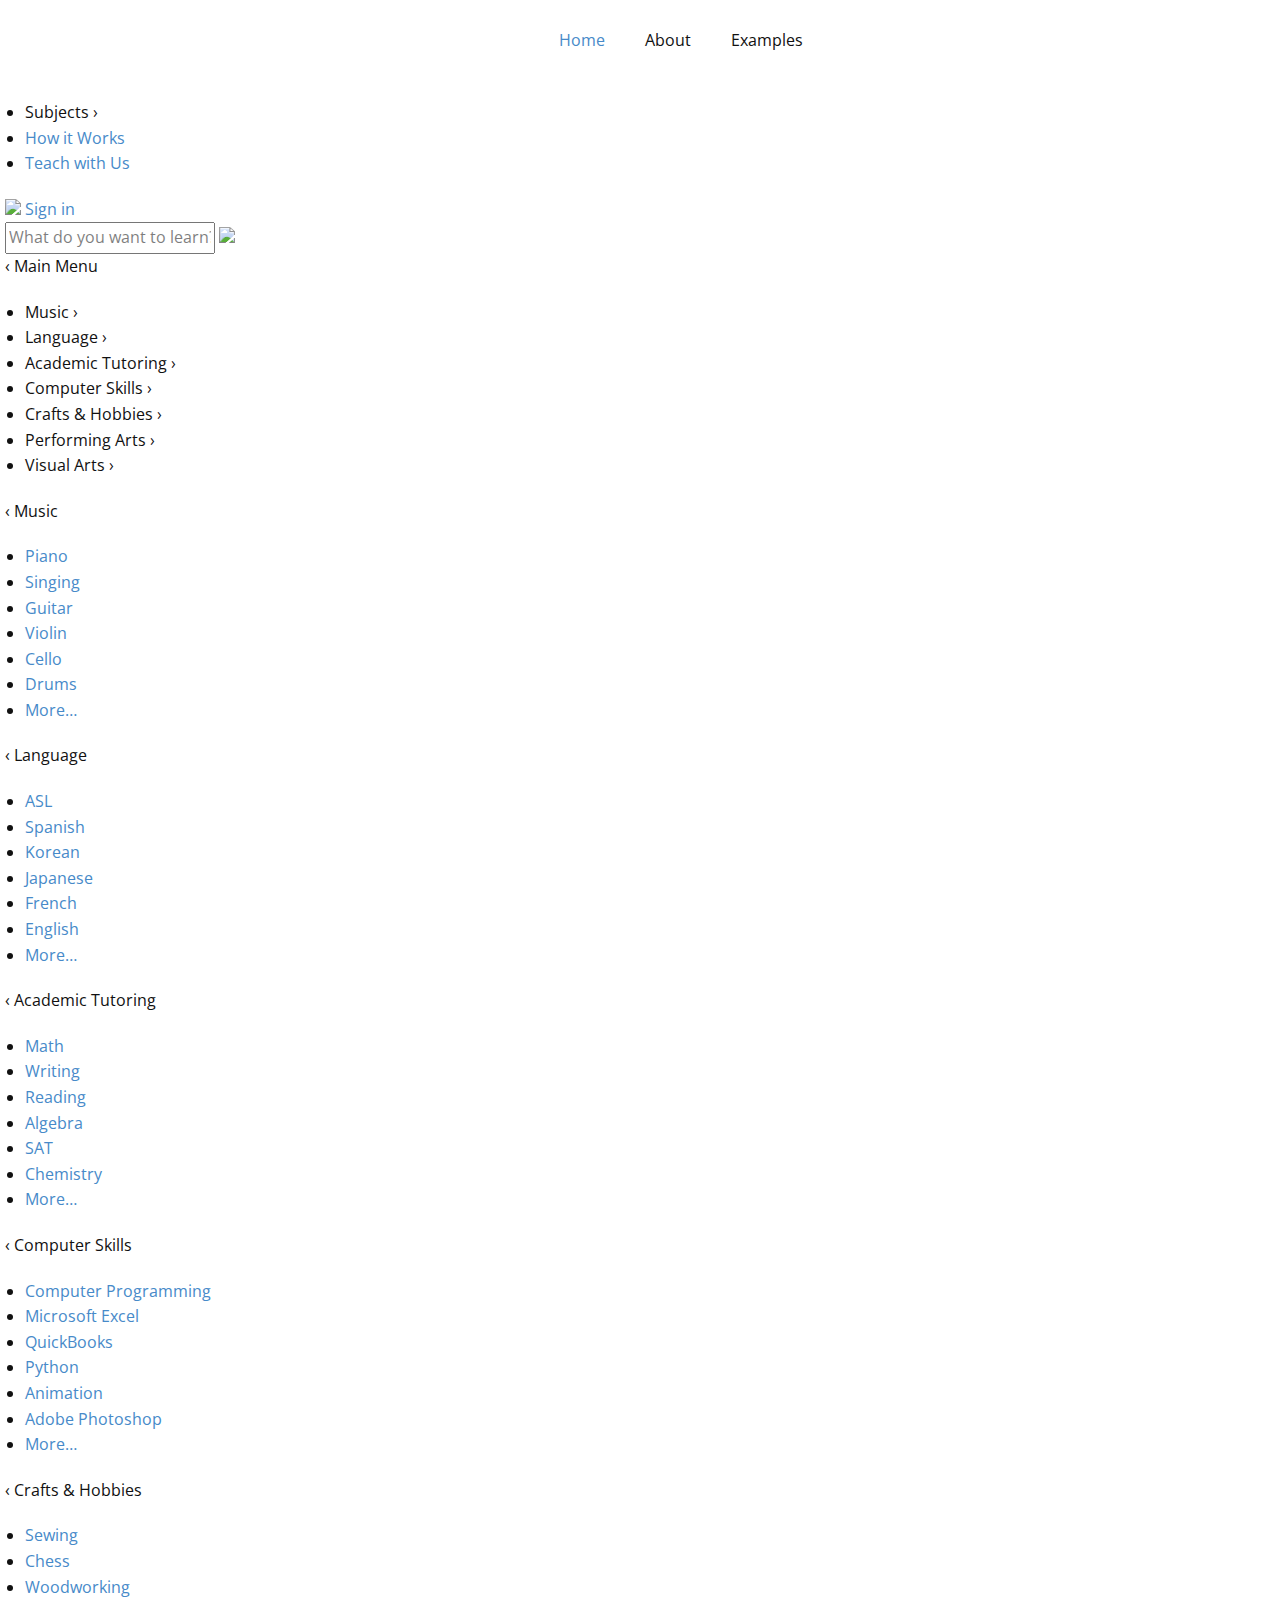
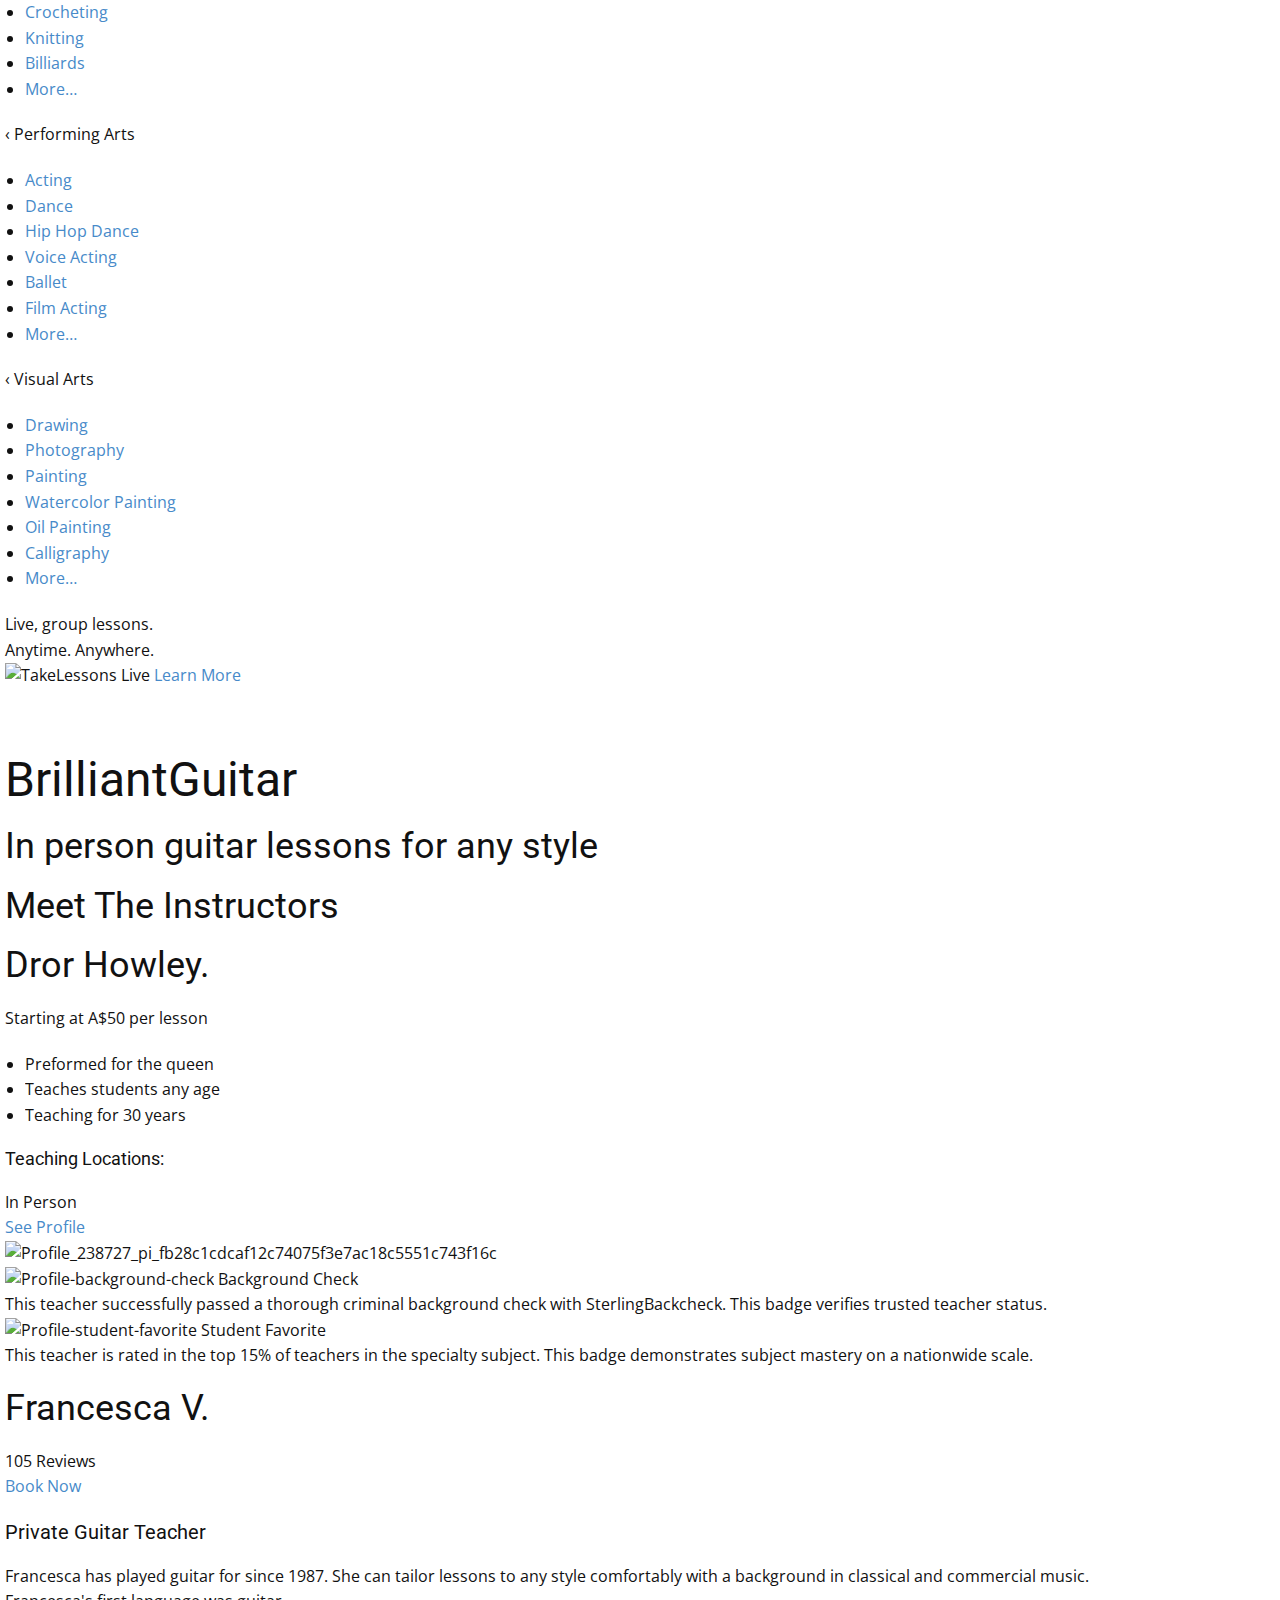
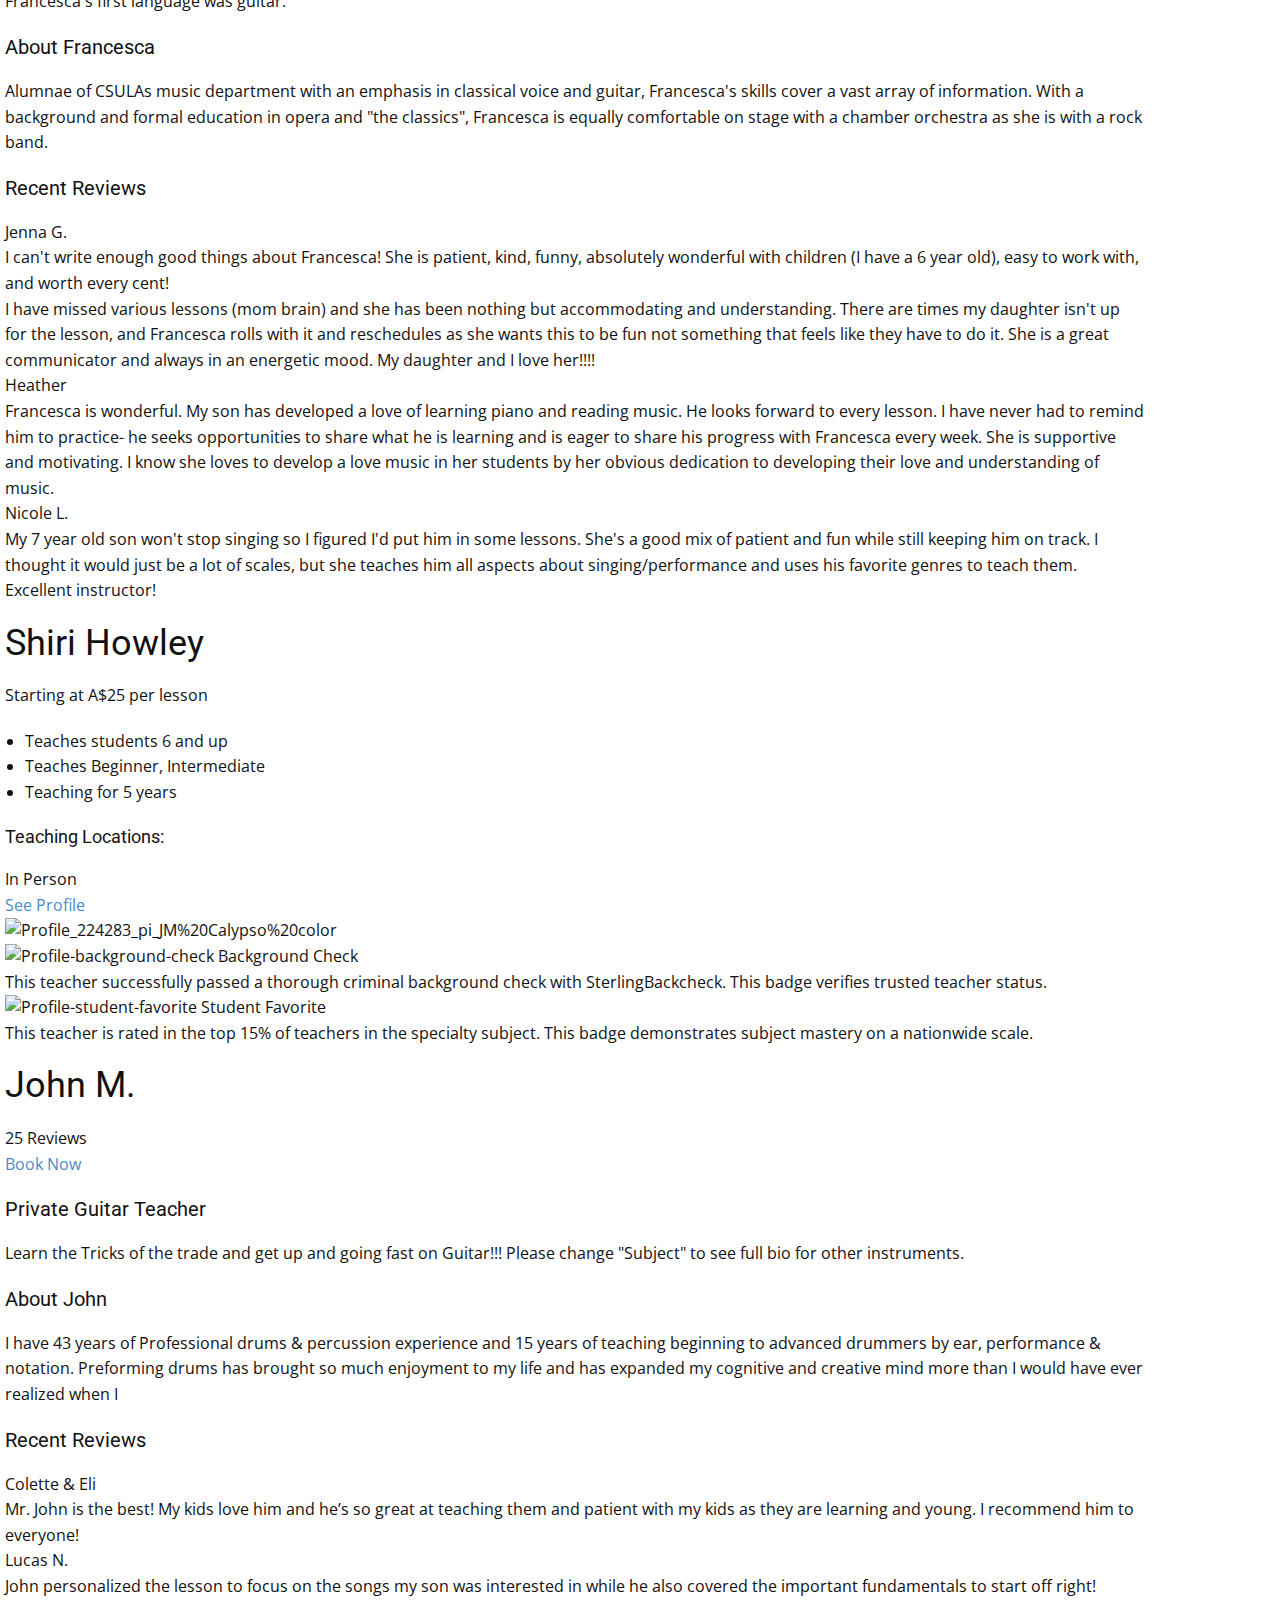
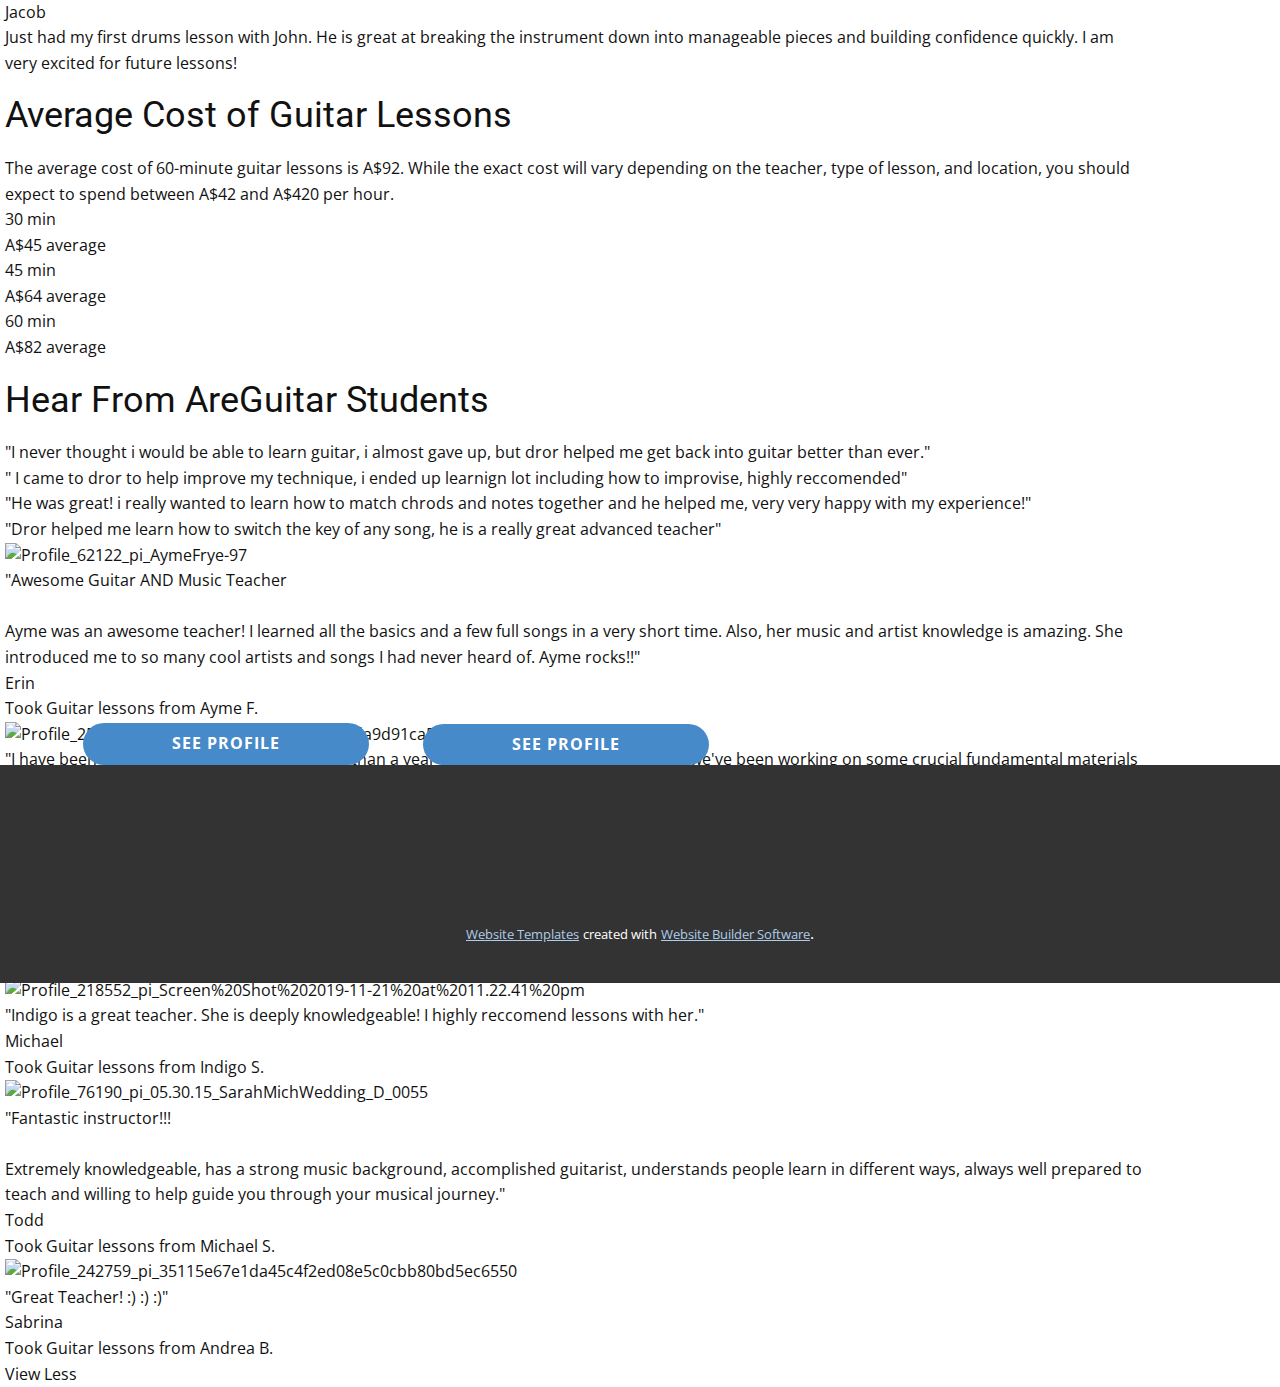
==== index.html @ 49162f6f "test ver2 (fixed buttons)" ====
<!DOCTYPE html>
<html style="font-size: 16px;">
  <head>
    <meta name="viewport" content="width=device-width, initial-scale=1.0">
    <meta charset="utf-8">
    <meta name="keywords" content="BrilliantGuitar, In person guitar lessons for any style, Meet The Instructors, Dror Howley., Francesca V., Shiri Howley, John M., Average Cost of Guitar Lessons, Hear From AreGuitar Students">
    <title>Home</title>
    <link rel="stylesheet" href="nicepage.css" media="screen">
<link rel="stylesheet" href="Home.css" media="screen">
    <script class="u-script" type="text/javascript" src="jquery.js" defer=""></script>
    <script class="u-script" type="text/javascript" src="nicepage.js" defer=""></script>
    <meta name="generator" content="Nicepage 3.22.0, nicepage.com">
    <link id="u-theme-google-font" rel="stylesheet" href="https://fonts.googleapis.com/css?family=Roboto:100,100i,300,300i,400,400i,500,500i,700,700i,900,900i|Open+Sans:300,300i,400,400i,600,600i,700,700i,800,800i">
    
    
    <script type="application/ld+json">{
		"@context": "http://schema.org",
		"@type": "Organization",
		"name": ""
}</script>
    <meta name="theme-color" content="#478ac9">
    <meta property="og:type" content="website">
  </head>
  <body data-home-page="Home.html" data-home-page-title="Home" class="u-body"><header class="u-clearfix u-header u-header" id="sec-bcfb"><div class="u-clearfix u-sheet u-valign-middle u-sheet-1">
        <nav class="u-menu u-menu-dropdown u-offcanvas u-menu-1">
          <div class="menu-collapse" style="font-size: 1rem; letter-spacing: 0px;">
            <a class="u-button-style u-custom-left-right-menu-spacing u-custom-padding-bottom u-custom-top-bottom-menu-spacing u-nav-link u-text-active-palette-1-base u-text-hover-palette-2-base" href="#">
              <svg><use xmlns:xlink="http://www.w3.org/1999/xlink" xlink:href="#menu-hamburger"></use></svg>
              <svg version="1.1" xmlns="http://www.w3.org/2000/svg" xmlns:xlink="http://www.w3.org/1999/xlink"><defs><symbol id="menu-hamburger" viewBox="0 0 16 16" style="width: 16px; height: 16px;"><rect y="1" width="16" height="2"></rect><rect y="7" width="16" height="2"></rect><rect y="13" width="16" height="2"></rect>
</symbol>
</defs></svg>
            </a>
          </div>
          <div class="u-custom-menu u-nav-container">
            <ul class="u-nav u-unstyled u-nav-1"><li class="u-nav-item"><a class="u-button-style u-nav-link u-text-active-palette-1-base u-text-hover-palette-2-base" href="Home.html" style="padding: 10px 20px;">Home</a>
</li><li class="u-nav-item"><a class="u-button-style u-nav-link u-text-active-palette-1-base u-text-hover-palette-2-base" href="About.html" style="padding: 10px 20px;">About</a>
</li><li class="u-nav-item"><a class="u-button-style u-nav-link u-text-active-palette-1-base u-text-hover-palette-2-base" href="Examples.html" style="padding: 10px 20px;">Examples</a>
</li></ul>
          </div>
          <div class="u-custom-menu u-nav-container-collapse">
            <div class="u-black u-container-style u-inner-container-layout u-opacity u-opacity-95 u-sidenav">
              <div class="u-sidenav-overflow">
                <div class="u-menu-close"></div>
                <ul class="u-align-center u-nav u-popupmenu-items u-unstyled u-nav-2"><li class="u-nav-item"><a class="u-button-style u-nav-link" href="Home.html" style="padding: 10px 20px;">Home</a>
</li><li class="u-nav-item"><a class="u-button-style u-nav-link" href="About.html" style="padding: 10px 20px;">About</a>
</li><li class="u-nav-item"><a class="u-button-style u-nav-link" href="Examples.html" style="padding: 10px 20px;">Examples</a>
</li></ul>
              </div>
            </div>
            <div class="u-black u-menu-overlay u-opacity u-opacity-70"></div>
          </div>
        </nav>
      </div></header>
    <section class="u-clearfix u-section-1" id="sec-49fb">
      <div class="u-clearfix u-sheet u-valign-top-xl u-sheet-1">
        <div class="u-clearfix u-custom-html u-expanded-width-sm u-expanded-width-xs u-custom-html-1">
          <meta name="viewport" content="width=device-width, initial-scale=1, maximum-scale=1">
          <meta http-equiv="X-UA-Compatible" content="IE=edge">
          <meta http-equiv="Content-Type" content="text/html; charset=utf-8">
          <meta http-equiv="Cache-Control" content="public,max-age=86400">
          <meta http-equiv="Pragma" content="">
          <meta name="description" content="">
          <meta name="page_type" content="np-template-header-footer-from-plugin">
          <meta name="robots" content="index, follow">
          <meta name="language" content="en">
          <title></title>
          <link ref="preconnect" href="https://www.google-analytics.com">
          <link ref="preconnect" href="https://www.googletagmanager.com">
          <link rel="preconnect" href="https://tl-cdn.s3.amazonaws.com">
          <link rel="apple-touch-icon" sizes="180x180" href="/apple-touch-icon.png">
          <link rel="icon" type="image/png" href="/favicon-32x32.png" sizes="32x32">
          <link rel="icon" type="image/png" href="/favicon-16x16.png" sizes="16x16">
          <link rel="manifest" href="/manifest.json">
          <link rel="mask-icon" href="/safari-pinned-tab.svg" color="#3c88c8">
          <meta name="theme-color" content="#ffffff">
          <meta property="og:type" content="website">
          <meta property="fb:app_id" content="107284401466">
          <meta property="fb:admins" content="100000017107214">
          <meta property="og:site_name" content="TakeLessons">
          <meta property="og:title" content="TakeLessons">
          <meta property="og:url" content="https://takelessons.com/">
          <meta property="og:image" content="https://takelessons.com/images/logoForFacebook.png">
          <meta property="og:description" content="Take private guitar lessons with expert teachers. In-home or studio classes with certified guitar teachers for beginners and advanced. Find a teacher near you today!">
          <link rel="canonical" href="https://takelessons.com/music/guitar-lessons">
          <link rel="preconnect" href="https://fonts.gstatic.com">
          <link href="https://fonts.googleapis.com/css?family=Muli:400,600,700|Libre+Baskerville:400&amp;display=swap" rel="stylesheet" type="text/css">
          <script async="async" src="//www.googletagmanager.com/gtm.js?id=GTM-NB5HP6"></script>
          <script src="https://ajax.googleapis.com/ajax/libs/jquery/3.5.1/jquery.min.js"></script>
          <link rel="stylesheet" type="text/css" href="https://prod-direct-takelessons.netdna-ssl.com/dist/css/gen/landing/category.css?v=1643084970">
          <script src="https://prod-direct-takelessons.netdna-ssl.com/dist/js/gen/landing/landing.js?v=1643084970" defer="defer"></script>
          <style type="text/css"></style>
          <style data-jss=""> .\#honey-offers\,\ \#honey-offers\ div-0-0-1 {
  fontFamily: SuisseIntl, BlinkMacSystemFont, 'Segoe UI', Roboto, Helvetica, Arial, sans-serif, 'Apple Color Emoji', 'Segoe UI Emoji', 'Segoe UI Symbol';
}
.\#honey-offers\ a-0-0-2 {
  textDecoration: none;
} </style><!-- Our Tag Manager Opts-->
          <script> _tagManagerOpts = {
    "eventUrl": "https://takelessons.com/pixelTracking/webSplitTestImage?app=public"
  }; </script><!-- End Our Tag Manager Opts --><!-- Tag Manager Data Layer -->
          <script> dataLayer = [{"pageType":"category","customUrl":"\/music\/guitar-lessons","category":"Guitar","vertical":"Music","stage":"prod","debug":false,"app":"public","thirdParty":"1","useAnalytics":"1"}];
  gtmLoaded = false; </script><!-- End Tag Manager Data Layer --><!-- Google Tag Manager -->
          <script>(function(w, d, s, l, i) {
    w[l] = w[l] || [];
    w[l].push({'gtm.start':
        new Date().getTime(), event: 'gtm.js'});
    var f = d.getElementsByTagName(s)[0],
      j = d.createElement(s), dl = l != 'dataLayer' ? '&l=' + l : '';
    j.async = true;
    j.src =
      '//www.googletagmanager.com/gtm.js?id=' + i + dl;
    j.addEventListener('load', function() {
      gtmLoaded = true;
    });
    f.parentNode.insertBefore(j, f);
  })(window, document, 'script', 'dataLayer', 'GTM-NB5HP6');</script><!-- End Google Tag Manager -->
          <div id="WebsiteAlert"></div>
          <header id="js-header" class="PublicHeader">
            <div class="PublicHeader_MobileBack js-header-close"></div>
            <nav class="PublicHeader_MobileMenu js-header-block">
              <div id="js-header-mobile-main" class="PublicHeader_MobileMenu_Main">
                <ul>
                  <li id="js-header-mobile-open-verticals"> Subjects <span>›</span>
                  </li>
                  <li>
                    <a href="/students/how-it-works">How it Works</a>
                  </li>
                  <li>
                    <a href="/teachers">Teach with Us</a>
                  </li>
                </ul>
                <a href="/login" class="PublicHeader_MobileMenu_Main_Login js-auth-hide">
                  <img src="https://prod-takelessons.netdna-ssl.com/images/public/header/icon-avatar.png" width="32">
                  <span> Sign in</span>
                </a>
                <a class="Hide PublicHeader_MobileMenu_Main_Login PublicHeader_MobileMenu_Main_Login-Auth js-auth-link js-auth-show">
                  <img class="js-auth-image" width="32">
                  <span class="js-auth-name"></span>
                </a>
                <form method="get" action="/search" class="PublicHeader_MobileMenu_Main_Search">
                  <input class="StyledInput js-service-input" type="text" name="service" autocomplete="off" placeholder="What do you want to learn?">
                  <img src="https://prod-takelessons.netdna-ssl.com/images/public/header/icon-search.png" width="15">
                  <input type="hidden" value="" name="recaptchaResponse">
                </form>
              </div>
              <div id="js-header-mobile-verticals" class="PublicHeader_MobileMenu_Verticals Right">
                <div class="PublicHeader_MobileMenu_Verticals_Back js-header-mobile-verticals-pop">
                  <span>‹</span> Main Menu 
                </div>
                <ul>
                  <li data-vertical="music" class="js-header-mobile-open-subjects"> Music <span>›</span>
                  </li>
                  <li data-vertical="language" class="js-header-mobile-open-subjects"> Language <span>›</span>
                  </li>
                  <li data-vertical="tutor" class="js-header-mobile-open-subjects"> Academic Tutoring <span>›</span>
                  </li>
                  <li data-vertical="computer-skills" class="js-header-mobile-open-subjects"> Computer Skills <span>›</span>
                  </li>
                  <li data-vertical="crafts-and-hobbies" class="js-header-mobile-open-subjects"> Crafts &amp; Hobbies <span>›</span>
                  </li>
                  <li data-vertical="performing-arts" class="js-header-mobile-open-subjects"> Performing Arts <span>›</span>
                  </li>
                  <li data-vertical="visual-arts" class="js-header-mobile-open-subjects"> Visual Arts <span>›</span>
                  </li>
                </ul>
              </div>
              <div class="PublicHeader_MobileMenu_Subjects Right js-header-mobile-subjects" data-vertical="music">
                <div class="PublicHeader_MobileMenu_Subjects_Back js-header-mobile-subjects-pop">
                  <span>‹</span> Music 
                </div>
                <ul>
                  <li>
                    <a href="/music/piano-lessons" title="Piano"> Piano </a>
                  </li>
                  <li>
                    <a href="/music/singing-lessons" title="Singing"> Singing </a>
                  </li>
                  <li>
                    <a href="/music/guitar-lessons" title="Guitar"> Guitar </a>
                  </li>
                  <li>
                    <a href="/music/violin-lessons" title="Violin"> Violin </a>
                  </li>
                  <li>
                    <a href="/music/cello-lessons" title="Cello"> Cello </a>
                  </li>
                  <li>
                    <a href="/music/drums-lessons" title="Drums"> Drums </a>
                  </li>
                  <li>
                    <a href="/music-lessons" class="More"> More… </a>
                  </li>
                </ul>
              </div>
              <div class="PublicHeader_MobileMenu_Subjects Right js-header-mobile-subjects" data-vertical="language">
                <div class="PublicHeader_MobileMenu_Subjects_Back js-header-mobile-subjects-pop">
                  <span>‹</span> Language 
                </div>
                <ul>
                  <li>
                    <a href="/language/american-sign-language-lessons" title="American Sign Language"> ASL </a>
                  </li>
                  <li>
                    <a href="/language/spanish-lessons" title="Spanish"> Spanish </a>
                  </li>
                  <li>
                    <a href="/language/korean-lessons" title="Korean"> Korean </a>
                  </li>
                  <li>
                    <a href="/language/japanese-lessons" title="Japanese"> Japanese </a>
                  </li>
                  <li>
                    <a href="/language/french-lessons" title="French"> French </a>
                  </li>
                  <li>
                    <a href="/language/english-lessons" title="English"> English </a>
                  </li>
                  <li>
                    <a href="/language-lessons" class="More"> More… </a>
                  </li>
                </ul>
              </div>
              <div class="PublicHeader_MobileMenu_Subjects Right js-header-mobile-subjects" data-vertical="tutor">
                <div class="PublicHeader_MobileMenu_Subjects_Back js-header-mobile-subjects-pop">
                  <span>‹</span> Academic Tutoring 
                </div>
                <ul>
                  <li>
                    <a href="/tutor/math-lessons" title="Math"> Math </a>
                  </li>
                  <li>
                    <a href="/tutor/writing-lessons" title="Writing"> Writing </a>
                  </li>
                  <li>
                    <a href="/tutor/reading-lessons" title="Reading"> Reading </a>
                  </li>
                  <li>
                    <a href="/tutor/algebra-lessons" title="Algebra"> Algebra </a>
                  </li>
                  <li>
                    <a href="/tutor/sat-lessons" title="SAT"> SAT </a>
                  </li>
                  <li>
                    <a href="/tutor/chemistry-lessons" title="Chemistry"> Chemistry </a>
                  </li>
                  <li>
                    <a href="/tutor-lessons" class="More"> More… </a>
                  </li>
                </ul>
              </div>
              <div class="PublicHeader_MobileMenu_Subjects Right js-header-mobile-subjects" data-vertical="computer-skills">
                <div class="PublicHeader_MobileMenu_Subjects_Back js-header-mobile-subjects-pop">
                  <span>‹</span> Computer Skills 
                </div>
                <ul>
                  <li>
                    <a href="/computer-skills/computer-programming-lessons" title="Computer Programming"> Computer Programming </a>
                  </li>
                  <li>
                    <a href="/computer-skills/microsoft-excel-lessons" title="Microsoft Excel"> Microsoft Excel </a>
                  </li>
                  <li>
                    <a href="/computer-skills/quickbooks-lessons" title="QuickBooks"> QuickBooks </a>
                  </li>
                  <li>
                    <a href="/computer-skills/python-lessons" title="Python"> Python </a>
                  </li>
                  <li>
                    <a href="/computer-skills/animation-lessons" title="Animation"> Animation </a>
                  </li>
                  <li>
                    <a href="/computer-skills/adobe-photoshop-lessons" title="Adobe Photoshop"> Adobe Photoshop </a>
                  </li>
                  <li>
                    <a href="/computer-skills-lessons" class="More"> More… </a>
                  </li>
                </ul>
              </div>
              <div class="PublicHeader_MobileMenu_Subjects Right js-header-mobile-subjects" data-vertical="crafts-and-hobbies">
                <div class="PublicHeader_MobileMenu_Subjects_Back js-header-mobile-subjects-pop">
                  <span>‹</span> Crafts &amp; Hobbies 
                </div>
                <ul>
                  <li>
                    <a href="/crafts-and-hobbies/sewing-lessons" title="Sewing"> Sewing </a>
                  </li>
                  <li>
                    <a href="/crafts-and-hobbies/chess-lessons" title="Chess"> Chess </a>
                  </li>
                  <li>
                    <a href="/crafts-and-hobbies/woodworking-lessons" title="Woodworking"> Woodworking </a>
                  </li>
                  <li>
                    <a href="/crafts-and-hobbies/crocheting-lessons" title="Crocheting"> Crocheting </a>
                  </li>
                  <li>
                    <a href="/crafts-and-hobbies/knitting-lessons" title="Knitting"> Knitting </a>
                  </li>
                  <li>
                    <a href="/crafts-and-hobbies/billiards-lessons" title="Billiards"> Billiards </a>
                  </li>
                  <li>
                    <a href="/crafts-and-hobbies-lessons" class="More"> More… </a>
                  </li>
                </ul>
              </div>
              <div class="PublicHeader_MobileMenu_Subjects Right js-header-mobile-subjects" data-vertical="performing-arts">
                <div class="PublicHeader_MobileMenu_Subjects_Back js-header-mobile-subjects-pop">
                  <span>‹</span> Performing Arts 
                </div>
                <ul>
                  <li>
                    <a href="/performing-arts/acting-lessons" title="Acting"> Acting </a>
                  </li>
                  <li>
                    <a href="/performing-arts/dance-lessons" title="Dance"> Dance </a>
                  </li>
                  <li>
                    <a href="/performing-arts/hip-hop-dance-lessons" title="Hip Hop Dance"> Hip Hop Dance </a>
                  </li>
                  <li>
                    <a href="/performing-arts/voice-acting-lessons" title="Voice Acting"> Voice Acting </a>
                  </li>
                  <li>
                    <a href="/performing-arts/ballet-lessons" title="Ballet"> Ballet </a>
                  </li>
                  <li>
                    <a href="/performing-arts/film-acting-lessons" title="Film Acting"> Film Acting </a>
                  </li>
                  <li>
                    <a href="/performing-arts-lessons" class="More"> More… </a>
                  </li>
                </ul>
              </div>
              <div class="PublicHeader_MobileMenu_Subjects Right js-header-mobile-subjects" data-vertical="visual-arts">
                <div class="PublicHeader_MobileMenu_Subjects_Back js-header-mobile-subjects-pop">
                  <span>‹</span> Visual Arts 
                </div>
                <ul>
                  <li>
                    <a href="/visual-arts/drawing-lessons" title="Drawing"> Drawing </a>
                  </li>
                  <li>
                    <a href="/visual-arts/photography-lessons" title="Photography"> Photography </a>
                  </li>
                  <li>
                    <a href="/visual-arts/painting-lessons" title="Painting"> Painting </a>
                  </li>
                  <li>
                    <a href="/visual-arts/watercolor-painting-lessons" title="Watercolor Painting"> Watercolor Painting </a>
                  </li>
                  <li>
                    <a href="/visual-arts/oil-painting-lessons" title="Oil Painting"> Oil Painting </a>
                  </li>
                  <li>
                    <a href="/visual-arts/calligraphy-lessons" title="Calligraphy"> Calligraphy </a>
                  </li>
                  <li>
                    <a href="/visual-arts-lessons" class="More"> More… </a>
                  </li>
                </ul>
              </div>
              <div class="PublicHeader_MobileMenu_LiveBox">
                <div> Live, group lessons. <br> Anytime. Anywhere. 
                </div>
                <img alt="TakeLessons Live" class="FullLiveLogo" src="https://prod-takelessons.netdna-ssl.com/images/tl-live-logo-full.svg">
                <a href="/live" target="_blank">Learn More</a>
              </div>
            </nav>
          </header>
          <input type="hidden" name="header_autocomplete_options" id="js-header-service-options" value="Piano|Singing|Guitar|Violin|Cello|Drums|Ukulele|Saxophone|Bass Guitar|Flute|Trumpet|Banjo|Acoustic Guitar|Harp|Accordion|Clarinet|Opera Voice|Viola|Mandolin|Classical Piano|Harmonica|Hip Hop &amp; Rap|Electric Guitar|Broadway Singing|Classical Guitar|Bagpipes|Fiddle|DJing|Music Theory|Upright Bass|Trombone|Songwriting|Classical Voice|Organ|Oboe|Flamenco Guitar|Ableton|Music Recording|Tabla|Beatboxing|Blues Guitar|Percussion|Erhu|Bassoon|Tuba|Dulcimer|Music Performance|Steel Drums|Artist Business Coaching|Djembe|Sitar|Bluegrass Guitar|Bodhran|Tin Whistle|Bongo|Ear Training|Country Guitar|American Sign Language|Spanish|Korean|Japanese|French|English|Mandarin Chinese|Italian|German|Russian|ESL|Arabic|Hindi|Accent Reduction|Portuguese|Vietnamese|Hebrew|Tagalog|Greek|Mandarin|Farsi|Swedish|Latin|Turkish|Polish|Cantonese|Norwegian|Romanian|Dutch|Ukrainian|Danish|Hungarian|Czech|Math|Writing|Reading|Algebra|SAT|Chemistry|Calculus|Physics|Biology|Elementary Math|ACT|Statistics|Geometry|Grammar|Science|Accounting|History|Basic Math|GRE|Pre Calculus|LSAT|MCAT|Phonics|GMAT|Anatomy|Spelling|SSAT|Test Prep|Pre Algebra|Trigonometry|PSAT|Arithmetic|Computer Programming|Microsoft Excel|QuickBooks|Python|Animation|Adobe Photoshop|Typing|Microsoft Office|JavaScript|AutoCAD|WordPress|Java|Graphic Design|Web Design|Adobe Illustrator|Microsoft Word|SQL|HTML|Linux|PHP|SEO|Drawing|Photography|Painting|Watercolor Painting|Oil Painting|Calligraphy|Acrylic Painting|Graffiti|Abstract Painting|Illustration|Cartooning|Sewing|Chess|Woodworking|Crocheting|Knitting|Billiards|Stained Glass|Bridge|Embroidery|Poker|Jewelry Design|Hula Hoop|Quilting|Weaving|Origami|Astrology|Ceramics|Gardening|Gaming|Scrapbooking|Acting|Dance|Hip Hop Dance|Voice Acting|Ballet|Film Acting|Ballroom Dance|Salsa Dancing|Speaking Voice|Belly Dancing|Magic|Improv Acting|Tap Dance|Swing Dance|Theater Acting|Baton Twirling|Jazz Dancing|Burlesque|Method Acting|Tango|Theatrical Dance|Shakespearean Acting|Meisner Technique|Cooking|Cake Decorating|Baking|Indian Cooking|Healthy Cooking|Asian Cooking|Italian Cooking|French Cooking|Middle Eastern Cooking|Mixology|Desserts|Pasta Making|Hair Braiding|Makeup|Fashion Design|Fashion Stylist|Nail Design|Skin Care|Yoga|Meditation|Pilates|Flexibility Training|Life Coaching|Qigong|Alexander Technique|Weight Loss|Nutrition|Health Coaching|Alternative Medicine|Reiki|Volleyball|Tennis|Gymnastics|Tai Chi Chuan|Boxing|Parkour|Cheerleading|Football|Mixed Martial Arts|Karate|Soccer|Kung Fu|Basketball|Fencing|Taekwondo|Zumba|Ninjutsu|Fitness|Kickboxing|Golf|Judo|Archery|Muay Thai|Jeet Kune Do|Kajukenbo|Dance Fitness|Strength and Conditioning|Krav Maga|Running|Sports Nutrition|Hapkido|Kenpo">
          <div id="FlashMessage">
            <ul></ul>
          </div>
          <main role="main" class="ResponsiveB">
            <div class="ServiceHero_NewYear">
              <picture>
                <source srcset="https://prod-takelessons.netdna-ssl.com/images/public/landing/new-year/hero-guitar.jpg" type="image/jpeg" media="(min-width: 541px)">
                <source srcset="https://prod-takelessons.netdna-ssl.com/images/public/landing/new-year/hero-guitar-mobile.jpg" type="image/jpeg" media="(max-width: 540px)">
                <img srcset="https://prod-takelessons.netdna-ssl.com/images/public/landing/new-year/hero-guitar.jpg">
              </picture>
              <div class="Container">
                <div class="ServiceHero_NewYear_Content">
                  <h1>BrilliantGuitar<br>
                  </h1>
                  <h2>In person guitar lessons for any style</h2>
                </div>
                <div class="ServiceHero_NewYear_Breadcrumbs"></div>
              </div>
            </div>
            <div class="ServiceHero_NewYear_Spacer"></div>
            <section class="TeacherList TeacherList_Odd">
              <div class="Container">
                <header>
                  <h2> Meet The Instructors </h2>
                </header>
                <div class="Results">
                  <div>
                    <div class="TeacherCard js-teachercard" data-prv="francesca-v">
                      <div class="TeacherCard-Top">
                        <div>
                          <picture class="TeacherCard-Image">
                            <source data-lazy-srcset="https://media.discordapp.net/attachments/928415124304322562/938700497320300545/20220203_181805.jpg?" type="image/webp" srcset="https://media.discordapp.net/attachments/928415124304322562/938700497320300545/20220203_181805.jpg?" class="IsLoaded">
                            <source data-lazy-srcset="https://prod-takelessons.netdna-ssl.com/document/profile_238727_pi_fb28c1cdcaf12c74075f3e7ac18c5551c743f16c.JPG.jp2?v=1594223099" type="image/jp2" srcset="https://prod-takelessons.netdna-ssl.com/document/profile_238727_pi_fb28c1cdcaf12c74075f3e7ac18c5551c743f16c.JPG.jp2?v=1594223099" class="IsLoaded">
                            <source data-lazy-srcset="https://prod-takelessons.netdna-ssl.com/document/profile_238727_pi_fb28c1cdcaf12c74075f3e7ac18c5551c743f16c.JPG.pjpg?v=1594223099" type="image/jpeg" srcset="https://prod-takelessons.netdna-ssl.com/document/profile_238727_pi_fb28c1cdcaf12c74075f3e7ac18c5551c743f16c.JPG.pjpg?v=1594223099" class="IsLoaded">
                          </picture>
                        </div>
                        <div class="TeacherCard-TeacherInfo">
                          <h2 class="TeacherCard-Name" clamp="1" style="overflow: hidden; text-overflow: ellipsis; -webkit-box-orient: vertical; display: -webkit-box; -webkit-line-clamp: 1;">Dror Howley.</h2>
                          <div class="TeacherCard-StartingPrice">Starting at A$50 per lesson</div>
                        </div>
                      </div>
                      <ul class="TeacherCard-Facts">
                        <li class="TeacherCard-Fact">
                          <brick class="Fontello-record"></brick>
                          <brick>
                            <span clamp="2" style="overflow: hidden; text-overflow: ellipsis; -webkit-box-orient: vertical; display: -webkit-box; -webkit-line-clamp: 2;">Preformed for the queen</span>
                          </brick>
                        </li>
                        <li class="TeacherCard-Fact">
                          <brick class="Fontello-record"></brick>
                          <brick>
                            <span clamp="2" style="overflow: hidden; text-overflow: ellipsis; -webkit-box-orient: vertical; display: -webkit-box; -webkit-line-clamp: 2;">Teaches students any age</span>
                          </brick>
                        </li>
                        <li class="TeacherCard-Fact">
                          <brick class="Fontello-record"></brick>
                          <brick>
                            <span clamp="2" style="overflow: hidden; text-overflow: ellipsis; -webkit-box-orient: vertical; display: -webkit-box; -webkit-line-clamp: 2;">Teaching for 30 years</span>
                          </brick>
                        </li>
                      </ul>
                      <div class="TeacherCard-TeachingLocations">
                        <h6>Teaching Locations:</h6>
                        <div class="TeacherCard-Locations">
                          <div class="TeacherCard-Location">
                            <span class="TeacherCard-Location-Image"></span>
                            <span>In Person</span>
                          </div>
                        </div>
                      </div>
                      <div class="TeacherCard-Spacer"></div>
                      <div class="TeacherCard-Bottom">
                        <a href="/profile/francesca-v?service=guitar" class="Blue PillButton"> See Profile </a>
                      </div>
                    </div>
                    <div class="ProviderMoreInfo" data-prv="francesca-v">
                      <header>
                        <a href="#" class="Cancel">
                          <span class="Fontello-cancel"></span>
                        </a>
                      </header>
                      <div class="TeacherOverlay">
                        <div class="TeacherOverlay-Top">
                          <div>
                            <picture class="IsLoaded Lazy TeacherOverlay-Image">
                              <img src="https://prod-takelessons.netdna-ssl.com/document/profile_238727_pi_fb28c1cdcaf12c74075f3e7ac18c5551c743f16c.JPG?v=1594223099" alt="Profile_238727_pi_fb28c1cdcaf12c74075f3e7ac18c5551c743f16c">
                            </picture>
                            <div class="TeacherOverlay-Badges">
                              <div class="BackgroundCheck TeacherOverlay-Badge">
                                <picture class="IsLoaded Lazy">
                                  <img src="https://prod-takelessons.netdna-ssl.com/images/public/search/profile-background-check.png" alt="Profile-background-check">
                                </picture> Background Check <div data-trigger-selector=".TeacherOverlay-Badge.BackgroundCheck" data-tooltip-trigger="hover" data-tooltip-class="FlippedVertical" class="DeferredInit TooltipContent">This teacher successfully passed a thorough
criminal background check with SterlingBackcheck.
This badge verifies trusted teacher status.</div>
                              </div>
                              <div class="StudentFavorite TeacherOverlay-Badge">
                                <picture class="IsLoaded Lazy">
                                  <img src="https://prod-takelessons.netdna-ssl.com/images/public/search/profile-student-favorite.png" alt="Profile-student-favorite">
                                </picture> Student Favorite <div data-trigger-selector=".TeacherOverlay-Badge.StudentFavorite" data-tooltip-trigger="hover" data-tooltip-class="FlippedVertical" class="DeferredInit TooltipContent">This teacher is rated in the top 15% of
teachers in the specialty subject.
This badge demonstrates subject mastery
on a nationwide scale.</div>
                              </div>
                            </div>
                          </div>
                          <div class="TeacherOverlay-TeacherInfo">
                            <h2 class="TeacherOverlay-Name" clamp="1" style="overflow: hidden; text-overflow: ellipsis; -webkit-box-orient: vertical; display: -webkit-box; -webkit-line-clamp: 1;">Francesca V.</h2>
                            <div class="TeacherOverlay-Rating">
                              <div class="Rating">
                                <div class="Stars">
                                  <span class="Fontello-star Icon"></span>
                                  <span class="Fontello-star Icon"></span>
                                  <span class="Fontello-star Icon"></span>
                                  <span class="Fontello-star Icon"></span>
                                  <span class="Fontello-star Icon"></span>
                                  <div class="Full" style="width: 98.2857%;">
                                    <span class="Fontello-star Icon"></span>
                                    <span class="Fontello-star Icon"></span>
                                    <span class="Fontello-star Icon"></span>
                                    <span class="Fontello-star Icon"></span>
                                    <span class="Fontello-star Icon"></span>
                                  </div>
                                </div>
                              </div>
                              <span class="TeacherOverlay-Rating_Caption"> 105          Reviews </span>
                            </div>
                            <a href="/profile/francesca-v?service=guitar" class="Blue PillButton"> Book Now <span class="Fontello-right-open-big"></span>
                            </a>
                          </div>
                        </div>
                        <div class="TeacherOverlay-AboutInfo">
                          <h5>Private Guitar Teacher</h5>
                          <div class="ServiceContent">
                            <p>Francesca has played guitar for since 1987. She can tailor lessons to any style comfortably with a background in classical and commercial music. Francesca's first language was guitar.</p>
                          </div>
                          <div>
                            <h5>About Francesca</h5>
                            <p> Alumnae of CSULAs music department with an emphasis in classical voice and guitar, Francesca's skills cover a vast array of information. With a background and formal education in opera and "the classics", Francesca is equally comfortable on stage with a chamber orchestra as she is with a rock band. </p>
                          </div>
                        </div>
                        <div class="TeacherOverlay-Reviews">
                          <h5>Recent Reviews</h5>
                          <div class="TeacherOverlay-Review">
                            <div class="Rating">
                              <div class="Stars">
                                <span class="Fontello-star Icon"></span>
                                <span class="Fontello-star Icon"></span>
                                <span class="Fontello-star Icon"></span>
                                <span class="Fontello-star Icon"></span>
                                <span class="Fontello-star Icon"></span>
                                <div class="Full" style="width: 100%">
                                  <span class="Fontello-star Icon"></span>
                                  <span class="Fontello-star Icon"></span>
                                  <span class="Fontello-star Icon"></span>
                                  <span class="Fontello-star Icon"></span>
                                  <span class="Fontello-star Icon"></span>
                                </div>
                              </div>
                            </div>
                            <div class="TeacherOverlay-Review-Reviewer"> Jenna G. </div> I can't write enough good things about Francesca! She is patient, kind, funny, absolutely wonderful with children (I have a 6 year old), easy to work with, and worth every cent! <br> I have missed various lessons (mom brain) and she has been nothing but accommodating and understanding. There are times my daughter isn't up for the lesson, and Francesca rolls with it and reschedules as she wants this to be fun not something that feels like they have to do it. She is a great communicator and always in an energetic mood. My daughter and I love her!!!! 
                          </div>
                          <div class="TeacherOverlay-Review">
                            <div class="Rating">
                              <div class="Stars">
                                <span class="Fontello-star Icon"></span>
                                <span class="Fontello-star Icon"></span>
                                <span class="Fontello-star Icon"></span>
                                <span class="Fontello-star Icon"></span>
                                <span class="Fontello-star Icon"></span>
                                <div class="Full" style="width: 100%">
                                  <span class="Fontello-star Icon"></span>
                                  <span class="Fontello-star Icon"></span>
                                  <span class="Fontello-star Icon"></span>
                                  <span class="Fontello-star Icon"></span>
                                  <span class="Fontello-star Icon"></span>
                                </div>
                              </div>
                            </div>
                            <div class="TeacherOverlay-Review-Reviewer"> Heather </div> Francesca is wonderful.  My son has developed a love of learning piano and reading music.  He looks forward to every lesson.  I have never had to remind him to practice- he seeks opportunities to share what he is learning and is eager to share his progress with Francesca every week. She is supportive and motivating.  I know she loves to develop a love music in her students by her obvious dedication to developing their love and understanding of music. 
                          </div>
                          <div class="TeacherOverlay-Review">
                            <div class="Rating">
                              <div class="Stars">
                                <span class="Fontello-star Icon"></span>
                                <span class="Fontello-star Icon"></span>
                                <span class="Fontello-star Icon"></span>
                                <span class="Fontello-star Icon"></span>
                                <span class="Fontello-star Icon"></span>
                                <div class="Full" style="width: 100%">
                                  <span class="Fontello-star Icon"></span>
                                  <span class="Fontello-star Icon"></span>
                                  <span class="Fontello-star Icon"></span>
                                  <span class="Fontello-star Icon"></span>
                                  <span class="Fontello-star Icon"></span>
                                </div>
                              </div>
                            </div>
                            <div class="TeacherOverlay-Review-Reviewer"> Nicole L. </div> My 7 year old son won't stop singing so I figured I'd put him in some lessons.  She's a good mix of patient and fun while still keeping him on track.  I thought it would just be a lot of scales, but she teaches him all aspects about singing/performance and uses his favorite genres to teach them.  Excellent instructor! 
                          </div>
                        </div>
                      </div>
                    </div>
                  </div>
                  <div>
                    <div class="TeacherCard js-teachercard" data-prv="john-m129">
                      <div class="TeacherCard-Top">
                        <div>
                          <picture class="TeacherCard-Image">
                            <source data-lazy-srcset="https://prod-takelessons.netdna-ssl.com/document/profile_224283_pi_JM%20Calypso%20color.jpg.webp?v=1583814344" type="image/webp" srcset="https://prod-takelessons.netdna-ssl.com/document/profile_224283_pi_JM%20Calypso%20color.jpg.webp?v=1583814344" class="IsLoaded">
                            <source data-lazy-srcset="https://prod-takelessons.netdna-ssl.com/document/profile_224283_pi_JM%20Calypso%20color.jpg.jp2?v=1583814344" type="image/jp2" srcset="https://prod-takelessons.netdna-ssl.com/document/profile_224283_pi_JM%20Calypso%20color.jpg.jp2?v=1583814344" class="IsLoaded">
                            <source data-lazy-srcset="https://prod-takelessons.netdna-ssl.com/document/profile_224283_pi_JM%20Calypso%20color.jpg.pjpg?v=1583814344" type="image/jpeg" srcset="https://prod-takelessons.netdna-ssl.com/document/profile_224283_pi_JM%20Calypso%20color.jpg.pjpg?v=1583814344" class="IsLoaded">
                          </picture>
                        </div>
                        <div class="TeacherCard-TeacherInfo">
                          <h2 class="TeacherCard-Name" clamp="1" style="overflow: hidden; text-overflow: ellipsis; -webkit-box-orient: vertical; display: -webkit-box; -webkit-line-clamp: 1;">Shiri Howley</h2>
                          <div class="TeacherCard-StartingPrice">Starting at A$25 per lesson</div>
                        </div>
                      </div>
                      <ul class="TeacherCard-Facts">
                        <li class="TeacherCard-Fact">
                          <brick class="Fontello-record"></brick>
                          <brick>
                            <span clamp="2" style="overflow: hidden; text-overflow: ellipsis; -webkit-box-orient: vertical; display: -webkit-box; -webkit-line-clamp: 2;">Teaches students 6 and up</span>
                          </brick>
                        </li>
                        <li class="TeacherCard-Fact">
                          <brick class="Fontello-record"></brick>
                          <brick>
                            <span clamp="2" style="overflow: hidden; text-overflow: ellipsis; -webkit-box-orient: vertical; display: -webkit-box; -webkit-line-clamp: 2;">Teaches Beginner, Intermediate</span>
                          </brick>
                        </li>
                        <li class="TeacherCard-Fact">
                          <brick class="Fontello-record"></brick>
                          <brick>
                            <span clamp="2" style="overflow: hidden; text-overflow: ellipsis; -webkit-box-orient: vertical; display: -webkit-box; -webkit-line-clamp: 2;">Teaching for 5 years</span>
                          </brick>
                        </li>
                      </ul>
                      <div class="TeacherCard-TeachingLocations">
                        <h6>Teaching Locations:</h6>
                        <div class="TeacherCard-Locations">
                          <div class="TeacherCard-Location">
                            <span class="TeacherCard-Location-Image"></span>
                            <span>In Person</span>
                          </div>
                        </div>
                      </div>
                      <div class="TeacherCard-Spacer"></div>
                      <div class="TeacherCard-Bottom">
                        <a href="/profile/john-m129?service=guitar" class="Blue PillButton"> See Profile </a>
                      </div>
                    </div>
                    <div class="ProviderMoreInfo" data-prv="john-m129">
                      <header>
                        <a href="#" class="Cancel">
                          <span class="Fontello-cancel"></span>
                        </a>
                      </header>
                      <div class="TeacherOverlay">
                        <div class="TeacherOverlay-Top">
                          <div>
                            <picture class="IsLoaded Lazy TeacherOverlay-Image">
                              <img src="https://prod-takelessons.netdna-ssl.com/document/profile_224283_pi_JM%20Calypso%20color.jpg?v=1583814344" alt="Profile_224283_pi_JM%20Calypso%20color">
                            </picture>
                            <div class="TeacherOverlay-Badges">
                              <div class="BackgroundCheck TeacherOverlay-Badge">
                                <picture class="IsLoaded Lazy">
                                  <img src="https://prod-takelessons.netdna-ssl.com/images/public/search/profile-background-check.png" alt="Profile-background-check">
                                </picture> Background Check <div data-trigger-selector=".TeacherOverlay-Badge.BackgroundCheck" data-tooltip-trigger="hover" data-tooltip-class="FlippedVertical" class="DeferredInit TooltipContent">This teacher successfully passed a thorough
criminal background check with SterlingBackcheck.
This badge verifies trusted teacher status.</div>
                              </div>
                              <div class="StudentFavorite TeacherOverlay-Badge">
                                <picture class="IsLoaded Lazy">
                                  <img src="https://prod-takelessons.netdna-ssl.com/images/public/search/profile-student-favorite.png" alt="Profile-student-favorite">
                                </picture> Student Favorite <div data-trigger-selector=".TeacherOverlay-Badge.StudentFavorite" data-tooltip-trigger="hover" data-tooltip-class="FlippedVertical" class="DeferredInit TooltipContent">This teacher is rated in the top 15% of
teachers in the specialty subject.
This badge demonstrates subject mastery
on a nationwide scale.</div>
                              </div>
                            </div>
                          </div>
                          <div class="TeacherOverlay-TeacherInfo">
                            <h2 class="TeacherOverlay-Name" clamp="1" style="overflow: hidden; text-overflow: ellipsis; -webkit-box-orient: vertical; display: -webkit-box; -webkit-line-clamp: 1;">John M.</h2>
                            <div class="TeacherOverlay-Rating">
                              <div class="Rating">
                                <div class="Stars">
                                  <span class="Fontello-star Icon"></span>
                                  <span class="Fontello-star Icon"></span>
                                  <span class="Fontello-star Icon"></span>
                                  <span class="Fontello-star Icon"></span>
                                  <span class="Fontello-star Icon"></span>
                                  <div class="Full" style="width: 98.4%">
                                    <span class="Fontello-star Icon"></span>
                                    <span class="Fontello-star Icon"></span>
                                    <span class="Fontello-star Icon"></span>
                                    <span class="Fontello-star Icon"></span>
                                    <span class="Fontello-star Icon"></span>
                                  </div>
                                </div>
                              </div>
                              <span class="TeacherOverlay-Rating_Caption"> 25          Reviews </span>
                            </div>
                            <a href="/profile/john-m129?service=guitar" class="Blue PillButton"> Book Now <span class="Fontello-right-open-big"></span>
                            </a>
                          </div>
                        </div>
                        <div class="TeacherOverlay-AboutInfo">
                          <h5>Private Guitar Teacher</h5>
                          <div class="ServiceContent">
                            <p>Learn the Tricks of the trade and get up and going fast on Guitar!!!  Please change "Subject" to see full bio for other instruments.</p>
                          </div>
                          <div>
                            <h5>About John</h5>
                            <p> I have 43 years of Professional drums &amp; percussion experience and 15 years of teaching beginning to advanced drummers by ear, performance &amp; notation. Preforming drums has brought so much enjoyment to my life and has expanded my cognitive and creative mind more than I would have ever realized when I </p>
                          </div>
                        </div>
                        <div class="TeacherOverlay-Reviews">
                          <h5>Recent Reviews</h5>
                          <div class="TeacherOverlay-Review">
                            <div class="Rating">
                              <div class="Stars">
                                <span class="Fontello-star Icon"></span>
                                <span class="Fontello-star Icon"></span>
                                <span class="Fontello-star Icon"></span>
                                <span class="Fontello-star Icon"></span>
                                <span class="Fontello-star Icon"></span>
                                <div class="Full" style="width: 100%">
                                  <span class="Fontello-star Icon"></span>
                                  <span class="Fontello-star Icon"></span>
                                  <span class="Fontello-star Icon"></span>
                                  <span class="Fontello-star Icon"></span>
                                  <span class="Fontello-star Icon"></span>
                                </div>
                              </div>
                            </div>
                            <div class="TeacherOverlay-Review-Reviewer"> Colette &amp; Eli </div> Mr. John is the best! My kids love him and he’s so great at teaching them and patient with my kids as they are learning and young. I recommend him to everyone! 
                          </div>
                          <div class="TeacherOverlay-Review">
                            <div class="Rating">
                              <div class="Stars">
                                <span class="Fontello-star Icon"></span>
                                <span class="Fontello-star Icon"></span>
                                <span class="Fontello-star Icon"></span>
                                <span class="Fontello-star Icon"></span>
                                <span class="Fontello-star Icon"></span>
                                <div class="Full" style="width: 100%">
                                  <span class="Fontello-star Icon"></span>
                                  <span class="Fontello-star Icon"></span>
                                  <span class="Fontello-star Icon"></span>
                                  <span class="Fontello-star Icon"></span>
                                  <span class="Fontello-star Icon"></span>
                                </div>
                              </div>
                            </div>
                            <div class="TeacherOverlay-Review-Reviewer"> Lucas N. </div> John personalized the lesson to focus on the songs my son was interested in while he also covered the important fundamentals to start off right! 
                          </div>
                          <div class="TeacherOverlay-Review">
                            <div class="Rating">
                              <div class="Stars">
                                <span class="Fontello-star Icon"></span>
                                <span class="Fontello-star Icon"></span>
                                <span class="Fontello-star Icon"></span>
                                <span class="Fontello-star Icon"></span>
                                <span class="Fontello-star Icon"></span>
                                <div class="Full" style="width: 100%">
                                  <span class="Fontello-star Icon"></span>
                                  <span class="Fontello-star Icon"></span>
                                  <span class="Fontello-star Icon"></span>
                                  <span class="Fontello-star Icon"></span>
                                  <span class="Fontello-star Icon"></span>
                                </div>
                              </div>
                            </div>
                            <div class="TeacherOverlay-Review-Reviewer"> Jacob </div> Just had my first drums lesson with John. He is great at breaking the instrument down into manageable pieces and building confidence quickly. I am very excited for future lessons! 
                          </div>
                        </div>
                      </div>
                    </div>
                  </div>
                </div>
              </div>
              <footer></footer>
            </section>
            <section class="Landing_BetterWay Landing_BetterWay-Filled"></section>
            <section class="CostEstimates">
              <div class="Container">
                <header>
                  <h2>Average Cost of Guitar Lessons </h2>
                  <div> The average cost of 60-minute guitar lessons
 is A$92. 
While the exact cost will vary depending on the teacher, type of lesson, and location, 
you should expect to spend between A$42 and A$420 per hour. </div>
                </header>
                <div class="CostEstimates_Content">
                  <div class="CostEstimate_Flex">
                    <div class="CostEstimate_Duration"> 30 min </div>
                    <div class="CostEstimate_GraphCell">
                      <div class="CostEstimate_Graph">
                        <span class="CostEstimate_GraphFill" style="width: 14.9091%;"></span>
                      </div>
                    </div>
                  </div>
                  <div class="CostEstimate_Average">
                    <span class="CostEstimate_Cost">A$45</span> average 
                  </div>
                  <div class="CostEstimate_Flex">
                    <div class="CostEstimate_Duration"> 45 min </div>
                    <div class="CostEstimate_GraphCell">
                      <div class="CostEstimate_Graph">
                        <span class="CostEstimate_GraphFill" style="width: 17.6667%;"></span>
                      </div>
                    </div>
                  </div>
                  <div class="CostEstimate_Average">
                    <span class="CostEstimate_Cost">A$64</span> average 
                  </div>
                  <div class="CostEstimate_Flex">
                    <div class="CostEstimate_Duration"> 60 min </div>
                    <div class="CostEstimate_GraphCell">
                      <div class="CostEstimate_Graph">
                        <span class="CostEstimate_GraphFill" style="width: 22%"></span>
                      </div>
                    </div>
                  </div>
                  <div class="CostEstimate_Average">
                    <span class="CostEstimate_Cost">A$82</span> average 
                  </div>
                </div>
              </div>
            </section>
            <section class="Landing_Reviews">
              <div class="Container">
                <header>
                  <h2>Hear From AreGuitar Students</h2>
                </header>
                <div class="Landing_Reviews_ReviewHolder">
                  <div class="Landing_Reviews_Review">
                    <div class="Landing_Reviews_Image"></div>
                    <div class="Landing_Reviews_Review_Right">
                      <div class="Landing_Reviews_Review_Content"> "I never thought i would be able to learn guitar, i almost gave up, but dror helped me get back into guitar better than ever." </div>
                    </div>
                  </div>
                  <div class="Landing_Reviews_Review">
                    <div class="Landing_Reviews_Image"></div>
                    <div class="Landing_Reviews_Review_Right">
                      <div class="Landing_Reviews_Review_Content"> " I came to dror to help improve my technique, i ended up learnign lot including how to improvise, highly reccomended" </div>
                    </div>
                  </div>
                  <div class="Landing_Reviews_Review">
                    <div class="Landing_Reviews_Image"></div>
                    <div class="Landing_Reviews_Review_Right">
                      <div class="Landing_Reviews_Review_Content"> "He was great! i really wanted to learn how to match chrods and notes together and he helped me, very very happy with my experience!" </div>
                    </div>
                  </div>
                  <div class="Landing_Reviews_Review">
                    <div class="Landing_Reviews_Image"></div>
                    <div class="Landing_Reviews_Review_Right">
                      <div class="Landing_Reviews_Review_Content"> "Dror helped me learn how to switch the key of any song, he is a really great advanced teacher" </div>
                    </div>
                  </div>
                  <div class="Hide Landing_Reviews_Review js-landing-reviews-additional">
                    <div class="Landing_Reviews_Image">
                      <img src="https://prod-takelessons.netdna-ssl.com/document/profile_62122_pi_AymeFrye-97.jpg?v=1590624132" alt="Profile_62122_pi_AymeFrye-97">
                    </div>
                    <div class="Landing_Reviews_Review_Right">
                      <div class="Landing_Reviews_Review_Content"> "Awesome Guitar AND Music Teacher<br>
                        <br> Ayme was an awesome teacher! I learned all the basics and a few full songs in a very short time. Also, her music and artist knowledge is amazing. She introduced me to so many cool artists and songs I had never heard of. Ayme rocks!!" 
                      </div>
                      <div class="Landing_Reviews_Review_Author"> Erin </div>
                      <div class="Landing_Reviews_Review_Context"> Took Guitar lessons from Ayme F. </div>
                    </div>
                  </div>
                  <div class="Hide Landing_Reviews_Review js-landing-reviews-additional">
                    <div class="Landing_Reviews_Image">
                      <img src="https://prod-takelessons.netdna-ssl.com/document/profile_255868_pi_5eedfafdea69e0c833fc29cda9d91ca5e0d64916.jpg?v=1639856653" alt="Profile_255868_pi_5eedfafdea69e0c833fc29cda9d91ca5e0d64916">
                    </div>
                    <div class="Landing_Reviews_Review_Right">
                      <div class="Landing_Reviews_Review_Content"> "I have been taking lessons with Eric for more than a year now, and he is the best. Recently we've been working on some crucial fundamental materials that many students probably would overlook, but I am gaining noticeable improvement in my solo-ing because of that. If you really wanna "get" guitar, take lessons with Eric." </div>
                      <div class="Landing_Reviews_Review_Author"> Sizhan </div>
                      <div class="Landing_Reviews_Review_Context"> Took Guitar lessons from Eric J. </div>
                    </div>
                  </div>
                  <div class="Hide Landing_Reviews_Review js-landing-reviews-additional">
                    <div class="Landing_Reviews_Image">
                      <img src="https://prod-takelessons.netdna-ssl.com/document/profile_242759_pi_35115e67e1da45c4f2ed08e5c0cbb80bd5ec6550.jpg?v=1612380221" alt="Profile_242759_pi_35115e67e1da45c4f2ed08e5c0cbb80bd5ec6550">
                    </div>
                    <div class="Landing_Reviews_Review_Right">
                      <div class="Landing_Reviews_Review_Content"> "Very patient, kind and knowledgeable! Highly recommend!!!" </div>
                      <div class="Landing_Reviews_Review_Author"> Sam </div>
                      <div class="Landing_Reviews_Review_Context"> Took Guitar lessons from Andrea B. </div>
                    </div>
                  </div>
                  <div class="Hide Landing_Reviews_Review js-landing-reviews-additional">
                    <div class="Landing_Reviews_Image">
                      <img src="https://prod-takelessons.netdna-ssl.com/document/profile_218552_pi_Screen%20Shot%202019-11-21%20at%2011.22.41%20pm.png?v=1580162495" alt="Profile_218552_pi_Screen%20Shot%202019-11-21%20at%2011.22.41%20pm">
                    </div>
                    <div class="Landing_Reviews_Review_Right">
                      <div class="Landing_Reviews_Review_Content"> "Indigo is a great teacher. She is deeply knowledgeable! I highly reccomend lessons with her." </div>
                      <div class="Landing_Reviews_Review_Author"> Michael </div>
                      <div class="Landing_Reviews_Review_Context"> Took Guitar lessons from Indigo S. </div>
                    </div>
                  </div>
                  <div class="Hide Landing_Reviews_Review js-landing-reviews-additional">
                    <div class="Landing_Reviews_Image">
                      <img src="https://prod-takelessons.netdna-ssl.com/document/profile_76190_pi_05.30.15_SarahMichWedding_D_0055.jpg?v=1436844027" alt="Profile_76190_pi_05.30.15_SarahMichWedding_D_0055">
                    </div>
                    <div class="Landing_Reviews_Review_Right">
                      <div class="Landing_Reviews_Review_Content"> "Fantastic instructor!!!<br>
                        <br> Extremely knowledgeable, has a strong music background, accomplished guitarist, understands people learn in different ways, always well prepared to teach and willing to help guide you through your musical journey." 
                      </div>
                      <div class="Landing_Reviews_Review_Author"> Todd </div>
                      <div class="Landing_Reviews_Review_Context"> Took Guitar lessons from Michael S. </div>
                    </div>
                  </div>
                  <div class="Hide Landing_Reviews_Review js-landing-reviews-additional">
                    <div class="Landing_Reviews_Image">
                      <img src="https://prod-takelessons.netdna-ssl.com/document/profile_242759_pi_35115e67e1da45c4f2ed08e5c0cbb80bd5ec6550.jpg?v=1612380221" alt="Profile_242759_pi_35115e67e1da45c4f2ed08e5c0cbb80bd5ec6550">
                    </div>
                    <div class="Landing_Reviews_Review_Right">
                      <div class="Landing_Reviews_Review_Content"> "Great Teacher! :) :) :)" </div>
                      <div class="Landing_Reviews_Review_Author"> Sabrina </div>
                      <div class="Landing_Reviews_Review_Context"> Took Guitar lessons from Andrea B. </div>
                    </div>
                  </div>
                </div>
                <div class="Landing_Reviews_Less js-landing-reviews-less"> View Less </div>
              </div>
            </section>
            <section class="LandingAboutContentB"></section>
            <section class="LocationsAndServicesB"></section>
          </main>
          <div id="fb-root"></div>
          <a class="hss-abp-subscribe" href="abp:subscribe?location=https://www.joinhoney.com/whitelist/honey-smart-shopping.txt&amp;title=Honey-Smart-Shopping" style="position: fixed; display: block; opacity: 0; z-index: 2147483647;"></a>
        </div>
        <a href="Drors-Profile.html" data-page-id="1725708553" class="u-border-0 u-btn u-btn-round u-button-style u-hover-palette-1-dark-1 u-palette-1-base u-radius-50 u-btn-1">See Profile</a>
        <a href="Shiris-Profile.html" data-page-id="66741610" class="u-border-0 u-btn u-btn-round u-button-style u-hover-palette-1-dark-1 u-palette-1-base u-radius-50 u-btn-2">See Profile</a>
      </div>
    </section>
    
    
    <footer class="u-align-center u-clearfix u-footer u-grey-80 u-footer" id="sec-eb80"><div class="u-align-left u-clearfix u-sheet u-sheet-1"></div></footer>
    <section class="u-backlink u-clearfix u-grey-80">
      <a class="u-link" href="https://nicepage.com/website-templates" target="_blank">
        <span>Website Templates</span>
      </a>
      <p class="u-text">
        <span>created with</span>
      </p>
      <a class="u-link" href="https://nicepage.com/" target="_blank">
        <span>Website Builder Software</span>
      </a>. 
    </section>
  </body>
</html>
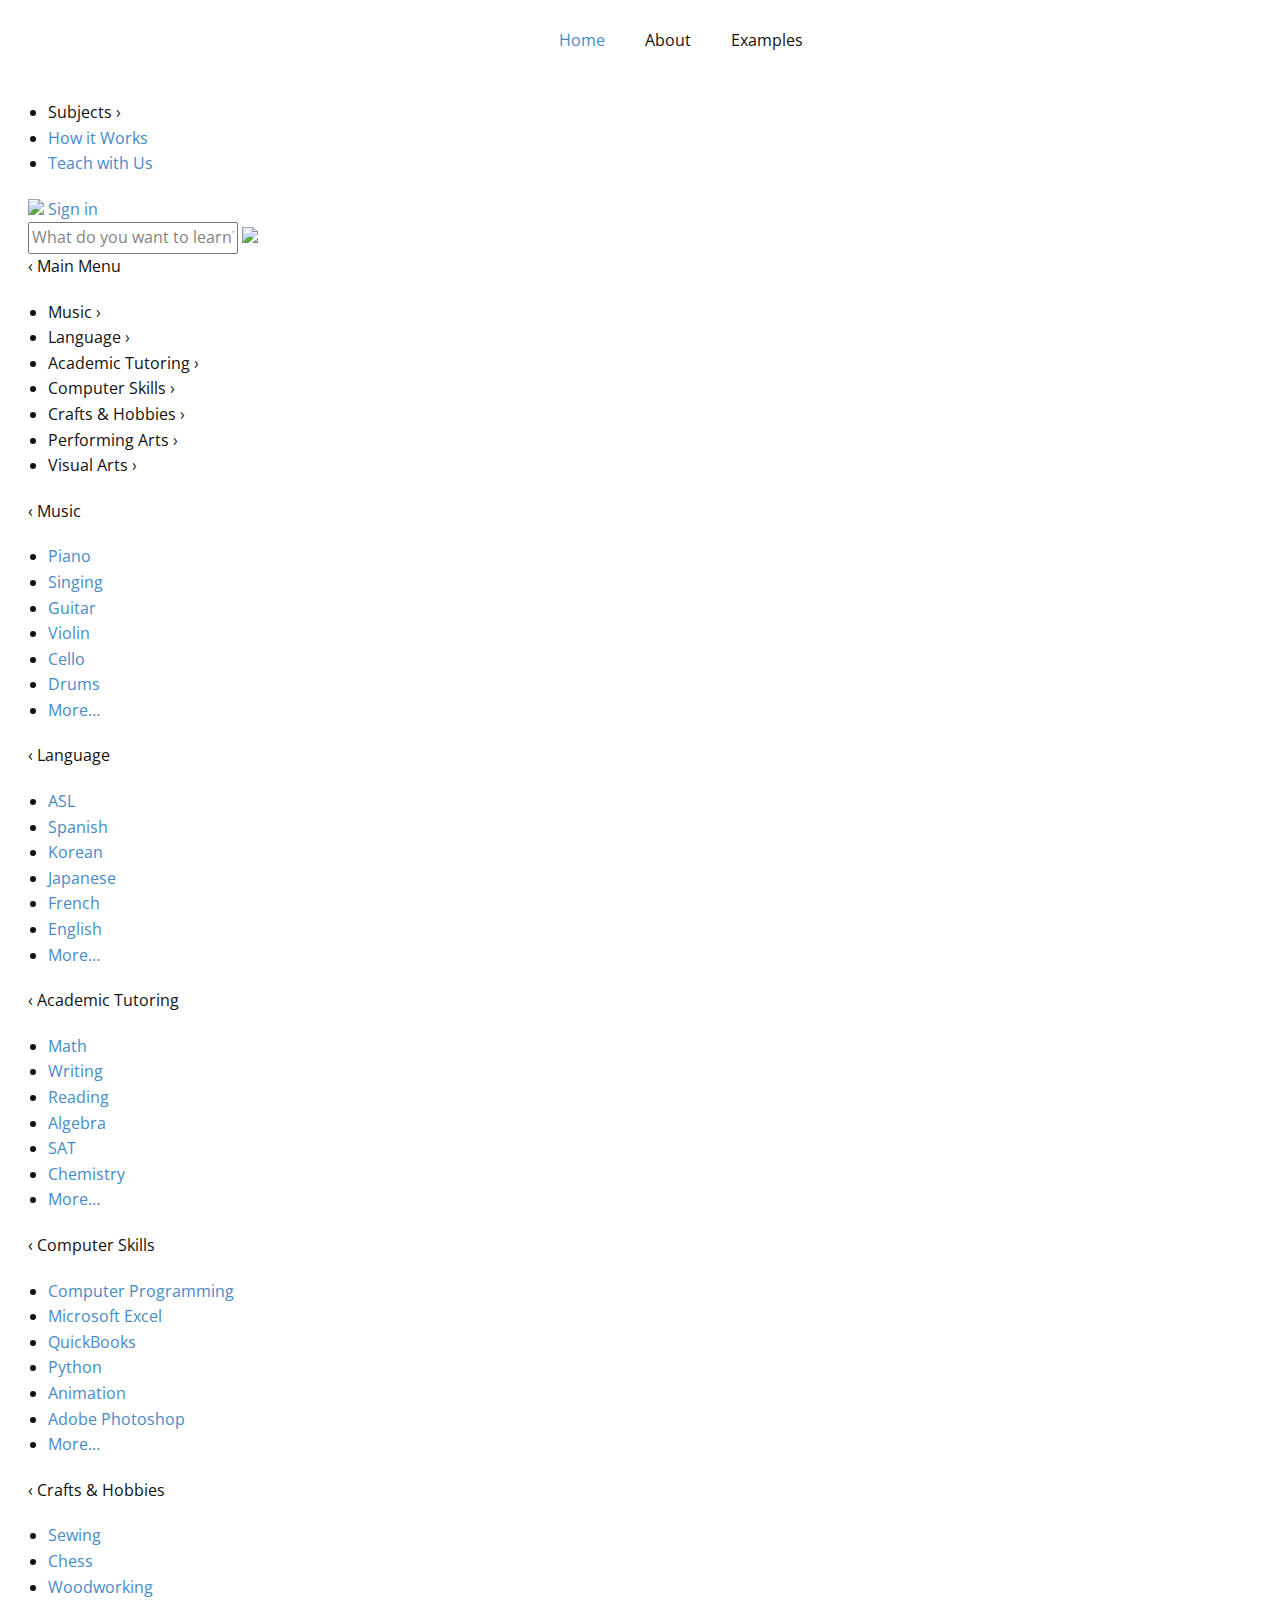
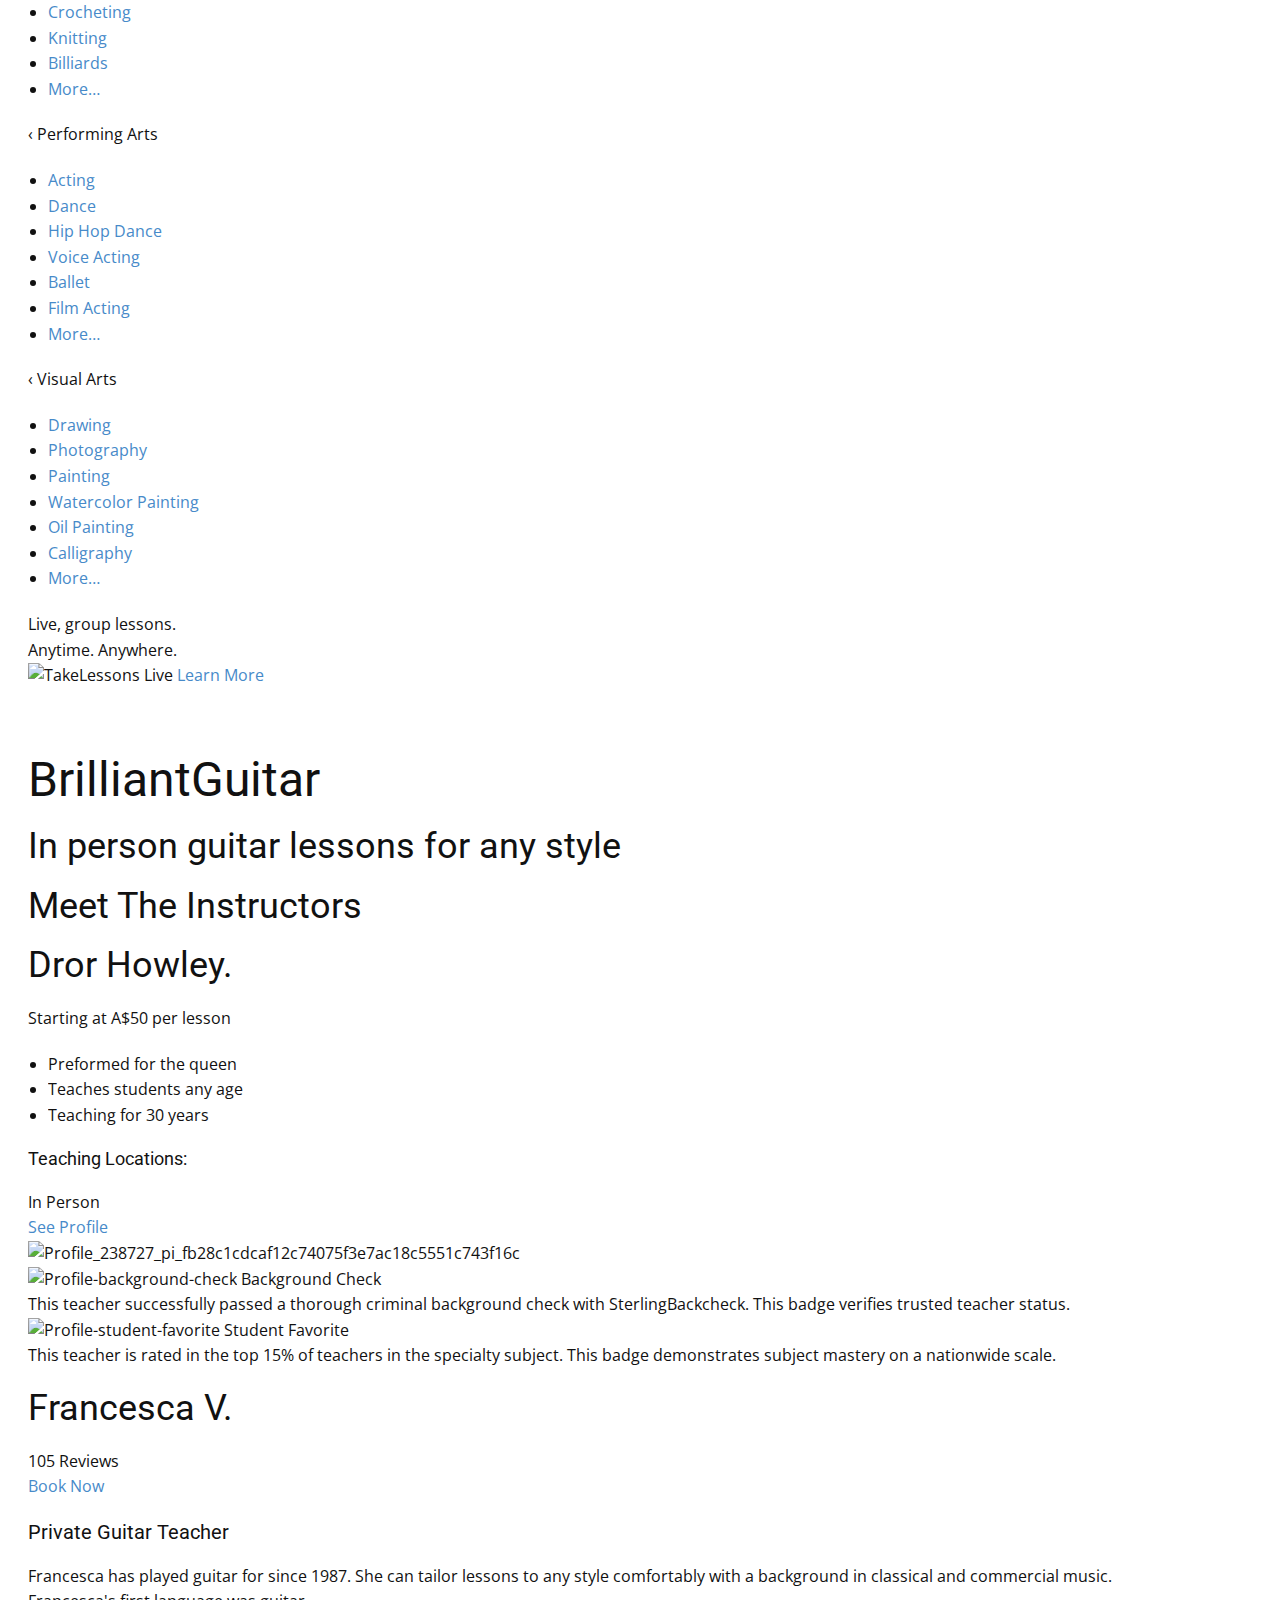
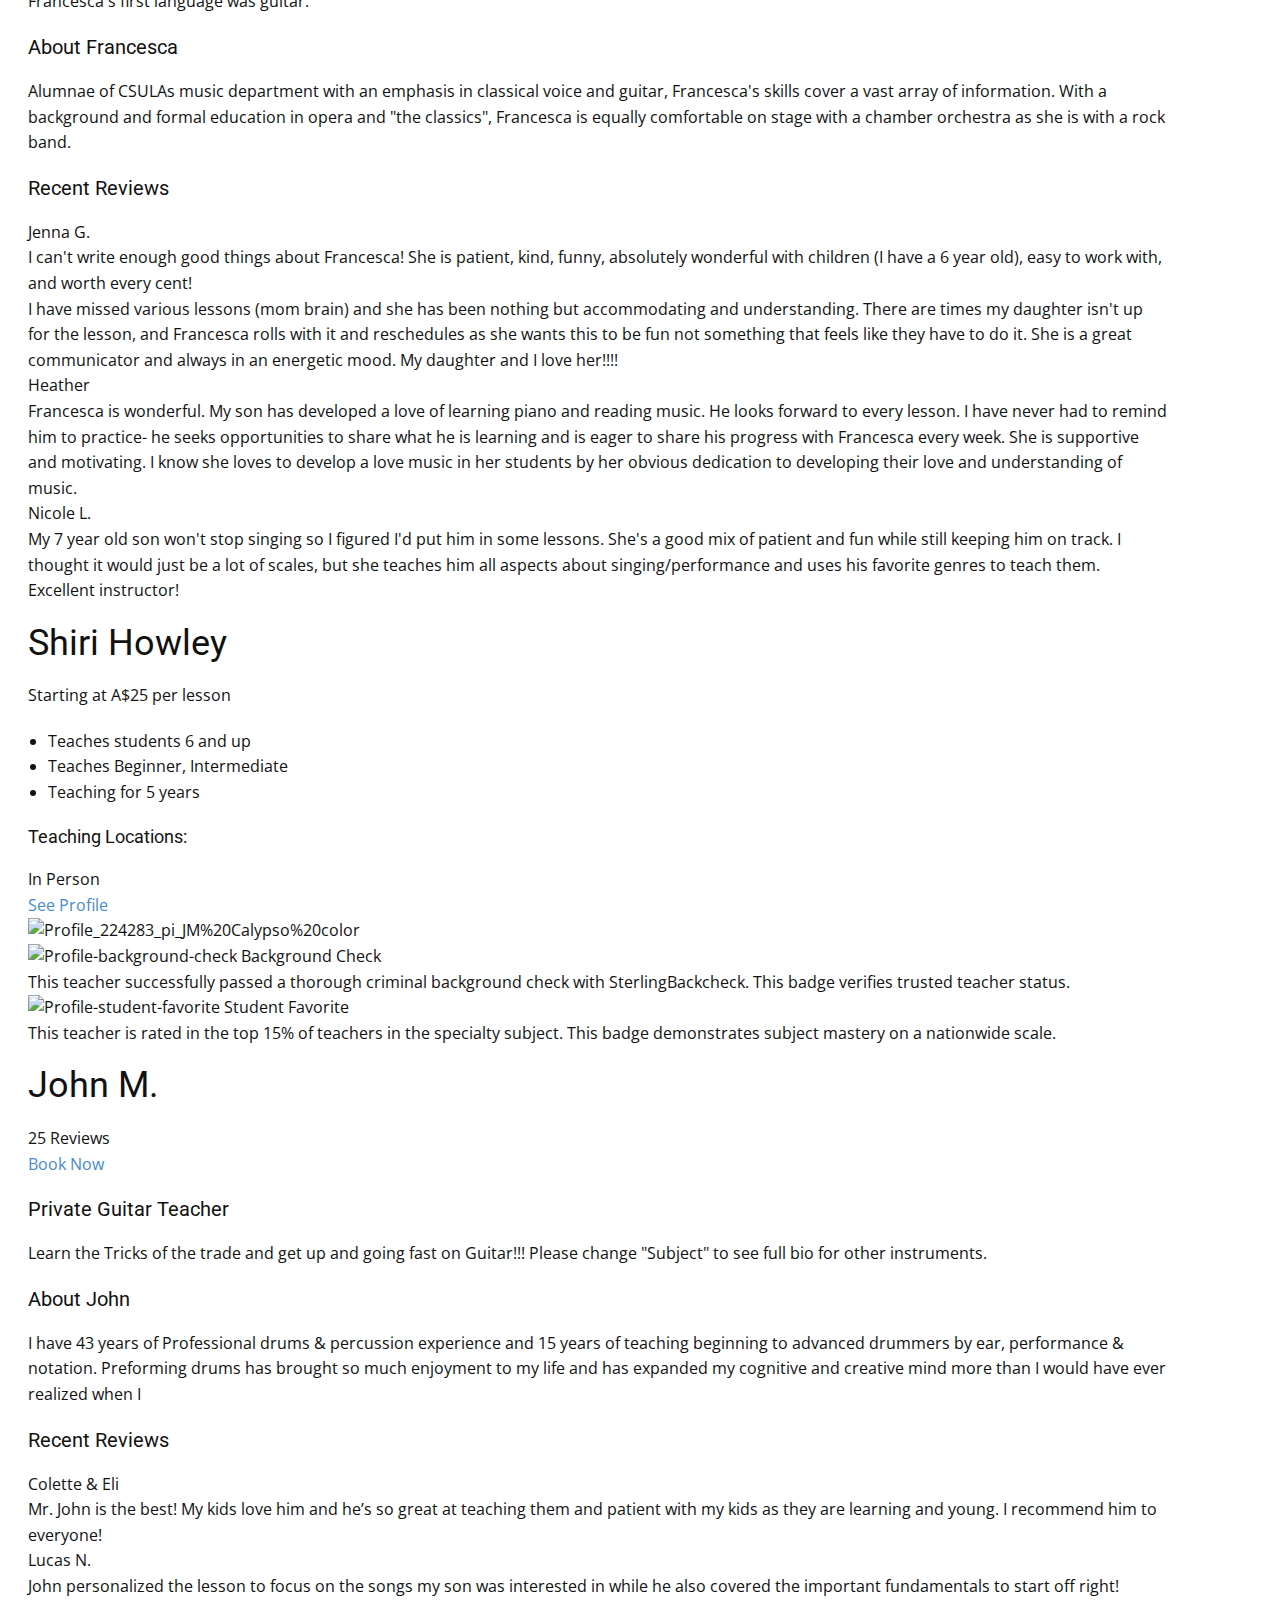
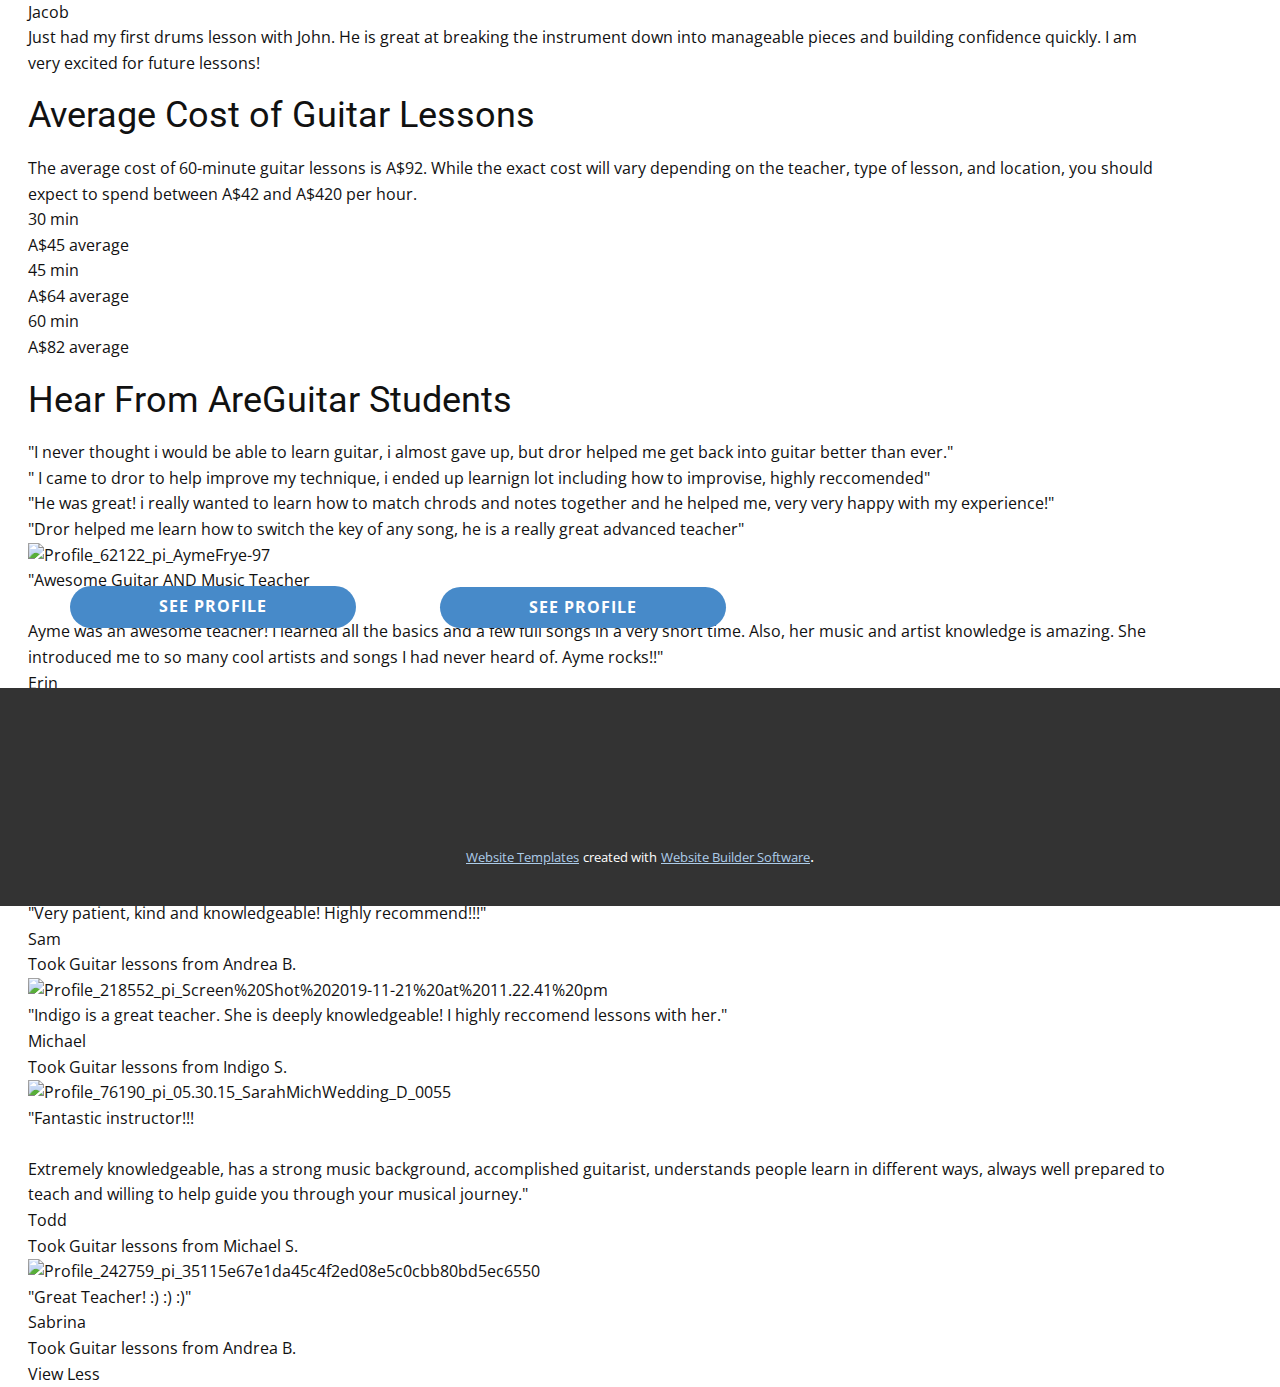
==== commit dbefc51b: "df" ====
--- a/index.html
+++ b/index.html
@@ -52,7 +52,7 @@
         </nav>
       </div></header>
     <section class="u-clearfix u-section-1" id="sec-49fb">
-      <div class="u-clearfix u-sheet u-valign-top-xl u-sheet-1">
+      <div class="u-clearfix u-sheet u-sheet-1">
         <div class="u-clearfix u-custom-html u-expanded-width-sm u-expanded-width-xs u-custom-html-1">
           <meta name="viewport" content="width=device-width, initial-scale=1, maximum-scale=1">
           <meta http-equiv="X-UA-Compatible" content="IE=edge">
--- a/Home.css
+++ b/Home.css
@@ -4,7 +4,8 @@
 
 .u-section-1 .u-custom-html-1 {
   min-height: 1533px;
-  margin: 0 65px 0 -65px;
+  height: auto;
+  margin: 0 42px 0 -42px;
 }
 
 .u-section-1 .u-btn-1 {
@@ -12,7 +13,7 @@
   border-style: solid;
   font-weight: 700;
   text-transform: uppercase;
-  margin: -664px auto 0 13px;
+  margin: -801px auto 0 0;
   padding: 8px 89px;
 }
 
@@ -21,13 +22,12 @@
   border-style: solid;
   font-weight: 700;
   text-transform: uppercase;
-  margin: -41px auto 0 353px;
+  margin: -41px auto 60px 370px;
   padding: 8px 89px;
 }
 
 @media (max-width: 1199px) {
   .u-section-1 .u-custom-html-1 {
-    height: auto;
     margin-right: 0;
     margin-left: 0;
   }
@@ -39,7 +39,6 @@
 
   .u-section-1 .u-btn-2 {
     margin-right: 306px;
-    margin-bottom: 60px;
     margin-left: auto;
   }
 }
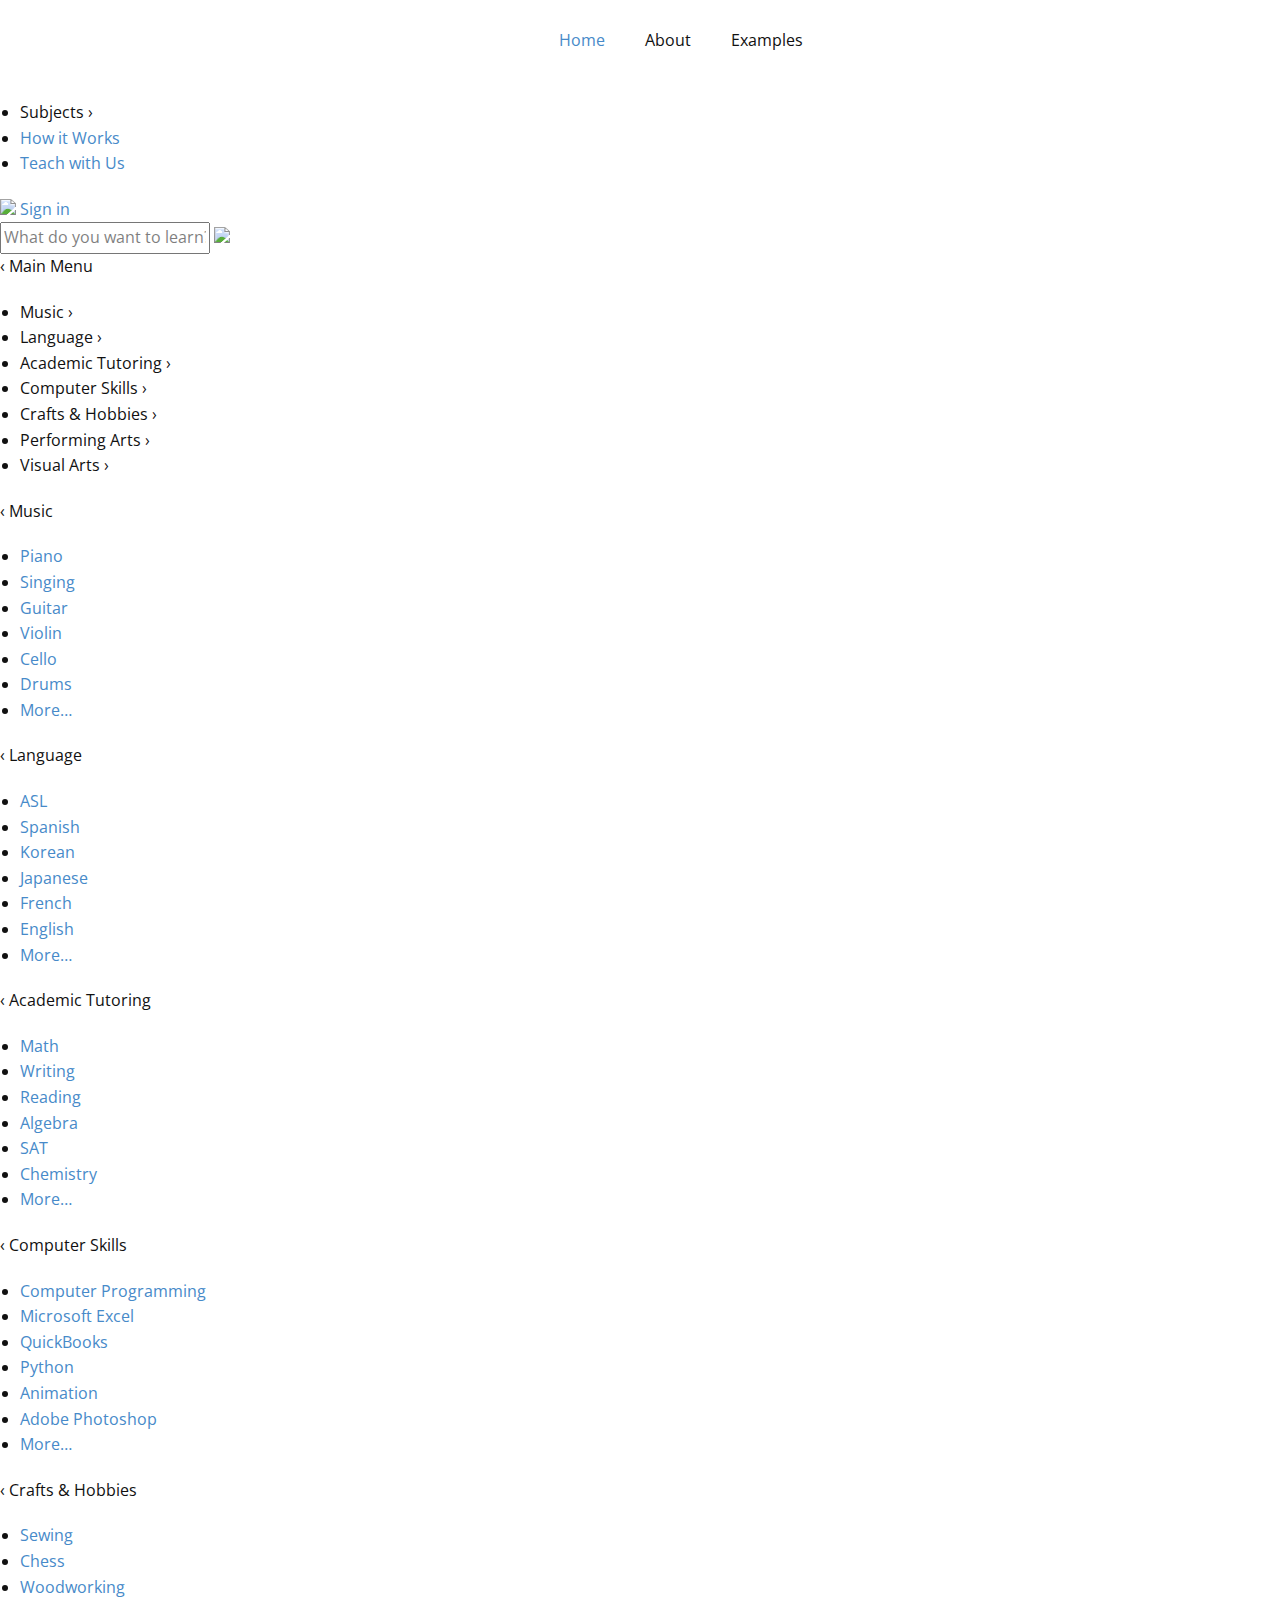
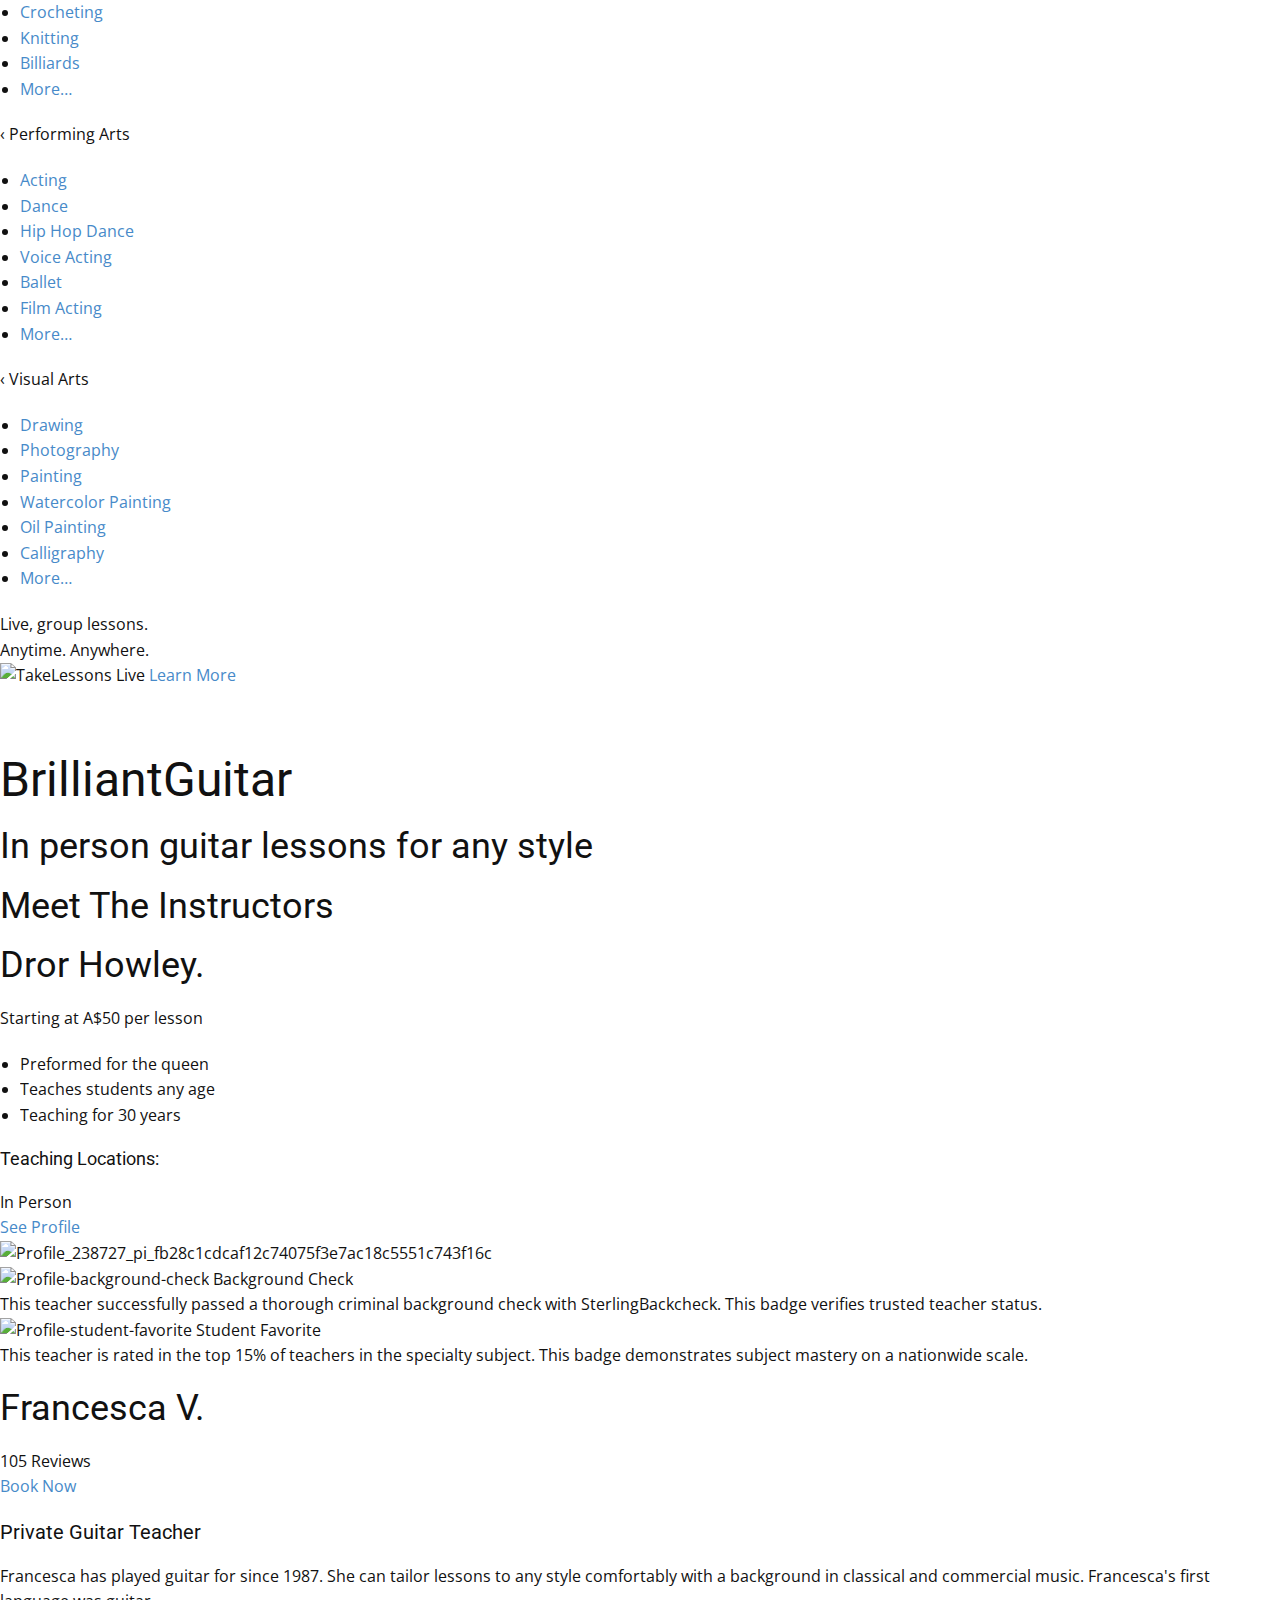
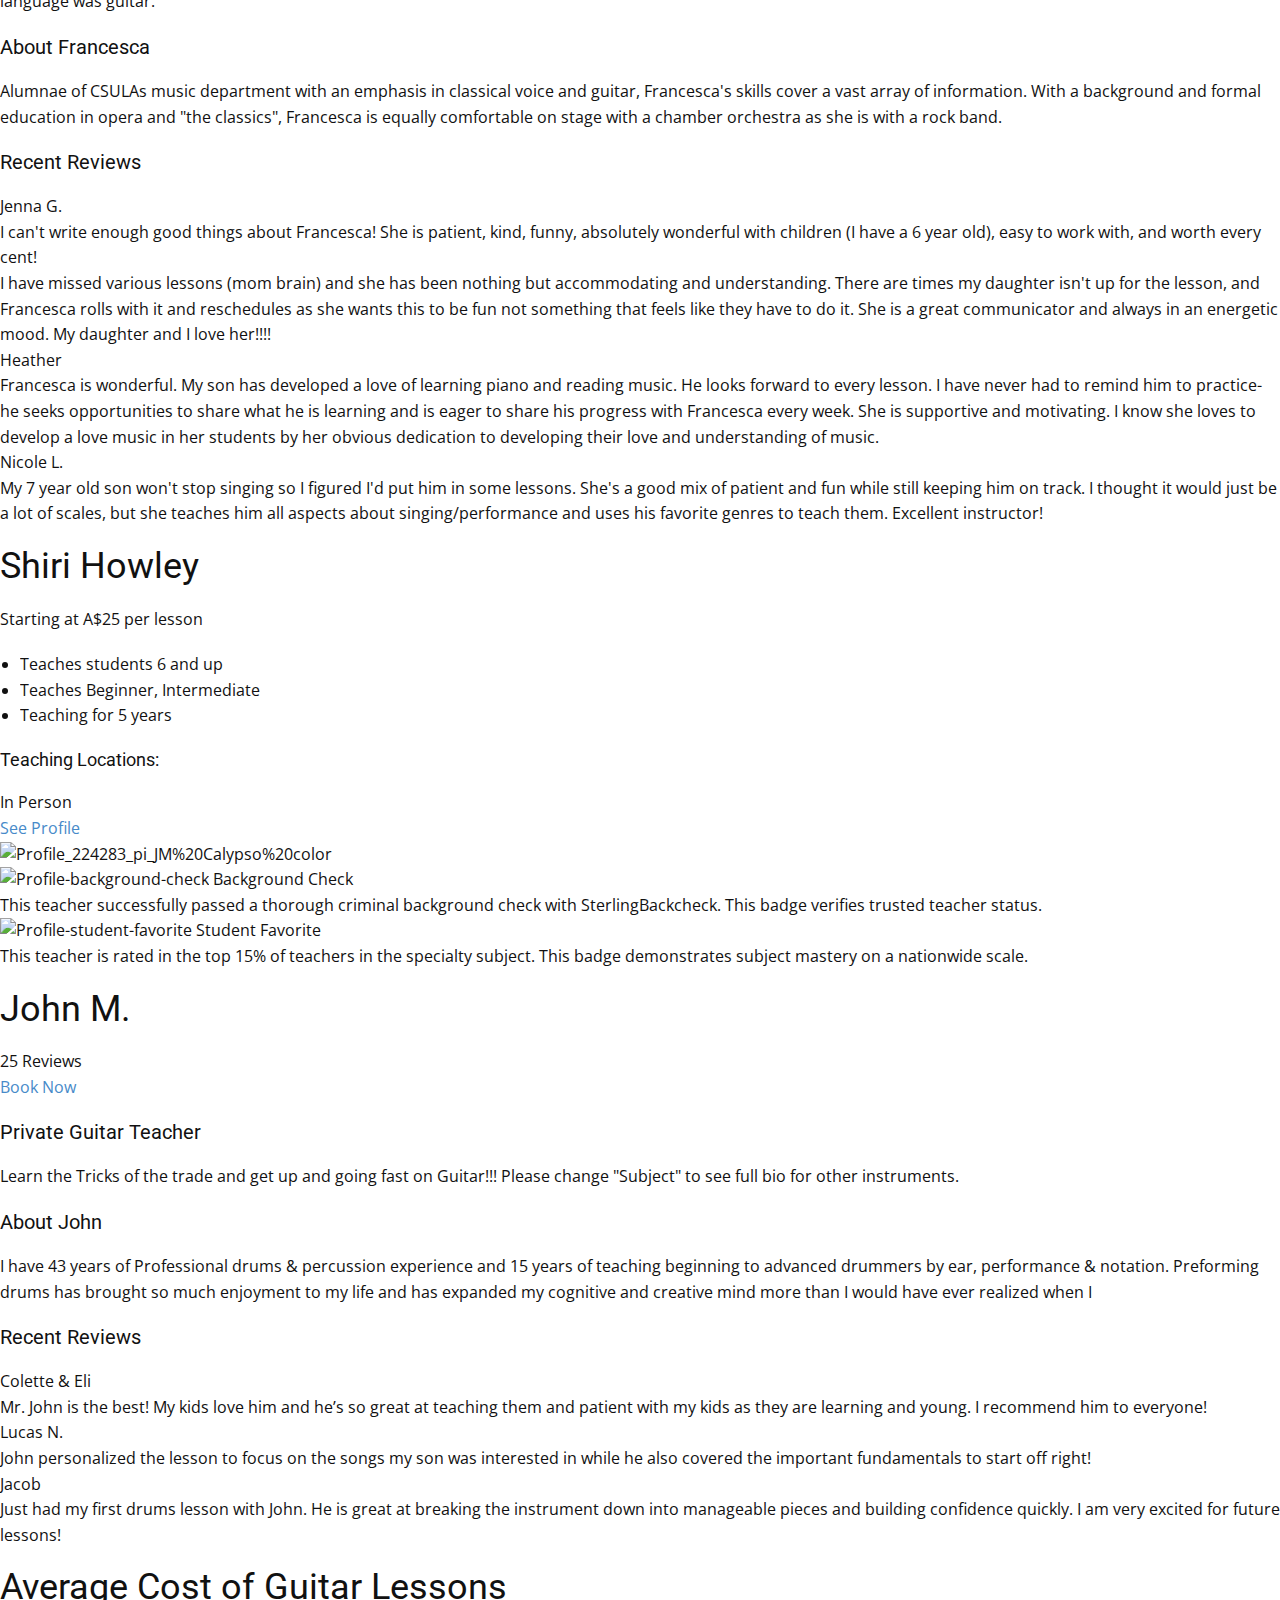
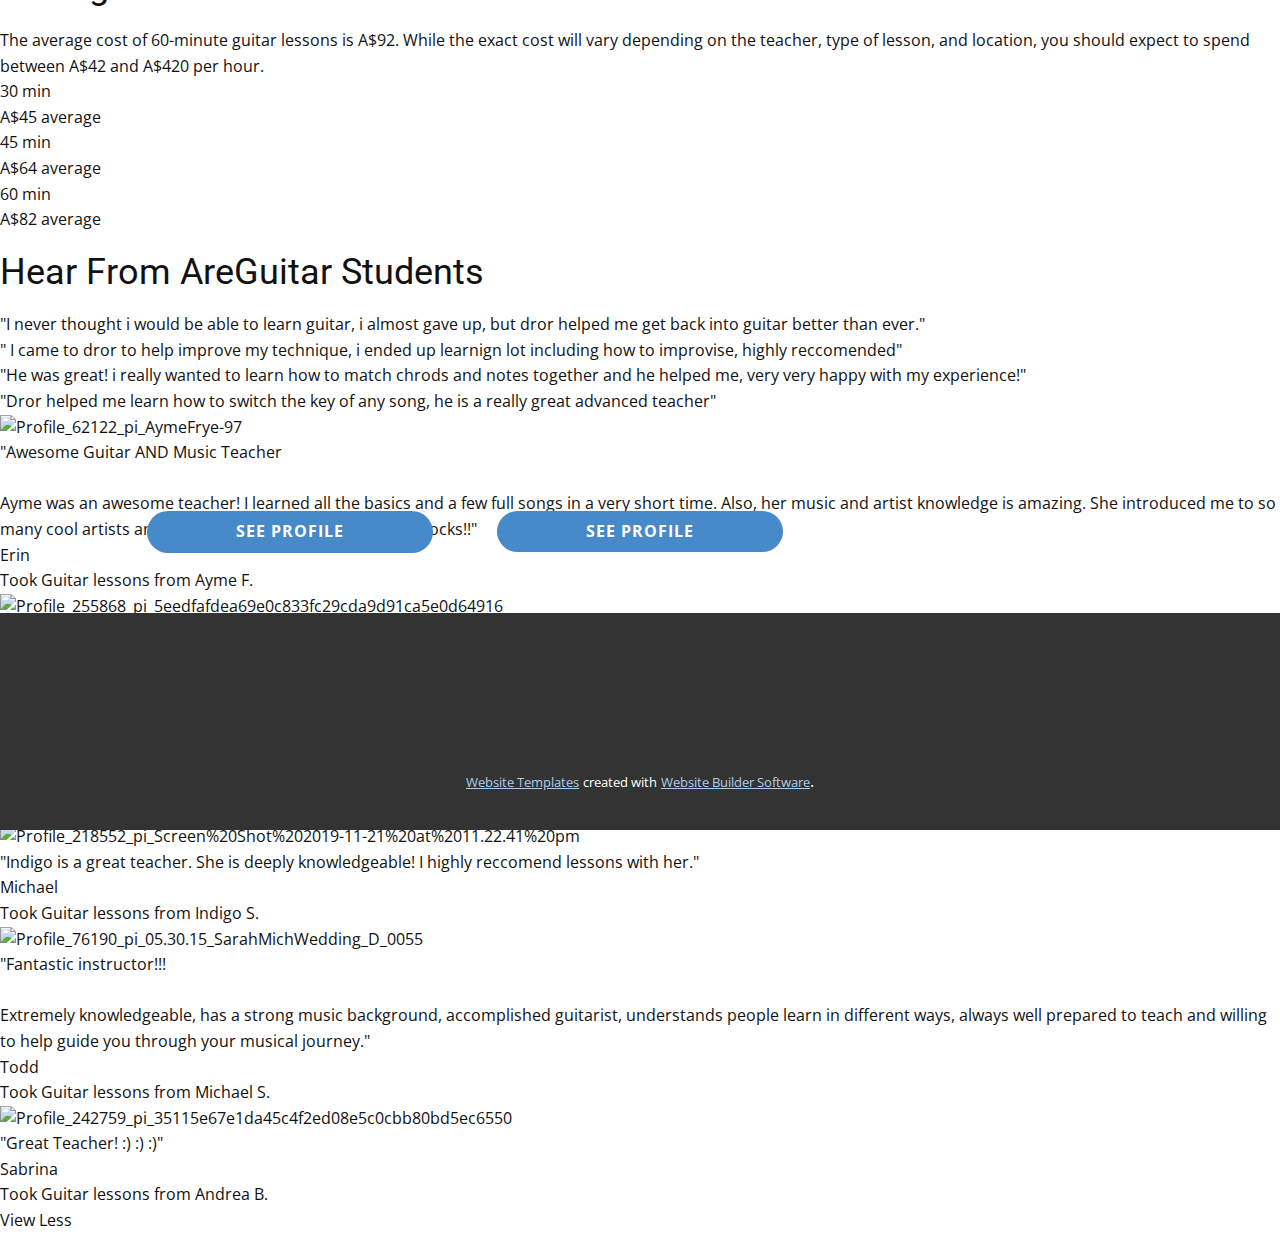
==== commit cd80d200: "fix" ====
--- a/index.html
+++ b/index.html
@@ -21,7 +21,7 @@
     <meta name="theme-color" content="#478ac9">
     <meta property="og:type" content="website">
   </head>
-  <body data-home-page="Home.html" data-home-page-title="Home" class="u-body"><header class="u-clearfix u-header u-header" id="sec-bcfb"><div class="u-clearfix u-sheet u-valign-middle u-sheet-1">
+  <body data-home-page="Home.html" data-home-page-title="Home" class="u-body"><header class="u-clearfix u-header u-header" id="sec-bcfb"><div class="u-clearfix u-sheet u-sheet-1">
         <nav class="u-menu u-menu-dropdown u-offcanvas u-menu-1">
           <div class="menu-collapse" style="font-size: 1rem; letter-spacing: 0px;">
             <a class="u-button-style u-custom-left-right-menu-spacing u-custom-padding-bottom u-custom-top-bottom-menu-spacing u-nav-link u-text-active-palette-1-base u-text-hover-palette-2-base" href="#">
@@ -51,56 +51,55 @@
           </div>
         </nav>
       </div></header>
-    <section class="u-clearfix u-section-1" id="sec-49fb">
-      <div class="u-clearfix u-sheet u-sheet-1">
-        <div class="u-clearfix u-custom-html u-expanded-width-sm u-expanded-width-xs u-custom-html-1">
-          <meta name="viewport" content="width=device-width, initial-scale=1, maximum-scale=1">
-          <meta http-equiv="X-UA-Compatible" content="IE=edge">
-          <meta http-equiv="Content-Type" content="text/html; charset=utf-8">
-          <meta http-equiv="Cache-Control" content="public,max-age=86400">
-          <meta http-equiv="Pragma" content="">
-          <meta name="description" content="">
-          <meta name="page_type" content="np-template-header-footer-from-plugin">
-          <meta name="robots" content="index, follow">
-          <meta name="language" content="en">
-          <title></title>
-          <link ref="preconnect" href="https://www.google-analytics.com">
-          <link ref="preconnect" href="https://www.googletagmanager.com">
-          <link rel="preconnect" href="https://tl-cdn.s3.amazonaws.com">
-          <link rel="apple-touch-icon" sizes="180x180" href="/apple-touch-icon.png">
-          <link rel="icon" type="image/png" href="/favicon-32x32.png" sizes="32x32">
-          <link rel="icon" type="image/png" href="/favicon-16x16.png" sizes="16x16">
-          <link rel="manifest" href="/manifest.json">
-          <link rel="mask-icon" href="/safari-pinned-tab.svg" color="#3c88c8">
-          <meta name="theme-color" content="#ffffff">
-          <meta property="og:type" content="website">
-          <meta property="fb:app_id" content="107284401466">
-          <meta property="fb:admins" content="100000017107214">
-          <meta property="og:site_name" content="TakeLessons">
-          <meta property="og:title" content="TakeLessons">
-          <meta property="og:url" content="https://takelessons.com/">
-          <meta property="og:image" content="https://takelessons.com/images/logoForFacebook.png">
-          <meta property="og:description" content="Take private guitar lessons with expert teachers. In-home or studio classes with certified guitar teachers for beginners and advanced. Find a teacher near you today!">
-          <link rel="canonical" href="https://takelessons.com/music/guitar-lessons">
-          <link rel="preconnect" href="https://fonts.gstatic.com">
-          <link href="https://fonts.googleapis.com/css?family=Muli:400,600,700|Libre+Baskerville:400&amp;display=swap" rel="stylesheet" type="text/css">
-          <script async="async" src="//www.googletagmanager.com/gtm.js?id=GTM-NB5HP6"></script>
-          <script src="https://ajax.googleapis.com/ajax/libs/jquery/3.5.1/jquery.min.js"></script>
-          <link rel="stylesheet" type="text/css" href="https://prod-direct-takelessons.netdna-ssl.com/dist/css/gen/landing/category.css?v=1643084970">
-          <script src="https://prod-direct-takelessons.netdna-ssl.com/dist/js/gen/landing/landing.js?v=1643084970" defer="defer"></script>
-          <style type="text/css"></style>
-          <style data-jss=""> .\#honey-offers\,\ \#honey-offers\ div-0-0-1 {
+    <section class="u-clearfix u-valign-top-sm u-section-1" id="sec-49fb">
+      <div class="u-clearfix u-custom-html u-expanded-width u-custom-html-1">
+        <meta name="viewport" content="width=device-width, initial-scale=1, maximum-scale=1">
+        <meta http-equiv="X-UA-Compatible" content="IE=edge">
+        <meta http-equiv="Content-Type" content="text/html; charset=utf-8">
+        <meta http-equiv="Cache-Control" content="public,max-age=86400">
+        <meta http-equiv="Pragma" content="">
+        <meta name="description" content="">
+        <meta name="page_type" content="np-template-header-footer-from-plugin">
+        <meta name="robots" content="index, follow">
+        <meta name="language" content="en">
+        <title></title>
+        <link ref="preconnect" href="https://www.google-analytics.com">
+        <link ref="preconnect" href="https://www.googletagmanager.com">
+        <link rel="preconnect" href="https://tl-cdn.s3.amazonaws.com">
+        <link rel="apple-touch-icon" sizes="180x180" href="/apple-touch-icon.png">
+        <link rel="icon" type="image/png" href="/favicon-32x32.png" sizes="32x32">
+        <link rel="icon" type="image/png" href="/favicon-16x16.png" sizes="16x16">
+        <link rel="manifest" href="/manifest.json">
+        <link rel="mask-icon" href="/safari-pinned-tab.svg" color="#3c88c8">
+        <meta name="theme-color" content="#ffffff">
+        <meta property="og:type" content="website">
+        <meta property="fb:app_id" content="107284401466">
+        <meta property="fb:admins" content="100000017107214">
+        <meta property="og:site_name" content="TakeLessons">
+        <meta property="og:title" content="TakeLessons">
+        <meta property="og:url" content="https://takelessons.com/">
+        <meta property="og:image" content="https://takelessons.com/images/logoForFacebook.png">
+        <meta property="og:description" content="Take private guitar lessons with expert teachers. In-home or studio classes with certified guitar teachers for beginners and advanced. Find a teacher near you today!">
+        <link rel="canonical" href="https://takelessons.com/music/guitar-lessons">
+        <link rel="preconnect" href="https://fonts.gstatic.com">
+        <link href="https://fonts.googleapis.com/css?family=Muli:400,600,700|Libre+Baskerville:400&amp;display=swap" rel="stylesheet" type="text/css">
+        <script async="async" src="//www.googletagmanager.com/gtm.js?id=GTM-NB5HP6"></script>
+        <script src="https://ajax.googleapis.com/ajax/libs/jquery/3.5.1/jquery.min.js"></script>
+        <link rel="stylesheet" type="text/css" href="https://prod-direct-takelessons.netdna-ssl.com/dist/css/gen/landing/category.css?v=1643084970">
+        <script src="https://prod-direct-takelessons.netdna-ssl.com/dist/js/gen/landing/landing.js?v=1643084970" defer="defer"></script>
+        <style type="text/css"></style>
+        <style data-jss=""> .\#honey-offers\,\ \#honey-offers\ div-0-0-1 {
   fontFamily: SuisseIntl, BlinkMacSystemFont, 'Segoe UI', Roboto, Helvetica, Arial, sans-serif, 'Apple Color Emoji', 'Segoe UI Emoji', 'Segoe UI Symbol';
 }
 .\#honey-offers\ a-0-0-2 {
   textDecoration: none;
 } </style><!-- Our Tag Manager Opts-->
-          <script> _tagManagerOpts = {
+        <script> _tagManagerOpts = {
     "eventUrl": "https://takelessons.com/pixelTracking/webSplitTestImage?app=public"
   }; </script><!-- End Our Tag Manager Opts --><!-- Tag Manager Data Layer -->
-          <script> dataLayer = [{"pageType":"category","customUrl":"\/music\/guitar-lessons","category":"Guitar","vertical":"Music","stage":"prod","debug":false,"app":"public","thirdParty":"1","useAnalytics":"1"}];
+        <script> dataLayer = [{"pageType":"category","customUrl":"\/music\/guitar-lessons","category":"Guitar","vertical":"Music","stage":"prod","debug":false,"app":"public","thirdParty":"1","useAnalytics":"1"}];
   gtmLoaded = false; </script><!-- End Tag Manager Data Layer --><!-- Google Tag Manager -->
-          <script>(function(w, d, s, l, i) {
+        <script>(function(w, d, s, l, i) {
     w[l] = w[l] || [];
     w[l].push({'gtm.start':
         new Date().getTime(), event: 'gtm.js'});
@@ -114,404 +113,369 @@
     });
     f.parentNode.insertBefore(j, f);
   })(window, document, 'script', 'dataLayer', 'GTM-NB5HP6');</script><!-- End Google Tag Manager -->
-          <div id="WebsiteAlert"></div>
-          <header id="js-header" class="PublicHeader">
-            <div class="PublicHeader_MobileBack js-header-close"></div>
-            <nav class="PublicHeader_MobileMenu js-header-block">
-              <div id="js-header-mobile-main" class="PublicHeader_MobileMenu_Main">
-                <ul>
-                  <li id="js-header-mobile-open-verticals"> Subjects <span>›</span>
-                  </li>
-                  <li>
-                    <a href="/students/how-it-works">How it Works</a>
-                  </li>
-                  <li>
-                    <a href="/teachers">Teach with Us</a>
-                  </li>
-                </ul>
-                <a href="/login" class="PublicHeader_MobileMenu_Main_Login js-auth-hide">
-                  <img src="https://prod-takelessons.netdna-ssl.com/images/public/header/icon-avatar.png" width="32">
-                  <span> Sign in</span>
-                </a>
-                <a class="Hide PublicHeader_MobileMenu_Main_Login PublicHeader_MobileMenu_Main_Login-Auth js-auth-link js-auth-show">
-                  <img class="js-auth-image" width="32">
-                  <span class="js-auth-name"></span>
-                </a>
-                <form method="get" action="/search" class="PublicHeader_MobileMenu_Main_Search">
-                  <input class="StyledInput js-service-input" type="text" name="service" autocomplete="off" placeholder="What do you want to learn?">
-                  <img src="https://prod-takelessons.netdna-ssl.com/images/public/header/icon-search.png" width="15">
-                  <input type="hidden" value="" name="recaptchaResponse">
-                </form>
-              </div>
-              <div id="js-header-mobile-verticals" class="PublicHeader_MobileMenu_Verticals Right">
-                <div class="PublicHeader_MobileMenu_Verticals_Back js-header-mobile-verticals-pop">
-                  <span>‹</span> Main Menu 
-                </div>
-                <ul>
-                  <li data-vertical="music" class="js-header-mobile-open-subjects"> Music <span>›</span>
-                  </li>
-                  <li data-vertical="language" class="js-header-mobile-open-subjects"> Language <span>›</span>
-                  </li>
-                  <li data-vertical="tutor" class="js-header-mobile-open-subjects"> Academic Tutoring <span>›</span>
-                  </li>
-                  <li data-vertical="computer-skills" class="js-header-mobile-open-subjects"> Computer Skills <span>›</span>
-                  </li>
-                  <li data-vertical="crafts-and-hobbies" class="js-header-mobile-open-subjects"> Crafts &amp; Hobbies <span>›</span>
-                  </li>
-                  <li data-vertical="performing-arts" class="js-header-mobile-open-subjects"> Performing Arts <span>›</span>
-                  </li>
-                  <li data-vertical="visual-arts" class="js-header-mobile-open-subjects"> Visual Arts <span>›</span>
-                  </li>
-                </ul>
-              </div>
-              <div class="PublicHeader_MobileMenu_Subjects Right js-header-mobile-subjects" data-vertical="music">
-                <div class="PublicHeader_MobileMenu_Subjects_Back js-header-mobile-subjects-pop">
-                  <span>‹</span> Music 
-                </div>
-                <ul>
-                  <li>
-                    <a href="/music/piano-lessons" title="Piano"> Piano </a>
-                  </li>
-                  <li>
-                    <a href="/music/singing-lessons" title="Singing"> Singing </a>
-                  </li>
-                  <li>
-                    <a href="/music/guitar-lessons" title="Guitar"> Guitar </a>
-                  </li>
-                  <li>
-                    <a href="/music/violin-lessons" title="Violin"> Violin </a>
-                  </li>
-                  <li>
-                    <a href="/music/cello-lessons" title="Cello"> Cello </a>
-                  </li>
-                  <li>
-                    <a href="/music/drums-lessons" title="Drums"> Drums </a>
-                  </li>
-                  <li>
-                    <a href="/music-lessons" class="More"> More… </a>
-                  </li>
-                </ul>
-              </div>
-              <div class="PublicHeader_MobileMenu_Subjects Right js-header-mobile-subjects" data-vertical="language">
-                <div class="PublicHeader_MobileMenu_Subjects_Back js-header-mobile-subjects-pop">
-                  <span>‹</span> Language 
-                </div>
-                <ul>
-                  <li>
-                    <a href="/language/american-sign-language-lessons" title="American Sign Language"> ASL </a>
-                  </li>
-                  <li>
-                    <a href="/language/spanish-lessons" title="Spanish"> Spanish </a>
-                  </li>
-                  <li>
-                    <a href="/language/korean-lessons" title="Korean"> Korean </a>
-                  </li>
-                  <li>
-                    <a href="/language/japanese-lessons" title="Japanese"> Japanese </a>
-                  </li>
-                  <li>
-                    <a href="/language/french-lessons" title="French"> French </a>
-                  </li>
-                  <li>
-                    <a href="/language/english-lessons" title="English"> English </a>
-                  </li>
-                  <li>
-                    <a href="/language-lessons" class="More"> More… </a>
-                  </li>
-                </ul>
-              </div>
-              <div class="PublicHeader_MobileMenu_Subjects Right js-header-mobile-subjects" data-vertical="tutor">
-                <div class="PublicHeader_MobileMenu_Subjects_Back js-header-mobile-subjects-pop">
-                  <span>‹</span> Academic Tutoring 
-                </div>
-                <ul>
-                  <li>
-                    <a href="/tutor/math-lessons" title="Math"> Math </a>
-                  </li>
-                  <li>
-                    <a href="/tutor/writing-lessons" title="Writing"> Writing </a>
-                  </li>
-                  <li>
-                    <a href="/tutor/reading-lessons" title="Reading"> Reading </a>
-                  </li>
-                  <li>
-                    <a href="/tutor/algebra-lessons" title="Algebra"> Algebra </a>
-                  </li>
-                  <li>
-                    <a href="/tutor/sat-lessons" title="SAT"> SAT </a>
-                  </li>
-                  <li>
-                    <a href="/tutor/chemistry-lessons" title="Chemistry"> Chemistry </a>
-                  </li>
-                  <li>
-                    <a href="/tutor-lessons" class="More"> More… </a>
-                  </li>
-                </ul>
-              </div>
-              <div class="PublicHeader_MobileMenu_Subjects Right js-header-mobile-subjects" data-vertical="computer-skills">
-                <div class="PublicHeader_MobileMenu_Subjects_Back js-header-mobile-subjects-pop">
-                  <span>‹</span> Computer Skills 
-                </div>
-                <ul>
-                  <li>
-                    <a href="/computer-skills/computer-programming-lessons" title="Computer Programming"> Computer Programming </a>
-                  </li>
-                  <li>
-                    <a href="/computer-skills/microsoft-excel-lessons" title="Microsoft Excel"> Microsoft Excel </a>
-                  </li>
-                  <li>
-                    <a href="/computer-skills/quickbooks-lessons" title="QuickBooks"> QuickBooks </a>
-                  </li>
-                  <li>
-                    <a href="/computer-skills/python-lessons" title="Python"> Python </a>
-                  </li>
-                  <li>
-                    <a href="/computer-skills/animation-lessons" title="Animation"> Animation </a>
-                  </li>
-                  <li>
-                    <a href="/computer-skills/adobe-photoshop-lessons" title="Adobe Photoshop"> Adobe Photoshop </a>
-                  </li>
-                  <li>
-                    <a href="/computer-skills-lessons" class="More"> More… </a>
-                  </li>
-                </ul>
-              </div>
-              <div class="PublicHeader_MobileMenu_Subjects Right js-header-mobile-subjects" data-vertical="crafts-and-hobbies">
-                <div class="PublicHeader_MobileMenu_Subjects_Back js-header-mobile-subjects-pop">
-                  <span>‹</span> Crafts &amp; Hobbies 
-                </div>
-                <ul>
-                  <li>
-                    <a href="/crafts-and-hobbies/sewing-lessons" title="Sewing"> Sewing </a>
-                  </li>
-                  <li>
-                    <a href="/crafts-and-hobbies/chess-lessons" title="Chess"> Chess </a>
-                  </li>
-                  <li>
-                    <a href="/crafts-and-hobbies/woodworking-lessons" title="Woodworking"> Woodworking </a>
-                  </li>
-                  <li>
-                    <a href="/crafts-and-hobbies/crocheting-lessons" title="Crocheting"> Crocheting </a>
-                  </li>
-                  <li>
-                    <a href="/crafts-and-hobbies/knitting-lessons" title="Knitting"> Knitting </a>
-                  </li>
-                  <li>
-                    <a href="/crafts-and-hobbies/billiards-lessons" title="Billiards"> Billiards </a>
-                  </li>
-                  <li>
-                    <a href="/crafts-and-hobbies-lessons" class="More"> More… </a>
-                  </li>
-                </ul>
-              </div>
-              <div class="PublicHeader_MobileMenu_Subjects Right js-header-mobile-subjects" data-vertical="performing-arts">
-                <div class="PublicHeader_MobileMenu_Subjects_Back js-header-mobile-subjects-pop">
-                  <span>‹</span> Performing Arts 
-                </div>
-                <ul>
-                  <li>
-                    <a href="/performing-arts/acting-lessons" title="Acting"> Acting </a>
-                  </li>
-                  <li>
-                    <a href="/performing-arts/dance-lessons" title="Dance"> Dance </a>
-                  </li>
-                  <li>
-                    <a href="/performing-arts/hip-hop-dance-lessons" title="Hip Hop Dance"> Hip Hop Dance </a>
-                  </li>
-                  <li>
-                    <a href="/performing-arts/voice-acting-lessons" title="Voice Acting"> Voice Acting </a>
-                  </li>
-                  <li>
-                    <a href="/performing-arts/ballet-lessons" title="Ballet"> Ballet </a>
-                  </li>
-                  <li>
-                    <a href="/performing-arts/film-acting-lessons" title="Film Acting"> Film Acting </a>
-                  </li>
-                  <li>
-                    <a href="/performing-arts-lessons" class="More"> More… </a>
-                  </li>
-                </ul>
-              </div>
-              <div class="PublicHeader_MobileMenu_Subjects Right js-header-mobile-subjects" data-vertical="visual-arts">
-                <div class="PublicHeader_MobileMenu_Subjects_Back js-header-mobile-subjects-pop">
-                  <span>‹</span> Visual Arts 
-                </div>
-                <ul>
-                  <li>
-                    <a href="/visual-arts/drawing-lessons" title="Drawing"> Drawing </a>
-                  </li>
-                  <li>
-                    <a href="/visual-arts/photography-lessons" title="Photography"> Photography </a>
-                  </li>
-                  <li>
-                    <a href="/visual-arts/painting-lessons" title="Painting"> Painting </a>
-                  </li>
-                  <li>
-                    <a href="/visual-arts/watercolor-painting-lessons" title="Watercolor Painting"> Watercolor Painting </a>
-                  </li>
-                  <li>
-                    <a href="/visual-arts/oil-painting-lessons" title="Oil Painting"> Oil Painting </a>
-                  </li>
-                  <li>
-                    <a href="/visual-arts/calligraphy-lessons" title="Calligraphy"> Calligraphy </a>
-                  </li>
-                  <li>
-                    <a href="/visual-arts-lessons" class="More"> More… </a>
-                  </li>
-                </ul>
-              </div>
-              <div class="PublicHeader_MobileMenu_LiveBox">
-                <div> Live, group lessons. <br> Anytime. Anywhere. 
-                </div>
-                <img alt="TakeLessons Live" class="FullLiveLogo" src="https://prod-takelessons.netdna-ssl.com/images/tl-live-logo-full.svg">
-                <a href="/live" target="_blank">Learn More</a>
-              </div>
-            </nav>
-          </header>
-          <input type="hidden" name="header_autocomplete_options" id="js-header-service-options" value="Piano|Singing|Guitar|Violin|Cello|Drums|Ukulele|Saxophone|Bass Guitar|Flute|Trumpet|Banjo|Acoustic Guitar|Harp|Accordion|Clarinet|Opera Voice|Viola|Mandolin|Classical Piano|Harmonica|Hip Hop &amp; Rap|Electric Guitar|Broadway Singing|Classical Guitar|Bagpipes|Fiddle|DJing|Music Theory|Upright Bass|Trombone|Songwriting|Classical Voice|Organ|Oboe|Flamenco Guitar|Ableton|Music Recording|Tabla|Beatboxing|Blues Guitar|Percussion|Erhu|Bassoon|Tuba|Dulcimer|Music Performance|Steel Drums|Artist Business Coaching|Djembe|Sitar|Bluegrass Guitar|Bodhran|Tin Whistle|Bongo|Ear Training|Country Guitar|American Sign Language|Spanish|Korean|Japanese|French|English|Mandarin Chinese|Italian|German|Russian|ESL|Arabic|Hindi|Accent Reduction|Portuguese|Vietnamese|Hebrew|Tagalog|Greek|Mandarin|Farsi|Swedish|Latin|Turkish|Polish|Cantonese|Norwegian|Romanian|Dutch|Ukrainian|Danish|Hungarian|Czech|Math|Writing|Reading|Algebra|SAT|Chemistry|Calculus|Physics|Biology|Elementary Math|ACT|Statistics|Geometry|Grammar|Science|Accounting|History|Basic Math|GRE|Pre Calculus|LSAT|MCAT|Phonics|GMAT|Anatomy|Spelling|SSAT|Test Prep|Pre Algebra|Trigonometry|PSAT|Arithmetic|Computer Programming|Microsoft Excel|QuickBooks|Python|Animation|Adobe Photoshop|Typing|Microsoft Office|JavaScript|AutoCAD|WordPress|Java|Graphic Design|Web Design|Adobe Illustrator|Microsoft Word|SQL|HTML|Linux|PHP|SEO|Drawing|Photography|Painting|Watercolor Painting|Oil Painting|Calligraphy|Acrylic Painting|Graffiti|Abstract Painting|Illustration|Cartooning|Sewing|Chess|Woodworking|Crocheting|Knitting|Billiards|Stained Glass|Bridge|Embroidery|Poker|Jewelry Design|Hula Hoop|Quilting|Weaving|Origami|Astrology|Ceramics|Gardening|Gaming|Scrapbooking|Acting|Dance|Hip Hop Dance|Voice Acting|Ballet|Film Acting|Ballroom Dance|Salsa Dancing|Speaking Voice|Belly Dancing|Magic|Improv Acting|Tap Dance|Swing Dance|Theater Acting|Baton Twirling|Jazz Dancing|Burlesque|Method Acting|Tango|Theatrical Dance|Shakespearean Acting|Meisner Technique|Cooking|Cake Decorating|Baking|Indian Cooking|Healthy Cooking|Asian Cooking|Italian Cooking|French Cooking|Middle Eastern Cooking|Mixology|Desserts|Pasta Making|Hair Braiding|Makeup|Fashion Design|Fashion Stylist|Nail Design|Skin Care|Yoga|Meditation|Pilates|Flexibility Training|Life Coaching|Qigong|Alexander Technique|Weight Loss|Nutrition|Health Coaching|Alternative Medicine|Reiki|Volleyball|Tennis|Gymnastics|Tai Chi Chuan|Boxing|Parkour|Cheerleading|Football|Mixed Martial Arts|Karate|Soccer|Kung Fu|Basketball|Fencing|Taekwondo|Zumba|Ninjutsu|Fitness|Kickboxing|Golf|Judo|Archery|Muay Thai|Jeet Kune Do|Kajukenbo|Dance Fitness|Strength and Conditioning|Krav Maga|Running|Sports Nutrition|Hapkido|Kenpo">
-          <div id="FlashMessage">
-            <ul></ul>
+        <div id="WebsiteAlert"></div>
+        <header id="js-header" class="PublicHeader">
+          <div class="PublicHeader_MobileBack js-header-close"></div>
+          <nav class="PublicHeader_MobileMenu js-header-block">
+            <div id="js-header-mobile-main" class="PublicHeader_MobileMenu_Main">
+              <ul>
+                <li id="js-header-mobile-open-verticals"> Subjects <span>›</span>
+                </li>
+                <li>
+                  <a href="/students/how-it-works">How it Works</a>
+                </li>
+                <li>
+                  <a href="/teachers">Teach with Us</a>
+                </li>
+              </ul>
+              <a href="/login" class="PublicHeader_MobileMenu_Main_Login js-auth-hide">
+                <img src="https://prod-takelessons.netdna-ssl.com/images/public/header/icon-avatar.png" width="32">
+                <span> Sign in</span>
+              </a>
+              <a class="Hide PublicHeader_MobileMenu_Main_Login PublicHeader_MobileMenu_Main_Login-Auth js-auth-link js-auth-show">
+                <img class="js-auth-image" width="32">
+                <span class="js-auth-name"></span>
+              </a>
+              <form method="get" action="/search" class="PublicHeader_MobileMenu_Main_Search">
+                <input class="StyledInput js-service-input" type="text" name="service" autocomplete="off" placeholder="What do you want to learn?">
+                <img src="https://prod-takelessons.netdna-ssl.com/images/public/header/icon-search.png" width="15">
+                <input type="hidden" value="" name="recaptchaResponse">
+              </form>
+            </div>
+            <div id="js-header-mobile-verticals" class="PublicHeader_MobileMenu_Verticals Right">
+              <div class="PublicHeader_MobileMenu_Verticals_Back js-header-mobile-verticals-pop">
+                <span>‹</span> Main Menu 
+              </div>
+              <ul>
+                <li data-vertical="music" class="js-header-mobile-open-subjects"> Music <span>›</span>
+                </li>
+                <li data-vertical="language" class="js-header-mobile-open-subjects"> Language <span>›</span>
+                </li>
+                <li data-vertical="tutor" class="js-header-mobile-open-subjects"> Academic Tutoring <span>›</span>
+                </li>
+                <li data-vertical="computer-skills" class="js-header-mobile-open-subjects"> Computer Skills <span>›</span>
+                </li>
+                <li data-vertical="crafts-and-hobbies" class="js-header-mobile-open-subjects"> Crafts &amp; Hobbies <span>›</span>
+                </li>
+                <li data-vertical="performing-arts" class="js-header-mobile-open-subjects"> Performing Arts <span>›</span>
+                </li>
+                <li data-vertical="visual-arts" class="js-header-mobile-open-subjects"> Visual Arts <span>›</span>
+                </li>
+              </ul>
+            </div>
+            <div class="PublicHeader_MobileMenu_Subjects Right js-header-mobile-subjects" data-vertical="music">
+              <div class="PublicHeader_MobileMenu_Subjects_Back js-header-mobile-subjects-pop">
+                <span>‹</span> Music 
+              </div>
+              <ul>
+                <li>
+                  <a href="/music/piano-lessons" title="Piano"> Piano </a>
+                </li>
+                <li>
+                  <a href="/music/singing-lessons" title="Singing"> Singing </a>
+                </li>
+                <li>
+                  <a href="/music/guitar-lessons" title="Guitar"> Guitar </a>
+                </li>
+                <li>
+                  <a href="/music/violin-lessons" title="Violin"> Violin </a>
+                </li>
+                <li>
+                  <a href="/music/cello-lessons" title="Cello"> Cello </a>
+                </li>
+                <li>
+                  <a href="/music/drums-lessons" title="Drums"> Drums </a>
+                </li>
+                <li>
+                  <a href="/music-lessons" class="More"> More… </a>
+                </li>
+              </ul>
+            </div>
+            <div class="PublicHeader_MobileMenu_Subjects Right js-header-mobile-subjects" data-vertical="language">
+              <div class="PublicHeader_MobileMenu_Subjects_Back js-header-mobile-subjects-pop">
+                <span>‹</span> Language 
+              </div>
+              <ul>
+                <li>
+                  <a href="/language/american-sign-language-lessons" title="American Sign Language"> ASL </a>
+                </li>
+                <li>
+                  <a href="/language/spanish-lessons" title="Spanish"> Spanish </a>
+                </li>
+                <li>
+                  <a href="/language/korean-lessons" title="Korean"> Korean </a>
+                </li>
+                <li>
+                  <a href="/language/japanese-lessons" title="Japanese"> Japanese </a>
+                </li>
+                <li>
+                  <a href="/language/french-lessons" title="French"> French </a>
+                </li>
+                <li>
+                  <a href="/language/english-lessons" title="English"> English </a>
+                </li>
+                <li>
+                  <a href="/language-lessons" class="More"> More… </a>
+                </li>
+              </ul>
+            </div>
+            <div class="PublicHeader_MobileMenu_Subjects Right js-header-mobile-subjects" data-vertical="tutor">
+              <div class="PublicHeader_MobileMenu_Subjects_Back js-header-mobile-subjects-pop">
+                <span>‹</span> Academic Tutoring 
+              </div>
+              <ul>
+                <li>
+                  <a href="/tutor/math-lessons" title="Math"> Math </a>
+                </li>
+                <li>
+                  <a href="/tutor/writing-lessons" title="Writing"> Writing </a>
+                </li>
+                <li>
+                  <a href="/tutor/reading-lessons" title="Reading"> Reading </a>
+                </li>
+                <li>
+                  <a href="/tutor/algebra-lessons" title="Algebra"> Algebra </a>
+                </li>
+                <li>
+                  <a href="/tutor/sat-lessons" title="SAT"> SAT </a>
+                </li>
+                <li>
+                  <a href="/tutor/chemistry-lessons" title="Chemistry"> Chemistry </a>
+                </li>
+                <li>
+                  <a href="/tutor-lessons" class="More"> More… </a>
+                </li>
+              </ul>
+            </div>
+            <div class="PublicHeader_MobileMenu_Subjects Right js-header-mobile-subjects" data-vertical="computer-skills">
+              <div class="PublicHeader_MobileMenu_Subjects_Back js-header-mobile-subjects-pop">
+                <span>‹</span> Computer Skills 
+              </div>
+              <ul>
+                <li>
+                  <a href="/computer-skills/computer-programming-lessons" title="Computer Programming"> Computer Programming </a>
+                </li>
+                <li>
+                  <a href="/computer-skills/microsoft-excel-lessons" title="Microsoft Excel"> Microsoft Excel </a>
+                </li>
+                <li>
+                  <a href="/computer-skills/quickbooks-lessons" title="QuickBooks"> QuickBooks </a>
+                </li>
+                <li>
+                  <a href="/computer-skills/python-lessons" title="Python"> Python </a>
+                </li>
+                <li>
+                  <a href="/computer-skills/animation-lessons" title="Animation"> Animation </a>
+                </li>
+                <li>
+                  <a href="/computer-skills/adobe-photoshop-lessons" title="Adobe Photoshop"> Adobe Photoshop </a>
+                </li>
+                <li>
+                  <a href="/computer-skills-lessons" class="More"> More… </a>
+                </li>
+              </ul>
+            </div>
+            <div class="PublicHeader_MobileMenu_Subjects Right js-header-mobile-subjects" data-vertical="crafts-and-hobbies">
+              <div class="PublicHeader_MobileMenu_Subjects_Back js-header-mobile-subjects-pop">
+                <span>‹</span> Crafts &amp; Hobbies 
+              </div>
+              <ul>
+                <li>
+                  <a href="/crafts-and-hobbies/sewing-lessons" title="Sewing"> Sewing </a>
+                </li>
+                <li>
+                  <a href="/crafts-and-hobbies/chess-lessons" title="Chess"> Chess </a>
+                </li>
+                <li>
+                  <a href="/crafts-and-hobbies/woodworking-lessons" title="Woodworking"> Woodworking </a>
+                </li>
+                <li>
+                  <a href="/crafts-and-hobbies/crocheting-lessons" title="Crocheting"> Crocheting </a>
+                </li>
+                <li>
+                  <a href="/crafts-and-hobbies/knitting-lessons" title="Knitting"> Knitting </a>
+                </li>
+                <li>
+                  <a href="/crafts-and-hobbies/billiards-lessons" title="Billiards"> Billiards </a>
+                </li>
+                <li>
+                  <a href="/crafts-and-hobbies-lessons" class="More"> More… </a>
+                </li>
+              </ul>
+            </div>
+            <div class="PublicHeader_MobileMenu_Subjects Right js-header-mobile-subjects" data-vertical="performing-arts">
+              <div class="PublicHeader_MobileMenu_Subjects_Back js-header-mobile-subjects-pop">
+                <span>‹</span> Performing Arts 
+              </div>
+              <ul>
+                <li>
+                  <a href="/performing-arts/acting-lessons" title="Acting"> Acting </a>
+                </li>
+                <li>
+                  <a href="/performing-arts/dance-lessons" title="Dance"> Dance </a>
+                </li>
+                <li>
+                  <a href="/performing-arts/hip-hop-dance-lessons" title="Hip Hop Dance"> Hip Hop Dance </a>
+                </li>
+                <li>
+                  <a href="/performing-arts/voice-acting-lessons" title="Voice Acting"> Voice Acting </a>
+                </li>
+                <li>
+                  <a href="/performing-arts/ballet-lessons" title="Ballet"> Ballet </a>
+                </li>
+                <li>
+                  <a href="/performing-arts/film-acting-lessons" title="Film Acting"> Film Acting </a>
+                </li>
+                <li>
+                  <a href="/performing-arts-lessons" class="More"> More… </a>
+                </li>
+              </ul>
+            </div>
+            <div class="PublicHeader_MobileMenu_Subjects Right js-header-mobile-subjects" data-vertical="visual-arts">
+              <div class="PublicHeader_MobileMenu_Subjects_Back js-header-mobile-subjects-pop">
+                <span>‹</span> Visual Arts 
+              </div>
+              <ul>
+                <li>
+                  <a href="/visual-arts/drawing-lessons" title="Drawing"> Drawing </a>
+                </li>
+                <li>
+                  <a href="/visual-arts/photography-lessons" title="Photography"> Photography </a>
+                </li>
+                <li>
+                  <a href="/visual-arts/painting-lessons" title="Painting"> Painting </a>
+                </li>
+                <li>
+                  <a href="/visual-arts/watercolor-painting-lessons" title="Watercolor Painting"> Watercolor Painting </a>
+                </li>
+                <li>
+                  <a href="/visual-arts/oil-painting-lessons" title="Oil Painting"> Oil Painting </a>
+                </li>
+                <li>
+                  <a href="/visual-arts/calligraphy-lessons" title="Calligraphy"> Calligraphy </a>
+                </li>
+                <li>
+                  <a href="/visual-arts-lessons" class="More"> More… </a>
+                </li>
+              </ul>
+            </div>
+            <div class="PublicHeader_MobileMenu_LiveBox">
+              <div> Live, group lessons. <br> Anytime. Anywhere. 
+              </div>
+              <img alt="TakeLessons Live" class="FullLiveLogo" src="https://prod-takelessons.netdna-ssl.com/images/tl-live-logo-full.svg">
+              <a href="/live" target="_blank">Learn More</a>
+            </div>
+          </nav>
+        </header>
+        <input type="hidden" name="header_autocomplete_options" id="js-header-service-options" value="Piano|Singing|Guitar|Violin|Cello|Drums|Ukulele|Saxophone|Bass Guitar|Flute|Trumpet|Banjo|Acoustic Guitar|Harp|Accordion|Clarinet|Opera Voice|Viola|Mandolin|Classical Piano|Harmonica|Hip Hop &amp; Rap|Electric Guitar|Broadway Singing|Classical Guitar|Bagpipes|Fiddle|DJing|Music Theory|Upright Bass|Trombone|Songwriting|Classical Voice|Organ|Oboe|Flamenco Guitar|Ableton|Music Recording|Tabla|Beatboxing|Blues Guitar|Percussion|Erhu|Bassoon|Tuba|Dulcimer|Music Performance|Steel Drums|Artist Business Coaching|Djembe|Sitar|Bluegrass Guitar|Bodhran|Tin Whistle|Bongo|Ear Training|Country Guitar|American Sign Language|Spanish|Korean|Japanese|French|English|Mandarin Chinese|Italian|German|Russian|ESL|Arabic|Hindi|Accent Reduction|Portuguese|Vietnamese|Hebrew|Tagalog|Greek|Mandarin|Farsi|Swedish|Latin|Turkish|Polish|Cantonese|Norwegian|Romanian|Dutch|Ukrainian|Danish|Hungarian|Czech|Math|Writing|Reading|Algebra|SAT|Chemistry|Calculus|Physics|Biology|Elementary Math|ACT|Statistics|Geometry|Grammar|Science|Accounting|History|Basic Math|GRE|Pre Calculus|LSAT|MCAT|Phonics|GMAT|Anatomy|Spelling|SSAT|Test Prep|Pre Algebra|Trigonometry|PSAT|Arithmetic|Computer Programming|Microsoft Excel|QuickBooks|Python|Animation|Adobe Photoshop|Typing|Microsoft Office|JavaScript|AutoCAD|WordPress|Java|Graphic Design|Web Design|Adobe Illustrator|Microsoft Word|SQL|HTML|Linux|PHP|SEO|Drawing|Photography|Painting|Watercolor Painting|Oil Painting|Calligraphy|Acrylic Painting|Graffiti|Abstract Painting|Illustration|Cartooning|Sewing|Chess|Woodworking|Crocheting|Knitting|Billiards|Stained Glass|Bridge|Embroidery|Poker|Jewelry Design|Hula Hoop|Quilting|Weaving|Origami|Astrology|Ceramics|Gardening|Gaming|Scrapbooking|Acting|Dance|Hip Hop Dance|Voice Acting|Ballet|Film Acting|Ballroom Dance|Salsa Dancing|Speaking Voice|Belly Dancing|Magic|Improv Acting|Tap Dance|Swing Dance|Theater Acting|Baton Twirling|Jazz Dancing|Burlesque|Method Acting|Tango|Theatrical Dance|Shakespearean Acting|Meisner Technique|Cooking|Cake Decorating|Baking|Indian Cooking|Healthy Cooking|Asian Cooking|Italian Cooking|French Cooking|Middle Eastern Cooking|Mixology|Desserts|Pasta Making|Hair Braiding|Makeup|Fashion Design|Fashion Stylist|Nail Design|Skin Care|Yoga|Meditation|Pilates|Flexibility Training|Life Coaching|Qigong|Alexander Technique|Weight Loss|Nutrition|Health Coaching|Alternative Medicine|Reiki|Volleyball|Tennis|Gymnastics|Tai Chi Chuan|Boxing|Parkour|Cheerleading|Football|Mixed Martial Arts|Karate|Soccer|Kung Fu|Basketball|Fencing|Taekwondo|Zumba|Ninjutsu|Fitness|Kickboxing|Golf|Judo|Archery|Muay Thai|Jeet Kune Do|Kajukenbo|Dance Fitness|Strength and Conditioning|Krav Maga|Running|Sports Nutrition|Hapkido|Kenpo">
+        <div id="FlashMessage">
+          <ul></ul>
+        </div>
+        <main role="main" class="ResponsiveB">
+          <div class="ServiceHero_NewYear">
+            <picture>
+              <source srcset="https://prod-takelessons.netdna-ssl.com/images/public/landing/new-year/hero-guitar.jpg" type="image/jpeg" media="(min-width: 541px)">
+              <source srcset="https://prod-takelessons.netdna-ssl.com/images/public/landing/new-year/hero-guitar-mobile.jpg" type="image/jpeg" media="(max-width: 540px)">
+              <img srcset="https://prod-takelessons.netdna-ssl.com/images/public/landing/new-year/hero-guitar.jpg">
+            </picture>
+            <div class="Container">
+              <div class="ServiceHero_NewYear_Content">
+                <h1>BrilliantGuitar<br>
+                </h1>
+                <h2>In person guitar lessons for any style</h2>
+              </div>
+              <div class="ServiceHero_NewYear_Breadcrumbs"></div>
+            </div>
           </div>
-          <main role="main" class="ResponsiveB">
-            <div class="ServiceHero_NewYear">
-              <picture>
-                <source srcset="https://prod-takelessons.netdna-ssl.com/images/public/landing/new-year/hero-guitar.jpg" type="image/jpeg" media="(min-width: 541px)">
-                <source srcset="https://prod-takelessons.netdna-ssl.com/images/public/landing/new-year/hero-guitar-mobile.jpg" type="image/jpeg" media="(max-width: 540px)">
-                <img srcset="https://prod-takelessons.netdna-ssl.com/images/public/landing/new-year/hero-guitar.jpg">
-              </picture>
-              <div class="Container">
-                <div class="ServiceHero_NewYear_Content">
-                  <h1>BrilliantGuitar<br>
-                  </h1>
-                  <h2>In person guitar lessons for any style</h2>
-                </div>
-                <div class="ServiceHero_NewYear_Breadcrumbs"></div>
-              </div>
-            </div>
-            <div class="ServiceHero_NewYear_Spacer"></div>
-            <section class="TeacherList TeacherList_Odd">
-              <div class="Container">
-                <header>
-                  <h2> Meet The Instructors </h2>
-                </header>
-                <div class="Results">
-                  <div>
-                    <div class="TeacherCard js-teachercard" data-prv="francesca-v">
-                      <div class="TeacherCard-Top">
+          <div class="ServiceHero_NewYear_Spacer"></div>
+          <section class="TeacherList TeacherList_Odd">
+            <div class="Container">
+              <header>
+                <h2> Meet The Instructors </h2>
+              </header>
+              <div class="Results">
+                <div>
+                  <div class="TeacherCard js-teachercard" data-prv="francesca-v">
+                    <div class="TeacherCard-Top">
+                      <div>
+                        <picture class="TeacherCard-Image">
+                          <source data-lazy-srcset="https://media.discordapp.net/attachments/928415124304322562/938700497320300545/20220203_181805.jpg?" type="image/webp" srcset="https://media.discordapp.net/attachments/928415124304322562/938700497320300545/20220203_181805.jpg?" class="IsLoaded">
+                          <source data-lazy-srcset="https://prod-takelessons.netdna-ssl.com/document/profile_238727_pi_fb28c1cdcaf12c74075f3e7ac18c5551c743f16c.JPG.jp2?v=1594223099" type="image/jp2" srcset="https://prod-takelessons.netdna-ssl.com/document/profile_238727_pi_fb28c1cdcaf12c74075f3e7ac18c5551c743f16c.JPG.jp2?v=1594223099" class="IsLoaded">
+                          <source data-lazy-srcset="https://prod-takelessons.netdna-ssl.com/document/profile_238727_pi_fb28c1cdcaf12c74075f3e7ac18c5551c743f16c.JPG.pjpg?v=1594223099" type="image/jpeg" srcset="https://prod-takelessons.netdna-ssl.com/document/profile_238727_pi_fb28c1cdcaf12c74075f3e7ac18c5551c743f16c.JPG.pjpg?v=1594223099" class="IsLoaded">
+                        </picture>
+                      </div>
+                      <div class="TeacherCard-TeacherInfo">
+                        <h2 class="TeacherCard-Name" clamp="1" style="overflow: hidden; text-overflow: ellipsis; -webkit-box-orient: vertical; display: -webkit-box; -webkit-line-clamp: 1;">Dror Howley.</h2>
+                        <div class="TeacherCard-StartingPrice">Starting at A$50 per lesson</div>
+                      </div>
+                    </div>
+                    <ul class="TeacherCard-Facts">
+                      <li class="TeacherCard-Fact">
+                        <brick class="Fontello-record"></brick>
+                        <brick>
+                          <span clamp="2" style="overflow: hidden; text-overflow: ellipsis; -webkit-box-orient: vertical; display: -webkit-box; -webkit-line-clamp: 2;">Preformed for the queen</span>
+                        </brick>
+                      </li>
+                      <li class="TeacherCard-Fact">
+                        <brick class="Fontello-record"></brick>
+                        <brick>
+                          <span clamp="2" style="overflow: hidden; text-overflow: ellipsis; -webkit-box-orient: vertical; display: -webkit-box; -webkit-line-clamp: 2;">Teaches students any age</span>
+                        </brick>
+                      </li>
+                      <li class="TeacherCard-Fact">
+                        <brick class="Fontello-record"></brick>
+                        <brick>
+                          <span clamp="2" style="overflow: hidden; text-overflow: ellipsis; -webkit-box-orient: vertical; display: -webkit-box; -webkit-line-clamp: 2;">Teaching for 30 years</span>
+                        </brick>
+                      </li>
+                    </ul>
+                    <div class="TeacherCard-TeachingLocations">
+                      <h6>Teaching Locations:</h6>
+                      <div class="TeacherCard-Locations">
+                        <div class="TeacherCard-Location">
+                          <span class="TeacherCard-Location-Image"></span>
+                          <span>In Person</span>
+                        </div>
+                      </div>
+                    </div>
+                    <div class="TeacherCard-Spacer"></div>
+                    <div class="TeacherCard-Bottom">
+                      <a href="/profile/francesca-v?service=guitar" class="Blue PillButton"> See Profile </a>
+                    </div>
+                  </div>
+                  <div class="ProviderMoreInfo" data-prv="francesca-v">
+                    <header>
+                      <a href="#" class="Cancel">
+                        <span class="Fontello-cancel"></span>
+                      </a>
+                    </header>
+                    <div class="TeacherOverlay">
+                      <div class="TeacherOverlay-Top">
                         <div>
-                          <picture class="TeacherCard-Image">
-                            <source data-lazy-srcset="https://media.discordapp.net/attachments/928415124304322562/938700497320300545/20220203_181805.jpg?" type="image/webp" srcset="https://media.discordapp.net/attachments/928415124304322562/938700497320300545/20220203_181805.jpg?" class="IsLoaded">
-                            <source data-lazy-srcset="https://prod-takelessons.netdna-ssl.com/document/profile_238727_pi_fb28c1cdcaf12c74075f3e7ac18c5551c743f16c.JPG.jp2?v=1594223099" type="image/jp2" srcset="https://prod-takelessons.netdna-ssl.com/document/profile_238727_pi_fb28c1cdcaf12c74075f3e7ac18c5551c743f16c.JPG.jp2?v=1594223099" class="IsLoaded">
-                            <source data-lazy-srcset="https://prod-takelessons.netdna-ssl.com/document/profile_238727_pi_fb28c1cdcaf12c74075f3e7ac18c5551c743f16c.JPG.pjpg?v=1594223099" type="image/jpeg" srcset="https://prod-takelessons.netdna-ssl.com/document/profile_238727_pi_fb28c1cdcaf12c74075f3e7ac18c5551c743f16c.JPG.pjpg?v=1594223099" class="IsLoaded">
+                          <picture class="IsLoaded Lazy TeacherOverlay-Image">
+                            <img src="https://prod-takelessons.netdna-ssl.com/document/profile_238727_pi_fb28c1cdcaf12c74075f3e7ac18c5551c743f16c.JPG?v=1594223099" alt="Profile_238727_pi_fb28c1cdcaf12c74075f3e7ac18c5551c743f16c">
                           </picture>
-                        </div>
-                        <div class="TeacherCard-TeacherInfo">
-                          <h2 class="TeacherCard-Name" clamp="1" style="overflow: hidden; text-overflow: ellipsis; -webkit-box-orient: vertical; display: -webkit-box; -webkit-line-clamp: 1;">Dror Howley.</h2>
-                          <div class="TeacherCard-StartingPrice">Starting at A$50 per lesson</div>
-                        </div>
-                      </div>
-                      <ul class="TeacherCard-Facts">
-                        <li class="TeacherCard-Fact">
-                          <brick class="Fontello-record"></brick>
-                          <brick>
-                            <span clamp="2" style="overflow: hidden; text-overflow: ellipsis; -webkit-box-orient: vertical; display: -webkit-box; -webkit-line-clamp: 2;">Preformed for the queen</span>
-                          </brick>
-                        </li>
-                        <li class="TeacherCard-Fact">
-                          <brick class="Fontello-record"></brick>
-                          <brick>
-                            <span clamp="2" style="overflow: hidden; text-overflow: ellipsis; -webkit-box-orient: vertical; display: -webkit-box; -webkit-line-clamp: 2;">Teaches students any age</span>
-                          </brick>
-                        </li>
-                        <li class="TeacherCard-Fact">
-                          <brick class="Fontello-record"></brick>
-                          <brick>
-                            <span clamp="2" style="overflow: hidden; text-overflow: ellipsis; -webkit-box-orient: vertical; display: -webkit-box; -webkit-line-clamp: 2;">Teaching for 30 years</span>
-                          </brick>
-                        </li>
-                      </ul>
-                      <div class="TeacherCard-TeachingLocations">
-                        <h6>Teaching Locations:</h6>
-                        <div class="TeacherCard-Locations">
-                          <div class="TeacherCard-Location">
-                            <span class="TeacherCard-Location-Image"></span>
-                            <span>In Person</span>
-                          </div>
-                        </div>
-                      </div>
-                      <div class="TeacherCard-Spacer"></div>
-                      <div class="TeacherCard-Bottom">
-                        <a href="/profile/francesca-v?service=guitar" class="Blue PillButton"> See Profile </a>
-                      </div>
-                    </div>
-                    <div class="ProviderMoreInfo" data-prv="francesca-v">
-                      <header>
-                        <a href="#" class="Cancel">
-                          <span class="Fontello-cancel"></span>
-                        </a>
-                      </header>
-                      <div class="TeacherOverlay">
-                        <div class="TeacherOverlay-Top">
-                          <div>
-                            <picture class="IsLoaded Lazy TeacherOverlay-Image">
-                              <img src="https://prod-takelessons.netdna-ssl.com/document/profile_238727_pi_fb28c1cdcaf12c74075f3e7ac18c5551c743f16c.JPG?v=1594223099" alt="Profile_238727_pi_fb28c1cdcaf12c74075f3e7ac18c5551c743f16c">
-                            </picture>
-                            <div class="TeacherOverlay-Badges">
-                              <div class="BackgroundCheck TeacherOverlay-Badge">
-                                <picture class="IsLoaded Lazy">
-                                  <img src="https://prod-takelessons.netdna-ssl.com/images/public/search/profile-background-check.png" alt="Profile-background-check">
-                                </picture> Background Check <div data-trigger-selector=".TeacherOverlay-Badge.BackgroundCheck" data-tooltip-trigger="hover" data-tooltip-class="FlippedVertical" class="DeferredInit TooltipContent">This teacher successfully passed a thorough
+                          <div class="TeacherOverlay-Badges">
+                            <div class="BackgroundCheck TeacherOverlay-Badge">
+                              <picture class="IsLoaded Lazy">
+                                <img src="https://prod-takelessons.netdna-ssl.com/images/public/search/profile-background-check.png" alt="Profile-background-check">
+                              </picture> Background Check <div data-trigger-selector=".TeacherOverlay-Badge.BackgroundCheck" data-tooltip-trigger="hover" data-tooltip-class="FlippedVertical" class="DeferredInit TooltipContent">This teacher successfully passed a thorough
 criminal background check with SterlingBackcheck.
 This badge verifies trusted teacher status.</div>
-                              </div>
-                              <div class="StudentFavorite TeacherOverlay-Badge">
-                                <picture class="IsLoaded Lazy">
-                                  <img src="https://prod-takelessons.netdna-ssl.com/images/public/search/profile-student-favorite.png" alt="Profile-student-favorite">
-                                </picture> Student Favorite <div data-trigger-selector=".TeacherOverlay-Badge.StudentFavorite" data-tooltip-trigger="hover" data-tooltip-class="FlippedVertical" class="DeferredInit TooltipContent">This teacher is rated in the top 15% of
+                            </div>
+                            <div class="StudentFavorite TeacherOverlay-Badge">
+                              <picture class="IsLoaded Lazy">
+                                <img src="https://prod-takelessons.netdna-ssl.com/images/public/search/profile-student-favorite.png" alt="Profile-student-favorite">
+                              </picture> Student Favorite <div data-trigger-selector=".TeacherOverlay-Badge.StudentFavorite" data-tooltip-trigger="hover" data-tooltip-class="FlippedVertical" class="DeferredInit TooltipContent">This teacher is rated in the top 15% of
 teachers in the specialty subject.
 This badge demonstrates subject mastery
 on a nationwide scale.</div>
-                              </div>
                             </div>
                           </div>
-                          <div class="TeacherOverlay-TeacherInfo">
-                            <h2 class="TeacherOverlay-Name" clamp="1" style="overflow: hidden; text-overflow: ellipsis; -webkit-box-orient: vertical; display: -webkit-box; -webkit-line-clamp: 1;">Francesca V.</h2>
-                            <div class="TeacherOverlay-Rating">
-                              <div class="Rating">
-                                <div class="Stars">
-                                  <span class="Fontello-star Icon"></span>
-                                  <span class="Fontello-star Icon"></span>
-                                  <span class="Fontello-star Icon"></span>
-                                  <span class="Fontello-star Icon"></span>
-                                  <span class="Fontello-star Icon"></span>
-                                  <div class="Full" style="width: 98.2857%;">
-                                    <span class="Fontello-star Icon"></span>
-                                    <span class="Fontello-star Icon"></span>
-                                    <span class="Fontello-star Icon"></span>
-                                    <span class="Fontello-star Icon"></span>
-                                    <span class="Fontello-star Icon"></span>
-                                  </div>
-                                </div>
-                              </div>
-                              <span class="TeacherOverlay-Rating_Caption"> 105          Reviews </span>
-                            </div>
-                            <a href="/profile/francesca-v?service=guitar" class="Blue PillButton"> Book Now <span class="Fontello-right-open-big"></span>
-                            </a>
-                          </div>
-                        </div>
-                        <div class="TeacherOverlay-AboutInfo">
-                          <h5>Private Guitar Teacher</h5>
-                          <div class="ServiceContent">
-                            <p>Francesca has played guitar for since 1987. She can tailor lessons to any style comfortably with a background in classical and commercial music. Francesca's first language was guitar.</p>
-                          </div>
-                          <div>
-                            <h5>About Francesca</h5>
-                            <p> Alumnae of CSULAs music department with an emphasis in classical voice and guitar, Francesca's skills cover a vast array of information. With a background and formal education in opera and "the classics", Francesca is equally comfortable on stage with a chamber orchestra as she is with a rock band. </p>
-                          </div>
-                        </div>
-                        <div class="TeacherOverlay-Reviews">
-                          <h5>Recent Reviews</h5>
-                          <div class="TeacherOverlay-Review">
+                        </div>
+                        <div class="TeacherOverlay-TeacherInfo">
+                          <h2 class="TeacherOverlay-Name" clamp="1" style="overflow: hidden; text-overflow: ellipsis; -webkit-box-orient: vertical; display: -webkit-box; -webkit-line-clamp: 1;">Francesca V.</h2>
+                          <div class="TeacherOverlay-Rating">
                             <div class="Rating">
                               <div class="Stars">
                                 <span class="Fontello-star Icon"></span>
@@ -519,7 +483,7 @@
                                 <span class="Fontello-star Icon"></span>
                                 <span class="Fontello-star Icon"></span>
                                 <span class="Fontello-star Icon"></span>
-                                <div class="Full" style="width: 100%">
+                                <div class="Full" style="width: 98.2857%;">
                                   <span class="Fontello-star Icon"></span>
                                   <span class="Fontello-star Icon"></span>
                                   <span class="Fontello-star Icon"></span>
@@ -528,9 +492,167 @@
                                 </div>
                               </div>
                             </div>
-                            <div class="TeacherOverlay-Review-Reviewer"> Jenna G. </div> I can't write enough good things about Francesca! She is patient, kind, funny, absolutely wonderful with children (I have a 6 year old), easy to work with, and worth every cent! <br> I have missed various lessons (mom brain) and she has been nothing but accommodating and understanding. There are times my daughter isn't up for the lesson, and Francesca rolls with it and reschedules as she wants this to be fun not something that feels like they have to do it. She is a great communicator and always in an energetic mood. My daughter and I love her!!!! 
+                            <span class="TeacherOverlay-Rating_Caption"> 105          Reviews </span>
                           </div>
-                          <div class="TeacherOverlay-Review">
+                          <a href="/profile/francesca-v?service=guitar" class="Blue PillButton"> Book Now <span class="Fontello-right-open-big"></span>
+                          </a>
+                        </div>
+                      </div>
+                      <div class="TeacherOverlay-AboutInfo">
+                        <h5>Private Guitar Teacher</h5>
+                        <div class="ServiceContent">
+                          <p>Francesca has played guitar for since 1987. She can tailor lessons to any style comfortably with a background in classical and commercial music. Francesca's first language was guitar.</p>
+                        </div>
+                        <div>
+                          <h5>About Francesca</h5>
+                          <p> Alumnae of CSULAs music department with an emphasis in classical voice and guitar, Francesca's skills cover a vast array of information. With a background and formal education in opera and "the classics", Francesca is equally comfortable on stage with a chamber orchestra as she is with a rock band. </p>
+                        </div>
+                      </div>
+                      <div class="TeacherOverlay-Reviews">
+                        <h5>Recent Reviews</h5>
+                        <div class="TeacherOverlay-Review">
+                          <div class="Rating">
+                            <div class="Stars">
+                              <span class="Fontello-star Icon"></span>
+                              <span class="Fontello-star Icon"></span>
+                              <span class="Fontello-star Icon"></span>
+                              <span class="Fontello-star Icon"></span>
+                              <span class="Fontello-star Icon"></span>
+                              <div class="Full" style="width: 100%">
+                                <span class="Fontello-star Icon"></span>
+                                <span class="Fontello-star Icon"></span>
+                                <span class="Fontello-star Icon"></span>
+                                <span class="Fontello-star Icon"></span>
+                                <span class="Fontello-star Icon"></span>
+                              </div>
+                            </div>
+                          </div>
+                          <div class="TeacherOverlay-Review-Reviewer"> Jenna G. </div> I can't write enough good things about Francesca! She is patient, kind, funny, absolutely wonderful with children (I have a 6 year old), easy to work with, and worth every cent! <br> I have missed various lessons (mom brain) and she has been nothing but accommodating and understanding. There are times my daughter isn't up for the lesson, and Francesca rolls with it and reschedules as she wants this to be fun not something that feels like they have to do it. She is a great communicator and always in an energetic mood. My daughter and I love her!!!! 
+                        </div>
+                        <div class="TeacherOverlay-Review">
+                          <div class="Rating">
+                            <div class="Stars">
+                              <span class="Fontello-star Icon"></span>
+                              <span class="Fontello-star Icon"></span>
+                              <span class="Fontello-star Icon"></span>
+                              <span class="Fontello-star Icon"></span>
+                              <span class="Fontello-star Icon"></span>
+                              <div class="Full" style="width: 100%">
+                                <span class="Fontello-star Icon"></span>
+                                <span class="Fontello-star Icon"></span>
+                                <span class="Fontello-star Icon"></span>
+                                <span class="Fontello-star Icon"></span>
+                                <span class="Fontello-star Icon"></span>
+                              </div>
+                            </div>
+                          </div>
+                          <div class="TeacherOverlay-Review-Reviewer"> Heather </div> Francesca is wonderful.  My son has developed a love of learning piano and reading music.  He looks forward to every lesson.  I have never had to remind him to practice- he seeks opportunities to share what he is learning and is eager to share his progress with Francesca every week. She is supportive and motivating.  I know she loves to develop a love music in her students by her obvious dedication to developing their love and understanding of music. 
+                        </div>
+                        <div class="TeacherOverlay-Review">
+                          <div class="Rating">
+                            <div class="Stars">
+                              <span class="Fontello-star Icon"></span>
+                              <span class="Fontello-star Icon"></span>
+                              <span class="Fontello-star Icon"></span>
+                              <span class="Fontello-star Icon"></span>
+                              <span class="Fontello-star Icon"></span>
+                              <div class="Full" style="width: 100%">
+                                <span class="Fontello-star Icon"></span>
+                                <span class="Fontello-star Icon"></span>
+                                <span class="Fontello-star Icon"></span>
+                                <span class="Fontello-star Icon"></span>
+                                <span class="Fontello-star Icon"></span>
+                              </div>
+                            </div>
+                          </div>
+                          <div class="TeacherOverlay-Review-Reviewer"> Nicole L. </div> My 7 year old son won't stop singing so I figured I'd put him in some lessons.  She's a good mix of patient and fun while still keeping him on track.  I thought it would just be a lot of scales, but she teaches him all aspects about singing/performance and uses his favorite genres to teach them.  Excellent instructor! 
+                        </div>
+                      </div>
+                    </div>
+                  </div>
+                </div>
+                <div>
+                  <div class="TeacherCard js-teachercard" data-prv="john-m129">
+                    <div class="TeacherCard-Top">
+                      <div>
+                        <picture class="TeacherCard-Image">
+                          <source data-lazy-srcset="https://prod-takelessons.netdna-ssl.com/document/profile_224283_pi_JM%20Calypso%20color.jpg.webp?v=1583814344" type="image/webp" srcset="https://prod-takelessons.netdna-ssl.com/document/profile_224283_pi_JM%20Calypso%20color.jpg.webp?v=1583814344" class="IsLoaded">
+                          <source data-lazy-srcset="https://prod-takelessons.netdna-ssl.com/document/profile_224283_pi_JM%20Calypso%20color.jpg.jp2?v=1583814344" type="image/jp2" srcset="https://prod-takelessons.netdna-ssl.com/document/profile_224283_pi_JM%20Calypso%20color.jpg.jp2?v=1583814344" class="IsLoaded">
+                          <source data-lazy-srcset="https://prod-takelessons.netdna-ssl.com/document/profile_224283_pi_JM%20Calypso%20color.jpg.pjpg?v=1583814344" type="image/jpeg" srcset="https://prod-takelessons.netdna-ssl.com/document/profile_224283_pi_JM%20Calypso%20color.jpg.pjpg?v=1583814344" class="IsLoaded">
+                        </picture>
+                      </div>
+                      <div class="TeacherCard-TeacherInfo">
+                        <h2 class="TeacherCard-Name" clamp="1" style="overflow: hidden; text-overflow: ellipsis; -webkit-box-orient: vertical; display: -webkit-box; -webkit-line-clamp: 1;">Shiri Howley</h2>
+                        <div class="TeacherCard-StartingPrice">Starting at A$25 per lesson</div>
+                      </div>
+                    </div>
+                    <ul class="TeacherCard-Facts">
+                      <li class="TeacherCard-Fact">
+                        <brick class="Fontello-record"></brick>
+                        <brick>
+                          <span clamp="2" style="overflow: hidden; text-overflow: ellipsis; -webkit-box-orient: vertical; display: -webkit-box; -webkit-line-clamp: 2;">Teaches students 6 and up</span>
+                        </brick>
+                      </li>
+                      <li class="TeacherCard-Fact">
+                        <brick class="Fontello-record"></brick>
+                        <brick>
+                          <span clamp="2" style="overflow: hidden; text-overflow: ellipsis; -webkit-box-orient: vertical; display: -webkit-box; -webkit-line-clamp: 2;">Teaches Beginner, Intermediate</span>
+                        </brick>
+                      </li>
+                      <li class="TeacherCard-Fact">
+                        <brick class="Fontello-record"></brick>
+                        <brick>
+                          <span clamp="2" style="overflow: hidden; text-overflow: ellipsis; -webkit-box-orient: vertical; display: -webkit-box; -webkit-line-clamp: 2;">Teaching for 5 years</span>
+                        </brick>
+                      </li>
+                    </ul>
+                    <div class="TeacherCard-TeachingLocations">
+                      <h6>Teaching Locations:</h6>
+                      <div class="TeacherCard-Locations">
+                        <div class="TeacherCard-Location">
+                          <span class="TeacherCard-Location-Image"></span>
+                          <span>In Person</span>
+                        </div>
+                      </div>
+                    </div>
+                    <div class="TeacherCard-Spacer"></div>
+                    <div class="TeacherCard-Bottom">
+                      <a href="/profile/john-m129?service=guitar" class="Blue PillButton"> See Profile </a>
+                    </div>
+                  </div>
+                  <div class="ProviderMoreInfo" data-prv="john-m129">
+                    <header>
+                      <a href="#" class="Cancel">
+                        <span class="Fontello-cancel"></span>
+                      </a>
+                    </header>
+                    <div class="TeacherOverlay">
+                      <div class="TeacherOverlay-Top">
+                        <div>
+                          <picture class="IsLoaded Lazy TeacherOverlay-Image">
+                            <img src="https://prod-takelessons.netdna-ssl.com/document/profile_224283_pi_JM%20Calypso%20color.jpg?v=1583814344" alt="Profile_224283_pi_JM%20Calypso%20color">
+                          </picture>
+                          <div class="TeacherOverlay-Badges">
+                            <div class="BackgroundCheck TeacherOverlay-Badge">
+                              <picture class="IsLoaded Lazy">
+                                <img src="https://prod-takelessons.netdna-ssl.com/images/public/search/profile-background-check.png" alt="Profile-background-check">
+                              </picture> Background Check <div data-trigger-selector=".TeacherOverlay-Badge.BackgroundCheck" data-tooltip-trigger="hover" data-tooltip-class="FlippedVertical" class="DeferredInit TooltipContent">This teacher successfully passed a thorough
+criminal background check with SterlingBackcheck.
+This badge verifies trusted teacher status.</div>
+                            </div>
+                            <div class="StudentFavorite TeacherOverlay-Badge">
+                              <picture class="IsLoaded Lazy">
+                                <img src="https://prod-takelessons.netdna-ssl.com/images/public/search/profile-student-favorite.png" alt="Profile-student-favorite">
+                              </picture> Student Favorite <div data-trigger-selector=".TeacherOverlay-Badge.StudentFavorite" data-tooltip-trigger="hover" data-tooltip-class="FlippedVertical" class="DeferredInit TooltipContent">This teacher is rated in the top 15% of
+teachers in the specialty subject.
+This badge demonstrates subject mastery
+on a nationwide scale.</div>
+                            </div>
+                          </div>
+                        </div>
+                        <div class="TeacherOverlay-TeacherInfo">
+                          <h2 class="TeacherOverlay-Name" clamp="1" style="overflow: hidden; text-overflow: ellipsis; -webkit-box-orient: vertical; display: -webkit-box; -webkit-line-clamp: 1;">John M.</h2>
+                          <div class="TeacherOverlay-Rating">
                             <div class="Rating">
                               <div class="Stars">
                                 <span class="Fontello-star Icon"></span>
@@ -538,7 +660,7 @@
                                 <span class="Fontello-star Icon"></span>
                                 <span class="Fontello-star Icon"></span>
                                 <span class="Fontello-star Icon"></span>
-                                <div class="Full" style="width: 100%">
+                                <div class="Full" style="width: 98.4%">
                                   <span class="Fontello-star Icon"></span>
                                   <span class="Fontello-star Icon"></span>
                                   <span class="Fontello-star Icon"></span>
@@ -547,366 +669,242 @@
                                 </div>
                               </div>
                             </div>
-                            <div class="TeacherOverlay-Review-Reviewer"> Heather </div> Francesca is wonderful.  My son has developed a love of learning piano and reading music.  He looks forward to every lesson.  I have never had to remind him to practice- he seeks opportunities to share what he is learning and is eager to share his progress with Francesca every week. She is supportive and motivating.  I know she loves to develop a love music in her students by her obvious dedication to developing their love and understanding of music. 
+                            <span class="TeacherOverlay-Rating_Caption"> 25          Reviews </span>
                           </div>
-                          <div class="TeacherOverlay-Review">
-                            <div class="Rating">
-                              <div class="Stars">
-                                <span class="Fontello-star Icon"></span>
-                                <span class="Fontello-star Icon"></span>
-                                <span class="Fontello-star Icon"></span>
-                                <span class="Fontello-star Icon"></span>
-                                <span class="Fontello-star Icon"></span>
-                                <div class="Full" style="width: 100%">
-                                  <span class="Fontello-star Icon"></span>
-                                  <span class="Fontello-star Icon"></span>
-                                  <span class="Fontello-star Icon"></span>
-                                  <span class="Fontello-star Icon"></span>
-                                  <span class="Fontello-star Icon"></span>
-                                </div>
+                          <a href="/profile/john-m129?service=guitar" class="Blue PillButton"> Book Now <span class="Fontello-right-open-big"></span>
+                          </a>
+                        </div>
+                      </div>
+                      <div class="TeacherOverlay-AboutInfo">
+                        <h5>Private Guitar Teacher</h5>
+                        <div class="ServiceContent">
+                          <p>Learn the Tricks of the trade and get up and going fast on Guitar!!!  Please change "Subject" to see full bio for other instruments.</p>
+                        </div>
+                        <div>
+                          <h5>About John</h5>
+                          <p> I have 43 years of Professional drums &amp; percussion experience and 15 years of teaching beginning to advanced drummers by ear, performance &amp; notation. Preforming drums has brought so much enjoyment to my life and has expanded my cognitive and creative mind more than I would have ever realized when I </p>
+                        </div>
+                      </div>
+                      <div class="TeacherOverlay-Reviews">
+                        <h5>Recent Reviews</h5>
+                        <div class="TeacherOverlay-Review">
+                          <div class="Rating">
+                            <div class="Stars">
+                              <span class="Fontello-star Icon"></span>
+                              <span class="Fontello-star Icon"></span>
+                              <span class="Fontello-star Icon"></span>
+                              <span class="Fontello-star Icon"></span>
+                              <span class="Fontello-star Icon"></span>
+                              <div class="Full" style="width: 100%">
+                                <span class="Fontello-star Icon"></span>
+                                <span class="Fontello-star Icon"></span>
+                                <span class="Fontello-star Icon"></span>
+                                <span class="Fontello-star Icon"></span>
+                                <span class="Fontello-star Icon"></span>
                               </div>
                             </div>
-                            <div class="TeacherOverlay-Review-Reviewer"> Nicole L. </div> My 7 year old son won't stop singing so I figured I'd put him in some lessons.  She's a good mix of patient and fun while still keeping him on track.  I thought it would just be a lot of scales, but she teaches him all aspects about singing/performance and uses his favorite genres to teach them.  Excellent instructor! 
                           </div>
-                        </div>
-                      </div>
-                    </div>
-                  </div>
-                  <div>
-                    <div class="TeacherCard js-teachercard" data-prv="john-m129">
-                      <div class="TeacherCard-Top">
-                        <div>
-                          <picture class="TeacherCard-Image">
-                            <source data-lazy-srcset="https://prod-takelessons.netdna-ssl.com/document/profile_224283_pi_JM%20Calypso%20color.jpg.webp?v=1583814344" type="image/webp" srcset="https://prod-takelessons.netdna-ssl.com/document/profile_224283_pi_JM%20Calypso%20color.jpg.webp?v=1583814344" class="IsLoaded">
-                            <source data-lazy-srcset="https://prod-takelessons.netdna-ssl.com/document/profile_224283_pi_JM%20Calypso%20color.jpg.jp2?v=1583814344" type="image/jp2" srcset="https://prod-takelessons.netdna-ssl.com/document/profile_224283_pi_JM%20Calypso%20color.jpg.jp2?v=1583814344" class="IsLoaded">
-                            <source data-lazy-srcset="https://prod-takelessons.netdna-ssl.com/document/profile_224283_pi_JM%20Calypso%20color.jpg.pjpg?v=1583814344" type="image/jpeg" srcset="https://prod-takelessons.netdna-ssl.com/document/profile_224283_pi_JM%20Calypso%20color.jpg.pjpg?v=1583814344" class="IsLoaded">
-                          </picture>
-                        </div>
-                        <div class="TeacherCard-TeacherInfo">
-                          <h2 class="TeacherCard-Name" clamp="1" style="overflow: hidden; text-overflow: ellipsis; -webkit-box-orient: vertical; display: -webkit-box; -webkit-line-clamp: 1;">Shiri Howley</h2>
-                          <div class="TeacherCard-StartingPrice">Starting at A$25 per lesson</div>
-                        </div>
-                      </div>
-                      <ul class="TeacherCard-Facts">
-                        <li class="TeacherCard-Fact">
-                          <brick class="Fontello-record"></brick>
-                          <brick>
-                            <span clamp="2" style="overflow: hidden; text-overflow: ellipsis; -webkit-box-orient: vertical; display: -webkit-box; -webkit-line-clamp: 2;">Teaches students 6 and up</span>
-                          </brick>
-                        </li>
-                        <li class="TeacherCard-Fact">
-                          <brick class="Fontello-record"></brick>
-                          <brick>
-                            <span clamp="2" style="overflow: hidden; text-overflow: ellipsis; -webkit-box-orient: vertical; display: -webkit-box; -webkit-line-clamp: 2;">Teaches Beginner, Intermediate</span>
-                          </brick>
-                        </li>
-                        <li class="TeacherCard-Fact">
-                          <brick class="Fontello-record"></brick>
-                          <brick>
-                            <span clamp="2" style="overflow: hidden; text-overflow: ellipsis; -webkit-box-orient: vertical; display: -webkit-box; -webkit-line-clamp: 2;">Teaching for 5 years</span>
-                          </brick>
-                        </li>
-                      </ul>
-                      <div class="TeacherCard-TeachingLocations">
-                        <h6>Teaching Locations:</h6>
-                        <div class="TeacherCard-Locations">
-                          <div class="TeacherCard-Location">
-                            <span class="TeacherCard-Location-Image"></span>
-                            <span>In Person</span>
+                          <div class="TeacherOverlay-Review-Reviewer"> Colette &amp; Eli </div> Mr. John is the best! My kids love him and he’s so great at teaching them and patient with my kids as they are learning and young. I recommend him to everyone! 
+                        </div>
+                        <div class="TeacherOverlay-Review">
+                          <div class="Rating">
+                            <div class="Stars">
+                              <span class="Fontello-star Icon"></span>
+                              <span class="Fontello-star Icon"></span>
+                              <span class="Fontello-star Icon"></span>
+                              <span class="Fontello-star Icon"></span>
+                              <span class="Fontello-star Icon"></span>
+                              <div class="Full" style="width: 100%">
+                                <span class="Fontello-star Icon"></span>
+                                <span class="Fontello-star Icon"></span>
+                                <span class="Fontello-star Icon"></span>
+                                <span class="Fontello-star Icon"></span>
+                                <span class="Fontello-star Icon"></span>
+                              </div>
+                            </div>
                           </div>
-                        </div>
-                      </div>
-                      <div class="TeacherCard-Spacer"></div>
-                      <div class="TeacherCard-Bottom">
-                        <a href="/profile/john-m129?service=guitar" class="Blue PillButton"> See Profile </a>
-                      </div>
-                    </div>
-                    <div class="ProviderMoreInfo" data-prv="john-m129">
-                      <header>
-                        <a href="#" class="Cancel">
-                          <span class="Fontello-cancel"></span>
-                        </a>
-                      </header>
-                      <div class="TeacherOverlay">
-                        <div class="TeacherOverlay-Top">
-                          <div>
-                            <picture class="IsLoaded Lazy TeacherOverlay-Image">
-                              <img src="https://prod-takelessons.netdna-ssl.com/document/profile_224283_pi_JM%20Calypso%20color.jpg?v=1583814344" alt="Profile_224283_pi_JM%20Calypso%20color">
-                            </picture>
-                            <div class="TeacherOverlay-Badges">
-                              <div class="BackgroundCheck TeacherOverlay-Badge">
-                                <picture class="IsLoaded Lazy">
-                                  <img src="https://prod-takelessons.netdna-ssl.com/images/public/search/profile-background-check.png" alt="Profile-background-check">
-                                </picture> Background Check <div data-trigger-selector=".TeacherOverlay-Badge.BackgroundCheck" data-tooltip-trigger="hover" data-tooltip-class="FlippedVertical" class="DeferredInit TooltipContent">This teacher successfully passed a thorough
-criminal background check with SterlingBackcheck.
-This badge verifies trusted teacher status.</div>
+                          <div class="TeacherOverlay-Review-Reviewer"> Lucas N. </div> John personalized the lesson to focus on the songs my son was interested in while he also covered the important fundamentals to start off right! 
+                        </div>
+                        <div class="TeacherOverlay-Review">
+                          <div class="Rating">
+                            <div class="Stars">
+                              <span class="Fontello-star Icon"></span>
+                              <span class="Fontello-star Icon"></span>
+                              <span class="Fontello-star Icon"></span>
+                              <span class="Fontello-star Icon"></span>
+                              <span class="Fontello-star Icon"></span>
+                              <div class="Full" style="width: 100%">
+                                <span class="Fontello-star Icon"></span>
+                                <span class="Fontello-star Icon"></span>
+                                <span class="Fontello-star Icon"></span>
+                                <span class="Fontello-star Icon"></span>
+                                <span class="Fontello-star Icon"></span>
                               </div>
-                              <div class="StudentFavorite TeacherOverlay-Badge">
-                                <picture class="IsLoaded Lazy">
-                                  <img src="https://prod-takelessons.netdna-ssl.com/images/public/search/profile-student-favorite.png" alt="Profile-student-favorite">
-                                </picture> Student Favorite <div data-trigger-selector=".TeacherOverlay-Badge.StudentFavorite" data-tooltip-trigger="hover" data-tooltip-class="FlippedVertical" class="DeferredInit TooltipContent">This teacher is rated in the top 15% of
-teachers in the specialty subject.
-This badge demonstrates subject mastery
-on a nationwide scale.</div>
-                              </div>
                             </div>
                           </div>
-                          <div class="TeacherOverlay-TeacherInfo">
-                            <h2 class="TeacherOverlay-Name" clamp="1" style="overflow: hidden; text-overflow: ellipsis; -webkit-box-orient: vertical; display: -webkit-box; -webkit-line-clamp: 1;">John M.</h2>
-                            <div class="TeacherOverlay-Rating">
-                              <div class="Rating">
-                                <div class="Stars">
-                                  <span class="Fontello-star Icon"></span>
-                                  <span class="Fontello-star Icon"></span>
-                                  <span class="Fontello-star Icon"></span>
-                                  <span class="Fontello-star Icon"></span>
-                                  <span class="Fontello-star Icon"></span>
-                                  <div class="Full" style="width: 98.4%">
-                                    <span class="Fontello-star Icon"></span>
-                                    <span class="Fontello-star Icon"></span>
-                                    <span class="Fontello-star Icon"></span>
-                                    <span class="Fontello-star Icon"></span>
-                                    <span class="Fontello-star Icon"></span>
-                                  </div>
-                                </div>
-                              </div>
-                              <span class="TeacherOverlay-Rating_Caption"> 25          Reviews </span>
-                            </div>
-                            <a href="/profile/john-m129?service=guitar" class="Blue PillButton"> Book Now <span class="Fontello-right-open-big"></span>
-                            </a>
-                          </div>
-                        </div>
-                        <div class="TeacherOverlay-AboutInfo">
-                          <h5>Private Guitar Teacher</h5>
-                          <div class="ServiceContent">
-                            <p>Learn the Tricks of the trade and get up and going fast on Guitar!!!  Please change "Subject" to see full bio for other instruments.</p>
-                          </div>
-                          <div>
-                            <h5>About John</h5>
-                            <p> I have 43 years of Professional drums &amp; percussion experience and 15 years of teaching beginning to advanced drummers by ear, performance &amp; notation. Preforming drums has brought so much enjoyment to my life and has expanded my cognitive and creative mind more than I would have ever realized when I </p>
-                          </div>
-                        </div>
-                        <div class="TeacherOverlay-Reviews">
-                          <h5>Recent Reviews</h5>
-                          <div class="TeacherOverlay-Review">
-                            <div class="Rating">
-                              <div class="Stars">
-                                <span class="Fontello-star Icon"></span>
-                                <span class="Fontello-star Icon"></span>
-                                <span class="Fontello-star Icon"></span>
-                                <span class="Fontello-star Icon"></span>
-                                <span class="Fontello-star Icon"></span>
-                                <div class="Full" style="width: 100%">
-                                  <span class="Fontello-star Icon"></span>
-                                  <span class="Fontello-star Icon"></span>
-                                  <span class="Fontello-star Icon"></span>
-                                  <span class="Fontello-star Icon"></span>
-                                  <span class="Fontello-star Icon"></span>
-                                </div>
-                              </div>
-                            </div>
-                            <div class="TeacherOverlay-Review-Reviewer"> Colette &amp; Eli </div> Mr. John is the best! My kids love him and he’s so great at teaching them and patient with my kids as they are learning and young. I recommend him to everyone! 
-                          </div>
-                          <div class="TeacherOverlay-Review">
-                            <div class="Rating">
-                              <div class="Stars">
-                                <span class="Fontello-star Icon"></span>
-                                <span class="Fontello-star Icon"></span>
-                                <span class="Fontello-star Icon"></span>
-                                <span class="Fontello-star Icon"></span>
-                                <span class="Fontello-star Icon"></span>
-                                <div class="Full" style="width: 100%">
-                                  <span class="Fontello-star Icon"></span>
-                                  <span class="Fontello-star Icon"></span>
-                                  <span class="Fontello-star Icon"></span>
-                                  <span class="Fontello-star Icon"></span>
-                                  <span class="Fontello-star Icon"></span>
-                                </div>
-                              </div>
-                            </div>
-                            <div class="TeacherOverlay-Review-Reviewer"> Lucas N. </div> John personalized the lesson to focus on the songs my son was interested in while he also covered the important fundamentals to start off right! 
-                          </div>
-                          <div class="TeacherOverlay-Review">
-                            <div class="Rating">
-                              <div class="Stars">
-                                <span class="Fontello-star Icon"></span>
-                                <span class="Fontello-star Icon"></span>
-                                <span class="Fontello-star Icon"></span>
-                                <span class="Fontello-star Icon"></span>
-                                <span class="Fontello-star Icon"></span>
-                                <div class="Full" style="width: 100%">
-                                  <span class="Fontello-star Icon"></span>
-                                  <span class="Fontello-star Icon"></span>
-                                  <span class="Fontello-star Icon"></span>
-                                  <span class="Fontello-star Icon"></span>
-                                  <span class="Fontello-star Icon"></span>
-                                </div>
-                              </div>
-                            </div>
-                            <div class="TeacherOverlay-Review-Reviewer"> Jacob </div> Just had my first drums lesson with John. He is great at breaking the instrument down into manageable pieces and building confidence quickly. I am very excited for future lessons! 
-                          </div>
-                        </div>
-                      </div>
-                    </div>
-                  </div>
-                </div>
-              </div>
-              <footer></footer>
-            </section>
-            <section class="Landing_BetterWay Landing_BetterWay-Filled"></section>
-            <section class="CostEstimates">
-              <div class="Container">
-                <header>
-                  <h2>Average Cost of Guitar Lessons </h2>
-                  <div> The average cost of 60-minute guitar lessons
+                          <div class="TeacherOverlay-Review-Reviewer"> Jacob </div> Just had my first drums lesson with John. He is great at breaking the instrument down into manageable pieces and building confidence quickly. I am very excited for future lessons! 
+                        </div>
+                      </div>
+                    </div>
+                  </div>
+                </div>
+              </div>
+            </div>
+            <footer></footer>
+          </section>
+          <section class="Landing_BetterWay Landing_BetterWay-Filled"></section>
+          <section class="CostEstimates">
+            <div class="Container">
+              <header>
+                <h2>Average Cost of Guitar Lessons </h2>
+                <div> The average cost of 60-minute guitar lessons
  is A$92. 
 While the exact cost will vary depending on the teacher, type of lesson, and location, 
 you should expect to spend between A$42 and A$420 per hour. </div>
-                </header>
-                <div class="CostEstimates_Content">
-                  <div class="CostEstimate_Flex">
-                    <div class="CostEstimate_Duration"> 30 min </div>
-                    <div class="CostEstimate_GraphCell">
-                      <div class="CostEstimate_Graph">
-                        <span class="CostEstimate_GraphFill" style="width: 14.9091%;"></span>
-                      </div>
-                    </div>
-                  </div>
-                  <div class="CostEstimate_Average">
-                    <span class="CostEstimate_Cost">A$45</span> average 
-                  </div>
-                  <div class="CostEstimate_Flex">
-                    <div class="CostEstimate_Duration"> 45 min </div>
-                    <div class="CostEstimate_GraphCell">
-                      <div class="CostEstimate_Graph">
-                        <span class="CostEstimate_GraphFill" style="width: 17.6667%;"></span>
-                      </div>
-                    </div>
-                  </div>
-                  <div class="CostEstimate_Average">
-                    <span class="CostEstimate_Cost">A$64</span> average 
-                  </div>
-                  <div class="CostEstimate_Flex">
-                    <div class="CostEstimate_Duration"> 60 min </div>
-                    <div class="CostEstimate_GraphCell">
-                      <div class="CostEstimate_Graph">
-                        <span class="CostEstimate_GraphFill" style="width: 22%"></span>
-                      </div>
-                    </div>
-                  </div>
-                  <div class="CostEstimate_Average">
-                    <span class="CostEstimate_Cost">A$82</span> average 
-                  </div>
-                </div>
-              </div>
-            </section>
-            <section class="Landing_Reviews">
-              <div class="Container">
-                <header>
-                  <h2>Hear From AreGuitar Students</h2>
-                </header>
-                <div class="Landing_Reviews_ReviewHolder">
-                  <div class="Landing_Reviews_Review">
-                    <div class="Landing_Reviews_Image"></div>
-                    <div class="Landing_Reviews_Review_Right">
-                      <div class="Landing_Reviews_Review_Content"> "I never thought i would be able to learn guitar, i almost gave up, but dror helped me get back into guitar better than ever." </div>
-                    </div>
-                  </div>
-                  <div class="Landing_Reviews_Review">
-                    <div class="Landing_Reviews_Image"></div>
-                    <div class="Landing_Reviews_Review_Right">
-                      <div class="Landing_Reviews_Review_Content"> " I came to dror to help improve my technique, i ended up learnign lot including how to improvise, highly reccomended" </div>
-                    </div>
-                  </div>
-                  <div class="Landing_Reviews_Review">
-                    <div class="Landing_Reviews_Image"></div>
-                    <div class="Landing_Reviews_Review_Right">
-                      <div class="Landing_Reviews_Review_Content"> "He was great! i really wanted to learn how to match chrods and notes together and he helped me, very very happy with my experience!" </div>
-                    </div>
-                  </div>
-                  <div class="Landing_Reviews_Review">
-                    <div class="Landing_Reviews_Image"></div>
-                    <div class="Landing_Reviews_Review_Right">
-                      <div class="Landing_Reviews_Review_Content"> "Dror helped me learn how to switch the key of any song, he is a really great advanced teacher" </div>
-                    </div>
-                  </div>
-                  <div class="Hide Landing_Reviews_Review js-landing-reviews-additional">
-                    <div class="Landing_Reviews_Image">
-                      <img src="https://prod-takelessons.netdna-ssl.com/document/profile_62122_pi_AymeFrye-97.jpg?v=1590624132" alt="Profile_62122_pi_AymeFrye-97">
-                    </div>
-                    <div class="Landing_Reviews_Review_Right">
-                      <div class="Landing_Reviews_Review_Content"> "Awesome Guitar AND Music Teacher<br>
-                        <br> Ayme was an awesome teacher! I learned all the basics and a few full songs in a very short time. Also, her music and artist knowledge is amazing. She introduced me to so many cool artists and songs I had never heard of. Ayme rocks!!" 
-                      </div>
-                      <div class="Landing_Reviews_Review_Author"> Erin </div>
-                      <div class="Landing_Reviews_Review_Context"> Took Guitar lessons from Ayme F. </div>
-                    </div>
-                  </div>
-                  <div class="Hide Landing_Reviews_Review js-landing-reviews-additional">
-                    <div class="Landing_Reviews_Image">
-                      <img src="https://prod-takelessons.netdna-ssl.com/document/profile_255868_pi_5eedfafdea69e0c833fc29cda9d91ca5e0d64916.jpg?v=1639856653" alt="Profile_255868_pi_5eedfafdea69e0c833fc29cda9d91ca5e0d64916">
-                    </div>
-                    <div class="Landing_Reviews_Review_Right">
-                      <div class="Landing_Reviews_Review_Content"> "I have been taking lessons with Eric for more than a year now, and he is the best. Recently we've been working on some crucial fundamental materials that many students probably would overlook, but I am gaining noticeable improvement in my solo-ing because of that. If you really wanna "get" guitar, take lessons with Eric." </div>
-                      <div class="Landing_Reviews_Review_Author"> Sizhan </div>
-                      <div class="Landing_Reviews_Review_Context"> Took Guitar lessons from Eric J. </div>
-                    </div>
-                  </div>
-                  <div class="Hide Landing_Reviews_Review js-landing-reviews-additional">
-                    <div class="Landing_Reviews_Image">
-                      <img src="https://prod-takelessons.netdna-ssl.com/document/profile_242759_pi_35115e67e1da45c4f2ed08e5c0cbb80bd5ec6550.jpg?v=1612380221" alt="Profile_242759_pi_35115e67e1da45c4f2ed08e5c0cbb80bd5ec6550">
-                    </div>
-                    <div class="Landing_Reviews_Review_Right">
-                      <div class="Landing_Reviews_Review_Content"> "Very patient, kind and knowledgeable! Highly recommend!!!" </div>
-                      <div class="Landing_Reviews_Review_Author"> Sam </div>
-                      <div class="Landing_Reviews_Review_Context"> Took Guitar lessons from Andrea B. </div>
-                    </div>
-                  </div>
-                  <div class="Hide Landing_Reviews_Review js-landing-reviews-additional">
-                    <div class="Landing_Reviews_Image">
-                      <img src="https://prod-takelessons.netdna-ssl.com/document/profile_218552_pi_Screen%20Shot%202019-11-21%20at%2011.22.41%20pm.png?v=1580162495" alt="Profile_218552_pi_Screen%20Shot%202019-11-21%20at%2011.22.41%20pm">
-                    </div>
-                    <div class="Landing_Reviews_Review_Right">
-                      <div class="Landing_Reviews_Review_Content"> "Indigo is a great teacher. She is deeply knowledgeable! I highly reccomend lessons with her." </div>
-                      <div class="Landing_Reviews_Review_Author"> Michael </div>
-                      <div class="Landing_Reviews_Review_Context"> Took Guitar lessons from Indigo S. </div>
-                    </div>
-                  </div>
-                  <div class="Hide Landing_Reviews_Review js-landing-reviews-additional">
-                    <div class="Landing_Reviews_Image">
-                      <img src="https://prod-takelessons.netdna-ssl.com/document/profile_76190_pi_05.30.15_SarahMichWedding_D_0055.jpg?v=1436844027" alt="Profile_76190_pi_05.30.15_SarahMichWedding_D_0055">
-                    </div>
-                    <div class="Landing_Reviews_Review_Right">
-                      <div class="Landing_Reviews_Review_Content"> "Fantastic instructor!!!<br>
-                        <br> Extremely knowledgeable, has a strong music background, accomplished guitarist, understands people learn in different ways, always well prepared to teach and willing to help guide you through your musical journey." 
-                      </div>
-                      <div class="Landing_Reviews_Review_Author"> Todd </div>
-                      <div class="Landing_Reviews_Review_Context"> Took Guitar lessons from Michael S. </div>
-                    </div>
-                  </div>
-                  <div class="Hide Landing_Reviews_Review js-landing-reviews-additional">
-                    <div class="Landing_Reviews_Image">
-                      <img src="https://prod-takelessons.netdna-ssl.com/document/profile_242759_pi_35115e67e1da45c4f2ed08e5c0cbb80bd5ec6550.jpg?v=1612380221" alt="Profile_242759_pi_35115e67e1da45c4f2ed08e5c0cbb80bd5ec6550">
-                    </div>
-                    <div class="Landing_Reviews_Review_Right">
-                      <div class="Landing_Reviews_Review_Content"> "Great Teacher! :) :) :)" </div>
-                      <div class="Landing_Reviews_Review_Author"> Sabrina </div>
-                      <div class="Landing_Reviews_Review_Context"> Took Guitar lessons from Andrea B. </div>
-                    </div>
-                  </div>
-                </div>
-                <div class="Landing_Reviews_Less js-landing-reviews-less"> View Less </div>
-              </div>
-            </section>
-            <section class="LandingAboutContentB"></section>
-            <section class="LocationsAndServicesB"></section>
-          </main>
-          <div id="fb-root"></div>
-          <a class="hss-abp-subscribe" href="abp:subscribe?location=https://www.joinhoney.com/whitelist/honey-smart-shopping.txt&amp;title=Honey-Smart-Shopping" style="position: fixed; display: block; opacity: 0; z-index: 2147483647;"></a>
-        </div>
-        <a href="Drors-Profile.html" data-page-id="1725708553" class="u-border-0 u-btn u-btn-round u-button-style u-hover-palette-1-dark-1 u-palette-1-base u-radius-50 u-btn-1">See Profile</a>
-        <a href="Shiris-Profile.html" data-page-id="66741610" class="u-border-0 u-btn u-btn-round u-button-style u-hover-palette-1-dark-1 u-palette-1-base u-radius-50 u-btn-2">See Profile</a>
+              </header>
+              <div class="CostEstimates_Content">
+                <div class="CostEstimate_Flex">
+                  <div class="CostEstimate_Duration"> 30 min </div>
+                  <div class="CostEstimate_GraphCell">
+                    <div class="CostEstimate_Graph">
+                      <span class="CostEstimate_GraphFill" style="width: 14.9091%;"></span>
+                    </div>
+                  </div>
+                </div>
+                <div class="CostEstimate_Average">
+                  <span class="CostEstimate_Cost">A$45</span> average 
+                </div>
+                <div class="CostEstimate_Flex">
+                  <div class="CostEstimate_Duration"> 45 min </div>
+                  <div class="CostEstimate_GraphCell">
+                    <div class="CostEstimate_Graph">
+                      <span class="CostEstimate_GraphFill" style="width: 17.6667%;"></span>
+                    </div>
+                  </div>
+                </div>
+                <div class="CostEstimate_Average">
+                  <span class="CostEstimate_Cost">A$64</span> average 
+                </div>
+                <div class="CostEstimate_Flex">
+                  <div class="CostEstimate_Duration"> 60 min </div>
+                  <div class="CostEstimate_GraphCell">
+                    <div class="CostEstimate_Graph">
+                      <span class="CostEstimate_GraphFill" style="width: 22%"></span>
+                    </div>
+                  </div>
+                </div>
+                <div class="CostEstimate_Average">
+                  <span class="CostEstimate_Cost">A$82</span> average 
+                </div>
+              </div>
+            </div>
+          </section>
+          <section class="Landing_Reviews">
+            <div class="Container">
+              <header>
+                <h2>Hear From AreGuitar Students</h2>
+              </header>
+              <div class="Landing_Reviews_ReviewHolder">
+                <div class="Landing_Reviews_Review">
+                  <div class="Landing_Reviews_Image"></div>
+                  <div class="Landing_Reviews_Review_Right">
+                    <div class="Landing_Reviews_Review_Content"> "I never thought i would be able to learn guitar, i almost gave up, but dror helped me get back into guitar better than ever." </div>
+                  </div>
+                </div>
+                <div class="Landing_Reviews_Review">
+                  <div class="Landing_Reviews_Image"></div>
+                  <div class="Landing_Reviews_Review_Right">
+                    <div class="Landing_Reviews_Review_Content"> " I came to dror to help improve my technique, i ended up learnign lot including how to improvise, highly reccomended" </div>
+                  </div>
+                </div>
+                <div class="Landing_Reviews_Review">
+                  <div class="Landing_Reviews_Image"></div>
+                  <div class="Landing_Reviews_Review_Right">
+                    <div class="Landing_Reviews_Review_Content"> "He was great! i really wanted to learn how to match chrods and notes together and he helped me, very very happy with my experience!" </div>
+                  </div>
+                </div>
+                <div class="Landing_Reviews_Review">
+                  <div class="Landing_Reviews_Image"></div>
+                  <div class="Landing_Reviews_Review_Right">
+                    <div class="Landing_Reviews_Review_Content"> "Dror helped me learn how to switch the key of any song, he is a really great advanced teacher" </div>
+                  </div>
+                </div>
+                <div class="Hide Landing_Reviews_Review js-landing-reviews-additional">
+                  <div class="Landing_Reviews_Image">
+                    <img src="https://prod-takelessons.netdna-ssl.com/document/profile_62122_pi_AymeFrye-97.jpg?v=1590624132" alt="Profile_62122_pi_AymeFrye-97">
+                  </div>
+                  <div class="Landing_Reviews_Review_Right">
+                    <div class="Landing_Reviews_Review_Content"> "Awesome Guitar AND Music Teacher<br>
+                      <br> Ayme was an awesome teacher! I learned all the basics and a few full songs in a very short time. Also, her music and artist knowledge is amazing. She introduced me to so many cool artists and songs I had never heard of. Ayme rocks!!" 
+                    </div>
+                    <div class="Landing_Reviews_Review_Author"> Erin </div>
+                    <div class="Landing_Reviews_Review_Context"> Took Guitar lessons from Ayme F. </div>
+                  </div>
+                </div>
+                <div class="Hide Landing_Reviews_Review js-landing-reviews-additional">
+                  <div class="Landing_Reviews_Image">
+                    <img src="https://prod-takelessons.netdna-ssl.com/document/profile_255868_pi_5eedfafdea69e0c833fc29cda9d91ca5e0d64916.jpg?v=1639856653" alt="Profile_255868_pi_5eedfafdea69e0c833fc29cda9d91ca5e0d64916">
+                  </div>
+                  <div class="Landing_Reviews_Review_Right">
+                    <div class="Landing_Reviews_Review_Content"> "I have been taking lessons with Eric for more than a year now, and he is the best. Recently we've been working on some crucial fundamental materials that many students probably would overlook, but I am gaining noticeable improvement in my solo-ing because of that. If you really wanna "get" guitar, take lessons with Eric." </div>
+                    <div class="Landing_Reviews_Review_Author"> Sizhan </div>
+                    <div class="Landing_Reviews_Review_Context"> Took Guitar lessons from Eric J. </div>
+                  </div>
+                </div>
+                <div class="Hide Landing_Reviews_Review js-landing-reviews-additional">
+                  <div class="Landing_Reviews_Image">
+                    <img src="https://prod-takelessons.netdna-ssl.com/document/profile_242759_pi_35115e67e1da45c4f2ed08e5c0cbb80bd5ec6550.jpg?v=1612380221" alt="Profile_242759_pi_35115e67e1da45c4f2ed08e5c0cbb80bd5ec6550">
+                  </div>
+                  <div class="Landing_Reviews_Review_Right">
+                    <div class="Landing_Reviews_Review_Content"> "Very patient, kind and knowledgeable! Highly recommend!!!" </div>
+                    <div class="Landing_Reviews_Review_Author"> Sam </div>
+                    <div class="Landing_Reviews_Review_Context"> Took Guitar lessons from Andrea B. </div>
+                  </div>
+                </div>
+                <div class="Hide Landing_Reviews_Review js-landing-reviews-additional">
+                  <div class="Landing_Reviews_Image">
+                    <img src="https://prod-takelessons.netdna-ssl.com/document/profile_218552_pi_Screen%20Shot%202019-11-21%20at%2011.22.41%20pm.png?v=1580162495" alt="Profile_218552_pi_Screen%20Shot%202019-11-21%20at%2011.22.41%20pm">
+                  </div>
+                  <div class="Landing_Reviews_Review_Right">
+                    <div class="Landing_Reviews_Review_Content"> "Indigo is a great teacher. She is deeply knowledgeable! I highly reccomend lessons with her." </div>
+                    <div class="Landing_Reviews_Review_Author"> Michael </div>
+                    <div class="Landing_Reviews_Review_Context"> Took Guitar lessons from Indigo S. </div>
+                  </div>
+                </div>
+                <div class="Hide Landing_Reviews_Review js-landing-reviews-additional">
+                  <div class="Landing_Reviews_Image">
+                    <img src="https://prod-takelessons.netdna-ssl.com/document/profile_76190_pi_05.30.15_SarahMichWedding_D_0055.jpg?v=1436844027" alt="Profile_76190_pi_05.30.15_SarahMichWedding_D_0055">
+                  </div>
+                  <div class="Landing_Reviews_Review_Right">
+                    <div class="Landing_Reviews_Review_Content"> "Fantastic instructor!!!<br>
+                      <br> Extremely knowledgeable, has a strong music background, accomplished guitarist, understands people learn in different ways, always well prepared to teach and willing to help guide you through your musical journey." 
+                    </div>
+                    <div class="Landing_Reviews_Review_Author"> Todd </div>
+                    <div class="Landing_Reviews_Review_Context"> Took Guitar lessons from Michael S. </div>
+                  </div>
+                </div>
+                <div class="Hide Landing_Reviews_Review js-landing-reviews-additional">
+                  <div class="Landing_Reviews_Image">
+                    <img src="https://prod-takelessons.netdna-ssl.com/document/profile_242759_pi_35115e67e1da45c4f2ed08e5c0cbb80bd5ec6550.jpg?v=1612380221" alt="Profile_242759_pi_35115e67e1da45c4f2ed08e5c0cbb80bd5ec6550">
+                  </div>
+                  <div class="Landing_Reviews_Review_Right">
+                    <div class="Landing_Reviews_Review_Content"> "Great Teacher! :) :) :)" </div>
+                    <div class="Landing_Reviews_Review_Author"> Sabrina </div>
+                    <div class="Landing_Reviews_Review_Context"> Took Guitar lessons from Andrea B. </div>
+                  </div>
+                </div>
+              </div>
+              <div class="Landing_Reviews_Less js-landing-reviews-less"> View Less </div>
+            </div>
+          </section>
+          <section class="LandingAboutContentB"></section>
+          <section class="LocationsAndServicesB"></section>
+        </main>
+        <div id="fb-root"></div>
+        <a class="hss-abp-subscribe" href="abp:subscribe?location=https://www.joinhoney.com/whitelist/honey-smart-shopping.txt&amp;title=Honey-Smart-Shopping" style="position: fixed; display: block; opacity: 0; z-index: 2147483647;"></a>
       </div>
+      <a href="Drors-Profile.html" data-page-id="1725708553" class="u-border-0 u-btn u-btn-round u-button-style u-hover-palette-1-dark-1 u-palette-1-base u-radius-50 u-btn-1">See Profile</a>
+      <a href="Shiris-Profile.html" data-page-id="66741610" class="u-border-0 u-btn u-btn-round u-button-style u-hover-palette-1-dark-1 u-palette-1-base u-radius-50 u-btn-2">See Profile</a>
     </section>
     
     
--- a/Home.css
+++ b/Home.css
@@ -1,11 +1,12 @@
-.u-section-1 .u-sheet-1 {
+.u-section-1 {
   min-height: 1593px;
 }
 
 .u-section-1 .u-custom-html-1 {
-  min-height: 1533px;
+  min-height: 1593px;
   height: auto;
-  margin: 0 42px 0 -42px;
+  margin-top: 0;
+  margin-bottom: 0;
 }
 
 .u-section-1 .u-btn-1 {
@@ -13,7 +14,7 @@
   border-style: solid;
   font-weight: 700;
   text-transform: uppercase;
-  margin: -801px auto 0 0;
+  margin: -723px auto 0;
   padding: 8px 89px;
 }
 
@@ -22,86 +23,89 @@
   border-style: solid;
   font-weight: 700;
   text-transform: uppercase;
-  margin: -41px auto 60px 370px;
+  margin: -41px auto 60px calc(((100% - 1140px) / 2) + 77px);
   padding: 8px 89px;
 }
 
 @media (max-width: 1199px) {
-  .u-section-1 .u-custom-html-1 {
-    margin-right: 0;
-    margin-left: 0;
-  }
-
   .u-section-1 .u-btn-1 {
-    margin-top: -688px;
-    margin-left: 43px;
+    margin-left: calc(((100% - 940px) / 2) + 18px);
+    padding-left: 75px;
+    padding-right: 75px;
   }
 
   .u-section-1 .u-btn-2 {
-    margin-right: 306px;
-    margin-left: auto;
+    margin-left: calc(((100% - 940px) / 2) + 329px);
+    padding-right: 81px;
+    padding-left: 80px;
   }
 }
 
 @media (max-width: 991px) {
-  .u-section-1 .u-sheet-1 {
-    min-height: 1717px;
+  .u-section-1 {
+    min-height: 1673px;
+  }
+
+  .u-section-1 .u-custom-html-1 {
+    min-height: 1673px;
   }
 
   .u-section-1 .u-btn-1 {
-    margin-top: -777px;
-    margin-left: 62px;
-    padding-left: 22px;
-    padding-right: 22px;
+    margin-top: -732px;
+    margin-left: calc(((100% - 720px) / 2) + 20px);
+    padding-right: 35px;
+    padding-left: 34px;
   }
 
   .u-section-1 .u-btn-2 {
-    margin-right: auto;
-    margin-left: 276px;
-    padding-left: 23px;
-    padding-right: 23px;
+    margin-left: auto;
+    padding-left: 42px;
+    padding-right: 42px;
   }
 }
 
 @media (max-width: 767px) {
-  .u-section-1 .u-sheet-1 {
+  .u-section-1 {
     min-height: 2213px;
   }
 
   .u-section-1 .u-custom-html-1 {
     min-height: 2213px;
-    margin-right: initial;
-    margin-left: initial;
   }
 
   .u-section-1 .u-btn-1 {
-    margin-top: -1210px;
-    margin-left: 56px;
+    margin-top: -1248px;
+    margin-left: calc(((100% - 540px) / 2) + 18px);
     padding-right: 7px;
     padding-left: 6px;
   }
 
   .u-section-1 .u-btn-2 {
-    margin-right: 183px;
-    margin-left: auto;
-    padding-left: 8px;
-    padding-right: 8px;
+    margin-left: calc(((100% - 540px) / 2) + 196px);
+    padding-left: 12px;
+    padding-right: 12px;
   }
 }
 
 @media (max-width: 575px) {
-  .u-section-1 .u-sheet-1 {
+  .u-section-1 {
+    min-height: 2223px;
+  }
+
+  .u-section-1 .u-custom-html-1 {
     min-height: 2223px;
   }
 
   .u-section-1 .u-btn-1 {
     margin-top: -1233px;
-    margin-left: 64px;
+    margin-left: calc(((100% - 340px) / 2) + 20px);
+    padding: 9px 3px 9px 2px;
   }
 
   .u-section-1 .u-btn-2 {
-    margin-right: 0;
-    padding-left: 0;
-    padding-right: 0;
+    margin-top: -43px;
+    margin-right: calc(((100% - 340px) / 2) + 36px);
+    margin-left: auto;
+    padding: 9px 5px 9px 4px;
   }
 }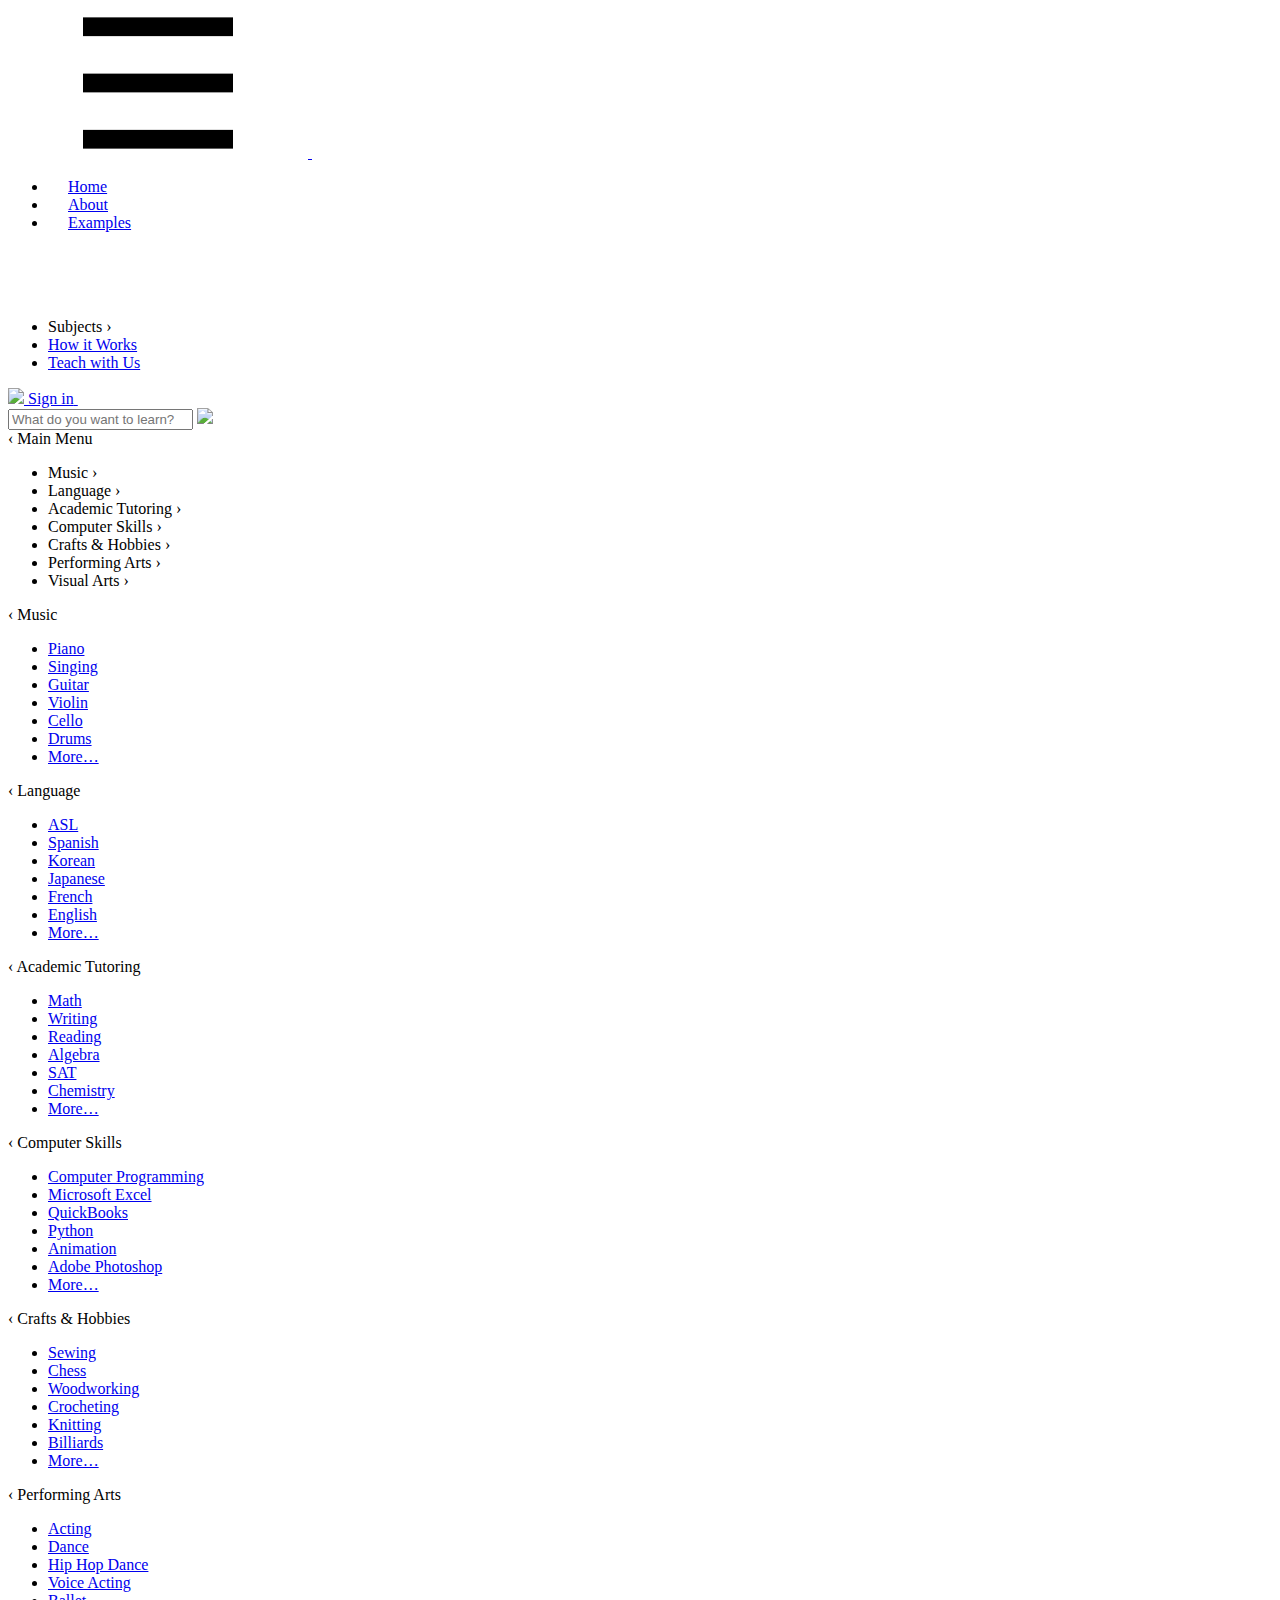
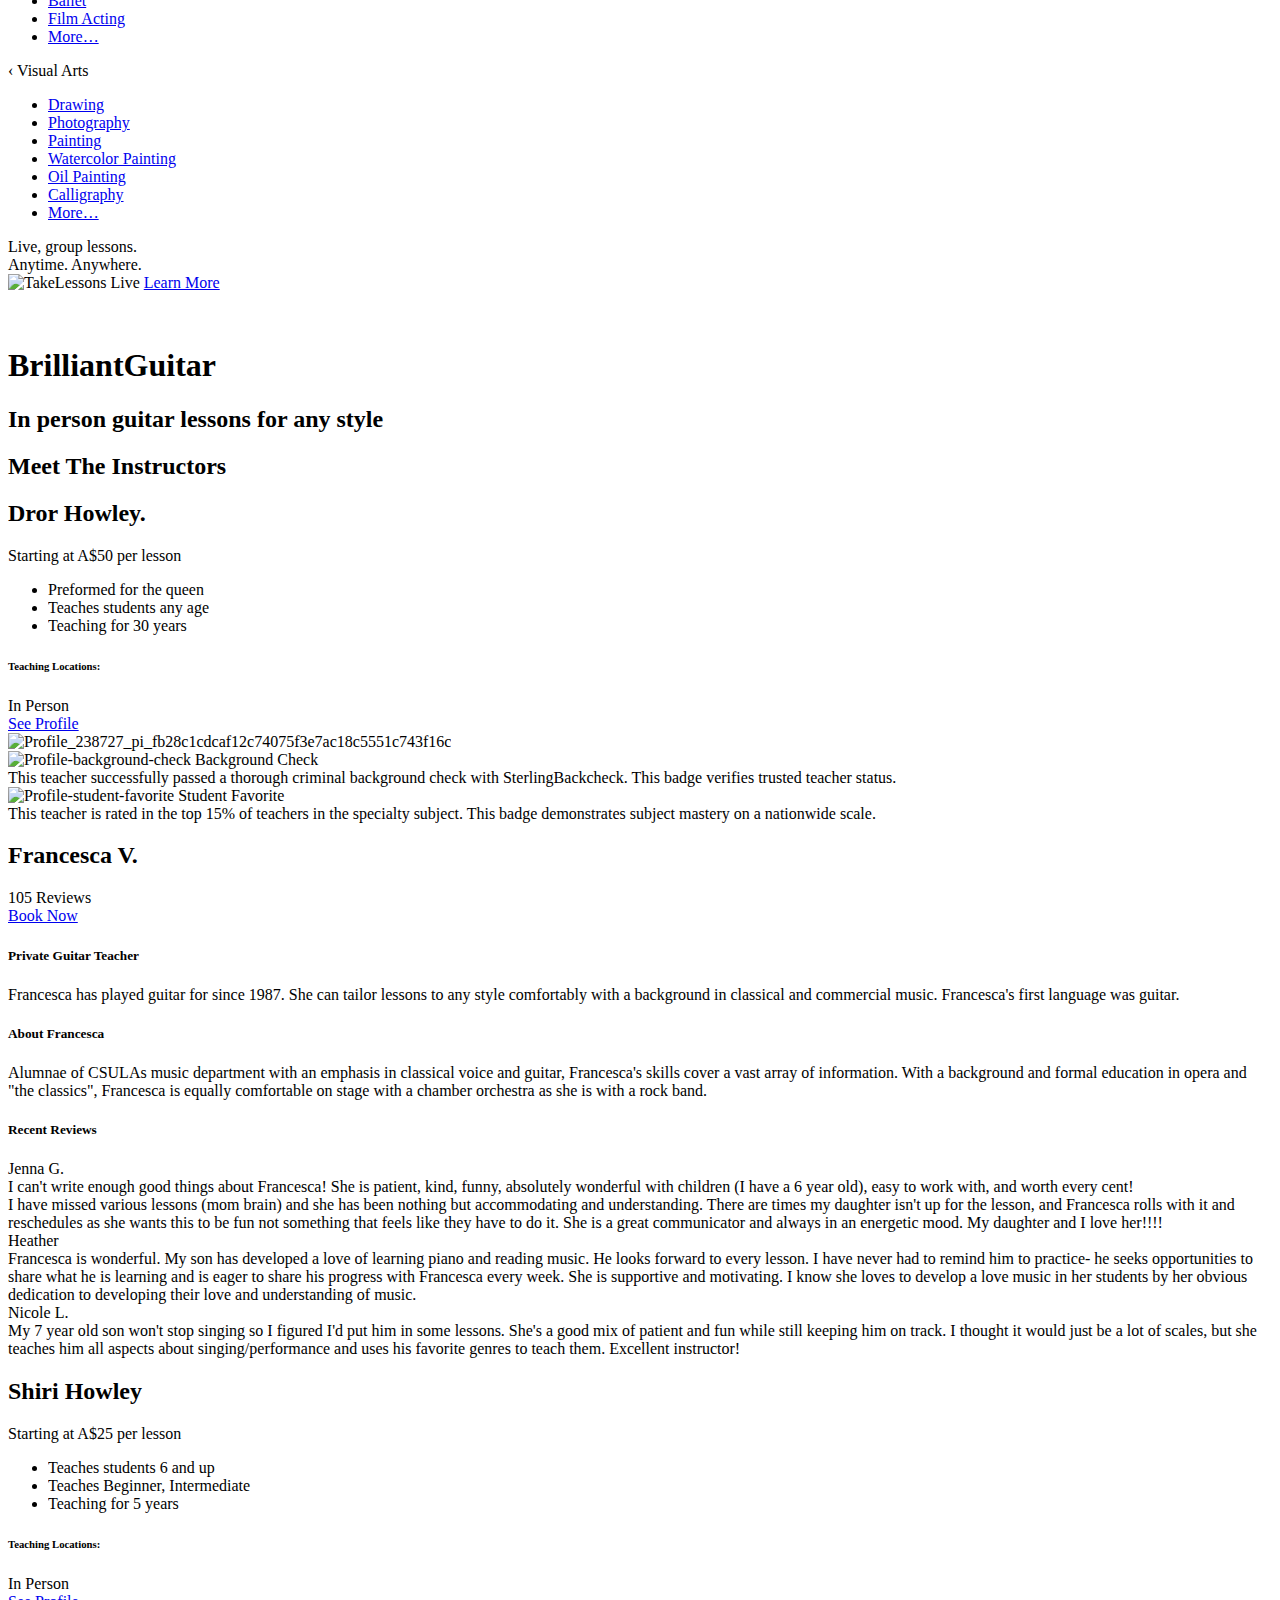
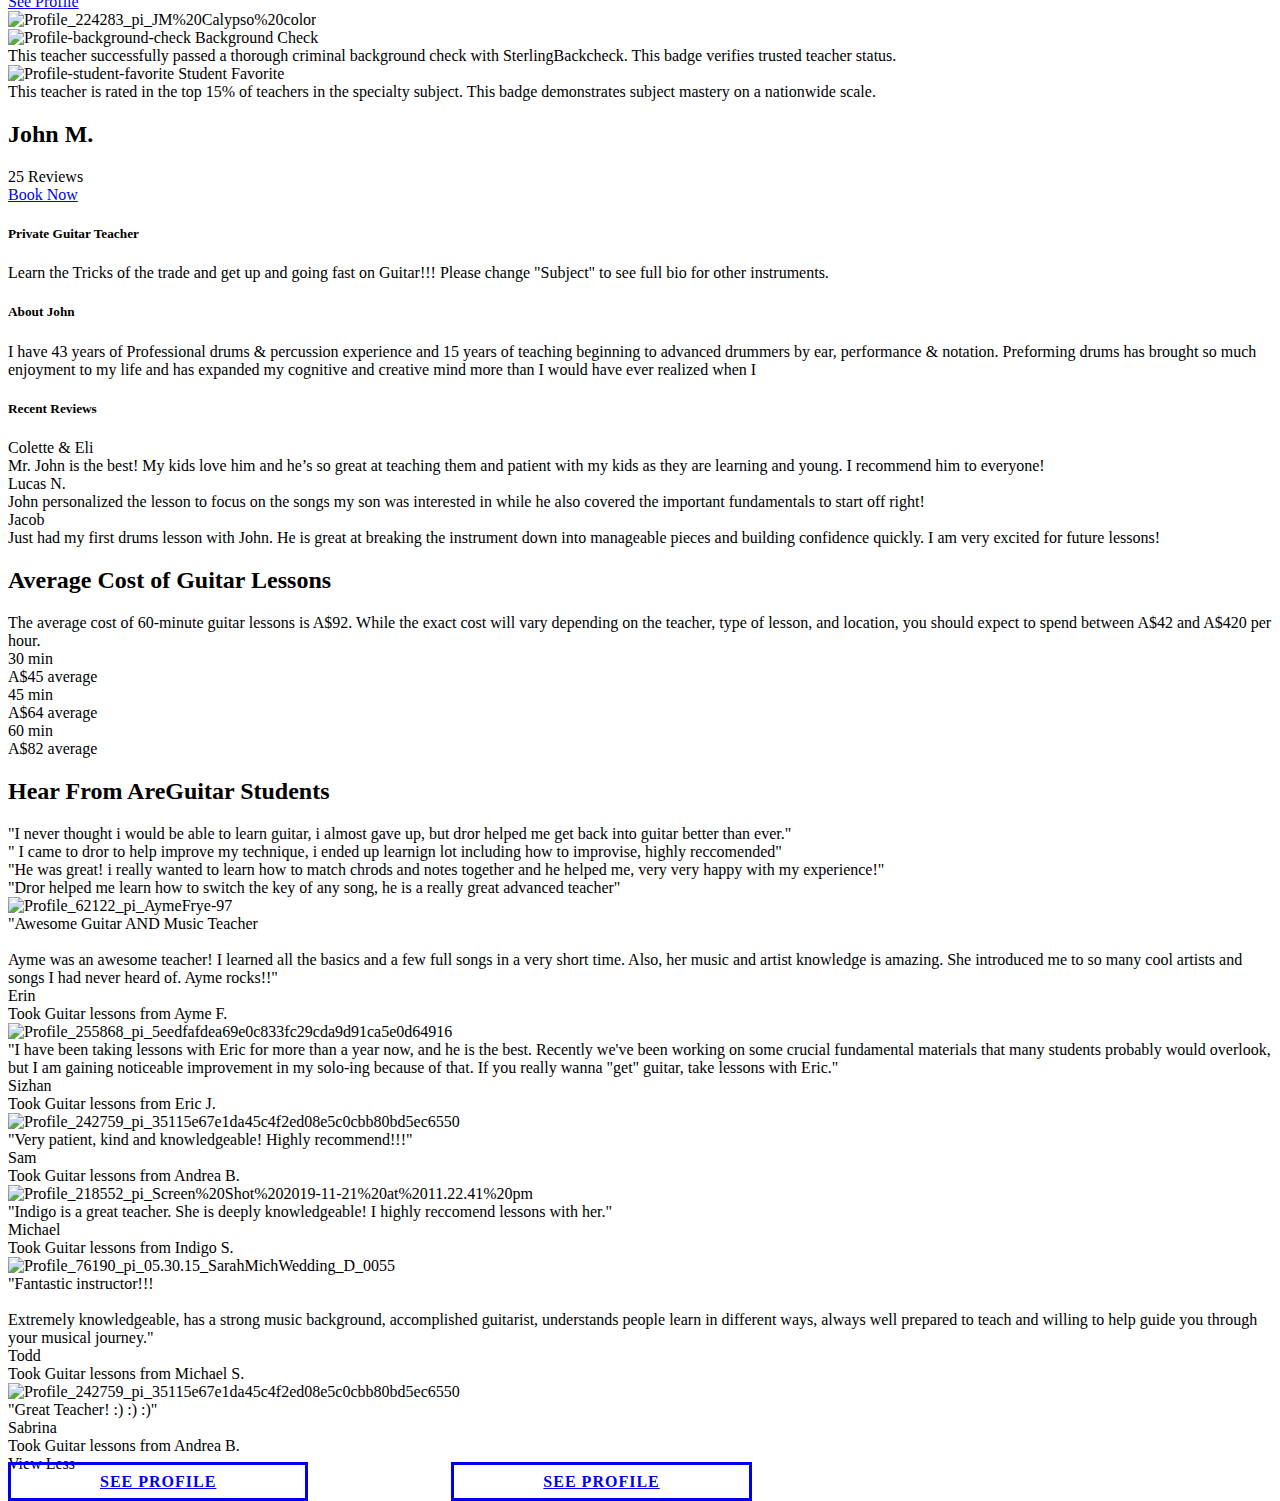
==== commit 50597f4a: "bru" ====
--- a/index.html
+++ b/index.html
@@ -907,18 +907,4 @@
       <a href="Shiris-Profile.html" data-page-id="66741610" class="u-border-0 u-btn u-btn-round u-button-style u-hover-palette-1-dark-1 u-palette-1-base u-radius-50 u-btn-2">See Profile</a>
     </section>
     
-    
-    <footer class="u-align-center u-clearfix u-footer u-grey-80 u-footer" id="sec-eb80"><div class="u-align-left u-clearfix u-sheet u-sheet-1"></div></footer>
-    <section class="u-backlink u-clearfix u-grey-80">
-      <a class="u-link" href="https://nicepage.com/website-templates" target="_blank">
-        <span>Website Templates</span>
-      </a>
-      <p class="u-text">
-        <span>created with</span>
-      </p>
-      <a class="u-link" href="https://nicepage.com/" target="_blank">
-        <span>Website Builder Software</span>
-      </a>. 
-    </section>
-  </body>
-</html>+ 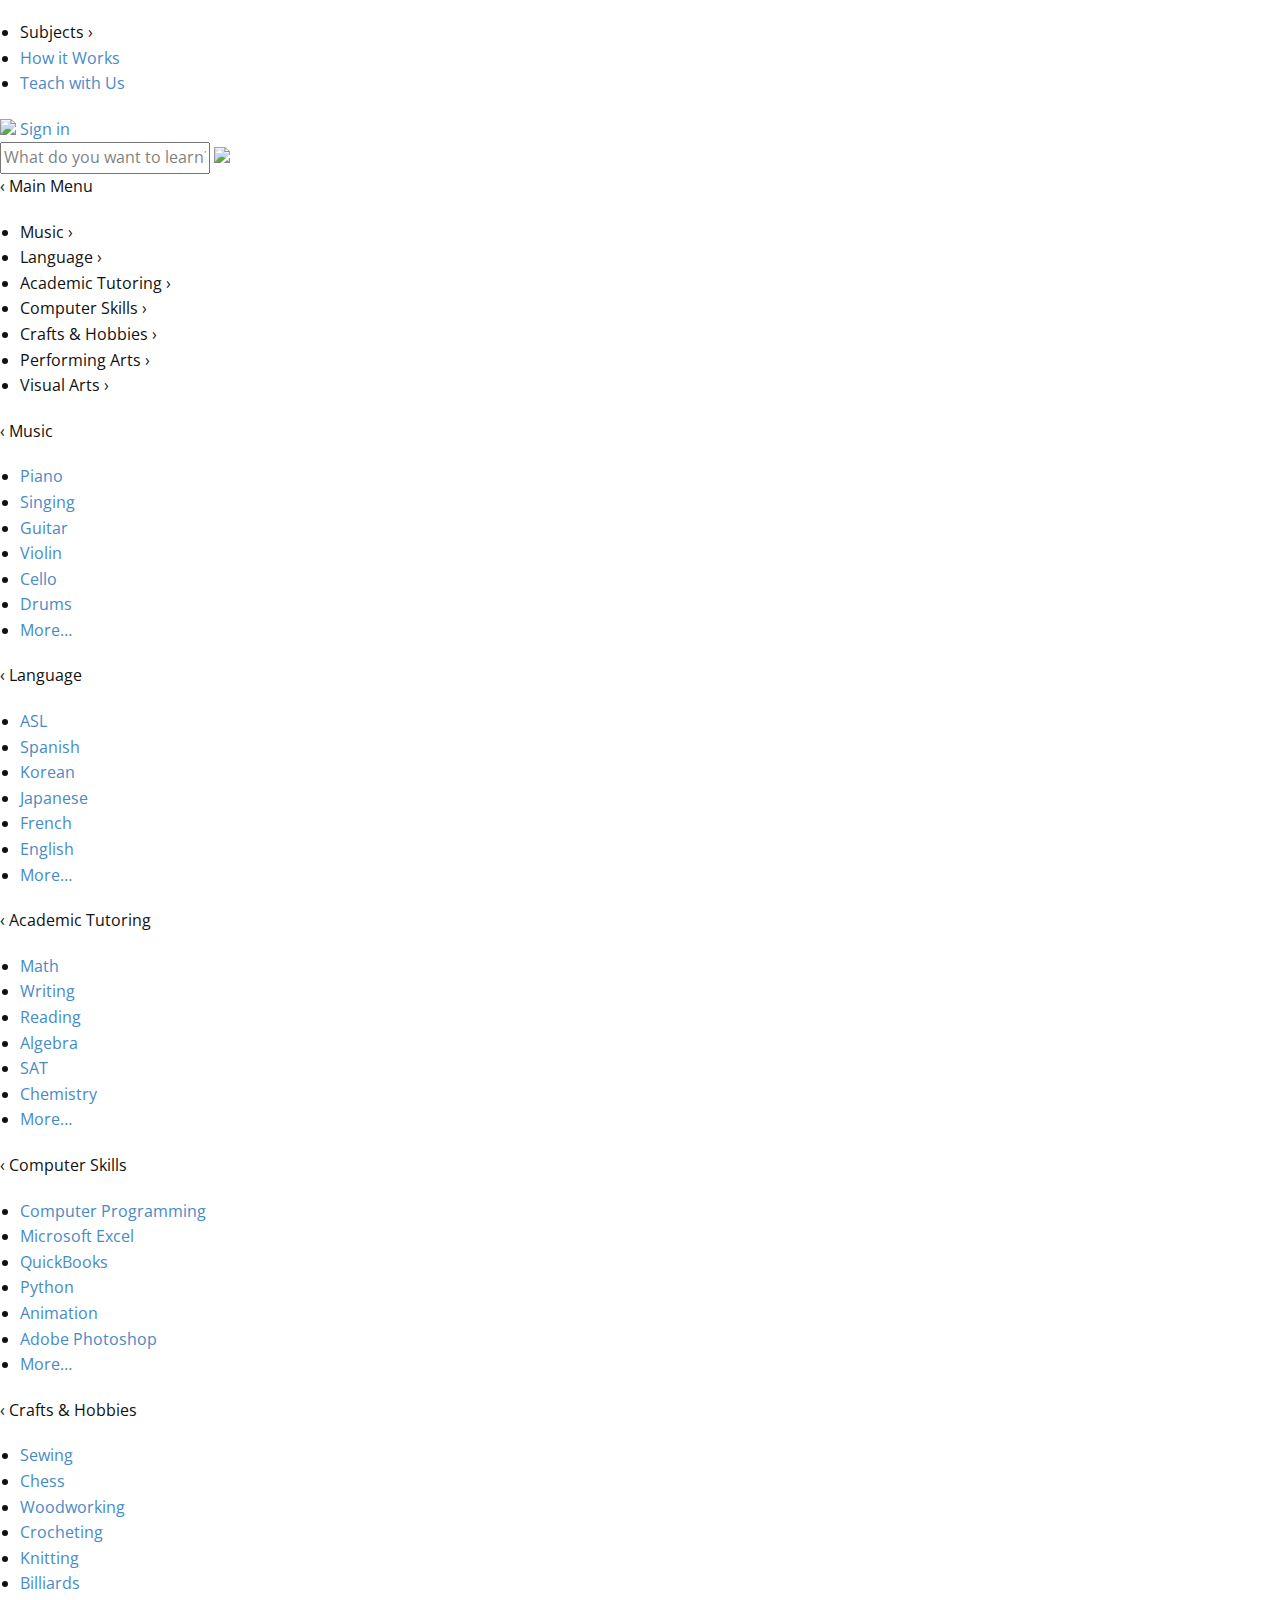
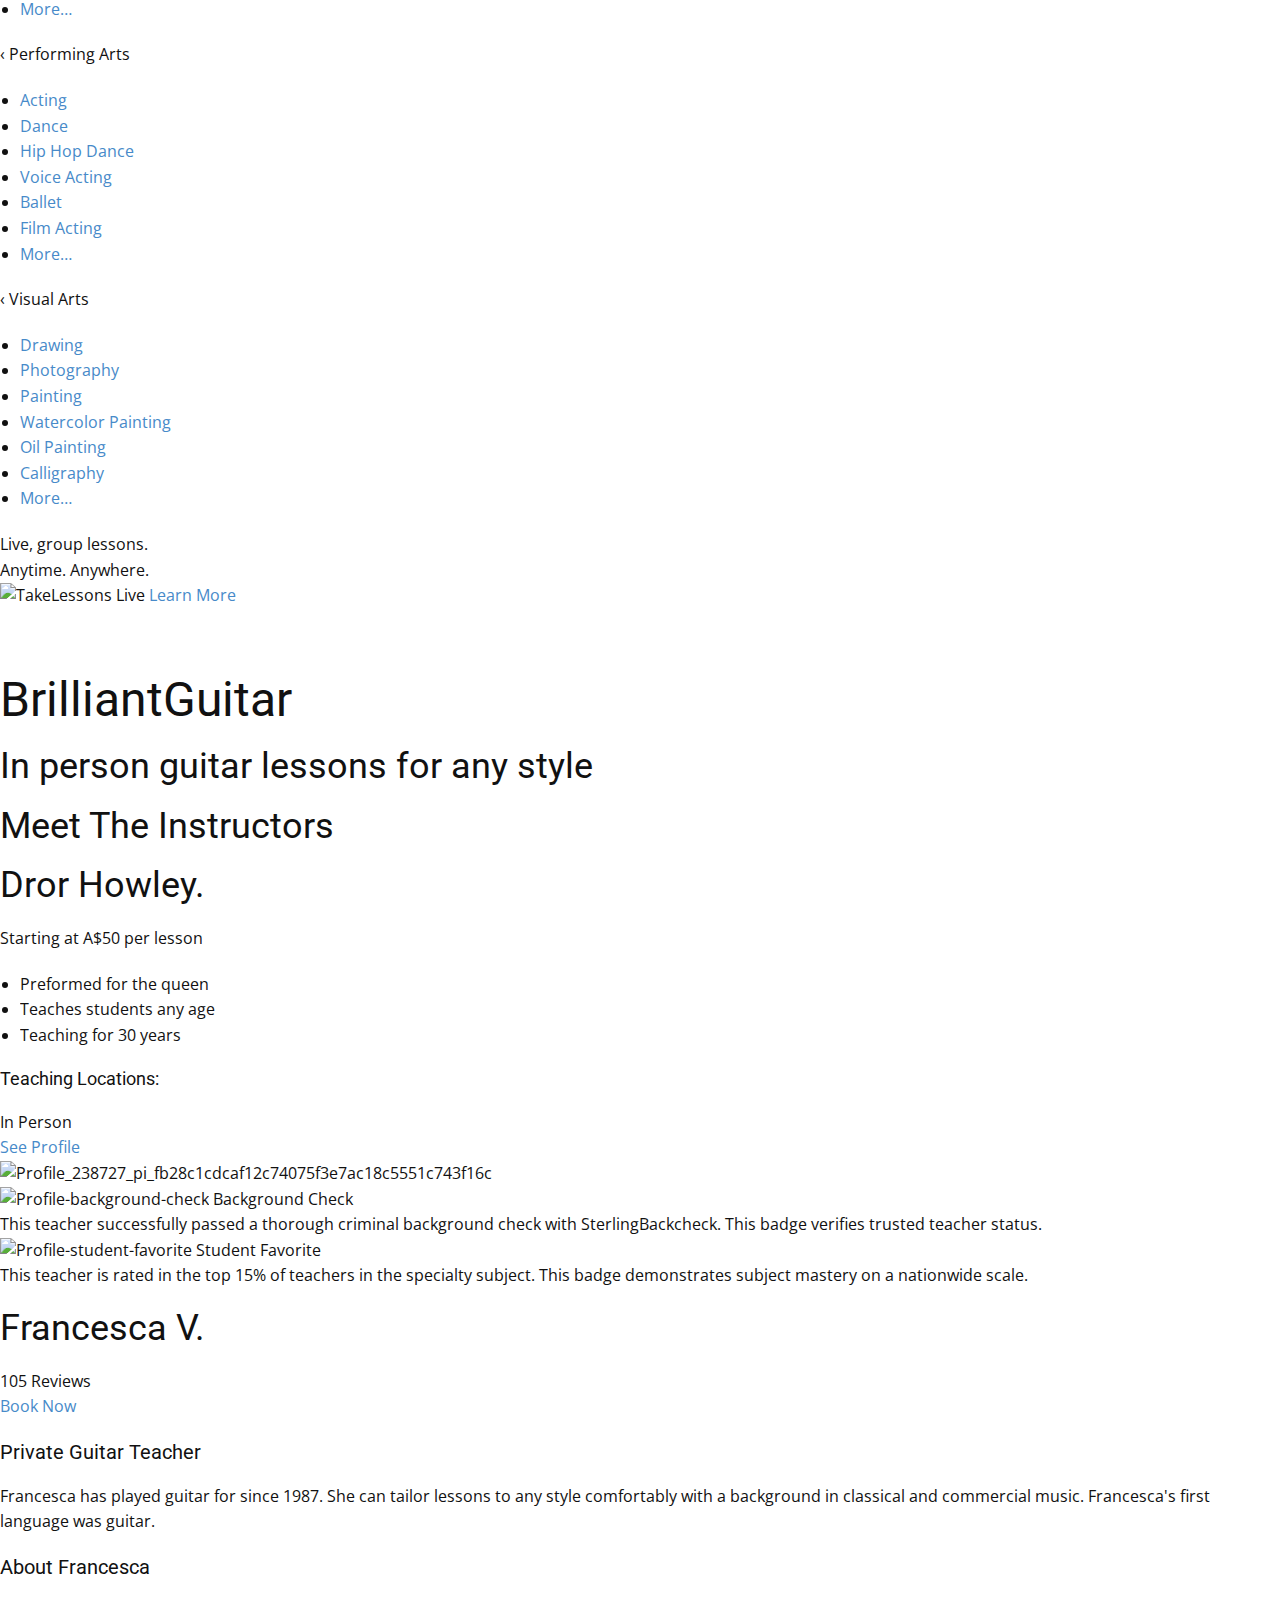
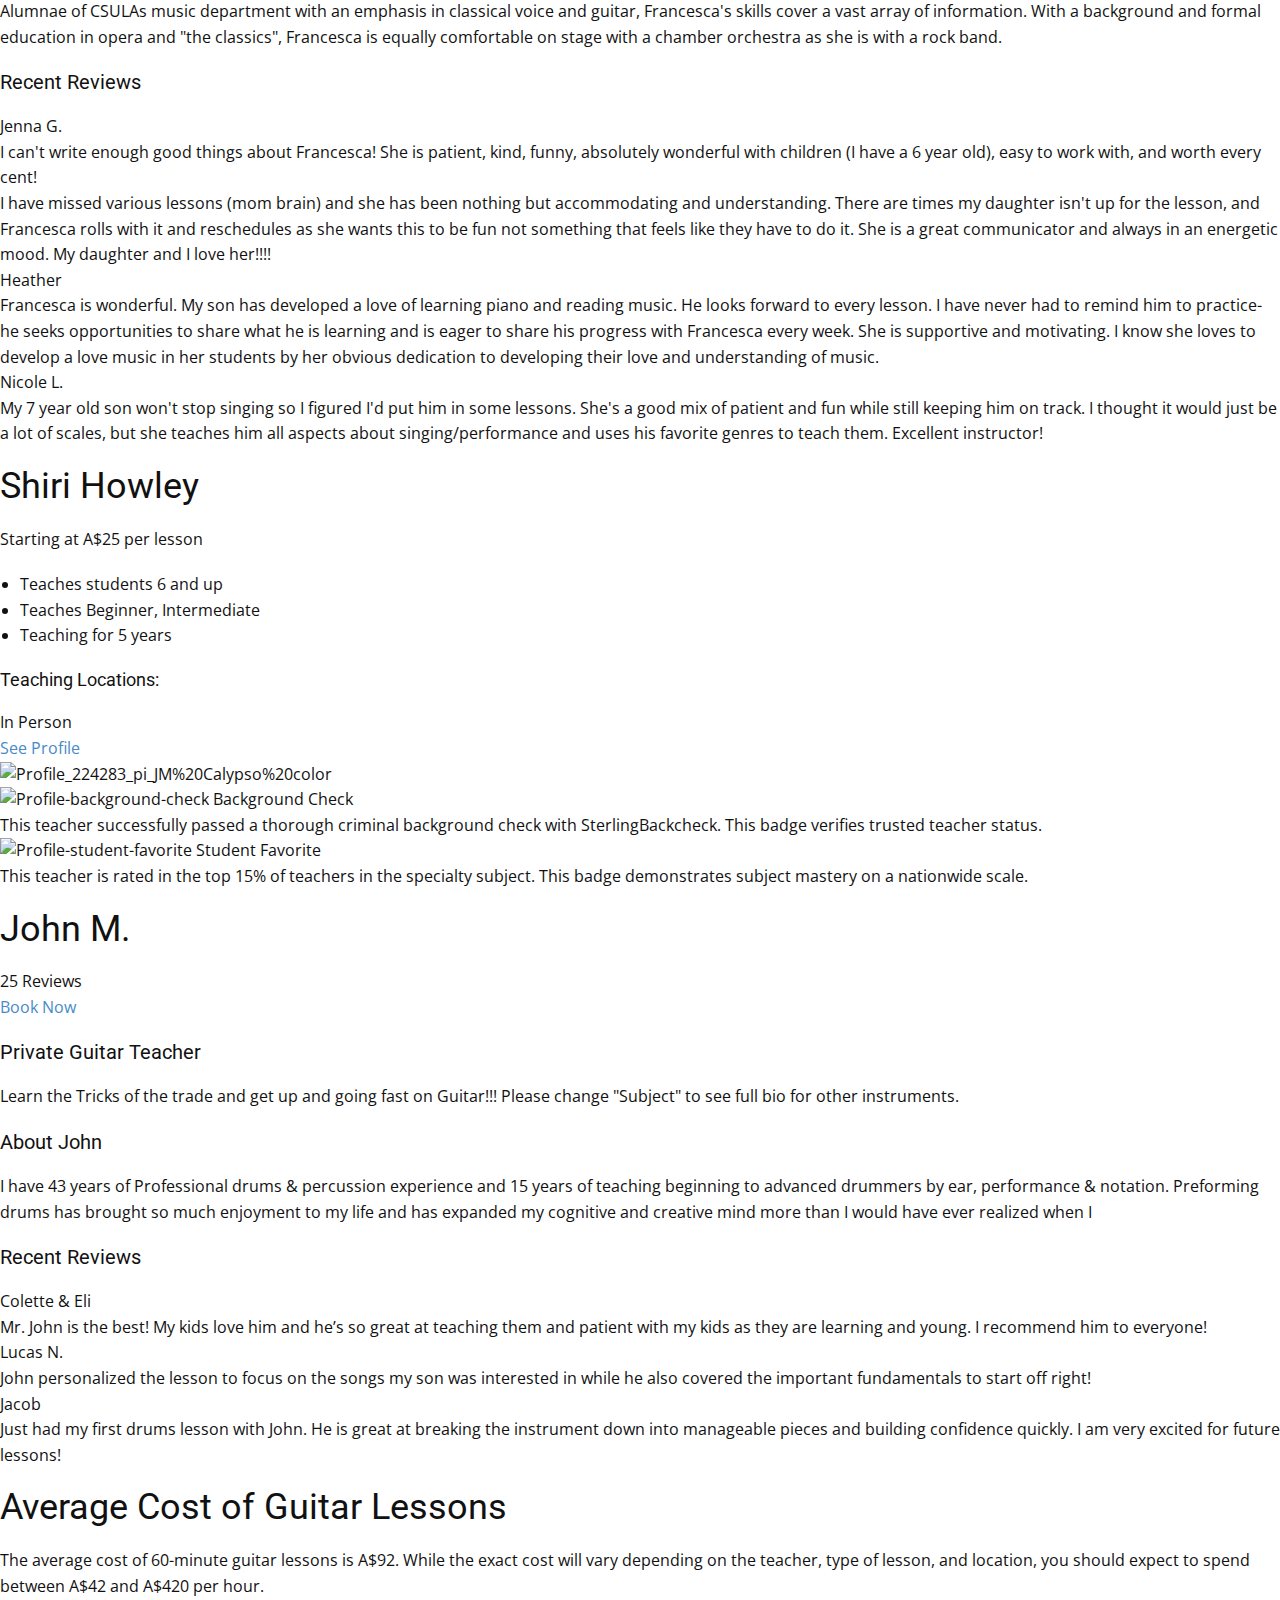
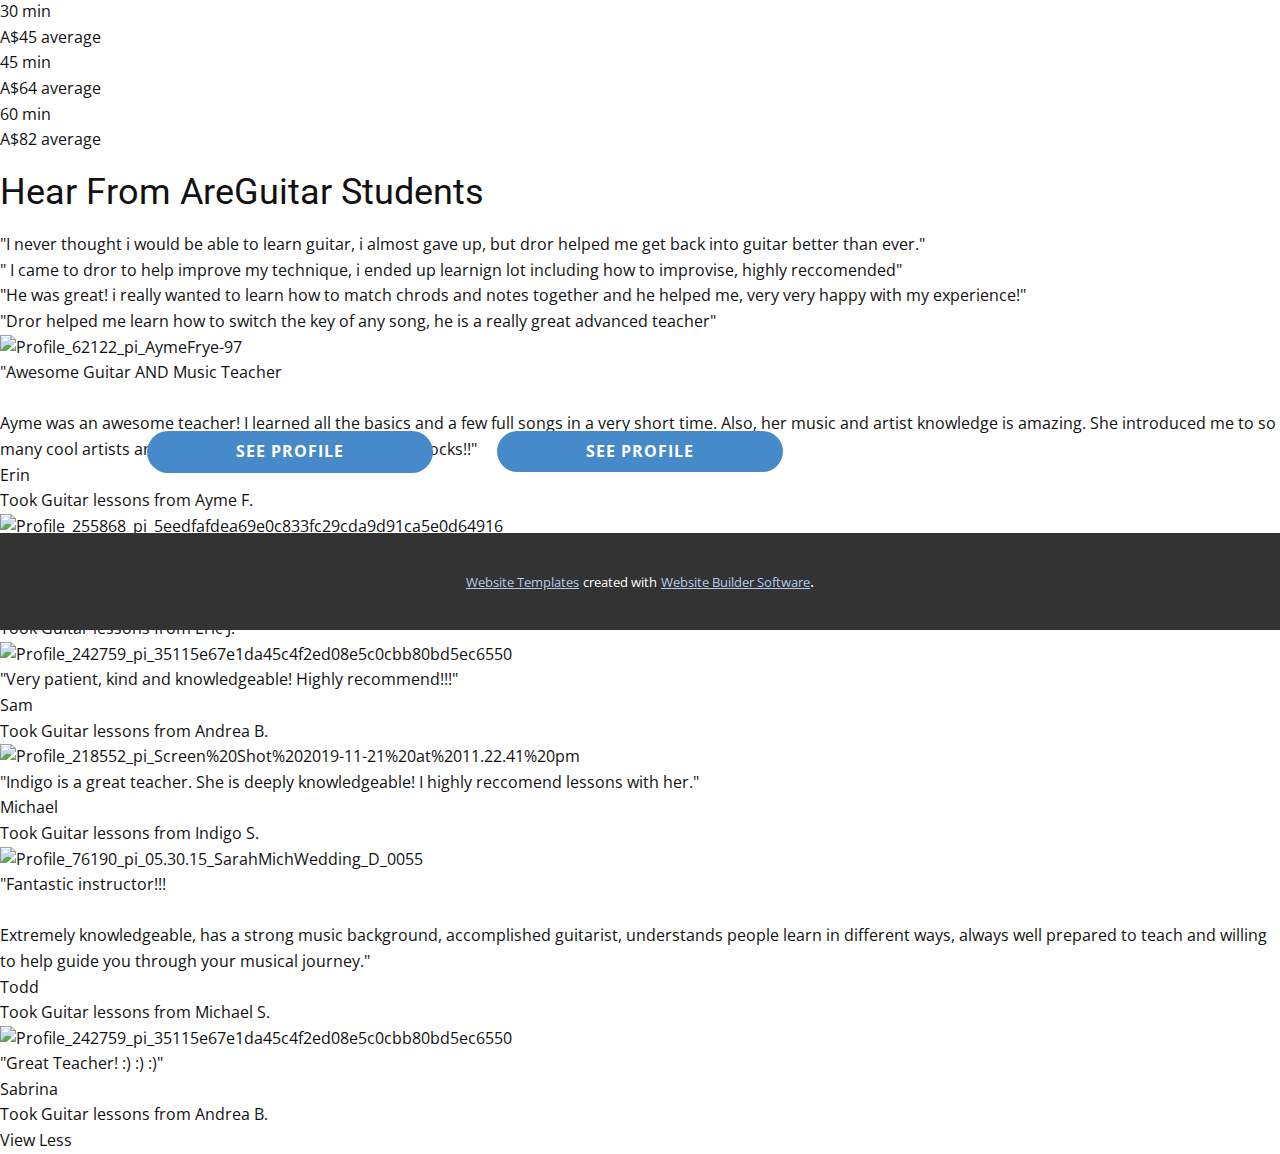
==== commit 5c823c12: "f" ====
--- a/index.html
+++ b/index.html
@@ -21,37 +21,8 @@
     <meta name="theme-color" content="#478ac9">
     <meta property="og:type" content="website">
   </head>
-  <body data-home-page="Home.html" data-home-page-title="Home" class="u-body"><header class="u-clearfix u-header u-header" id="sec-bcfb"><div class="u-clearfix u-sheet u-sheet-1">
-        <nav class="u-menu u-menu-dropdown u-offcanvas u-menu-1">
-          <div class="menu-collapse" style="font-size: 1rem; letter-spacing: 0px;">
-            <a class="u-button-style u-custom-left-right-menu-spacing u-custom-padding-bottom u-custom-top-bottom-menu-spacing u-nav-link u-text-active-palette-1-base u-text-hover-palette-2-base" href="#">
-              <svg><use xmlns:xlink="http://www.w3.org/1999/xlink" xlink:href="#menu-hamburger"></use></svg>
-              <svg version="1.1" xmlns="http://www.w3.org/2000/svg" xmlns:xlink="http://www.w3.org/1999/xlink"><defs><symbol id="menu-hamburger" viewBox="0 0 16 16" style="width: 16px; height: 16px;"><rect y="1" width="16" height="2"></rect><rect y="7" width="16" height="2"></rect><rect y="13" width="16" height="2"></rect>
-</symbol>
-</defs></svg>
-            </a>
-          </div>
-          <div class="u-custom-menu u-nav-container">
-            <ul class="u-nav u-unstyled u-nav-1"><li class="u-nav-item"><a class="u-button-style u-nav-link u-text-active-palette-1-base u-text-hover-palette-2-base" href="Home.html" style="padding: 10px 20px;">Home</a>
-</li><li class="u-nav-item"><a class="u-button-style u-nav-link u-text-active-palette-1-base u-text-hover-palette-2-base" href="About.html" style="padding: 10px 20px;">About</a>
-</li><li class="u-nav-item"><a class="u-button-style u-nav-link u-text-active-palette-1-base u-text-hover-palette-2-base" href="Examples.html" style="padding: 10px 20px;">Examples</a>
-</li></ul>
-          </div>
-          <div class="u-custom-menu u-nav-container-collapse">
-            <div class="u-black u-container-style u-inner-container-layout u-opacity u-opacity-95 u-sidenav">
-              <div class="u-sidenav-overflow">
-                <div class="u-menu-close"></div>
-                <ul class="u-align-center u-nav u-popupmenu-items u-unstyled u-nav-2"><li class="u-nav-item"><a class="u-button-style u-nav-link" href="Home.html" style="padding: 10px 20px;">Home</a>
-</li><li class="u-nav-item"><a class="u-button-style u-nav-link" href="About.html" style="padding: 10px 20px;">About</a>
-</li><li class="u-nav-item"><a class="u-button-style u-nav-link" href="Examples.html" style="padding: 10px 20px;">Examples</a>
-</li></ul>
-              </div>
-            </div>
-            <div class="u-black u-menu-overlay u-opacity u-opacity-70"></div>
-          </div>
-        </nav>
-      </div></header>
-    <section class="u-clearfix u-valign-top-sm u-section-1" id="sec-49fb">
+  <body data-home-page="Home.html" data-home-page-title="Home" class="u-body">
+    <section class="u-clearfix u-valign-top-sm u-valign-top-xs u-section-1" id="sec-49fb">
       <div class="u-clearfix u-custom-html u-expanded-width u-custom-html-1">
         <meta name="viewport" content="width=device-width, initial-scale=1, maximum-scale=1">
         <meta http-equiv="X-UA-Compatible" content="IE=edge">
@@ -907,4 +878,18 @@
       <a href="Shiris-Profile.html" data-page-id="66741610" class="u-border-0 u-btn u-btn-round u-button-style u-hover-palette-1-dark-1 u-palette-1-base u-radius-50 u-btn-2">See Profile</a>
     </section>
     
- +    
+    
+    <section class="u-backlink u-clearfix u-grey-80">
+      <a class="u-link" href="https://nicepage.com/website-templates" target="_blank">
+        <span>Website Templates</span>
+      </a>
+      <p class="u-text">
+        <span>created with</span>
+      </p>
+      <a class="u-link" href="https://nicepage.com/" target="_blank">
+        <span>Website Builder Software</span>
+      </a>. 
+    </section>
+  </body>
+</html>--- a/nicepage.css
+++ b/nicepage.css
@@ -0,0 +1,34146 @@
+/*begin-commonstyles library*//*!
+ * froala_editor v3.2.3 (https://www.froala.com/wysiwyg-editor)
+ * License https://froala.com/wysiwyg-editor/terms/
+ * Copyright 2014-2020 Froala Labs
+ */
+
+.fr-clearfix::after {
+  clear: both;
+  display: block;
+  content: "";
+  height: 0; }
+
+.fr-hide-by-clipping {
+  position: absolute;
+  width: 1px;
+  height: 1px;
+  padding: 0;
+  margin: -1px;
+  overflow: hidden;
+  clip: rect(0, 0, 0, 0);
+  border: 0; }
+
+.fr-view img.fr-rounded, .fr-view .fr-img-caption.fr-rounded img {
+  border-radius: 10px;
+  -moz-border-radius: 10px;
+  -webkit-border-radius: 10px;
+  -moz-background-clip: padding;
+  -webkit-background-clip: padding-box;
+  background-clip: padding-box; }
+
+.fr-view img.fr-shadow, .fr-view .fr-img-caption.fr-shadow img {
+  -webkit-box-shadow: 10px 10px 5px 0px #cccccc;
+  -moz-box-shadow: 10px 10px 5px 0px #cccccc;
+  box-shadow: 10px 10px 5px 0px #cccccc; }
+
+.fr-view img.fr-bordered, .fr-view .fr-img-caption.fr-bordered img {
+  border: solid 5px #CCC; }
+
+.fr-view img.fr-bordered {
+  -webkit-box-sizing: content-box;
+  -moz-box-sizing: content-box;
+  box-sizing: content-box; }
+
+.fr-view .fr-img-caption.fr-bordered img {
+  -webkit-box-sizing: border-box;
+  -moz-box-sizing: border-box;
+  box-sizing: border-box; }
+
+.fr-view {
+  word-wrap: break-word; }
+  .fr-view span[style~="color:"] a {
+    color: inherit; }
+  .fr-view strong {
+    font-weight: 700; }
+  .fr-view table {
+    border: none;
+    border-collapse: collapse;
+    empty-cells: show;
+    max-width: 100%; }
+    .fr-view table td {
+      min-width: 5px; }
+    .fr-view table.fr-dashed-borders td, .fr-view table.fr-dashed-borders th {
+      border-style: dashed; }
+    .fr-view table.fr-alternate-rows tbody tr:nth-child(2n) {
+      background: whitesmoke; }
+    .fr-view table td, .fr-view table th {
+      border: 1px solid #DDD; }
+      .fr-view table td:empty, .fr-view table th:empty {
+        height: 20px; }
+      .fr-view table td.fr-highlighted, .fr-view table th.fr-highlighted {
+        border: 1px double red; }
+      .fr-view table td.fr-thick, .fr-view table th.fr-thick {
+        border-width: 2px; }
+    .fr-view table th {
+      background: #ececec; }
+  .fr-view hr {
+    clear: both;
+    user-select: none;
+    -o-user-select: none;
+    -moz-user-select: none;
+    -khtml-user-select: none;
+    -webkit-user-select: none;
+    -ms-user-select: none;
+    break-after: always;
+    page-break-after: always; }
+  .fr-view .fr-file {
+    position: relative; }
+    .fr-view .fr-file::after {
+      position: relative;
+      content: "\1F4CE";
+      font-weight: normal; }
+  .fr-view pre {
+    white-space: pre-wrap;
+    word-wrap: break-word;
+    overflow: visible; }
+/*.fr-view[dir="rtl"] blockquote {
+  border-left: none;
+  border-right: solid 2px #5E35B1;
+  margin-right: 0;
+  padding-right: 5px;
+  padding-left: 0; }
+  .fr-view[dir="rtl"] blockquote blockquote {
+    border-color: #00BCD4; }
+    .fr-view[dir="rtl"] blockquote blockquote blockquote {
+      border-color: #43A047; }
+.fr-view blockquote {
+  border-left: solid 2px #5E35B1;
+  margin-left: 0;
+  padding-left: 5px;
+  color: #5E35B1; }
+  .fr-view blockquote blockquote {
+    border-color: #00BCD4;
+    color: #00BCD4; }
+    .fr-view blockquote blockquote blockquote {
+      border-color: #43A047;
+      color: #43A047; }*/
+  .fr-view span.fr-emoticon {
+    font-weight: normal;
+    font-family: "Apple Color Emoji","Segoe UI Emoji","NotoColorEmoji","Segoe UI Symbol","Android Emoji","EmojiSymbols";
+    display: inline;
+    line-height: 0; }
+    .fr-view span.fr-emoticon.fr-emoticon-img {
+      background-repeat: no-repeat !important;
+      font-size: inherit;
+      height: 1em;
+      width: 1em;
+      min-height: 20px;
+      min-width: 20px;
+      display: inline-block;
+      margin: -.1em .1em .1em;
+      line-height: 1;
+      vertical-align: middle; }
+  .fr-view .fr-text-gray {
+    color: #AAA !important; }
+  .fr-view .fr-text-bordered {
+    border-top: solid 1px #222;
+    border-bottom: solid 1px #222;
+    padding: 10px 0; }
+  .fr-view .fr-text-spaced {
+    letter-spacing: 1px; }
+  .fr-view .fr-text-uppercase {
+    text-transform: uppercase; }
+  .fr-view .fr-class-highlighted {
+    background-color: #ffff00; }
+  .fr-view .fr-class-code {
+    border-color: #cccccc;
+    border-radius: 2px;
+    -moz-border-radius: 2px;
+    -webkit-border-radius: 2px;
+    -moz-background-clip: padding;
+    -webkit-background-clip: padding-box;
+    background-clip: padding-box;
+    background: #f5f5f5;
+    padding: 10px;
+    font-family: "Courier New", Courier, monospace; }
+  .fr-view .fr-class-transparency {
+    opacity: 0.5; }
+  .fr-view img {
+    position: relative;
+    max-width: 100%; }
+    .fr-view img.fr-dib {
+      margin: 10px auto;
+      display: block;
+      float: none;
+      vertical-align: top; }
+      .fr-view img.fr-dib.fr-fil {
+        margin-left: 0;
+        text-align: left; }
+      .fr-view img.fr-dib.fr-fir {
+        margin-right: 0;
+        text-align: right; }
+    .fr-view img.fr-dii {
+      display: inline-block;
+      float: none;
+      vertical-align: bottom;
+      margin-left: 5px;
+      margin-right: 5px;
+      max-width: calc(100% - (2 * 5px)); }
+      .fr-view img.fr-dii.fr-fil {
+        float: left;
+        margin: 10px 15px 10px 0;
+        max-width: calc(100% - 5px); }
+      .fr-view img.fr-dii.fr-fir {
+        float: right;
+        margin: 10px 0 10px 15px;
+        max-width: calc(100% - 5px); }
+  .fr-view span.fr-img-caption {
+    position: relative;
+    max-width: 100%; }
+    .fr-view span.fr-img-caption.fr-dib {
+      margin: 5px auto;
+      display: block;
+      float: none;
+      vertical-align: top; }
+      .fr-view span.fr-img-caption.fr-dib.fr-fil {
+        margin-left: 0;
+        text-align: left; }
+      .fr-view span.fr-img-caption.fr-dib.fr-fir {
+        margin-right: 0;
+        text-align: right; }
+    .fr-view span.fr-img-caption.fr-dii {
+      display: inline-block;
+      float: none;
+      vertical-align: bottom;
+      margin-left: 5px;
+      margin-right: 5px;
+      max-width: calc(100% - (2 * 5px)); }
+      .fr-view span.fr-img-caption.fr-dii.fr-fil {
+        float: left;
+        margin: 5px 5px 5px 0;
+        max-width: calc(100% - 5px); }
+      .fr-view span.fr-img-caption.fr-dii.fr-fir {
+        float: right;
+        margin: 5px 0 5px 5px;
+        max-width: calc(100% - 5px); }
+  .fr-view .fr-video {
+    text-align: center;
+    position: relative; }
+    .fr-view .fr-video.fr-rv {
+      padding-bottom: 56.25%;
+      padding-top: 30px;
+      height: 0;
+      overflow: hidden; }
+      .fr-view .fr-video.fr-rv > iframe, .fr-view .fr-video.fr-rv object, .fr-view .fr-video.fr-rv embed {
+        position: absolute !important;
+        top: 0;
+        left: 0;
+        width: 100%;
+        height: 100%; }
+    .fr-view .fr-video > * {
+      -webkit-box-sizing: content-box;
+      -moz-box-sizing: content-box;
+      box-sizing: content-box;
+      max-width: 100%;
+      border: none; }
+    .fr-view .fr-video.fr-dvb {
+      display: block;
+      clear: both; }
+      .fr-view .fr-video.fr-dvb.fr-fvl {
+        text-align: left; }
+      .fr-view .fr-video.fr-dvb.fr-fvr {
+        text-align: right; }
+    .fr-view .fr-video.fr-dvi {
+      display: inline-block; }
+      .fr-view .fr-video.fr-dvi.fr-fvl {
+        float: left; }
+      .fr-view .fr-video.fr-dvi.fr-fvr {
+        float: right; }
+  .fr-view a.fr-strong {
+    font-weight: 700; }
+  .fr-view a.fr-green {
+    color: green; }
+  .fr-view .fr-img-caption {
+    text-align: center; }
+    .fr-view .fr-img-caption .fr-img-wrap {
+      padding: 0;
+      margin: auto;
+      text-align: center;
+      width: 100%; }
+      .fr-view .fr-img-caption .fr-img-wrap a {
+        display: block; }
+      .fr-view .fr-img-caption .fr-img-wrap img {
+        display: block;
+        margin: auto;
+        width: 100%; }
+      .fr-view .fr-img-caption .fr-img-wrap > span {
+        margin: auto;
+        display: block;
+        padding: 5px 5px 10px;
+        font-size: 14px;
+        font-weight: initial;
+        -webkit-box-sizing: border-box;
+        -moz-box-sizing: border-box;
+        box-sizing: border-box;
+        -webkit-opacity: 0.9;
+        -moz-opacity: 0.9;
+        opacity: 0.9;
+        -ms-filter: "progid:DXImageTransform.Microsoft.Alpha(Opacity=0)";
+        width: 100%;
+        text-align: center; }
+  .fr-view button.fr-rounded, .fr-view input.fr-rounded, .fr-view textarea.fr-rounded {
+    border-radius: 10px;
+    -moz-border-radius: 10px;
+    -webkit-border-radius: 10px;
+    -moz-background-clip: padding;
+    -webkit-background-clip: padding-box;
+    background-clip: padding-box; }
+  .fr-view button.fr-large, .fr-view input.fr-large, .fr-view textarea.fr-large {
+    font-size: 24px; }
+  .fr-view ul, .fr-view ol {
+    list-style-position: inside; }
+
+/**
+ * Image style.
+ */
+a.fr-view.fr-strong {
+  font-weight: 700; }
+a.fr-view.fr-green {
+  color: green; }
+
+/**
+ * Link style.
+ */
+img.fr-view {
+  position: relative;
+  max-width: 100%; }
+  img.fr-view.fr-dib {
+    margin: 5px auto;
+    display: block;
+    float: none;
+    vertical-align: top; }
+    img.fr-view.fr-dib.fr-fil {
+      margin-left: 0;
+      text-align: left; }
+    img.fr-view.fr-dib.fr-fir {
+      margin-right: 0;
+      text-align: right; }
+  img.fr-view.fr-dii {
+    display: inline-block;
+    float: none;
+    vertical-align: bottom;
+    margin-left: 5px;
+    margin-right: 5px;
+    max-width: calc(100% - (2 * 5px)); }
+    img.fr-view.fr-dii.fr-fil {
+      float: left;
+      margin: 5px 5px 5px 0;
+      max-width: calc(100% - 5px); }
+    img.fr-view.fr-dii.fr-fir {
+      float: right;
+      margin: 5px 0 5px 5px;
+      max-width: calc(100% - 5px); }
+
+span.fr-img-caption.fr-view {
+  position: relative;
+  max-width: 100%; }
+  span.fr-img-caption.fr-view.fr-dib {
+    margin: 5px auto;
+    display: block;
+    float: none;
+    vertical-align: top; }
+    span.fr-img-caption.fr-view.fr-dib.fr-fil {
+      margin-left: 0;
+      text-align: left; }
+    span.fr-img-caption.fr-view.fr-dib.fr-fir {
+      margin-right: 0;
+      text-align: right; }
+  span.fr-img-caption.fr-view.fr-dii {
+    display: inline-block;
+    float: none;
+    vertical-align: bottom;
+    margin-left: 5px;
+    margin-right: 5px;
+    max-width: calc(100% - (2 * 5px)); }
+    span.fr-img-caption.fr-view.fr-dii.fr-fil {
+      float: left;
+      margin: 5px 5px 5px 0;
+      max-width: calc(100% - 5px); }
+    span.fr-img-caption.fr-view.fr-dii.fr-fir {
+      float: right;
+      margin: 5px 0 5px 5px;
+      max-width: calc(100% - 5px); }
+/*end-commonstyles library*//*begin-commonstyles library*/@charset "UTF-8";
+
+/*!
+ * animate.css -https://daneden.github.io/animate.css/
+ * Version - 3.7.2
+ * Licensed under the MIT license - http://opensource.org/licenses/MIT
+ *
+ * Copyright (c) 2019 Daniel Eden
+ */
+
+@-webkit-keyframes bounce {
+  from,
+  20%,
+  53%,
+  80%,
+  to {
+    -webkit-animation-timing-function: cubic-bezier(0.215, 0.61, 0.355, 1);
+    animation-timing-function: cubic-bezier(0.215, 0.61, 0.355, 1);
+    -webkit-transform: translate3d(0, 0, 0);
+    transform: translate3d(0, 0, 0);
+  }
+
+  40%,
+  43% {
+    -webkit-animation-timing-function: cubic-bezier(0.755, 0.05, 0.855, 0.06);
+    animation-timing-function: cubic-bezier(0.755, 0.05, 0.855, 0.06);
+    -webkit-transform: translate3d(0, -30px, 0);
+    transform: translate3d(0, -30px, 0);
+  }
+
+  70% {
+    -webkit-animation-timing-function: cubic-bezier(0.755, 0.05, 0.855, 0.06);
+    animation-timing-function: cubic-bezier(0.755, 0.05, 0.855, 0.06);
+    -webkit-transform: translate3d(0, -15px, 0);
+    transform: translate3d(0, -15px, 0);
+  }
+
+  90% {
+    -webkit-transform: translate3d(0, -4px, 0);
+    transform: translate3d(0, -4px, 0);
+  }
+}
+
+@keyframes bounce {
+  from,
+  20%,
+  53%,
+  80%,
+  to {
+    -webkit-animation-timing-function: cubic-bezier(0.215, 0.61, 0.355, 1);
+    animation-timing-function: cubic-bezier(0.215, 0.61, 0.355, 1);
+    -webkit-transform: translate3d(0, 0, 0);
+    transform: translate3d(0, 0, 0);
+  }
+
+  40%,
+  43% {
+    -webkit-animation-timing-function: cubic-bezier(0.755, 0.05, 0.855, 0.06);
+    animation-timing-function: cubic-bezier(0.755, 0.05, 0.855, 0.06);
+    -webkit-transform: translate3d(0, -30px, 0);
+    transform: translate3d(0, -30px, 0);
+  }
+
+  70% {
+    -webkit-animation-timing-function: cubic-bezier(0.755, 0.05, 0.855, 0.06);
+    animation-timing-function: cubic-bezier(0.755, 0.05, 0.855, 0.06);
+    -webkit-transform: translate3d(0, -15px, 0);
+    transform: translate3d(0, -15px, 0);
+  }
+
+  90% {
+    -webkit-transform: translate3d(0, -4px, 0);
+    transform: translate3d(0, -4px, 0);
+  }
+}
+
+.bounce {
+  -webkit-animation-name: bounce;
+  animation-name: bounce;
+  -webkit-transform-origin: center bottom;
+  transform-origin: center bottom;
+}
+
+@-webkit-keyframes flash {
+  from,
+  50%,
+  to {
+    opacity: 1;
+  }
+
+  25%,
+  75% {
+    opacity: 0;
+  }
+}
+
+@keyframes flash {
+  from,
+  50%,
+  to {
+    opacity: 1;
+  }
+
+  25%,
+  75% {
+    opacity: 0;
+  }
+}
+
+.flash {
+  -webkit-animation-name: flash;
+  animation-name: flash;
+}
+
+/* originally authored by Nick Pettit - https://github.com/nickpettit/glide */
+
+@-webkit-keyframes pulse {
+  from {
+    -webkit-transform: scale3d(1, 1, 1);
+    transform: scale3d(1, 1, 1);
+  }
+
+  50% {
+    -webkit-transform: scale3d(1.05, 1.05, 1.05);
+    transform: scale3d(1.05, 1.05, 1.05);
+  }
+
+  to {
+    -webkit-transform: scale3d(1, 1, 1);
+    transform: scale3d(1, 1, 1);
+  }
+}
+
+@keyframes pulse {
+  from {
+    -webkit-transform: scale3d(1, 1, 1);
+    transform: scale3d(1, 1, 1);
+  }
+
+  50% {
+    -webkit-transform: scale3d(1.05, 1.05, 1.05);
+    transform: scale3d(1.05, 1.05, 1.05);
+  }
+
+  to {
+    -webkit-transform: scale3d(1, 1, 1);
+    transform: scale3d(1, 1, 1);
+  }
+}
+
+.pulse {
+  -webkit-animation-name: pulse;
+  animation-name: pulse;
+}
+
+@-webkit-keyframes rubberBand {
+  from {
+    -webkit-transform: scale3d(1, 1, 1);
+    transform: scale3d(1, 1, 1);
+  }
+
+  30% {
+    -webkit-transform: scale3d(1.25, 0.75, 1);
+    transform: scale3d(1.25, 0.75, 1);
+  }
+
+  40% {
+    -webkit-transform: scale3d(0.75, 1.25, 1);
+    transform: scale3d(0.75, 1.25, 1);
+  }
+
+  50% {
+    -webkit-transform: scale3d(1.15, 0.85, 1);
+    transform: scale3d(1.15, 0.85, 1);
+  }
+
+  65% {
+    -webkit-transform: scale3d(0.95, 1.05, 1);
+    transform: scale3d(0.95, 1.05, 1);
+  }
+
+  75% {
+    -webkit-transform: scale3d(1.05, 0.95, 1);
+    transform: scale3d(1.05, 0.95, 1);
+  }
+
+  to {
+    -webkit-transform: scale3d(1, 1, 1);
+    transform: scale3d(1, 1, 1);
+  }
+}
+
+@keyframes rubberBand {
+  from {
+    -webkit-transform: scale3d(1, 1, 1);
+    transform: scale3d(1, 1, 1);
+  }
+
+  30% {
+    -webkit-transform: scale3d(1.25, 0.75, 1);
+    transform: scale3d(1.25, 0.75, 1);
+  }
+
+  40% {
+    -webkit-transform: scale3d(0.75, 1.25, 1);
+    transform: scale3d(0.75, 1.25, 1);
+  }
+
+  50% {
+    -webkit-transform: scale3d(1.15, 0.85, 1);
+    transform: scale3d(1.15, 0.85, 1);
+  }
+
+  65% {
+    -webkit-transform: scale3d(0.95, 1.05, 1);
+    transform: scale3d(0.95, 1.05, 1);
+  }
+
+  75% {
+    -webkit-transform: scale3d(1.05, 0.95, 1);
+    transform: scale3d(1.05, 0.95, 1);
+  }
+
+  to {
+    -webkit-transform: scale3d(1, 1, 1);
+    transform: scale3d(1, 1, 1);
+  }
+}
+
+.rubberBand {
+  -webkit-animation-name: rubberBand;
+  animation-name: rubberBand;
+}
+
+@-webkit-keyframes shake {
+  from,
+  to {
+    -webkit-transform: translate3d(0, 0, 0);
+    transform: translate3d(0, 0, 0);
+  }
+
+  10%,
+  30%,
+  50%,
+  70%,
+  90% {
+    -webkit-transform: translate3d(-10px, 0, 0);
+    transform: translate3d(-10px, 0, 0);
+  }
+
+  20%,
+  40%,
+  60%,
+  80% {
+    -webkit-transform: translate3d(10px, 0, 0);
+    transform: translate3d(10px, 0, 0);
+  }
+}
+
+@keyframes shake {
+  from,
+  to {
+    -webkit-transform: translate3d(0, 0, 0);
+    transform: translate3d(0, 0, 0);
+  }
+
+  10%,
+  30%,
+  50%,
+  70%,
+  90% {
+    -webkit-transform: translate3d(-10px, 0, 0);
+    transform: translate3d(-10px, 0, 0);
+  }
+
+  20%,
+  40%,
+  60%,
+  80% {
+    -webkit-transform: translate3d(10px, 0, 0);
+    transform: translate3d(10px, 0, 0);
+  }
+}
+
+.shake {
+  -webkit-animation-name: shake;
+  animation-name: shake;
+}
+
+@-webkit-keyframes headShake {
+  0% {
+    -webkit-transform: translateX(0);
+    transform: translateX(0);
+  }
+
+  6.5% {
+    -webkit-transform: translateX(-6px) rotateY(-9deg);
+    transform: translateX(-6px) rotateY(-9deg);
+  }
+
+  18.5% {
+    -webkit-transform: translateX(5px) rotateY(7deg);
+    transform: translateX(5px) rotateY(7deg);
+  }
+
+  31.5% {
+    -webkit-transform: translateX(-3px) rotateY(-5deg);
+    transform: translateX(-3px) rotateY(-5deg);
+  }
+
+  43.5% {
+    -webkit-transform: translateX(2px) rotateY(3deg);
+    transform: translateX(2px) rotateY(3deg);
+  }
+
+  50% {
+    -webkit-transform: translateX(0);
+    transform: translateX(0);
+  }
+}
+
+@keyframes headShake {
+  0% {
+    -webkit-transform: translateX(0);
+    transform: translateX(0);
+  }
+
+  6.5% {
+    -webkit-transform: translateX(-6px) rotateY(-9deg);
+    transform: translateX(-6px) rotateY(-9deg);
+  }
+
+  18.5% {
+    -webkit-transform: translateX(5px) rotateY(7deg);
+    transform: translateX(5px) rotateY(7deg);
+  }
+
+  31.5% {
+    -webkit-transform: translateX(-3px) rotateY(-5deg);
+    transform: translateX(-3px) rotateY(-5deg);
+  }
+
+  43.5% {
+    -webkit-transform: translateX(2px) rotateY(3deg);
+    transform: translateX(2px) rotateY(3deg);
+  }
+
+  50% {
+    -webkit-transform: translateX(0);
+    transform: translateX(0);
+  }
+}
+
+.headShake {
+  -webkit-animation-timing-function: ease-in-out;
+  animation-timing-function: ease-in-out;
+  -webkit-animation-name: headShake;
+  animation-name: headShake;
+}
+
+@-webkit-keyframes swing {
+  20% {
+    -webkit-transform: rotate3d(0, 0, 1, 15deg);
+    transform: rotate3d(0, 0, 1, 15deg);
+  }
+
+  40% {
+    -webkit-transform: rotate3d(0, 0, 1, -10deg);
+    transform: rotate3d(0, 0, 1, -10deg);
+  }
+
+  60% {
+    -webkit-transform: rotate3d(0, 0, 1, 5deg);
+    transform: rotate3d(0, 0, 1, 5deg);
+  }
+
+  80% {
+    -webkit-transform: rotate3d(0, 0, 1, -5deg);
+    transform: rotate3d(0, 0, 1, -5deg);
+  }
+
+  to {
+    -webkit-transform: rotate3d(0, 0, 1, 0deg);
+    transform: rotate3d(0, 0, 1, 0deg);
+  }
+}
+
+@keyframes swing {
+  20% {
+    -webkit-transform: rotate3d(0, 0, 1, 15deg);
+    transform: rotate3d(0, 0, 1, 15deg);
+  }
+
+  40% {
+    -webkit-transform: rotate3d(0, 0, 1, -10deg);
+    transform: rotate3d(0, 0, 1, -10deg);
+  }
+
+  60% {
+    -webkit-transform: rotate3d(0, 0, 1, 5deg);
+    transform: rotate3d(0, 0, 1, 5deg);
+  }
+
+  80% {
+    -webkit-transform: rotate3d(0, 0, 1, -5deg);
+    transform: rotate3d(0, 0, 1, -5deg);
+  }
+
+  to {
+    -webkit-transform: rotate3d(0, 0, 1, 0deg);
+    transform: rotate3d(0, 0, 1, 0deg);
+  }
+}
+
+.swing {
+  -webkit-transform-origin: top center;
+  transform-origin: top center;
+  -webkit-animation-name: swing;
+  animation-name: swing;
+}
+
+@-webkit-keyframes tada {
+  from {
+    -webkit-transform: scale3d(1, 1, 1);
+    transform: scale3d(1, 1, 1);
+  }
+
+  10%,
+  20% {
+    -webkit-transform: scale3d(0.9, 0.9, 0.9) rotate3d(0, 0, 1, -3deg);
+    transform: scale3d(0.9, 0.9, 0.9) rotate3d(0, 0, 1, -3deg);
+  }
+
+  30%,
+  50%,
+  70%,
+  90% {
+    -webkit-transform: scale3d(1.1, 1.1, 1.1) rotate3d(0, 0, 1, 3deg);
+    transform: scale3d(1.1, 1.1, 1.1) rotate3d(0, 0, 1, 3deg);
+  }
+
+  40%,
+  60%,
+  80% {
+    -webkit-transform: scale3d(1.1, 1.1, 1.1) rotate3d(0, 0, 1, -3deg);
+    transform: scale3d(1.1, 1.1, 1.1) rotate3d(0, 0, 1, -3deg);
+  }
+
+  to {
+    -webkit-transform: scale3d(1, 1, 1);
+    transform: scale3d(1, 1, 1);
+  }
+}
+
+@keyframes tada {
+  from {
+    -webkit-transform: scale3d(1, 1, 1);
+    transform: scale3d(1, 1, 1);
+  }
+
+  10%,
+  20% {
+    -webkit-transform: scale3d(0.9, 0.9, 0.9) rotate3d(0, 0, 1, -3deg);
+    transform: scale3d(0.9, 0.9, 0.9) rotate3d(0, 0, 1, -3deg);
+  }
+
+  30%,
+  50%,
+  70%,
+  90% {
+    -webkit-transform: scale3d(1.1, 1.1, 1.1) rotate3d(0, 0, 1, 3deg);
+    transform: scale3d(1.1, 1.1, 1.1) rotate3d(0, 0, 1, 3deg);
+  }
+
+  40%,
+  60%,
+  80% {
+    -webkit-transform: scale3d(1.1, 1.1, 1.1) rotate3d(0, 0, 1, -3deg);
+    transform: scale3d(1.1, 1.1, 1.1) rotate3d(0, 0, 1, -3deg);
+  }
+
+  to {
+    -webkit-transform: scale3d(1, 1, 1);
+    transform: scale3d(1, 1, 1);
+  }
+}
+
+.tada {
+  -webkit-animation-name: tada;
+  animation-name: tada;
+}
+
+/* originally authored by Nick Pettit - https://github.com/nickpettit/glide */
+
+@-webkit-keyframes wobble {
+  from {
+    -webkit-transform: translate3d(0, 0, 0);
+    transform: translate3d(0, 0, 0);
+  }
+
+  15% {
+    -webkit-transform: translate3d(-25%, 0, 0) rotate3d(0, 0, 1, -5deg);
+    transform: translate3d(-25%, 0, 0) rotate3d(0, 0, 1, -5deg);
+  }
+
+  30% {
+    -webkit-transform: translate3d(20%, 0, 0) rotate3d(0, 0, 1, 3deg);
+    transform: translate3d(20%, 0, 0) rotate3d(0, 0, 1, 3deg);
+  }
+
+  45% {
+    -webkit-transform: translate3d(-15%, 0, 0) rotate3d(0, 0, 1, -3deg);
+    transform: translate3d(-15%, 0, 0) rotate3d(0, 0, 1, -3deg);
+  }
+
+  60% {
+    -webkit-transform: translate3d(10%, 0, 0) rotate3d(0, 0, 1, 2deg);
+    transform: translate3d(10%, 0, 0) rotate3d(0, 0, 1, 2deg);
+  }
+
+  75% {
+    -webkit-transform: translate3d(-5%, 0, 0) rotate3d(0, 0, 1, -1deg);
+    transform: translate3d(-5%, 0, 0) rotate3d(0, 0, 1, -1deg);
+  }
+
+  to {
+    -webkit-transform: translate3d(0, 0, 0);
+    transform: translate3d(0, 0, 0);
+  }
+}
+
+@keyframes wobble {
+  from {
+    -webkit-transform: translate3d(0, 0, 0);
+    transform: translate3d(0, 0, 0);
+  }
+
+  15% {
+    -webkit-transform: translate3d(-25%, 0, 0) rotate3d(0, 0, 1, -5deg);
+    transform: translate3d(-25%, 0, 0) rotate3d(0, 0, 1, -5deg);
+  }
+
+  30% {
+    -webkit-transform: translate3d(20%, 0, 0) rotate3d(0, 0, 1, 3deg);
+    transform: translate3d(20%, 0, 0) rotate3d(0, 0, 1, 3deg);
+  }
+
+  45% {
+    -webkit-transform: translate3d(-15%, 0, 0) rotate3d(0, 0, 1, -3deg);
+    transform: translate3d(-15%, 0, 0) rotate3d(0, 0, 1, -3deg);
+  }
+
+  60% {
+    -webkit-transform: translate3d(10%, 0, 0) rotate3d(0, 0, 1, 2deg);
+    transform: translate3d(10%, 0, 0) rotate3d(0, 0, 1, 2deg);
+  }
+
+  75% {
+    -webkit-transform: translate3d(-5%, 0, 0) rotate3d(0, 0, 1, -1deg);
+    transform: translate3d(-5%, 0, 0) rotate3d(0, 0, 1, -1deg);
+  }
+
+  to {
+    -webkit-transform: translate3d(0, 0, 0);
+    transform: translate3d(0, 0, 0);
+  }
+}
+
+.wobble {
+  -webkit-animation-name: wobble;
+  animation-name: wobble;
+}
+
+@-webkit-keyframes jello {
+  from,
+  11.1%,
+  to {
+    -webkit-transform: translate3d(0, 0, 0);
+    transform: translate3d(0, 0, 0);
+  }
+
+  22.2% {
+    -webkit-transform: skewX(-12.5deg) skewY(-12.5deg);
+    transform: skewX(-12.5deg) skewY(-12.5deg);
+  }
+
+  33.3% {
+    -webkit-transform: skewX(6.25deg) skewY(6.25deg);
+    transform: skewX(6.25deg) skewY(6.25deg);
+  }
+
+  44.4% {
+    -webkit-transform: skewX(-3.125deg) skewY(-3.125deg);
+    transform: skewX(-3.125deg) skewY(-3.125deg);
+  }
+
+  55.5% {
+    -webkit-transform: skewX(1.5625deg) skewY(1.5625deg);
+    transform: skewX(1.5625deg) skewY(1.5625deg);
+  }
+
+  66.6% {
+    -webkit-transform: skewX(-0.78125deg) skewY(-0.78125deg);
+    transform: skewX(-0.78125deg) skewY(-0.78125deg);
+  }
+
+  77.7% {
+    -webkit-transform: skewX(0.390625deg) skewY(0.390625deg);
+    transform: skewX(0.390625deg) skewY(0.390625deg);
+  }
+
+  88.8% {
+    -webkit-transform: skewX(-0.1953125deg) skewY(-0.1953125deg);
+    transform: skewX(-0.1953125deg) skewY(-0.1953125deg);
+  }
+}
+
+@keyframes jello {
+  from,
+  11.1%,
+  to {
+    -webkit-transform: translate3d(0, 0, 0);
+    transform: translate3d(0, 0, 0);
+  }
+
+  22.2% {
+    -webkit-transform: skewX(-12.5deg) skewY(-12.5deg);
+    transform: skewX(-12.5deg) skewY(-12.5deg);
+  }
+
+  33.3% {
+    -webkit-transform: skewX(6.25deg) skewY(6.25deg);
+    transform: skewX(6.25deg) skewY(6.25deg);
+  }
+
+  44.4% {
+    -webkit-transform: skewX(-3.125deg) skewY(-3.125deg);
+    transform: skewX(-3.125deg) skewY(-3.125deg);
+  }
+
+  55.5% {
+    -webkit-transform: skewX(1.5625deg) skewY(1.5625deg);
+    transform: skewX(1.5625deg) skewY(1.5625deg);
+  }
+
+  66.6% {
+    -webkit-transform: skewX(-0.78125deg) skewY(-0.78125deg);
+    transform: skewX(-0.78125deg) skewY(-0.78125deg);
+  }
+
+  77.7% {
+    -webkit-transform: skewX(0.390625deg) skewY(0.390625deg);
+    transform: skewX(0.390625deg) skewY(0.390625deg);
+  }
+
+  88.8% {
+    -webkit-transform: skewX(-0.1953125deg) skewY(-0.1953125deg);
+    transform: skewX(-0.1953125deg) skewY(-0.1953125deg);
+  }
+}
+
+.jello {
+  -webkit-animation-name: jello;
+  animation-name: jello;
+  -webkit-transform-origin: center;
+  transform-origin: center;
+}
+
+@-webkit-keyframes heartBeat {
+  0% {
+    -webkit-transform: scale(1);
+    transform: scale(1);
+  }
+
+  14% {
+    -webkit-transform: scale(1.3);
+    transform: scale(1.3);
+  }
+
+  28% {
+    -webkit-transform: scale(1);
+    transform: scale(1);
+  }
+
+  42% {
+    -webkit-transform: scale(1.3);
+    transform: scale(1.3);
+  }
+
+  70% {
+    -webkit-transform: scale(1);
+    transform: scale(1);
+  }
+}
+
+@keyframes heartBeat {
+  0% {
+    -webkit-transform: scale(1);
+    transform: scale(1);
+  }
+
+  14% {
+    -webkit-transform: scale(1.3);
+    transform: scale(1.3);
+  }
+
+  28% {
+    -webkit-transform: scale(1);
+    transform: scale(1);
+  }
+
+  42% {
+    -webkit-transform: scale(1.3);
+    transform: scale(1.3);
+  }
+
+  70% {
+    -webkit-transform: scale(1);
+    transform: scale(1);
+  }
+}
+
+.heartBeat {
+  -webkit-animation-name: heartBeat;
+  animation-name: heartBeat;
+  -webkit-animation-duration: 1.3s;
+  animation-duration: 1.3s;
+  -webkit-animation-timing-function: ease-in-out;
+  animation-timing-function: ease-in-out;
+}
+
+@-webkit-keyframes bounceIn {
+  from,
+  20%,
+  40%,
+  60%,
+  80%,
+  to {
+    -webkit-animation-timing-function: cubic-bezier(0.215, 0.61, 0.355, 1);
+    animation-timing-function: cubic-bezier(0.215, 0.61, 0.355, 1);
+  }
+
+  0% {
+    opacity: 0;
+    -webkit-transform: scale3d(0.3, 0.3, 0.3);
+    transform: scale3d(0.3, 0.3, 0.3);
+  }
+
+  20% {
+    -webkit-transform: scale3d(1.1, 1.1, 1.1);
+    transform: scale3d(1.1, 1.1, 1.1);
+  }
+
+  40% {
+    -webkit-transform: scale3d(0.9, 0.9, 0.9);
+    transform: scale3d(0.9, 0.9, 0.9);
+  }
+
+  60% {
+    opacity: 1;
+    -webkit-transform: scale3d(1.03, 1.03, 1.03);
+    transform: scale3d(1.03, 1.03, 1.03);
+  }
+
+  80% {
+    -webkit-transform: scale3d(0.97, 0.97, 0.97);
+    transform: scale3d(0.97, 0.97, 0.97);
+  }
+
+  to {
+    opacity: 1;
+    -webkit-transform: scale3d(1, 1, 1);
+    transform: scale3d(1, 1, 1);
+  }
+}
+
+@keyframes bounceIn {
+  from,
+  20%,
+  40%,
+  60%,
+  80%,
+  to {
+    -webkit-animation-timing-function: cubic-bezier(0.215, 0.61, 0.355, 1);
+    animation-timing-function: cubic-bezier(0.215, 0.61, 0.355, 1);
+  }
+
+  0% {
+    opacity: 0;
+    -webkit-transform: scale3d(0.3, 0.3, 0.3);
+    transform: scale3d(0.3, 0.3, 0.3);
+  }
+
+  20% {
+    -webkit-transform: scale3d(1.1, 1.1, 1.1);
+    transform: scale3d(1.1, 1.1, 1.1);
+  }
+
+  40% {
+    -webkit-transform: scale3d(0.9, 0.9, 0.9);
+    transform: scale3d(0.9, 0.9, 0.9);
+  }
+
+  60% {
+    opacity: 1;
+    -webkit-transform: scale3d(1.03, 1.03, 1.03);
+    transform: scale3d(1.03, 1.03, 1.03);
+  }
+
+  80% {
+    -webkit-transform: scale3d(0.97, 0.97, 0.97);
+    transform: scale3d(0.97, 0.97, 0.97);
+  }
+
+  to {
+    opacity: 1;
+    -webkit-transform: scale3d(1, 1, 1);
+    transform: scale3d(1, 1, 1);
+  }
+}
+
+.bounceIn {
+  -webkit-animation-duration: 0.75s;
+  animation-duration: 0.75s;
+  -webkit-animation-name: bounceIn;
+  animation-name: bounceIn;
+}
+
+@-webkit-keyframes bounceInDown {
+  from,
+  60%,
+  75%,
+  90%,
+  to {
+    -webkit-animation-timing-function: cubic-bezier(0.215, 0.61, 0.355, 1);
+    animation-timing-function: cubic-bezier(0.215, 0.61, 0.355, 1);
+  }
+
+  0% {
+    opacity: 0;
+    -webkit-transform: translate3d(0, -3000px, 0);
+    transform: translate3d(0, -3000px, 0);
+  }
+
+  60% {
+    opacity: 1;
+    -webkit-transform: translate3d(0, 25px, 0);
+    transform: translate3d(0, 25px, 0);
+  }
+
+  75% {
+    -webkit-transform: translate3d(0, -10px, 0);
+    transform: translate3d(0, -10px, 0);
+  }
+
+  90% {
+    -webkit-transform: translate3d(0, 5px, 0);
+    transform: translate3d(0, 5px, 0);
+  }
+
+  to {
+    -webkit-transform: translate3d(0, 0, 0);
+    transform: translate3d(0, 0, 0);
+  }
+}
+
+@keyframes bounceInDown {
+  from,
+  60%,
+  75%,
+  90%,
+  to {
+    -webkit-animation-timing-function: cubic-bezier(0.215, 0.61, 0.355, 1);
+    animation-timing-function: cubic-bezier(0.215, 0.61, 0.355, 1);
+  }
+
+  0% {
+    opacity: 0;
+    -webkit-transform: translate3d(0, -3000px, 0);
+    transform: translate3d(0, -3000px, 0);
+  }
+
+  60% {
+    opacity: 1;
+    -webkit-transform: translate3d(0, 25px, 0);
+    transform: translate3d(0, 25px, 0);
+  }
+
+  75% {
+    -webkit-transform: translate3d(0, -10px, 0);
+    transform: translate3d(0, -10px, 0);
+  }
+
+  90% {
+    -webkit-transform: translate3d(0, 5px, 0);
+    transform: translate3d(0, 5px, 0);
+  }
+
+  to {
+    -webkit-transform: translate3d(0, 0, 0);
+    transform: translate3d(0, 0, 0);
+  }
+}
+
+.bounceInDown {
+  -webkit-animation-name: bounceInDown;
+  animation-name: bounceInDown;
+}
+
+@-webkit-keyframes bounceInLeft {
+  from,
+  60%,
+  75%,
+  90%,
+  to {
+    -webkit-animation-timing-function: cubic-bezier(0.215, 0.61, 0.355, 1);
+    animation-timing-function: cubic-bezier(0.215, 0.61, 0.355, 1);
+  }
+
+  0% {
+    opacity: 0;
+    -webkit-transform: translate3d(-3000px, 0, 0);
+    transform: translate3d(-3000px, 0, 0);
+  }
+
+  60% {
+    opacity: 1;
+    -webkit-transform: translate3d(25px, 0, 0);
+    transform: translate3d(25px, 0, 0);
+  }
+
+  75% {
+    -webkit-transform: translate3d(-10px, 0, 0);
+    transform: translate3d(-10px, 0, 0);
+  }
+
+  90% {
+    -webkit-transform: translate3d(5px, 0, 0);
+    transform: translate3d(5px, 0, 0);
+  }
+
+  to {
+    -webkit-transform: translate3d(0, 0, 0);
+    transform: translate3d(0, 0, 0);
+  }
+}
+
+@keyframes bounceInLeft {
+  from,
+  60%,
+  75%,
+  90%,
+  to {
+    -webkit-animation-timing-function: cubic-bezier(0.215, 0.61, 0.355, 1);
+    animation-timing-function: cubic-bezier(0.215, 0.61, 0.355, 1);
+  }
+
+  0% {
+    opacity: 0;
+    -webkit-transform: translate3d(-3000px, 0, 0);
+    transform: translate3d(-3000px, 0, 0);
+  }
+
+  60% {
+    opacity: 1;
+    -webkit-transform: translate3d(25px, 0, 0);
+    transform: translate3d(25px, 0, 0);
+  }
+
+  75% {
+    -webkit-transform: translate3d(-10px, 0, 0);
+    transform: translate3d(-10px, 0, 0);
+  }
+
+  90% {
+    -webkit-transform: translate3d(5px, 0, 0);
+    transform: translate3d(5px, 0, 0);
+  }
+
+  to {
+    -webkit-transform: translate3d(0, 0, 0);
+    transform: translate3d(0, 0, 0);
+  }
+}
+
+.bounceInLeft {
+  -webkit-animation-name: bounceInLeft;
+  animation-name: bounceInLeft;
+}
+
+@-webkit-keyframes bounceInRight {
+  from,
+  60%,
+  75%,
+  90%,
+  to {
+    -webkit-animation-timing-function: cubic-bezier(0.215, 0.61, 0.355, 1);
+    animation-timing-function: cubic-bezier(0.215, 0.61, 0.355, 1);
+  }
+
+  from {
+    opacity: 0;
+    -webkit-transform: translate3d(3000px, 0, 0);
+    transform: translate3d(3000px, 0, 0);
+  }
+
+  60% {
+    opacity: 1;
+    -webkit-transform: translate3d(-25px, 0, 0);
+    transform: translate3d(-25px, 0, 0);
+  }
+
+  75% {
+    -webkit-transform: translate3d(10px, 0, 0);
+    transform: translate3d(10px, 0, 0);
+  }
+
+  90% {
+    -webkit-transform: translate3d(-5px, 0, 0);
+    transform: translate3d(-5px, 0, 0);
+  }
+
+  to {
+    -webkit-transform: translate3d(0, 0, 0);
+    transform: translate3d(0, 0, 0);
+  }
+}
+
+@keyframes bounceInRight {
+  from,
+  60%,
+  75%,
+  90%,
+  to {
+    -webkit-animation-timing-function: cubic-bezier(0.215, 0.61, 0.355, 1);
+    animation-timing-function: cubic-bezier(0.215, 0.61, 0.355, 1);
+  }
+
+  from {
+    opacity: 0;
+    -webkit-transform: translate3d(3000px, 0, 0);
+    transform: translate3d(3000px, 0, 0);
+  }
+
+  60% {
+    opacity: 1;
+    -webkit-transform: translate3d(-25px, 0, 0);
+    transform: translate3d(-25px, 0, 0);
+  }
+
+  75% {
+    -webkit-transform: translate3d(10px, 0, 0);
+    transform: translate3d(10px, 0, 0);
+  }
+
+  90% {
+    -webkit-transform: translate3d(-5px, 0, 0);
+    transform: translate3d(-5px, 0, 0);
+  }
+
+  to {
+    -webkit-transform: translate3d(0, 0, 0);
+    transform: translate3d(0, 0, 0);
+  }
+}
+
+.bounceInRight {
+  -webkit-animation-name: bounceInRight;
+  animation-name: bounceInRight;
+}
+
+@-webkit-keyframes bounceInUp {
+  from,
+  60%,
+  75%,
+  90%,
+  to {
+    -webkit-animation-timing-function: cubic-bezier(0.215, 0.61, 0.355, 1);
+    animation-timing-function: cubic-bezier(0.215, 0.61, 0.355, 1);
+  }
+
+  from {
+    opacity: 0;
+    -webkit-transform: translate3d(0, 3000px, 0);
+    transform: translate3d(0, 3000px, 0);
+  }
+
+  60% {
+    opacity: 1;
+    -webkit-transform: translate3d(0, -20px, 0);
+    transform: translate3d(0, -20px, 0);
+  }
+
+  75% {
+    -webkit-transform: translate3d(0, 10px, 0);
+    transform: translate3d(0, 10px, 0);
+  }
+
+  90% {
+    -webkit-transform: translate3d(0, -5px, 0);
+    transform: translate3d(0, -5px, 0);
+  }
+
+  to {
+    -webkit-transform: translate3d(0, 0, 0);
+    transform: translate3d(0, 0, 0);
+  }
+}
+
+@keyframes bounceInUp {
+  from,
+  60%,
+  75%,
+  90%,
+  to {
+    -webkit-animation-timing-function: cubic-bezier(0.215, 0.61, 0.355, 1);
+    animation-timing-function: cubic-bezier(0.215, 0.61, 0.355, 1);
+  }
+
+  from {
+    opacity: 0;
+    -webkit-transform: translate3d(0, 3000px, 0);
+    transform: translate3d(0, 3000px, 0);
+  }
+
+  60% {
+    opacity: 1;
+    -webkit-transform: translate3d(0, -20px, 0);
+    transform: translate3d(0, -20px, 0);
+  }
+
+  75% {
+    -webkit-transform: translate3d(0, 10px, 0);
+    transform: translate3d(0, 10px, 0);
+  }
+
+  90% {
+    -webkit-transform: translate3d(0, -5px, 0);
+    transform: translate3d(0, -5px, 0);
+  }
+
+  to {
+    -webkit-transform: translate3d(0, 0, 0);
+    transform: translate3d(0, 0, 0);
+  }
+}
+
+.bounceInUp {
+  -webkit-animation-name: bounceInUp;
+  animation-name: bounceInUp;
+}
+
+@-webkit-keyframes bounceOut {
+  20% {
+    -webkit-transform: scale3d(0.9, 0.9, 0.9);
+    transform: scale3d(0.9, 0.9, 0.9);
+  }
+
+  50%,
+  55% {
+    opacity: 1;
+    -webkit-transform: scale3d(1.1, 1.1, 1.1);
+    transform: scale3d(1.1, 1.1, 1.1);
+  }
+
+  to {
+    opacity: 0;
+    -webkit-transform: scale3d(0.3, 0.3, 0.3);
+    transform: scale3d(0.3, 0.3, 0.3);
+  }
+}
+
+@keyframes bounceOut {
+  20% {
+    -webkit-transform: scale3d(0.9, 0.9, 0.9);
+    transform: scale3d(0.9, 0.9, 0.9);
+  }
+
+  50%,
+  55% {
+    opacity: 1;
+    -webkit-transform: scale3d(1.1, 1.1, 1.1);
+    transform: scale3d(1.1, 1.1, 1.1);
+  }
+
+  to {
+    opacity: 0;
+    -webkit-transform: scale3d(0.3, 0.3, 0.3);
+    transform: scale3d(0.3, 0.3, 0.3);
+  }
+}
+
+.bounceOut {
+  -webkit-animation-duration: 0.75s;
+  animation-duration: 0.75s;
+  -webkit-animation-name: bounceOut;
+  animation-name: bounceOut;
+}
+
+@-webkit-keyframes bounceOutDown {
+  20% {
+    -webkit-transform: translate3d(0, 10px, 0);
+    transform: translate3d(0, 10px, 0);
+  }
+
+  40%,
+  45% {
+    opacity: 1;
+    -webkit-transform: translate3d(0, -20px, 0);
+    transform: translate3d(0, -20px, 0);
+  }
+
+  to {
+    opacity: 0;
+    -webkit-transform: translate3d(0, 2000px, 0);
+    transform: translate3d(0, 2000px, 0);
+  }
+}
+
+@keyframes bounceOutDown {
+  20% {
+    -webkit-transform: translate3d(0, 10px, 0);
+    transform: translate3d(0, 10px, 0);
+  }
+
+  40%,
+  45% {
+    opacity: 1;
+    -webkit-transform: translate3d(0, -20px, 0);
+    transform: translate3d(0, -20px, 0);
+  }
+
+  to {
+    opacity: 0;
+    -webkit-transform: translate3d(0, 2000px, 0);
+    transform: translate3d(0, 2000px, 0);
+  }
+}
+
+.bounceOutDown {
+  -webkit-animation-name: bounceOutDown;
+  animation-name: bounceOutDown;
+}
+
+@-webkit-keyframes bounceOutLeft {
+  20% {
+    opacity: 1;
+    -webkit-transform: translate3d(20px, 0, 0);
+    transform: translate3d(20px, 0, 0);
+  }
+
+  to {
+    opacity: 0;
+    -webkit-transform: translate3d(-2000px, 0, 0);
+    transform: translate3d(-2000px, 0, 0);
+  }
+}
+
+@keyframes bounceOutLeft {
+  20% {
+    opacity: 1;
+    -webkit-transform: translate3d(20px, 0, 0);
+    transform: translate3d(20px, 0, 0);
+  }
+
+  to {
+    opacity: 0;
+    -webkit-transform: translate3d(-2000px, 0, 0);
+    transform: translate3d(-2000px, 0, 0);
+  }
+}
+
+.bounceOutLeft {
+  -webkit-animation-name: bounceOutLeft;
+  animation-name: bounceOutLeft;
+}
+
+@-webkit-keyframes bounceOutRight {
+  20% {
+    opacity: 1;
+    -webkit-transform: translate3d(-20px, 0, 0);
+    transform: translate3d(-20px, 0, 0);
+  }
+
+  to {
+    opacity: 0;
+    -webkit-transform: translate3d(2000px, 0, 0);
+    transform: translate3d(2000px, 0, 0);
+  }
+}
+
+@keyframes bounceOutRight {
+  20% {
+    opacity: 1;
+    -webkit-transform: translate3d(-20px, 0, 0);
+    transform: translate3d(-20px, 0, 0);
+  }
+
+  to {
+    opacity: 0;
+    -webkit-transform: translate3d(2000px, 0, 0);
+    transform: translate3d(2000px, 0, 0);
+  }
+}
+
+.bounceOutRight {
+  -webkit-animation-name: bounceOutRight;
+  animation-name: bounceOutRight;
+}
+
+@-webkit-keyframes bounceOutUp {
+  20% {
+    -webkit-transform: translate3d(0, -10px, 0);
+    transform: translate3d(0, -10px, 0);
+  }
+
+  40%,
+  45% {
+    opacity: 1;
+    -webkit-transform: translate3d(0, 20px, 0);
+    transform: translate3d(0, 20px, 0);
+  }
+
+  to {
+    opacity: 0;
+    -webkit-transform: translate3d(0, -2000px, 0);
+    transform: translate3d(0, -2000px, 0);
+  }
+}
+
+@keyframes bounceOutUp {
+  20% {
+    -webkit-transform: translate3d(0, -10px, 0);
+    transform: translate3d(0, -10px, 0);
+  }
+
+  40%,
+  45% {
+    opacity: 1;
+    -webkit-transform: translate3d(0, 20px, 0);
+    transform: translate3d(0, 20px, 0);
+  }
+
+  to {
+    opacity: 0;
+    -webkit-transform: translate3d(0, -2000px, 0);
+    transform: translate3d(0, -2000px, 0);
+  }
+}
+
+.bounceOutUp {
+  -webkit-animation-name: bounceOutUp;
+  animation-name: bounceOutUp;
+}
+
+@-webkit-keyframes fadeIn {
+  from {
+    opacity: 0;
+  }
+
+  to {
+    opacity: 1;
+  }
+}
+
+@keyframes fadeIn {
+  from {
+    opacity: 0;
+  }
+
+  to {
+    opacity: 1;
+  }
+}
+
+.fadeIn {
+  -webkit-animation-name: fadeIn;
+  animation-name: fadeIn;
+}
+
+@-webkit-keyframes fadeInDown {
+  from {
+    opacity: 0;
+    -webkit-transform: translate3d(0, -100%, 0);
+    transform: translate3d(0, -100%, 0);
+  }
+
+  to {
+    opacity: 1;
+    -webkit-transform: translate3d(0, 0, 0);
+    transform: translate3d(0, 0, 0);
+  }
+}
+
+@keyframes fadeInDown {
+  from {
+    opacity: 0;
+    -webkit-transform: translate3d(0, -100%, 0);
+    transform: translate3d(0, -100%, 0);
+  }
+
+  to {
+    opacity: 1;
+    -webkit-transform: translate3d(0, 0, 0);
+    transform: translate3d(0, 0, 0);
+  }
+}
+
+.fadeInDown {
+  -webkit-animation-name: fadeInDown;
+  animation-name: fadeInDown;
+}
+
+@-webkit-keyframes fadeInDownBig {
+  from {
+    opacity: 0;
+    -webkit-transform: translate3d(0, -2000px, 0);
+    transform: translate3d(0, -2000px, 0);
+  }
+
+  to {
+    opacity: 1;
+    -webkit-transform: translate3d(0, 0, 0);
+    transform: translate3d(0, 0, 0);
+  }
+}
+
+@keyframes fadeInDownBig {
+  from {
+    opacity: 0;
+    -webkit-transform: translate3d(0, -2000px, 0);
+    transform: translate3d(0, -2000px, 0);
+  }
+
+  to {
+    opacity: 1;
+    -webkit-transform: translate3d(0, 0, 0);
+    transform: translate3d(0, 0, 0);
+  }
+}
+
+.fadeInDownBig {
+  -webkit-animation-name: fadeInDownBig;
+  animation-name: fadeInDownBig;
+}
+
+@-webkit-keyframes fadeInLeft {
+  from {
+    opacity: 0;
+    -webkit-transform: translate3d(-100%, 0, 0);
+    transform: translate3d(-100%, 0, 0);
+  }
+
+  to {
+    opacity: 1;
+    -webkit-transform: translate3d(0, 0, 0);
+    transform: translate3d(0, 0, 0);
+  }
+}
+
+@keyframes fadeInLeft {
+  from {
+    opacity: 0;
+    -webkit-transform: translate3d(-100%, 0, 0);
+    transform: translate3d(-100%, 0, 0);
+  }
+
+  to {
+    opacity: 1;
+    -webkit-transform: translate3d(0, 0, 0);
+    transform: translate3d(0, 0, 0);
+  }
+}
+
+.fadeInLeft {
+  -webkit-animation-name: fadeInLeft;
+  animation-name: fadeInLeft;
+}
+
+@-webkit-keyframes fadeInLeftBig {
+  from {
+    opacity: 0;
+    -webkit-transform: translate3d(-2000px, 0, 0);
+    transform: translate3d(-2000px, 0, 0);
+  }
+
+  to {
+    opacity: 1;
+    -webkit-transform: translate3d(0, 0, 0);
+    transform: translate3d(0, 0, 0);
+  }
+}
+
+@keyframes fadeInLeftBig {
+  from {
+    opacity: 0;
+    -webkit-transform: translate3d(-2000px, 0, 0);
+    transform: translate3d(-2000px, 0, 0);
+  }
+
+  to {
+    opacity: 1;
+    -webkit-transform: translate3d(0, 0, 0);
+    transform: translate3d(0, 0, 0);
+  }
+}
+
+.fadeInLeftBig {
+  -webkit-animation-name: fadeInLeftBig;
+  animation-name: fadeInLeftBig;
+}
+
+@-webkit-keyframes fadeInRight {
+  from {
+    opacity: 0;
+    -webkit-transform: translate3d(100%, 0, 0);
+    transform: translate3d(100%, 0, 0);
+  }
+
+  to {
+    opacity: 1;
+    -webkit-transform: translate3d(0, 0, 0);
+    transform: translate3d(0, 0, 0);
+  }
+}
+
+@keyframes fadeInRight {
+  from {
+    opacity: 0;
+    -webkit-transform: translate3d(100%, 0, 0);
+    transform: translate3d(100%, 0, 0);
+  }
+
+  to {
+    opacity: 1;
+    -webkit-transform: translate3d(0, 0, 0);
+    transform: translate3d(0, 0, 0);
+  }
+}
+
+.fadeInRight {
+  -webkit-animation-name: fadeInRight;
+  animation-name: fadeInRight;
+}
+
+@-webkit-keyframes fadeInRightBig {
+  from {
+    opacity: 0;
+    -webkit-transform: translate3d(2000px, 0, 0);
+    transform: translate3d(2000px, 0, 0);
+  }
+
+  to {
+    opacity: 1;
+    -webkit-transform: translate3d(0, 0, 0);
+    transform: translate3d(0, 0, 0);
+  }
+}
+
+@keyframes fadeInRightBig {
+  from {
+    opacity: 0;
+    -webkit-transform: translate3d(2000px, 0, 0);
+    transform: translate3d(2000px, 0, 0);
+  }
+
+  to {
+    opacity: 1;
+    -webkit-transform: translate3d(0, 0, 0);
+    transform: translate3d(0, 0, 0);
+  }
+}
+
+.fadeInRightBig {
+  -webkit-animation-name: fadeInRightBig;
+  animation-name: fadeInRightBig;
+}
+
+@-webkit-keyframes fadeInUp {
+  from {
+    opacity: 0;
+    -webkit-transform: translate3d(0, 100%, 0);
+    transform: translate3d(0, 100%, 0);
+  }
+
+  to {
+    opacity: 1;
+    -webkit-transform: translate3d(0, 0, 0);
+    transform: translate3d(0, 0, 0);
+  }
+}
+
+@keyframes fadeInUp {
+  from {
+    opacity: 0;
+    -webkit-transform: translate3d(0, 100%, 0);
+    transform: translate3d(0, 100%, 0);
+  }
+
+  to {
+    opacity: 1;
+    -webkit-transform: translate3d(0, 0, 0);
+    transform: translate3d(0, 0, 0);
+  }
+}
+
+.fadeInUp {
+  -webkit-animation-name: fadeInUp;
+  animation-name: fadeInUp;
+}
+
+@-webkit-keyframes fadeInUpBig {
+  from {
+    opacity: 0;
+    -webkit-transform: translate3d(0, 2000px, 0);
+    transform: translate3d(0, 2000px, 0);
+  }
+
+  to {
+    opacity: 1;
+    -webkit-transform: translate3d(0, 0, 0);
+    transform: translate3d(0, 0, 0);
+  }
+}
+
+@keyframes fadeInUpBig {
+  from {
+    opacity: 0;
+    -webkit-transform: translate3d(0, 2000px, 0);
+    transform: translate3d(0, 2000px, 0);
+  }
+
+  to {
+    opacity: 1;
+    -webkit-transform: translate3d(0, 0, 0);
+    transform: translate3d(0, 0, 0);
+  }
+}
+
+.fadeInUpBig {
+  -webkit-animation-name: fadeInUpBig;
+  animation-name: fadeInUpBig;
+}
+
+@-webkit-keyframes fadeOut {
+  from {
+    opacity: 1;
+  }
+
+  to {
+    opacity: 0;
+  }
+}
+
+@keyframes fadeOut {
+  from {
+    opacity: 1;
+  }
+
+  to {
+    opacity: 0;
+  }
+}
+
+.fadeOut {
+  -webkit-animation-name: fadeOut;
+  animation-name: fadeOut;
+}
+
+@-webkit-keyframes fadeOutDown {
+  from {
+    opacity: 1;
+  }
+
+  to {
+    opacity: 0;
+    -webkit-transform: translate3d(0, 100%, 0);
+    transform: translate3d(0, 100%, 0);
+  }
+}
+
+@keyframes fadeOutDown {
+  from {
+    opacity: 1;
+  }
+
+  to {
+    opacity: 0;
+    -webkit-transform: translate3d(0, 100%, 0);
+    transform: translate3d(0, 100%, 0);
+  }
+}
+
+.fadeOutDown {
+  -webkit-animation-name: fadeOutDown;
+  animation-name: fadeOutDown;
+}
+
+@-webkit-keyframes fadeOutDownBig {
+  from {
+    opacity: 1;
+  }
+
+  to {
+    opacity: 0;
+    -webkit-transform: translate3d(0, 2000px, 0);
+    transform: translate3d(0, 2000px, 0);
+  }
+}
+
+@keyframes fadeOutDownBig {
+  from {
+    opacity: 1;
+  }
+
+  to {
+    opacity: 0;
+    -webkit-transform: translate3d(0, 2000px, 0);
+    transform: translate3d(0, 2000px, 0);
+  }
+}
+
+.fadeOutDownBig {
+  -webkit-animation-name: fadeOutDownBig;
+  animation-name: fadeOutDownBig;
+}
+
+@-webkit-keyframes fadeOutLeft {
+  from {
+    opacity: 1;
+  }
+
+  to {
+    opacity: 0;
+    -webkit-transform: translate3d(-100%, 0, 0);
+    transform: translate3d(-100%, 0, 0);
+  }
+}
+
+@keyframes fadeOutLeft {
+  from {
+    opacity: 1;
+  }
+
+  to {
+    opacity: 0;
+    -webkit-transform: translate3d(-100%, 0, 0);
+    transform: translate3d(-100%, 0, 0);
+  }
+}
+
+.fadeOutLeft {
+  -webkit-animation-name: fadeOutLeft;
+  animation-name: fadeOutLeft;
+}
+
+@-webkit-keyframes fadeOutLeftBig {
+  from {
+    opacity: 1;
+  }
+
+  to {
+    opacity: 0;
+    -webkit-transform: translate3d(-2000px, 0, 0);
+    transform: translate3d(-2000px, 0, 0);
+  }
+}
+
+@keyframes fadeOutLeftBig {
+  from {
+    opacity: 1;
+  }
+
+  to {
+    opacity: 0;
+    -webkit-transform: translate3d(-2000px, 0, 0);
+    transform: translate3d(-2000px, 0, 0);
+  }
+}
+
+.fadeOutLeftBig {
+  -webkit-animation-name: fadeOutLeftBig;
+  animation-name: fadeOutLeftBig;
+}
+
+@-webkit-keyframes fadeOutRight {
+  from {
+    opacity: 1;
+  }
+
+  to {
+    opacity: 0;
+    -webkit-transform: translate3d(100%, 0, 0);
+    transform: translate3d(100%, 0, 0);
+  }
+}
+
+@keyframes fadeOutRight {
+  from {
+    opacity: 1;
+  }
+
+  to {
+    opacity: 0;
+    -webkit-transform: translate3d(100%, 0, 0);
+    transform: translate3d(100%, 0, 0);
+  }
+}
+
+.fadeOutRight {
+  -webkit-animation-name: fadeOutRight;
+  animation-name: fadeOutRight;
+}
+
+@-webkit-keyframes fadeOutRightBig {
+  from {
+    opacity: 1;
+  }
+
+  to {
+    opacity: 0;
+    -webkit-transform: translate3d(2000px, 0, 0);
+    transform: translate3d(2000px, 0, 0);
+  }
+}
+
+@keyframes fadeOutRightBig {
+  from {
+    opacity: 1;
+  }
+
+  to {
+    opacity: 0;
+    -webkit-transform: translate3d(2000px, 0, 0);
+    transform: translate3d(2000px, 0, 0);
+  }
+}
+
+.fadeOutRightBig {
+  -webkit-animation-name: fadeOutRightBig;
+  animation-name: fadeOutRightBig;
+}
+
+@-webkit-keyframes fadeOutUp {
+  from {
+    opacity: 1;
+  }
+
+  to {
+    opacity: 0;
+    -webkit-transform: translate3d(0, -100%, 0);
+    transform: translate3d(0, -100%, 0);
+  }
+}
+
+@keyframes fadeOutUp {
+  from {
+    opacity: 1;
+  }
+
+  to {
+    opacity: 0;
+    -webkit-transform: translate3d(0, -100%, 0);
+    transform: translate3d(0, -100%, 0);
+  }
+}
+
+.fadeOutUp {
+  -webkit-animation-name: fadeOutUp;
+  animation-name: fadeOutUp;
+}
+
+@-webkit-keyframes fadeOutUpBig {
+  from {
+    opacity: 1;
+  }
+
+  to {
+    opacity: 0;
+    -webkit-transform: translate3d(0, -2000px, 0);
+    transform: translate3d(0, -2000px, 0);
+  }
+}
+
+@keyframes fadeOutUpBig {
+  from {
+    opacity: 1;
+  }
+
+  to {
+    opacity: 0;
+    -webkit-transform: translate3d(0, -2000px, 0);
+    transform: translate3d(0, -2000px, 0);
+  }
+}
+
+.fadeOutUpBig {
+  -webkit-animation-name: fadeOutUpBig;
+  animation-name: fadeOutUpBig;
+}
+
+@-webkit-keyframes flip {
+  from {
+    -webkit-transform: perspective(400px) scale3d(1, 1, 1) translate3d(0, 0, 0)
+      rotate3d(0, 1, 0, -360deg);
+    transform: perspective(400px) scale3d(1, 1, 1) translate3d(0, 0, 0) rotate3d(0, 1, 0, -360deg);
+    -webkit-animation-timing-function: ease-out;
+    animation-timing-function: ease-out;
+  }
+
+  40% {
+    -webkit-transform: perspective(400px) scale3d(1, 1, 1) translate3d(0, 0, 150px)
+      rotate3d(0, 1, 0, -190deg);
+    transform: perspective(400px) scale3d(1, 1, 1) translate3d(0, 0, 150px)
+      rotate3d(0, 1, 0, -190deg);
+    -webkit-animation-timing-function: ease-out;
+    animation-timing-function: ease-out;
+  }
+
+  50% {
+    -webkit-transform: perspective(400px) scale3d(1, 1, 1) translate3d(0, 0, 150px)
+      rotate3d(0, 1, 0, -170deg);
+    transform: perspective(400px) scale3d(1, 1, 1) translate3d(0, 0, 150px)
+      rotate3d(0, 1, 0, -170deg);
+    -webkit-animation-timing-function: ease-in;
+    animation-timing-function: ease-in;
+  }
+
+  80% {
+    -webkit-transform: perspective(400px) scale3d(0.95, 0.95, 0.95) translate3d(0, 0, 0)
+      rotate3d(0, 1, 0, 0deg);
+    transform: perspective(400px) scale3d(0.95, 0.95, 0.95) translate3d(0, 0, 0)
+      rotate3d(0, 1, 0, 0deg);
+    -webkit-animation-timing-function: ease-in;
+    animation-timing-function: ease-in;
+  }
+
+  to {
+    -webkit-transform: perspective(400px) scale3d(1, 1, 1) translate3d(0, 0, 0)
+      rotate3d(0, 1, 0, 0deg);
+    transform: perspective(400px) scale3d(1, 1, 1) translate3d(0, 0, 0) rotate3d(0, 1, 0, 0deg);
+    -webkit-animation-timing-function: ease-in;
+    animation-timing-function: ease-in;
+  }
+}
+
+@keyframes flip {
+  from {
+    -webkit-transform: perspective(400px) scale3d(1, 1, 1) translate3d(0, 0, 0)
+      rotate3d(0, 1, 0, -360deg);
+    transform: perspective(400px) scale3d(1, 1, 1) translate3d(0, 0, 0) rotate3d(0, 1, 0, -360deg);
+    -webkit-animation-timing-function: ease-out;
+    animation-timing-function: ease-out;
+  }
+
+  40% {
+    -webkit-transform: perspective(400px) scale3d(1, 1, 1) translate3d(0, 0, 150px)
+      rotate3d(0, 1, 0, -190deg);
+    transform: perspective(400px) scale3d(1, 1, 1) translate3d(0, 0, 150px)
+      rotate3d(0, 1, 0, -190deg);
+    -webkit-animation-timing-function: ease-out;
+    animation-timing-function: ease-out;
+  }
+
+  50% {
+    -webkit-transform: perspective(400px) scale3d(1, 1, 1) translate3d(0, 0, 150px)
+      rotate3d(0, 1, 0, -170deg);
+    transform: perspective(400px) scale3d(1, 1, 1) translate3d(0, 0, 150px)
+      rotate3d(0, 1, 0, -170deg);
+    -webkit-animation-timing-function: ease-in;
+    animation-timing-function: ease-in;
+  }
+
+  80% {
+    -webkit-transform: perspective(400px) scale3d(0.95, 0.95, 0.95) translate3d(0, 0, 0)
+      rotate3d(0, 1, 0, 0deg);
+    transform: perspective(400px) scale3d(0.95, 0.95, 0.95) translate3d(0, 0, 0)
+      rotate3d(0, 1, 0, 0deg);
+    -webkit-animation-timing-function: ease-in;
+    animation-timing-function: ease-in;
+  }
+
+  to {
+    -webkit-transform: perspective(400px) scale3d(1, 1, 1) translate3d(0, 0, 0)
+      rotate3d(0, 1, 0, 0deg);
+    transform: perspective(400px) scale3d(1, 1, 1) translate3d(0, 0, 0) rotate3d(0, 1, 0, 0deg);
+    -webkit-animation-timing-function: ease-in;
+    animation-timing-function: ease-in;
+  }
+}
+
+.animated.flip {
+  -webkit-backface-visibility: visible;
+  backface-visibility: visible;
+  -webkit-animation-name: flip;
+  animation-name: flip;
+}
+
+@-webkit-keyframes flipInX {
+  from {
+    -webkit-transform: perspective(400px) rotate3d(1, 0, 0, 90deg);
+    transform: perspective(400px) rotate3d(1, 0, 0, 90deg);
+    -webkit-animation-timing-function: ease-in;
+    animation-timing-function: ease-in;
+    opacity: 0;
+  }
+
+  40% {
+    -webkit-transform: perspective(400px) rotate3d(1, 0, 0, -20deg);
+    transform: perspective(400px) rotate3d(1, 0, 0, -20deg);
+    -webkit-animation-timing-function: ease-in;
+    animation-timing-function: ease-in;
+  }
+
+  60% {
+    -webkit-transform: perspective(400px) rotate3d(1, 0, 0, 10deg);
+    transform: perspective(400px) rotate3d(1, 0, 0, 10deg);
+    opacity: 1;
+  }
+
+  80% {
+    -webkit-transform: perspective(400px) rotate3d(1, 0, 0, -5deg);
+    transform: perspective(400px) rotate3d(1, 0, 0, -5deg);
+  }
+
+  to {
+    -webkit-transform: perspective(400px);
+    transform: perspective(400px);
+  }
+}
+
+@keyframes flipInX {
+  from {
+    -webkit-transform: perspective(400px) rotate3d(1, 0, 0, 90deg);
+    transform: perspective(400px) rotate3d(1, 0, 0, 90deg);
+    -webkit-animation-timing-function: ease-in;
+    animation-timing-function: ease-in;
+    opacity: 0;
+  }
+
+  40% {
+    -webkit-transform: perspective(400px) rotate3d(1, 0, 0, -20deg);
+    transform: perspective(400px) rotate3d(1, 0, 0, -20deg);
+    -webkit-animation-timing-function: ease-in;
+    animation-timing-function: ease-in;
+  }
+
+  60% {
+    -webkit-transform: perspective(400px) rotate3d(1, 0, 0, 10deg);
+    transform: perspective(400px) rotate3d(1, 0, 0, 10deg);
+    opacity: 1;
+  }
+
+  80% {
+    -webkit-transform: perspective(400px) rotate3d(1, 0, 0, -5deg);
+    transform: perspective(400px) rotate3d(1, 0, 0, -5deg);
+  }
+
+  to {
+    -webkit-transform: perspective(400px);
+    transform: perspective(400px);
+  }
+}
+
+.flipInX {
+  -webkit-backface-visibility: visible !important;
+  backface-visibility: visible !important;
+  -webkit-animation-name: flipInX;
+  animation-name: flipInX;
+}
+
+@-webkit-keyframes flipInY {
+  from {
+    -webkit-transform: perspective(400px) rotate3d(0, 1, 0, 90deg);
+    transform: perspective(400px) rotate3d(0, 1, 0, 90deg);
+    -webkit-animation-timing-function: ease-in;
+    animation-timing-function: ease-in;
+    opacity: 0;
+  }
+
+  40% {
+    -webkit-transform: perspective(400px) rotate3d(0, 1, 0, -20deg);
+    transform: perspective(400px) rotate3d(0, 1, 0, -20deg);
+    -webkit-animation-timing-function: ease-in;
+    animation-timing-function: ease-in;
+  }
+
+  60% {
+    -webkit-transform: perspective(400px) rotate3d(0, 1, 0, 10deg);
+    transform: perspective(400px) rotate3d(0, 1, 0, 10deg);
+    opacity: 1;
+  }
+
+  80% {
+    -webkit-transform: perspective(400px) rotate3d(0, 1, 0, -5deg);
+    transform: perspective(400px) rotate3d(0, 1, 0, -5deg);
+  }
+
+  to {
+    -webkit-transform: perspective(400px);
+    transform: perspective(400px);
+  }
+}
+
+@keyframes flipInY {
+  from {
+    -webkit-transform: perspective(400px) rotate3d(0, 1, 0, 90deg);
+    transform: perspective(400px) rotate3d(0, 1, 0, 90deg);
+    -webkit-animation-timing-function: ease-in;
+    animation-timing-function: ease-in;
+    opacity: 0;
+  }
+
+  40% {
+    -webkit-transform: perspective(400px) rotate3d(0, 1, 0, -20deg);
+    transform: perspective(400px) rotate3d(0, 1, 0, -20deg);
+    -webkit-animation-timing-function: ease-in;
+    animation-timing-function: ease-in;
+  }
+
+  60% {
+    -webkit-transform: perspective(400px) rotate3d(0, 1, 0, 10deg);
+    transform: perspective(400px) rotate3d(0, 1, 0, 10deg);
+    opacity: 1;
+  }
+
+  80% {
+    -webkit-transform: perspective(400px) rotate3d(0, 1, 0, -5deg);
+    transform: perspective(400px) rotate3d(0, 1, 0, -5deg);
+  }
+
+  to {
+    -webkit-transform: perspective(400px);
+    transform: perspective(400px);
+  }
+}
+
+.flipInY {
+  -webkit-backface-visibility: visible !important;
+  backface-visibility: visible !important;
+  -webkit-animation-name: flipInY;
+  animation-name: flipInY;
+}
+
+@-webkit-keyframes flipOutX {
+  from {
+    -webkit-transform: perspective(400px);
+    transform: perspective(400px);
+  }
+
+  30% {
+    -webkit-transform: perspective(400px) rotate3d(1, 0, 0, -20deg);
+    transform: perspective(400px) rotate3d(1, 0, 0, -20deg);
+    opacity: 1;
+  }
+
+  to {
+    -webkit-transform: perspective(400px) rotate3d(1, 0, 0, 90deg);
+    transform: perspective(400px) rotate3d(1, 0, 0, 90deg);
+    opacity: 0;
+  }
+}
+
+@keyframes flipOutX {
+  from {
+    -webkit-transform: perspective(400px);
+    transform: perspective(400px);
+  }
+
+  30% {
+    -webkit-transform: perspective(400px) rotate3d(1, 0, 0, -20deg);
+    transform: perspective(400px) rotate3d(1, 0, 0, -20deg);
+    opacity: 1;
+  }
+
+  to {
+    -webkit-transform: perspective(400px) rotate3d(1, 0, 0, 90deg);
+    transform: perspective(400px) rotate3d(1, 0, 0, 90deg);
+    opacity: 0;
+  }
+}
+
+.flipOutX {
+  -webkit-animation-duration: 0.75s;
+  animation-duration: 0.75s;
+  -webkit-animation-name: flipOutX;
+  animation-name: flipOutX;
+  -webkit-backface-visibility: visible !important;
+  backface-visibility: visible !important;
+}
+
+@-webkit-keyframes flipOutY {
+  from {
+    -webkit-transform: perspective(400px);
+    transform: perspective(400px);
+  }
+
+  30% {
+    -webkit-transform: perspective(400px) rotate3d(0, 1, 0, -15deg);
+    transform: perspective(400px) rotate3d(0, 1, 0, -15deg);
+    opacity: 1;
+  }
+
+  to {
+    -webkit-transform: perspective(400px) rotate3d(0, 1, 0, 90deg);
+    transform: perspective(400px) rotate3d(0, 1, 0, 90deg);
+    opacity: 0;
+  }
+}
+
+@keyframes flipOutY {
+  from {
+    -webkit-transform: perspective(400px);
+    transform: perspective(400px);
+  }
+
+  30% {
+    -webkit-transform: perspective(400px) rotate3d(0, 1, 0, -15deg);
+    transform: perspective(400px) rotate3d(0, 1, 0, -15deg);
+    opacity: 1;
+  }
+
+  to {
+    -webkit-transform: perspective(400px) rotate3d(0, 1, 0, 90deg);
+    transform: perspective(400px) rotate3d(0, 1, 0, 90deg);
+    opacity: 0;
+  }
+}
+
+.flipOutY {
+  -webkit-animation-duration: 0.75s;
+  animation-duration: 0.75s;
+  -webkit-backface-visibility: visible !important;
+  backface-visibility: visible !important;
+  -webkit-animation-name: flipOutY;
+  animation-name: flipOutY;
+}
+
+@-webkit-keyframes lightSpeedIn {
+  from {
+    -webkit-transform: translate3d(100%, 0, 0) skewX(-30deg);
+    transform: translate3d(100%, 0, 0) skewX(-30deg);
+    opacity: 0;
+  }
+
+  60% {
+    -webkit-transform: skewX(20deg);
+    transform: skewX(20deg);
+    opacity: 1;
+  }
+
+  80% {
+    -webkit-transform: skewX(-5deg);
+    transform: skewX(-5deg);
+  }
+
+  to {
+    -webkit-transform: translate3d(0, 0, 0);
+    transform: translate3d(0, 0, 0);
+  }
+}
+
+@keyframes lightSpeedIn {
+  from {
+    -webkit-transform: translate3d(100%, 0, 0) skewX(-30deg);
+    transform: translate3d(100%, 0, 0) skewX(-30deg);
+    opacity: 0;
+  }
+
+  60% {
+    -webkit-transform: skewX(20deg);
+    transform: skewX(20deg);
+    opacity: 1;
+  }
+
+  80% {
+    -webkit-transform: skewX(-5deg);
+    transform: skewX(-5deg);
+  }
+
+  to {
+    -webkit-transform: translate3d(0, 0, 0);
+    transform: translate3d(0, 0, 0);
+  }
+}
+
+.lightSpeedIn {
+  -webkit-animation-name: lightSpeedIn;
+  animation-name: lightSpeedIn;
+  -webkit-animation-timing-function: ease-out;
+  animation-timing-function: ease-out;
+}
+
+@-webkit-keyframes lightSpeedOut {
+  from {
+    opacity: 1;
+  }
+
+  to {
+    -webkit-transform: translate3d(100%, 0, 0) skewX(30deg);
+    transform: translate3d(100%, 0, 0) skewX(30deg);
+    opacity: 0;
+  }
+}
+
+@keyframes lightSpeedOut {
+  from {
+    opacity: 1;
+  }
+
+  to {
+    -webkit-transform: translate3d(100%, 0, 0) skewX(30deg);
+    transform: translate3d(100%, 0, 0) skewX(30deg);
+    opacity: 0;
+  }
+}
+
+.lightSpeedOut {
+  -webkit-animation-name: lightSpeedOut;
+  animation-name: lightSpeedOut;
+  -webkit-animation-timing-function: ease-in;
+  animation-timing-function: ease-in;
+}
+
+@-webkit-keyframes rotateIn {
+  from {
+    -webkit-transform-origin: center;
+    transform-origin: center;
+    -webkit-transform: rotate3d(0, 0, 1, -200deg);
+    transform: rotate3d(0, 0, 1, -200deg);
+    opacity: 0;
+  }
+
+  to {
+    -webkit-transform-origin: center;
+    transform-origin: center;
+    -webkit-transform: translate3d(0, 0, 0);
+    transform: translate3d(0, 0, 0);
+    opacity: 1;
+  }
+}
+
+@keyframes rotateIn {
+  from {
+    -webkit-transform-origin: center;
+    transform-origin: center;
+    -webkit-transform: rotate3d(0, 0, 1, -200deg);
+    transform: rotate3d(0, 0, 1, -200deg);
+    opacity: 0;
+  }
+
+  to {
+    -webkit-transform-origin: center;
+    transform-origin: center;
+    -webkit-transform: translate3d(0, 0, 0);
+    transform: translate3d(0, 0, 0);
+    opacity: 1;
+  }
+}
+
+.rotateIn {
+  -webkit-animation-name: rotateIn;
+  animation-name: rotateIn;
+}
+
+@-webkit-keyframes rotateInDownLeft {
+  from {
+    -webkit-transform-origin: left bottom;
+    transform-origin: left bottom;
+    -webkit-transform: rotate3d(0, 0, 1, -45deg);
+    transform: rotate3d(0, 0, 1, -45deg);
+    opacity: 0;
+  }
+
+  to {
+    -webkit-transform-origin: left bottom;
+    transform-origin: left bottom;
+    -webkit-transform: translate3d(0, 0, 0);
+    transform: translate3d(0, 0, 0);
+    opacity: 1;
+  }
+}
+
+@keyframes rotateInDownLeft {
+  from {
+    -webkit-transform-origin: left bottom;
+    transform-origin: left bottom;
+    -webkit-transform: rotate3d(0, 0, 1, -45deg);
+    transform: rotate3d(0, 0, 1, -45deg);
+    opacity: 0;
+  }
+
+  to {
+    -webkit-transform-origin: left bottom;
+    transform-origin: left bottom;
+    -webkit-transform: translate3d(0, 0, 0);
+    transform: translate3d(0, 0, 0);
+    opacity: 1;
+  }
+}
+
+.rotateInDownLeft {
+  -webkit-animation-name: rotateInDownLeft;
+  animation-name: rotateInDownLeft;
+}
+
+@-webkit-keyframes rotateInDownRight {
+  from {
+    -webkit-transform-origin: right bottom;
+    transform-origin: right bottom;
+    -webkit-transform: rotate3d(0, 0, 1, 45deg);
+    transform: rotate3d(0, 0, 1, 45deg);
+    opacity: 0;
+  }
+
+  to {
+    -webkit-transform-origin: right bottom;
+    transform-origin: right bottom;
+    -webkit-transform: translate3d(0, 0, 0);
+    transform: translate3d(0, 0, 0);
+    opacity: 1;
+  }
+}
+
+@keyframes rotateInDownRight {
+  from {
+    -webkit-transform-origin: right bottom;
+    transform-origin: right bottom;
+    -webkit-transform: rotate3d(0, 0, 1, 45deg);
+    transform: rotate3d(0, 0, 1, 45deg);
+    opacity: 0;
+  }
+
+  to {
+    -webkit-transform-origin: right bottom;
+    transform-origin: right bottom;
+    -webkit-transform: translate3d(0, 0, 0);
+    transform: translate3d(0, 0, 0);
+    opacity: 1;
+  }
+}
+
+.rotateInDownRight {
+  -webkit-animation-name: rotateInDownRight;
+  animation-name: rotateInDownRight;
+}
+
+@-webkit-keyframes rotateInUpLeft {
+  from {
+    -webkit-transform-origin: left bottom;
+    transform-origin: left bottom;
+    -webkit-transform: rotate3d(0, 0, 1, 45deg);
+    transform: rotate3d(0, 0, 1, 45deg);
+    opacity: 0;
+  }
+
+  to {
+    -webkit-transform-origin: left bottom;
+    transform-origin: left bottom;
+    -webkit-transform: translate3d(0, 0, 0);
+    transform: translate3d(0, 0, 0);
+    opacity: 1;
+  }
+}
+
+@keyframes rotateInUpLeft {
+  from {
+    -webkit-transform-origin: left bottom;
+    transform-origin: left bottom;
+    -webkit-transform: rotate3d(0, 0, 1, 45deg);
+    transform: rotate3d(0, 0, 1, 45deg);
+    opacity: 0;
+  }
+
+  to {
+    -webkit-transform-origin: left bottom;
+    transform-origin: left bottom;
+    -webkit-transform: translate3d(0, 0, 0);
+    transform: translate3d(0, 0, 0);
+    opacity: 1;
+  }
+}
+
+.rotateInUpLeft {
+  -webkit-animation-name: rotateInUpLeft;
+  animation-name: rotateInUpLeft;
+}
+
+@-webkit-keyframes rotateInUpRight {
+  from {
+    -webkit-transform-origin: right bottom;
+    transform-origin: right bottom;
+    -webkit-transform: rotate3d(0, 0, 1, -90deg);
+    transform: rotate3d(0, 0, 1, -90deg);
+    opacity: 0;
+  }
+
+  to {
+    -webkit-transform-origin: right bottom;
+    transform-origin: right bottom;
+    -webkit-transform: translate3d(0, 0, 0);
+    transform: translate3d(0, 0, 0);
+    opacity: 1;
+  }
+}
+
+@keyframes rotateInUpRight {
+  from {
+    -webkit-transform-origin: right bottom;
+    transform-origin: right bottom;
+    -webkit-transform: rotate3d(0, 0, 1, -90deg);
+    transform: rotate3d(0, 0, 1, -90deg);
+    opacity: 0;
+  }
+
+  to {
+    -webkit-transform-origin: right bottom;
+    transform-origin: right bottom;
+    -webkit-transform: translate3d(0, 0, 0);
+    transform: translate3d(0, 0, 0);
+    opacity: 1;
+  }
+}
+
+.rotateInUpRight {
+  -webkit-animation-name: rotateInUpRight;
+  animation-name: rotateInUpRight;
+}
+
+@-webkit-keyframes rotateOut {
+  from {
+    -webkit-transform-origin: center;
+    transform-origin: center;
+    opacity: 1;
+  }
+
+  to {
+    -webkit-transform-origin: center;
+    transform-origin: center;
+    -webkit-transform: rotate3d(0, 0, 1, 200deg);
+    transform: rotate3d(0, 0, 1, 200deg);
+    opacity: 0;
+  }
+}
+
+@keyframes rotateOut {
+  from {
+    -webkit-transform-origin: center;
+    transform-origin: center;
+    opacity: 1;
+  }
+
+  to {
+    -webkit-transform-origin: center;
+    transform-origin: center;
+    -webkit-transform: rotate3d(0, 0, 1, 200deg);
+    transform: rotate3d(0, 0, 1, 200deg);
+    opacity: 0;
+  }
+}
+
+.rotateOut {
+  -webkit-animation-name: rotateOut;
+  animation-name: rotateOut;
+}
+
+@-webkit-keyframes rotateOutDownLeft {
+  from {
+    -webkit-transform-origin: left bottom;
+    transform-origin: left bottom;
+    opacity: 1;
+  }
+
+  to {
+    -webkit-transform-origin: left bottom;
+    transform-origin: left bottom;
+    -webkit-transform: rotate3d(0, 0, 1, 45deg);
+    transform: rotate3d(0, 0, 1, 45deg);
+    opacity: 0;
+  }
+}
+
+@keyframes rotateOutDownLeft {
+  from {
+    -webkit-transform-origin: left bottom;
+    transform-origin: left bottom;
+    opacity: 1;
+  }
+
+  to {
+    -webkit-transform-origin: left bottom;
+    transform-origin: left bottom;
+    -webkit-transform: rotate3d(0, 0, 1, 45deg);
+    transform: rotate3d(0, 0, 1, 45deg);
+    opacity: 0;
+  }
+}
+
+.rotateOutDownLeft {
+  -webkit-animation-name: rotateOutDownLeft;
+  animation-name: rotateOutDownLeft;
+}
+
+@-webkit-keyframes rotateOutDownRight {
+  from {
+    -webkit-transform-origin: right bottom;
+    transform-origin: right bottom;
+    opacity: 1;
+  }
+
+  to {
+    -webkit-transform-origin: right bottom;
+    transform-origin: right bottom;
+    -webkit-transform: rotate3d(0, 0, 1, -45deg);
+    transform: rotate3d(0, 0, 1, -45deg);
+    opacity: 0;
+  }
+}
+
+@keyframes rotateOutDownRight {
+  from {
+    -webkit-transform-origin: right bottom;
+    transform-origin: right bottom;
+    opacity: 1;
+  }
+
+  to {
+    -webkit-transform-origin: right bottom;
+    transform-origin: right bottom;
+    -webkit-transform: rotate3d(0, 0, 1, -45deg);
+    transform: rotate3d(0, 0, 1, -45deg);
+    opacity: 0;
+  }
+}
+
+.rotateOutDownRight {
+  -webkit-animation-name: rotateOutDownRight;
+  animation-name: rotateOutDownRight;
+}
+
+@-webkit-keyframes rotateOutUpLeft {
+  from {
+    -webkit-transform-origin: left bottom;
+    transform-origin: left bottom;
+    opacity: 1;
+  }
+
+  to {
+    -webkit-transform-origin: left bottom;
+    transform-origin: left bottom;
+    -webkit-transform: rotate3d(0, 0, 1, -45deg);
+    transform: rotate3d(0, 0, 1, -45deg);
+    opacity: 0;
+  }
+}
+
+@keyframes rotateOutUpLeft {
+  from {
+    -webkit-transform-origin: left bottom;
+    transform-origin: left bottom;
+    opacity: 1;
+  }
+
+  to {
+    -webkit-transform-origin: left bottom;
+    transform-origin: left bottom;
+    -webkit-transform: rotate3d(0, 0, 1, -45deg);
+    transform: rotate3d(0, 0, 1, -45deg);
+    opacity: 0;
+  }
+}
+
+.rotateOutUpLeft {
+  -webkit-animation-name: rotateOutUpLeft;
+  animation-name: rotateOutUpLeft;
+}
+
+@-webkit-keyframes rotateOutUpRight {
+  from {
+    -webkit-transform-origin: right bottom;
+    transform-origin: right bottom;
+    opacity: 1;
+  }
+
+  to {
+    -webkit-transform-origin: right bottom;
+    transform-origin: right bottom;
+    -webkit-transform: rotate3d(0, 0, 1, 90deg);
+    transform: rotate3d(0, 0, 1, 90deg);
+    opacity: 0;
+  }
+}
+
+@keyframes rotateOutUpRight {
+  from {
+    -webkit-transform-origin: right bottom;
+    transform-origin: right bottom;
+    opacity: 1;
+  }
+
+  to {
+    -webkit-transform-origin: right bottom;
+    transform-origin: right bottom;
+    -webkit-transform: rotate3d(0, 0, 1, 90deg);
+    transform: rotate3d(0, 0, 1, 90deg);
+    opacity: 0;
+  }
+}
+
+.rotateOutUpRight {
+  -webkit-animation-name: rotateOutUpRight;
+  animation-name: rotateOutUpRight;
+}
+
+@-webkit-keyframes hinge {
+  0% {
+    -webkit-transform-origin: top left;
+    transform-origin: top left;
+    -webkit-animation-timing-function: ease-in-out;
+    animation-timing-function: ease-in-out;
+  }
+
+  20%,
+  60% {
+    -webkit-transform: rotate3d(0, 0, 1, 80deg);
+    transform: rotate3d(0, 0, 1, 80deg);
+    -webkit-transform-origin: top left;
+    transform-origin: top left;
+    -webkit-animation-timing-function: ease-in-out;
+    animation-timing-function: ease-in-out;
+  }
+
+  40%,
+  80% {
+    -webkit-transform: rotate3d(0, 0, 1, 60deg);
+    transform: rotate3d(0, 0, 1, 60deg);
+    -webkit-transform-origin: top left;
+    transform-origin: top left;
+    -webkit-animation-timing-function: ease-in-out;
+    animation-timing-function: ease-in-out;
+    opacity: 1;
+  }
+
+  to {
+    -webkit-transform: translate3d(0, 700px, 0);
+    transform: translate3d(0, 700px, 0);
+    opacity: 0;
+  }
+}
+
+@keyframes hinge {
+  0% {
+    -webkit-transform-origin: top left;
+    transform-origin: top left;
+    -webkit-animation-timing-function: ease-in-out;
+    animation-timing-function: ease-in-out;
+  }
+
+  20%,
+  60% {
+    -webkit-transform: rotate3d(0, 0, 1, 80deg);
+    transform: rotate3d(0, 0, 1, 80deg);
+    -webkit-transform-origin: top left;
+    transform-origin: top left;
+    -webkit-animation-timing-function: ease-in-out;
+    animation-timing-function: ease-in-out;
+  }
+
+  40%,
+  80% {
+    -webkit-transform: rotate3d(0, 0, 1, 60deg);
+    transform: rotate3d(0, 0, 1, 60deg);
+    -webkit-transform-origin: top left;
+    transform-origin: top left;
+    -webkit-animation-timing-function: ease-in-out;
+    animation-timing-function: ease-in-out;
+    opacity: 1;
+  }
+
+  to {
+    -webkit-transform: translate3d(0, 700px, 0);
+    transform: translate3d(0, 700px, 0);
+    opacity: 0;
+  }
+}
+
+.hinge {
+  -webkit-animation-duration: 2s;
+  animation-duration: 2s;
+  -webkit-animation-name: hinge;
+  animation-name: hinge;
+}
+
+@-webkit-keyframes jackInTheBox {
+  from {
+    opacity: 0;
+    -webkit-transform: scale(0.1) rotate(30deg);
+    transform: scale(0.1) rotate(30deg);
+    -webkit-transform-origin: center bottom;
+    transform-origin: center bottom;
+  }
+
+  50% {
+    -webkit-transform: rotate(-10deg);
+    transform: rotate(-10deg);
+  }
+
+  70% {
+    -webkit-transform: rotate(3deg);
+    transform: rotate(3deg);
+  }
+
+  to {
+    opacity: 1;
+    -webkit-transform: scale(1);
+    transform: scale(1);
+  }
+}
+
+@keyframes jackInTheBox {
+  from {
+    opacity: 0;
+    -webkit-transform: scale(0.1) rotate(30deg);
+    transform: scale(0.1) rotate(30deg);
+    -webkit-transform-origin: center bottom;
+    transform-origin: center bottom;
+  }
+
+  50% {
+    -webkit-transform: rotate(-10deg);
+    transform: rotate(-10deg);
+  }
+
+  70% {
+    -webkit-transform: rotate(3deg);
+    transform: rotate(3deg);
+  }
+
+  to {
+    opacity: 1;
+    -webkit-transform: scale(1);
+    transform: scale(1);
+  }
+}
+
+.jackInTheBox {
+  -webkit-animation-name: jackInTheBox;
+  animation-name: jackInTheBox;
+}
+
+/* originally authored by Nick Pettit - https://github.com/nickpettit/glide */
+
+@-webkit-keyframes rollIn {
+  from {
+    opacity: 0;
+    -webkit-transform: translate3d(-100%, 0, 0) rotate3d(0, 0, 1, -120deg);
+    transform: translate3d(-100%, 0, 0) rotate3d(0, 0, 1, -120deg);
+  }
+
+  to {
+    opacity: 1;
+    -webkit-transform: translate3d(0, 0, 0);
+    transform: translate3d(0, 0, 0);
+  }
+}
+
+@keyframes rollIn {
+  from {
+    opacity: 0;
+    -webkit-transform: translate3d(-100%, 0, 0) rotate3d(0, 0, 1, -120deg);
+    transform: translate3d(-100%, 0, 0) rotate3d(0, 0, 1, -120deg);
+  }
+
+  to {
+    opacity: 1;
+    -webkit-transform: translate3d(0, 0, 0);
+    transform: translate3d(0, 0, 0);
+  }
+}
+
+.rollIn {
+  -webkit-animation-name: rollIn;
+  animation-name: rollIn;
+}
+
+/* originally authored by Nick Pettit - https://github.com/nickpettit/glide */
+
+@-webkit-keyframes rollOut {
+  from {
+    opacity: 1;
+  }
+
+  to {
+    opacity: 0;
+    -webkit-transform: translate3d(100%, 0, 0) rotate3d(0, 0, 1, 120deg);
+    transform: translate3d(100%, 0, 0) rotate3d(0, 0, 1, 120deg);
+  }
+}
+
+@keyframes rollOut {
+  from {
+    opacity: 1;
+  }
+
+  to {
+    opacity: 0;
+    -webkit-transform: translate3d(100%, 0, 0) rotate3d(0, 0, 1, 120deg);
+    transform: translate3d(100%, 0, 0) rotate3d(0, 0, 1, 120deg);
+  }
+}
+
+.rollOut {
+  -webkit-animation-name: rollOut;
+  animation-name: rollOut;
+}
+
+@-webkit-keyframes zoomIn {
+  from {
+    opacity: 0;
+    -webkit-transform: scale3d(0.3, 0.3, 0.3);
+    transform: scale3d(0.3, 0.3, 0.3);
+  }
+
+  50% {
+    opacity: 1;
+  }
+}
+
+@keyframes zoomIn {
+  from {
+    opacity: 0;
+    -webkit-transform: scale3d(0.3, 0.3, 0.3);
+    transform: scale3d(0.3, 0.3, 0.3);
+  }
+
+  50% {
+    opacity: 1;
+  }
+}
+
+.zoomIn {
+  -webkit-animation-name: zoomIn;
+  animation-name: zoomIn;
+}
+
+@-webkit-keyframes zoomInDown {
+  from {
+    opacity: 0;
+    -webkit-transform: scale3d(0.1, 0.1, 0.1) translate3d(0, -1000px, 0);
+    transform: scale3d(0.1, 0.1, 0.1) translate3d(0, -1000px, 0);
+    -webkit-animation-timing-function: cubic-bezier(0.55, 0.055, 0.675, 0.19);
+    animation-timing-function: cubic-bezier(0.55, 0.055, 0.675, 0.19);
+  }
+
+  60% {
+    opacity: 1;
+    -webkit-transform: scale3d(0.475, 0.475, 0.475) translate3d(0, 60px, 0);
+    transform: scale3d(0.475, 0.475, 0.475) translate3d(0, 60px, 0);
+    -webkit-animation-timing-function: cubic-bezier(0.175, 0.885, 0.32, 1);
+    animation-timing-function: cubic-bezier(0.175, 0.885, 0.32, 1);
+  }
+}
+
+@keyframes zoomInDown {
+  from {
+    opacity: 0;
+    -webkit-transform: scale3d(0.1, 0.1, 0.1) translate3d(0, -1000px, 0);
+    transform: scale3d(0.1, 0.1, 0.1) translate3d(0, -1000px, 0);
+    -webkit-animation-timing-function: cubic-bezier(0.55, 0.055, 0.675, 0.19);
+    animation-timing-function: cubic-bezier(0.55, 0.055, 0.675, 0.19);
+  }
+
+  60% {
+    opacity: 1;
+    -webkit-transform: scale3d(0.475, 0.475, 0.475) translate3d(0, 60px, 0);
+    transform: scale3d(0.475, 0.475, 0.475) translate3d(0, 60px, 0);
+    -webkit-animation-timing-function: cubic-bezier(0.175, 0.885, 0.32, 1);
+    animation-timing-function: cubic-bezier(0.175, 0.885, 0.32, 1);
+  }
+}
+
+.zoomInDown {
+  -webkit-animation-name: zoomInDown;
+  animation-name: zoomInDown;
+}
+
+@-webkit-keyframes zoomInLeft {
+  from {
+    opacity: 0;
+    -webkit-transform: scale3d(0.1, 0.1, 0.1) translate3d(-1000px, 0, 0);
+    transform: scale3d(0.1, 0.1, 0.1) translate3d(-1000px, 0, 0);
+    -webkit-animation-timing-function: cubic-bezier(0.55, 0.055, 0.675, 0.19);
+    animation-timing-function: cubic-bezier(0.55, 0.055, 0.675, 0.19);
+  }
+
+  60% {
+    opacity: 1;
+    -webkit-transform: scale3d(0.475, 0.475, 0.475) translate3d(10px, 0, 0);
+    transform: scale3d(0.475, 0.475, 0.475) translate3d(10px, 0, 0);
+    -webkit-animation-timing-function: cubic-bezier(0.175, 0.885, 0.32, 1);
+    animation-timing-function: cubic-bezier(0.175, 0.885, 0.32, 1);
+  }
+}
+
+@keyframes zoomInLeft {
+  from {
+    opacity: 0;
+    -webkit-transform: scale3d(0.1, 0.1, 0.1) translate3d(-1000px, 0, 0);
+    transform: scale3d(0.1, 0.1, 0.1) translate3d(-1000px, 0, 0);
+    -webkit-animation-timing-function: cubic-bezier(0.55, 0.055, 0.675, 0.19);
+    animation-timing-function: cubic-bezier(0.55, 0.055, 0.675, 0.19);
+  }
+
+  60% {
+    opacity: 1;
+    -webkit-transform: scale3d(0.475, 0.475, 0.475) translate3d(10px, 0, 0);
+    transform: scale3d(0.475, 0.475, 0.475) translate3d(10px, 0, 0);
+    -webkit-animation-timing-function: cubic-bezier(0.175, 0.885, 0.32, 1);
+    animation-timing-function: cubic-bezier(0.175, 0.885, 0.32, 1);
+  }
+}
+
+.zoomInLeft {
+  -webkit-animation-name: zoomInLeft;
+  animation-name: zoomInLeft;
+}
+
+@-webkit-keyframes zoomInRight {
+  from {
+    opacity: 0;
+    -webkit-transform: scale3d(0.1, 0.1, 0.1) translate3d(1000px, 0, 0);
+    transform: scale3d(0.1, 0.1, 0.1) translate3d(1000px, 0, 0);
+    -webkit-animation-timing-function: cubic-bezier(0.55, 0.055, 0.675, 0.19);
+    animation-timing-function: cubic-bezier(0.55, 0.055, 0.675, 0.19);
+  }
+
+  60% {
+    opacity: 1;
+    -webkit-transform: scale3d(0.475, 0.475, 0.475) translate3d(-10px, 0, 0);
+    transform: scale3d(0.475, 0.475, 0.475) translate3d(-10px, 0, 0);
+    -webkit-animation-timing-function: cubic-bezier(0.175, 0.885, 0.32, 1);
+    animation-timing-function: cubic-bezier(0.175, 0.885, 0.32, 1);
+  }
+}
+
+@keyframes zoomInRight {
+  from {
+    opacity: 0;
+    -webkit-transform: scale3d(0.1, 0.1, 0.1) translate3d(1000px, 0, 0);
+    transform: scale3d(0.1, 0.1, 0.1) translate3d(1000px, 0, 0);
+    -webkit-animation-timing-function: cubic-bezier(0.55, 0.055, 0.675, 0.19);
+    animation-timing-function: cubic-bezier(0.55, 0.055, 0.675, 0.19);
+  }
+
+  60% {
+    opacity: 1;
+    -webkit-transform: scale3d(0.475, 0.475, 0.475) translate3d(-10px, 0, 0);
+    transform: scale3d(0.475, 0.475, 0.475) translate3d(-10px, 0, 0);
+    -webkit-animation-timing-function: cubic-bezier(0.175, 0.885, 0.32, 1);
+    animation-timing-function: cubic-bezier(0.175, 0.885, 0.32, 1);
+  }
+}
+
+.zoomInRight {
+  -webkit-animation-name: zoomInRight;
+  animation-name: zoomInRight;
+}
+
+@-webkit-keyframes zoomInUp {
+  from {
+    opacity: 0;
+    -webkit-transform: scale3d(0.1, 0.1, 0.1) translate3d(0, 1000px, 0);
+    transform: scale3d(0.1, 0.1, 0.1) translate3d(0, 1000px, 0);
+    -webkit-animation-timing-function: cubic-bezier(0.55, 0.055, 0.675, 0.19);
+    animation-timing-function: cubic-bezier(0.55, 0.055, 0.675, 0.19);
+  }
+
+  60% {
+    opacity: 1;
+    -webkit-transform: scale3d(0.475, 0.475, 0.475) translate3d(0, -60px, 0);
+    transform: scale3d(0.475, 0.475, 0.475) translate3d(0, -60px, 0);
+    -webkit-animation-timing-function: cubic-bezier(0.175, 0.885, 0.32, 1);
+    animation-timing-function: cubic-bezier(0.175, 0.885, 0.32, 1);
+  }
+}
+
+@keyframes zoomInUp {
+  from {
+    opacity: 0;
+    -webkit-transform: scale3d(0.1, 0.1, 0.1) translate3d(0, 1000px, 0);
+    transform: scale3d(0.1, 0.1, 0.1) translate3d(0, 1000px, 0);
+    -webkit-animation-timing-function: cubic-bezier(0.55, 0.055, 0.675, 0.19);
+    animation-timing-function: cubic-bezier(0.55, 0.055, 0.675, 0.19);
+  }
+
+  60% {
+    opacity: 1;
+    -webkit-transform: scale3d(0.475, 0.475, 0.475) translate3d(0, -60px, 0);
+    transform: scale3d(0.475, 0.475, 0.475) translate3d(0, -60px, 0);
+    -webkit-animation-timing-function: cubic-bezier(0.175, 0.885, 0.32, 1);
+    animation-timing-function: cubic-bezier(0.175, 0.885, 0.32, 1);
+  }
+}
+
+.zoomInUp {
+  -webkit-animation-name: zoomInUp;
+  animation-name: zoomInUp;
+}
+
+@-webkit-keyframes zoomOut {
+  from {
+    opacity: 1;
+  }
+
+  50% {
+    opacity: 0;
+    -webkit-transform: scale3d(0.3, 0.3, 0.3);
+    transform: scale3d(0.3, 0.3, 0.3);
+  }
+
+  to {
+    opacity: 0;
+  }
+}
+
+@keyframes zoomOut {
+  from {
+    opacity: 1;
+  }
+
+  50% {
+    opacity: 0;
+    -webkit-transform: scale3d(0.3, 0.3, 0.3);
+    transform: scale3d(0.3, 0.3, 0.3);
+  }
+
+  to {
+    opacity: 0;
+  }
+}
+
+.zoomOut {
+  -webkit-animation-name: zoomOut;
+  animation-name: zoomOut;
+}
+
+@-webkit-keyframes zoomOutDown {
+  40% {
+    opacity: 1;
+    -webkit-transform: scale3d(0.475, 0.475, 0.475) translate3d(0, -60px, 0);
+    transform: scale3d(0.475, 0.475, 0.475) translate3d(0, -60px, 0);
+    -webkit-animation-timing-function: cubic-bezier(0.55, 0.055, 0.675, 0.19);
+    animation-timing-function: cubic-bezier(0.55, 0.055, 0.675, 0.19);
+  }
+
+  to {
+    opacity: 0;
+    -webkit-transform: scale3d(0.1, 0.1, 0.1) translate3d(0, 2000px, 0);
+    transform: scale3d(0.1, 0.1, 0.1) translate3d(0, 2000px, 0);
+    -webkit-transform-origin: center bottom;
+    transform-origin: center bottom;
+    -webkit-animation-timing-function: cubic-bezier(0.175, 0.885, 0.32, 1);
+    animation-timing-function: cubic-bezier(0.175, 0.885, 0.32, 1);
+  }
+}
+
+@keyframes zoomOutDown {
+  40% {
+    opacity: 1;
+    -webkit-transform: scale3d(0.475, 0.475, 0.475) translate3d(0, -60px, 0);
+    transform: scale3d(0.475, 0.475, 0.475) translate3d(0, -60px, 0);
+    -webkit-animation-timing-function: cubic-bezier(0.55, 0.055, 0.675, 0.19);
+    animation-timing-function: cubic-bezier(0.55, 0.055, 0.675, 0.19);
+  }
+
+  to {
+    opacity: 0;
+    -webkit-transform: scale3d(0.1, 0.1, 0.1) translate3d(0, 2000px, 0);
+    transform: scale3d(0.1, 0.1, 0.1) translate3d(0, 2000px, 0);
+    -webkit-transform-origin: center bottom;
+    transform-origin: center bottom;
+    -webkit-animation-timing-function: cubic-bezier(0.175, 0.885, 0.32, 1);
+    animation-timing-function: cubic-bezier(0.175, 0.885, 0.32, 1);
+  }
+}
+
+.zoomOutDown {
+  -webkit-animation-name: zoomOutDown;
+  animation-name: zoomOutDown;
+}
+
+@-webkit-keyframes zoomOutLeft {
+  40% {
+    opacity: 1;
+    -webkit-transform: scale3d(0.475, 0.475, 0.475) translate3d(42px, 0, 0);
+    transform: scale3d(0.475, 0.475, 0.475) translate3d(42px, 0, 0);
+  }
+
+  to {
+    opacity: 0;
+    -webkit-transform: scale(0.1) translate3d(-2000px, 0, 0);
+    transform: scale(0.1) translate3d(-2000px, 0, 0);
+    -webkit-transform-origin: left center;
+    transform-origin: left center;
+  }
+}
+
+@keyframes zoomOutLeft {
+  40% {
+    opacity: 1;
+    -webkit-transform: scale3d(0.475, 0.475, 0.475) translate3d(42px, 0, 0);
+    transform: scale3d(0.475, 0.475, 0.475) translate3d(42px, 0, 0);
+  }
+
+  to {
+    opacity: 0;
+    -webkit-transform: scale(0.1) translate3d(-2000px, 0, 0);
+    transform: scale(0.1) translate3d(-2000px, 0, 0);
+    -webkit-transform-origin: left center;
+    transform-origin: left center;
+  }
+}
+
+.zoomOutLeft {
+  -webkit-animation-name: zoomOutLeft;
+  animation-name: zoomOutLeft;
+}
+
+@-webkit-keyframes zoomOutRight {
+  40% {
+    opacity: 1;
+    -webkit-transform: scale3d(0.475, 0.475, 0.475) translate3d(-42px, 0, 0);
+    transform: scale3d(0.475, 0.475, 0.475) translate3d(-42px, 0, 0);
+  }
+
+  to {
+    opacity: 0;
+    -webkit-transform: scale(0.1) translate3d(2000px, 0, 0);
+    transform: scale(0.1) translate3d(2000px, 0, 0);
+    -webkit-transform-origin: right center;
+    transform-origin: right center;
+  }
+}
+
+@keyframes zoomOutRight {
+  40% {
+    opacity: 1;
+    -webkit-transform: scale3d(0.475, 0.475, 0.475) translate3d(-42px, 0, 0);
+    transform: scale3d(0.475, 0.475, 0.475) translate3d(-42px, 0, 0);
+  }
+
+  to {
+    opacity: 0;
+    -webkit-transform: scale(0.1) translate3d(2000px, 0, 0);
+    transform: scale(0.1) translate3d(2000px, 0, 0);
+    -webkit-transform-origin: right center;
+    transform-origin: right center;
+  }
+}
+
+.zoomOutRight {
+  -webkit-animation-name: zoomOutRight;
+  animation-name: zoomOutRight;
+}
+
+@-webkit-keyframes zoomOutUp {
+  40% {
+    opacity: 1;
+    -webkit-transform: scale3d(0.475, 0.475, 0.475) translate3d(0, 60px, 0);
+    transform: scale3d(0.475, 0.475, 0.475) translate3d(0, 60px, 0);
+    -webkit-animation-timing-function: cubic-bezier(0.55, 0.055, 0.675, 0.19);
+    animation-timing-function: cubic-bezier(0.55, 0.055, 0.675, 0.19);
+  }
+
+  to {
+    opacity: 0;
+    -webkit-transform: scale3d(0.1, 0.1, 0.1) translate3d(0, -2000px, 0);
+    transform: scale3d(0.1, 0.1, 0.1) translate3d(0, -2000px, 0);
+    -webkit-transform-origin: center bottom;
+    transform-origin: center bottom;
+    -webkit-animation-timing-function: cubic-bezier(0.175, 0.885, 0.32, 1);
+    animation-timing-function: cubic-bezier(0.175, 0.885, 0.32, 1);
+  }
+}
+
+@keyframes zoomOutUp {
+  40% {
+    opacity: 1;
+    -webkit-transform: scale3d(0.475, 0.475, 0.475) translate3d(0, 60px, 0);
+    transform: scale3d(0.475, 0.475, 0.475) translate3d(0, 60px, 0);
+    -webkit-animation-timing-function: cubic-bezier(0.55, 0.055, 0.675, 0.19);
+    animation-timing-function: cubic-bezier(0.55, 0.055, 0.675, 0.19);
+  }
+
+  to {
+    opacity: 0;
+    -webkit-transform: scale3d(0.1, 0.1, 0.1) translate3d(0, -2000px, 0);
+    transform: scale3d(0.1, 0.1, 0.1) translate3d(0, -2000px, 0);
+    -webkit-transform-origin: center bottom;
+    transform-origin: center bottom;
+    -webkit-animation-timing-function: cubic-bezier(0.175, 0.885, 0.32, 1);
+    animation-timing-function: cubic-bezier(0.175, 0.885, 0.32, 1);
+  }
+}
+
+.zoomOutUp {
+  -webkit-animation-name: zoomOutUp;
+  animation-name: zoomOutUp;
+}
+
+@-webkit-keyframes slideInDown {
+  from {
+    -webkit-transform: translate3d(0, -100%, 0);
+    transform: translate3d(0, -100%, 0);
+    visibility: visible;
+  }
+
+  to {
+    -webkit-transform: translate3d(0, 0, 0);
+    transform: translate3d(0, 0, 0);
+  }
+}
+
+@keyframes slideInDown {
+  from {
+    -webkit-transform: translate3d(0, -100%, 0);
+    transform: translate3d(0, -100%, 0);
+    visibility: visible;
+  }
+
+  to {
+    -webkit-transform: translate3d(0, 0, 0);
+    transform: translate3d(0, 0, 0);
+  }
+}
+
+.slideInDown {
+  -webkit-animation-name: slideInDown;
+  animation-name: slideInDown;
+}
+
+@-webkit-keyframes slideInLeft {
+  from {
+    -webkit-transform: translate3d(-100%, 0, 0);
+    transform: translate3d(-100%, 0, 0);
+    visibility: visible;
+  }
+
+  to {
+    -webkit-transform: translate3d(0, 0, 0);
+    transform: translate3d(0, 0, 0);
+  }
+}
+
+@keyframes slideInLeft {
+  from {
+    -webkit-transform: translate3d(-100%, 0, 0);
+    transform: translate3d(-100%, 0, 0);
+    visibility: visible;
+  }
+
+  to {
+    -webkit-transform: translate3d(0, 0, 0);
+    transform: translate3d(0, 0, 0);
+  }
+}
+
+.slideInLeft {
+  -webkit-animation-name: slideInLeft;
+  animation-name: slideInLeft;
+}
+
+@-webkit-keyframes slideInRight {
+  from {
+    -webkit-transform: translate3d(100%, 0, 0);
+    transform: translate3d(100%, 0, 0);
+    visibility: visible;
+  }
+
+  to {
+    -webkit-transform: translate3d(0, 0, 0);
+    transform: translate3d(0, 0, 0);
+  }
+}
+
+@keyframes slideInRight {
+  from {
+    -webkit-transform: translate3d(100%, 0, 0);
+    transform: translate3d(100%, 0, 0);
+    visibility: visible;
+  }
+
+  to {
+    -webkit-transform: translate3d(0, 0, 0);
+    transform: translate3d(0, 0, 0);
+  }
+}
+
+.slideInRight {
+  -webkit-animation-name: slideInRight;
+  animation-name: slideInRight;
+}
+
+@-webkit-keyframes slideInUp {
+  from {
+    -webkit-transform: translate3d(0, 100%, 0);
+    transform: translate3d(0, 100%, 0);
+    visibility: visible;
+  }
+
+  to {
+    -webkit-transform: translate3d(0, 0, 0);
+    transform: translate3d(0, 0, 0);
+  }
+}
+
+@keyframes slideInUp {
+  from {
+    -webkit-transform: translate3d(0, 100%, 0);
+    transform: translate3d(0, 100%, 0);
+    visibility: visible;
+  }
+
+  to {
+    -webkit-transform: translate3d(0, 0, 0);
+    transform: translate3d(0, 0, 0);
+  }
+}
+
+.slideInUp {
+  -webkit-animation-name: slideInUp;
+  animation-name: slideInUp;
+}
+
+@-webkit-keyframes slideOutDown {
+  from {
+    -webkit-transform: translate3d(0, 0, 0);
+    transform: translate3d(0, 0, 0);
+  }
+
+  to {
+    visibility: hidden;
+    -webkit-transform: translate3d(0, 100%, 0);
+    transform: translate3d(0, 100%, 0);
+  }
+}
+
+@keyframes slideOutDown {
+  from {
+    -webkit-transform: translate3d(0, 0, 0);
+    transform: translate3d(0, 0, 0);
+  }
+
+  to {
+    visibility: hidden;
+    -webkit-transform: translate3d(0, 100%, 0);
+    transform: translate3d(0, 100%, 0);
+  }
+}
+
+.slideOutDown {
+  -webkit-animation-name: slideOutDown;
+  animation-name: slideOutDown;
+}
+
+@-webkit-keyframes slideOutLeft {
+  from {
+    -webkit-transform: translate3d(0, 0, 0);
+    transform: translate3d(0, 0, 0);
+  }
+
+  to {
+    visibility: hidden;
+    -webkit-transform: translate3d(-100%, 0, 0);
+    transform: translate3d(-100%, 0, 0);
+  }
+}
+
+@keyframes slideOutLeft {
+  from {
+    -webkit-transform: translate3d(0, 0, 0);
+    transform: translate3d(0, 0, 0);
+  }
+
+  to {
+    visibility: hidden;
+    -webkit-transform: translate3d(-100%, 0, 0);
+    transform: translate3d(-100%, 0, 0);
+  }
+}
+
+.slideOutLeft {
+  -webkit-animation-name: slideOutLeft;
+  animation-name: slideOutLeft;
+}
+
+@-webkit-keyframes slideOutRight {
+  from {
+    -webkit-transform: translate3d(0, 0, 0);
+    transform: translate3d(0, 0, 0);
+  }
+
+  to {
+    visibility: hidden;
+    -webkit-transform: translate3d(100%, 0, 0);
+    transform: translate3d(100%, 0, 0);
+  }
+}
+
+@keyframes slideOutRight {
+  from {
+    -webkit-transform: translate3d(0, 0, 0);
+    transform: translate3d(0, 0, 0);
+  }
+
+  to {
+    visibility: hidden;
+    -webkit-transform: translate3d(100%, 0, 0);
+    transform: translate3d(100%, 0, 0);
+  }
+}
+
+.slideOutRight {
+  -webkit-animation-name: slideOutRight;
+  animation-name: slideOutRight;
+}
+
+@-webkit-keyframes slideOutUp {
+  from {
+    -webkit-transform: translate3d(0, 0, 0);
+    transform: translate3d(0, 0, 0);
+  }
+
+  to {
+    visibility: hidden;
+    -webkit-transform: translate3d(0, -100%, 0);
+    transform: translate3d(0, -100%, 0);
+  }
+}
+
+@keyframes slideOutUp {
+  from {
+    -webkit-transform: translate3d(0, 0, 0);
+    transform: translate3d(0, 0, 0);
+  }
+
+  to {
+    visibility: hidden;
+    -webkit-transform: translate3d(0, -100%, 0);
+    transform: translate3d(0, -100%, 0);
+  }
+}
+
+.slideOutUp {
+  -webkit-animation-name: slideOutUp;
+  animation-name: slideOutUp;
+}
+
+.animated {
+  -webkit-animation-duration: 1s;
+  animation-duration: 1s;
+  -webkit-animation-fill-mode: both;
+  animation-fill-mode: both;
+}
+
+.animated.infinite {
+  -webkit-animation-iteration-count: infinite;
+  animation-iteration-count: infinite;
+}
+
+.animated.delay-1s {
+  -webkit-animation-delay: 1s;
+  animation-delay: 1s;
+}
+
+.animated.delay-2s {
+  -webkit-animation-delay: 2s;
+  animation-delay: 2s;
+}
+
+.animated.delay-3s {
+  -webkit-animation-delay: 3s;
+  animation-delay: 3s;
+}
+
+.animated.delay-4s {
+  -webkit-animation-delay: 4s;
+  animation-delay: 4s;
+}
+
+.animated.delay-5s {
+  -webkit-animation-delay: 5s;
+  animation-delay: 5s;
+}
+
+.animated.fast {
+  -webkit-animation-duration: 800ms;
+  animation-duration: 800ms;
+}
+
+.animated.faster {
+  -webkit-animation-duration: 500ms;
+  animation-duration: 500ms;
+}
+
+.animated.slow {
+  -webkit-animation-duration: 2s;
+  animation-duration: 2s;
+}
+
+.animated.slower {
+  -webkit-animation-duration: 3s;
+  animation-duration: 3s;
+}
+
+@media (print), (prefers-reduced-motion: reduce) {
+  .animated {
+    -webkit-animation-duration: 1ms !important;
+    animation-duration: 1ms !important;
+    -webkit-transition-duration: 1ms !important;
+    transition-duration: 1ms !important;
+    -webkit-animation-iteration-count: 1 !important;
+    animation-iteration-count: 1 !important;
+  }
+}
+/*end-commonstyles library*//*! normalize.css v4.1.1 | MIT License | github.com/necolas/normalize.css */
+html {
+  font-family: sans-serif;
+  -ms-text-size-adjust: 100%;
+  -webkit-text-size-adjust: 100%;
+}
+body {
+  margin: 0;
+}
+article,
+aside,
+details,
+figcaption,
+figure,
+footer,
+header,
+main,
+menu,
+nav,
+section,
+summary {
+  display: block;
+}
+audio,
+canvas,
+progress,
+video {
+  display: inline-block;
+}
+audio:not([controls]) {
+  display: none;
+  height: 0;
+}
+progress {
+  vertical-align: baseline;
+}
+template,
+[hidden] {
+  display: none;
+}
+a {
+  background-color: transparent;
+  -webkit-text-decoration-skip: objects;
+}
+a:active,
+a:hover {
+  outline-width: 0;
+}
+abbr[title] {
+  border-bottom: none;
+  text-decoration: underline;
+}
+b,
+strong {
+  font-weight: inherit;
+  font-weight: bold;
+}
+dfn {
+  font-style: italic;
+}
+h1 {
+  font-size: 2em;
+  margin: 0.67em 0;
+}
+mark {
+  background-color: #ff0;
+  color: #000;
+}
+small {
+  font-size: 80%;
+}
+sub,
+sup {
+  font-size: 75%;
+  line-height: 0;
+  position: relative;
+  vertical-align: baseline;
+}
+sub {
+  bottom: -0.25em;
+}
+sup {
+  top: -0.5em;
+}
+img {
+  border-style: none;
+}
+svg:not(:root) {
+  overflow: hidden;
+}
+code,
+kbd,
+pre,
+samp {
+  font-family: monospace,monospace;
+  font-size: 1em;
+}
+hr {
+  box-sizing: content-box;
+  height: 0;
+  overflow: visible;
+}
+button,
+input,
+optgroup,
+select,
+textarea {
+  color: inherit;
+  font: inherit;
+  margin: 0;
+}
+optgroup {
+  font-weight: 700;
+}
+button,
+input {
+  overflow: visible;
+}
+button,
+select {
+  text-transform: none;
+}
+button,
+html [type="button"],
+[type="reset"],
+[type="submit"] {
+  -webkit-appearance: button;
+}
+button::-moz-focus-inner,
+[type="button"]::-moz-focus-inner,
+[type="reset"]::-moz-focus-inner,
+[type="submit"]::-moz-focus-inner {
+  border-style: none;
+  padding: 0;
+}
+button:-moz-focusring,
+[type="button"]:-moz-focusring,
+[type="reset"]:-moz-focusring,
+[type="submit"]:-moz-focusring {
+  outline: 1px dotted ButtonText;
+}
+fieldset {
+  border: 1px solid silver;
+  margin: 0 2px;
+  padding: 0.35em 0.625em 0.75em;
+}
+legend {
+  box-sizing: border-box;
+  color: inherit;
+  display: table;
+  max-width: 100%;
+  padding: 0;
+  white-space: normal;
+}
+textarea {
+  overflow: auto;
+}
+[type="checkbox"],
+[type="radio"] {
+  box-sizing: border-box;
+  padding: 0;
+}
+[type="number"]::-webkit-inner-spin-button,
+[type="number"]::-webkit-outer-spin-button {
+  height: auto;
+}
+[type="search"] {
+  -webkit-appearance: textfield;
+  outline-offset: -2px;
+}
+[type="search"]::-webkit-search-cancel-button,
+[type="search"]::-webkit-search-decoration {
+  -webkit-appearance: none;
+}
+::-webkit-input-placeholder {
+  color: inherit;
+  opacity: 0.54;
+}
+::-webkit-file-upload-button {
+  -webkit-appearance: button;
+  font: inherit;
+}
+ul,
+ol {
+  padding-left: 20px;
+}
+/* Fade effect */
+/* Over effect */
+/* Slide effect */
+/* Over and Slide effect */
+/* Flip Left effect */
+/* Flip Right effect */
+/* Flip Top effect */
+/* Flip Bottom effect */
+/* Wobble Left effect */
+/* Wobble Right effect */
+/* Wobble top effect */
+/* Wobble bottom effect */
+/* Zoom and Rotate Effects */
+/* Utility */
+.u-over-slide {
+  position: absolute;
+  left: 0;
+  top: 0;
+  width: 100%;
+  height: 100%;
+}
+.u-background-effect {
+  overflow: hidden;
+}
+/* Fade effect */
+.u-effect-fade .u-over-slide {
+  opacity: 0;
+  transition: all 500ms ease;
+}
+.u-effect-fade:hover .u-over-slide,
+.u-effect-fade.u-effect-active .u-over-slide {
+  opacity: 1;
+}
+/* Over effect */
+.u-effect-over-left .u-over-slide {
+  transform: translate(-100%, 0);
+  transition: all 500ms ease;
+}
+.u-effect-over-left:hover .u-over-slide,
+.u-effect-over-left.u-effect-active .u-over-slide {
+  transform: translate(0, 0);
+}
+.u-effect-over-right .u-over-slide {
+  transform: translate(100%, 0);
+  transition: all 500ms ease;
+}
+.u-effect-over-right:hover .u-over-slide,
+.u-effect-over-right.u-effect-active .u-over-slide {
+  transform: translate(0, 0);
+}
+.u-effect-over-top .u-over-slide {
+  transform: translate(0, -100%);
+  transition: all 500ms ease;
+}
+.u-effect-over-top:hover .u-over-slide,
+.u-effect-over-top.u-effect-active .u-over-slide {
+  transform: translate(0, 0);
+}
+.u-effect-over-bottom .u-over-slide {
+  transform: translate(0, 100%);
+  transition: all 500ms ease;
+}
+.u-effect-over-bottom:hover .u-over-slide,
+.u-effect-over-bottom.u-effect-active .u-over-slide {
+  transform: translate(0, 0);
+}
+.u-effect-over-topleft .u-over-slide {
+  transform: translate(-100%, -100%);
+  transition: all 500ms ease;
+}
+.u-effect-over-topleft:hover .u-over-slide,
+.u-effect-over-topleft.u-effect-active .u-over-slide {
+  transform: translate(0, 0);
+}
+.u-effect-over-topright .u-over-slide {
+  transform: translate(100%, -100%);
+  transition: all 500ms ease;
+}
+.u-effect-over-topright:hover .u-over-slide,
+.u-effect-over-topright.u-effect-active .u-over-slide {
+  transform: translate(0, 0);
+}
+.u-effect-over-bottomleft .u-over-slide {
+  transform: translate(-100%, 100%);
+  transition: all 500ms ease;
+}
+.u-effect-over-bottomleft:hover .u-over-slide,
+.u-effect-over-bottomleft.u-effect-active .u-over-slide {
+  transform: translate(0, 0);
+}
+.u-effect-over-bottomright .u-over-slide {
+  transform: translate(100%, 100%);
+  transition: all 500ms ease;
+}
+.u-effect-over-bottomright:hover .u-over-slide,
+.u-effect-over-bottomright.u-effect-active .u-over-slide {
+  transform: translate(0, 0);
+}
+/* Slide effect */
+.u-effect-slide-left .u-over-slide {
+  transform: translate(-100%, 0);
+  transition: all 500ms ease;
+}
+.u-effect-slide-left:hover .u-over-slide,
+.u-effect-slide-left.u-effect-active .u-over-slide {
+  transform: translate(0, 0);
+}
+.u-effect-slide-left .u-back-slide {
+  transition: all 500ms ease;
+}
+.u-effect-slide-left:hover .u-back-slide,
+.u-effect-slide-left.u-effect-active .u-back-slide {
+  transform: translate(100%, 0);
+}
+.u-effect-slide-right .u-over-slide {
+  transform: translate(100%, 0);
+  transition: all 500ms ease;
+}
+.u-effect-slide-right:hover .u-over-slide,
+.u-effect-slide-right.u-effect-active .u-over-slide {
+  transform: translate(0, 0);
+}
+.u-effect-slide-right .u-back-slide {
+  transition: all 500ms ease;
+}
+.u-effect-slide-right:hover .u-back-slide,
+.u-effect-slide-right.u-effect-active .u-back-slide {
+  transform: translate(-100%, 0);
+}
+.u-effect-slide-top .u-over-slide {
+  transform: translate(0, -100%);
+  transition: all 500ms ease;
+}
+.u-effect-slide-top:hover .u-over-slide,
+.u-effect-slide-top.u-effect-active .u-over-slide {
+  transform: translate(0, 0);
+}
+.u-effect-slide-top .u-back-slide {
+  transition: all 500ms ease;
+}
+.u-effect-slide-top:hover .u-back-slide,
+.u-effect-slide-top.u-effect-active .u-back-slide {
+  transform: translate(0, 100%);
+}
+.u-effect-slide-bottom .u-over-slide {
+  transform: translate(0, 100%);
+  transition: all 500ms ease;
+}
+.u-effect-slide-bottom:hover .u-over-slide,
+.u-effect-slide-bottom.u-effect-active .u-over-slide {
+  transform: translate(0, 0);
+}
+.u-effect-slide-bottom .u-back-slide {
+  transition: all 500ms ease;
+}
+.u-effect-slide-bottom:hover .u-back-slide,
+.u-effect-slide-bottom.u-effect-active .u-back-slide {
+  transform: translate(0, -100%);
+}
+.u-effect-slide-topleft .u-over-slide {
+  transform: translate(-100%, -100%);
+  transition: all 500ms ease;
+}
+.u-effect-slide-topleft:hover .u-over-slide,
+.u-effect-slide-topleft.u-effect-active .u-over-slide {
+  transform: translate(0, 0);
+}
+.u-effect-slide-topleft .u-back-slide {
+  transition: all 500ms ease;
+}
+.u-effect-slide-topleft:hover .u-back-slide,
+.u-effect-slide-topleft.u-effect-active .u-back-slide {
+  transform: translate(100%, 100%);
+}
+.u-effect-slide-topright .u-over-slide {
+  transform: translate(100%, -100%);
+  transition: all 500ms ease;
+}
+.u-effect-slide-topright:hover .u-over-slide,
+.u-effect-slide-topright.u-effect-active .u-over-slide {
+  transform: translate(0, 0);
+}
+.u-effect-slide-topright .u-back-slide {
+  transition: all 500ms ease;
+}
+.u-effect-slide-topright:hover .u-back-slide,
+.u-effect-slide-topright.u-effect-active .u-back-slide {
+  transform: translate(-100%, 100%);
+}
+.u-effect-slide-bottomleft .u-over-slide {
+  transform: translate(-100%, 100%);
+  transition: all 500ms ease;
+}
+.u-effect-slide-bottomleft:hover .u-over-slide,
+.u-effect-slide-bottomleft.u-effect-active .u-over-slide {
+  transform: translate(0, 0);
+}
+.u-effect-slide-bottomleft .u-back-slide {
+  transition: all 500ms ease;
+}
+.u-effect-slide-bottomleft:hover .u-back-slide,
+.u-effect-slide-bottomleft.u-effect-active .u-back-slide {
+  transform: translate(100%, -100%);
+}
+.u-effect-slide-bottomright .u-over-slide {
+  transform: translate(100%, 100%);
+  transition: all 500ms ease;
+}
+.u-effect-slide-bottomright:hover .u-over-slide,
+.u-effect-slide-bottomright.u-effect-active .u-over-slide {
+  transform: translate(0, 0);
+}
+.u-effect-slide-bottomright .u-back-slide {
+  transition: all 500ms ease;
+}
+.u-effect-slide-bottomright:hover .u-back-slide,
+.u-effect-slide-bottomright.u-effect-active .u-back-slide {
+  transform: translate(-100%, -100%);
+}
+/* Flip */
+.u-effect-flip-left,
+.u-effect-flip-left .u-slidesWrapper {
+  perspective: 300px;
+}
+.u-effect-flip-left .u-over-slide {
+  opacity: 0;
+  transform: rotateY(130deg);
+  transform-origin: center left;
+  transition: transform 500ms ease, transform-origin 500ms ease, opacity 0ms ease 500ms;
+}
+.u-effect-flip-left:hover .u-over-slide,
+.u-effect-flip-left.u-effect-active .u-over-slide {
+  opacity: 1;
+  transform: rotateY(0deg);
+  transition: transform 500ms ease, transform-origin 500ms ease;
+}
+.u-effect-flip-right,
+.u-effect-flip-right .u-slidesWrapper {
+  perspective: 300px;
+}
+.u-effect-flip-right .u-over-slide {
+  opacity: 0;
+  transform: rotateY(-130deg);
+  transform-origin: center right;
+  transition: transform 500ms ease, transform-origin 500ms ease, opacity 0ms ease 500ms;
+}
+.u-effect-flip-right:hover .u-over-slide,
+.u-effect-flip-right.u-effect-active .u-over-slide {
+  opacity: 1;
+  transform: rotateY(0deg);
+  transition: transform 500ms ease, transform-origin 500ms ease;
+}
+.u-effect-flip-top,
+.u-effect-flip-top .u-slidesWrapper {
+  perspective: 300px;
+}
+.u-effect-flip-top .u-over-slide {
+  opacity: 0;
+  transform: rotateX(-130deg);
+  transform-origin: center top;
+  transition: transform 500ms ease, transform-origin 500ms ease, opacity 0ms ease 500ms;
+}
+.u-effect-flip-top:hover .u-over-slide,
+.u-effect-flip-top.u-effect-active .u-over-slide {
+  opacity: 1;
+  transform: rotateX(0deg);
+  transition: transform 500ms ease, transform-origin 500ms ease;
+}
+.u-effect-flip-bottom,
+.u-effect-flip-bottom .u-slidesWrapper {
+  perspective: 300px;
+}
+.u-effect-flip-bottom .u-over-slide {
+  opacity: 0;
+  transform: rotateX(130deg);
+  transform-origin: center bottom;
+  transition: transform 500ms ease, transform-origin 500ms ease, opacity 0ms ease 500ms;
+}
+.u-effect-flip-bottom:hover .u-over-slide,
+.u-effect-flip-bottom.u-effect-active .u-over-slide {
+  opacity: 1;
+  transform: rotateX(0deg);
+  transition: transform 500ms ease, transform-origin 500ms ease;
+}
+/* Wooble */
+.u-effect-wobble-left,
+.u-effect-wobble-left .u-slidesWrapper {
+  perspective: 300px;
+}
+.u-effect-wobble-left .u-over-slide {
+  opacity: 0;
+  transform: rotateY(130deg);
+  transform-origin: center left;
+  transition: transform 500ms ease, transform-origin 500ms ease, opacity 0ms ease 500ms;
+}
+.u-effect-wobble-left:hover .u-over-slide,
+.u-effect-wobble-left.u-effect-active .u-over-slide {
+  opacity: 1;
+  transform: rotateY(0deg);
+  transform-origin: center right;
+  transition: transform 500ms ease, transform-origin 500ms ease;
+}
+.u-effect-wobble-right,
+.u-effect-wobble-right .u-slidesWrapper {
+  perspective: 300px;
+}
+.u-effect-wobble-right .u-over-slide {
+  opacity: 0;
+  transform: rotateY(-130deg);
+  transform-origin: center right;
+  transition: transform 500ms ease, transform-origin 500ms ease, opacity 0ms ease 500ms;
+}
+.u-effect-wobble-right:hover .u-over-slide,
+.u-effect-wobble-right.u-effect-active .u-over-slide {
+  opacity: 1;
+  transform: rotateY(0deg);
+  transform-origin: center left;
+  transition: transform 500ms ease, transform-origin 500ms ease;
+}
+.u-effect-wobble-top,
+.u-effect-wobble-top .u-slidesWrapper {
+  perspective: 300px;
+}
+.u-effect-wobble-top .u-over-slide {
+  opacity: 0;
+  transform: rotateX(-130deg);
+  transform-origin: center top;
+  transition: transform 500ms ease, transform-origin 500ms ease, opacity 0ms ease 500ms;
+}
+.u-effect-wobble-top:hover .u-over-slide,
+.u-effect-wobble-top.u-effect-active .u-over-slide {
+  opacity: 1;
+  transform: rotateX(0deg);
+  transform-origin: center bottom;
+  transition: transform 500ms ease, transform-origin 500ms ease;
+}
+.u-effect-wobble-bottom,
+.u-effect-wobble-bottom .u-slidesWrapper {
+  perspective: 300px;
+}
+.u-effect-wobble-bottom .u-over-slide {
+  opacity: 0;
+  transform: rotateX(130deg);
+  transform-origin: center bottom;
+  transition: transform 500ms ease, transform-origin 500ms ease, opacity 0ms ease 500ms;
+}
+.u-effect-wobble-bottom:hover .u-over-slide,
+.u-effect-wobble-bottom.u-effect-active .u-over-slide {
+  opacity: 1;
+  transform: rotateX(0deg);
+  transform-origin: center top;
+  transition: transform 500ms ease, transform-origin 500ms ease;
+}
+/* Zoom */
+.u-effect-zoom .u-over-slide {
+  transition: transform 500ms ease;
+  transform: scale(0, 0);
+}
+.u-effect-zoom:hover .u-over-slide,
+.u-effect-zoom.u-effect-active .u-over-slide {
+  transform: scale(1, 1);
+}
+.u-effect-hover-zoom .u-back-slide,
+.u-effect-hover-zoom .u-background-effect-image {
+  transition: transform 500ms ease;
+  transform: scale(1);
+}
+.u-effect-hover-zoom:hover .u-back-slide,
+.u-effect-hover-zoom:hover .u-background-effect-image,
+.u-effect-hover-zoom.u-effect-active .u-back-slide,
+.u-effect-hover-zoom.u-effect-active .u-background-effect-image {
+  transform: scale(1.1);
+}
+.u-effect-hover-zoomOut .u-back-slide,
+.u-effect-hover-zoomOut .u-background-effect-image {
+  transition: transform 500ms ease;
+  transform: scale(1.1);
+}
+.u-effect-hover-zoomOut:hover .u-back-slide,
+.u-effect-hover-zoomOut:hover .u-background-effect-image,
+.u-effect-hover-zoomOut.u-effect-active .u-back-slide,
+.u-effect-hover-zoomOut.u-effect-active .u-background-effect-image {
+  transform: scale(1);
+}
+.u-effect-hover-liftUp {
+  transition: transform 500ms ease;
+  transform: scale(1);
+}
+.u-effect-hover-liftUp:hover,
+.u-effect-hover-liftUp.u-effect-active {
+  transform: scale(1.03);
+  z-index: 1;
+}
+.u-effect-zoom-rotate .u-over-slide {
+  transition: transform 500ms ease;
+  transform: rotate(0deg) scale(0, 0);
+}
+.u-effect-zoom-rotate:hover .u-over-slide,
+.u-effect-zoom-rotate.u-effect-active .u-over-slide {
+  transform: rotate(360deg) scale(1, 1);
+}
+.u-effect-zoom-rotateX .u-over-slide {
+  transition: transform 500ms ease;
+  transform: rotateX(0deg) scale(0, 0);
+}
+.u-effect-zoom-rotateX:hover .u-over-slide,
+.u-effect-zoom-rotateX.u-effect-active .u-over-slide {
+  transform: rotateX(360deg) scale(1, 1);
+}
+.u-effect-zoom-rotateY .u-over-slide {
+  transition: transform 500ms ease;
+  transform: rotateY(0deg) scale(0, 0);
+}
+.u-effect-zoom-rotateY:hover .u-over-slide,
+.u-effect-zoom-rotateY.u-effect-active .u-over-slide {
+  transform: rotateY(360deg) scale(1, 1);
+}
+.u-btn {
+  /*display: inline-block;*/
+  display: table;
+  /*TODO maye need another solution for negative marin*/
+  cursor: pointer;
+  color: inherit;
+  font-size: inherit;
+  font-family: inherit;
+  line-height: inherit;
+  letter-spacing: inherit;
+  text-transform: inherit;
+  font-style: inherit;
+  font-weight: inherit;
+  text-decoration: none;
+  border: 0 none transparent;
+  outline-width: 0;
+  background-color: transparent;
+  margin: 0;
+  -webkit-text-decoration-skip: objects;
+  font-style: initial;
+  white-space: nowrap;
+  -webkit-user-select: none;
+      -ms-user-select: none;
+          user-select: none;
+  vertical-align: middle;
+  text-align: center;
+  padding: 10px 30px;
+  border-radius: 0;
+  align-self: flex-start;
+}
+.u-btn:focus,
+.u-btn:active:focus,
+.u-btn.active:focus {
+  outline: thin dotted;
+  outline: 5px auto -webkit-focus-ring-color;
+  outline-offset: -2px;
+}
+.u-btn:hover,
+.u-btn:focus {
+  text-decoration: none;
+}
+.u-btn:active,
+.u-btn.active {
+  outline: 0;
+  background-image: none;
+}
+.u-btn.disabled,
+.u-btn[disabled] {
+  opacity: 0.6;
+}
+.u-btn-circle {
+  border-radius: 50%;
+}
+.u-btn-round {
+  border-radius: 4px;
+}
+.u-btn-rectangle {
+  border-radius: 0 !important;
+}
+.u-text a,
+.u-post-content a,
+.u-tab-item a,
+.u-nav-item a {
+  font-size: inherit;
+  font-family: inherit;
+  line-height: inherit;
+  letter-spacing: inherit;
+  text-transform: inherit;
+}
+.u-text:not(ul):not(ol):not(p):not(.u-post-content):not(.u-block-content):not(.u-product-desc):not(.u-cart-block-content) a {
+  color: inherit;
+}
+.u-text:not(ul):not(ol):not(p):not(.u-post-content):not(.u-block-content):not(.u-product-desc):not(.u-cart-block-content) a,
+.u-text:not(ul):not(ol):not(p):not(.u-post-content):not(.u-block-content):not(.u-product-desc):not(.u-cart-block-content) a:hover {
+  text-decoration: none;
+}
+.u-link,
+a {
+  border-top-width: 0;
+  border-left-width: 0;
+  border-right-width: 0;
+}
+.u-link {
+  display: table;
+  border-style: solid;
+  border-bottom-width: 0;
+  white-space: nowrap;
+  align-self: flex-start;
+}
+.u-link,
+.u-link:hover,
+.u-link:focus {
+  text-decoration: none;
+}
+.u-link:focus,
+.u-link:active:focus,
+.u-link.active:focus {
+  outline: thin dotted;
+  outline: 5px auto -webkit-focus-ring-color;
+  outline-offset: -2px;
+}
+.u-underline,
+.u-underline:hover {
+  text-decoration: underline;
+  border-bottom-width: 0;
+}
+.u-no-underline,
+.u-no-underline:hover {
+  text-decoration: none;
+  border-bottom-width: 0;
+}
+.u-block-content > :first-child,
+.u-product-desc > :first-child,
+.u-product-tab-pane > :first-child,
+.u-post-content > :first-child {
+  margin-top: 0;
+}
+.u-block-content > :last-child,
+.u-product-desc > :last-child,
+.u-product-tab-pane > :last-child,
+.u-post-content > :last-child {
+  margin-bottom: 0;
+}
+.u-block-content p,
+.u-product-desc p,
+.u-product-tab-pane p,
+.u-post-content p {
+  text-decoration: inherit !important;
+  color: inherit !important;
+  font-style: inherit !important;
+  font-size: inherit !important;
+  font-weight: inherit !important;
+  font-family: inherit !important;
+  line-height: inherit !important;
+  letter-spacing: inherit !important;
+  text-transform: inherit !important;
+}
+.u-logo {
+  color: inherit;
+  font-size: inherit;
+  font-family: inherit;
+  line-height: inherit;
+  letter-spacing: inherit;
+  text-transform: inherit;
+  font-style: inherit;
+  font-weight: inherit;
+  text-decoration: none;
+  border: 0 none transparent;
+  outline-width: 0;
+  background-color: transparent;
+  margin: 0;
+  -webkit-text-decoration-skip: objects;
+}
+.u-image.u-logo {
+  display: table;
+  white-space: nowrap;
+}
+.u-image.u-logo img {
+  display: block;
+}
+.u-form-horizontal {
+  display: flex;
+  flex-flow: row;
+  align-items: center;
+  flex-grow: 1;
+}
+.u-input {
+  display: block;
+  width: 100%;
+  padding: 10px 12px;
+  background-image: none;
+  background-clip: padding-box;
+  border: none;
+  border-radius: 3px;
+  transition: border-color ease-in-out 0.15s, box-shadow ease-in-out 0.15s;
+  background-color: transparent;
+  color: inherit;
+  height: auto;
+}
+.u-form-horizontal label,
+.u-form-horizontal input,
+.u-form-horizontal .u-form-select-wrapper,
+.u-form-horizontal .u-form-radio-button-wrapper {
+  display: flex;
+  align-items: center;
+  justify-content: center;
+  margin-bottom: 0;
+  flex-grow: 1;
+}
+.u-form-vertical {
+  display: flex;
+  flex-wrap: wrap;
+  align-items: flex-end;
+}
+.u-form-vertical.u-form-spacing-50 {
+  margin-left: -50px;
+  width: calc(100% +  50px);
+}
+.u-form-vertical.u-form-spacing-50 .u-form-group {
+  margin-bottom: 50px;
+  padding-left: 50px;
+}
+.u-form-vertical.u-form-spacing-49 {
+  margin-left: -49px;
+  width: calc(100% +  49px);
+}
+.u-form-vertical.u-form-spacing-49 .u-form-group {
+  margin-bottom: 49px;
+  padding-left: 49px;
+}
+.u-form-vertical.u-form-spacing-48 {
+  margin-left: -48px;
+  width: calc(100% +  48px);
+}
+.u-form-vertical.u-form-spacing-48 .u-form-group {
+  margin-bottom: 48px;
+  padding-left: 48px;
+}
+.u-form-vertical.u-form-spacing-47 {
+  margin-left: -47px;
+  width: calc(100% +  47px);
+}
+.u-form-vertical.u-form-spacing-47 .u-form-group {
+  margin-bottom: 47px;
+  padding-left: 47px;
+}
+.u-form-vertical.u-form-spacing-46 {
+  margin-left: -46px;
+  width: calc(100% +  46px);
+}
+.u-form-vertical.u-form-spacing-46 .u-form-group {
+  margin-bottom: 46px;
+  padding-left: 46px;
+}
+.u-form-vertical.u-form-spacing-45 {
+  margin-left: -45px;
+  width: calc(100% +  45px);
+}
+.u-form-vertical.u-form-spacing-45 .u-form-group {
+  margin-bottom: 45px;
+  padding-left: 45px;
+}
+.u-form-vertical.u-form-spacing-44 {
+  margin-left: -44px;
+  width: calc(100% +  44px);
+}
+.u-form-vertical.u-form-spacing-44 .u-form-group {
+  margin-bottom: 44px;
+  padding-left: 44px;
+}
+.u-form-vertical.u-form-spacing-43 {
+  margin-left: -43px;
+  width: calc(100% +  43px);
+}
+.u-form-vertical.u-form-spacing-43 .u-form-group {
+  margin-bottom: 43px;
+  padding-left: 43px;
+}
+.u-form-vertical.u-form-spacing-42 {
+  margin-left: -42px;
+  width: calc(100% +  42px);
+}
+.u-form-vertical.u-form-spacing-42 .u-form-group {
+  margin-bottom: 42px;
+  padding-left: 42px;
+}
+.u-form-vertical.u-form-spacing-41 {
+  margin-left: -41px;
+  width: calc(100% +  41px);
+}
+.u-form-vertical.u-form-spacing-41 .u-form-group {
+  margin-bottom: 41px;
+  padding-left: 41px;
+}
+.u-form-vertical.u-form-spacing-40 {
+  margin-left: -40px;
+  width: calc(100% +  40px);
+}
+.u-form-vertical.u-form-spacing-40 .u-form-group {
+  margin-bottom: 40px;
+  padding-left: 40px;
+}
+.u-form-vertical.u-form-spacing-39 {
+  margin-left: -39px;
+  width: calc(100% +  39px);
+}
+.u-form-vertical.u-form-spacing-39 .u-form-group {
+  margin-bottom: 39px;
+  padding-left: 39px;
+}
+.u-form-vertical.u-form-spacing-38 {
+  margin-left: -38px;
+  width: calc(100% +  38px);
+}
+.u-form-vertical.u-form-spacing-38 .u-form-group {
+  margin-bottom: 38px;
+  padding-left: 38px;
+}
+.u-form-vertical.u-form-spacing-37 {
+  margin-left: -37px;
+  width: calc(100% +  37px);
+}
+.u-form-vertical.u-form-spacing-37 .u-form-group {
+  margin-bottom: 37px;
+  padding-left: 37px;
+}
+.u-form-vertical.u-form-spacing-36 {
+  margin-left: -36px;
+  width: calc(100% +  36px);
+}
+.u-form-vertical.u-form-spacing-36 .u-form-group {
+  margin-bottom: 36px;
+  padding-left: 36px;
+}
+.u-form-vertical.u-form-spacing-35 {
+  margin-left: -35px;
+  width: calc(100% +  35px);
+}
+.u-form-vertical.u-form-spacing-35 .u-form-group {
+  margin-bottom: 35px;
+  padding-left: 35px;
+}
+.u-form-vertical.u-form-spacing-34 {
+  margin-left: -34px;
+  width: calc(100% +  34px);
+}
+.u-form-vertical.u-form-spacing-34 .u-form-group {
+  margin-bottom: 34px;
+  padding-left: 34px;
+}
+.u-form-vertical.u-form-spacing-33 {
+  margin-left: -33px;
+  width: calc(100% +  33px);
+}
+.u-form-vertical.u-form-spacing-33 .u-form-group {
+  margin-bottom: 33px;
+  padding-left: 33px;
+}
+.u-form-vertical.u-form-spacing-32 {
+  margin-left: -32px;
+  width: calc(100% +  32px);
+}
+.u-form-vertical.u-form-spacing-32 .u-form-group {
+  margin-bottom: 32px;
+  padding-left: 32px;
+}
+.u-form-vertical.u-form-spacing-31 {
+  margin-left: -31px;
+  width: calc(100% +  31px);
+}
+.u-form-vertical.u-form-spacing-31 .u-form-group {
+  margin-bottom: 31px;
+  padding-left: 31px;
+}
+.u-form-vertical.u-form-spacing-30 {
+  margin-left: -30px;
+  width: calc(100% +  30px);
+}
+.u-form-vertical.u-form-spacing-30 .u-form-group {
+  margin-bottom: 30px;
+  padding-left: 30px;
+}
+.u-form-vertical.u-form-spacing-29 {
+  margin-left: -29px;
+  width: calc(100% +  29px);
+}
+.u-form-vertical.u-form-spacing-29 .u-form-group {
+  margin-bottom: 29px;
+  padding-left: 29px;
+}
+.u-form-vertical.u-form-spacing-28 {
+  margin-left: -28px;
+  width: calc(100% +  28px);
+}
+.u-form-vertical.u-form-spacing-28 .u-form-group {
+  margin-bottom: 28px;
+  padding-left: 28px;
+}
+.u-form-vertical.u-form-spacing-27 {
+  margin-left: -27px;
+  width: calc(100% +  27px);
+}
+.u-form-vertical.u-form-spacing-27 .u-form-group {
+  margin-bottom: 27px;
+  padding-left: 27px;
+}
+.u-form-vertical.u-form-spacing-26 {
+  margin-left: -26px;
+  width: calc(100% +  26px);
+}
+.u-form-vertical.u-form-spacing-26 .u-form-group {
+  margin-bottom: 26px;
+  padding-left: 26px;
+}
+.u-form-vertical.u-form-spacing-25 {
+  margin-left: -25px;
+  width: calc(100% +  25px);
+}
+.u-form-vertical.u-form-spacing-25 .u-form-group {
+  margin-bottom: 25px;
+  padding-left: 25px;
+}
+.u-form-vertical.u-form-spacing-24 {
+  margin-left: -24px;
+  width: calc(100% +  24px);
+}
+.u-form-vertical.u-form-spacing-24 .u-form-group {
+  margin-bottom: 24px;
+  padding-left: 24px;
+}
+.u-form-vertical.u-form-spacing-23 {
+  margin-left: -23px;
+  width: calc(100% +  23px);
+}
+.u-form-vertical.u-form-spacing-23 .u-form-group {
+  margin-bottom: 23px;
+  padding-left: 23px;
+}
+.u-form-vertical.u-form-spacing-22 {
+  margin-left: -22px;
+  width: calc(100% +  22px);
+}
+.u-form-vertical.u-form-spacing-22 .u-form-group {
+  margin-bottom: 22px;
+  padding-left: 22px;
+}
+.u-form-vertical.u-form-spacing-21 {
+  margin-left: -21px;
+  width: calc(100% +  21px);
+}
+.u-form-vertical.u-form-spacing-21 .u-form-group {
+  margin-bottom: 21px;
+  padding-left: 21px;
+}
+.u-form-vertical.u-form-spacing-20 {
+  margin-left: -20px;
+  width: calc(100% +  20px);
+}
+.u-form-vertical.u-form-spacing-20 .u-form-group {
+  margin-bottom: 20px;
+  padding-left: 20px;
+}
+.u-form-vertical.u-form-spacing-19 {
+  margin-left: -19px;
+  width: calc(100% +  19px);
+}
+.u-form-vertical.u-form-spacing-19 .u-form-group {
+  margin-bottom: 19px;
+  padding-left: 19px;
+}
+.u-form-vertical.u-form-spacing-18 {
+  margin-left: -18px;
+  width: calc(100% +  18px);
+}
+.u-form-vertical.u-form-spacing-18 .u-form-group {
+  margin-bottom: 18px;
+  padding-left: 18px;
+}
+.u-form-vertical.u-form-spacing-17 {
+  margin-left: -17px;
+  width: calc(100% +  17px);
+}
+.u-form-vertical.u-form-spacing-17 .u-form-group {
+  margin-bottom: 17px;
+  padding-left: 17px;
+}
+.u-form-vertical.u-form-spacing-16 {
+  margin-left: -16px;
+  width: calc(100% +  16px);
+}
+.u-form-vertical.u-form-spacing-16 .u-form-group {
+  margin-bottom: 16px;
+  padding-left: 16px;
+}
+.u-form-vertical.u-form-spacing-15 {
+  margin-left: -15px;
+  width: calc(100% +  15px);
+}
+.u-form-vertical.u-form-spacing-15 .u-form-group {
+  margin-bottom: 15px;
+  padding-left: 15px;
+}
+.u-form-vertical.u-form-spacing-14 {
+  margin-left: -14px;
+  width: calc(100% +  14px);
+}
+.u-form-vertical.u-form-spacing-14 .u-form-group {
+  margin-bottom: 14px;
+  padding-left: 14px;
+}
+.u-form-vertical.u-form-spacing-13 {
+  margin-left: -13px;
+  width: calc(100% +  13px);
+}
+.u-form-vertical.u-form-spacing-13 .u-form-group {
+  margin-bottom: 13px;
+  padding-left: 13px;
+}
+.u-form-vertical.u-form-spacing-12 {
+  margin-left: -12px;
+  width: calc(100% +  12px);
+}
+.u-form-vertical.u-form-spacing-12 .u-form-group {
+  margin-bottom: 12px;
+  padding-left: 12px;
+}
+.u-form-vertical.u-form-spacing-11 {
+  margin-left: -11px;
+  width: calc(100% +  11px);
+}
+.u-form-vertical.u-form-spacing-11 .u-form-group {
+  margin-bottom: 11px;
+  padding-left: 11px;
+}
+.u-form-vertical.u-form-spacing-10 {
+  margin-left: -10px;
+  width: calc(100% +  10px);
+}
+.u-form-vertical.u-form-spacing-10 .u-form-group {
+  margin-bottom: 10px;
+  padding-left: 10px;
+}
+.u-form-vertical.u-form-spacing-9 {
+  margin-left: -9px;
+  width: calc(100% +  9px);
+}
+.u-form-vertical.u-form-spacing-9 .u-form-group {
+  margin-bottom: 9px;
+  padding-left: 9px;
+}
+.u-form-vertical.u-form-spacing-8 {
+  margin-left: -8px;
+  width: calc(100% +  8px);
+}
+.u-form-vertical.u-form-spacing-8 .u-form-group {
+  margin-bottom: 8px;
+  padding-left: 8px;
+}
+.u-form-vertical.u-form-spacing-7 {
+  margin-left: -7px;
+  width: calc(100% +  7px);
+}
+.u-form-vertical.u-form-spacing-7 .u-form-group {
+  margin-bottom: 7px;
+  padding-left: 7px;
+}
+.u-form-vertical.u-form-spacing-6 {
+  margin-left: -6px;
+  width: calc(100% +  6px);
+}
+.u-form-vertical.u-form-spacing-6 .u-form-group {
+  margin-bottom: 6px;
+  padding-left: 6px;
+}
+.u-form-vertical.u-form-spacing-5 {
+  margin-left: -5px;
+  width: calc(100% +  5px);
+}
+.u-form-vertical.u-form-spacing-5 .u-form-group {
+  margin-bottom: 5px;
+  padding-left: 5px;
+}
+.u-form-vertical.u-form-spacing-4 {
+  margin-left: -4px;
+  width: calc(100% +  4px);
+}
+.u-form-vertical.u-form-spacing-4 .u-form-group {
+  margin-bottom: 4px;
+  padding-left: 4px;
+}
+.u-form-vertical.u-form-spacing-3 {
+  margin-left: -3px;
+  width: calc(100% +  3px);
+}
+.u-form-vertical.u-form-spacing-3 .u-form-group {
+  margin-bottom: 3px;
+  padding-left: 3px;
+}
+.u-form-vertical.u-form-spacing-2 {
+  margin-left: -2px;
+  width: calc(100% +  2px);
+}
+.u-form-vertical.u-form-spacing-2 .u-form-group {
+  margin-bottom: 2px;
+  padding-left: 2px;
+}
+.u-form-vertical.u-form-spacing-1 {
+  margin-left: -1px;
+  width: calc(100% +  1px);
+}
+.u-form-vertical.u-form-spacing-1 .u-form-group {
+  margin-bottom: 1px;
+  padding-left: 1px;
+}
+.u-form-vertical.u-form-spacing-0 {
+  margin-left: 0px;
+  width: calc(100% +  0px);
+}
+.u-form-vertical.u-form-spacing-0 .u-form-group {
+  margin-bottom: 0px;
+  padding-left: 0px;
+}
+.u-form-vertical .u-form-group {
+  width: 100%;
+}
+.u-form-vertical .u-form-partition-factor-10 {
+  width: 10%;
+}
+.u-form-vertical .u-form-partition-factor-9 {
+  width: 11.11111111%;
+}
+.u-form-vertical .u-form-partition-factor-8 {
+  width: 12.5%;
+}
+.u-form-vertical .u-form-partition-factor-7 {
+  width: 14.28571429%;
+}
+.u-form-vertical .u-form-partition-factor-6 {
+  width: 16.66666667%;
+}
+.u-form-vertical .u-form-partition-factor-5 {
+  width: 20%;
+}
+.u-form-vertical .u-form-partition-factor-4 {
+  width: 25%;
+}
+.u-form-vertical .u-form-partition-factor-3 {
+  width: 33.33333333%;
+}
+.u-form-vertical .u-form-partition-factor-2 {
+  width: 50%;
+}
+.u-form-vertical .u-form-partition-factor-1 {
+  width: 100%;
+}
+@media (max-width: 575px) {
+  .u-form-vertical .u-form-group {
+    width: 100%;
+  }
+}
+.u-form-horizontal .u-form-group {
+  display: flex;
+  flex: 0 0 auto;
+  flex-flow: row nowrap;
+  align-items: center;
+  margin-bottom: 0;
+  flex-grow: 1;
+}
+.u-form-horizontal .u-form-submit {
+  display: flex;
+  flex-grow: 0;
+}
+.u-form-horizontal .u-form-group label {
+  display: flex;
+  flex-grow: 0;
+  margin-right: 10px;
+}
+.u-form-horizontal .u-input {
+  display: flex;
+  width: 0;
+  vertical-align: middle;
+  flex-grow: 1;
+  flex-shrink: 1;
+  min-width: 0px;
+}
+.u-form-horizontal .input-group {
+  width: auto;
+}
+.u-form-control-hidden {
+  display: none !important;
+}
+.u-form-horizontal .u-btn-submit,
+.u-form-vertical .u-btn-submit {
+  margin-top: 1px;
+  margin-bottom: 1px;
+  position: relative;
+}
+.u-form-horizontal .u-form-group {
+  flex-shrink: 1;
+  min-width: 0;
+}
+/* ********  spacing ******** */
+.u-form-horizontal.u-form-spacing-50 .u-form-group {
+  margin-right: 50px;
+}
+.u-form-horizontal.u-form-spacing-49 .u-form-group {
+  margin-right: 49px;
+}
+.u-form-horizontal.u-form-spacing-48 .u-form-group {
+  margin-right: 48px;
+}
+.u-form-horizontal.u-form-spacing-47 .u-form-group {
+  margin-right: 47px;
+}
+.u-form-horizontal.u-form-spacing-46 .u-form-group {
+  margin-right: 46px;
+}
+.u-form-horizontal.u-form-spacing-45 .u-form-group {
+  margin-right: 45px;
+}
+.u-form-horizontal.u-form-spacing-44 .u-form-group {
+  margin-right: 44px;
+}
+.u-form-horizontal.u-form-spacing-43 .u-form-group {
+  margin-right: 43px;
+}
+.u-form-horizontal.u-form-spacing-42 .u-form-group {
+  margin-right: 42px;
+}
+.u-form-horizontal.u-form-spacing-41 .u-form-group {
+  margin-right: 41px;
+}
+.u-form-horizontal.u-form-spacing-40 .u-form-group {
+  margin-right: 40px;
+}
+.u-form-horizontal.u-form-spacing-39 .u-form-group {
+  margin-right: 39px;
+}
+.u-form-horizontal.u-form-spacing-38 .u-form-group {
+  margin-right: 38px;
+}
+.u-form-horizontal.u-form-spacing-37 .u-form-group {
+  margin-right: 37px;
+}
+.u-form-horizontal.u-form-spacing-36 .u-form-group {
+  margin-right: 36px;
+}
+.u-form-horizontal.u-form-spacing-35 .u-form-group {
+  margin-right: 35px;
+}
+.u-form-horizontal.u-form-spacing-34 .u-form-group {
+  margin-right: 34px;
+}
+.u-form-horizontal.u-form-spacing-33 .u-form-group {
+  margin-right: 33px;
+}
+.u-form-horizontal.u-form-spacing-32 .u-form-group {
+  margin-right: 32px;
+}
+.u-form-horizontal.u-form-spacing-31 .u-form-group {
+  margin-right: 31px;
+}
+.u-form-horizontal.u-form-spacing-30 .u-form-group {
+  margin-right: 30px;
+}
+.u-form-horizontal.u-form-spacing-29 .u-form-group {
+  margin-right: 29px;
+}
+.u-form-horizontal.u-form-spacing-28 .u-form-group {
+  margin-right: 28px;
+}
+.u-form-horizontal.u-form-spacing-27 .u-form-group {
+  margin-right: 27px;
+}
+.u-form-horizontal.u-form-spacing-26 .u-form-group {
+  margin-right: 26px;
+}
+.u-form-horizontal.u-form-spacing-25 .u-form-group {
+  margin-right: 25px;
+}
+.u-form-horizontal.u-form-spacing-24 .u-form-group {
+  margin-right: 24px;
+}
+.u-form-horizontal.u-form-spacing-23 .u-form-group {
+  margin-right: 23px;
+}
+.u-form-horizontal.u-form-spacing-22 .u-form-group {
+  margin-right: 22px;
+}
+.u-form-horizontal.u-form-spacing-21 .u-form-group {
+  margin-right: 21px;
+}
+.u-form-horizontal.u-form-spacing-20 .u-form-group {
+  margin-right: 20px;
+}
+.u-form-horizontal.u-form-spacing-19 .u-form-group {
+  margin-right: 19px;
+}
+.u-form-horizontal.u-form-spacing-18 .u-form-group {
+  margin-right: 18px;
+}
+.u-form-horizontal.u-form-spacing-17 .u-form-group {
+  margin-right: 17px;
+}
+.u-form-horizontal.u-form-spacing-16 .u-form-group {
+  margin-right: 16px;
+}
+.u-form-horizontal.u-form-spacing-15 .u-form-group {
+  margin-right: 15px;
+}
+.u-form-horizontal.u-form-spacing-14 .u-form-group {
+  margin-right: 14px;
+}
+.u-form-horizontal.u-form-spacing-13 .u-form-group {
+  margin-right: 13px;
+}
+.u-form-horizontal.u-form-spacing-12 .u-form-group {
+  margin-right: 12px;
+}
+.u-form-horizontal.u-form-spacing-11 .u-form-group {
+  margin-right: 11px;
+}
+.u-form-horizontal.u-form-spacing-10 .u-form-group {
+  margin-right: 10px;
+}
+.u-form-horizontal.u-form-spacing-9 .u-form-group {
+  margin-right: 9px;
+}
+.u-form-horizontal.u-form-spacing-8 .u-form-group {
+  margin-right: 8px;
+}
+.u-form-horizontal.u-form-spacing-7 .u-form-group {
+  margin-right: 7px;
+}
+.u-form-horizontal.u-form-spacing-6 .u-form-group {
+  margin-right: 6px;
+}
+.u-form-horizontal.u-form-spacing-5 .u-form-group {
+  margin-right: 5px;
+}
+.u-form-horizontal.u-form-spacing-4 .u-form-group {
+  margin-right: 4px;
+}
+.u-form-horizontal.u-form-spacing-3 .u-form-group {
+  margin-right: 3px;
+}
+.u-form-horizontal.u-form-spacing-2 .u-form-group {
+  margin-right: 2px;
+}
+.u-form-horizontal.u-form-spacing-1 .u-form-group {
+  margin-right: 1px;
+}
+.u-form-horizontal.u-form-spacing-0 .u-form-group {
+  margin-right: 0px;
+}
+/* ********  end of spacing ******** */
+.u-form-horizontal .u-form-group.u-form-submit {
+  margin-right: 0;
+}
+.u-form div.u-form-send-error,
+.u-form div.u-form-send-success {
+  display: none;
+  position: absolute;
+  bottom: 0px;
+  left: 0px;
+  width: 100%;
+  text-align: center;
+  color: #fff;
+  padding: 20px 0px 20px 0px;
+  border: none;
+}
+.u-form .u-form-group.u-form-checkbox,
+.u-form .u-form-group.u-form-agree {
+  display: flex;
+}
+.u-form .u-form-group.u-form-checkbox input[type="checkbox"],
+.u-form .u-form-group.u-form-agree input[type="checkbox"] {
+  float: left;
+  flex-shrink: 0;
+}
+.u-form .u-form-group.u-form-checkbox label.u-label,
+.u-form .u-form-group.u-form-agree label.u-label {
+  margin-left: 5px;
+}
+.u-form .u-form-group.u-form-checkbox label.u-label a,
+.u-form .u-form-group.u-form-agree label.u-label a {
+  margin-top: 0;
+  margin-bottom: 0;
+}
+.u-form .u-form-horizontal .u-form-group.u-form-checkbox,
+.u-form .u-form-horizontal .u-form-group.u-form-agree {
+  align-items: center;
+}
+.u-form .u-form-horizontal input[type="checkbox"] {
+  width: 13px;
+  max-width: 13px;
+  margin-bottom: 3px;
+  min-width: 13px;
+}
+.u-form .u-form-vertical .u-form-group.u-form-checkbox,
+.u-form .u-form-vertical .u-form-group.u-form-agree {
+  align-items: baseline;
+}
+.u-form-send-message {
+  z-index: 1;
+}
+.u-form-send-error {
+  background: #F95D51;
+}
+.u-form-send-success {
+  background: #62C584;
+}
+.u-form {
+  position: relative;
+  font-size: 1rem;
+  height: auto !important;
+}
+.u-form-group {
+  text-align: start;
+}
+.u-btn-submit {
+  display: inline-block;
+}
+.u-label {
+  font-weight: normal;
+}
+.u-form ::placeholder {
+  opacity: 0.5;
+}
+.u-form :-ms-input-placeholder {
+  opacity: 1;
+}
+.u-form-horizontal .u-form-submit {
+  margin-right: 0 !important;
+}
+.u-form-vertical .u-form-submit {
+  margin-bottom: 0 !important;
+}
+@media (max-width: 767px) {
+  .u-form-horizontal {
+    flex-direction: column;
+    align-items: stretch;
+    margin: -0.5rem !important;
+  }
+  .u-form-horizontal .u-form-group {
+    border: 0.5rem solid transparent !important;
+    margin-right: 0 !important;
+  }
+  .u-form-horizontal label {
+    display: none;
+  }
+  .u-form-horizontal .u-btn-submit {
+    flex-grow: 1;
+  }
+}
+.u-input-round {
+  border-radius: 4px;
+}
+.u-input-rectangle {
+  border-radius: 0;
+}
+.u-form-select-wrapper {
+  position: relative;
+}
+.u-form-select-wrapper select {
+  -webkit-appearance: none;
+     -moz-appearance: none;
+          appearance: none;
+}
+.u-form-select-wrapper .u-caret {
+  position: absolute;
+  top: 50%;
+  transform: translateY(-50%);
+  right: 10px;
+  pointer-events: none;
+}
+.u-form-select-wrapper select[size] ~ .u-caret {
+  display: none;
+}
+*,
+*:before,
+*:after {
+  box-sizing: border-box;
+}
+html {
+  height: 100%;
+  overflow-y: auto;
+  overflow-x: hidden;
+}
+body {
+  height: auto;
+  min-height: 100%;
+}
+body,
+aside,
+.u-sidebar-block,
+section,
+header,
+footer {
+  position: relative;
+}
+section > *,
+header > *,
+footer > *,
+.u-sheet > * {
+  position: relative;
+}
+base {
+  display: none;
+}
+a {
+  color: #259bca;
+  text-decoration: none;
+}
+a:hover {
+  color: #0676a4;
+}
+a:focus {
+  outline: thin dotted;
+  outline: 5px auto -webkit-focus-ring-color;
+  outline-offset: -2px;
+}
+.u-sheet-left {
+  left: calc((100% - 1140px) / 2);
+}
+.u-sheet-right {
+  right: calc((100% - 1140px) / 2);
+}
+.u-clearfix:after,
+.u-clearfix:before {
+  content: '';
+  display: table;
+}
+.u-clearfix:after {
+  clear: both;
+}
+.u-textlink,
+.u-textlink:hover,
+.u-textlink:focus,
+.u-textlink:active {
+  color: inherit;
+}
+.u-opacity-100,
+.u-opacity-100:before {
+  opacity: 1;
+}
+.u-opacity-95,
+.u-opacity-95:before {
+  opacity: 0.95;
+}
+.u-opacity-90,
+.u-opacity-90:before {
+  opacity: 0.9;
+}
+.u-opacity-85,
+.u-opacity-85:before {
+  opacity: 0.85;
+}
+.u-opacity-80,
+.u-opacity-80:before {
+  opacity: 0.8;
+}
+.u-opacity-75,
+.u-opacity-75:before {
+  opacity: 0.75;
+}
+.u-opacity-70,
+.u-opacity-70:before {
+  opacity: 0.7;
+}
+.u-opacity-65,
+.u-opacity-65:before {
+  opacity: 0.65;
+}
+.u-opacity-60,
+.u-opacity-60:before {
+  opacity: 0.6;
+}
+.u-opacity-55,
+.u-opacity-55:before {
+  opacity: 0.55;
+}
+.u-opacity-50,
+.u-opacity-50:before {
+  opacity: 0.5;
+}
+.u-opacity-45,
+.u-opacity-45:before {
+  opacity: 0.45;
+}
+.u-opacity-40,
+.u-opacity-40:before {
+  opacity: 0.4;
+}
+.u-opacity-35,
+.u-opacity-35:before {
+  opacity: 0.35;
+}
+.u-opacity-30,
+.u-opacity-30:before {
+  opacity: 0.3;
+}
+.u-opacity-25,
+.u-opacity-25:before {
+  opacity: 0.25;
+}
+.u-opacity-20,
+.u-opacity-20:before {
+  opacity: 0.2;
+}
+.u-opacity-15,
+.u-opacity-15:before {
+  opacity: 0.15;
+}
+.u-opacity-10,
+.u-opacity-10:before {
+  opacity: 0.1;
+}
+.u-opacity-5,
+.u-opacity-5:before {
+  opacity: 0.05;
+}
+.u-opacity-0,
+.u-opacity-0:before {
+  opacity: 0;
+}
+.u-text.u-spacing-100 li {
+  margin-bottom: 100px;
+}
+.u-text.u-indent-100,
+.u-text.u-indent-100 ul,
+.u-text.u-indent-100 ol {
+  padding-left: 120px;
+}
+.u-spacing-100.u-price-wrapper > div + div,
+.u-spacing-100 .u-social-url + .u-social-url {
+  margin-left: 100px;
+}
+.u-spacing-100.u-icon,
+.u-spacing-100.u-search-icon,
+.u-spacing-100.u-gallery-nav,
+.u-spacing-100.u-carousel-control {
+  padding: 100px;
+}
+blockquote.u-text.u-indent-100 {
+  padding-left: 100px;
+}
+.u-text.u-spacing-99 li {
+  margin-bottom: 99px;
+}
+.u-text.u-indent-99,
+.u-text.u-indent-99 ul,
+.u-text.u-indent-99 ol {
+  padding-left: 119px;
+}
+.u-spacing-99.u-price-wrapper > div + div,
+.u-spacing-99 .u-social-url + .u-social-url {
+  margin-left: 99px;
+}
+.u-spacing-99.u-icon,
+.u-spacing-99.u-search-icon,
+.u-spacing-99.u-gallery-nav,
+.u-spacing-99.u-carousel-control {
+  padding: 99px;
+}
+blockquote.u-text.u-indent-99 {
+  padding-left: 99px;
+}
+.u-text.u-spacing-98 li {
+  margin-bottom: 98px;
+}
+.u-text.u-indent-98,
+.u-text.u-indent-98 ul,
+.u-text.u-indent-98 ol {
+  padding-left: 118px;
+}
+.u-spacing-98.u-price-wrapper > div + div,
+.u-spacing-98 .u-social-url + .u-social-url {
+  margin-left: 98px;
+}
+.u-spacing-98.u-icon,
+.u-spacing-98.u-search-icon,
+.u-spacing-98.u-gallery-nav,
+.u-spacing-98.u-carousel-control {
+  padding: 98px;
+}
+blockquote.u-text.u-indent-98 {
+  padding-left: 98px;
+}
+.u-text.u-spacing-97 li {
+  margin-bottom: 97px;
+}
+.u-text.u-indent-97,
+.u-text.u-indent-97 ul,
+.u-text.u-indent-97 ol {
+  padding-left: 117px;
+}
+.u-spacing-97.u-price-wrapper > div + div,
+.u-spacing-97 .u-social-url + .u-social-url {
+  margin-left: 97px;
+}
+.u-spacing-97.u-icon,
+.u-spacing-97.u-search-icon,
+.u-spacing-97.u-gallery-nav,
+.u-spacing-97.u-carousel-control {
+  padding: 97px;
+}
+blockquote.u-text.u-indent-97 {
+  padding-left: 97px;
+}
+.u-text.u-spacing-96 li {
+  margin-bottom: 96px;
+}
+.u-text.u-indent-96,
+.u-text.u-indent-96 ul,
+.u-text.u-indent-96 ol {
+  padding-left: 116px;
+}
+.u-spacing-96.u-price-wrapper > div + div,
+.u-spacing-96 .u-social-url + .u-social-url {
+  margin-left: 96px;
+}
+.u-spacing-96.u-icon,
+.u-spacing-96.u-search-icon,
+.u-spacing-96.u-gallery-nav,
+.u-spacing-96.u-carousel-control {
+  padding: 96px;
+}
+blockquote.u-text.u-indent-96 {
+  padding-left: 96px;
+}
+.u-text.u-spacing-95 li {
+  margin-bottom: 95px;
+}
+.u-text.u-indent-95,
+.u-text.u-indent-95 ul,
+.u-text.u-indent-95 ol {
+  padding-left: 115px;
+}
+.u-spacing-95.u-price-wrapper > div + div,
+.u-spacing-95 .u-social-url + .u-social-url {
+  margin-left: 95px;
+}
+.u-spacing-95.u-icon,
+.u-spacing-95.u-search-icon,
+.u-spacing-95.u-gallery-nav,
+.u-spacing-95.u-carousel-control {
+  padding: 95px;
+}
+blockquote.u-text.u-indent-95 {
+  padding-left: 95px;
+}
+.u-text.u-spacing-94 li {
+  margin-bottom: 94px;
+}
+.u-text.u-indent-94,
+.u-text.u-indent-94 ul,
+.u-text.u-indent-94 ol {
+  padding-left: 114px;
+}
+.u-spacing-94.u-price-wrapper > div + div,
+.u-spacing-94 .u-social-url + .u-social-url {
+  margin-left: 94px;
+}
+.u-spacing-94.u-icon,
+.u-spacing-94.u-search-icon,
+.u-spacing-94.u-gallery-nav,
+.u-spacing-94.u-carousel-control {
+  padding: 94px;
+}
+blockquote.u-text.u-indent-94 {
+  padding-left: 94px;
+}
+.u-text.u-spacing-93 li {
+  margin-bottom: 93px;
+}
+.u-text.u-indent-93,
+.u-text.u-indent-93 ul,
+.u-text.u-indent-93 ol {
+  padding-left: 113px;
+}
+.u-spacing-93.u-price-wrapper > div + div,
+.u-spacing-93 .u-social-url + .u-social-url {
+  margin-left: 93px;
+}
+.u-spacing-93.u-icon,
+.u-spacing-93.u-search-icon,
+.u-spacing-93.u-gallery-nav,
+.u-spacing-93.u-carousel-control {
+  padding: 93px;
+}
+blockquote.u-text.u-indent-93 {
+  padding-left: 93px;
+}
+.u-text.u-spacing-92 li {
+  margin-bottom: 92px;
+}
+.u-text.u-indent-92,
+.u-text.u-indent-92 ul,
+.u-text.u-indent-92 ol {
+  padding-left: 112px;
+}
+.u-spacing-92.u-price-wrapper > div + div,
+.u-spacing-92 .u-social-url + .u-social-url {
+  margin-left: 92px;
+}
+.u-spacing-92.u-icon,
+.u-spacing-92.u-search-icon,
+.u-spacing-92.u-gallery-nav,
+.u-spacing-92.u-carousel-control {
+  padding: 92px;
+}
+blockquote.u-text.u-indent-92 {
+  padding-left: 92px;
+}
+.u-text.u-spacing-91 li {
+  margin-bottom: 91px;
+}
+.u-text.u-indent-91,
+.u-text.u-indent-91 ul,
+.u-text.u-indent-91 ol {
+  padding-left: 111px;
+}
+.u-spacing-91.u-price-wrapper > div + div,
+.u-spacing-91 .u-social-url + .u-social-url {
+  margin-left: 91px;
+}
+.u-spacing-91.u-icon,
+.u-spacing-91.u-search-icon,
+.u-spacing-91.u-gallery-nav,
+.u-spacing-91.u-carousel-control {
+  padding: 91px;
+}
+blockquote.u-text.u-indent-91 {
+  padding-left: 91px;
+}
+.u-text.u-spacing-90 li {
+  margin-bottom: 90px;
+}
+.u-text.u-indent-90,
+.u-text.u-indent-90 ul,
+.u-text.u-indent-90 ol {
+  padding-left: 110px;
+}
+.u-spacing-90.u-price-wrapper > div + div,
+.u-spacing-90 .u-social-url + .u-social-url {
+  margin-left: 90px;
+}
+.u-spacing-90.u-icon,
+.u-spacing-90.u-search-icon,
+.u-spacing-90.u-gallery-nav,
+.u-spacing-90.u-carousel-control {
+  padding: 90px;
+}
+blockquote.u-text.u-indent-90 {
+  padding-left: 90px;
+}
+.u-text.u-spacing-89 li {
+  margin-bottom: 89px;
+}
+.u-text.u-indent-89,
+.u-text.u-indent-89 ul,
+.u-text.u-indent-89 ol {
+  padding-left: 109px;
+}
+.u-spacing-89.u-price-wrapper > div + div,
+.u-spacing-89 .u-social-url + .u-social-url {
+  margin-left: 89px;
+}
+.u-spacing-89.u-icon,
+.u-spacing-89.u-search-icon,
+.u-spacing-89.u-gallery-nav,
+.u-spacing-89.u-carousel-control {
+  padding: 89px;
+}
+blockquote.u-text.u-indent-89 {
+  padding-left: 89px;
+}
+.u-text.u-spacing-88 li {
+  margin-bottom: 88px;
+}
+.u-text.u-indent-88,
+.u-text.u-indent-88 ul,
+.u-text.u-indent-88 ol {
+  padding-left: 108px;
+}
+.u-spacing-88.u-price-wrapper > div + div,
+.u-spacing-88 .u-social-url + .u-social-url {
+  margin-left: 88px;
+}
+.u-spacing-88.u-icon,
+.u-spacing-88.u-search-icon,
+.u-spacing-88.u-gallery-nav,
+.u-spacing-88.u-carousel-control {
+  padding: 88px;
+}
+blockquote.u-text.u-indent-88 {
+  padding-left: 88px;
+}
+.u-text.u-spacing-87 li {
+  margin-bottom: 87px;
+}
+.u-text.u-indent-87,
+.u-text.u-indent-87 ul,
+.u-text.u-indent-87 ol {
+  padding-left: 107px;
+}
+.u-spacing-87.u-price-wrapper > div + div,
+.u-spacing-87 .u-social-url + .u-social-url {
+  margin-left: 87px;
+}
+.u-spacing-87.u-icon,
+.u-spacing-87.u-search-icon,
+.u-spacing-87.u-gallery-nav,
+.u-spacing-87.u-carousel-control {
+  padding: 87px;
+}
+blockquote.u-text.u-indent-87 {
+  padding-left: 87px;
+}
+.u-text.u-spacing-86 li {
+  margin-bottom: 86px;
+}
+.u-text.u-indent-86,
+.u-text.u-indent-86 ul,
+.u-text.u-indent-86 ol {
+  padding-left: 106px;
+}
+.u-spacing-86.u-price-wrapper > div + div,
+.u-spacing-86 .u-social-url + .u-social-url {
+  margin-left: 86px;
+}
+.u-spacing-86.u-icon,
+.u-spacing-86.u-search-icon,
+.u-spacing-86.u-gallery-nav,
+.u-spacing-86.u-carousel-control {
+  padding: 86px;
+}
+blockquote.u-text.u-indent-86 {
+  padding-left: 86px;
+}
+.u-text.u-spacing-85 li {
+  margin-bottom: 85px;
+}
+.u-text.u-indent-85,
+.u-text.u-indent-85 ul,
+.u-text.u-indent-85 ol {
+  padding-left: 105px;
+}
+.u-spacing-85.u-price-wrapper > div + div,
+.u-spacing-85 .u-social-url + .u-social-url {
+  margin-left: 85px;
+}
+.u-spacing-85.u-icon,
+.u-spacing-85.u-search-icon,
+.u-spacing-85.u-gallery-nav,
+.u-spacing-85.u-carousel-control {
+  padding: 85px;
+}
+blockquote.u-text.u-indent-85 {
+  padding-left: 85px;
+}
+.u-text.u-spacing-84 li {
+  margin-bottom: 84px;
+}
+.u-text.u-indent-84,
+.u-text.u-indent-84 ul,
+.u-text.u-indent-84 ol {
+  padding-left: 104px;
+}
+.u-spacing-84.u-price-wrapper > div + div,
+.u-spacing-84 .u-social-url + .u-social-url {
+  margin-left: 84px;
+}
+.u-spacing-84.u-icon,
+.u-spacing-84.u-search-icon,
+.u-spacing-84.u-gallery-nav,
+.u-spacing-84.u-carousel-control {
+  padding: 84px;
+}
+blockquote.u-text.u-indent-84 {
+  padding-left: 84px;
+}
+.u-text.u-spacing-83 li {
+  margin-bottom: 83px;
+}
+.u-text.u-indent-83,
+.u-text.u-indent-83 ul,
+.u-text.u-indent-83 ol {
+  padding-left: 103px;
+}
+.u-spacing-83.u-price-wrapper > div + div,
+.u-spacing-83 .u-social-url + .u-social-url {
+  margin-left: 83px;
+}
+.u-spacing-83.u-icon,
+.u-spacing-83.u-search-icon,
+.u-spacing-83.u-gallery-nav,
+.u-spacing-83.u-carousel-control {
+  padding: 83px;
+}
+blockquote.u-text.u-indent-83 {
+  padding-left: 83px;
+}
+.u-text.u-spacing-82 li {
+  margin-bottom: 82px;
+}
+.u-text.u-indent-82,
+.u-text.u-indent-82 ul,
+.u-text.u-indent-82 ol {
+  padding-left: 102px;
+}
+.u-spacing-82.u-price-wrapper > div + div,
+.u-spacing-82 .u-social-url + .u-social-url {
+  margin-left: 82px;
+}
+.u-spacing-82.u-icon,
+.u-spacing-82.u-search-icon,
+.u-spacing-82.u-gallery-nav,
+.u-spacing-82.u-carousel-control {
+  padding: 82px;
+}
+blockquote.u-text.u-indent-82 {
+  padding-left: 82px;
+}
+.u-text.u-spacing-81 li {
+  margin-bottom: 81px;
+}
+.u-text.u-indent-81,
+.u-text.u-indent-81 ul,
+.u-text.u-indent-81 ol {
+  padding-left: 101px;
+}
+.u-spacing-81.u-price-wrapper > div + div,
+.u-spacing-81 .u-social-url + .u-social-url {
+  margin-left: 81px;
+}
+.u-spacing-81.u-icon,
+.u-spacing-81.u-search-icon,
+.u-spacing-81.u-gallery-nav,
+.u-spacing-81.u-carousel-control {
+  padding: 81px;
+}
+blockquote.u-text.u-indent-81 {
+  padding-left: 81px;
+}
+.u-text.u-spacing-80 li {
+  margin-bottom: 80px;
+}
+.u-text.u-indent-80,
+.u-text.u-indent-80 ul,
+.u-text.u-indent-80 ol {
+  padding-left: 100px;
+}
+.u-spacing-80.u-price-wrapper > div + div,
+.u-spacing-80 .u-social-url + .u-social-url {
+  margin-left: 80px;
+}
+.u-spacing-80.u-icon,
+.u-spacing-80.u-search-icon,
+.u-spacing-80.u-gallery-nav,
+.u-spacing-80.u-carousel-control {
+  padding: 80px;
+}
+blockquote.u-text.u-indent-80 {
+  padding-left: 80px;
+}
+.u-text.u-spacing-79 li {
+  margin-bottom: 79px;
+}
+.u-text.u-indent-79,
+.u-text.u-indent-79 ul,
+.u-text.u-indent-79 ol {
+  padding-left: 99px;
+}
+.u-spacing-79.u-price-wrapper > div + div,
+.u-spacing-79 .u-social-url + .u-social-url {
+  margin-left: 79px;
+}
+.u-spacing-79.u-icon,
+.u-spacing-79.u-search-icon,
+.u-spacing-79.u-gallery-nav,
+.u-spacing-79.u-carousel-control {
+  padding: 79px;
+}
+blockquote.u-text.u-indent-79 {
+  padding-left: 79px;
+}
+.u-text.u-spacing-78 li {
+  margin-bottom: 78px;
+}
+.u-text.u-indent-78,
+.u-text.u-indent-78 ul,
+.u-text.u-indent-78 ol {
+  padding-left: 98px;
+}
+.u-spacing-78.u-price-wrapper > div + div,
+.u-spacing-78 .u-social-url + .u-social-url {
+  margin-left: 78px;
+}
+.u-spacing-78.u-icon,
+.u-spacing-78.u-search-icon,
+.u-spacing-78.u-gallery-nav,
+.u-spacing-78.u-carousel-control {
+  padding: 78px;
+}
+blockquote.u-text.u-indent-78 {
+  padding-left: 78px;
+}
+.u-text.u-spacing-77 li {
+  margin-bottom: 77px;
+}
+.u-text.u-indent-77,
+.u-text.u-indent-77 ul,
+.u-text.u-indent-77 ol {
+  padding-left: 97px;
+}
+.u-spacing-77.u-price-wrapper > div + div,
+.u-spacing-77 .u-social-url + .u-social-url {
+  margin-left: 77px;
+}
+.u-spacing-77.u-icon,
+.u-spacing-77.u-search-icon,
+.u-spacing-77.u-gallery-nav,
+.u-spacing-77.u-carousel-control {
+  padding: 77px;
+}
+blockquote.u-text.u-indent-77 {
+  padding-left: 77px;
+}
+.u-text.u-spacing-76 li {
+  margin-bottom: 76px;
+}
+.u-text.u-indent-76,
+.u-text.u-indent-76 ul,
+.u-text.u-indent-76 ol {
+  padding-left: 96px;
+}
+.u-spacing-76.u-price-wrapper > div + div,
+.u-spacing-76 .u-social-url + .u-social-url {
+  margin-left: 76px;
+}
+.u-spacing-76.u-icon,
+.u-spacing-76.u-search-icon,
+.u-spacing-76.u-gallery-nav,
+.u-spacing-76.u-carousel-control {
+  padding: 76px;
+}
+blockquote.u-text.u-indent-76 {
+  padding-left: 76px;
+}
+.u-text.u-spacing-75 li {
+  margin-bottom: 75px;
+}
+.u-text.u-indent-75,
+.u-text.u-indent-75 ul,
+.u-text.u-indent-75 ol {
+  padding-left: 95px;
+}
+.u-spacing-75.u-price-wrapper > div + div,
+.u-spacing-75 .u-social-url + .u-social-url {
+  margin-left: 75px;
+}
+.u-spacing-75.u-icon,
+.u-spacing-75.u-search-icon,
+.u-spacing-75.u-gallery-nav,
+.u-spacing-75.u-carousel-control {
+  padding: 75px;
+}
+blockquote.u-text.u-indent-75 {
+  padding-left: 75px;
+}
+.u-text.u-spacing-74 li {
+  margin-bottom: 74px;
+}
+.u-text.u-indent-74,
+.u-text.u-indent-74 ul,
+.u-text.u-indent-74 ol {
+  padding-left: 94px;
+}
+.u-spacing-74.u-price-wrapper > div + div,
+.u-spacing-74 .u-social-url + .u-social-url {
+  margin-left: 74px;
+}
+.u-spacing-74.u-icon,
+.u-spacing-74.u-search-icon,
+.u-spacing-74.u-gallery-nav,
+.u-spacing-74.u-carousel-control {
+  padding: 74px;
+}
+blockquote.u-text.u-indent-74 {
+  padding-left: 74px;
+}
+.u-text.u-spacing-73 li {
+  margin-bottom: 73px;
+}
+.u-text.u-indent-73,
+.u-text.u-indent-73 ul,
+.u-text.u-indent-73 ol {
+  padding-left: 93px;
+}
+.u-spacing-73.u-price-wrapper > div + div,
+.u-spacing-73 .u-social-url + .u-social-url {
+  margin-left: 73px;
+}
+.u-spacing-73.u-icon,
+.u-spacing-73.u-search-icon,
+.u-spacing-73.u-gallery-nav,
+.u-spacing-73.u-carousel-control {
+  padding: 73px;
+}
+blockquote.u-text.u-indent-73 {
+  padding-left: 73px;
+}
+.u-text.u-spacing-72 li {
+  margin-bottom: 72px;
+}
+.u-text.u-indent-72,
+.u-text.u-indent-72 ul,
+.u-text.u-indent-72 ol {
+  padding-left: 92px;
+}
+.u-spacing-72.u-price-wrapper > div + div,
+.u-spacing-72 .u-social-url + .u-social-url {
+  margin-left: 72px;
+}
+.u-spacing-72.u-icon,
+.u-spacing-72.u-search-icon,
+.u-spacing-72.u-gallery-nav,
+.u-spacing-72.u-carousel-control {
+  padding: 72px;
+}
+blockquote.u-text.u-indent-72 {
+  padding-left: 72px;
+}
+.u-text.u-spacing-71 li {
+  margin-bottom: 71px;
+}
+.u-text.u-indent-71,
+.u-text.u-indent-71 ul,
+.u-text.u-indent-71 ol {
+  padding-left: 91px;
+}
+.u-spacing-71.u-price-wrapper > div + div,
+.u-spacing-71 .u-social-url + .u-social-url {
+  margin-left: 71px;
+}
+.u-spacing-71.u-icon,
+.u-spacing-71.u-search-icon,
+.u-spacing-71.u-gallery-nav,
+.u-spacing-71.u-carousel-control {
+  padding: 71px;
+}
+blockquote.u-text.u-indent-71 {
+  padding-left: 71px;
+}
+.u-text.u-spacing-70 li {
+  margin-bottom: 70px;
+}
+.u-text.u-indent-70,
+.u-text.u-indent-70 ul,
+.u-text.u-indent-70 ol {
+  padding-left: 90px;
+}
+.u-spacing-70.u-price-wrapper > div + div,
+.u-spacing-70 .u-social-url + .u-social-url {
+  margin-left: 70px;
+}
+.u-spacing-70.u-icon,
+.u-spacing-70.u-search-icon,
+.u-spacing-70.u-gallery-nav,
+.u-spacing-70.u-carousel-control {
+  padding: 70px;
+}
+blockquote.u-text.u-indent-70 {
+  padding-left: 70px;
+}
+.u-text.u-spacing-69 li {
+  margin-bottom: 69px;
+}
+.u-text.u-indent-69,
+.u-text.u-indent-69 ul,
+.u-text.u-indent-69 ol {
+  padding-left: 89px;
+}
+.u-spacing-69.u-price-wrapper > div + div,
+.u-spacing-69 .u-social-url + .u-social-url {
+  margin-left: 69px;
+}
+.u-spacing-69.u-icon,
+.u-spacing-69.u-search-icon,
+.u-spacing-69.u-gallery-nav,
+.u-spacing-69.u-carousel-control {
+  padding: 69px;
+}
+blockquote.u-text.u-indent-69 {
+  padding-left: 69px;
+}
+.u-text.u-spacing-68 li {
+  margin-bottom: 68px;
+}
+.u-text.u-indent-68,
+.u-text.u-indent-68 ul,
+.u-text.u-indent-68 ol {
+  padding-left: 88px;
+}
+.u-spacing-68.u-price-wrapper > div + div,
+.u-spacing-68 .u-social-url + .u-social-url {
+  margin-left: 68px;
+}
+.u-spacing-68.u-icon,
+.u-spacing-68.u-search-icon,
+.u-spacing-68.u-gallery-nav,
+.u-spacing-68.u-carousel-control {
+  padding: 68px;
+}
+blockquote.u-text.u-indent-68 {
+  padding-left: 68px;
+}
+.u-text.u-spacing-67 li {
+  margin-bottom: 67px;
+}
+.u-text.u-indent-67,
+.u-text.u-indent-67 ul,
+.u-text.u-indent-67 ol {
+  padding-left: 87px;
+}
+.u-spacing-67.u-price-wrapper > div + div,
+.u-spacing-67 .u-social-url + .u-social-url {
+  margin-left: 67px;
+}
+.u-spacing-67.u-icon,
+.u-spacing-67.u-search-icon,
+.u-spacing-67.u-gallery-nav,
+.u-spacing-67.u-carousel-control {
+  padding: 67px;
+}
+blockquote.u-text.u-indent-67 {
+  padding-left: 67px;
+}
+.u-text.u-spacing-66 li {
+  margin-bottom: 66px;
+}
+.u-text.u-indent-66,
+.u-text.u-indent-66 ul,
+.u-text.u-indent-66 ol {
+  padding-left: 86px;
+}
+.u-spacing-66.u-price-wrapper > div + div,
+.u-spacing-66 .u-social-url + .u-social-url {
+  margin-left: 66px;
+}
+.u-spacing-66.u-icon,
+.u-spacing-66.u-search-icon,
+.u-spacing-66.u-gallery-nav,
+.u-spacing-66.u-carousel-control {
+  padding: 66px;
+}
+blockquote.u-text.u-indent-66 {
+  padding-left: 66px;
+}
+.u-text.u-spacing-65 li {
+  margin-bottom: 65px;
+}
+.u-text.u-indent-65,
+.u-text.u-indent-65 ul,
+.u-text.u-indent-65 ol {
+  padding-left: 85px;
+}
+.u-spacing-65.u-price-wrapper > div + div,
+.u-spacing-65 .u-social-url + .u-social-url {
+  margin-left: 65px;
+}
+.u-spacing-65.u-icon,
+.u-spacing-65.u-search-icon,
+.u-spacing-65.u-gallery-nav,
+.u-spacing-65.u-carousel-control {
+  padding: 65px;
+}
+blockquote.u-text.u-indent-65 {
+  padding-left: 65px;
+}
+.u-text.u-spacing-64 li {
+  margin-bottom: 64px;
+}
+.u-text.u-indent-64,
+.u-text.u-indent-64 ul,
+.u-text.u-indent-64 ol {
+  padding-left: 84px;
+}
+.u-spacing-64.u-price-wrapper > div + div,
+.u-spacing-64 .u-social-url + .u-social-url {
+  margin-left: 64px;
+}
+.u-spacing-64.u-icon,
+.u-spacing-64.u-search-icon,
+.u-spacing-64.u-gallery-nav,
+.u-spacing-64.u-carousel-control {
+  padding: 64px;
+}
+blockquote.u-text.u-indent-64 {
+  padding-left: 64px;
+}
+.u-text.u-spacing-63 li {
+  margin-bottom: 63px;
+}
+.u-text.u-indent-63,
+.u-text.u-indent-63 ul,
+.u-text.u-indent-63 ol {
+  padding-left: 83px;
+}
+.u-spacing-63.u-price-wrapper > div + div,
+.u-spacing-63 .u-social-url + .u-social-url {
+  margin-left: 63px;
+}
+.u-spacing-63.u-icon,
+.u-spacing-63.u-search-icon,
+.u-spacing-63.u-gallery-nav,
+.u-spacing-63.u-carousel-control {
+  padding: 63px;
+}
+blockquote.u-text.u-indent-63 {
+  padding-left: 63px;
+}
+.u-text.u-spacing-62 li {
+  margin-bottom: 62px;
+}
+.u-text.u-indent-62,
+.u-text.u-indent-62 ul,
+.u-text.u-indent-62 ol {
+  padding-left: 82px;
+}
+.u-spacing-62.u-price-wrapper > div + div,
+.u-spacing-62 .u-social-url + .u-social-url {
+  margin-left: 62px;
+}
+.u-spacing-62.u-icon,
+.u-spacing-62.u-search-icon,
+.u-spacing-62.u-gallery-nav,
+.u-spacing-62.u-carousel-control {
+  padding: 62px;
+}
+blockquote.u-text.u-indent-62 {
+  padding-left: 62px;
+}
+.u-text.u-spacing-61 li {
+  margin-bottom: 61px;
+}
+.u-text.u-indent-61,
+.u-text.u-indent-61 ul,
+.u-text.u-indent-61 ol {
+  padding-left: 81px;
+}
+.u-spacing-61.u-price-wrapper > div + div,
+.u-spacing-61 .u-social-url + .u-social-url {
+  margin-left: 61px;
+}
+.u-spacing-61.u-icon,
+.u-spacing-61.u-search-icon,
+.u-spacing-61.u-gallery-nav,
+.u-spacing-61.u-carousel-control {
+  padding: 61px;
+}
+blockquote.u-text.u-indent-61 {
+  padding-left: 61px;
+}
+.u-text.u-spacing-60 li {
+  margin-bottom: 60px;
+}
+.u-text.u-indent-60,
+.u-text.u-indent-60 ul,
+.u-text.u-indent-60 ol {
+  padding-left: 80px;
+}
+.u-spacing-60.u-price-wrapper > div + div,
+.u-spacing-60 .u-social-url + .u-social-url {
+  margin-left: 60px;
+}
+.u-spacing-60.u-icon,
+.u-spacing-60.u-search-icon,
+.u-spacing-60.u-gallery-nav,
+.u-spacing-60.u-carousel-control {
+  padding: 60px;
+}
+blockquote.u-text.u-indent-60 {
+  padding-left: 60px;
+}
+.u-text.u-spacing-59 li {
+  margin-bottom: 59px;
+}
+.u-text.u-indent-59,
+.u-text.u-indent-59 ul,
+.u-text.u-indent-59 ol {
+  padding-left: 79px;
+}
+.u-spacing-59.u-price-wrapper > div + div,
+.u-spacing-59 .u-social-url + .u-social-url {
+  margin-left: 59px;
+}
+.u-spacing-59.u-icon,
+.u-spacing-59.u-search-icon,
+.u-spacing-59.u-gallery-nav,
+.u-spacing-59.u-carousel-control {
+  padding: 59px;
+}
+blockquote.u-text.u-indent-59 {
+  padding-left: 59px;
+}
+.u-text.u-spacing-58 li {
+  margin-bottom: 58px;
+}
+.u-text.u-indent-58,
+.u-text.u-indent-58 ul,
+.u-text.u-indent-58 ol {
+  padding-left: 78px;
+}
+.u-spacing-58.u-price-wrapper > div + div,
+.u-spacing-58 .u-social-url + .u-social-url {
+  margin-left: 58px;
+}
+.u-spacing-58.u-icon,
+.u-spacing-58.u-search-icon,
+.u-spacing-58.u-gallery-nav,
+.u-spacing-58.u-carousel-control {
+  padding: 58px;
+}
+blockquote.u-text.u-indent-58 {
+  padding-left: 58px;
+}
+.u-text.u-spacing-57 li {
+  margin-bottom: 57px;
+}
+.u-text.u-indent-57,
+.u-text.u-indent-57 ul,
+.u-text.u-indent-57 ol {
+  padding-left: 77px;
+}
+.u-spacing-57.u-price-wrapper > div + div,
+.u-spacing-57 .u-social-url + .u-social-url {
+  margin-left: 57px;
+}
+.u-spacing-57.u-icon,
+.u-spacing-57.u-search-icon,
+.u-spacing-57.u-gallery-nav,
+.u-spacing-57.u-carousel-control {
+  padding: 57px;
+}
+blockquote.u-text.u-indent-57 {
+  padding-left: 57px;
+}
+.u-text.u-spacing-56 li {
+  margin-bottom: 56px;
+}
+.u-text.u-indent-56,
+.u-text.u-indent-56 ul,
+.u-text.u-indent-56 ol {
+  padding-left: 76px;
+}
+.u-spacing-56.u-price-wrapper > div + div,
+.u-spacing-56 .u-social-url + .u-social-url {
+  margin-left: 56px;
+}
+.u-spacing-56.u-icon,
+.u-spacing-56.u-search-icon,
+.u-spacing-56.u-gallery-nav,
+.u-spacing-56.u-carousel-control {
+  padding: 56px;
+}
+blockquote.u-text.u-indent-56 {
+  padding-left: 56px;
+}
+.u-text.u-spacing-55 li {
+  margin-bottom: 55px;
+}
+.u-text.u-indent-55,
+.u-text.u-indent-55 ul,
+.u-text.u-indent-55 ol {
+  padding-left: 75px;
+}
+.u-spacing-55.u-price-wrapper > div + div,
+.u-spacing-55 .u-social-url + .u-social-url {
+  margin-left: 55px;
+}
+.u-spacing-55.u-icon,
+.u-spacing-55.u-search-icon,
+.u-spacing-55.u-gallery-nav,
+.u-spacing-55.u-carousel-control {
+  padding: 55px;
+}
+blockquote.u-text.u-indent-55 {
+  padding-left: 55px;
+}
+.u-text.u-spacing-54 li {
+  margin-bottom: 54px;
+}
+.u-text.u-indent-54,
+.u-text.u-indent-54 ul,
+.u-text.u-indent-54 ol {
+  padding-left: 74px;
+}
+.u-spacing-54.u-price-wrapper > div + div,
+.u-spacing-54 .u-social-url + .u-social-url {
+  margin-left: 54px;
+}
+.u-spacing-54.u-icon,
+.u-spacing-54.u-search-icon,
+.u-spacing-54.u-gallery-nav,
+.u-spacing-54.u-carousel-control {
+  padding: 54px;
+}
+blockquote.u-text.u-indent-54 {
+  padding-left: 54px;
+}
+.u-text.u-spacing-53 li {
+  margin-bottom: 53px;
+}
+.u-text.u-indent-53,
+.u-text.u-indent-53 ul,
+.u-text.u-indent-53 ol {
+  padding-left: 73px;
+}
+.u-spacing-53.u-price-wrapper > div + div,
+.u-spacing-53 .u-social-url + .u-social-url {
+  margin-left: 53px;
+}
+.u-spacing-53.u-icon,
+.u-spacing-53.u-search-icon,
+.u-spacing-53.u-gallery-nav,
+.u-spacing-53.u-carousel-control {
+  padding: 53px;
+}
+blockquote.u-text.u-indent-53 {
+  padding-left: 53px;
+}
+.u-text.u-spacing-52 li {
+  margin-bottom: 52px;
+}
+.u-text.u-indent-52,
+.u-text.u-indent-52 ul,
+.u-text.u-indent-52 ol {
+  padding-left: 72px;
+}
+.u-spacing-52.u-price-wrapper > div + div,
+.u-spacing-52 .u-social-url + .u-social-url {
+  margin-left: 52px;
+}
+.u-spacing-52.u-icon,
+.u-spacing-52.u-search-icon,
+.u-spacing-52.u-gallery-nav,
+.u-spacing-52.u-carousel-control {
+  padding: 52px;
+}
+blockquote.u-text.u-indent-52 {
+  padding-left: 52px;
+}
+.u-text.u-spacing-51 li {
+  margin-bottom: 51px;
+}
+.u-text.u-indent-51,
+.u-text.u-indent-51 ul,
+.u-text.u-indent-51 ol {
+  padding-left: 71px;
+}
+.u-spacing-51.u-price-wrapper > div + div,
+.u-spacing-51 .u-social-url + .u-social-url {
+  margin-left: 51px;
+}
+.u-spacing-51.u-icon,
+.u-spacing-51.u-search-icon,
+.u-spacing-51.u-gallery-nav,
+.u-spacing-51.u-carousel-control {
+  padding: 51px;
+}
+blockquote.u-text.u-indent-51 {
+  padding-left: 51px;
+}
+.u-text.u-spacing-50 li {
+  margin-bottom: 50px;
+}
+.u-text.u-indent-50,
+.u-text.u-indent-50 ul,
+.u-text.u-indent-50 ol {
+  padding-left: 70px;
+}
+.u-spacing-50.u-price-wrapper > div + div,
+.u-spacing-50 .u-social-url + .u-social-url {
+  margin-left: 50px;
+}
+.u-spacing-50.u-icon,
+.u-spacing-50.u-search-icon,
+.u-spacing-50.u-gallery-nav,
+.u-spacing-50.u-carousel-control {
+  padding: 50px;
+}
+blockquote.u-text.u-indent-50 {
+  padding-left: 50px;
+}
+.u-text.u-spacing-49 li {
+  margin-bottom: 49px;
+}
+.u-text.u-indent-49,
+.u-text.u-indent-49 ul,
+.u-text.u-indent-49 ol {
+  padding-left: 69px;
+}
+.u-spacing-49.u-price-wrapper > div + div,
+.u-spacing-49 .u-social-url + .u-social-url {
+  margin-left: 49px;
+}
+.u-spacing-49.u-icon,
+.u-spacing-49.u-search-icon,
+.u-spacing-49.u-gallery-nav,
+.u-spacing-49.u-carousel-control {
+  padding: 49px;
+}
+blockquote.u-text.u-indent-49 {
+  padding-left: 49px;
+}
+.u-text.u-spacing-48 li {
+  margin-bottom: 48px;
+}
+.u-text.u-indent-48,
+.u-text.u-indent-48 ul,
+.u-text.u-indent-48 ol {
+  padding-left: 68px;
+}
+.u-spacing-48.u-price-wrapper > div + div,
+.u-spacing-48 .u-social-url + .u-social-url {
+  margin-left: 48px;
+}
+.u-spacing-48.u-icon,
+.u-spacing-48.u-search-icon,
+.u-spacing-48.u-gallery-nav,
+.u-spacing-48.u-carousel-control {
+  padding: 48px;
+}
+blockquote.u-text.u-indent-48 {
+  padding-left: 48px;
+}
+.u-text.u-spacing-47 li {
+  margin-bottom: 47px;
+}
+.u-text.u-indent-47,
+.u-text.u-indent-47 ul,
+.u-text.u-indent-47 ol {
+  padding-left: 67px;
+}
+.u-spacing-47.u-price-wrapper > div + div,
+.u-spacing-47 .u-social-url + .u-social-url {
+  margin-left: 47px;
+}
+.u-spacing-47.u-icon,
+.u-spacing-47.u-search-icon,
+.u-spacing-47.u-gallery-nav,
+.u-spacing-47.u-carousel-control {
+  padding: 47px;
+}
+blockquote.u-text.u-indent-47 {
+  padding-left: 47px;
+}
+.u-text.u-spacing-46 li {
+  margin-bottom: 46px;
+}
+.u-text.u-indent-46,
+.u-text.u-indent-46 ul,
+.u-text.u-indent-46 ol {
+  padding-left: 66px;
+}
+.u-spacing-46.u-price-wrapper > div + div,
+.u-spacing-46 .u-social-url + .u-social-url {
+  margin-left: 46px;
+}
+.u-spacing-46.u-icon,
+.u-spacing-46.u-search-icon,
+.u-spacing-46.u-gallery-nav,
+.u-spacing-46.u-carousel-control {
+  padding: 46px;
+}
+blockquote.u-text.u-indent-46 {
+  padding-left: 46px;
+}
+.u-text.u-spacing-45 li {
+  margin-bottom: 45px;
+}
+.u-text.u-indent-45,
+.u-text.u-indent-45 ul,
+.u-text.u-indent-45 ol {
+  padding-left: 65px;
+}
+.u-spacing-45.u-price-wrapper > div + div,
+.u-spacing-45 .u-social-url + .u-social-url {
+  margin-left: 45px;
+}
+.u-spacing-45.u-icon,
+.u-spacing-45.u-search-icon,
+.u-spacing-45.u-gallery-nav,
+.u-spacing-45.u-carousel-control {
+  padding: 45px;
+}
+blockquote.u-text.u-indent-45 {
+  padding-left: 45px;
+}
+.u-text.u-spacing-44 li {
+  margin-bottom: 44px;
+}
+.u-text.u-indent-44,
+.u-text.u-indent-44 ul,
+.u-text.u-indent-44 ol {
+  padding-left: 64px;
+}
+.u-spacing-44.u-price-wrapper > div + div,
+.u-spacing-44 .u-social-url + .u-social-url {
+  margin-left: 44px;
+}
+.u-spacing-44.u-icon,
+.u-spacing-44.u-search-icon,
+.u-spacing-44.u-gallery-nav,
+.u-spacing-44.u-carousel-control {
+  padding: 44px;
+}
+blockquote.u-text.u-indent-44 {
+  padding-left: 44px;
+}
+.u-text.u-spacing-43 li {
+  margin-bottom: 43px;
+}
+.u-text.u-indent-43,
+.u-text.u-indent-43 ul,
+.u-text.u-indent-43 ol {
+  padding-left: 63px;
+}
+.u-spacing-43.u-price-wrapper > div + div,
+.u-spacing-43 .u-social-url + .u-social-url {
+  margin-left: 43px;
+}
+.u-spacing-43.u-icon,
+.u-spacing-43.u-search-icon,
+.u-spacing-43.u-gallery-nav,
+.u-spacing-43.u-carousel-control {
+  padding: 43px;
+}
+blockquote.u-text.u-indent-43 {
+  padding-left: 43px;
+}
+.u-text.u-spacing-42 li {
+  margin-bottom: 42px;
+}
+.u-text.u-indent-42,
+.u-text.u-indent-42 ul,
+.u-text.u-indent-42 ol {
+  padding-left: 62px;
+}
+.u-spacing-42.u-price-wrapper > div + div,
+.u-spacing-42 .u-social-url + .u-social-url {
+  margin-left: 42px;
+}
+.u-spacing-42.u-icon,
+.u-spacing-42.u-search-icon,
+.u-spacing-42.u-gallery-nav,
+.u-spacing-42.u-carousel-control {
+  padding: 42px;
+}
+blockquote.u-text.u-indent-42 {
+  padding-left: 42px;
+}
+.u-text.u-spacing-41 li {
+  margin-bottom: 41px;
+}
+.u-text.u-indent-41,
+.u-text.u-indent-41 ul,
+.u-text.u-indent-41 ol {
+  padding-left: 61px;
+}
+.u-spacing-41.u-price-wrapper > div + div,
+.u-spacing-41 .u-social-url + .u-social-url {
+  margin-left: 41px;
+}
+.u-spacing-41.u-icon,
+.u-spacing-41.u-search-icon,
+.u-spacing-41.u-gallery-nav,
+.u-spacing-41.u-carousel-control {
+  padding: 41px;
+}
+blockquote.u-text.u-indent-41 {
+  padding-left: 41px;
+}
+.u-text.u-spacing-40 li {
+  margin-bottom: 40px;
+}
+.u-text.u-indent-40,
+.u-text.u-indent-40 ul,
+.u-text.u-indent-40 ol {
+  padding-left: 60px;
+}
+.u-spacing-40.u-price-wrapper > div + div,
+.u-spacing-40 .u-social-url + .u-social-url {
+  margin-left: 40px;
+}
+.u-spacing-40.u-icon,
+.u-spacing-40.u-search-icon,
+.u-spacing-40.u-gallery-nav,
+.u-spacing-40.u-carousel-control {
+  padding: 40px;
+}
+blockquote.u-text.u-indent-40 {
+  padding-left: 40px;
+}
+.u-text.u-spacing-39 li {
+  margin-bottom: 39px;
+}
+.u-text.u-indent-39,
+.u-text.u-indent-39 ul,
+.u-text.u-indent-39 ol {
+  padding-left: 59px;
+}
+.u-spacing-39.u-price-wrapper > div + div,
+.u-spacing-39 .u-social-url + .u-social-url {
+  margin-left: 39px;
+}
+.u-spacing-39.u-icon,
+.u-spacing-39.u-search-icon,
+.u-spacing-39.u-gallery-nav,
+.u-spacing-39.u-carousel-control {
+  padding: 39px;
+}
+blockquote.u-text.u-indent-39 {
+  padding-left: 39px;
+}
+.u-text.u-spacing-38 li {
+  margin-bottom: 38px;
+}
+.u-text.u-indent-38,
+.u-text.u-indent-38 ul,
+.u-text.u-indent-38 ol {
+  padding-left: 58px;
+}
+.u-spacing-38.u-price-wrapper > div + div,
+.u-spacing-38 .u-social-url + .u-social-url {
+  margin-left: 38px;
+}
+.u-spacing-38.u-icon,
+.u-spacing-38.u-search-icon,
+.u-spacing-38.u-gallery-nav,
+.u-spacing-38.u-carousel-control {
+  padding: 38px;
+}
+blockquote.u-text.u-indent-38 {
+  padding-left: 38px;
+}
+.u-text.u-spacing-37 li {
+  margin-bottom: 37px;
+}
+.u-text.u-indent-37,
+.u-text.u-indent-37 ul,
+.u-text.u-indent-37 ol {
+  padding-left: 57px;
+}
+.u-spacing-37.u-price-wrapper > div + div,
+.u-spacing-37 .u-social-url + .u-social-url {
+  margin-left: 37px;
+}
+.u-spacing-37.u-icon,
+.u-spacing-37.u-search-icon,
+.u-spacing-37.u-gallery-nav,
+.u-spacing-37.u-carousel-control {
+  padding: 37px;
+}
+blockquote.u-text.u-indent-37 {
+  padding-left: 37px;
+}
+.u-text.u-spacing-36 li {
+  margin-bottom: 36px;
+}
+.u-text.u-indent-36,
+.u-text.u-indent-36 ul,
+.u-text.u-indent-36 ol {
+  padding-left: 56px;
+}
+.u-spacing-36.u-price-wrapper > div + div,
+.u-spacing-36 .u-social-url + .u-social-url {
+  margin-left: 36px;
+}
+.u-spacing-36.u-icon,
+.u-spacing-36.u-search-icon,
+.u-spacing-36.u-gallery-nav,
+.u-spacing-36.u-carousel-control {
+  padding: 36px;
+}
+blockquote.u-text.u-indent-36 {
+  padding-left: 36px;
+}
+.u-text.u-spacing-35 li {
+  margin-bottom: 35px;
+}
+.u-text.u-indent-35,
+.u-text.u-indent-35 ul,
+.u-text.u-indent-35 ol {
+  padding-left: 55px;
+}
+.u-spacing-35.u-price-wrapper > div + div,
+.u-spacing-35 .u-social-url + .u-social-url {
+  margin-left: 35px;
+}
+.u-spacing-35.u-icon,
+.u-spacing-35.u-search-icon,
+.u-spacing-35.u-gallery-nav,
+.u-spacing-35.u-carousel-control {
+  padding: 35px;
+}
+blockquote.u-text.u-indent-35 {
+  padding-left: 35px;
+}
+.u-text.u-spacing-34 li {
+  margin-bottom: 34px;
+}
+.u-text.u-indent-34,
+.u-text.u-indent-34 ul,
+.u-text.u-indent-34 ol {
+  padding-left: 54px;
+}
+.u-spacing-34.u-price-wrapper > div + div,
+.u-spacing-34 .u-social-url + .u-social-url {
+  margin-left: 34px;
+}
+.u-spacing-34.u-icon,
+.u-spacing-34.u-search-icon,
+.u-spacing-34.u-gallery-nav,
+.u-spacing-34.u-carousel-control {
+  padding: 34px;
+}
+blockquote.u-text.u-indent-34 {
+  padding-left: 34px;
+}
+.u-text.u-spacing-33 li {
+  margin-bottom: 33px;
+}
+.u-text.u-indent-33,
+.u-text.u-indent-33 ul,
+.u-text.u-indent-33 ol {
+  padding-left: 53px;
+}
+.u-spacing-33.u-price-wrapper > div + div,
+.u-spacing-33 .u-social-url + .u-social-url {
+  margin-left: 33px;
+}
+.u-spacing-33.u-icon,
+.u-spacing-33.u-search-icon,
+.u-spacing-33.u-gallery-nav,
+.u-spacing-33.u-carousel-control {
+  padding: 33px;
+}
+blockquote.u-text.u-indent-33 {
+  padding-left: 33px;
+}
+.u-text.u-spacing-32 li {
+  margin-bottom: 32px;
+}
+.u-text.u-indent-32,
+.u-text.u-indent-32 ul,
+.u-text.u-indent-32 ol {
+  padding-left: 52px;
+}
+.u-spacing-32.u-price-wrapper > div + div,
+.u-spacing-32 .u-social-url + .u-social-url {
+  margin-left: 32px;
+}
+.u-spacing-32.u-icon,
+.u-spacing-32.u-search-icon,
+.u-spacing-32.u-gallery-nav,
+.u-spacing-32.u-carousel-control {
+  padding: 32px;
+}
+blockquote.u-text.u-indent-32 {
+  padding-left: 32px;
+}
+.u-text.u-spacing-31 li {
+  margin-bottom: 31px;
+}
+.u-text.u-indent-31,
+.u-text.u-indent-31 ul,
+.u-text.u-indent-31 ol {
+  padding-left: 51px;
+}
+.u-spacing-31.u-price-wrapper > div + div,
+.u-spacing-31 .u-social-url + .u-social-url {
+  margin-left: 31px;
+}
+.u-spacing-31.u-icon,
+.u-spacing-31.u-search-icon,
+.u-spacing-31.u-gallery-nav,
+.u-spacing-31.u-carousel-control {
+  padding: 31px;
+}
+blockquote.u-text.u-indent-31 {
+  padding-left: 31px;
+}
+.u-text.u-spacing-30 li {
+  margin-bottom: 30px;
+}
+.u-text.u-indent-30,
+.u-text.u-indent-30 ul,
+.u-text.u-indent-30 ol {
+  padding-left: 50px;
+}
+.u-spacing-30.u-price-wrapper > div + div,
+.u-spacing-30 .u-social-url + .u-social-url {
+  margin-left: 30px;
+}
+.u-spacing-30.u-icon,
+.u-spacing-30.u-search-icon,
+.u-spacing-30.u-gallery-nav,
+.u-spacing-30.u-carousel-control {
+  padding: 30px;
+}
+blockquote.u-text.u-indent-30 {
+  padding-left: 30px;
+}
+.u-text.u-spacing-29 li {
+  margin-bottom: 29px;
+}
+.u-text.u-indent-29,
+.u-text.u-indent-29 ul,
+.u-text.u-indent-29 ol {
+  padding-left: 49px;
+}
+.u-spacing-29.u-price-wrapper > div + div,
+.u-spacing-29 .u-social-url + .u-social-url {
+  margin-left: 29px;
+}
+.u-spacing-29.u-icon,
+.u-spacing-29.u-search-icon,
+.u-spacing-29.u-gallery-nav,
+.u-spacing-29.u-carousel-control {
+  padding: 29px;
+}
+blockquote.u-text.u-indent-29 {
+  padding-left: 29px;
+}
+.u-text.u-spacing-28 li {
+  margin-bottom: 28px;
+}
+.u-text.u-indent-28,
+.u-text.u-indent-28 ul,
+.u-text.u-indent-28 ol {
+  padding-left: 48px;
+}
+.u-spacing-28.u-price-wrapper > div + div,
+.u-spacing-28 .u-social-url + .u-social-url {
+  margin-left: 28px;
+}
+.u-spacing-28.u-icon,
+.u-spacing-28.u-search-icon,
+.u-spacing-28.u-gallery-nav,
+.u-spacing-28.u-carousel-control {
+  padding: 28px;
+}
+blockquote.u-text.u-indent-28 {
+  padding-left: 28px;
+}
+.u-text.u-spacing-27 li {
+  margin-bottom: 27px;
+}
+.u-text.u-indent-27,
+.u-text.u-indent-27 ul,
+.u-text.u-indent-27 ol {
+  padding-left: 47px;
+}
+.u-spacing-27.u-price-wrapper > div + div,
+.u-spacing-27 .u-social-url + .u-social-url {
+  margin-left: 27px;
+}
+.u-spacing-27.u-icon,
+.u-spacing-27.u-search-icon,
+.u-spacing-27.u-gallery-nav,
+.u-spacing-27.u-carousel-control {
+  padding: 27px;
+}
+blockquote.u-text.u-indent-27 {
+  padding-left: 27px;
+}
+.u-text.u-spacing-26 li {
+  margin-bottom: 26px;
+}
+.u-text.u-indent-26,
+.u-text.u-indent-26 ul,
+.u-text.u-indent-26 ol {
+  padding-left: 46px;
+}
+.u-spacing-26.u-price-wrapper > div + div,
+.u-spacing-26 .u-social-url + .u-social-url {
+  margin-left: 26px;
+}
+.u-spacing-26.u-icon,
+.u-spacing-26.u-search-icon,
+.u-spacing-26.u-gallery-nav,
+.u-spacing-26.u-carousel-control {
+  padding: 26px;
+}
+blockquote.u-text.u-indent-26 {
+  padding-left: 26px;
+}
+.u-text.u-spacing-25 li {
+  margin-bottom: 25px;
+}
+.u-text.u-indent-25,
+.u-text.u-indent-25 ul,
+.u-text.u-indent-25 ol {
+  padding-left: 45px;
+}
+.u-spacing-25.u-price-wrapper > div + div,
+.u-spacing-25 .u-social-url + .u-social-url {
+  margin-left: 25px;
+}
+.u-spacing-25.u-icon,
+.u-spacing-25.u-search-icon,
+.u-spacing-25.u-gallery-nav,
+.u-spacing-25.u-carousel-control {
+  padding: 25px;
+}
+blockquote.u-text.u-indent-25 {
+  padding-left: 25px;
+}
+.u-text.u-spacing-24 li {
+  margin-bottom: 24px;
+}
+.u-text.u-indent-24,
+.u-text.u-indent-24 ul,
+.u-text.u-indent-24 ol {
+  padding-left: 44px;
+}
+.u-spacing-24.u-price-wrapper > div + div,
+.u-spacing-24 .u-social-url + .u-social-url {
+  margin-left: 24px;
+}
+.u-spacing-24.u-icon,
+.u-spacing-24.u-search-icon,
+.u-spacing-24.u-gallery-nav,
+.u-spacing-24.u-carousel-control {
+  padding: 24px;
+}
+blockquote.u-text.u-indent-24 {
+  padding-left: 24px;
+}
+.u-text.u-spacing-23 li {
+  margin-bottom: 23px;
+}
+.u-text.u-indent-23,
+.u-text.u-indent-23 ul,
+.u-text.u-indent-23 ol {
+  padding-left: 43px;
+}
+.u-spacing-23.u-price-wrapper > div + div,
+.u-spacing-23 .u-social-url + .u-social-url {
+  margin-left: 23px;
+}
+.u-spacing-23.u-icon,
+.u-spacing-23.u-search-icon,
+.u-spacing-23.u-gallery-nav,
+.u-spacing-23.u-carousel-control {
+  padding: 23px;
+}
+blockquote.u-text.u-indent-23 {
+  padding-left: 23px;
+}
+.u-text.u-spacing-22 li {
+  margin-bottom: 22px;
+}
+.u-text.u-indent-22,
+.u-text.u-indent-22 ul,
+.u-text.u-indent-22 ol {
+  padding-left: 42px;
+}
+.u-spacing-22.u-price-wrapper > div + div,
+.u-spacing-22 .u-social-url + .u-social-url {
+  margin-left: 22px;
+}
+.u-spacing-22.u-icon,
+.u-spacing-22.u-search-icon,
+.u-spacing-22.u-gallery-nav,
+.u-spacing-22.u-carousel-control {
+  padding: 22px;
+}
+blockquote.u-text.u-indent-22 {
+  padding-left: 22px;
+}
+.u-text.u-spacing-21 li {
+  margin-bottom: 21px;
+}
+.u-text.u-indent-21,
+.u-text.u-indent-21 ul,
+.u-text.u-indent-21 ol {
+  padding-left: 41px;
+}
+.u-spacing-21.u-price-wrapper > div + div,
+.u-spacing-21 .u-social-url + .u-social-url {
+  margin-left: 21px;
+}
+.u-spacing-21.u-icon,
+.u-spacing-21.u-search-icon,
+.u-spacing-21.u-gallery-nav,
+.u-spacing-21.u-carousel-control {
+  padding: 21px;
+}
+blockquote.u-text.u-indent-21 {
+  padding-left: 21px;
+}
+.u-text.u-spacing-20 li {
+  margin-bottom: 20px;
+}
+.u-text.u-indent-20,
+.u-text.u-indent-20 ul,
+.u-text.u-indent-20 ol {
+  padding-left: 40px;
+}
+.u-spacing-20.u-price-wrapper > div + div,
+.u-spacing-20 .u-social-url + .u-social-url {
+  margin-left: 20px;
+}
+.u-spacing-20.u-icon,
+.u-spacing-20.u-search-icon,
+.u-spacing-20.u-gallery-nav,
+.u-spacing-20.u-carousel-control {
+  padding: 20px;
+}
+blockquote.u-text.u-indent-20 {
+  padding-left: 20px;
+}
+.u-text.u-spacing-19 li {
+  margin-bottom: 19px;
+}
+.u-text.u-indent-19,
+.u-text.u-indent-19 ul,
+.u-text.u-indent-19 ol {
+  padding-left: 39px;
+}
+.u-spacing-19.u-price-wrapper > div + div,
+.u-spacing-19 .u-social-url + .u-social-url {
+  margin-left: 19px;
+}
+.u-spacing-19.u-icon,
+.u-spacing-19.u-search-icon,
+.u-spacing-19.u-gallery-nav,
+.u-spacing-19.u-carousel-control {
+  padding: 19px;
+}
+blockquote.u-text.u-indent-19 {
+  padding-left: 19px;
+}
+.u-text.u-spacing-18 li {
+  margin-bottom: 18px;
+}
+.u-text.u-indent-18,
+.u-text.u-indent-18 ul,
+.u-text.u-indent-18 ol {
+  padding-left: 38px;
+}
+.u-spacing-18.u-price-wrapper > div + div,
+.u-spacing-18 .u-social-url + .u-social-url {
+  margin-left: 18px;
+}
+.u-spacing-18.u-icon,
+.u-spacing-18.u-search-icon,
+.u-spacing-18.u-gallery-nav,
+.u-spacing-18.u-carousel-control {
+  padding: 18px;
+}
+blockquote.u-text.u-indent-18 {
+  padding-left: 18px;
+}
+.u-text.u-spacing-17 li {
+  margin-bottom: 17px;
+}
+.u-text.u-indent-17,
+.u-text.u-indent-17 ul,
+.u-text.u-indent-17 ol {
+  padding-left: 37px;
+}
+.u-spacing-17.u-price-wrapper > div + div,
+.u-spacing-17 .u-social-url + .u-social-url {
+  margin-left: 17px;
+}
+.u-spacing-17.u-icon,
+.u-spacing-17.u-search-icon,
+.u-spacing-17.u-gallery-nav,
+.u-spacing-17.u-carousel-control {
+  padding: 17px;
+}
+blockquote.u-text.u-indent-17 {
+  padding-left: 17px;
+}
+.u-text.u-spacing-16 li {
+  margin-bottom: 16px;
+}
+.u-text.u-indent-16,
+.u-text.u-indent-16 ul,
+.u-text.u-indent-16 ol {
+  padding-left: 36px;
+}
+.u-spacing-16.u-price-wrapper > div + div,
+.u-spacing-16 .u-social-url + .u-social-url {
+  margin-left: 16px;
+}
+.u-spacing-16.u-icon,
+.u-spacing-16.u-search-icon,
+.u-spacing-16.u-gallery-nav,
+.u-spacing-16.u-carousel-control {
+  padding: 16px;
+}
+blockquote.u-text.u-indent-16 {
+  padding-left: 16px;
+}
+.u-text.u-spacing-15 li {
+  margin-bottom: 15px;
+}
+.u-text.u-indent-15,
+.u-text.u-indent-15 ul,
+.u-text.u-indent-15 ol {
+  padding-left: 35px;
+}
+.u-spacing-15.u-price-wrapper > div + div,
+.u-spacing-15 .u-social-url + .u-social-url {
+  margin-left: 15px;
+}
+.u-spacing-15.u-icon,
+.u-spacing-15.u-search-icon,
+.u-spacing-15.u-gallery-nav,
+.u-spacing-15.u-carousel-control {
+  padding: 15px;
+}
+blockquote.u-text.u-indent-15 {
+  padding-left: 15px;
+}
+.u-text.u-spacing-14 li {
+  margin-bottom: 14px;
+}
+.u-text.u-indent-14,
+.u-text.u-indent-14 ul,
+.u-text.u-indent-14 ol {
+  padding-left: 34px;
+}
+.u-spacing-14.u-price-wrapper > div + div,
+.u-spacing-14 .u-social-url + .u-social-url {
+  margin-left: 14px;
+}
+.u-spacing-14.u-icon,
+.u-spacing-14.u-search-icon,
+.u-spacing-14.u-gallery-nav,
+.u-spacing-14.u-carousel-control {
+  padding: 14px;
+}
+blockquote.u-text.u-indent-14 {
+  padding-left: 14px;
+}
+.u-text.u-spacing-13 li {
+  margin-bottom: 13px;
+}
+.u-text.u-indent-13,
+.u-text.u-indent-13 ul,
+.u-text.u-indent-13 ol {
+  padding-left: 33px;
+}
+.u-spacing-13.u-price-wrapper > div + div,
+.u-spacing-13 .u-social-url + .u-social-url {
+  margin-left: 13px;
+}
+.u-spacing-13.u-icon,
+.u-spacing-13.u-search-icon,
+.u-spacing-13.u-gallery-nav,
+.u-spacing-13.u-carousel-control {
+  padding: 13px;
+}
+blockquote.u-text.u-indent-13 {
+  padding-left: 13px;
+}
+.u-text.u-spacing-12 li {
+  margin-bottom: 12px;
+}
+.u-text.u-indent-12,
+.u-text.u-indent-12 ul,
+.u-text.u-indent-12 ol {
+  padding-left: 32px;
+}
+.u-spacing-12.u-price-wrapper > div + div,
+.u-spacing-12 .u-social-url + .u-social-url {
+  margin-left: 12px;
+}
+.u-spacing-12.u-icon,
+.u-spacing-12.u-search-icon,
+.u-spacing-12.u-gallery-nav,
+.u-spacing-12.u-carousel-control {
+  padding: 12px;
+}
+blockquote.u-text.u-indent-12 {
+  padding-left: 12px;
+}
+.u-text.u-spacing-11 li {
+  margin-bottom: 11px;
+}
+.u-text.u-indent-11,
+.u-text.u-indent-11 ul,
+.u-text.u-indent-11 ol {
+  padding-left: 31px;
+}
+.u-spacing-11.u-price-wrapper > div + div,
+.u-spacing-11 .u-social-url + .u-social-url {
+  margin-left: 11px;
+}
+.u-spacing-11.u-icon,
+.u-spacing-11.u-search-icon,
+.u-spacing-11.u-gallery-nav,
+.u-spacing-11.u-carousel-control {
+  padding: 11px;
+}
+blockquote.u-text.u-indent-11 {
+  padding-left: 11px;
+}
+.u-text.u-spacing-10 li {
+  margin-bottom: 10px;
+}
+.u-text.u-indent-10,
+.u-text.u-indent-10 ul,
+.u-text.u-indent-10 ol {
+  padding-left: 30px;
+}
+.u-spacing-10.u-price-wrapper > div + div,
+.u-spacing-10 .u-social-url + .u-social-url {
+  margin-left: 10px;
+}
+.u-spacing-10.u-icon,
+.u-spacing-10.u-search-icon,
+.u-spacing-10.u-gallery-nav,
+.u-spacing-10.u-carousel-control {
+  padding: 10px;
+}
+blockquote.u-text.u-indent-10 {
+  padding-left: 10px;
+}
+.u-text.u-spacing-9 li {
+  margin-bottom: 9px;
+}
+.u-text.u-indent-9,
+.u-text.u-indent-9 ul,
+.u-text.u-indent-9 ol {
+  padding-left: 29px;
+}
+.u-spacing-9.u-price-wrapper > div + div,
+.u-spacing-9 .u-social-url + .u-social-url {
+  margin-left: 9px;
+}
+.u-spacing-9.u-icon,
+.u-spacing-9.u-search-icon,
+.u-spacing-9.u-gallery-nav,
+.u-spacing-9.u-carousel-control {
+  padding: 9px;
+}
+blockquote.u-text.u-indent-9 {
+  padding-left: 9px;
+}
+.u-text.u-spacing-8 li {
+  margin-bottom: 8px;
+}
+.u-text.u-indent-8,
+.u-text.u-indent-8 ul,
+.u-text.u-indent-8 ol {
+  padding-left: 28px;
+}
+.u-spacing-8.u-price-wrapper > div + div,
+.u-spacing-8 .u-social-url + .u-social-url {
+  margin-left: 8px;
+}
+.u-spacing-8.u-icon,
+.u-spacing-8.u-search-icon,
+.u-spacing-8.u-gallery-nav,
+.u-spacing-8.u-carousel-control {
+  padding: 8px;
+}
+blockquote.u-text.u-indent-8 {
+  padding-left: 8px;
+}
+.u-text.u-spacing-7 li {
+  margin-bottom: 7px;
+}
+.u-text.u-indent-7,
+.u-text.u-indent-7 ul,
+.u-text.u-indent-7 ol {
+  padding-left: 27px;
+}
+.u-spacing-7.u-price-wrapper > div + div,
+.u-spacing-7 .u-social-url + .u-social-url {
+  margin-left: 7px;
+}
+.u-spacing-7.u-icon,
+.u-spacing-7.u-search-icon,
+.u-spacing-7.u-gallery-nav,
+.u-spacing-7.u-carousel-control {
+  padding: 7px;
+}
+blockquote.u-text.u-indent-7 {
+  padding-left: 7px;
+}
+.u-text.u-spacing-6 li {
+  margin-bottom: 6px;
+}
+.u-text.u-indent-6,
+.u-text.u-indent-6 ul,
+.u-text.u-indent-6 ol {
+  padding-left: 26px;
+}
+.u-spacing-6.u-price-wrapper > div + div,
+.u-spacing-6 .u-social-url + .u-social-url {
+  margin-left: 6px;
+}
+.u-spacing-6.u-icon,
+.u-spacing-6.u-search-icon,
+.u-spacing-6.u-gallery-nav,
+.u-spacing-6.u-carousel-control {
+  padding: 6px;
+}
+blockquote.u-text.u-indent-6 {
+  padding-left: 6px;
+}
+.u-text.u-spacing-5 li {
+  margin-bottom: 5px;
+}
+.u-text.u-indent-5,
+.u-text.u-indent-5 ul,
+.u-text.u-indent-5 ol {
+  padding-left: 25px;
+}
+.u-spacing-5.u-price-wrapper > div + div,
+.u-spacing-5 .u-social-url + .u-social-url {
+  margin-left: 5px;
+}
+.u-spacing-5.u-icon,
+.u-spacing-5.u-search-icon,
+.u-spacing-5.u-gallery-nav,
+.u-spacing-5.u-carousel-control {
+  padding: 5px;
+}
+blockquote.u-text.u-indent-5 {
+  padding-left: 5px;
+}
+.u-text.u-spacing-4 li {
+  margin-bottom: 4px;
+}
+.u-text.u-indent-4,
+.u-text.u-indent-4 ul,
+.u-text.u-indent-4 ol {
+  padding-left: 24px;
+}
+.u-spacing-4.u-price-wrapper > div + div,
+.u-spacing-4 .u-social-url + .u-social-url {
+  margin-left: 4px;
+}
+.u-spacing-4.u-icon,
+.u-spacing-4.u-search-icon,
+.u-spacing-4.u-gallery-nav,
+.u-spacing-4.u-carousel-control {
+  padding: 4px;
+}
+blockquote.u-text.u-indent-4 {
+  padding-left: 4px;
+}
+.u-text.u-spacing-3 li {
+  margin-bottom: 3px;
+}
+.u-text.u-indent-3,
+.u-text.u-indent-3 ul,
+.u-text.u-indent-3 ol {
+  padding-left: 23px;
+}
+.u-spacing-3.u-price-wrapper > div + div,
+.u-spacing-3 .u-social-url + .u-social-url {
+  margin-left: 3px;
+}
+.u-spacing-3.u-icon,
+.u-spacing-3.u-search-icon,
+.u-spacing-3.u-gallery-nav,
+.u-spacing-3.u-carousel-control {
+  padding: 3px;
+}
+blockquote.u-text.u-indent-3 {
+  padding-left: 3px;
+}
+.u-text.u-spacing-2 li {
+  margin-bottom: 2px;
+}
+.u-text.u-indent-2,
+.u-text.u-indent-2 ul,
+.u-text.u-indent-2 ol {
+  padding-left: 22px;
+}
+.u-spacing-2.u-price-wrapper > div + div,
+.u-spacing-2 .u-social-url + .u-social-url {
+  margin-left: 2px;
+}
+.u-spacing-2.u-icon,
+.u-spacing-2.u-search-icon,
+.u-spacing-2.u-gallery-nav,
+.u-spacing-2.u-carousel-control {
+  padding: 2px;
+}
+blockquote.u-text.u-indent-2 {
+  padding-left: 2px;
+}
+.u-text.u-spacing-1 li {
+  margin-bottom: 1px;
+}
+.u-text.u-indent-1,
+.u-text.u-indent-1 ul,
+.u-text.u-indent-1 ol {
+  padding-left: 21px;
+}
+.u-spacing-1.u-price-wrapper > div + div,
+.u-spacing-1 .u-social-url + .u-social-url {
+  margin-left: 1px;
+}
+.u-spacing-1.u-icon,
+.u-spacing-1.u-search-icon,
+.u-spacing-1.u-gallery-nav,
+.u-spacing-1.u-carousel-control {
+  padding: 1px;
+}
+blockquote.u-text.u-indent-1 {
+  padding-left: 1px;
+}
+.u-text.u-spacing-0 li {
+  margin-bottom: 0px;
+}
+.u-text.u-indent-0,
+.u-text.u-indent-0 ul,
+.u-text.u-indent-0 ol {
+  padding-left: 20px;
+}
+.u-spacing-0.u-price-wrapper > div + div,
+.u-spacing-0 .u-social-url + .u-social-url {
+  margin-left: 0px;
+}
+.u-spacing-0.u-icon,
+.u-spacing-0.u-search-icon,
+.u-spacing-0.u-gallery-nav,
+.u-spacing-0.u-carousel-control {
+  padding: 0px;
+}
+blockquote.u-text.u-indent-0 {
+  padding-left: 0px;
+}
+ul.u-text li:last-child {
+  margin-bottom: 0;
+}
+.u-vertical-spacing.u-spacing-100 > li:not(:last-child) {
+  margin-right: 0 !important;
+  margin-bottom: 100px;
+}
+.u-vertical-spacing.u-spacing-99 > li:not(:last-child) {
+  margin-right: 0 !important;
+  margin-bottom: 99px;
+}
+.u-vertical-spacing.u-spacing-98 > li:not(:last-child) {
+  margin-right: 0 !important;
+  margin-bottom: 98px;
+}
+.u-vertical-spacing.u-spacing-97 > li:not(:last-child) {
+  margin-right: 0 !important;
+  margin-bottom: 97px;
+}
+.u-vertical-spacing.u-spacing-96 > li:not(:last-child) {
+  margin-right: 0 !important;
+  margin-bottom: 96px;
+}
+.u-vertical-spacing.u-spacing-95 > li:not(:last-child) {
+  margin-right: 0 !important;
+  margin-bottom: 95px;
+}
+.u-vertical-spacing.u-spacing-94 > li:not(:last-child) {
+  margin-right: 0 !important;
+  margin-bottom: 94px;
+}
+.u-vertical-spacing.u-spacing-93 > li:not(:last-child) {
+  margin-right: 0 !important;
+  margin-bottom: 93px;
+}
+.u-vertical-spacing.u-spacing-92 > li:not(:last-child) {
+  margin-right: 0 !important;
+  margin-bottom: 92px;
+}
+.u-vertical-spacing.u-spacing-91 > li:not(:last-child) {
+  margin-right: 0 !important;
+  margin-bottom: 91px;
+}
+.u-vertical-spacing.u-spacing-90 > li:not(:last-child) {
+  margin-right: 0 !important;
+  margin-bottom: 90px;
+}
+.u-vertical-spacing.u-spacing-89 > li:not(:last-child) {
+  margin-right: 0 !important;
+  margin-bottom: 89px;
+}
+.u-vertical-spacing.u-spacing-88 > li:not(:last-child) {
+  margin-right: 0 !important;
+  margin-bottom: 88px;
+}
+.u-vertical-spacing.u-spacing-87 > li:not(:last-child) {
+  margin-right: 0 !important;
+  margin-bottom: 87px;
+}
+.u-vertical-spacing.u-spacing-86 > li:not(:last-child) {
+  margin-right: 0 !important;
+  margin-bottom: 86px;
+}
+.u-vertical-spacing.u-spacing-85 > li:not(:last-child) {
+  margin-right: 0 !important;
+  margin-bottom: 85px;
+}
+.u-vertical-spacing.u-spacing-84 > li:not(:last-child) {
+  margin-right: 0 !important;
+  margin-bottom: 84px;
+}
+.u-vertical-spacing.u-spacing-83 > li:not(:last-child) {
+  margin-right: 0 !important;
+  margin-bottom: 83px;
+}
+.u-vertical-spacing.u-spacing-82 > li:not(:last-child) {
+  margin-right: 0 !important;
+  margin-bottom: 82px;
+}
+.u-vertical-spacing.u-spacing-81 > li:not(:last-child) {
+  margin-right: 0 !important;
+  margin-bottom: 81px;
+}
+.u-vertical-spacing.u-spacing-80 > li:not(:last-child) {
+  margin-right: 0 !important;
+  margin-bottom: 80px;
+}
+.u-vertical-spacing.u-spacing-79 > li:not(:last-child) {
+  margin-right: 0 !important;
+  margin-bottom: 79px;
+}
+.u-vertical-spacing.u-spacing-78 > li:not(:last-child) {
+  margin-right: 0 !important;
+  margin-bottom: 78px;
+}
+.u-vertical-spacing.u-spacing-77 > li:not(:last-child) {
+  margin-right: 0 !important;
+  margin-bottom: 77px;
+}
+.u-vertical-spacing.u-spacing-76 > li:not(:last-child) {
+  margin-right: 0 !important;
+  margin-bottom: 76px;
+}
+.u-vertical-spacing.u-spacing-75 > li:not(:last-child) {
+  margin-right: 0 !important;
+  margin-bottom: 75px;
+}
+.u-vertical-spacing.u-spacing-74 > li:not(:last-child) {
+  margin-right: 0 !important;
+  margin-bottom: 74px;
+}
+.u-vertical-spacing.u-spacing-73 > li:not(:last-child) {
+  margin-right: 0 !important;
+  margin-bottom: 73px;
+}
+.u-vertical-spacing.u-spacing-72 > li:not(:last-child) {
+  margin-right: 0 !important;
+  margin-bottom: 72px;
+}
+.u-vertical-spacing.u-spacing-71 > li:not(:last-child) {
+  margin-right: 0 !important;
+  margin-bottom: 71px;
+}
+.u-vertical-spacing.u-spacing-70 > li:not(:last-child) {
+  margin-right: 0 !important;
+  margin-bottom: 70px;
+}
+.u-vertical-spacing.u-spacing-69 > li:not(:last-child) {
+  margin-right: 0 !important;
+  margin-bottom: 69px;
+}
+.u-vertical-spacing.u-spacing-68 > li:not(:last-child) {
+  margin-right: 0 !important;
+  margin-bottom: 68px;
+}
+.u-vertical-spacing.u-spacing-67 > li:not(:last-child) {
+  margin-right: 0 !important;
+  margin-bottom: 67px;
+}
+.u-vertical-spacing.u-spacing-66 > li:not(:last-child) {
+  margin-right: 0 !important;
+  margin-bottom: 66px;
+}
+.u-vertical-spacing.u-spacing-65 > li:not(:last-child) {
+  margin-right: 0 !important;
+  margin-bottom: 65px;
+}
+.u-vertical-spacing.u-spacing-64 > li:not(:last-child) {
+  margin-right: 0 !important;
+  margin-bottom: 64px;
+}
+.u-vertical-spacing.u-spacing-63 > li:not(:last-child) {
+  margin-right: 0 !important;
+  margin-bottom: 63px;
+}
+.u-vertical-spacing.u-spacing-62 > li:not(:last-child) {
+  margin-right: 0 !important;
+  margin-bottom: 62px;
+}
+.u-vertical-spacing.u-spacing-61 > li:not(:last-child) {
+  margin-right: 0 !important;
+  margin-bottom: 61px;
+}
+.u-vertical-spacing.u-spacing-60 > li:not(:last-child) {
+  margin-right: 0 !important;
+  margin-bottom: 60px;
+}
+.u-vertical-spacing.u-spacing-59 > li:not(:last-child) {
+  margin-right: 0 !important;
+  margin-bottom: 59px;
+}
+.u-vertical-spacing.u-spacing-58 > li:not(:last-child) {
+  margin-right: 0 !important;
+  margin-bottom: 58px;
+}
+.u-vertical-spacing.u-spacing-57 > li:not(:last-child) {
+  margin-right: 0 !important;
+  margin-bottom: 57px;
+}
+.u-vertical-spacing.u-spacing-56 > li:not(:last-child) {
+  margin-right: 0 !important;
+  margin-bottom: 56px;
+}
+.u-vertical-spacing.u-spacing-55 > li:not(:last-child) {
+  margin-right: 0 !important;
+  margin-bottom: 55px;
+}
+.u-vertical-spacing.u-spacing-54 > li:not(:last-child) {
+  margin-right: 0 !important;
+  margin-bottom: 54px;
+}
+.u-vertical-spacing.u-spacing-53 > li:not(:last-child) {
+  margin-right: 0 !important;
+  margin-bottom: 53px;
+}
+.u-vertical-spacing.u-spacing-52 > li:not(:last-child) {
+  margin-right: 0 !important;
+  margin-bottom: 52px;
+}
+.u-vertical-spacing.u-spacing-51 > li:not(:last-child) {
+  margin-right: 0 !important;
+  margin-bottom: 51px;
+}
+.u-vertical-spacing.u-spacing-50 > li:not(:last-child) {
+  margin-right: 0 !important;
+  margin-bottom: 50px;
+}
+.u-vertical-spacing.u-spacing-49 > li:not(:last-child) {
+  margin-right: 0 !important;
+  margin-bottom: 49px;
+}
+.u-vertical-spacing.u-spacing-48 > li:not(:last-child) {
+  margin-right: 0 !important;
+  margin-bottom: 48px;
+}
+.u-vertical-spacing.u-spacing-47 > li:not(:last-child) {
+  margin-right: 0 !important;
+  margin-bottom: 47px;
+}
+.u-vertical-spacing.u-spacing-46 > li:not(:last-child) {
+  margin-right: 0 !important;
+  margin-bottom: 46px;
+}
+.u-vertical-spacing.u-spacing-45 > li:not(:last-child) {
+  margin-right: 0 !important;
+  margin-bottom: 45px;
+}
+.u-vertical-spacing.u-spacing-44 > li:not(:last-child) {
+  margin-right: 0 !important;
+  margin-bottom: 44px;
+}
+.u-vertical-spacing.u-spacing-43 > li:not(:last-child) {
+  margin-right: 0 !important;
+  margin-bottom: 43px;
+}
+.u-vertical-spacing.u-spacing-42 > li:not(:last-child) {
+  margin-right: 0 !important;
+  margin-bottom: 42px;
+}
+.u-vertical-spacing.u-spacing-41 > li:not(:last-child) {
+  margin-right: 0 !important;
+  margin-bottom: 41px;
+}
+.u-vertical-spacing.u-spacing-40 > li:not(:last-child) {
+  margin-right: 0 !important;
+  margin-bottom: 40px;
+}
+.u-vertical-spacing.u-spacing-39 > li:not(:last-child) {
+  margin-right: 0 !important;
+  margin-bottom: 39px;
+}
+.u-vertical-spacing.u-spacing-38 > li:not(:last-child) {
+  margin-right: 0 !important;
+  margin-bottom: 38px;
+}
+.u-vertical-spacing.u-spacing-37 > li:not(:last-child) {
+  margin-right: 0 !important;
+  margin-bottom: 37px;
+}
+.u-vertical-spacing.u-spacing-36 > li:not(:last-child) {
+  margin-right: 0 !important;
+  margin-bottom: 36px;
+}
+.u-vertical-spacing.u-spacing-35 > li:not(:last-child) {
+  margin-right: 0 !important;
+  margin-bottom: 35px;
+}
+.u-vertical-spacing.u-spacing-34 > li:not(:last-child) {
+  margin-right: 0 !important;
+  margin-bottom: 34px;
+}
+.u-vertical-spacing.u-spacing-33 > li:not(:last-child) {
+  margin-right: 0 !important;
+  margin-bottom: 33px;
+}
+.u-vertical-spacing.u-spacing-32 > li:not(:last-child) {
+  margin-right: 0 !important;
+  margin-bottom: 32px;
+}
+.u-vertical-spacing.u-spacing-31 > li:not(:last-child) {
+  margin-right: 0 !important;
+  margin-bottom: 31px;
+}
+.u-vertical-spacing.u-spacing-30 > li:not(:last-child) {
+  margin-right: 0 !important;
+  margin-bottom: 30px;
+}
+.u-vertical-spacing.u-spacing-29 > li:not(:last-child) {
+  margin-right: 0 !important;
+  margin-bottom: 29px;
+}
+.u-vertical-spacing.u-spacing-28 > li:not(:last-child) {
+  margin-right: 0 !important;
+  margin-bottom: 28px;
+}
+.u-vertical-spacing.u-spacing-27 > li:not(:last-child) {
+  margin-right: 0 !important;
+  margin-bottom: 27px;
+}
+.u-vertical-spacing.u-spacing-26 > li:not(:last-child) {
+  margin-right: 0 !important;
+  margin-bottom: 26px;
+}
+.u-vertical-spacing.u-spacing-25 > li:not(:last-child) {
+  margin-right: 0 !important;
+  margin-bottom: 25px;
+}
+.u-vertical-spacing.u-spacing-24 > li:not(:last-child) {
+  margin-right: 0 !important;
+  margin-bottom: 24px;
+}
+.u-vertical-spacing.u-spacing-23 > li:not(:last-child) {
+  margin-right: 0 !important;
+  margin-bottom: 23px;
+}
+.u-vertical-spacing.u-spacing-22 > li:not(:last-child) {
+  margin-right: 0 !important;
+  margin-bottom: 22px;
+}
+.u-vertical-spacing.u-spacing-21 > li:not(:last-child) {
+  margin-right: 0 !important;
+  margin-bottom: 21px;
+}
+.u-vertical-spacing.u-spacing-20 > li:not(:last-child) {
+  margin-right: 0 !important;
+  margin-bottom: 20px;
+}
+.u-vertical-spacing.u-spacing-19 > li:not(:last-child) {
+  margin-right: 0 !important;
+  margin-bottom: 19px;
+}
+.u-vertical-spacing.u-spacing-18 > li:not(:last-child) {
+  margin-right: 0 !important;
+  margin-bottom: 18px;
+}
+.u-vertical-spacing.u-spacing-17 > li:not(:last-child) {
+  margin-right: 0 !important;
+  margin-bottom: 17px;
+}
+.u-vertical-spacing.u-spacing-16 > li:not(:last-child) {
+  margin-right: 0 !important;
+  margin-bottom: 16px;
+}
+.u-vertical-spacing.u-spacing-15 > li:not(:last-child) {
+  margin-right: 0 !important;
+  margin-bottom: 15px;
+}
+.u-vertical-spacing.u-spacing-14 > li:not(:last-child) {
+  margin-right: 0 !important;
+  margin-bottom: 14px;
+}
+.u-vertical-spacing.u-spacing-13 > li:not(:last-child) {
+  margin-right: 0 !important;
+  margin-bottom: 13px;
+}
+.u-vertical-spacing.u-spacing-12 > li:not(:last-child) {
+  margin-right: 0 !important;
+  margin-bottom: 12px;
+}
+.u-vertical-spacing.u-spacing-11 > li:not(:last-child) {
+  margin-right: 0 !important;
+  margin-bottom: 11px;
+}
+.u-vertical-spacing.u-spacing-10 > li:not(:last-child) {
+  margin-right: 0 !important;
+  margin-bottom: 10px;
+}
+.u-vertical-spacing.u-spacing-9 > li:not(:last-child) {
+  margin-right: 0 !important;
+  margin-bottom: 9px;
+}
+.u-vertical-spacing.u-spacing-8 > li:not(:last-child) {
+  margin-right: 0 !important;
+  margin-bottom: 8px;
+}
+.u-vertical-spacing.u-spacing-7 > li:not(:last-child) {
+  margin-right: 0 !important;
+  margin-bottom: 7px;
+}
+.u-vertical-spacing.u-spacing-6 > li:not(:last-child) {
+  margin-right: 0 !important;
+  margin-bottom: 6px;
+}
+.u-vertical-spacing.u-spacing-5 > li:not(:last-child) {
+  margin-right: 0 !important;
+  margin-bottom: 5px;
+}
+.u-vertical-spacing.u-spacing-4 > li:not(:last-child) {
+  margin-right: 0 !important;
+  margin-bottom: 4px;
+}
+.u-vertical-spacing.u-spacing-3 > li:not(:last-child) {
+  margin-right: 0 !important;
+  margin-bottom: 3px;
+}
+.u-vertical-spacing.u-spacing-2 > li:not(:last-child) {
+  margin-right: 0 !important;
+  margin-bottom: 2px;
+}
+.u-vertical-spacing.u-spacing-1 > li:not(:last-child) {
+  margin-right: 0 !important;
+  margin-bottom: 1px;
+}
+.u-vertical-spacing.u-spacing-0 > li:not(:last-child) {
+  margin-right: 0 !important;
+  margin-bottom: 0px;
+}
+.u-backlink {
+  position: relative;
+  text-align: center;
+  padding: 1em;
+}
+.u-backlink a:first-letter {
+  text-transform: capitalize;
+}
+.u-backlink a,
+.u-backlink p {
+  display: inline-block;
+}
+.u-backlink span {
+  font-size: 0.8rem;
+}
+.u-backlink .u-link {
+  text-decoration: underline;
+}
+.u-backlink span,
+.u-backlink .u-link:hover {
+  text-decoration: none;
+}
+.u-hidden {
+  display: none !important;
+}
+@media (min-width: 1200px) {
+  .u-hidden-xl {
+    display: none !important;
+  }
+}
+@media (min-width: 992px) and (max-width: 1199px) {
+  .u-hidden-lg {
+    display: none !important;
+  }
+}
+@media (min-width: 768px) and (max-width: 991px) {
+  .u-hidden-md {
+    display: none !important;
+  }
+}
+@media (min-width: 576px) and (max-width: 767px) {
+  .u-hidden-sm {
+    display: none !important;
+  }
+}
+@media (max-width: 575px) {
+  .u-hidden-xs {
+    display: none !important;
+  }
+}
+.u-invisible {
+  visibility: hidden;
+}
+.u-border-none {
+  border-width: 0 !important;
+}
+[class*="u-border-"].u-border-no-top {
+  border-top-width: 0;
+  border-top-style: none;
+}
+[class*="u-border-"].u-border-no-right {
+  border-right-width: 0;
+  border-right-style: none;
+}
+[class*="u-border-"].u-border-no-bottom {
+  border-bottom-width: 0;
+  border-bottom-style: none;
+}
+[class*="u-border-"].u-border-no-left {
+  border-left-width: 0;
+  border-left-style: none;
+}
+.u-border-color-none {
+  background-color: transparent;
+}
+.u-text.u-indent-none {
+  padding-left: 0 !important;
+}
+.u-text-default {
+  display: table;
+  align-self: flex-start;
+}
+.u-text-default:empty {
+  display: block;
+  width: 15px;
+}
+@media (min-width: 1200px) {
+  .u-text-default-xl {
+    display: table;
+    align-self: flex-start;
+  }
+  .u-text-default-xl:empty {
+    display: block;
+    width: 15px;
+  }
+}
+@media (min-width: 992px) and (max-width: 1199px) {
+  .u-text-default-lg {
+    display: table;
+    align-self: flex-start;
+  }
+  .u-text-default-lg:empty {
+    display: block;
+    width: 15px;
+  }
+}
+@media (min-width: 768px) and (max-width: 991px) {
+  .u-text-default-md {
+    display: table;
+    align-self: flex-start;
+  }
+  .u-text-default-md:empty {
+    display: block;
+    width: 15px;
+  }
+}
+@media (min-width: 576px) and (max-width: 767px) {
+  .u-text-default-sm {
+    display: table;
+    align-self: flex-start;
+  }
+  .u-text-default-sm:empty {
+    display: block;
+    width: 15px;
+  }
+}
+@media (max-width: 575px) {
+  .u-text-default-xs {
+    display: table;
+    align-self: flex-start;
+  }
+  .u-text-default-xs:empty {
+    display: block;
+    width: 15px;
+  }
+}
+.u-image,
+.u-background-effect-image,
+.u-video-poster {
+  object-fit: cover;
+  display: block;
+  vertical-align: middle;
+  background-size: cover;
+  background-position: 50% 50%;
+  background-repeat: no-repeat;
+}
+img.u-image,
+.u-video-poster {
+  overflow: hidden;
+}
+.u-back-image.u-image-contain,
+.u-image.u-image-contain {
+  object-fit: contain;
+  background-size: contain;
+}
+.u-back-image.u-image-tiles,
+.u-image.u-image-tiles {
+  background-size: initial;
+  background-repeat: repeat;
+  background-position: top left !important;
+}
+section.u-image,
+.u-sheet.u-image,
+.u-group.u-image,
+.u-layout-cell.u-image {
+  overflow: visible;
+}
+.u-text .u-image {
+  display: inline-block;
+}
+.u-post-content .u-image {
+  margin-bottom: 0.5rem;
+}
+.u-image-circle.u-image {
+  border-radius: 50% !important;
+}
+.u-image-round {
+  border-radius: 10px;
+}
+.u-image-square {
+  border-radius: 0;
+}
+[data-post-link],
+[data-href] {
+  cursor: pointer;
+}
+.u-sheet {
+  position: relative;
+  width: 1140px;
+  margin: 0 auto;
+}
+@media (min-width: 1200px) {
+  .u-sheet {
+    width: 1140px;
+  }
+}
+@media (min-width: 992px) and (max-width: 1199px) {
+  .u-sheet {
+    width: 940px;
+  }
+}
+@media (min-width: 768px) and (max-width: 991px) {
+  .u-sheet {
+    width: 720px;
+  }
+}
+@media (min-width: 576px) and (max-width: 767px) {
+  .u-sheet {
+    width: 540px;
+  }
+}
+@media (max-width: 575px) {
+  .u-sheet {
+    width: 340px;
+  }
+}
+.u-sheet .u-sheet {
+  width: 100%;
+}
+.u-container-layout {
+  position: relative;
+  flex: 1;
+  max-width: 100%;
+}
+.u-inner-container-layout,
+.u-container-layout > * {
+  position: relative;
+}
+.u-expanded {
+  position: absolute !important;
+  left: 0;
+  top: 0;
+  width: 100%;
+  height: 100%;
+}
+.u-expanded-width {
+  width: 100% !important;
+  margin-left: 0 !important;
+  margin-right: 0 !important;
+}
+@media (min-width: 1200px) {
+  .u-expanded-width-xl {
+    width: 100% !important;
+    margin-left: 0 !important;
+    margin-right: 0 !important;
+  }
+}
+@media (min-width: 992px) and (max-width: 1199px) {
+  .u-expanded-width-lg {
+    width: 100% !important;
+    margin-left: 0 !important;
+    margin-right: 0 !important;
+  }
+}
+@media (min-width: 768px) and (max-width: 991px) {
+  .u-expanded-width-md {
+    width: 100% !important;
+    margin-left: 0 !important;
+    margin-right: 0 !important;
+  }
+}
+@media (min-width: 576px) and (max-width: 767px) {
+  .u-expanded-width-sm {
+    width: 100% !important;
+    margin-left: 0 !important;
+    margin-right: 0 !important;
+  }
+}
+@media (max-width: 575px) {
+  .u-expanded-width-xs {
+    width: 100% !important;
+    margin-left: 0 !important;
+    margin-right: 0 !important;
+  }
+}
+.u-preserve-proportions.u-expanded-width > * {
+  position: absolute !important;
+}
+.u-preserve-proportions.u-expanded-width-xl > * {
+  position: absolute !important;
+}
+.u-preserve-proportions.u-expanded-width-lg > * {
+  position: absolute !important;
+}
+.u-preserve-proportions.u-expanded-width-md > * {
+  position: absolute !important;
+}
+.u-preserve-proportions.u-expanded-width-sm > * {
+  position: absolute !important;
+}
+.u-preserve-proportions.u-expanded-width-xs > * {
+  position: absolute !important;
+}
+.u-preserve-proportions.u-expanded-width > .u-preserve-proportions-child {
+  position: relative !important;
+}
+.u-preserve-proportions.u-expanded-width-xl > .u-preserve-proportions-child {
+  position: relative !important;
+}
+.u-preserve-proportions.u-expanded-width-lg > .u-preserve-proportions-child {
+  position: relative !important;
+}
+.u-preserve-proportions.u-expanded-width-md > .u-preserve-proportions-child {
+  position: relative !important;
+}
+.u-preserve-proportions.u-expanded-width-sm > .u-preserve-proportions-child {
+  position: relative !important;
+}
+.u-preserve-proportions.u-expanded-width-xs > .u-preserve-proportions-child {
+  position: relative !important;
+}
+.u-expanded-height {
+  position: absolute !important;
+  height: 100% !important;
+  top: 0 !important;
+}
+@media (min-width: 1200px) {
+  .u-expanded-height-xl {
+    position: absolute !important;
+    height: 100% !important;
+    top: 0 !important;
+  }
+}
+@media (min-width: 992px) and (max-width: 1199px) {
+  .u-expanded-height-lg {
+    position: absolute !important;
+    height: 100% !important;
+    top: 0 !important;
+  }
+}
+@media (min-width: 768px) and (max-width: 991px) {
+  .u-expanded-height-md {
+    position: absolute !important;
+    height: 100% !important;
+    top: 0 !important;
+  }
+}
+@media (min-width: 576px) and (max-width: 767px) {
+  .u-expanded-height-sm {
+    position: absolute !important;
+    height: 100% !important;
+    top: 0 !important;
+  }
+}
+@media (max-width: 575px) {
+  .u-expanded-height-xs {
+    position: absolute !important;
+    height: 100% !important;
+    top: 0 !important;
+  }
+}
+.u-valign-middle,
+.u-valign-top,
+.u-valign-bottom {
+  display: flex;
+  flex-direction: column;
+}
+@media (min-width: 1200px) {
+  .u-valign-middle-xl,
+  .u-valign-top-xl,
+  .u-valign-bottom-xl {
+    display: flex;
+    flex-direction: column;
+  }
+}
+@media (min-width: 992px) and (max-width: 1199px) {
+  .u-valign-middle-lg,
+  .u-valign-top-lg,
+  .u-valign-bottom-lg {
+    display: flex;
+    flex-direction: column;
+  }
+}
+@media (min-width: 768px) and (max-width: 991px) {
+  .u-valign-middle-md,
+  .u-valign-top-md,
+  .u-valign-bottom-md {
+    display: flex;
+    flex-direction: column;
+  }
+}
+@media (min-width: 576px) and (max-width: 767px) {
+  .u-valign-middle-sm,
+  .u-valign-top-sm,
+  .u-valign-bottom-sm {
+    display: flex;
+    flex-direction: column;
+  }
+}
+@media (max-width: 575px) {
+  .u-valign-middle-xs,
+  .u-valign-top-xs,
+  .u-valign-bottom-xs {
+    display: flex;
+    flex-direction: column;
+  }
+}
+.u-valign-middle > *,
+.u-valign-top > *,
+.u-valign-bottom > * {
+  flex-shrink: 0;
+}
+.u-valign-middle {
+  justify-content: center;
+}
+@media (min-width: 1200px) {
+  .u-valign-middle-xl {
+    justify-content: center;
+  }
+}
+@media (min-width: 992px) and (max-width: 1199px) {
+  .u-valign-middle-lg {
+    justify-content: center;
+  }
+}
+@media (min-width: 768px) and (max-width: 991px) {
+  .u-valign-middle-md {
+    justify-content: center;
+  }
+}
+@media (min-width: 576px) and (max-width: 767px) {
+  .u-valign-middle-sm {
+    justify-content: center;
+  }
+}
+@media (max-width: 575px) {
+  .u-valign-middle-xs {
+    justify-content: center;
+  }
+}
+.u-valign-top {
+  justify-content: flex-start;
+}
+@media (min-width: 1200px) {
+  .u-valign-top-xl {
+    justify-content: flex-start;
+  }
+}
+@media (min-width: 992px) and (max-width: 1199px) {
+  .u-valign-top-lg {
+    justify-content: flex-start;
+  }
+}
+@media (min-width: 768px) and (max-width: 991px) {
+  .u-valign-top-md {
+    justify-content: flex-start;
+  }
+}
+@media (min-width: 576px) and (max-width: 767px) {
+  .u-valign-top-sm {
+    justify-content: flex-start;
+  }
+}
+@media (max-width: 575px) {
+  .u-valign-top-xs {
+    justify-content: flex-start;
+  }
+}
+.u-valign-bottom {
+  justify-content: flex-end;
+}
+@media (min-width: 1200px) {
+  .u-valign-bottom-xl {
+    justify-content: flex-end;
+  }
+}
+@media (min-width: 992px) and (max-width: 1199px) {
+  .u-valign-bottom-lg {
+    justify-content: flex-end;
+  }
+}
+@media (min-width: 768px) and (max-width: 991px) {
+  .u-valign-bottom-md {
+    justify-content: flex-end;
+  }
+}
+@media (min-width: 576px) and (max-width: 767px) {
+  .u-valign-bottom-sm {
+    justify-content: flex-end;
+  }
+}
+@media (max-width: 575px) {
+  .u-valign-bottom-xs {
+    justify-content: flex-end;
+  }
+}
+@media (max-width: 767px) {
+  :not(.u-sheet) > [class*="u-gutter-"]:not(.u-gutter-0).u-expanded-width {
+    overflow: hidden;
+  }
+}
+@media (min-width: 576px) and (max-width: 767px) {
+  .u-layout-wrap:not(.u-layout-custom-sm) .u-layout-row > * {
+    min-width: 100%;
+  }
+  .u-layout-wrap:not(.u-layout-custom-sm) .u-layout {
+    margin-left: 0 !important;
+    margin-right: 0 !important;
+  }
+  .u-layout-wrap:not(.u-layout-custom-sm) .u-layout .u-layout-cell {
+    border-left: 0 !important;
+    border-right: 0 !important;
+  }
+  .u-absolute-hcenter,
+  .u-absolute-hcenter-sm {
+    max-width: 100%;
+  }
+}
+@media (max-width: 575px) {
+  .u-layout-wrap:not(.u-layout-custom-xs) .u-layout-row > * {
+    min-width: 100%;
+  }
+  .u-layout-wrap:not(.u-layout-custom-xs) .u-layout {
+    margin-left: 0 !important;
+    margin-right: 0 !important;
+  }
+  .u-layout-wrap:not(.u-layout-custom-xs) .u-layout .u-layout-cell {
+    border-left: 0 !important;
+    border-right: 0 !important;
+  }
+  .u-absolute-hcenter,
+  .u-absolute-hcenter-xs {
+    max-width: 100%;
+  }
+}
+.u-layout-row > .u-size-60 {
+  flex: 0 0 100%;
+  max-width: 100%;
+  min-width: 100%;
+}
+.u-layout-col > .u-size-60 {
+  flex: 60 0 100%;
+}
+.u-layout-row > .u-size-59 {
+  flex: 0 0 98.33333333%;
+  max-width: 98.33333333%;
+  min-width: 98.33333333%;
+}
+.u-layout-col > .u-size-59 {
+  flex: 59 0 98.33333333%;
+}
+.u-layout-row > .u-size-58 {
+  flex: 0 0 96.66666667%;
+  max-width: 96.66666667%;
+  min-width: 96.66666667%;
+}
+.u-layout-col > .u-size-58 {
+  flex: 58 0 96.66666667%;
+}
+.u-layout-row > .u-size-57 {
+  flex: 0 0 95%;
+  max-width: 95%;
+  min-width: 95%;
+}
+.u-layout-col > .u-size-57 {
+  flex: 57 0 95%;
+}
+.u-layout-row > .u-size-56 {
+  flex: 0 0 93.33333333%;
+  max-width: 93.33333333%;
+  min-width: 93.33333333%;
+}
+.u-layout-col > .u-size-56 {
+  flex: 56 0 93.33333333%;
+}
+.u-layout-row > .u-size-55 {
+  flex: 0 0 91.66666667%;
+  max-width: 91.66666667%;
+  min-width: 91.66666667%;
+}
+.u-layout-col > .u-size-55 {
+  flex: 55 0 91.66666667%;
+}
+.u-layout-row > .u-size-54 {
+  flex: 0 0 90%;
+  max-width: 90%;
+  min-width: 90%;
+}
+.u-layout-col > .u-size-54 {
+  flex: 54 0 90%;
+}
+.u-layout-row > .u-size-53 {
+  flex: 0 0 88.33333333%;
+  max-width: 88.33333333%;
+  min-width: 88.33333333%;
+}
+.u-layout-col > .u-size-53 {
+  flex: 53 0 88.33333333%;
+}
+.u-layout-row > .u-size-52 {
+  flex: 0 0 86.66666667%;
+  max-width: 86.66666667%;
+  min-width: 86.66666667%;
+}
+.u-layout-col > .u-size-52 {
+  flex: 52 0 86.66666667%;
+}
+.u-layout-row > .u-size-51 {
+  flex: 0 0 85%;
+  max-width: 85%;
+  min-width: 85%;
+}
+.u-layout-col > .u-size-51 {
+  flex: 51 0 85%;
+}
+.u-layout-row > .u-size-50 {
+  flex: 0 0 83.33333333%;
+  max-width: 83.33333333%;
+  min-width: 83.33333333%;
+}
+.u-layout-col > .u-size-50 {
+  flex: 50 0 83.33333333%;
+}
+.u-layout-row > .u-size-49 {
+  flex: 0 0 81.66666667%;
+  max-width: 81.66666667%;
+  min-width: 81.66666667%;
+}
+.u-layout-col > .u-size-49 {
+  flex: 49 0 81.66666667%;
+}
+.u-layout-row > .u-size-48 {
+  flex: 0 0 80%;
+  max-width: 80%;
+  min-width: 80%;
+}
+.u-layout-col > .u-size-48 {
+  flex: 48 0 80%;
+}
+.u-layout-row > .u-size-47 {
+  flex: 0 0 78.33333333%;
+  max-width: 78.33333333%;
+  min-width: 78.33333333%;
+}
+.u-layout-col > .u-size-47 {
+  flex: 47 0 78.33333333%;
+}
+.u-layout-row > .u-size-46 {
+  flex: 0 0 76.66666667%;
+  max-width: 76.66666667%;
+  min-width: 76.66666667%;
+}
+.u-layout-col > .u-size-46 {
+  flex: 46 0 76.66666667%;
+}
+.u-layout-row > .u-size-45 {
+  flex: 0 0 75%;
+  max-width: 75%;
+  min-width: 75%;
+}
+.u-layout-col > .u-size-45 {
+  flex: 45 0 75%;
+}
+.u-layout-row > .u-size-44 {
+  flex: 0 0 73.33333333%;
+  max-width: 73.33333333%;
+  min-width: 73.33333333%;
+}
+.u-layout-col > .u-size-44 {
+  flex: 44 0 73.33333333%;
+}
+.u-layout-row > .u-size-43 {
+  flex: 0 0 71.66666667%;
+  max-width: 71.66666667%;
+  min-width: 71.66666667%;
+}
+.u-layout-col > .u-size-43 {
+  flex: 43 0 71.66666667%;
+}
+.u-layout-row > .u-size-42 {
+  flex: 0 0 70%;
+  max-width: 70%;
+  min-width: 70%;
+}
+.u-layout-col > .u-size-42 {
+  flex: 42 0 70%;
+}
+.u-layout-row > .u-size-41 {
+  flex: 0 0 68.33333333%;
+  max-width: 68.33333333%;
+  min-width: 68.33333333%;
+}
+.u-layout-col > .u-size-41 {
+  flex: 41 0 68.33333333%;
+}
+.u-layout-row > .u-size-40 {
+  flex: 0 0 66.66666667%;
+  max-width: 66.66666667%;
+  min-width: 66.66666667%;
+}
+.u-layout-col > .u-size-40 {
+  flex: 40 0 66.66666667%;
+}
+.u-layout-row > .u-size-39 {
+  flex: 0 0 65%;
+  max-width: 65%;
+  min-width: 65%;
+}
+.u-layout-col > .u-size-39 {
+  flex: 39 0 65%;
+}
+.u-layout-row > .u-size-38 {
+  flex: 0 0 63.33333333%;
+  max-width: 63.33333333%;
+  min-width: 63.33333333%;
+}
+.u-layout-col > .u-size-38 {
+  flex: 38 0 63.33333333%;
+}
+.u-layout-row > .u-size-37 {
+  flex: 0 0 61.66666667%;
+  max-width: 61.66666667%;
+  min-width: 61.66666667%;
+}
+.u-layout-col > .u-size-37 {
+  flex: 37 0 61.66666667%;
+}
+.u-layout-row > .u-size-36 {
+  flex: 0 0 60%;
+  max-width: 60%;
+  min-width: 60%;
+}
+.u-layout-col > .u-size-36 {
+  flex: 36 0 60%;
+}
+.u-layout-row > .u-size-35 {
+  flex: 0 0 58.33333333%;
+  max-width: 58.33333333%;
+  min-width: 58.33333333%;
+}
+.u-layout-col > .u-size-35 {
+  flex: 35 0 58.33333333%;
+}
+.u-layout-row > .u-size-34 {
+  flex: 0 0 56.66666667%;
+  max-width: 56.66666667%;
+  min-width: 56.66666667%;
+}
+.u-layout-col > .u-size-34 {
+  flex: 34 0 56.66666667%;
+}
+.u-layout-row > .u-size-33 {
+  flex: 0 0 55%;
+  max-width: 55%;
+  min-width: 55%;
+}
+.u-layout-col > .u-size-33 {
+  flex: 33 0 55%;
+}
+.u-layout-row > .u-size-32 {
+  flex: 0 0 53.33333333%;
+  max-width: 53.33333333%;
+  min-width: 53.33333333%;
+}
+.u-layout-col > .u-size-32 {
+  flex: 32 0 53.33333333%;
+}
+.u-layout-row > .u-size-31 {
+  flex: 0 0 51.66666667%;
+  max-width: 51.66666667%;
+  min-width: 51.66666667%;
+}
+.u-layout-col > .u-size-31 {
+  flex: 31 0 51.66666667%;
+}
+.u-layout-row > .u-size-30 {
+  flex: 0 0 50%;
+  max-width: 50%;
+  min-width: 50%;
+}
+.u-layout-col > .u-size-30 {
+  flex: 30 0 50%;
+}
+.u-layout-row > .u-size-29 {
+  flex: 0 0 48.33333333%;
+  max-width: 48.33333333%;
+  min-width: 48.33333333%;
+}
+.u-layout-col > .u-size-29 {
+  flex: 29 0 48.33333333%;
+}
+.u-layout-row > .u-size-28 {
+  flex: 0 0 46.66666667%;
+  max-width: 46.66666667%;
+  min-width: 46.66666667%;
+}
+.u-layout-col > .u-size-28 {
+  flex: 28 0 46.66666667%;
+}
+.u-layout-row > .u-size-27 {
+  flex: 0 0 45%;
+  max-width: 45%;
+  min-width: 45%;
+}
+.u-layout-col > .u-size-27 {
+  flex: 27 0 45%;
+}
+.u-layout-row > .u-size-26 {
+  flex: 0 0 43.33333333%;
+  max-width: 43.33333333%;
+  min-width: 43.33333333%;
+}
+.u-layout-col > .u-size-26 {
+  flex: 26 0 43.33333333%;
+}
+.u-layout-row > .u-size-25 {
+  flex: 0 0 41.66666667%;
+  max-width: 41.66666667%;
+  min-width: 41.66666667%;
+}
+.u-layout-col > .u-size-25 {
+  flex: 25 0 41.66666667%;
+}
+.u-layout-row > .u-size-24 {
+  flex: 0 0 40%;
+  max-width: 40%;
+  min-width: 40%;
+}
+.u-layout-col > .u-size-24 {
+  flex: 24 0 40%;
+}
+.u-layout-row > .u-size-23 {
+  flex: 0 0 38.33333333%;
+  max-width: 38.33333333%;
+  min-width: 38.33333333%;
+}
+.u-layout-col > .u-size-23 {
+  flex: 23 0 38.33333333%;
+}
+.u-layout-row > .u-size-22 {
+  flex: 0 0 36.66666667%;
+  max-width: 36.66666667%;
+  min-width: 36.66666667%;
+}
+.u-layout-col > .u-size-22 {
+  flex: 22 0 36.66666667%;
+}
+.u-layout-row > .u-size-21 {
+  flex: 0 0 35%;
+  max-width: 35%;
+  min-width: 35%;
+}
+.u-layout-col > .u-size-21 {
+  flex: 21 0 35%;
+}
+.u-layout-row > .u-size-20 {
+  flex: 0 0 33.33333333%;
+  max-width: 33.33333333%;
+  min-width: 33.33333333%;
+}
+.u-layout-col > .u-size-20 {
+  flex: 20 0 33.33333333%;
+}
+.u-layout-row > .u-size-19 {
+  flex: 0 0 31.66666667%;
+  max-width: 31.66666667%;
+  min-width: 31.66666667%;
+}
+.u-layout-col > .u-size-19 {
+  flex: 19 0 31.66666667%;
+}
+.u-layout-row > .u-size-18 {
+  flex: 0 0 30%;
+  max-width: 30%;
+  min-width: 30%;
+}
+.u-layout-col > .u-size-18 {
+  flex: 18 0 30%;
+}
+.u-layout-row > .u-size-17 {
+  flex: 0 0 28.33333333%;
+  max-width: 28.33333333%;
+  min-width: 28.33333333%;
+}
+.u-layout-col > .u-size-17 {
+  flex: 17 0 28.33333333%;
+}
+.u-layout-row > .u-size-16 {
+  flex: 0 0 26.66666667%;
+  max-width: 26.66666667%;
+  min-width: 26.66666667%;
+}
+.u-layout-col > .u-size-16 {
+  flex: 16 0 26.66666667%;
+}
+.u-layout-row > .u-size-15 {
+  flex: 0 0 25%;
+  max-width: 25%;
+  min-width: 25%;
+}
+.u-layout-col > .u-size-15 {
+  flex: 15 0 25%;
+}
+.u-layout-row > .u-size-14 {
+  flex: 0 0 23.33333333%;
+  max-width: 23.33333333%;
+  min-width: 23.33333333%;
+}
+.u-layout-col > .u-size-14 {
+  flex: 14 0 23.33333333%;
+}
+.u-layout-row > .u-size-13 {
+  flex: 0 0 21.66666667%;
+  max-width: 21.66666667%;
+  min-width: 21.66666667%;
+}
+.u-layout-col > .u-size-13 {
+  flex: 13 0 21.66666667%;
+}
+.u-layout-row > .u-size-12 {
+  flex: 0 0 20%;
+  max-width: 20%;
+  min-width: 20%;
+}
+.u-layout-col > .u-size-12 {
+  flex: 12 0 20%;
+}
+.u-layout-row > .u-size-11 {
+  flex: 0 0 18.33333333%;
+  max-width: 18.33333333%;
+  min-width: 18.33333333%;
+}
+.u-layout-col > .u-size-11 {
+  flex: 11 0 18.33333333%;
+}
+.u-layout-row > .u-size-10 {
+  flex: 0 0 16.66666667%;
+  max-width: 16.66666667%;
+  min-width: 16.66666667%;
+}
+.u-layout-col > .u-size-10 {
+  flex: 10 0 16.66666667%;
+}
+.u-layout-row > .u-size-9 {
+  flex: 0 0 15%;
+  max-width: 15%;
+  min-width: 15%;
+}
+.u-layout-col > .u-size-9 {
+  flex: 9 0 15%;
+}
+.u-layout-row > .u-size-8 {
+  flex: 0 0 13.33333333%;
+  max-width: 13.33333333%;
+  min-width: 13.33333333%;
+}
+.u-layout-col > .u-size-8 {
+  flex: 8 0 13.33333333%;
+}
+.u-layout-row > .u-size-7 {
+  flex: 0 0 11.66666667%;
+  max-width: 11.66666667%;
+  min-width: 11.66666667%;
+}
+.u-layout-col > .u-size-7 {
+  flex: 7 0 11.66666667%;
+}
+.u-layout-row > .u-size-6 {
+  flex: 0 0 10%;
+  max-width: 10%;
+  min-width: 10%;
+}
+.u-layout-col > .u-size-6 {
+  flex: 6 0 10%;
+}
+.u-layout-row > .u-size-5 {
+  flex: 0 0 8.33333333%;
+  max-width: 8.33333333%;
+  min-width: 8.33333333%;
+}
+.u-layout-col > .u-size-5 {
+  flex: 5 0 8.33333333%;
+}
+.u-layout-row > .u-size-4 {
+  flex: 0 0 6.66666667%;
+  max-width: 6.66666667%;
+  min-width: 6.66666667%;
+}
+.u-layout-col > .u-size-4 {
+  flex: 4 0 6.66666667%;
+}
+.u-layout-row > .u-size-3 {
+  flex: 0 0 5%;
+  max-width: 5%;
+  min-width: 5%;
+}
+.u-layout-col > .u-size-3 {
+  flex: 3 0 5%;
+}
+.u-layout-row > .u-size-2 {
+  flex: 0 0 3.33333333%;
+  max-width: 3.33333333%;
+  min-width: 3.33333333%;
+}
+.u-layout-col > .u-size-2 {
+  flex: 2 0 3.33333333%;
+}
+.u-layout-row > .u-size-1 {
+  flex: 0 0 1.66666667%;
+  max-width: 1.66666667%;
+  min-width: 1.66666667%;
+}
+.u-layout-col > .u-size-1 {
+  flex: 1 0 1.66666667%;
+}
+.u-layout-row > .u-size-0 {
+  flex: 0 0 0%;
+  max-width: 0%;
+  min-width: 0%;
+}
+.u-layout-col > .u-size-0 {
+  flex: 0 0 0%;
+}
+@media (min-width: 1200px) {
+  .u-layout-row > .u-size-60-xl {
+    flex: 0 0 100%;
+    max-width: 100%;
+    min-width: 100%;
+  }
+  .u-layout-col > .u-size-60-xl {
+    flex: 60 0 100%;
+  }
+  .u-layout-row > .u-size-59-xl {
+    flex: 0 0 98.33333333%;
+    max-width: 98.33333333%;
+    min-width: 98.33333333%;
+  }
+  .u-layout-col > .u-size-59-xl {
+    flex: 59 0 98.33333333%;
+  }
+  .u-layout-row > .u-size-58-xl {
+    flex: 0 0 96.66666667%;
+    max-width: 96.66666667%;
+    min-width: 96.66666667%;
+  }
+  .u-layout-col > .u-size-58-xl {
+    flex: 58 0 96.66666667%;
+  }
+  .u-layout-row > .u-size-57-xl {
+    flex: 0 0 95%;
+    max-width: 95%;
+    min-width: 95%;
+  }
+  .u-layout-col > .u-size-57-xl {
+    flex: 57 0 95%;
+  }
+  .u-layout-row > .u-size-56-xl {
+    flex: 0 0 93.33333333%;
+    max-width: 93.33333333%;
+    min-width: 93.33333333%;
+  }
+  .u-layout-col > .u-size-56-xl {
+    flex: 56 0 93.33333333%;
+  }
+  .u-layout-row > .u-size-55-xl {
+    flex: 0 0 91.66666667%;
+    max-width: 91.66666667%;
+    min-width: 91.66666667%;
+  }
+  .u-layout-col > .u-size-55-xl {
+    flex: 55 0 91.66666667%;
+  }
+  .u-layout-row > .u-size-54-xl {
+    flex: 0 0 90%;
+    max-width: 90%;
+    min-width: 90%;
+  }
+  .u-layout-col > .u-size-54-xl {
+    flex: 54 0 90%;
+  }
+  .u-layout-row > .u-size-53-xl {
+    flex: 0 0 88.33333333%;
+    max-width: 88.33333333%;
+    min-width: 88.33333333%;
+  }
+  .u-layout-col > .u-size-53-xl {
+    flex: 53 0 88.33333333%;
+  }
+  .u-layout-row > .u-size-52-xl {
+    flex: 0 0 86.66666667%;
+    max-width: 86.66666667%;
+    min-width: 86.66666667%;
+  }
+  .u-layout-col > .u-size-52-xl {
+    flex: 52 0 86.66666667%;
+  }
+  .u-layout-row > .u-size-51-xl {
+    flex: 0 0 85%;
+    max-width: 85%;
+    min-width: 85%;
+  }
+  .u-layout-col > .u-size-51-xl {
+    flex: 51 0 85%;
+  }
+  .u-layout-row > .u-size-50-xl {
+    flex: 0 0 83.33333333%;
+    max-width: 83.33333333%;
+    min-width: 83.33333333%;
+  }
+  .u-layout-col > .u-size-50-xl {
+    flex: 50 0 83.33333333%;
+  }
+  .u-layout-row > .u-size-49-xl {
+    flex: 0 0 81.66666667%;
+    max-width: 81.66666667%;
+    min-width: 81.66666667%;
+  }
+  .u-layout-col > .u-size-49-xl {
+    flex: 49 0 81.66666667%;
+  }
+  .u-layout-row > .u-size-48-xl {
+    flex: 0 0 80%;
+    max-width: 80%;
+    min-width: 80%;
+  }
+  .u-layout-col > .u-size-48-xl {
+    flex: 48 0 80%;
+  }
+  .u-layout-row > .u-size-47-xl {
+    flex: 0 0 78.33333333%;
+    max-width: 78.33333333%;
+    min-width: 78.33333333%;
+  }
+  .u-layout-col > .u-size-47-xl {
+    flex: 47 0 78.33333333%;
+  }
+  .u-layout-row > .u-size-46-xl {
+    flex: 0 0 76.66666667%;
+    max-width: 76.66666667%;
+    min-width: 76.66666667%;
+  }
+  .u-layout-col > .u-size-46-xl {
+    flex: 46 0 76.66666667%;
+  }
+  .u-layout-row > .u-size-45-xl {
+    flex: 0 0 75%;
+    max-width: 75%;
+    min-width: 75%;
+  }
+  .u-layout-col > .u-size-45-xl {
+    flex: 45 0 75%;
+  }
+  .u-layout-row > .u-size-44-xl {
+    flex: 0 0 73.33333333%;
+    max-width: 73.33333333%;
+    min-width: 73.33333333%;
+  }
+  .u-layout-col > .u-size-44-xl {
+    flex: 44 0 73.33333333%;
+  }
+  .u-layout-row > .u-size-43-xl {
+    flex: 0 0 71.66666667%;
+    max-width: 71.66666667%;
+    min-width: 71.66666667%;
+  }
+  .u-layout-col > .u-size-43-xl {
+    flex: 43 0 71.66666667%;
+  }
+  .u-layout-row > .u-size-42-xl {
+    flex: 0 0 70%;
+    max-width: 70%;
+    min-width: 70%;
+  }
+  .u-layout-col > .u-size-42-xl {
+    flex: 42 0 70%;
+  }
+  .u-layout-row > .u-size-41-xl {
+    flex: 0 0 68.33333333%;
+    max-width: 68.33333333%;
+    min-width: 68.33333333%;
+  }
+  .u-layout-col > .u-size-41-xl {
+    flex: 41 0 68.33333333%;
+  }
+  .u-layout-row > .u-size-40-xl {
+    flex: 0 0 66.66666667%;
+    max-width: 66.66666667%;
+    min-width: 66.66666667%;
+  }
+  .u-layout-col > .u-size-40-xl {
+    flex: 40 0 66.66666667%;
+  }
+  .u-layout-row > .u-size-39-xl {
+    flex: 0 0 65%;
+    max-width: 65%;
+    min-width: 65%;
+  }
+  .u-layout-col > .u-size-39-xl {
+    flex: 39 0 65%;
+  }
+  .u-layout-row > .u-size-38-xl {
+    flex: 0 0 63.33333333%;
+    max-width: 63.33333333%;
+    min-width: 63.33333333%;
+  }
+  .u-layout-col > .u-size-38-xl {
+    flex: 38 0 63.33333333%;
+  }
+  .u-layout-row > .u-size-37-xl {
+    flex: 0 0 61.66666667%;
+    max-width: 61.66666667%;
+    min-width: 61.66666667%;
+  }
+  .u-layout-col > .u-size-37-xl {
+    flex: 37 0 61.66666667%;
+  }
+  .u-layout-row > .u-size-36-xl {
+    flex: 0 0 60%;
+    max-width: 60%;
+    min-width: 60%;
+  }
+  .u-layout-col > .u-size-36-xl {
+    flex: 36 0 60%;
+  }
+  .u-layout-row > .u-size-35-xl {
+    flex: 0 0 58.33333333%;
+    max-width: 58.33333333%;
+    min-width: 58.33333333%;
+  }
+  .u-layout-col > .u-size-35-xl {
+    flex: 35 0 58.33333333%;
+  }
+  .u-layout-row > .u-size-34-xl {
+    flex: 0 0 56.66666667%;
+    max-width: 56.66666667%;
+    min-width: 56.66666667%;
+  }
+  .u-layout-col > .u-size-34-xl {
+    flex: 34 0 56.66666667%;
+  }
+  .u-layout-row > .u-size-33-xl {
+    flex: 0 0 55%;
+    max-width: 55%;
+    min-width: 55%;
+  }
+  .u-layout-col > .u-size-33-xl {
+    flex: 33 0 55%;
+  }
+  .u-layout-row > .u-size-32-xl {
+    flex: 0 0 53.33333333%;
+    max-width: 53.33333333%;
+    min-width: 53.33333333%;
+  }
+  .u-layout-col > .u-size-32-xl {
+    flex: 32 0 53.33333333%;
+  }
+  .u-layout-row > .u-size-31-xl {
+    flex: 0 0 51.66666667%;
+    max-width: 51.66666667%;
+    min-width: 51.66666667%;
+  }
+  .u-layout-col > .u-size-31-xl {
+    flex: 31 0 51.66666667%;
+  }
+  .u-layout-row > .u-size-30-xl {
+    flex: 0 0 50%;
+    max-width: 50%;
+    min-width: 50%;
+  }
+  .u-layout-col > .u-size-30-xl {
+    flex: 30 0 50%;
+  }
+  .u-layout-row > .u-size-29-xl {
+    flex: 0 0 48.33333333%;
+    max-width: 48.33333333%;
+    min-width: 48.33333333%;
+  }
+  .u-layout-col > .u-size-29-xl {
+    flex: 29 0 48.33333333%;
+  }
+  .u-layout-row > .u-size-28-xl {
+    flex: 0 0 46.66666667%;
+    max-width: 46.66666667%;
+    min-width: 46.66666667%;
+  }
+  .u-layout-col > .u-size-28-xl {
+    flex: 28 0 46.66666667%;
+  }
+  .u-layout-row > .u-size-27-xl {
+    flex: 0 0 45%;
+    max-width: 45%;
+    min-width: 45%;
+  }
+  .u-layout-col > .u-size-27-xl {
+    flex: 27 0 45%;
+  }
+  .u-layout-row > .u-size-26-xl {
+    flex: 0 0 43.33333333%;
+    max-width: 43.33333333%;
+    min-width: 43.33333333%;
+  }
+  .u-layout-col > .u-size-26-xl {
+    flex: 26 0 43.33333333%;
+  }
+  .u-layout-row > .u-size-25-xl {
+    flex: 0 0 41.66666667%;
+    max-width: 41.66666667%;
+    min-width: 41.66666667%;
+  }
+  .u-layout-col > .u-size-25-xl {
+    flex: 25 0 41.66666667%;
+  }
+  .u-layout-row > .u-size-24-xl {
+    flex: 0 0 40%;
+    max-width: 40%;
+    min-width: 40%;
+  }
+  .u-layout-col > .u-size-24-xl {
+    flex: 24 0 40%;
+  }
+  .u-layout-row > .u-size-23-xl {
+    flex: 0 0 38.33333333%;
+    max-width: 38.33333333%;
+    min-width: 38.33333333%;
+  }
+  .u-layout-col > .u-size-23-xl {
+    flex: 23 0 38.33333333%;
+  }
+  .u-layout-row > .u-size-22-xl {
+    flex: 0 0 36.66666667%;
+    max-width: 36.66666667%;
+    min-width: 36.66666667%;
+  }
+  .u-layout-col > .u-size-22-xl {
+    flex: 22 0 36.66666667%;
+  }
+  .u-layout-row > .u-size-21-xl {
+    flex: 0 0 35%;
+    max-width: 35%;
+    min-width: 35%;
+  }
+  .u-layout-col > .u-size-21-xl {
+    flex: 21 0 35%;
+  }
+  .u-layout-row > .u-size-20-xl {
+    flex: 0 0 33.33333333%;
+    max-width: 33.33333333%;
+    min-width: 33.33333333%;
+  }
+  .u-layout-col > .u-size-20-xl {
+    flex: 20 0 33.33333333%;
+  }
+  .u-layout-row > .u-size-19-xl {
+    flex: 0 0 31.66666667%;
+    max-width: 31.66666667%;
+    min-width: 31.66666667%;
+  }
+  .u-layout-col > .u-size-19-xl {
+    flex: 19 0 31.66666667%;
+  }
+  .u-layout-row > .u-size-18-xl {
+    flex: 0 0 30%;
+    max-width: 30%;
+    min-width: 30%;
+  }
+  .u-layout-col > .u-size-18-xl {
+    flex: 18 0 30%;
+  }
+  .u-layout-row > .u-size-17-xl {
+    flex: 0 0 28.33333333%;
+    max-width: 28.33333333%;
+    min-width: 28.33333333%;
+  }
+  .u-layout-col > .u-size-17-xl {
+    flex: 17 0 28.33333333%;
+  }
+  .u-layout-row > .u-size-16-xl {
+    flex: 0 0 26.66666667%;
+    max-width: 26.66666667%;
+    min-width: 26.66666667%;
+  }
+  .u-layout-col > .u-size-16-xl {
+    flex: 16 0 26.66666667%;
+  }
+  .u-layout-row > .u-size-15-xl {
+    flex: 0 0 25%;
+    max-width: 25%;
+    min-width: 25%;
+  }
+  .u-layout-col > .u-size-15-xl {
+    flex: 15 0 25%;
+  }
+  .u-layout-row > .u-size-14-xl {
+    flex: 0 0 23.33333333%;
+    max-width: 23.33333333%;
+    min-width: 23.33333333%;
+  }
+  .u-layout-col > .u-size-14-xl {
+    flex: 14 0 23.33333333%;
+  }
+  .u-layout-row > .u-size-13-xl {
+    flex: 0 0 21.66666667%;
+    max-width: 21.66666667%;
+    min-width: 21.66666667%;
+  }
+  .u-layout-col > .u-size-13-xl {
+    flex: 13 0 21.66666667%;
+  }
+  .u-layout-row > .u-size-12-xl {
+    flex: 0 0 20%;
+    max-width: 20%;
+    min-width: 20%;
+  }
+  .u-layout-col > .u-size-12-xl {
+    flex: 12 0 20%;
+  }
+  .u-layout-row > .u-size-11-xl {
+    flex: 0 0 18.33333333%;
+    max-width: 18.33333333%;
+    min-width: 18.33333333%;
+  }
+  .u-layout-col > .u-size-11-xl {
+    flex: 11 0 18.33333333%;
+  }
+  .u-layout-row > .u-size-10-xl {
+    flex: 0 0 16.66666667%;
+    max-width: 16.66666667%;
+    min-width: 16.66666667%;
+  }
+  .u-layout-col > .u-size-10-xl {
+    flex: 10 0 16.66666667%;
+  }
+  .u-layout-row > .u-size-9-xl {
+    flex: 0 0 15%;
+    max-width: 15%;
+    min-width: 15%;
+  }
+  .u-layout-col > .u-size-9-xl {
+    flex: 9 0 15%;
+  }
+  .u-layout-row > .u-size-8-xl {
+    flex: 0 0 13.33333333%;
+    max-width: 13.33333333%;
+    min-width: 13.33333333%;
+  }
+  .u-layout-col > .u-size-8-xl {
+    flex: 8 0 13.33333333%;
+  }
+  .u-layout-row > .u-size-7-xl {
+    flex: 0 0 11.66666667%;
+    max-width: 11.66666667%;
+    min-width: 11.66666667%;
+  }
+  .u-layout-col > .u-size-7-xl {
+    flex: 7 0 11.66666667%;
+  }
+  .u-layout-row > .u-size-6-xl {
+    flex: 0 0 10%;
+    max-width: 10%;
+    min-width: 10%;
+  }
+  .u-layout-col > .u-size-6-xl {
+    flex: 6 0 10%;
+  }
+  .u-layout-row > .u-size-5-xl {
+    flex: 0 0 8.33333333%;
+    max-width: 8.33333333%;
+    min-width: 8.33333333%;
+  }
+  .u-layout-col > .u-size-5-xl {
+    flex: 5 0 8.33333333%;
+  }
+  .u-layout-row > .u-size-4-xl {
+    flex: 0 0 6.66666667%;
+    max-width: 6.66666667%;
+    min-width: 6.66666667%;
+  }
+  .u-layout-col > .u-size-4-xl {
+    flex: 4 0 6.66666667%;
+  }
+  .u-layout-row > .u-size-3-xl {
+    flex: 0 0 5%;
+    max-width: 5%;
+    min-width: 5%;
+  }
+  .u-layout-col > .u-size-3-xl {
+    flex: 3 0 5%;
+  }
+  .u-layout-row > .u-size-2-xl {
+    flex: 0 0 3.33333333%;
+    max-width: 3.33333333%;
+    min-width: 3.33333333%;
+  }
+  .u-layout-col > .u-size-2-xl {
+    flex: 2 0 3.33333333%;
+  }
+  .u-layout-row > .u-size-1-xl {
+    flex: 0 0 1.66666667%;
+    max-width: 1.66666667%;
+    min-width: 1.66666667%;
+  }
+  .u-layout-col > .u-size-1-xl {
+    flex: 1 0 1.66666667%;
+  }
+  .u-layout-row > .u-size-0-xl {
+    flex: 0 0 0%;
+    max-width: 0%;
+    min-width: 0%;
+  }
+  .u-layout-col > .u-size-0-xl {
+    flex: 0 0 0%;
+  }
+}
+@media (min-width: 992px) and (max-width: 1199px) {
+  .u-layout-row > .u-size-60-lg {
+    flex: 0 0 100%;
+    max-width: 100%;
+    min-width: 100%;
+  }
+  .u-layout-col > .u-size-60-lg {
+    flex: 60 0 100%;
+  }
+  .u-layout-row > .u-size-59-lg {
+    flex: 0 0 98.33333333%;
+    max-width: 98.33333333%;
+    min-width: 98.33333333%;
+  }
+  .u-layout-col > .u-size-59-lg {
+    flex: 59 0 98.33333333%;
+  }
+  .u-layout-row > .u-size-58-lg {
+    flex: 0 0 96.66666667%;
+    max-width: 96.66666667%;
+    min-width: 96.66666667%;
+  }
+  .u-layout-col > .u-size-58-lg {
+    flex: 58 0 96.66666667%;
+  }
+  .u-layout-row > .u-size-57-lg {
+    flex: 0 0 95%;
+    max-width: 95%;
+    min-width: 95%;
+  }
+  .u-layout-col > .u-size-57-lg {
+    flex: 57 0 95%;
+  }
+  .u-layout-row > .u-size-56-lg {
+    flex: 0 0 93.33333333%;
+    max-width: 93.33333333%;
+    min-width: 93.33333333%;
+  }
+  .u-layout-col > .u-size-56-lg {
+    flex: 56 0 93.33333333%;
+  }
+  .u-layout-row > .u-size-55-lg {
+    flex: 0 0 91.66666667%;
+    max-width: 91.66666667%;
+    min-width: 91.66666667%;
+  }
+  .u-layout-col > .u-size-55-lg {
+    flex: 55 0 91.66666667%;
+  }
+  .u-layout-row > .u-size-54-lg {
+    flex: 0 0 90%;
+    max-width: 90%;
+    min-width: 90%;
+  }
+  .u-layout-col > .u-size-54-lg {
+    flex: 54 0 90%;
+  }
+  .u-layout-row > .u-size-53-lg {
+    flex: 0 0 88.33333333%;
+    max-width: 88.33333333%;
+    min-width: 88.33333333%;
+  }
+  .u-layout-col > .u-size-53-lg {
+    flex: 53 0 88.33333333%;
+  }
+  .u-layout-row > .u-size-52-lg {
+    flex: 0 0 86.66666667%;
+    max-width: 86.66666667%;
+    min-width: 86.66666667%;
+  }
+  .u-layout-col > .u-size-52-lg {
+    flex: 52 0 86.66666667%;
+  }
+  .u-layout-row > .u-size-51-lg {
+    flex: 0 0 85%;
+    max-width: 85%;
+    min-width: 85%;
+  }
+  .u-layout-col > .u-size-51-lg {
+    flex: 51 0 85%;
+  }
+  .u-layout-row > .u-size-50-lg {
+    flex: 0 0 83.33333333%;
+    max-width: 83.33333333%;
+    min-width: 83.33333333%;
+  }
+  .u-layout-col > .u-size-50-lg {
+    flex: 50 0 83.33333333%;
+  }
+  .u-layout-row > .u-size-49-lg {
+    flex: 0 0 81.66666667%;
+    max-width: 81.66666667%;
+    min-width: 81.66666667%;
+  }
+  .u-layout-col > .u-size-49-lg {
+    flex: 49 0 81.66666667%;
+  }
+  .u-layout-row > .u-size-48-lg {
+    flex: 0 0 80%;
+    max-width: 80%;
+    min-width: 80%;
+  }
+  .u-layout-col > .u-size-48-lg {
+    flex: 48 0 80%;
+  }
+  .u-layout-row > .u-size-47-lg {
+    flex: 0 0 78.33333333%;
+    max-width: 78.33333333%;
+    min-width: 78.33333333%;
+  }
+  .u-layout-col > .u-size-47-lg {
+    flex: 47 0 78.33333333%;
+  }
+  .u-layout-row > .u-size-46-lg {
+    flex: 0 0 76.66666667%;
+    max-width: 76.66666667%;
+    min-width: 76.66666667%;
+  }
+  .u-layout-col > .u-size-46-lg {
+    flex: 46 0 76.66666667%;
+  }
+  .u-layout-row > .u-size-45-lg {
+    flex: 0 0 75%;
+    max-width: 75%;
+    min-width: 75%;
+  }
+  .u-layout-col > .u-size-45-lg {
+    flex: 45 0 75%;
+  }
+  .u-layout-row > .u-size-44-lg {
+    flex: 0 0 73.33333333%;
+    max-width: 73.33333333%;
+    min-width: 73.33333333%;
+  }
+  .u-layout-col > .u-size-44-lg {
+    flex: 44 0 73.33333333%;
+  }
+  .u-layout-row > .u-size-43-lg {
+    flex: 0 0 71.66666667%;
+    max-width: 71.66666667%;
+    min-width: 71.66666667%;
+  }
+  .u-layout-col > .u-size-43-lg {
+    flex: 43 0 71.66666667%;
+  }
+  .u-layout-row > .u-size-42-lg {
+    flex: 0 0 70%;
+    max-width: 70%;
+    min-width: 70%;
+  }
+  .u-layout-col > .u-size-42-lg {
+    flex: 42 0 70%;
+  }
+  .u-layout-row > .u-size-41-lg {
+    flex: 0 0 68.33333333%;
+    max-width: 68.33333333%;
+    min-width: 68.33333333%;
+  }
+  .u-layout-col > .u-size-41-lg {
+    flex: 41 0 68.33333333%;
+  }
+  .u-layout-row > .u-size-40-lg {
+    flex: 0 0 66.66666667%;
+    max-width: 66.66666667%;
+    min-width: 66.66666667%;
+  }
+  .u-layout-col > .u-size-40-lg {
+    flex: 40 0 66.66666667%;
+  }
+  .u-layout-row > .u-size-39-lg {
+    flex: 0 0 65%;
+    max-width: 65%;
+    min-width: 65%;
+  }
+  .u-layout-col > .u-size-39-lg {
+    flex: 39 0 65%;
+  }
+  .u-layout-row > .u-size-38-lg {
+    flex: 0 0 63.33333333%;
+    max-width: 63.33333333%;
+    min-width: 63.33333333%;
+  }
+  .u-layout-col > .u-size-38-lg {
+    flex: 38 0 63.33333333%;
+  }
+  .u-layout-row > .u-size-37-lg {
+    flex: 0 0 61.66666667%;
+    max-width: 61.66666667%;
+    min-width: 61.66666667%;
+  }
+  .u-layout-col > .u-size-37-lg {
+    flex: 37 0 61.66666667%;
+  }
+  .u-layout-row > .u-size-36-lg {
+    flex: 0 0 60%;
+    max-width: 60%;
+    min-width: 60%;
+  }
+  .u-layout-col > .u-size-36-lg {
+    flex: 36 0 60%;
+  }
+  .u-layout-row > .u-size-35-lg {
+    flex: 0 0 58.33333333%;
+    max-width: 58.33333333%;
+    min-width: 58.33333333%;
+  }
+  .u-layout-col > .u-size-35-lg {
+    flex: 35 0 58.33333333%;
+  }
+  .u-layout-row > .u-size-34-lg {
+    flex: 0 0 56.66666667%;
+    max-width: 56.66666667%;
+    min-width: 56.66666667%;
+  }
+  .u-layout-col > .u-size-34-lg {
+    flex: 34 0 56.66666667%;
+  }
+  .u-layout-row > .u-size-33-lg {
+    flex: 0 0 55%;
+    max-width: 55%;
+    min-width: 55%;
+  }
+  .u-layout-col > .u-size-33-lg {
+    flex: 33 0 55%;
+  }
+  .u-layout-row > .u-size-32-lg {
+    flex: 0 0 53.33333333%;
+    max-width: 53.33333333%;
+    min-width: 53.33333333%;
+  }
+  .u-layout-col > .u-size-32-lg {
+    flex: 32 0 53.33333333%;
+  }
+  .u-layout-row > .u-size-31-lg {
+    flex: 0 0 51.66666667%;
+    max-width: 51.66666667%;
+    min-width: 51.66666667%;
+  }
+  .u-layout-col > .u-size-31-lg {
+    flex: 31 0 51.66666667%;
+  }
+  .u-layout-row > .u-size-30-lg {
+    flex: 0 0 50%;
+    max-width: 50%;
+    min-width: 50%;
+  }
+  .u-layout-col > .u-size-30-lg {
+    flex: 30 0 50%;
+  }
+  .u-layout-row > .u-size-29-lg {
+    flex: 0 0 48.33333333%;
+    max-width: 48.33333333%;
+    min-width: 48.33333333%;
+  }
+  .u-layout-col > .u-size-29-lg {
+    flex: 29 0 48.33333333%;
+  }
+  .u-layout-row > .u-size-28-lg {
+    flex: 0 0 46.66666667%;
+    max-width: 46.66666667%;
+    min-width: 46.66666667%;
+  }
+  .u-layout-col > .u-size-28-lg {
+    flex: 28 0 46.66666667%;
+  }
+  .u-layout-row > .u-size-27-lg {
+    flex: 0 0 45%;
+    max-width: 45%;
+    min-width: 45%;
+  }
+  .u-layout-col > .u-size-27-lg {
+    flex: 27 0 45%;
+  }
+  .u-layout-row > .u-size-26-lg {
+    flex: 0 0 43.33333333%;
+    max-width: 43.33333333%;
+    min-width: 43.33333333%;
+  }
+  .u-layout-col > .u-size-26-lg {
+    flex: 26 0 43.33333333%;
+  }
+  .u-layout-row > .u-size-25-lg {
+    flex: 0 0 41.66666667%;
+    max-width: 41.66666667%;
+    min-width: 41.66666667%;
+  }
+  .u-layout-col > .u-size-25-lg {
+    flex: 25 0 41.66666667%;
+  }
+  .u-layout-row > .u-size-24-lg {
+    flex: 0 0 40%;
+    max-width: 40%;
+    min-width: 40%;
+  }
+  .u-layout-col > .u-size-24-lg {
+    flex: 24 0 40%;
+  }
+  .u-layout-row > .u-size-23-lg {
+    flex: 0 0 38.33333333%;
+    max-width: 38.33333333%;
+    min-width: 38.33333333%;
+  }
+  .u-layout-col > .u-size-23-lg {
+    flex: 23 0 38.33333333%;
+  }
+  .u-layout-row > .u-size-22-lg {
+    flex: 0 0 36.66666667%;
+    max-width: 36.66666667%;
+    min-width: 36.66666667%;
+  }
+  .u-layout-col > .u-size-22-lg {
+    flex: 22 0 36.66666667%;
+  }
+  .u-layout-row > .u-size-21-lg {
+    flex: 0 0 35%;
+    max-width: 35%;
+    min-width: 35%;
+  }
+  .u-layout-col > .u-size-21-lg {
+    flex: 21 0 35%;
+  }
+  .u-layout-row > .u-size-20-lg {
+    flex: 0 0 33.33333333%;
+    max-width: 33.33333333%;
+    min-width: 33.33333333%;
+  }
+  .u-layout-col > .u-size-20-lg {
+    flex: 20 0 33.33333333%;
+  }
+  .u-layout-row > .u-size-19-lg {
+    flex: 0 0 31.66666667%;
+    max-width: 31.66666667%;
+    min-width: 31.66666667%;
+  }
+  .u-layout-col > .u-size-19-lg {
+    flex: 19 0 31.66666667%;
+  }
+  .u-layout-row > .u-size-18-lg {
+    flex: 0 0 30%;
+    max-width: 30%;
+    min-width: 30%;
+  }
+  .u-layout-col > .u-size-18-lg {
+    flex: 18 0 30%;
+  }
+  .u-layout-row > .u-size-17-lg {
+    flex: 0 0 28.33333333%;
+    max-width: 28.33333333%;
+    min-width: 28.33333333%;
+  }
+  .u-layout-col > .u-size-17-lg {
+    flex: 17 0 28.33333333%;
+  }
+  .u-layout-row > .u-size-16-lg {
+    flex: 0 0 26.66666667%;
+    max-width: 26.66666667%;
+    min-width: 26.66666667%;
+  }
+  .u-layout-col > .u-size-16-lg {
+    flex: 16 0 26.66666667%;
+  }
+  .u-layout-row > .u-size-15-lg {
+    flex: 0 0 25%;
+    max-width: 25%;
+    min-width: 25%;
+  }
+  .u-layout-col > .u-size-15-lg {
+    flex: 15 0 25%;
+  }
+  .u-layout-row > .u-size-14-lg {
+    flex: 0 0 23.33333333%;
+    max-width: 23.33333333%;
+    min-width: 23.33333333%;
+  }
+  .u-layout-col > .u-size-14-lg {
+    flex: 14 0 23.33333333%;
+  }
+  .u-layout-row > .u-size-13-lg {
+    flex: 0 0 21.66666667%;
+    max-width: 21.66666667%;
+    min-width: 21.66666667%;
+  }
+  .u-layout-col > .u-size-13-lg {
+    flex: 13 0 21.66666667%;
+  }
+  .u-layout-row > .u-size-12-lg {
+    flex: 0 0 20%;
+    max-width: 20%;
+    min-width: 20%;
+  }
+  .u-layout-col > .u-size-12-lg {
+    flex: 12 0 20%;
+  }
+  .u-layout-row > .u-size-11-lg {
+    flex: 0 0 18.33333333%;
+    max-width: 18.33333333%;
+    min-width: 18.33333333%;
+  }
+  .u-layout-col > .u-size-11-lg {
+    flex: 11 0 18.33333333%;
+  }
+  .u-layout-row > .u-size-10-lg {
+    flex: 0 0 16.66666667%;
+    max-width: 16.66666667%;
+    min-width: 16.66666667%;
+  }
+  .u-layout-col > .u-size-10-lg {
+    flex: 10 0 16.66666667%;
+  }
+  .u-layout-row > .u-size-9-lg {
+    flex: 0 0 15%;
+    max-width: 15%;
+    min-width: 15%;
+  }
+  .u-layout-col > .u-size-9-lg {
+    flex: 9 0 15%;
+  }
+  .u-layout-row > .u-size-8-lg {
+    flex: 0 0 13.33333333%;
+    max-width: 13.33333333%;
+    min-width: 13.33333333%;
+  }
+  .u-layout-col > .u-size-8-lg {
+    flex: 8 0 13.33333333%;
+  }
+  .u-layout-row > .u-size-7-lg {
+    flex: 0 0 11.66666667%;
+    max-width: 11.66666667%;
+    min-width: 11.66666667%;
+  }
+  .u-layout-col > .u-size-7-lg {
+    flex: 7 0 11.66666667%;
+  }
+  .u-layout-row > .u-size-6-lg {
+    flex: 0 0 10%;
+    max-width: 10%;
+    min-width: 10%;
+  }
+  .u-layout-col > .u-size-6-lg {
+    flex: 6 0 10%;
+  }
+  .u-layout-row > .u-size-5-lg {
+    flex: 0 0 8.33333333%;
+    max-width: 8.33333333%;
+    min-width: 8.33333333%;
+  }
+  .u-layout-col > .u-size-5-lg {
+    flex: 5 0 8.33333333%;
+  }
+  .u-layout-row > .u-size-4-lg {
+    flex: 0 0 6.66666667%;
+    max-width: 6.66666667%;
+    min-width: 6.66666667%;
+  }
+  .u-layout-col > .u-size-4-lg {
+    flex: 4 0 6.66666667%;
+  }
+  .u-layout-row > .u-size-3-lg {
+    flex: 0 0 5%;
+    max-width: 5%;
+    min-width: 5%;
+  }
+  .u-layout-col > .u-size-3-lg {
+    flex: 3 0 5%;
+  }
+  .u-layout-row > .u-size-2-lg {
+    flex: 0 0 3.33333333%;
+    max-width: 3.33333333%;
+    min-width: 3.33333333%;
+  }
+  .u-layout-col > .u-size-2-lg {
+    flex: 2 0 3.33333333%;
+  }
+  .u-layout-row > .u-size-1-lg {
+    flex: 0 0 1.66666667%;
+    max-width: 1.66666667%;
+    min-width: 1.66666667%;
+  }
+  .u-layout-col > .u-size-1-lg {
+    flex: 1 0 1.66666667%;
+  }
+  .u-layout-row > .u-size-0-lg {
+    flex: 0 0 0%;
+    max-width: 0%;
+    min-width: 0%;
+  }
+  .u-layout-col > .u-size-0-lg {
+    flex: 0 0 0%;
+  }
+}
+@media (min-width: 768px) and (max-width: 991px) {
+  .u-layout-row > .u-size-60-md {
+    flex: 0 0 100%;
+    max-width: 100%;
+    min-width: 100%;
+  }
+  .u-layout-col > .u-size-60-md {
+    flex: 60 0 100%;
+  }
+  .u-layout-row > .u-size-59-md {
+    flex: 0 0 98.33333333%;
+    max-width: 98.33333333%;
+    min-width: 98.33333333%;
+  }
+  .u-layout-col > .u-size-59-md {
+    flex: 59 0 98.33333333%;
+  }
+  .u-layout-row > .u-size-58-md {
+    flex: 0 0 96.66666667%;
+    max-width: 96.66666667%;
+    min-width: 96.66666667%;
+  }
+  .u-layout-col > .u-size-58-md {
+    flex: 58 0 96.66666667%;
+  }
+  .u-layout-row > .u-size-57-md {
+    flex: 0 0 95%;
+    max-width: 95%;
+    min-width: 95%;
+  }
+  .u-layout-col > .u-size-57-md {
+    flex: 57 0 95%;
+  }
+  .u-layout-row > .u-size-56-md {
+    flex: 0 0 93.33333333%;
+    max-width: 93.33333333%;
+    min-width: 93.33333333%;
+  }
+  .u-layout-col > .u-size-56-md {
+    flex: 56 0 93.33333333%;
+  }
+  .u-layout-row > .u-size-55-md {
+    flex: 0 0 91.66666667%;
+    max-width: 91.66666667%;
+    min-width: 91.66666667%;
+  }
+  .u-layout-col > .u-size-55-md {
+    flex: 55 0 91.66666667%;
+  }
+  .u-layout-row > .u-size-54-md {
+    flex: 0 0 90%;
+    max-width: 90%;
+    min-width: 90%;
+  }
+  .u-layout-col > .u-size-54-md {
+    flex: 54 0 90%;
+  }
+  .u-layout-row > .u-size-53-md {
+    flex: 0 0 88.33333333%;
+    max-width: 88.33333333%;
+    min-width: 88.33333333%;
+  }
+  .u-layout-col > .u-size-53-md {
+    flex: 53 0 88.33333333%;
+  }
+  .u-layout-row > .u-size-52-md {
+    flex: 0 0 86.66666667%;
+    max-width: 86.66666667%;
+    min-width: 86.66666667%;
+  }
+  .u-layout-col > .u-size-52-md {
+    flex: 52 0 86.66666667%;
+  }
+  .u-layout-row > .u-size-51-md {
+    flex: 0 0 85%;
+    max-width: 85%;
+    min-width: 85%;
+  }
+  .u-layout-col > .u-size-51-md {
+    flex: 51 0 85%;
+  }
+  .u-layout-row > .u-size-50-md {
+    flex: 0 0 83.33333333%;
+    max-width: 83.33333333%;
+    min-width: 83.33333333%;
+  }
+  .u-layout-col > .u-size-50-md {
+    flex: 50 0 83.33333333%;
+  }
+  .u-layout-row > .u-size-49-md {
+    flex: 0 0 81.66666667%;
+    max-width: 81.66666667%;
+    min-width: 81.66666667%;
+  }
+  .u-layout-col > .u-size-49-md {
+    flex: 49 0 81.66666667%;
+  }
+  .u-layout-row > .u-size-48-md {
+    flex: 0 0 80%;
+    max-width: 80%;
+    min-width: 80%;
+  }
+  .u-layout-col > .u-size-48-md {
+    flex: 48 0 80%;
+  }
+  .u-layout-row > .u-size-47-md {
+    flex: 0 0 78.33333333%;
+    max-width: 78.33333333%;
+    min-width: 78.33333333%;
+  }
+  .u-layout-col > .u-size-47-md {
+    flex: 47 0 78.33333333%;
+  }
+  .u-layout-row > .u-size-46-md {
+    flex: 0 0 76.66666667%;
+    max-width: 76.66666667%;
+    min-width: 76.66666667%;
+  }
+  .u-layout-col > .u-size-46-md {
+    flex: 46 0 76.66666667%;
+  }
+  .u-layout-row > .u-size-45-md {
+    flex: 0 0 75%;
+    max-width: 75%;
+    min-width: 75%;
+  }
+  .u-layout-col > .u-size-45-md {
+    flex: 45 0 75%;
+  }
+  .u-layout-row > .u-size-44-md {
+    flex: 0 0 73.33333333%;
+    max-width: 73.33333333%;
+    min-width: 73.33333333%;
+  }
+  .u-layout-col > .u-size-44-md {
+    flex: 44 0 73.33333333%;
+  }
+  .u-layout-row > .u-size-43-md {
+    flex: 0 0 71.66666667%;
+    max-width: 71.66666667%;
+    min-width: 71.66666667%;
+  }
+  .u-layout-col > .u-size-43-md {
+    flex: 43 0 71.66666667%;
+  }
+  .u-layout-row > .u-size-42-md {
+    flex: 0 0 70%;
+    max-width: 70%;
+    min-width: 70%;
+  }
+  .u-layout-col > .u-size-42-md {
+    flex: 42 0 70%;
+  }
+  .u-layout-row > .u-size-41-md {
+    flex: 0 0 68.33333333%;
+    max-width: 68.33333333%;
+    min-width: 68.33333333%;
+  }
+  .u-layout-col > .u-size-41-md {
+    flex: 41 0 68.33333333%;
+  }
+  .u-layout-row > .u-size-40-md {
+    flex: 0 0 66.66666667%;
+    max-width: 66.66666667%;
+    min-width: 66.66666667%;
+  }
+  .u-layout-col > .u-size-40-md {
+    flex: 40 0 66.66666667%;
+  }
+  .u-layout-row > .u-size-39-md {
+    flex: 0 0 65%;
+    max-width: 65%;
+    min-width: 65%;
+  }
+  .u-layout-col > .u-size-39-md {
+    flex: 39 0 65%;
+  }
+  .u-layout-row > .u-size-38-md {
+    flex: 0 0 63.33333333%;
+    max-width: 63.33333333%;
+    min-width: 63.33333333%;
+  }
+  .u-layout-col > .u-size-38-md {
+    flex: 38 0 63.33333333%;
+  }
+  .u-layout-row > .u-size-37-md {
+    flex: 0 0 61.66666667%;
+    max-width: 61.66666667%;
+    min-width: 61.66666667%;
+  }
+  .u-layout-col > .u-size-37-md {
+    flex: 37 0 61.66666667%;
+  }
+  .u-layout-row > .u-size-36-md {
+    flex: 0 0 60%;
+    max-width: 60%;
+    min-width: 60%;
+  }
+  .u-layout-col > .u-size-36-md {
+    flex: 36 0 60%;
+  }
+  .u-layout-row > .u-size-35-md {
+    flex: 0 0 58.33333333%;
+    max-width: 58.33333333%;
+    min-width: 58.33333333%;
+  }
+  .u-layout-col > .u-size-35-md {
+    flex: 35 0 58.33333333%;
+  }
+  .u-layout-row > .u-size-34-md {
+    flex: 0 0 56.66666667%;
+    max-width: 56.66666667%;
+    min-width: 56.66666667%;
+  }
+  .u-layout-col > .u-size-34-md {
+    flex: 34 0 56.66666667%;
+  }
+  .u-layout-row > .u-size-33-md {
+    flex: 0 0 55%;
+    max-width: 55%;
+    min-width: 55%;
+  }
+  .u-layout-col > .u-size-33-md {
+    flex: 33 0 55%;
+  }
+  .u-layout-row > .u-size-32-md {
+    flex: 0 0 53.33333333%;
+    max-width: 53.33333333%;
+    min-width: 53.33333333%;
+  }
+  .u-layout-col > .u-size-32-md {
+    flex: 32 0 53.33333333%;
+  }
+  .u-layout-row > .u-size-31-md {
+    flex: 0 0 51.66666667%;
+    max-width: 51.66666667%;
+    min-width: 51.66666667%;
+  }
+  .u-layout-col > .u-size-31-md {
+    flex: 31 0 51.66666667%;
+  }
+  .u-layout-row > .u-size-30-md {
+    flex: 0 0 50%;
+    max-width: 50%;
+    min-width: 50%;
+  }
+  .u-layout-col > .u-size-30-md {
+    flex: 30 0 50%;
+  }
+  .u-layout-row > .u-size-29-md {
+    flex: 0 0 48.33333333%;
+    max-width: 48.33333333%;
+    min-width: 48.33333333%;
+  }
+  .u-layout-col > .u-size-29-md {
+    flex: 29 0 48.33333333%;
+  }
+  .u-layout-row > .u-size-28-md {
+    flex: 0 0 46.66666667%;
+    max-width: 46.66666667%;
+    min-width: 46.66666667%;
+  }
+  .u-layout-col > .u-size-28-md {
+    flex: 28 0 46.66666667%;
+  }
+  .u-layout-row > .u-size-27-md {
+    flex: 0 0 45%;
+    max-width: 45%;
+    min-width: 45%;
+  }
+  .u-layout-col > .u-size-27-md {
+    flex: 27 0 45%;
+  }
+  .u-layout-row > .u-size-26-md {
+    flex: 0 0 43.33333333%;
+    max-width: 43.33333333%;
+    min-width: 43.33333333%;
+  }
+  .u-layout-col > .u-size-26-md {
+    flex: 26 0 43.33333333%;
+  }
+  .u-layout-row > .u-size-25-md {
+    flex: 0 0 41.66666667%;
+    max-width: 41.66666667%;
+    min-width: 41.66666667%;
+  }
+  .u-layout-col > .u-size-25-md {
+    flex: 25 0 41.66666667%;
+  }
+  .u-layout-row > .u-size-24-md {
+    flex: 0 0 40%;
+    max-width: 40%;
+    min-width: 40%;
+  }
+  .u-layout-col > .u-size-24-md {
+    flex: 24 0 40%;
+  }
+  .u-layout-row > .u-size-23-md {
+    flex: 0 0 38.33333333%;
+    max-width: 38.33333333%;
+    min-width: 38.33333333%;
+  }
+  .u-layout-col > .u-size-23-md {
+    flex: 23 0 38.33333333%;
+  }
+  .u-layout-row > .u-size-22-md {
+    flex: 0 0 36.66666667%;
+    max-width: 36.66666667%;
+    min-width: 36.66666667%;
+  }
+  .u-layout-col > .u-size-22-md {
+    flex: 22 0 36.66666667%;
+  }
+  .u-layout-row > .u-size-21-md {
+    flex: 0 0 35%;
+    max-width: 35%;
+    min-width: 35%;
+  }
+  .u-layout-col > .u-size-21-md {
+    flex: 21 0 35%;
+  }
+  .u-layout-row > .u-size-20-md {
+    flex: 0 0 33.33333333%;
+    max-width: 33.33333333%;
+    min-width: 33.33333333%;
+  }
+  .u-layout-col > .u-size-20-md {
+    flex: 20 0 33.33333333%;
+  }
+  .u-layout-row > .u-size-19-md {
+    flex: 0 0 31.66666667%;
+    max-width: 31.66666667%;
+    min-width: 31.66666667%;
+  }
+  .u-layout-col > .u-size-19-md {
+    flex: 19 0 31.66666667%;
+  }
+  .u-layout-row > .u-size-18-md {
+    flex: 0 0 30%;
+    max-width: 30%;
+    min-width: 30%;
+  }
+  .u-layout-col > .u-size-18-md {
+    flex: 18 0 30%;
+  }
+  .u-layout-row > .u-size-17-md {
+    flex: 0 0 28.33333333%;
+    max-width: 28.33333333%;
+    min-width: 28.33333333%;
+  }
+  .u-layout-col > .u-size-17-md {
+    flex: 17 0 28.33333333%;
+  }
+  .u-layout-row > .u-size-16-md {
+    flex: 0 0 26.66666667%;
+    max-width: 26.66666667%;
+    min-width: 26.66666667%;
+  }
+  .u-layout-col > .u-size-16-md {
+    flex: 16 0 26.66666667%;
+  }
+  .u-layout-row > .u-size-15-md {
+    flex: 0 0 25%;
+    max-width: 25%;
+    min-width: 25%;
+  }
+  .u-layout-col > .u-size-15-md {
+    flex: 15 0 25%;
+  }
+  .u-layout-row > .u-size-14-md {
+    flex: 0 0 23.33333333%;
+    max-width: 23.33333333%;
+    min-width: 23.33333333%;
+  }
+  .u-layout-col > .u-size-14-md {
+    flex: 14 0 23.33333333%;
+  }
+  .u-layout-row > .u-size-13-md {
+    flex: 0 0 21.66666667%;
+    max-width: 21.66666667%;
+    min-width: 21.66666667%;
+  }
+  .u-layout-col > .u-size-13-md {
+    flex: 13 0 21.66666667%;
+  }
+  .u-layout-row > .u-size-12-md {
+    flex: 0 0 20%;
+    max-width: 20%;
+    min-width: 20%;
+  }
+  .u-layout-col > .u-size-12-md {
+    flex: 12 0 20%;
+  }
+  .u-layout-row > .u-size-11-md {
+    flex: 0 0 18.33333333%;
+    max-width: 18.33333333%;
+    min-width: 18.33333333%;
+  }
+  .u-layout-col > .u-size-11-md {
+    flex: 11 0 18.33333333%;
+  }
+  .u-layout-row > .u-size-10-md {
+    flex: 0 0 16.66666667%;
+    max-width: 16.66666667%;
+    min-width: 16.66666667%;
+  }
+  .u-layout-col > .u-size-10-md {
+    flex: 10 0 16.66666667%;
+  }
+  .u-layout-row > .u-size-9-md {
+    flex: 0 0 15%;
+    max-width: 15%;
+    min-width: 15%;
+  }
+  .u-layout-col > .u-size-9-md {
+    flex: 9 0 15%;
+  }
+  .u-layout-row > .u-size-8-md {
+    flex: 0 0 13.33333333%;
+    max-width: 13.33333333%;
+    min-width: 13.33333333%;
+  }
+  .u-layout-col > .u-size-8-md {
+    flex: 8 0 13.33333333%;
+  }
+  .u-layout-row > .u-size-7-md {
+    flex: 0 0 11.66666667%;
+    max-width: 11.66666667%;
+    min-width: 11.66666667%;
+  }
+  .u-layout-col > .u-size-7-md {
+    flex: 7 0 11.66666667%;
+  }
+  .u-layout-row > .u-size-6-md {
+    flex: 0 0 10%;
+    max-width: 10%;
+    min-width: 10%;
+  }
+  .u-layout-col > .u-size-6-md {
+    flex: 6 0 10%;
+  }
+  .u-layout-row > .u-size-5-md {
+    flex: 0 0 8.33333333%;
+    max-width: 8.33333333%;
+    min-width: 8.33333333%;
+  }
+  .u-layout-col > .u-size-5-md {
+    flex: 5 0 8.33333333%;
+  }
+  .u-layout-row > .u-size-4-md {
+    flex: 0 0 6.66666667%;
+    max-width: 6.66666667%;
+    min-width: 6.66666667%;
+  }
+  .u-layout-col > .u-size-4-md {
+    flex: 4 0 6.66666667%;
+  }
+  .u-layout-row > .u-size-3-md {
+    flex: 0 0 5%;
+    max-width: 5%;
+    min-width: 5%;
+  }
+  .u-layout-col > .u-size-3-md {
+    flex: 3 0 5%;
+  }
+  .u-layout-row > .u-size-2-md {
+    flex: 0 0 3.33333333%;
+    max-width: 3.33333333%;
+    min-width: 3.33333333%;
+  }
+  .u-layout-col > .u-size-2-md {
+    flex: 2 0 3.33333333%;
+  }
+  .u-layout-row > .u-size-1-md {
+    flex: 0 0 1.66666667%;
+    max-width: 1.66666667%;
+    min-width: 1.66666667%;
+  }
+  .u-layout-col > .u-size-1-md {
+    flex: 1 0 1.66666667%;
+  }
+  .u-layout-row > .u-size-0-md {
+    flex: 0 0 0%;
+    max-width: 0%;
+    min-width: 0%;
+  }
+  .u-layout-col > .u-size-0-md {
+    flex: 0 0 0%;
+  }
+}
+@media (min-width: 576px) and (max-width: 767px) {
+  .u-layout-row > .u-size-60-sm {
+    flex: 0 0 100%;
+    max-width: 100%;
+    min-width: 100%;
+  }
+  .u-layout-col > .u-size-60-sm {
+    flex: 60 0 100%;
+  }
+  .u-layout-row > .u-size-59-sm {
+    flex: 0 0 98.33333333%;
+    max-width: 98.33333333%;
+    min-width: 98.33333333%;
+  }
+  .u-layout-col > .u-size-59-sm {
+    flex: 59 0 98.33333333%;
+  }
+  .u-layout-row > .u-size-58-sm {
+    flex: 0 0 96.66666667%;
+    max-width: 96.66666667%;
+    min-width: 96.66666667%;
+  }
+  .u-layout-col > .u-size-58-sm {
+    flex: 58 0 96.66666667%;
+  }
+  .u-layout-row > .u-size-57-sm {
+    flex: 0 0 95%;
+    max-width: 95%;
+    min-width: 95%;
+  }
+  .u-layout-col > .u-size-57-sm {
+    flex: 57 0 95%;
+  }
+  .u-layout-row > .u-size-56-sm {
+    flex: 0 0 93.33333333%;
+    max-width: 93.33333333%;
+    min-width: 93.33333333%;
+  }
+  .u-layout-col > .u-size-56-sm {
+    flex: 56 0 93.33333333%;
+  }
+  .u-layout-row > .u-size-55-sm {
+    flex: 0 0 91.66666667%;
+    max-width: 91.66666667%;
+    min-width: 91.66666667%;
+  }
+  .u-layout-col > .u-size-55-sm {
+    flex: 55 0 91.66666667%;
+  }
+  .u-layout-row > .u-size-54-sm {
+    flex: 0 0 90%;
+    max-width: 90%;
+    min-width: 90%;
+  }
+  .u-layout-col > .u-size-54-sm {
+    flex: 54 0 90%;
+  }
+  .u-layout-row > .u-size-53-sm {
+    flex: 0 0 88.33333333%;
+    max-width: 88.33333333%;
+    min-width: 88.33333333%;
+  }
+  .u-layout-col > .u-size-53-sm {
+    flex: 53 0 88.33333333%;
+  }
+  .u-layout-row > .u-size-52-sm {
+    flex: 0 0 86.66666667%;
+    max-width: 86.66666667%;
+    min-width: 86.66666667%;
+  }
+  .u-layout-col > .u-size-52-sm {
+    flex: 52 0 86.66666667%;
+  }
+  .u-layout-row > .u-size-51-sm {
+    flex: 0 0 85%;
+    max-width: 85%;
+    min-width: 85%;
+  }
+  .u-layout-col > .u-size-51-sm {
+    flex: 51 0 85%;
+  }
+  .u-layout-row > .u-size-50-sm {
+    flex: 0 0 83.33333333%;
+    max-width: 83.33333333%;
+    min-width: 83.33333333%;
+  }
+  .u-layout-col > .u-size-50-sm {
+    flex: 50 0 83.33333333%;
+  }
+  .u-layout-row > .u-size-49-sm {
+    flex: 0 0 81.66666667%;
+    max-width: 81.66666667%;
+    min-width: 81.66666667%;
+  }
+  .u-layout-col > .u-size-49-sm {
+    flex: 49 0 81.66666667%;
+  }
+  .u-layout-row > .u-size-48-sm {
+    flex: 0 0 80%;
+    max-width: 80%;
+    min-width: 80%;
+  }
+  .u-layout-col > .u-size-48-sm {
+    flex: 48 0 80%;
+  }
+  .u-layout-row > .u-size-47-sm {
+    flex: 0 0 78.33333333%;
+    max-width: 78.33333333%;
+    min-width: 78.33333333%;
+  }
+  .u-layout-col > .u-size-47-sm {
+    flex: 47 0 78.33333333%;
+  }
+  .u-layout-row > .u-size-46-sm {
+    flex: 0 0 76.66666667%;
+    max-width: 76.66666667%;
+    min-width: 76.66666667%;
+  }
+  .u-layout-col > .u-size-46-sm {
+    flex: 46 0 76.66666667%;
+  }
+  .u-layout-row > .u-size-45-sm {
+    flex: 0 0 75%;
+    max-width: 75%;
+    min-width: 75%;
+  }
+  .u-layout-col > .u-size-45-sm {
+    flex: 45 0 75%;
+  }
+  .u-layout-row > .u-size-44-sm {
+    flex: 0 0 73.33333333%;
+    max-width: 73.33333333%;
+    min-width: 73.33333333%;
+  }
+  .u-layout-col > .u-size-44-sm {
+    flex: 44 0 73.33333333%;
+  }
+  .u-layout-row > .u-size-43-sm {
+    flex: 0 0 71.66666667%;
+    max-width: 71.66666667%;
+    min-width: 71.66666667%;
+  }
+  .u-layout-col > .u-size-43-sm {
+    flex: 43 0 71.66666667%;
+  }
+  .u-layout-row > .u-size-42-sm {
+    flex: 0 0 70%;
+    max-width: 70%;
+    min-width: 70%;
+  }
+  .u-layout-col > .u-size-42-sm {
+    flex: 42 0 70%;
+  }
+  .u-layout-row > .u-size-41-sm {
+    flex: 0 0 68.33333333%;
+    max-width: 68.33333333%;
+    min-width: 68.33333333%;
+  }
+  .u-layout-col > .u-size-41-sm {
+    flex: 41 0 68.33333333%;
+  }
+  .u-layout-row > .u-size-40-sm {
+    flex: 0 0 66.66666667%;
+    max-width: 66.66666667%;
+    min-width: 66.66666667%;
+  }
+  .u-layout-col > .u-size-40-sm {
+    flex: 40 0 66.66666667%;
+  }
+  .u-layout-row > .u-size-39-sm {
+    flex: 0 0 65%;
+    max-width: 65%;
+    min-width: 65%;
+  }
+  .u-layout-col > .u-size-39-sm {
+    flex: 39 0 65%;
+  }
+  .u-layout-row > .u-size-38-sm {
+    flex: 0 0 63.33333333%;
+    max-width: 63.33333333%;
+    min-width: 63.33333333%;
+  }
+  .u-layout-col > .u-size-38-sm {
+    flex: 38 0 63.33333333%;
+  }
+  .u-layout-row > .u-size-37-sm {
+    flex: 0 0 61.66666667%;
+    max-width: 61.66666667%;
+    min-width: 61.66666667%;
+  }
+  .u-layout-col > .u-size-37-sm {
+    flex: 37 0 61.66666667%;
+  }
+  .u-layout-row > .u-size-36-sm {
+    flex: 0 0 60%;
+    max-width: 60%;
+    min-width: 60%;
+  }
+  .u-layout-col > .u-size-36-sm {
+    flex: 36 0 60%;
+  }
+  .u-layout-row > .u-size-35-sm {
+    flex: 0 0 58.33333333%;
+    max-width: 58.33333333%;
+    min-width: 58.33333333%;
+  }
+  .u-layout-col > .u-size-35-sm {
+    flex: 35 0 58.33333333%;
+  }
+  .u-layout-row > .u-size-34-sm {
+    flex: 0 0 56.66666667%;
+    max-width: 56.66666667%;
+    min-width: 56.66666667%;
+  }
+  .u-layout-col > .u-size-34-sm {
+    flex: 34 0 56.66666667%;
+  }
+  .u-layout-row > .u-size-33-sm {
+    flex: 0 0 55%;
+    max-width: 55%;
+    min-width: 55%;
+  }
+  .u-layout-col > .u-size-33-sm {
+    flex: 33 0 55%;
+  }
+  .u-layout-row > .u-size-32-sm {
+    flex: 0 0 53.33333333%;
+    max-width: 53.33333333%;
+    min-width: 53.33333333%;
+  }
+  .u-layout-col > .u-size-32-sm {
+    flex: 32 0 53.33333333%;
+  }
+  .u-layout-row > .u-size-31-sm {
+    flex: 0 0 51.66666667%;
+    max-width: 51.66666667%;
+    min-width: 51.66666667%;
+  }
+  .u-layout-col > .u-size-31-sm {
+    flex: 31 0 51.66666667%;
+  }
+  .u-layout-row > .u-size-30-sm {
+    flex: 0 0 50%;
+    max-width: 50%;
+    min-width: 50%;
+  }
+  .u-layout-col > .u-size-30-sm {
+    flex: 30 0 50%;
+  }
+  .u-layout-row > .u-size-29-sm {
+    flex: 0 0 48.33333333%;
+    max-width: 48.33333333%;
+    min-width: 48.33333333%;
+  }
+  .u-layout-col > .u-size-29-sm {
+    flex: 29 0 48.33333333%;
+  }
+  .u-layout-row > .u-size-28-sm {
+    flex: 0 0 46.66666667%;
+    max-width: 46.66666667%;
+    min-width: 46.66666667%;
+  }
+  .u-layout-col > .u-size-28-sm {
+    flex: 28 0 46.66666667%;
+  }
+  .u-layout-row > .u-size-27-sm {
+    flex: 0 0 45%;
+    max-width: 45%;
+    min-width: 45%;
+  }
+  .u-layout-col > .u-size-27-sm {
+    flex: 27 0 45%;
+  }
+  .u-layout-row > .u-size-26-sm {
+    flex: 0 0 43.33333333%;
+    max-width: 43.33333333%;
+    min-width: 43.33333333%;
+  }
+  .u-layout-col > .u-size-26-sm {
+    flex: 26 0 43.33333333%;
+  }
+  .u-layout-row > .u-size-25-sm {
+    flex: 0 0 41.66666667%;
+    max-width: 41.66666667%;
+    min-width: 41.66666667%;
+  }
+  .u-layout-col > .u-size-25-sm {
+    flex: 25 0 41.66666667%;
+  }
+  .u-layout-row > .u-size-24-sm {
+    flex: 0 0 40%;
+    max-width: 40%;
+    min-width: 40%;
+  }
+  .u-layout-col > .u-size-24-sm {
+    flex: 24 0 40%;
+  }
+  .u-layout-row > .u-size-23-sm {
+    flex: 0 0 38.33333333%;
+    max-width: 38.33333333%;
+    min-width: 38.33333333%;
+  }
+  .u-layout-col > .u-size-23-sm {
+    flex: 23 0 38.33333333%;
+  }
+  .u-layout-row > .u-size-22-sm {
+    flex: 0 0 36.66666667%;
+    max-width: 36.66666667%;
+    min-width: 36.66666667%;
+  }
+  .u-layout-col > .u-size-22-sm {
+    flex: 22 0 36.66666667%;
+  }
+  .u-layout-row > .u-size-21-sm {
+    flex: 0 0 35%;
+    max-width: 35%;
+    min-width: 35%;
+  }
+  .u-layout-col > .u-size-21-sm {
+    flex: 21 0 35%;
+  }
+  .u-layout-row > .u-size-20-sm {
+    flex: 0 0 33.33333333%;
+    max-width: 33.33333333%;
+    min-width: 33.33333333%;
+  }
+  .u-layout-col > .u-size-20-sm {
+    flex: 20 0 33.33333333%;
+  }
+  .u-layout-row > .u-size-19-sm {
+    flex: 0 0 31.66666667%;
+    max-width: 31.66666667%;
+    min-width: 31.66666667%;
+  }
+  .u-layout-col > .u-size-19-sm {
+    flex: 19 0 31.66666667%;
+  }
+  .u-layout-row > .u-size-18-sm {
+    flex: 0 0 30%;
+    max-width: 30%;
+    min-width: 30%;
+  }
+  .u-layout-col > .u-size-18-sm {
+    flex: 18 0 30%;
+  }
+  .u-layout-row > .u-size-17-sm {
+    flex: 0 0 28.33333333%;
+    max-width: 28.33333333%;
+    min-width: 28.33333333%;
+  }
+  .u-layout-col > .u-size-17-sm {
+    flex: 17 0 28.33333333%;
+  }
+  .u-layout-row > .u-size-16-sm {
+    flex: 0 0 26.66666667%;
+    max-width: 26.66666667%;
+    min-width: 26.66666667%;
+  }
+  .u-layout-col > .u-size-16-sm {
+    flex: 16 0 26.66666667%;
+  }
+  .u-layout-row > .u-size-15-sm {
+    flex: 0 0 25%;
+    max-width: 25%;
+    min-width: 25%;
+  }
+  .u-layout-col > .u-size-15-sm {
+    flex: 15 0 25%;
+  }
+  .u-layout-row > .u-size-14-sm {
+    flex: 0 0 23.33333333%;
+    max-width: 23.33333333%;
+    min-width: 23.33333333%;
+  }
+  .u-layout-col > .u-size-14-sm {
+    flex: 14 0 23.33333333%;
+  }
+  .u-layout-row > .u-size-13-sm {
+    flex: 0 0 21.66666667%;
+    max-width: 21.66666667%;
+    min-width: 21.66666667%;
+  }
+  .u-layout-col > .u-size-13-sm {
+    flex: 13 0 21.66666667%;
+  }
+  .u-layout-row > .u-size-12-sm {
+    flex: 0 0 20%;
+    max-width: 20%;
+    min-width: 20%;
+  }
+  .u-layout-col > .u-size-12-sm {
+    flex: 12 0 20%;
+  }
+  .u-layout-row > .u-size-11-sm {
+    flex: 0 0 18.33333333%;
+    max-width: 18.33333333%;
+    min-width: 18.33333333%;
+  }
+  .u-layout-col > .u-size-11-sm {
+    flex: 11 0 18.33333333%;
+  }
+  .u-layout-row > .u-size-10-sm {
+    flex: 0 0 16.66666667%;
+    max-width: 16.66666667%;
+    min-width: 16.66666667%;
+  }
+  .u-layout-col > .u-size-10-sm {
+    flex: 10 0 16.66666667%;
+  }
+  .u-layout-row > .u-size-9-sm {
+    flex: 0 0 15%;
+    max-width: 15%;
+    min-width: 15%;
+  }
+  .u-layout-col > .u-size-9-sm {
+    flex: 9 0 15%;
+  }
+  .u-layout-row > .u-size-8-sm {
+    flex: 0 0 13.33333333%;
+    max-width: 13.33333333%;
+    min-width: 13.33333333%;
+  }
+  .u-layout-col > .u-size-8-sm {
+    flex: 8 0 13.33333333%;
+  }
+  .u-layout-row > .u-size-7-sm {
+    flex: 0 0 11.66666667%;
+    max-width: 11.66666667%;
+    min-width: 11.66666667%;
+  }
+  .u-layout-col > .u-size-7-sm {
+    flex: 7 0 11.66666667%;
+  }
+  .u-layout-row > .u-size-6-sm {
+    flex: 0 0 10%;
+    max-width: 10%;
+    min-width: 10%;
+  }
+  .u-layout-col > .u-size-6-sm {
+    flex: 6 0 10%;
+  }
+  .u-layout-row > .u-size-5-sm {
+    flex: 0 0 8.33333333%;
+    max-width: 8.33333333%;
+    min-width: 8.33333333%;
+  }
+  .u-layout-col > .u-size-5-sm {
+    flex: 5 0 8.33333333%;
+  }
+  .u-layout-row > .u-size-4-sm {
+    flex: 0 0 6.66666667%;
+    max-width: 6.66666667%;
+    min-width: 6.66666667%;
+  }
+  .u-layout-col > .u-size-4-sm {
+    flex: 4 0 6.66666667%;
+  }
+  .u-layout-row > .u-size-3-sm {
+    flex: 0 0 5%;
+    max-width: 5%;
+    min-width: 5%;
+  }
+  .u-layout-col > .u-size-3-sm {
+    flex: 3 0 5%;
+  }
+  .u-layout-row > .u-size-2-sm {
+    flex: 0 0 3.33333333%;
+    max-width: 3.33333333%;
+    min-width: 3.33333333%;
+  }
+  .u-layout-col > .u-size-2-sm {
+    flex: 2 0 3.33333333%;
+  }
+  .u-layout-row > .u-size-1-sm {
+    flex: 0 0 1.66666667%;
+    max-width: 1.66666667%;
+    min-width: 1.66666667%;
+  }
+  .u-layout-col > .u-size-1-sm {
+    flex: 1 0 1.66666667%;
+  }
+  .u-layout-row > .u-size-0-sm {
+    flex: 0 0 0%;
+    max-width: 0%;
+    min-width: 0%;
+  }
+  .u-layout-col > .u-size-0-sm {
+    flex: 0 0 0%;
+  }
+}
+@media (max-width: 575px) {
+  .u-layout-row > .u-size-60-xs {
+    flex: 0 0 100%;
+    max-width: 100%;
+    min-width: 100%;
+  }
+  .u-layout-col > .u-size-60-xs {
+    flex: 60 0 100%;
+  }
+  .u-layout-row > .u-size-59-xs {
+    flex: 0 0 98.33333333%;
+    max-width: 98.33333333%;
+    min-width: 98.33333333%;
+  }
+  .u-layout-col > .u-size-59-xs {
+    flex: 59 0 98.33333333%;
+  }
+  .u-layout-row > .u-size-58-xs {
+    flex: 0 0 96.66666667%;
+    max-width: 96.66666667%;
+    min-width: 96.66666667%;
+  }
+  .u-layout-col > .u-size-58-xs {
+    flex: 58 0 96.66666667%;
+  }
+  .u-layout-row > .u-size-57-xs {
+    flex: 0 0 95%;
+    max-width: 95%;
+    min-width: 95%;
+  }
+  .u-layout-col > .u-size-57-xs {
+    flex: 57 0 95%;
+  }
+  .u-layout-row > .u-size-56-xs {
+    flex: 0 0 93.33333333%;
+    max-width: 93.33333333%;
+    min-width: 93.33333333%;
+  }
+  .u-layout-col > .u-size-56-xs {
+    flex: 56 0 93.33333333%;
+  }
+  .u-layout-row > .u-size-55-xs {
+    flex: 0 0 91.66666667%;
+    max-width: 91.66666667%;
+    min-width: 91.66666667%;
+  }
+  .u-layout-col > .u-size-55-xs {
+    flex: 55 0 91.66666667%;
+  }
+  .u-layout-row > .u-size-54-xs {
+    flex: 0 0 90%;
+    max-width: 90%;
+    min-width: 90%;
+  }
+  .u-layout-col > .u-size-54-xs {
+    flex: 54 0 90%;
+  }
+  .u-layout-row > .u-size-53-xs {
+    flex: 0 0 88.33333333%;
+    max-width: 88.33333333%;
+    min-width: 88.33333333%;
+  }
+  .u-layout-col > .u-size-53-xs {
+    flex: 53 0 88.33333333%;
+  }
+  .u-layout-row > .u-size-52-xs {
+    flex: 0 0 86.66666667%;
+    max-width: 86.66666667%;
+    min-width: 86.66666667%;
+  }
+  .u-layout-col > .u-size-52-xs {
+    flex: 52 0 86.66666667%;
+  }
+  .u-layout-row > .u-size-51-xs {
+    flex: 0 0 85%;
+    max-width: 85%;
+    min-width: 85%;
+  }
+  .u-layout-col > .u-size-51-xs {
+    flex: 51 0 85%;
+  }
+  .u-layout-row > .u-size-50-xs {
+    flex: 0 0 83.33333333%;
+    max-width: 83.33333333%;
+    min-width: 83.33333333%;
+  }
+  .u-layout-col > .u-size-50-xs {
+    flex: 50 0 83.33333333%;
+  }
+  .u-layout-row > .u-size-49-xs {
+    flex: 0 0 81.66666667%;
+    max-width: 81.66666667%;
+    min-width: 81.66666667%;
+  }
+  .u-layout-col > .u-size-49-xs {
+    flex: 49 0 81.66666667%;
+  }
+  .u-layout-row > .u-size-48-xs {
+    flex: 0 0 80%;
+    max-width: 80%;
+    min-width: 80%;
+  }
+  .u-layout-col > .u-size-48-xs {
+    flex: 48 0 80%;
+  }
+  .u-layout-row > .u-size-47-xs {
+    flex: 0 0 78.33333333%;
+    max-width: 78.33333333%;
+    min-width: 78.33333333%;
+  }
+  .u-layout-col > .u-size-47-xs {
+    flex: 47 0 78.33333333%;
+  }
+  .u-layout-row > .u-size-46-xs {
+    flex: 0 0 76.66666667%;
+    max-width: 76.66666667%;
+    min-width: 76.66666667%;
+  }
+  .u-layout-col > .u-size-46-xs {
+    flex: 46 0 76.66666667%;
+  }
+  .u-layout-row > .u-size-45-xs {
+    flex: 0 0 75%;
+    max-width: 75%;
+    min-width: 75%;
+  }
+  .u-layout-col > .u-size-45-xs {
+    flex: 45 0 75%;
+  }
+  .u-layout-row > .u-size-44-xs {
+    flex: 0 0 73.33333333%;
+    max-width: 73.33333333%;
+    min-width: 73.33333333%;
+  }
+  .u-layout-col > .u-size-44-xs {
+    flex: 44 0 73.33333333%;
+  }
+  .u-layout-row > .u-size-43-xs {
+    flex: 0 0 71.66666667%;
+    max-width: 71.66666667%;
+    min-width: 71.66666667%;
+  }
+  .u-layout-col > .u-size-43-xs {
+    flex: 43 0 71.66666667%;
+  }
+  .u-layout-row > .u-size-42-xs {
+    flex: 0 0 70%;
+    max-width: 70%;
+    min-width: 70%;
+  }
+  .u-layout-col > .u-size-42-xs {
+    flex: 42 0 70%;
+  }
+  .u-layout-row > .u-size-41-xs {
+    flex: 0 0 68.33333333%;
+    max-width: 68.33333333%;
+    min-width: 68.33333333%;
+  }
+  .u-layout-col > .u-size-41-xs {
+    flex: 41 0 68.33333333%;
+  }
+  .u-layout-row > .u-size-40-xs {
+    flex: 0 0 66.66666667%;
+    max-width: 66.66666667%;
+    min-width: 66.66666667%;
+  }
+  .u-layout-col > .u-size-40-xs {
+    flex: 40 0 66.66666667%;
+  }
+  .u-layout-row > .u-size-39-xs {
+    flex: 0 0 65%;
+    max-width: 65%;
+    min-width: 65%;
+  }
+  .u-layout-col > .u-size-39-xs {
+    flex: 39 0 65%;
+  }
+  .u-layout-row > .u-size-38-xs {
+    flex: 0 0 63.33333333%;
+    max-width: 63.33333333%;
+    min-width: 63.33333333%;
+  }
+  .u-layout-col > .u-size-38-xs {
+    flex: 38 0 63.33333333%;
+  }
+  .u-layout-row > .u-size-37-xs {
+    flex: 0 0 61.66666667%;
+    max-width: 61.66666667%;
+    min-width: 61.66666667%;
+  }
+  .u-layout-col > .u-size-37-xs {
+    flex: 37 0 61.66666667%;
+  }
+  .u-layout-row > .u-size-36-xs {
+    flex: 0 0 60%;
+    max-width: 60%;
+    min-width: 60%;
+  }
+  .u-layout-col > .u-size-36-xs {
+    flex: 36 0 60%;
+  }
+  .u-layout-row > .u-size-35-xs {
+    flex: 0 0 58.33333333%;
+    max-width: 58.33333333%;
+    min-width: 58.33333333%;
+  }
+  .u-layout-col > .u-size-35-xs {
+    flex: 35 0 58.33333333%;
+  }
+  .u-layout-row > .u-size-34-xs {
+    flex: 0 0 56.66666667%;
+    max-width: 56.66666667%;
+    min-width: 56.66666667%;
+  }
+  .u-layout-col > .u-size-34-xs {
+    flex: 34 0 56.66666667%;
+  }
+  .u-layout-row > .u-size-33-xs {
+    flex: 0 0 55%;
+    max-width: 55%;
+    min-width: 55%;
+  }
+  .u-layout-col > .u-size-33-xs {
+    flex: 33 0 55%;
+  }
+  .u-layout-row > .u-size-32-xs {
+    flex: 0 0 53.33333333%;
+    max-width: 53.33333333%;
+    min-width: 53.33333333%;
+  }
+  .u-layout-col > .u-size-32-xs {
+    flex: 32 0 53.33333333%;
+  }
+  .u-layout-row > .u-size-31-xs {
+    flex: 0 0 51.66666667%;
+    max-width: 51.66666667%;
+    min-width: 51.66666667%;
+  }
+  .u-layout-col > .u-size-31-xs {
+    flex: 31 0 51.66666667%;
+  }
+  .u-layout-row > .u-size-30-xs {
+    flex: 0 0 50%;
+    max-width: 50%;
+    min-width: 50%;
+  }
+  .u-layout-col > .u-size-30-xs {
+    flex: 30 0 50%;
+  }
+  .u-layout-row > .u-size-29-xs {
+    flex: 0 0 48.33333333%;
+    max-width: 48.33333333%;
+    min-width: 48.33333333%;
+  }
+  .u-layout-col > .u-size-29-xs {
+    flex: 29 0 48.33333333%;
+  }
+  .u-layout-row > .u-size-28-xs {
+    flex: 0 0 46.66666667%;
+    max-width: 46.66666667%;
+    min-width: 46.66666667%;
+  }
+  .u-layout-col > .u-size-28-xs {
+    flex: 28 0 46.66666667%;
+  }
+  .u-layout-row > .u-size-27-xs {
+    flex: 0 0 45%;
+    max-width: 45%;
+    min-width: 45%;
+  }
+  .u-layout-col > .u-size-27-xs {
+    flex: 27 0 45%;
+  }
+  .u-layout-row > .u-size-26-xs {
+    flex: 0 0 43.33333333%;
+    max-width: 43.33333333%;
+    min-width: 43.33333333%;
+  }
+  .u-layout-col > .u-size-26-xs {
+    flex: 26 0 43.33333333%;
+  }
+  .u-layout-row > .u-size-25-xs {
+    flex: 0 0 41.66666667%;
+    max-width: 41.66666667%;
+    min-width: 41.66666667%;
+  }
+  .u-layout-col > .u-size-25-xs {
+    flex: 25 0 41.66666667%;
+  }
+  .u-layout-row > .u-size-24-xs {
+    flex: 0 0 40%;
+    max-width: 40%;
+    min-width: 40%;
+  }
+  .u-layout-col > .u-size-24-xs {
+    flex: 24 0 40%;
+  }
+  .u-layout-row > .u-size-23-xs {
+    flex: 0 0 38.33333333%;
+    max-width: 38.33333333%;
+    min-width: 38.33333333%;
+  }
+  .u-layout-col > .u-size-23-xs {
+    flex: 23 0 38.33333333%;
+  }
+  .u-layout-row > .u-size-22-xs {
+    flex: 0 0 36.66666667%;
+    max-width: 36.66666667%;
+    min-width: 36.66666667%;
+  }
+  .u-layout-col > .u-size-22-xs {
+    flex: 22 0 36.66666667%;
+  }
+  .u-layout-row > .u-size-21-xs {
+    flex: 0 0 35%;
+    max-width: 35%;
+    min-width: 35%;
+  }
+  .u-layout-col > .u-size-21-xs {
+    flex: 21 0 35%;
+  }
+  .u-layout-row > .u-size-20-xs {
+    flex: 0 0 33.33333333%;
+    max-width: 33.33333333%;
+    min-width: 33.33333333%;
+  }
+  .u-layout-col > .u-size-20-xs {
+    flex: 20 0 33.33333333%;
+  }
+  .u-layout-row > .u-size-19-xs {
+    flex: 0 0 31.66666667%;
+    max-width: 31.66666667%;
+    min-width: 31.66666667%;
+  }
+  .u-layout-col > .u-size-19-xs {
+    flex: 19 0 31.66666667%;
+  }
+  .u-layout-row > .u-size-18-xs {
+    flex: 0 0 30%;
+    max-width: 30%;
+    min-width: 30%;
+  }
+  .u-layout-col > .u-size-18-xs {
+    flex: 18 0 30%;
+  }
+  .u-layout-row > .u-size-17-xs {
+    flex: 0 0 28.33333333%;
+    max-width: 28.33333333%;
+    min-width: 28.33333333%;
+  }
+  .u-layout-col > .u-size-17-xs {
+    flex: 17 0 28.33333333%;
+  }
+  .u-layout-row > .u-size-16-xs {
+    flex: 0 0 26.66666667%;
+    max-width: 26.66666667%;
+    min-width: 26.66666667%;
+  }
+  .u-layout-col > .u-size-16-xs {
+    flex: 16 0 26.66666667%;
+  }
+  .u-layout-row > .u-size-15-xs {
+    flex: 0 0 25%;
+    max-width: 25%;
+    min-width: 25%;
+  }
+  .u-layout-col > .u-size-15-xs {
+    flex: 15 0 25%;
+  }
+  .u-layout-row > .u-size-14-xs {
+    flex: 0 0 23.33333333%;
+    max-width: 23.33333333%;
+    min-width: 23.33333333%;
+  }
+  .u-layout-col > .u-size-14-xs {
+    flex: 14 0 23.33333333%;
+  }
+  .u-layout-row > .u-size-13-xs {
+    flex: 0 0 21.66666667%;
+    max-width: 21.66666667%;
+    min-width: 21.66666667%;
+  }
+  .u-layout-col > .u-size-13-xs {
+    flex: 13 0 21.66666667%;
+  }
+  .u-layout-row > .u-size-12-xs {
+    flex: 0 0 20%;
+    max-width: 20%;
+    min-width: 20%;
+  }
+  .u-layout-col > .u-size-12-xs {
+    flex: 12 0 20%;
+  }
+  .u-layout-row > .u-size-11-xs {
+    flex: 0 0 18.33333333%;
+    max-width: 18.33333333%;
+    min-width: 18.33333333%;
+  }
+  .u-layout-col > .u-size-11-xs {
+    flex: 11 0 18.33333333%;
+  }
+  .u-layout-row > .u-size-10-xs {
+    flex: 0 0 16.66666667%;
+    max-width: 16.66666667%;
+    min-width: 16.66666667%;
+  }
+  .u-layout-col > .u-size-10-xs {
+    flex: 10 0 16.66666667%;
+  }
+  .u-layout-row > .u-size-9-xs {
+    flex: 0 0 15%;
+    max-width: 15%;
+    min-width: 15%;
+  }
+  .u-layout-col > .u-size-9-xs {
+    flex: 9 0 15%;
+  }
+  .u-layout-row > .u-size-8-xs {
+    flex: 0 0 13.33333333%;
+    max-width: 13.33333333%;
+    min-width: 13.33333333%;
+  }
+  .u-layout-col > .u-size-8-xs {
+    flex: 8 0 13.33333333%;
+  }
+  .u-layout-row > .u-size-7-xs {
+    flex: 0 0 11.66666667%;
+    max-width: 11.66666667%;
+    min-width: 11.66666667%;
+  }
+  .u-layout-col > .u-size-7-xs {
+    flex: 7 0 11.66666667%;
+  }
+  .u-layout-row > .u-size-6-xs {
+    flex: 0 0 10%;
+    max-width: 10%;
+    min-width: 10%;
+  }
+  .u-layout-col > .u-size-6-xs {
+    flex: 6 0 10%;
+  }
+  .u-layout-row > .u-size-5-xs {
+    flex: 0 0 8.33333333%;
+    max-width: 8.33333333%;
+    min-width: 8.33333333%;
+  }
+  .u-layout-col > .u-size-5-xs {
+    flex: 5 0 8.33333333%;
+  }
+  .u-layout-row > .u-size-4-xs {
+    flex: 0 0 6.66666667%;
+    max-width: 6.66666667%;
+    min-width: 6.66666667%;
+  }
+  .u-layout-col > .u-size-4-xs {
+    flex: 4 0 6.66666667%;
+  }
+  .u-layout-row > .u-size-3-xs {
+    flex: 0 0 5%;
+    max-width: 5%;
+    min-width: 5%;
+  }
+  .u-layout-col > .u-size-3-xs {
+    flex: 3 0 5%;
+  }
+  .u-layout-row > .u-size-2-xs {
+    flex: 0 0 3.33333333%;
+    max-width: 3.33333333%;
+    min-width: 3.33333333%;
+  }
+  .u-layout-col > .u-size-2-xs {
+    flex: 2 0 3.33333333%;
+  }
+  .u-layout-row > .u-size-1-xs {
+    flex: 0 0 1.66666667%;
+    max-width: 1.66666667%;
+    min-width: 1.66666667%;
+  }
+  .u-layout-col > .u-size-1-xs {
+    flex: 1 0 1.66666667%;
+  }
+  .u-layout-row > .u-size-0-xs {
+    flex: 0 0 0%;
+    max-width: 0%;
+    min-width: 0%;
+  }
+  .u-layout-col > .u-size-0-xs {
+    flex: 0 0 0%;
+  }
+}
+.u-gutter-100 .u-layout {
+  margin: -50px;
+}
+.u-gutter-100 .u-layout .u-layout-cell {
+  border: 50px solid transparent;
+}
+.u-gutter-100.u-layout-spacing-top {
+  padding-top: 100px;
+}
+.u-gutter-100.u-layout-spacing-top-bottom {
+  padding: 100px 0;
+}
+.u-gutter-100.u-layout-spacing-left-right {
+  padding: 0 100px;
+}
+.u-gutter-100.u-layout-spacing-all {
+  padding: 100px;
+}
+.u-gutter-98 .u-layout {
+  margin: -49px;
+}
+.u-gutter-98 .u-layout .u-layout-cell {
+  border: 49px solid transparent;
+}
+.u-gutter-98.u-layout-spacing-top {
+  padding-top: 98px;
+}
+.u-gutter-98.u-layout-spacing-top-bottom {
+  padding: 98px 0;
+}
+.u-gutter-98.u-layout-spacing-left-right {
+  padding: 0 98px;
+}
+.u-gutter-98.u-layout-spacing-all {
+  padding: 98px;
+}
+.u-gutter-96 .u-layout {
+  margin: -48px;
+}
+.u-gutter-96 .u-layout .u-layout-cell {
+  border: 48px solid transparent;
+}
+.u-gutter-96.u-layout-spacing-top {
+  padding-top: 96px;
+}
+.u-gutter-96.u-layout-spacing-top-bottom {
+  padding: 96px 0;
+}
+.u-gutter-96.u-layout-spacing-left-right {
+  padding: 0 96px;
+}
+.u-gutter-96.u-layout-spacing-all {
+  padding: 96px;
+}
+.u-gutter-94 .u-layout {
+  margin: -47px;
+}
+.u-gutter-94 .u-layout .u-layout-cell {
+  border: 47px solid transparent;
+}
+.u-gutter-94.u-layout-spacing-top {
+  padding-top: 94px;
+}
+.u-gutter-94.u-layout-spacing-top-bottom {
+  padding: 94px 0;
+}
+.u-gutter-94.u-layout-spacing-left-right {
+  padding: 0 94px;
+}
+.u-gutter-94.u-layout-spacing-all {
+  padding: 94px;
+}
+.u-gutter-92 .u-layout {
+  margin: -46px;
+}
+.u-gutter-92 .u-layout .u-layout-cell {
+  border: 46px solid transparent;
+}
+.u-gutter-92.u-layout-spacing-top {
+  padding-top: 92px;
+}
+.u-gutter-92.u-layout-spacing-top-bottom {
+  padding: 92px 0;
+}
+.u-gutter-92.u-layout-spacing-left-right {
+  padding: 0 92px;
+}
+.u-gutter-92.u-layout-spacing-all {
+  padding: 92px;
+}
+.u-gutter-90 .u-layout {
+  margin: -45px;
+}
+.u-gutter-90 .u-layout .u-layout-cell {
+  border: 45px solid transparent;
+}
+.u-gutter-90.u-layout-spacing-top {
+  padding-top: 90px;
+}
+.u-gutter-90.u-layout-spacing-top-bottom {
+  padding: 90px 0;
+}
+.u-gutter-90.u-layout-spacing-left-right {
+  padding: 0 90px;
+}
+.u-gutter-90.u-layout-spacing-all {
+  padding: 90px;
+}
+.u-gutter-88 .u-layout {
+  margin: -44px;
+}
+.u-gutter-88 .u-layout .u-layout-cell {
+  border: 44px solid transparent;
+}
+.u-gutter-88.u-layout-spacing-top {
+  padding-top: 88px;
+}
+.u-gutter-88.u-layout-spacing-top-bottom {
+  padding: 88px 0;
+}
+.u-gutter-88.u-layout-spacing-left-right {
+  padding: 0 88px;
+}
+.u-gutter-88.u-layout-spacing-all {
+  padding: 88px;
+}
+.u-gutter-86 .u-layout {
+  margin: -43px;
+}
+.u-gutter-86 .u-layout .u-layout-cell {
+  border: 43px solid transparent;
+}
+.u-gutter-86.u-layout-spacing-top {
+  padding-top: 86px;
+}
+.u-gutter-86.u-layout-spacing-top-bottom {
+  padding: 86px 0;
+}
+.u-gutter-86.u-layout-spacing-left-right {
+  padding: 0 86px;
+}
+.u-gutter-86.u-layout-spacing-all {
+  padding: 86px;
+}
+.u-gutter-84 .u-layout {
+  margin: -42px;
+}
+.u-gutter-84 .u-layout .u-layout-cell {
+  border: 42px solid transparent;
+}
+.u-gutter-84.u-layout-spacing-top {
+  padding-top: 84px;
+}
+.u-gutter-84.u-layout-spacing-top-bottom {
+  padding: 84px 0;
+}
+.u-gutter-84.u-layout-spacing-left-right {
+  padding: 0 84px;
+}
+.u-gutter-84.u-layout-spacing-all {
+  padding: 84px;
+}
+.u-gutter-82 .u-layout {
+  margin: -41px;
+}
+.u-gutter-82 .u-layout .u-layout-cell {
+  border: 41px solid transparent;
+}
+.u-gutter-82.u-layout-spacing-top {
+  padding-top: 82px;
+}
+.u-gutter-82.u-layout-spacing-top-bottom {
+  padding: 82px 0;
+}
+.u-gutter-82.u-layout-spacing-left-right {
+  padding: 0 82px;
+}
+.u-gutter-82.u-layout-spacing-all {
+  padding: 82px;
+}
+.u-gutter-80 .u-layout {
+  margin: -40px;
+}
+.u-gutter-80 .u-layout .u-layout-cell {
+  border: 40px solid transparent;
+}
+.u-gutter-80.u-layout-spacing-top {
+  padding-top: 80px;
+}
+.u-gutter-80.u-layout-spacing-top-bottom {
+  padding: 80px 0;
+}
+.u-gutter-80.u-layout-spacing-left-right {
+  padding: 0 80px;
+}
+.u-gutter-80.u-layout-spacing-all {
+  padding: 80px;
+}
+.u-gutter-78 .u-layout {
+  margin: -39px;
+}
+.u-gutter-78 .u-layout .u-layout-cell {
+  border: 39px solid transparent;
+}
+.u-gutter-78.u-layout-spacing-top {
+  padding-top: 78px;
+}
+.u-gutter-78.u-layout-spacing-top-bottom {
+  padding: 78px 0;
+}
+.u-gutter-78.u-layout-spacing-left-right {
+  padding: 0 78px;
+}
+.u-gutter-78.u-layout-spacing-all {
+  padding: 78px;
+}
+.u-gutter-76 .u-layout {
+  margin: -38px;
+}
+.u-gutter-76 .u-layout .u-layout-cell {
+  border: 38px solid transparent;
+}
+.u-gutter-76.u-layout-spacing-top {
+  padding-top: 76px;
+}
+.u-gutter-76.u-layout-spacing-top-bottom {
+  padding: 76px 0;
+}
+.u-gutter-76.u-layout-spacing-left-right {
+  padding: 0 76px;
+}
+.u-gutter-76.u-layout-spacing-all {
+  padding: 76px;
+}
+.u-gutter-74 .u-layout {
+  margin: -37px;
+}
+.u-gutter-74 .u-layout .u-layout-cell {
+  border: 37px solid transparent;
+}
+.u-gutter-74.u-layout-spacing-top {
+  padding-top: 74px;
+}
+.u-gutter-74.u-layout-spacing-top-bottom {
+  padding: 74px 0;
+}
+.u-gutter-74.u-layout-spacing-left-right {
+  padding: 0 74px;
+}
+.u-gutter-74.u-layout-spacing-all {
+  padding: 74px;
+}
+.u-gutter-72 .u-layout {
+  margin: -36px;
+}
+.u-gutter-72 .u-layout .u-layout-cell {
+  border: 36px solid transparent;
+}
+.u-gutter-72.u-layout-spacing-top {
+  padding-top: 72px;
+}
+.u-gutter-72.u-layout-spacing-top-bottom {
+  padding: 72px 0;
+}
+.u-gutter-72.u-layout-spacing-left-right {
+  padding: 0 72px;
+}
+.u-gutter-72.u-layout-spacing-all {
+  padding: 72px;
+}
+.u-gutter-70 .u-layout {
+  margin: -35px;
+}
+.u-gutter-70 .u-layout .u-layout-cell {
+  border: 35px solid transparent;
+}
+.u-gutter-70.u-layout-spacing-top {
+  padding-top: 70px;
+}
+.u-gutter-70.u-layout-spacing-top-bottom {
+  padding: 70px 0;
+}
+.u-gutter-70.u-layout-spacing-left-right {
+  padding: 0 70px;
+}
+.u-gutter-70.u-layout-spacing-all {
+  padding: 70px;
+}
+.u-gutter-68 .u-layout {
+  margin: -34px;
+}
+.u-gutter-68 .u-layout .u-layout-cell {
+  border: 34px solid transparent;
+}
+.u-gutter-68.u-layout-spacing-top {
+  padding-top: 68px;
+}
+.u-gutter-68.u-layout-spacing-top-bottom {
+  padding: 68px 0;
+}
+.u-gutter-68.u-layout-spacing-left-right {
+  padding: 0 68px;
+}
+.u-gutter-68.u-layout-spacing-all {
+  padding: 68px;
+}
+.u-gutter-66 .u-layout {
+  margin: -33px;
+}
+.u-gutter-66 .u-layout .u-layout-cell {
+  border: 33px solid transparent;
+}
+.u-gutter-66.u-layout-spacing-top {
+  padding-top: 66px;
+}
+.u-gutter-66.u-layout-spacing-top-bottom {
+  padding: 66px 0;
+}
+.u-gutter-66.u-layout-spacing-left-right {
+  padding: 0 66px;
+}
+.u-gutter-66.u-layout-spacing-all {
+  padding: 66px;
+}
+.u-gutter-64 .u-layout {
+  margin: -32px;
+}
+.u-gutter-64 .u-layout .u-layout-cell {
+  border: 32px solid transparent;
+}
+.u-gutter-64.u-layout-spacing-top {
+  padding-top: 64px;
+}
+.u-gutter-64.u-layout-spacing-top-bottom {
+  padding: 64px 0;
+}
+.u-gutter-64.u-layout-spacing-left-right {
+  padding: 0 64px;
+}
+.u-gutter-64.u-layout-spacing-all {
+  padding: 64px;
+}
+.u-gutter-62 .u-layout {
+  margin: -31px;
+}
+.u-gutter-62 .u-layout .u-layout-cell {
+  border: 31px solid transparent;
+}
+.u-gutter-62.u-layout-spacing-top {
+  padding-top: 62px;
+}
+.u-gutter-62.u-layout-spacing-top-bottom {
+  padding: 62px 0;
+}
+.u-gutter-62.u-layout-spacing-left-right {
+  padding: 0 62px;
+}
+.u-gutter-62.u-layout-spacing-all {
+  padding: 62px;
+}
+.u-gutter-60 .u-layout {
+  margin: -30px;
+}
+.u-gutter-60 .u-layout .u-layout-cell {
+  border: 30px solid transparent;
+}
+.u-gutter-60.u-layout-spacing-top {
+  padding-top: 60px;
+}
+.u-gutter-60.u-layout-spacing-top-bottom {
+  padding: 60px 0;
+}
+.u-gutter-60.u-layout-spacing-left-right {
+  padding: 0 60px;
+}
+.u-gutter-60.u-layout-spacing-all {
+  padding: 60px;
+}
+.u-gutter-58 .u-layout {
+  margin: -29px;
+}
+.u-gutter-58 .u-layout .u-layout-cell {
+  border: 29px solid transparent;
+}
+.u-gutter-58.u-layout-spacing-top {
+  padding-top: 58px;
+}
+.u-gutter-58.u-layout-spacing-top-bottom {
+  padding: 58px 0;
+}
+.u-gutter-58.u-layout-spacing-left-right {
+  padding: 0 58px;
+}
+.u-gutter-58.u-layout-spacing-all {
+  padding: 58px;
+}
+.u-gutter-56 .u-layout {
+  margin: -28px;
+}
+.u-gutter-56 .u-layout .u-layout-cell {
+  border: 28px solid transparent;
+}
+.u-gutter-56.u-layout-spacing-top {
+  padding-top: 56px;
+}
+.u-gutter-56.u-layout-spacing-top-bottom {
+  padding: 56px 0;
+}
+.u-gutter-56.u-layout-spacing-left-right {
+  padding: 0 56px;
+}
+.u-gutter-56.u-layout-spacing-all {
+  padding: 56px;
+}
+.u-gutter-54 .u-layout {
+  margin: -27px;
+}
+.u-gutter-54 .u-layout .u-layout-cell {
+  border: 27px solid transparent;
+}
+.u-gutter-54.u-layout-spacing-top {
+  padding-top: 54px;
+}
+.u-gutter-54.u-layout-spacing-top-bottom {
+  padding: 54px 0;
+}
+.u-gutter-54.u-layout-spacing-left-right {
+  padding: 0 54px;
+}
+.u-gutter-54.u-layout-spacing-all {
+  padding: 54px;
+}
+.u-gutter-52 .u-layout {
+  margin: -26px;
+}
+.u-gutter-52 .u-layout .u-layout-cell {
+  border: 26px solid transparent;
+}
+.u-gutter-52.u-layout-spacing-top {
+  padding-top: 52px;
+}
+.u-gutter-52.u-layout-spacing-top-bottom {
+  padding: 52px 0;
+}
+.u-gutter-52.u-layout-spacing-left-right {
+  padding: 0 52px;
+}
+.u-gutter-52.u-layout-spacing-all {
+  padding: 52px;
+}
+.u-gutter-50 .u-layout {
+  margin: -25px;
+}
+.u-gutter-50 .u-layout .u-layout-cell {
+  border: 25px solid transparent;
+}
+.u-gutter-50.u-layout-spacing-top {
+  padding-top: 50px;
+}
+.u-gutter-50.u-layout-spacing-top-bottom {
+  padding: 50px 0;
+}
+.u-gutter-50.u-layout-spacing-left-right {
+  padding: 0 50px;
+}
+.u-gutter-50.u-layout-spacing-all {
+  padding: 50px;
+}
+.u-gutter-48 .u-layout {
+  margin: -24px;
+}
+.u-gutter-48 .u-layout .u-layout-cell {
+  border: 24px solid transparent;
+}
+.u-gutter-48.u-layout-spacing-top {
+  padding-top: 48px;
+}
+.u-gutter-48.u-layout-spacing-top-bottom {
+  padding: 48px 0;
+}
+.u-gutter-48.u-layout-spacing-left-right {
+  padding: 0 48px;
+}
+.u-gutter-48.u-layout-spacing-all {
+  padding: 48px;
+}
+.u-gutter-46 .u-layout {
+  margin: -23px;
+}
+.u-gutter-46 .u-layout .u-layout-cell {
+  border: 23px solid transparent;
+}
+.u-gutter-46.u-layout-spacing-top {
+  padding-top: 46px;
+}
+.u-gutter-46.u-layout-spacing-top-bottom {
+  padding: 46px 0;
+}
+.u-gutter-46.u-layout-spacing-left-right {
+  padding: 0 46px;
+}
+.u-gutter-46.u-layout-spacing-all {
+  padding: 46px;
+}
+.u-gutter-44 .u-layout {
+  margin: -22px;
+}
+.u-gutter-44 .u-layout .u-layout-cell {
+  border: 22px solid transparent;
+}
+.u-gutter-44.u-layout-spacing-top {
+  padding-top: 44px;
+}
+.u-gutter-44.u-layout-spacing-top-bottom {
+  padding: 44px 0;
+}
+.u-gutter-44.u-layout-spacing-left-right {
+  padding: 0 44px;
+}
+.u-gutter-44.u-layout-spacing-all {
+  padding: 44px;
+}
+.u-gutter-42 .u-layout {
+  margin: -21px;
+}
+.u-gutter-42 .u-layout .u-layout-cell {
+  border: 21px solid transparent;
+}
+.u-gutter-42.u-layout-spacing-top {
+  padding-top: 42px;
+}
+.u-gutter-42.u-layout-spacing-top-bottom {
+  padding: 42px 0;
+}
+.u-gutter-42.u-layout-spacing-left-right {
+  padding: 0 42px;
+}
+.u-gutter-42.u-layout-spacing-all {
+  padding: 42px;
+}
+.u-gutter-40 .u-layout {
+  margin: -20px;
+}
+.u-gutter-40 .u-layout .u-layout-cell {
+  border: 20px solid transparent;
+}
+.u-gutter-40.u-layout-spacing-top {
+  padding-top: 40px;
+}
+.u-gutter-40.u-layout-spacing-top-bottom {
+  padding: 40px 0;
+}
+.u-gutter-40.u-layout-spacing-left-right {
+  padding: 0 40px;
+}
+.u-gutter-40.u-layout-spacing-all {
+  padding: 40px;
+}
+.u-gutter-38 .u-layout {
+  margin: -19px;
+}
+.u-gutter-38 .u-layout .u-layout-cell {
+  border: 19px solid transparent;
+}
+.u-gutter-38.u-layout-spacing-top {
+  padding-top: 38px;
+}
+.u-gutter-38.u-layout-spacing-top-bottom {
+  padding: 38px 0;
+}
+.u-gutter-38.u-layout-spacing-left-right {
+  padding: 0 38px;
+}
+.u-gutter-38.u-layout-spacing-all {
+  padding: 38px;
+}
+.u-gutter-36 .u-layout {
+  margin: -18px;
+}
+.u-gutter-36 .u-layout .u-layout-cell {
+  border: 18px solid transparent;
+}
+.u-gutter-36.u-layout-spacing-top {
+  padding-top: 36px;
+}
+.u-gutter-36.u-layout-spacing-top-bottom {
+  padding: 36px 0;
+}
+.u-gutter-36.u-layout-spacing-left-right {
+  padding: 0 36px;
+}
+.u-gutter-36.u-layout-spacing-all {
+  padding: 36px;
+}
+.u-gutter-34 .u-layout {
+  margin: -17px;
+}
+.u-gutter-34 .u-layout .u-layout-cell {
+  border: 17px solid transparent;
+}
+.u-gutter-34.u-layout-spacing-top {
+  padding-top: 34px;
+}
+.u-gutter-34.u-layout-spacing-top-bottom {
+  padding: 34px 0;
+}
+.u-gutter-34.u-layout-spacing-left-right {
+  padding: 0 34px;
+}
+.u-gutter-34.u-layout-spacing-all {
+  padding: 34px;
+}
+.u-gutter-32 .u-layout {
+  margin: -16px;
+}
+.u-gutter-32 .u-layout .u-layout-cell {
+  border: 16px solid transparent;
+}
+.u-gutter-32.u-layout-spacing-top {
+  padding-top: 32px;
+}
+.u-gutter-32.u-layout-spacing-top-bottom {
+  padding: 32px 0;
+}
+.u-gutter-32.u-layout-spacing-left-right {
+  padding: 0 32px;
+}
+.u-gutter-32.u-layout-spacing-all {
+  padding: 32px;
+}
+.u-gutter-30 .u-layout {
+  margin: -15px;
+}
+.u-gutter-30 .u-layout .u-layout-cell {
+  border: 15px solid transparent;
+}
+.u-gutter-30.u-layout-spacing-top {
+  padding-top: 30px;
+}
+.u-gutter-30.u-layout-spacing-top-bottom {
+  padding: 30px 0;
+}
+.u-gutter-30.u-layout-spacing-left-right {
+  padding: 0 30px;
+}
+.u-gutter-30.u-layout-spacing-all {
+  padding: 30px;
+}
+.u-gutter-28 .u-layout {
+  margin: -14px;
+}
+.u-gutter-28 .u-layout .u-layout-cell {
+  border: 14px solid transparent;
+}
+.u-gutter-28.u-layout-spacing-top {
+  padding-top: 28px;
+}
+.u-gutter-28.u-layout-spacing-top-bottom {
+  padding: 28px 0;
+}
+.u-gutter-28.u-layout-spacing-left-right {
+  padding: 0 28px;
+}
+.u-gutter-28.u-layout-spacing-all {
+  padding: 28px;
+}
+.u-gutter-26 .u-layout {
+  margin: -13px;
+}
+.u-gutter-26 .u-layout .u-layout-cell {
+  border: 13px solid transparent;
+}
+.u-gutter-26.u-layout-spacing-top {
+  padding-top: 26px;
+}
+.u-gutter-26.u-layout-spacing-top-bottom {
+  padding: 26px 0;
+}
+.u-gutter-26.u-layout-spacing-left-right {
+  padding: 0 26px;
+}
+.u-gutter-26.u-layout-spacing-all {
+  padding: 26px;
+}
+.u-gutter-24 .u-layout {
+  margin: -12px;
+}
+.u-gutter-24 .u-layout .u-layout-cell {
+  border: 12px solid transparent;
+}
+.u-gutter-24.u-layout-spacing-top {
+  padding-top: 24px;
+}
+.u-gutter-24.u-layout-spacing-top-bottom {
+  padding: 24px 0;
+}
+.u-gutter-24.u-layout-spacing-left-right {
+  padding: 0 24px;
+}
+.u-gutter-24.u-layout-spacing-all {
+  padding: 24px;
+}
+.u-gutter-22 .u-layout {
+  margin: -11px;
+}
+.u-gutter-22 .u-layout .u-layout-cell {
+  border: 11px solid transparent;
+}
+.u-gutter-22.u-layout-spacing-top {
+  padding-top: 22px;
+}
+.u-gutter-22.u-layout-spacing-top-bottom {
+  padding: 22px 0;
+}
+.u-gutter-22.u-layout-spacing-left-right {
+  padding: 0 22px;
+}
+.u-gutter-22.u-layout-spacing-all {
+  padding: 22px;
+}
+.u-gutter-20 .u-layout {
+  margin: -10px;
+}
+.u-gutter-20 .u-layout .u-layout-cell {
+  border: 10px solid transparent;
+}
+.u-gutter-20.u-layout-spacing-top {
+  padding-top: 20px;
+}
+.u-gutter-20.u-layout-spacing-top-bottom {
+  padding: 20px 0;
+}
+.u-gutter-20.u-layout-spacing-left-right {
+  padding: 0 20px;
+}
+.u-gutter-20.u-layout-spacing-all {
+  padding: 20px;
+}
+.u-gutter-18 .u-layout {
+  margin: -9px;
+}
+.u-gutter-18 .u-layout .u-layout-cell {
+  border: 9px solid transparent;
+}
+.u-gutter-18.u-layout-spacing-top {
+  padding-top: 18px;
+}
+.u-gutter-18.u-layout-spacing-top-bottom {
+  padding: 18px 0;
+}
+.u-gutter-18.u-layout-spacing-left-right {
+  padding: 0 18px;
+}
+.u-gutter-18.u-layout-spacing-all {
+  padding: 18px;
+}
+.u-gutter-16 .u-layout {
+  margin: -8px;
+}
+.u-gutter-16 .u-layout .u-layout-cell {
+  border: 8px solid transparent;
+}
+.u-gutter-16.u-layout-spacing-top {
+  padding-top: 16px;
+}
+.u-gutter-16.u-layout-spacing-top-bottom {
+  padding: 16px 0;
+}
+.u-gutter-16.u-layout-spacing-left-right {
+  padding: 0 16px;
+}
+.u-gutter-16.u-layout-spacing-all {
+  padding: 16px;
+}
+.u-gutter-14 .u-layout {
+  margin: -7px;
+}
+.u-gutter-14 .u-layout .u-layout-cell {
+  border: 7px solid transparent;
+}
+.u-gutter-14.u-layout-spacing-top {
+  padding-top: 14px;
+}
+.u-gutter-14.u-layout-spacing-top-bottom {
+  padding: 14px 0;
+}
+.u-gutter-14.u-layout-spacing-left-right {
+  padding: 0 14px;
+}
+.u-gutter-14.u-layout-spacing-all {
+  padding: 14px;
+}
+.u-gutter-12 .u-layout {
+  margin: -6px;
+}
+.u-gutter-12 .u-layout .u-layout-cell {
+  border: 6px solid transparent;
+}
+.u-gutter-12.u-layout-spacing-top {
+  padding-top: 12px;
+}
+.u-gutter-12.u-layout-spacing-top-bottom {
+  padding: 12px 0;
+}
+.u-gutter-12.u-layout-spacing-left-right {
+  padding: 0 12px;
+}
+.u-gutter-12.u-layout-spacing-all {
+  padding: 12px;
+}
+.u-gutter-10 .u-layout {
+  margin: -5px;
+}
+.u-gutter-10 .u-layout .u-layout-cell {
+  border: 5px solid transparent;
+}
+.u-gutter-10.u-layout-spacing-top {
+  padding-top: 10px;
+}
+.u-gutter-10.u-layout-spacing-top-bottom {
+  padding: 10px 0;
+}
+.u-gutter-10.u-layout-spacing-left-right {
+  padding: 0 10px;
+}
+.u-gutter-10.u-layout-spacing-all {
+  padding: 10px;
+}
+.u-gutter-8 .u-layout {
+  margin: -4px;
+}
+.u-gutter-8 .u-layout .u-layout-cell {
+  border: 4px solid transparent;
+}
+.u-gutter-8.u-layout-spacing-top {
+  padding-top: 8px;
+}
+.u-gutter-8.u-layout-spacing-top-bottom {
+  padding: 8px 0;
+}
+.u-gutter-8.u-layout-spacing-left-right {
+  padding: 0 8px;
+}
+.u-gutter-8.u-layout-spacing-all {
+  padding: 8px;
+}
+.u-gutter-6 .u-layout {
+  margin: -3px;
+}
+.u-gutter-6 .u-layout .u-layout-cell {
+  border: 3px solid transparent;
+}
+.u-gutter-6.u-layout-spacing-top {
+  padding-top: 6px;
+}
+.u-gutter-6.u-layout-spacing-top-bottom {
+  padding: 6px 0;
+}
+.u-gutter-6.u-layout-spacing-left-right {
+  padding: 0 6px;
+}
+.u-gutter-6.u-layout-spacing-all {
+  padding: 6px;
+}
+.u-gutter-4 .u-layout {
+  margin: -2px;
+}
+.u-gutter-4 .u-layout .u-layout-cell {
+  border: 2px solid transparent;
+}
+.u-gutter-4.u-layout-spacing-top {
+  padding-top: 4px;
+}
+.u-gutter-4.u-layout-spacing-top-bottom {
+  padding: 4px 0;
+}
+.u-gutter-4.u-layout-spacing-left-right {
+  padding: 0 4px;
+}
+.u-gutter-4.u-layout-spacing-all {
+  padding: 4px;
+}
+.u-gutter-2 .u-layout {
+  margin: -1px;
+}
+.u-gutter-2 .u-layout .u-layout-cell {
+  border: 1px solid transparent;
+}
+.u-gutter-2.u-layout-spacing-top {
+  padding-top: 2px;
+}
+.u-gutter-2.u-layout-spacing-top-bottom {
+  padding: 2px 0;
+}
+.u-gutter-2.u-layout-spacing-left-right {
+  padding: 0 2px;
+}
+.u-gutter-2.u-layout-spacing-all {
+  padding: 2px;
+}
+.u-gutter-0 .u-layout {
+  margin: 0px;
+}
+.u-gutter-0 .u-layout .u-layout-cell {
+  border: 0px solid transparent;
+}
+.u-gutter-0.u-layout-spacing-top {
+  padding-top: 0px;
+}
+.u-gutter-0.u-layout-spacing-top-bottom {
+  padding: 0px 0;
+}
+.u-gutter-0.u-layout-spacing-left-right {
+  padding: 0 0px;
+}
+.u-gutter-0.u-layout-spacing-all {
+  padding: 0px;
+}
+.u-layout-wrap.u-layout-spacing-vertical .u-layout-cell {
+  border-top-width: 0;
+  border-bottom-width: 0;
+}
+.u-layout-wrap.u-layout-spacing-vertical .u-layout {
+  margin-top: 0;
+  margin-bottom: 0;
+  height: 100%;
+}
+@media all and (-ms-high-contrast: none), (-ms-high-contrast: active) {
+  .u-layout-col > * {
+    flex-basis: auto !important;
+  }
+}
+.u-layout-col,
+.u-layout-row,
+.u-layout-col > * {
+  display: flex;
+}
+.u-layout-col,
+.u-layout-row {
+  flex: 1 1 100%;
+}
+.u-layout-row > * {
+  max-height: 100%;
+  min-height: -webkit-fit-content;
+  min-height: fit-content;
+}
+.u-layout-col > * {
+  min-height: -webkit-fit-content;
+  min-height: fit-content;
+  max-width: 100%;
+}
+.u-layout-col {
+  flex-direction: column;
+  min-height: 100%;
+}
+.u-layout-row {
+  flex-direction: row;
+  flex-wrap: wrap;
+  min-height: 100%;
+  max-width: 100%;
+}
+.u-layout-cell {
+  position: relative;
+  display: flex;
+  background-clip: padding-box;
+  background-origin: padding-box;
+}
+.u-sheet:not(.u-image):not(.u-video) {
+  pointer-events: none;
+}
+.u-sheet:not(.u-image):not(.u-video) > * {
+  pointer-events: auto;
+  pointer-events: initial;
+}
+.u-stick-footer {
+  display: flex;
+  flex-direction: column;
+}
+.u-stick-footer .u-footer {
+  margin-top: auto;
+}
+.u-hide-header .u-header,
+.u-hide-footer .u-footer {
+  display: none;
+}
+.u-absolute-hcenter {
+  left: 50% !important;
+  transform: translateX(-50%);
+}
+@media (min-width: 1200px) {
+  .u-absolute-hcenter-xl {
+    left: 50% !important;
+    transform: translateX(-50%);
+  }
+}
+@media (min-width: 992px) and (max-width: 1199px) {
+  .u-absolute-hcenter-lg {
+    left: 50% !important;
+    transform: translateX(-50%);
+  }
+}
+@media (min-width: 768px) and (max-width: 991px) {
+  .u-absolute-hcenter-md {
+    left: 50% !important;
+    transform: translateX(-50%);
+  }
+}
+@media (min-width: 576px) and (max-width: 767px) {
+  .u-absolute-hcenter-sm {
+    left: 50% !important;
+    transform: translateX(-50%);
+  }
+}
+@media (max-width: 575px) {
+  .u-absolute-hcenter-xs {
+    left: 50% !important;
+    transform: translateX(-50%);
+  }
+}
+.u-absolute-vcenter {
+  top: 50% !important;
+  transform: translateY(-50%);
+}
+@media (min-width: 1200px) {
+  .u-absolute-vcenter-xl {
+    top: 50% !important;
+    transform: translateY(-50%);
+  }
+}
+@media (min-width: 992px) and (max-width: 1199px) {
+  .u-absolute-vcenter-lg {
+    top: 50% !important;
+    transform: translateY(-50%);
+  }
+}
+@media (min-width: 768px) and (max-width: 991px) {
+  .u-absolute-vcenter-md {
+    top: 50% !important;
+    transform: translateY(-50%);
+  }
+}
+@media (min-width: 576px) and (max-width: 767px) {
+  .u-absolute-vcenter-sm {
+    top: 50% !important;
+    transform: translateY(-50%);
+  }
+}
+@media (max-width: 575px) {
+  .u-absolute-vcenter-xs {
+    top: 50% !important;
+    transform: translateY(-50%);
+  }
+}
+.u-header.u-sticky {
+  position: fixed;
+  top: 0;
+}
+@supports (position: sticky) {
+  .u-header.u-sticky {
+    position: sticky;
+  }
+}
+@supports (position: -webkit-sticky) {
+  .u-header.u-sticky {
+    position: -webkit-sticky;
+  }
+}
+.u-sticky {
+  transition: background-color 250ms, box-shadow 250ms;
+}
+.u-overlap .u-header {
+  position: absolute;
+  top: 0;
+  right: 0;
+  left: 0;
+}
+.u-header.u-sticky,
+.u-overlap .u-header {
+  z-index: 20;
+}
+.u-overlap .u-header.u-sticky {
+  position: fixed;
+}
+.u-overlap.u-overlap-transparent .u-header {
+  background-color: transparent !important;
+  background-image: none !important;
+}
+.u-overlap.u-offcanvas-opened .u-header.u-sticky {
+  z-index: auto;
+  position: absolute !important;
+}
+.u-overlap.u-offcanvas-opened .u-header.u-sticky + section {
+  z-index: -1;
+}
+.u-sticky:before {
+  border-style: solid;
+  border-width: 0;
+  content: '';
+  display: block;
+  position: absolute;
+  top: 0;
+  left: 0;
+  right: 0;
+  bottom: 0;
+  pointer-events: none;
+  transition: border-width 250ms;
+}
+.u-sheet.u-content-layout {
+  display: flex;
+  flex-wrap: nowrap;
+}
+@media (max-width: 991px) {
+  .u-sheet.u-content-layout {
+    flex-direction: column;
+    align-items: center;
+  }
+}
+.u-sidebar {
+  flex: 0 0 300px;
+  border-top-width: 0 !important;
+  border-bottom-width: 0 !important;
+}
+.u-sidebar:first-child {
+  border-left-width: 0;
+}
+.u-sidebar:last-child {
+  border-right-width: 0;
+}
+@media (max-width: 991px) {
+  .u-sidebar {
+    flex: 1;
+  }
+}
+.u-sidebar:first-child.u-indent-100 {
+  margin-right: 100px;
+}
+.u-sidebar:last-child.u-indent-100 {
+  margin-left: 100px;
+}
+.u-block.u-indent-100,
+.u-block.u-spacing-100 .u-block-header {
+  margin-bottom: 100px;
+}
+.u-sidebar:first-child.u-indent-99 {
+  margin-right: 99px;
+}
+.u-sidebar:last-child.u-indent-99 {
+  margin-left: 99px;
+}
+.u-block.u-indent-99,
+.u-block.u-spacing-99 .u-block-header {
+  margin-bottom: 99px;
+}
+.u-sidebar:first-child.u-indent-98 {
+  margin-right: 98px;
+}
+.u-sidebar:last-child.u-indent-98 {
+  margin-left: 98px;
+}
+.u-block.u-indent-98,
+.u-block.u-spacing-98 .u-block-header {
+  margin-bottom: 98px;
+}
+.u-sidebar:first-child.u-indent-97 {
+  margin-right: 97px;
+}
+.u-sidebar:last-child.u-indent-97 {
+  margin-left: 97px;
+}
+.u-block.u-indent-97,
+.u-block.u-spacing-97 .u-block-header {
+  margin-bottom: 97px;
+}
+.u-sidebar:first-child.u-indent-96 {
+  margin-right: 96px;
+}
+.u-sidebar:last-child.u-indent-96 {
+  margin-left: 96px;
+}
+.u-block.u-indent-96,
+.u-block.u-spacing-96 .u-block-header {
+  margin-bottom: 96px;
+}
+.u-sidebar:first-child.u-indent-95 {
+  margin-right: 95px;
+}
+.u-sidebar:last-child.u-indent-95 {
+  margin-left: 95px;
+}
+.u-block.u-indent-95,
+.u-block.u-spacing-95 .u-block-header {
+  margin-bottom: 95px;
+}
+.u-sidebar:first-child.u-indent-94 {
+  margin-right: 94px;
+}
+.u-sidebar:last-child.u-indent-94 {
+  margin-left: 94px;
+}
+.u-block.u-indent-94,
+.u-block.u-spacing-94 .u-block-header {
+  margin-bottom: 94px;
+}
+.u-sidebar:first-child.u-indent-93 {
+  mar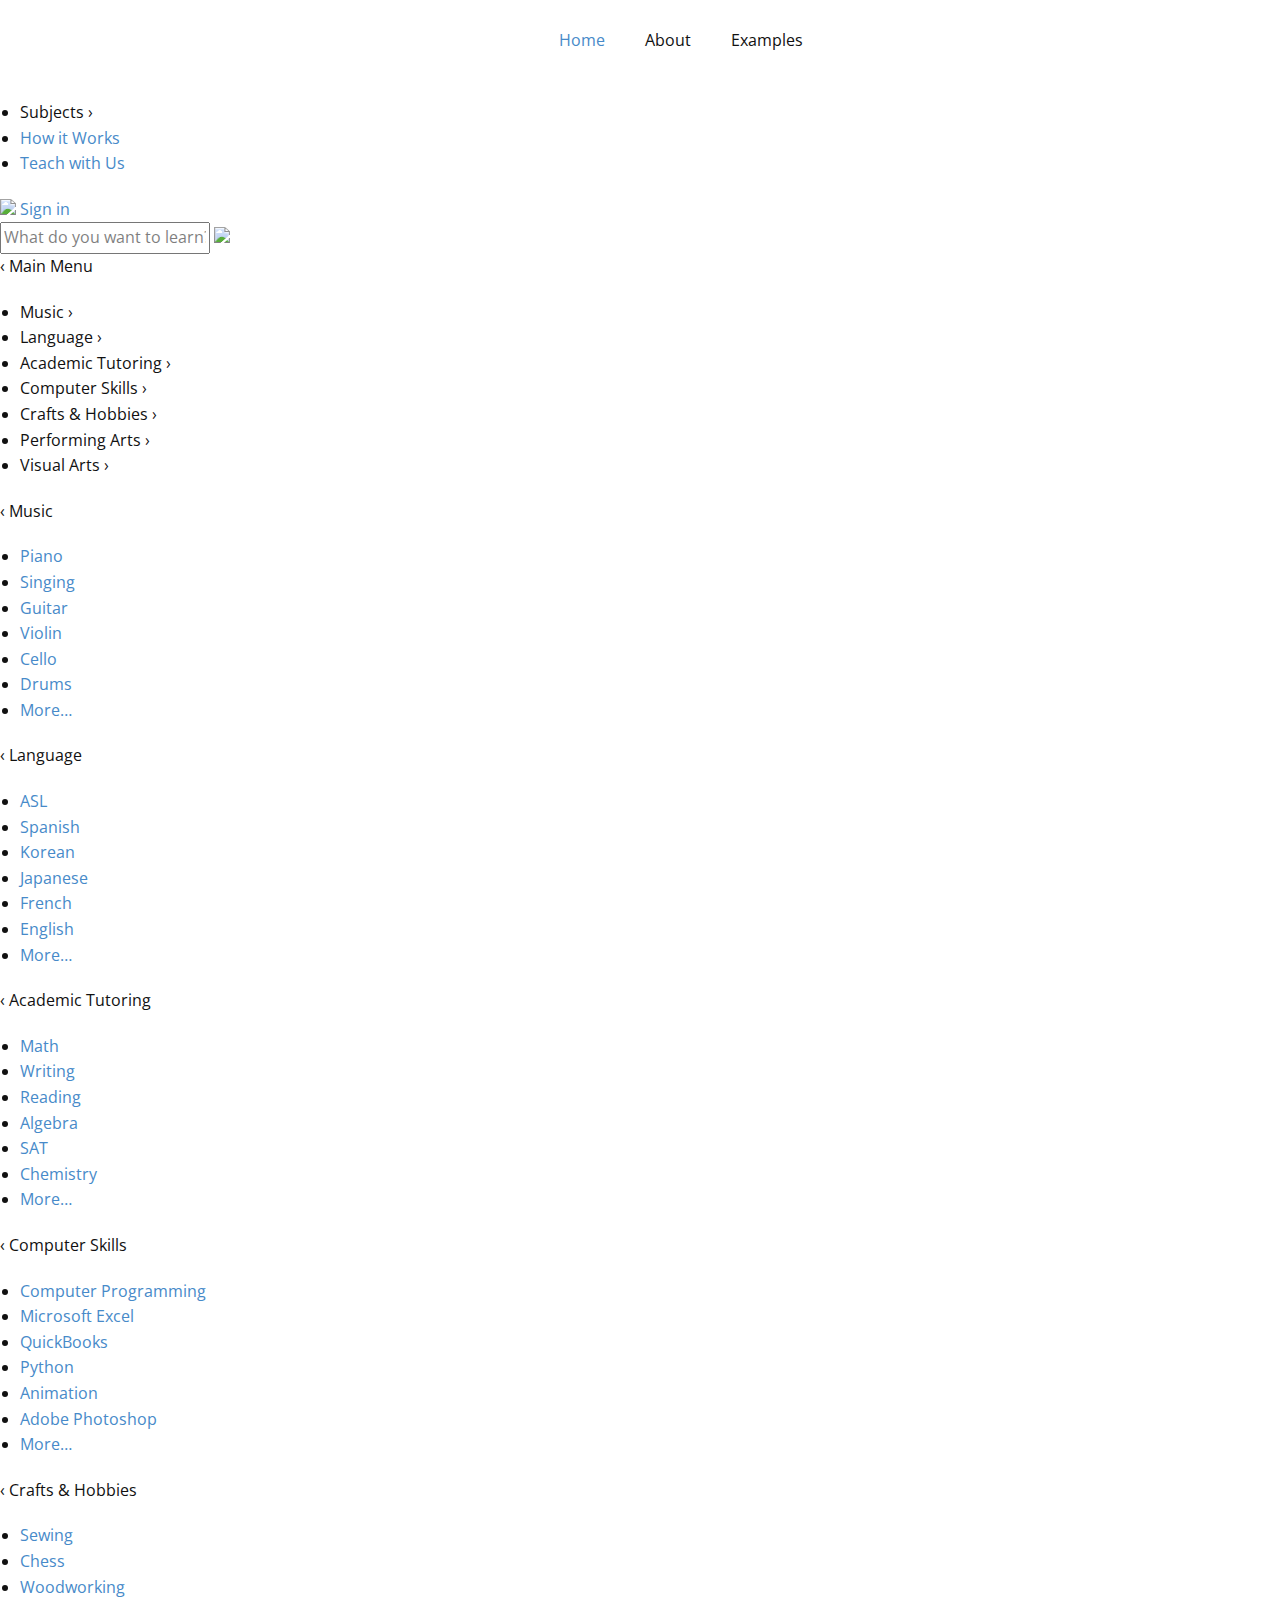
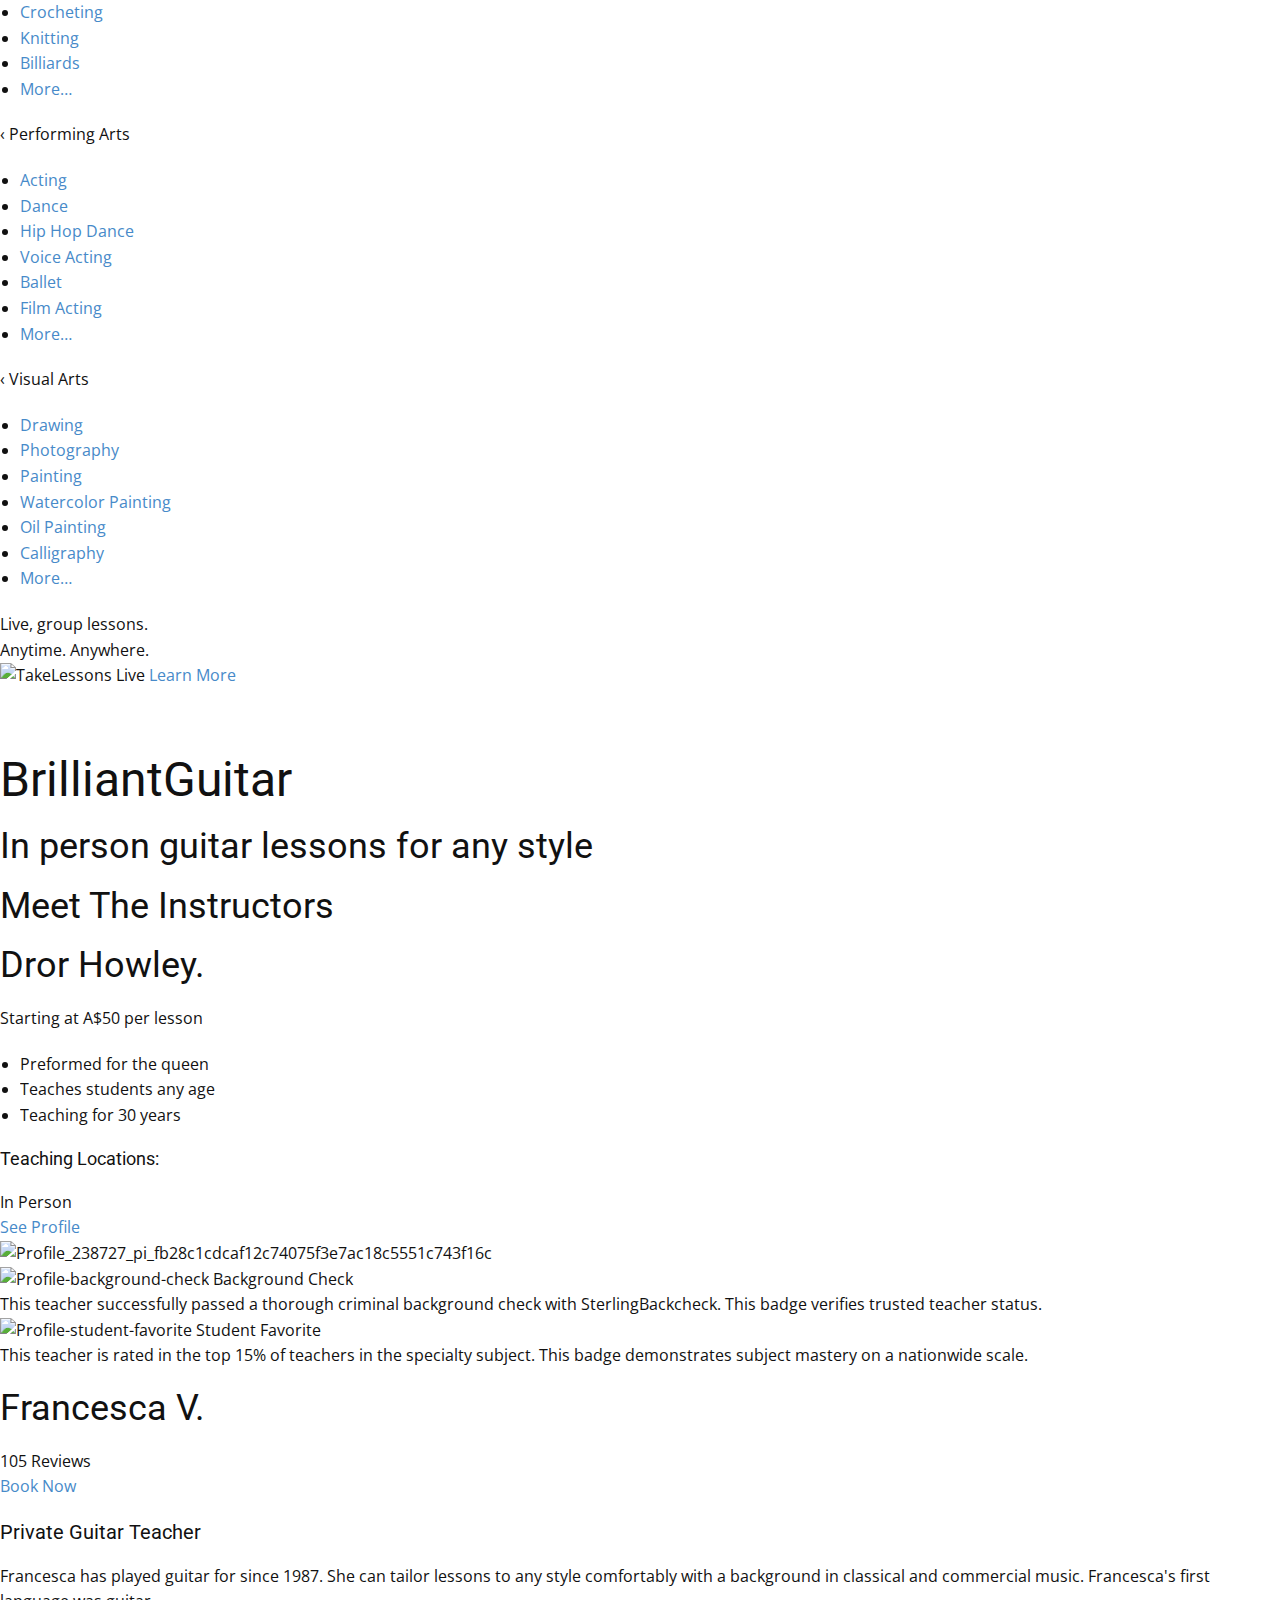
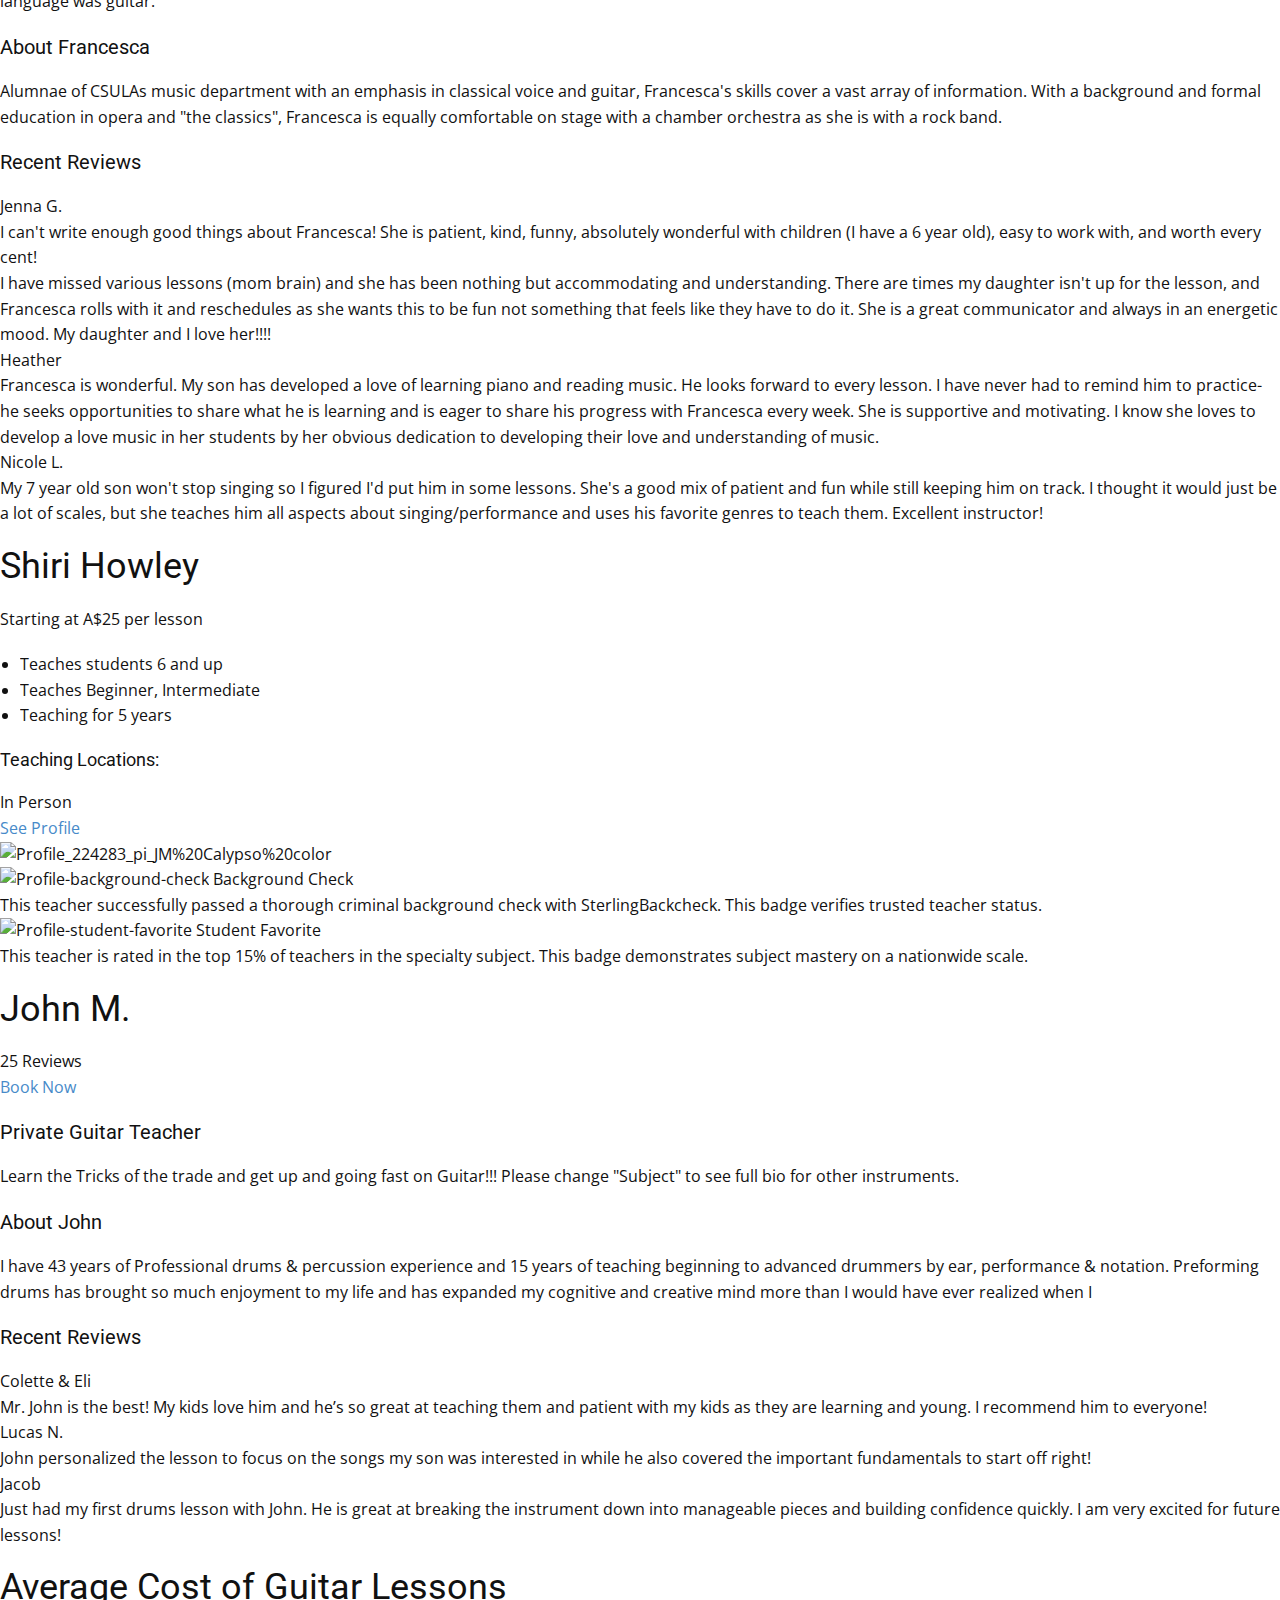
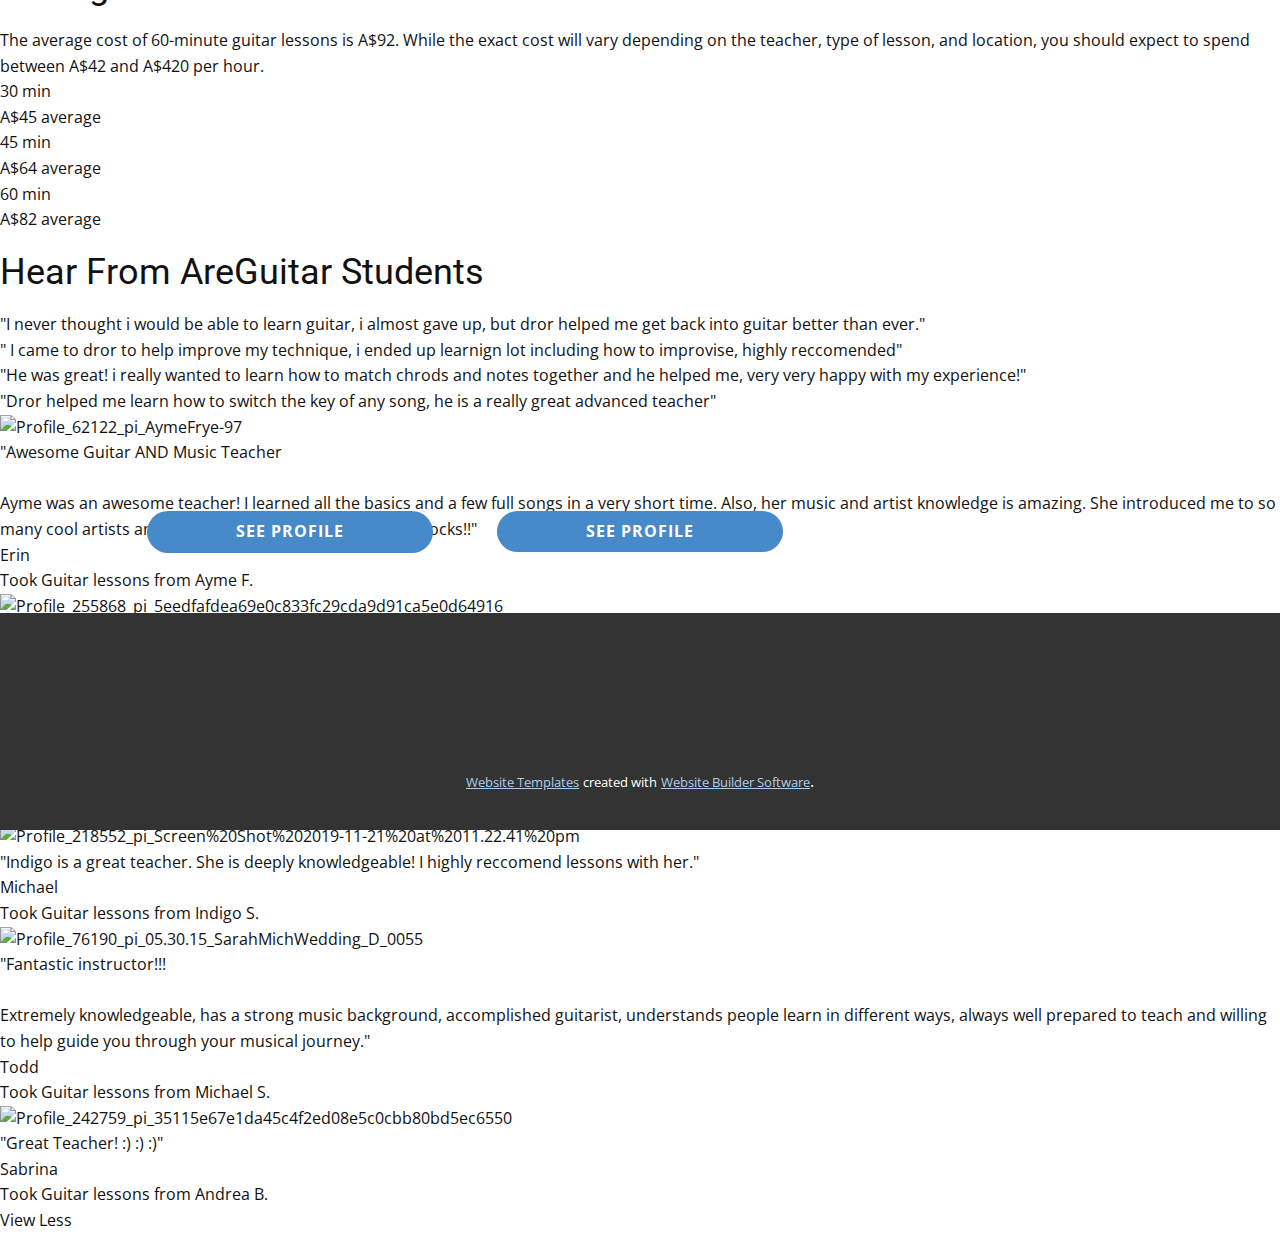
==== commit c4cf270f: "d" ====
--- a/index.html
+++ b/index.html
@@ -21,7 +21,36 @@
     <meta name="theme-color" content="#478ac9">
     <meta property="og:type" content="website">
   </head>
-  <body data-home-page="Home.html" data-home-page-title="Home" class="u-body">
+  <body data-home-page="Home.html" data-home-page-title="Home" class="u-body"><header class="u-clearfix u-header u-header" id="sec-bcfb"><div class="u-clearfix u-sheet u-sheet-1">
+        <nav class="u-menu u-menu-dropdown u-offcanvas u-menu-1">
+          <div class="menu-collapse" style="font-size: 1rem; letter-spacing: 0px;">
+            <a class="u-button-style u-custom-left-right-menu-spacing u-custom-padding-bottom u-custom-top-bottom-menu-spacing u-nav-link u-text-active-palette-1-base u-text-hover-palette-2-base" href="#">
+              <svg><use xmlns:xlink="http://www.w3.org/1999/xlink" xlink:href="#menu-hamburger"></use></svg>
+              <svg version="1.1" xmlns="http://www.w3.org/2000/svg" xmlns:xlink="http://www.w3.org/1999/xlink"><defs><symbol id="menu-hamburger" viewBox="0 0 16 16" style="width: 16px; height: 16px;"><rect y="1" width="16" height="2"></rect><rect y="7" width="16" height="2"></rect><rect y="13" width="16" height="2"></rect>
+</symbol>
+</defs></svg>
+            </a>
+          </div>
+          <div class="u-custom-menu u-nav-container">
+            <ul class="u-nav u-unstyled u-nav-1"><li class="u-nav-item"><a class="u-button-style u-nav-link u-text-active-palette-1-base u-text-hover-palette-2-base" href="Home.html" style="padding: 10px 20px;">Home</a>
+</li><li class="u-nav-item"><a class="u-button-style u-nav-link u-text-active-palette-1-base u-text-hover-palette-2-base" href="About.html" style="padding: 10px 20px;">About</a>
+</li><li class="u-nav-item"><a class="u-button-style u-nav-link u-text-active-palette-1-base u-text-hover-palette-2-base" href="Examples.html" style="padding: 10px 20px;">Examples</a>
+</li></ul>
+          </div>
+          <div class="u-custom-menu u-nav-container-collapse">
+            <div class="u-black u-container-style u-inner-container-layout u-opacity u-opacity-95 u-sidenav">
+              <div class="u-sidenav-overflow">
+                <div class="u-menu-close"></div>
+                <ul class="u-align-center u-nav u-popupmenu-items u-unstyled u-nav-2"><li class="u-nav-item"><a class="u-button-style u-nav-link" href="Home.html" style="padding: 10px 20px;">Home</a>
+</li><li class="u-nav-item"><a class="u-button-style u-nav-link" href="About.html" style="padding: 10px 20px;">About</a>
+</li><li class="u-nav-item"><a class="u-button-style u-nav-link" href="Examples.html" style="padding: 10px 20px;">Examples</a>
+</li></ul>
+              </div>
+            </div>
+            <div class="u-black u-menu-overlay u-opacity u-opacity-70"></div>
+          </div>
+        </nav>
+      </div></header>
     <section class="u-clearfix u-valign-top-sm u-valign-top-xs u-section-1" id="sec-49fb">
       <div class="u-clearfix u-custom-html u-expanded-width u-custom-html-1">
         <meta name="viewport" content="width=device-width, initial-scale=1, maximum-scale=1">
@@ -879,7 +908,7 @@
     </section>
     
     
-    
+    <footer class="u-align-center u-clearfix u-footer u-grey-80 u-footer" id="sec-eb80"><div class="u-align-left u-clearfix u-sheet u-sheet-1"></div></footer>
     <section class="u-backlink u-clearfix u-grey-80">
       <a class="u-link" href="https://nicepage.com/website-templates" target="_blank">
         <span>Website Templates</span>
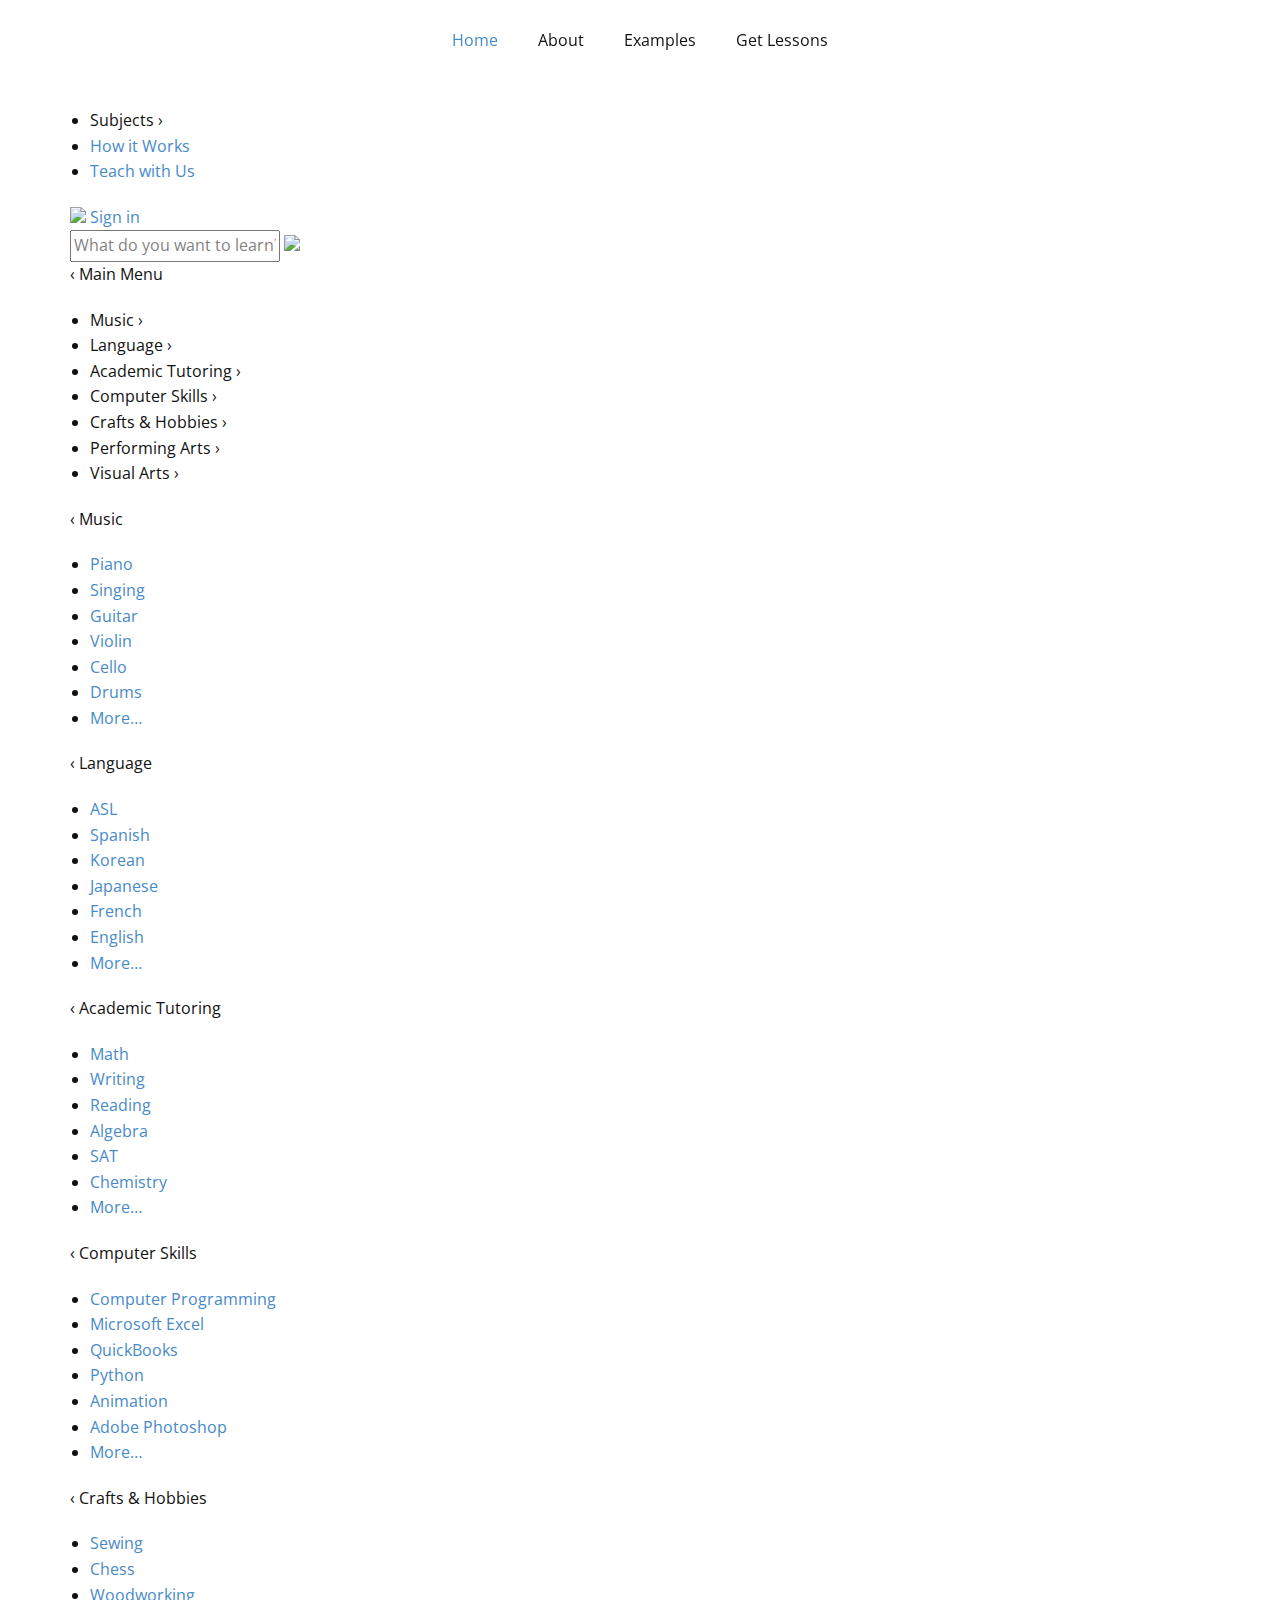
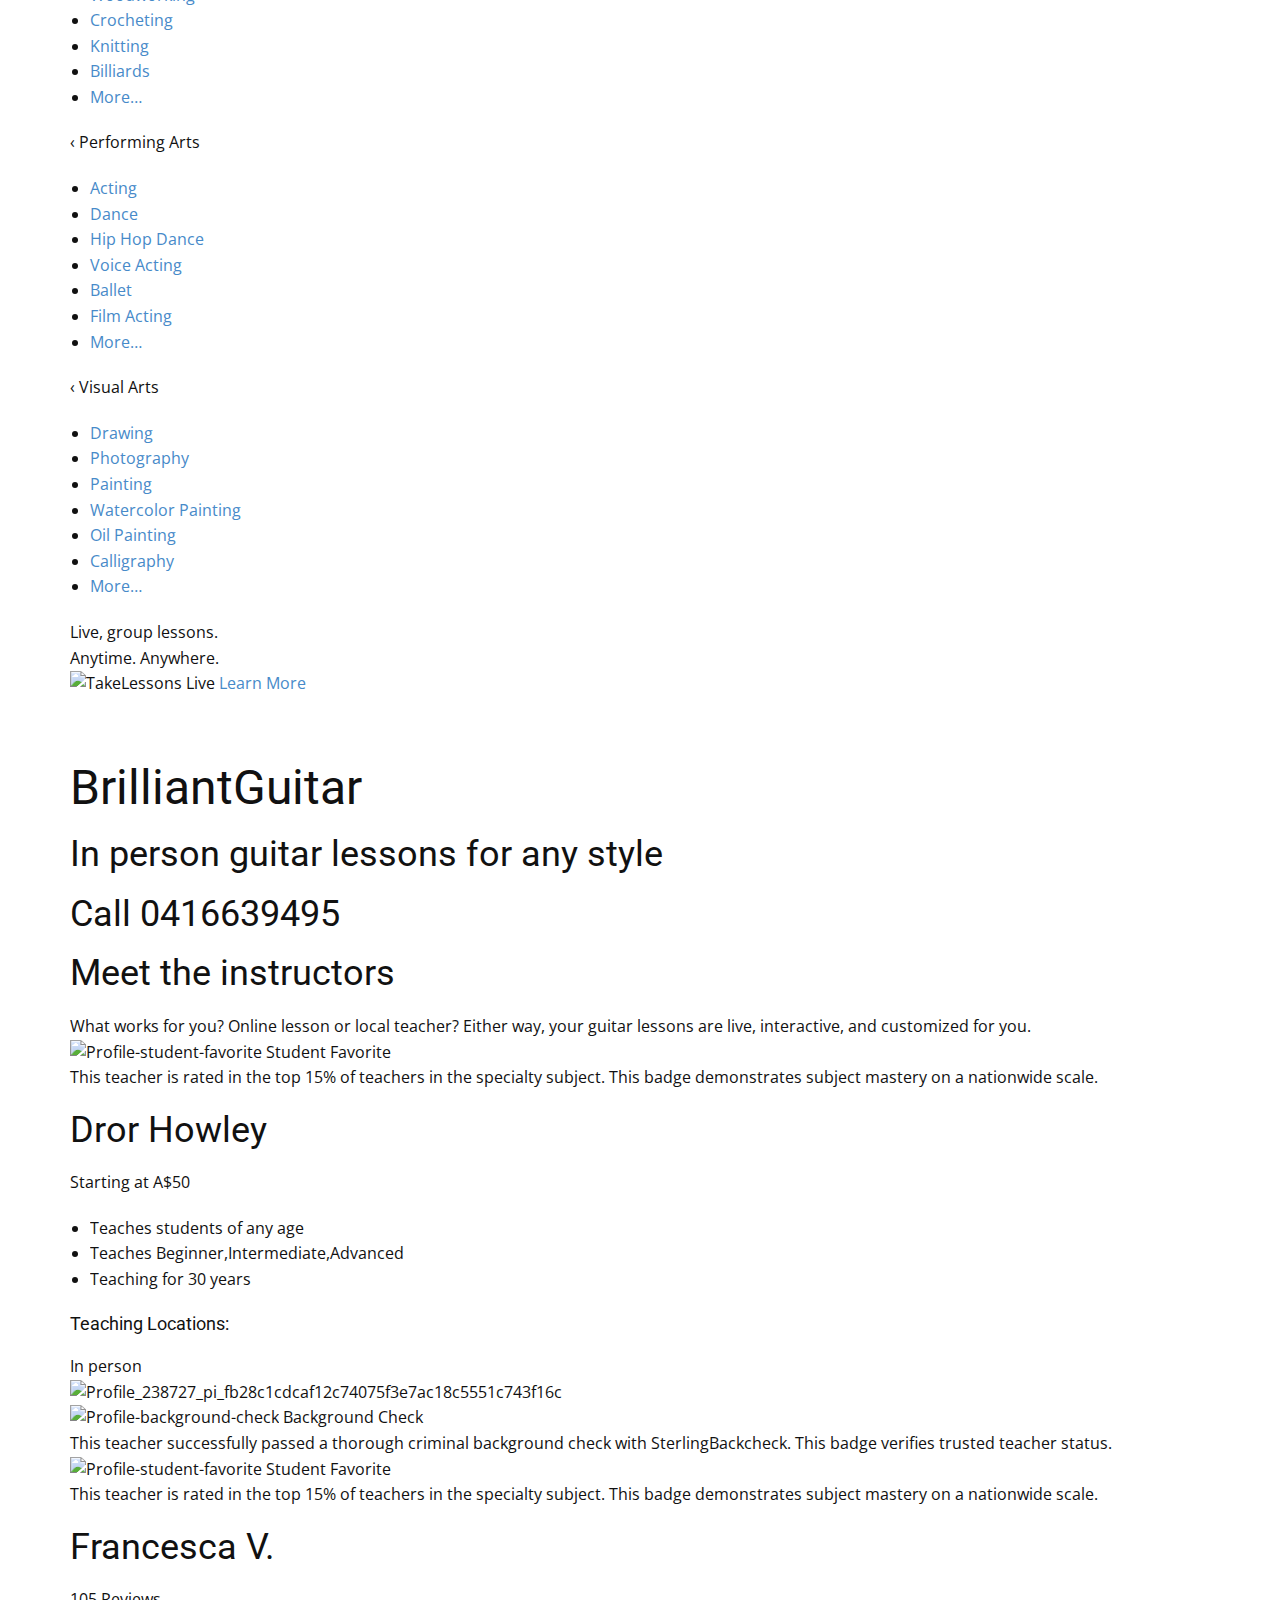
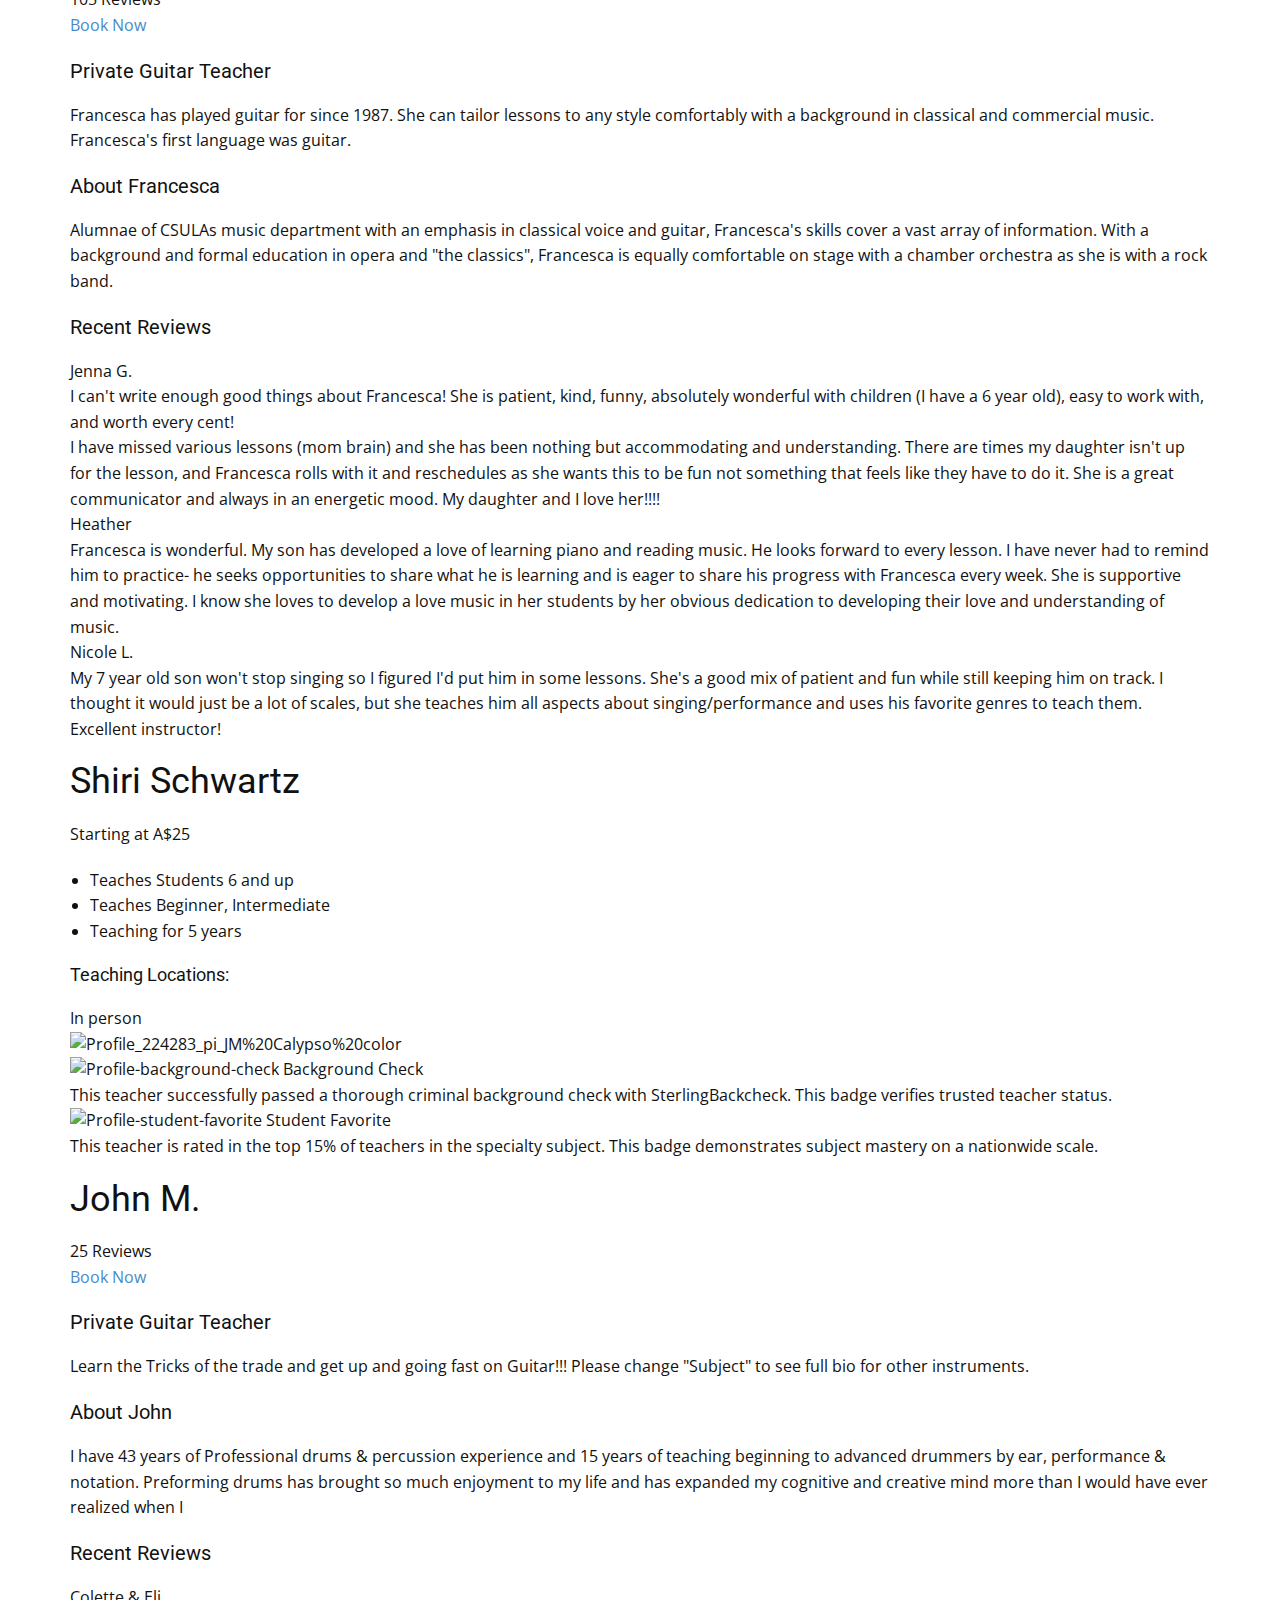
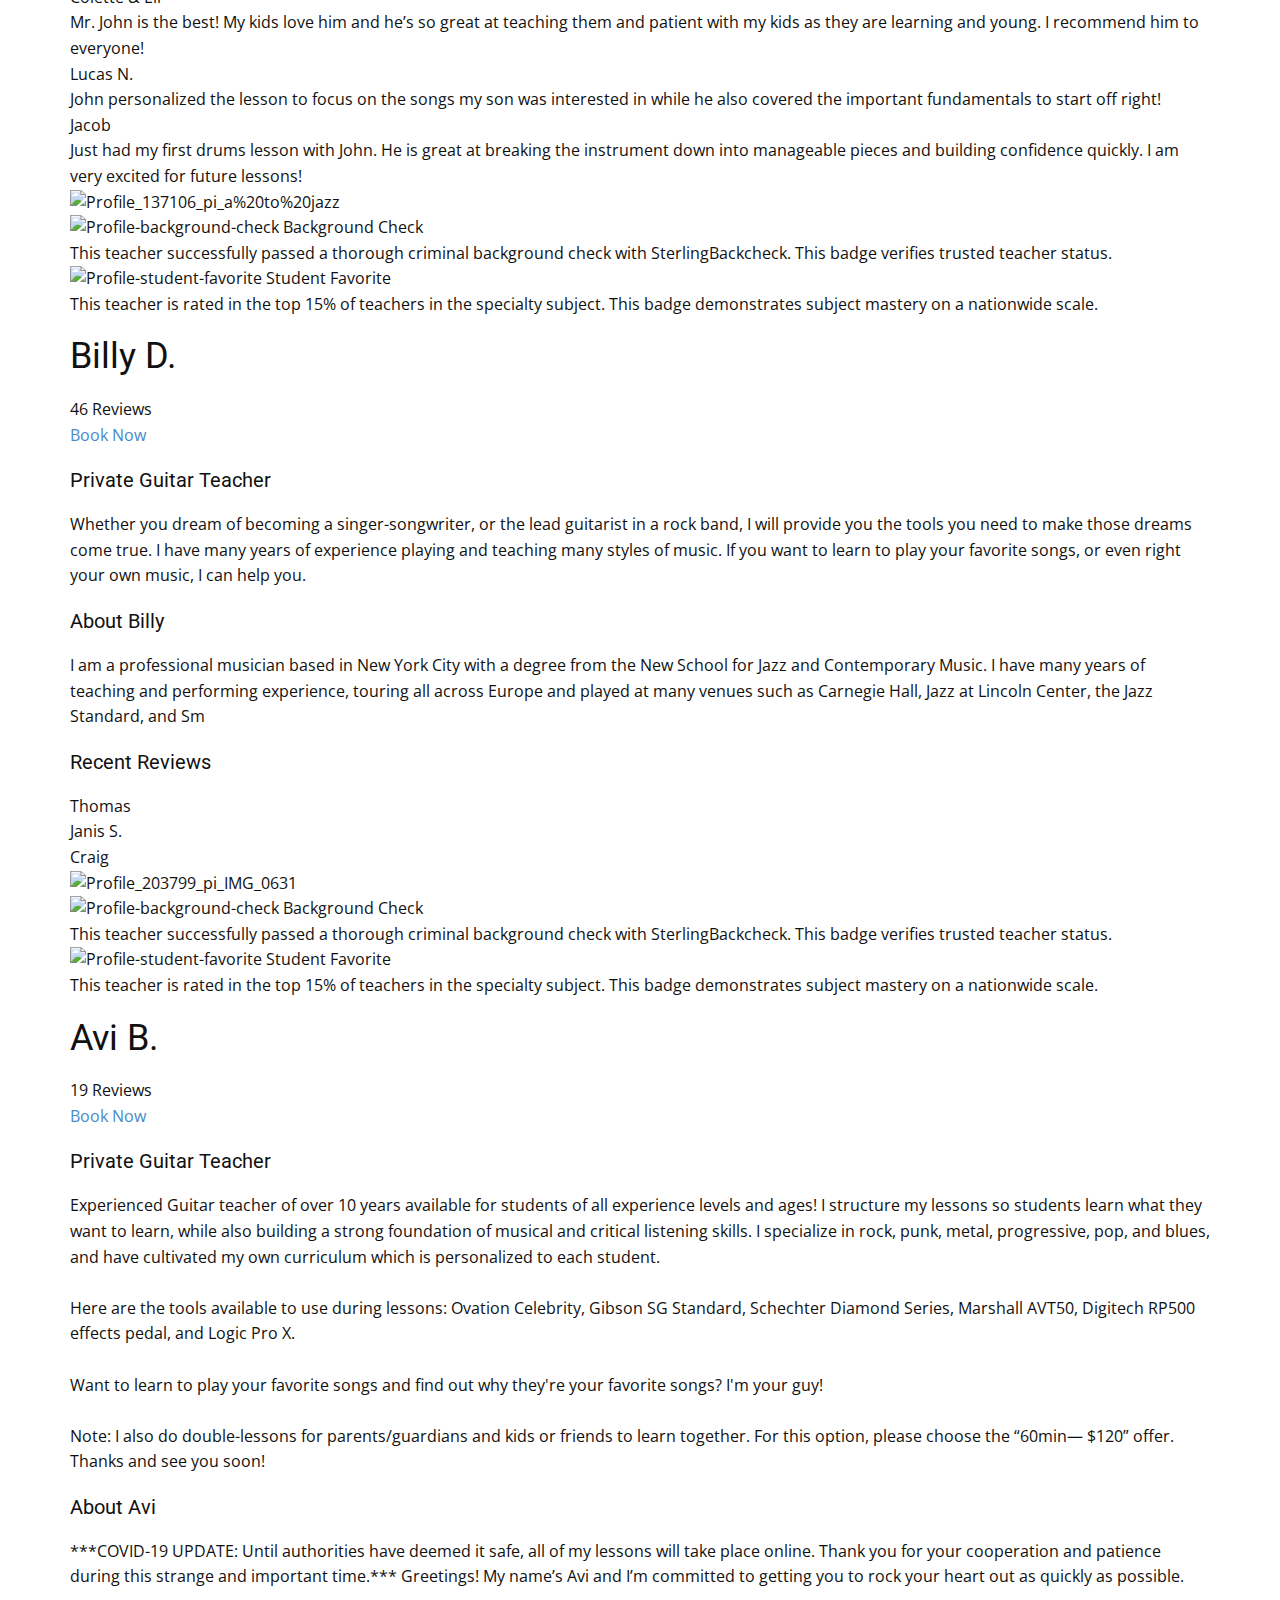
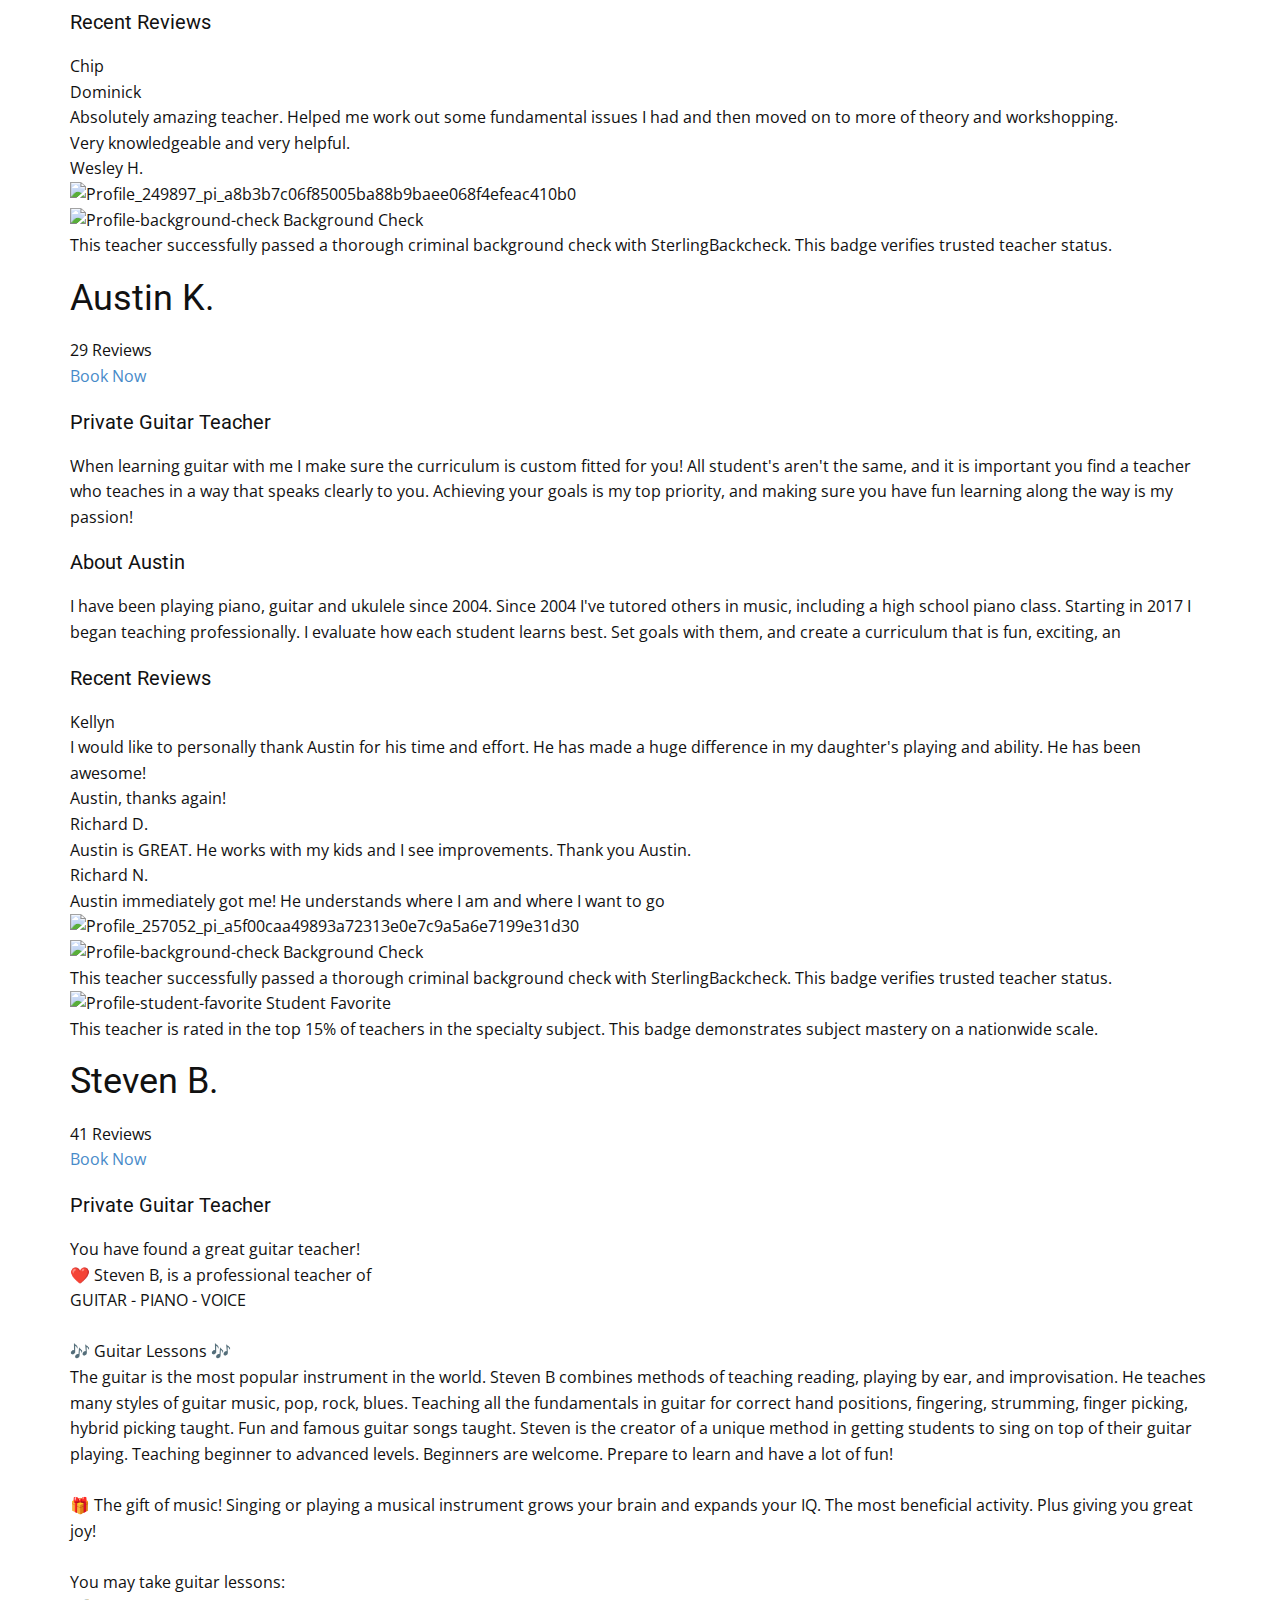
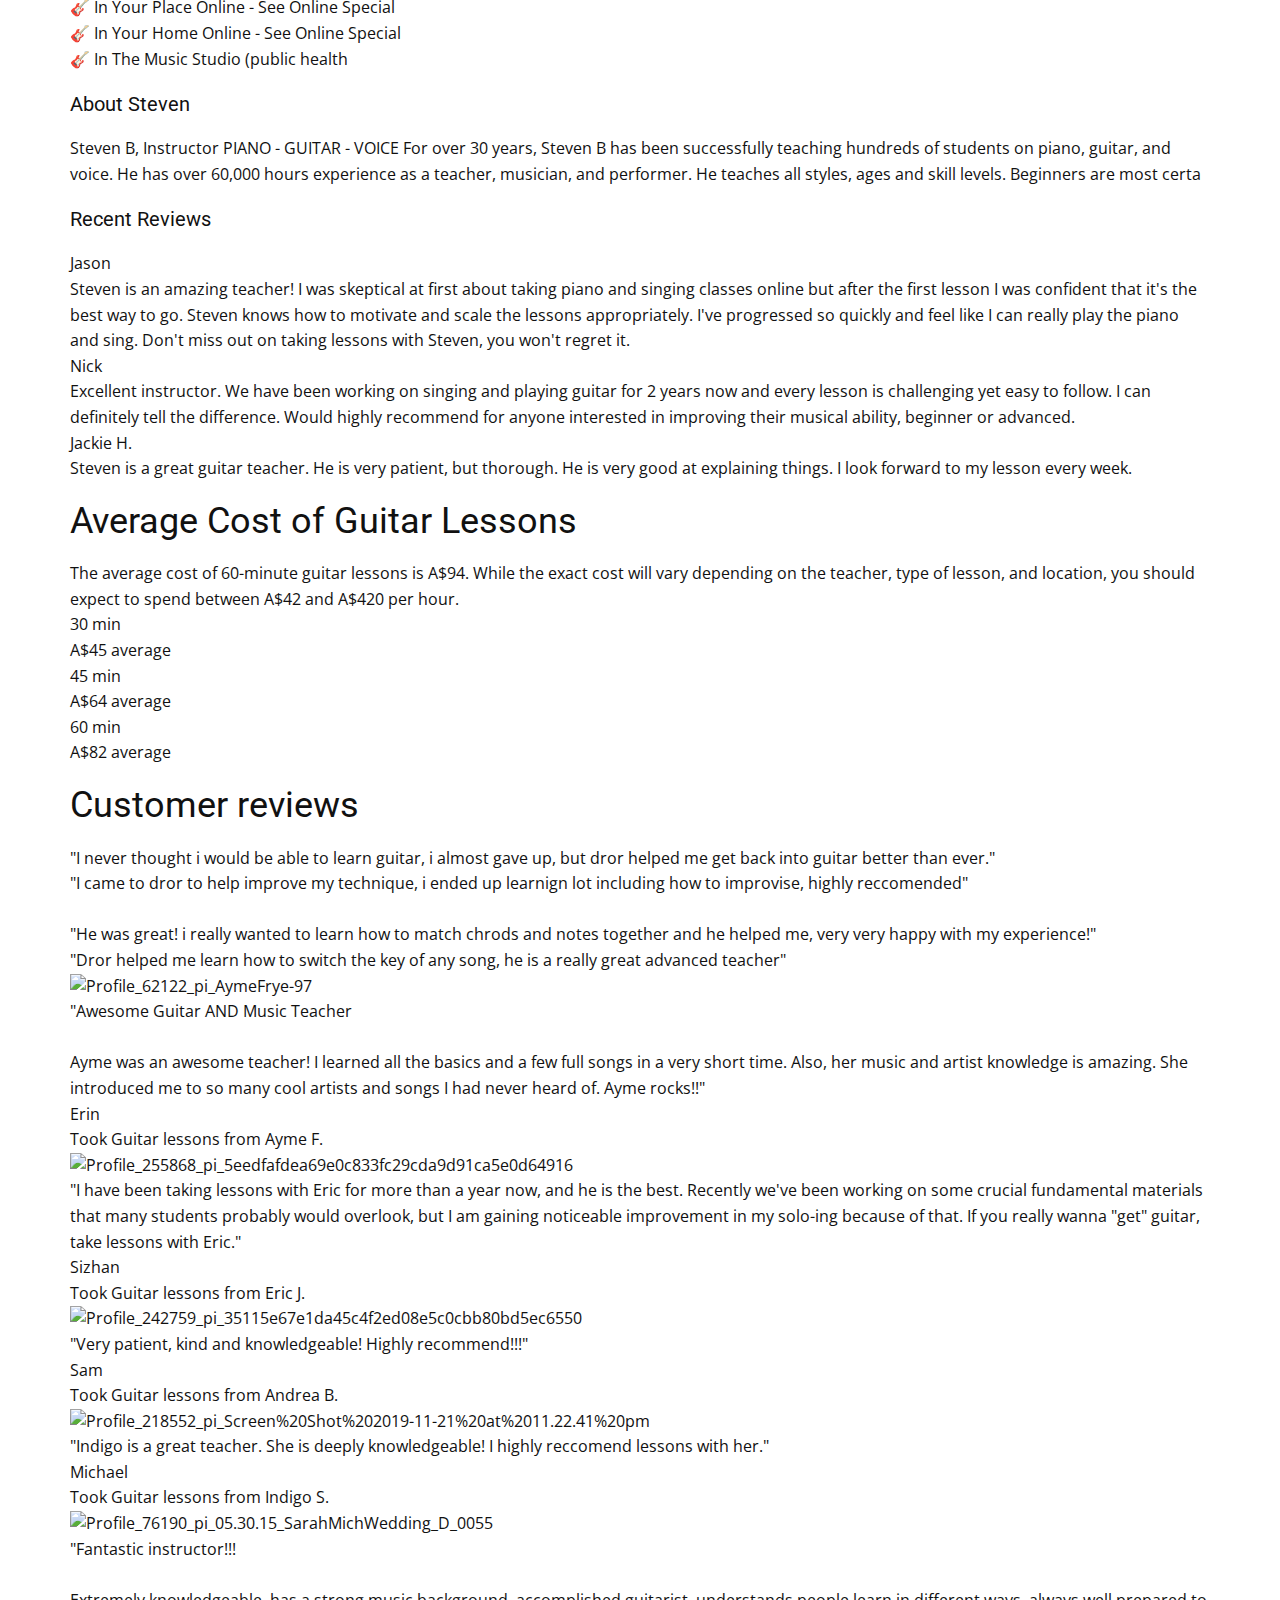
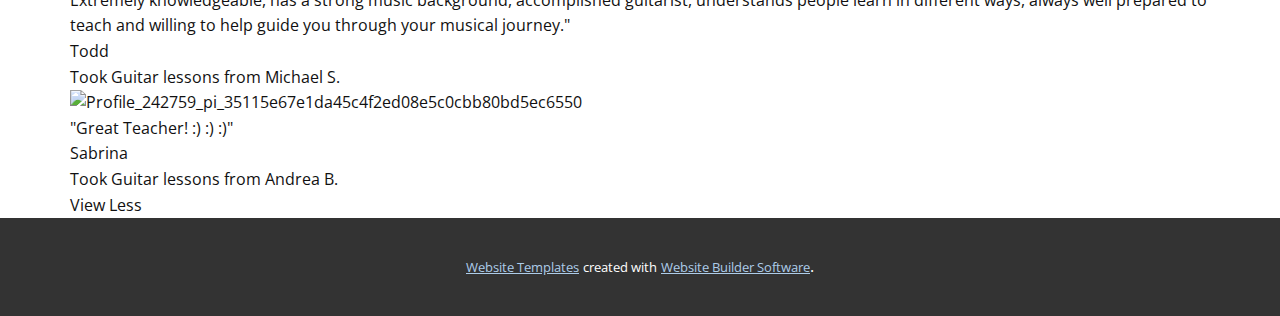
==== commit a73376d9: "Website Complete" ====
--- a/index.html
+++ b/index.html
@@ -21,20 +21,24 @@
     <meta name="theme-color" content="#478ac9">
     <meta property="og:type" content="website">
   </head>
-  <body data-home-page="Home.html" data-home-page-title="Home" class="u-body"><header class="u-clearfix u-header u-header" id="sec-bcfb"><div class="u-clearfix u-sheet u-sheet-1">
-        <nav class="u-menu u-menu-dropdown u-offcanvas u-menu-1">
+  <body data-home-page="Home.html" data-home-page-title="Home" class="u-body"><header class="u-clearfix u-header u-sticky u-header" id="sec-bcfb"><div class="u-clearfix u-sheet u-valign-middle u-sheet-1">
+        <nav class="u-menu u-menu-dropdown u-offcanvas u-menu-1" data-responsive-from="XS">
           <div class="menu-collapse" style="font-size: 1rem; letter-spacing: 0px;">
-            <a class="u-button-style u-custom-left-right-menu-spacing u-custom-padding-bottom u-custom-top-bottom-menu-spacing u-nav-link u-text-active-palette-1-base u-text-hover-palette-2-base" href="#">
-              <svg><use xmlns:xlink="http://www.w3.org/1999/xlink" xlink:href="#menu-hamburger"></use></svg>
-              <svg version="1.1" xmlns="http://www.w3.org/2000/svg" xmlns:xlink="http://www.w3.org/1999/xlink"><defs><symbol id="menu-hamburger" viewBox="0 0 16 16" style="width: 16px; height: 16px;"><rect y="1" width="16" height="2"></rect><rect y="7" width="16" height="2"></rect><rect y="13" width="16" height="2"></rect>
-</symbol>
-</defs></svg>
+            <a class="u-button-style u-custom-left-right-menu-spacing u-custom-padding-bottom u-custom-top-bottom-menu-spacing u-nav-link u-text-active-palette-1-base u-text-hover-palette-2-base" href="#" style="font-size: calc(1em + 8px); color: rgb(17, 17, 17) !important;">
+              <svg class="u-svg-link" preserveAspectRatio="xMidYMin slice" viewBox="0 0 58.365 58.365" style=""><use xmlns:xlink="http://www.w3.org/1999/xlink" xlink:href="#svg-3e45"></use></svg>
+              <svg class="u-svg-content" viewBox="0 0 58.365 58.365" x="0px" y="0px" id="svg-3e45" style="enable-background:new 0 0 58.365 58.365;"><path d="M57.863,26.632l-8.681-8.061V5.365h-10v3.921L29.182,0L0.502,26.632c-0.404,0.376-0.428,1.009-0.052,1.414
+	c0.375,0.404,1.008,0.427,1.414,0.052l3.319-3.082v33.349h16h16h16V25.015l3.319,3.082c0.192,0.179,0.437,0.267,0.681,0.267
+	c0.269,0,0.536-0.107,0.732-0.319C58.291,27.641,58.267,27.008,57.863,26.632z M41.182,7.365h6v9.349l-6-5.571V7.365z
+	 M23.182,56.365V35.302c0-0.517,0.42-0.937,0.937-0.937h10.126c0.517,0,0.937,0.42,0.937,0.937v21.063H23.182z M51.182,56.365h-14
+	V35.302c0-1.62-1.317-2.937-2.937-2.937H24.119c-1.62,0-2.937,1.317-2.937,2.937v21.063h-14V23.158l22-20.429l14.28,13.26
+	l5.72,5.311v0l2,1.857V56.365z"></path></svg>
             </a>
           </div>
           <div class="u-custom-menu u-nav-container">
             <ul class="u-nav u-unstyled u-nav-1"><li class="u-nav-item"><a class="u-button-style u-nav-link u-text-active-palette-1-base u-text-hover-palette-2-base" href="Home.html" style="padding: 10px 20px;">Home</a>
 </li><li class="u-nav-item"><a class="u-button-style u-nav-link u-text-active-palette-1-base u-text-hover-palette-2-base" href="About.html" style="padding: 10px 20px;">About</a>
 </li><li class="u-nav-item"><a class="u-button-style u-nav-link u-text-active-palette-1-base u-text-hover-palette-2-base" href="Examples.html" style="padding: 10px 20px;">Examples</a>
+</li><li class="u-nav-item"><a class="u-button-style u-nav-link u-text-active-palette-1-base u-text-hover-palette-2-base" href="Get-Lessons.html" style="padding: 10px 20px;">Get Lessons</a>
 </li></ul>
           </div>
           <div class="u-custom-menu u-nav-container-collapse">
@@ -44,6 +48,7 @@
                 <ul class="u-align-center u-nav u-popupmenu-items u-unstyled u-nav-2"><li class="u-nav-item"><a class="u-button-style u-nav-link" href="Home.html" style="padding: 10px 20px;">Home</a>
 </li><li class="u-nav-item"><a class="u-button-style u-nav-link" href="About.html" style="padding: 10px 20px;">About</a>
 </li><li class="u-nav-item"><a class="u-button-style u-nav-link" href="Examples.html" style="padding: 10px 20px;">Examples</a>
+</li><li class="u-nav-item"><a class="u-button-style u-nav-link" href="Get-Lessons.html" style="padding: 10px 20px;">Get Lessons</a>
 </li></ul>
               </div>
             </div>
@@ -51,55 +56,56 @@
           </div>
         </nav>
       </div></header>
-    <section class="u-clearfix u-valign-top-sm u-valign-top-xs u-section-1" id="sec-49fb">
-      <div class="u-clearfix u-custom-html u-expanded-width u-custom-html-1">
-        <meta name="viewport" content="width=device-width, initial-scale=1, maximum-scale=1">
-        <meta http-equiv="X-UA-Compatible" content="IE=edge">
-        <meta http-equiv="Content-Type" content="text/html; charset=utf-8">
-        <meta http-equiv="Cache-Control" content="public,max-age=86400">
-        <meta http-equiv="Pragma" content="">
-        <meta name="description" content="">
-        <meta name="page_type" content="np-template-header-footer-from-plugin">
-        <meta name="robots" content="index, follow">
-        <meta name="language" content="en">
-        <title></title>
-        <link ref="preconnect" href="https://www.google-analytics.com">
-        <link ref="preconnect" href="https://www.googletagmanager.com">
-        <link rel="preconnect" href="https://tl-cdn.s3.amazonaws.com">
-        <link rel="apple-touch-icon" sizes="180x180" href="/apple-touch-icon.png">
-        <link rel="icon" type="image/png" href="/favicon-32x32.png" sizes="32x32">
-        <link rel="icon" type="image/png" href="/favicon-16x16.png" sizes="16x16">
-        <link rel="manifest" href="/manifest.json">
-        <link rel="mask-icon" href="/safari-pinned-tab.svg" color="#3c88c8">
-        <meta name="theme-color" content="#ffffff">
-        <meta property="og:type" content="website">
-        <meta property="fb:app_id" content="107284401466">
-        <meta property="fb:admins" content="100000017107214">
-        <meta property="og:site_name" content="TakeLessons">
-        <meta property="og:title" content="TakeLessons">
-        <meta property="og:url" content="https://takelessons.com/">
-        <meta property="og:image" content="https://takelessons.com/images/logoForFacebook.png">
-        <meta property="og:description" content="Take private guitar lessons with expert teachers. In-home or studio classes with certified guitar teachers for beginners and advanced. Find a teacher near you today!">
-        <link rel="canonical" href="https://takelessons.com/music/guitar-lessons">
-        <link rel="preconnect" href="https://fonts.gstatic.com">
-        <link href="https://fonts.googleapis.com/css?family=Muli:400,600,700|Libre+Baskerville:400&amp;display=swap" rel="stylesheet" type="text/css">
-        <script async="async" src="//www.googletagmanager.com/gtm.js?id=GTM-NB5HP6"></script>
-        <script src="https://ajax.googleapis.com/ajax/libs/jquery/3.5.1/jquery.min.js"></script>
-        <link rel="stylesheet" type="text/css" href="https://prod-direct-takelessons.netdna-ssl.com/dist/css/gen/landing/category.css?v=1643084970">
-        <script src="https://prod-direct-takelessons.netdna-ssl.com/dist/js/gen/landing/landing.js?v=1643084970" defer="defer"></script>
-        <style type="text/css"></style>
-        <style data-jss=""> .\#honey-offers\,\ \#honey-offers\ div-0-0-1 {
+    <section class="u-clearfix u-section-1" id="sec-7383">
+      <div class="u-align-left u-clearfix u-sheet u-valign-middle-sm u-valign-middle-xs u-sheet-1">
+        <div class="u-clearfix u-custom-html u-expanded-width u-custom-html-1">
+          <meta name="viewport" content="width=device-width, initial-scale=1, maximum-scale=1">
+          <meta http-equiv="X-UA-Compatible" content="IE=edge">
+          <meta http-equiv="Content-Type" content="text/html; charset=utf-8">
+          <meta http-equiv="Cache-Control" content="public,max-age=86400">
+          <meta http-equiv="Pragma" content="">
+          <meta name="description" content="">
+          <meta name="page_type" content="np-template-header-footer-from-plugin">
+          <meta name="robots" content="index, follow">
+          <meta name="language" content="en">
+          <title></title>
+          <link ref="preconnect" href="https://www.google-analytics.com">
+          <link ref="preconnect" href="https://www.googletagmanager.com">
+          <link rel="preconnect" href="https://tl-cdn.s3.amazonaws.com">
+          <link rel="apple-touch-icon" sizes="180x180" href="/apple-touch-icon.png">
+          <link rel="icon" type="image/png" href="/favicon-32x32.png" sizes="32x32">
+          <link rel="icon" type="image/png" href="/favicon-16x16.png" sizes="16x16">
+          <link rel="manifest" href="/manifest.json">
+          <link rel="mask-icon" href="/safari-pinned-tab.svg" color="#3c88c8">
+          <meta name="theme-color" content="#ffffff">
+          <meta property="og:type" content="website">
+          <meta property="fb:app_id" content="107284401466">
+          <meta property="fb:admins" content="100000017107214">
+          <meta property="og:site_name" content="TakeLessons">
+          <meta property="og:title" content="TakeLessons">
+          <meta property="og:url" content="https://takelessons.com/">
+          <meta property="og:image" content="https://takelessons.com/images/logoForFacebook.png">
+          <meta property="og:description" content="Take private guitar lessons with expert teachers. In-home or studio classes with certified guitar teachers for beginners and advanced. Find a teacher near you today!">
+          <link rel="canonical" href="https://takelessons.com/music/guitar-lessons">
+          <link rel="preconnect" href="https://fonts.gstatic.com">
+          <link href="https://fonts.googleapis.com/css?family=Muli:400,600,700|Libre+Baskerville:400&amp;display=swap" rel="stylesheet" type="text/css">
+          <script async="async" src="//www.googletagmanager.com/gtm.js?id=GTM-NB5HP6"></script>
+          <script src="https://ajax.googleapis.com/ajax/libs/jquery/3.5.1/jquery.min.js"></script>
+          <link rel="stylesheet" type="text/css" href="https://prod-direct-takelessons.netdna-ssl.com/dist/css/gen/landing/category.css?v=1643084970">
+          <script src="https://prod-direct-takelessons.netdna-ssl.com/dist/js/gen/landing/landing.js?v=1643084970" defer="defer"></script>
+          <style type="text/css"></style>
+          <style data-jss=""> .\#honey-offers\,\ \#honey-offers\ div-0-0-1 {
   fontFamily: SuisseIntl, BlinkMacSystemFont, 'Segoe UI', Roboto, Helvetica, Arial, sans-serif, 'Apple Color Emoji', 'Segoe UI Emoji', 'Segoe UI Symbol';
 }
 .\#honey-offers\ a-0-0-2 {
   textDecoration: none;
 } </style><!-- Our Tag Manager Opts-->
-        <script> _tagManagerOpts = {
+          <script> _tagManagerOpts = {
     "eventUrl": "https://takelessons.com/pixelTracking/webSplitTestImage?app=public"
   }; </script><!-- End Our Tag Manager Opts --><!-- Tag Manager Data Layer -->
-        <script> dataLayer = [{"pageType":"category","customUrl":"\/music\/guitar-lessons","category":"Guitar","vertical":"Music","stage":"prod","debug":false,"app":"public","thirdParty":"1","useAnalytics":"1"}];
+          <script> dataLayer = [{"pageType":"category","customUrl":"\/music\/guitar-lessons","category":"Guitar","vertical":"Music","stage":"prod","debug":false,"app":"public","thirdParty":"1","useAnalytics":"1"}];
   gtmLoaded = false; </script><!-- End Tag Manager Data Layer --><!-- Google Tag Manager -->
-        <script>(function(w, d, s, l, i) {
+          <script>(function(w, d, s, l, i) {
     w[l] = w[l] || [];
     w[l].push({'gtm.start':
         new Date().getTime(), event: 'gtm.js'});
@@ -113,802 +119,1335 @@
     });
     f.parentNode.insertBefore(j, f);
   })(window, document, 'script', 'dataLayer', 'GTM-NB5HP6');</script><!-- End Google Tag Manager -->
-        <div id="WebsiteAlert"></div>
-        <header id="js-header" class="PublicHeader">
-          <div class="PublicHeader_MobileBack js-header-close"></div>
-          <nav class="PublicHeader_MobileMenu js-header-block">
-            <div id="js-header-mobile-main" class="PublicHeader_MobileMenu_Main">
-              <ul>
-                <li id="js-header-mobile-open-verticals"> Subjects <span>›</span>
-                </li>
-                <li>
-                  <a href="/students/how-it-works">How it Works</a>
-                </li>
-                <li>
-                  <a href="/teachers">Teach with Us</a>
-                </li>
-              </ul>
-              <a href="/login" class="PublicHeader_MobileMenu_Main_Login js-auth-hide">
-                <img src="https://prod-takelessons.netdna-ssl.com/images/public/header/icon-avatar.png" width="32">
-                <span> Sign in</span>
-              </a>
-              <a class="Hide PublicHeader_MobileMenu_Main_Login PublicHeader_MobileMenu_Main_Login-Auth js-auth-link js-auth-show">
-                <img class="js-auth-image" width="32">
-                <span class="js-auth-name"></span>
-              </a>
-              <form method="get" action="/search" class="PublicHeader_MobileMenu_Main_Search">
-                <input class="StyledInput js-service-input" type="text" name="service" autocomplete="off" placeholder="What do you want to learn?">
-                <img src="https://prod-takelessons.netdna-ssl.com/images/public/header/icon-search.png" width="15">
-                <input type="hidden" value="" name="recaptchaResponse">
-              </form>
+          <div id="WebsiteAlert"></div>
+          <header id="js-header" class="PublicHeader">
+            <div class="PublicHeader_MobileBack js-header-close"></div>
+            <nav class="PublicHeader_MobileMenu js-header-block">
+              <div id="js-header-mobile-main" class="PublicHeader_MobileMenu_Main">
+                <ul>
+                  <li id="js-header-mobile-open-verticals"> Subjects <span>›</span>
+                  </li>
+                  <li>
+                    <a href="/students/how-it-works">How it Works</a>
+                  </li>
+                  <li>
+                    <a href="/teachers">Teach with Us</a>
+                  </li>
+                </ul>
+                <a href="/login" class="PublicHeader_MobileMenu_Main_Login js-auth-hide">
+                  <img src="https://prod-takelessons.netdna-ssl.com/images/public/header/icon-avatar.png" width="32">
+                  <span> Sign in</span>
+                </a>
+                <a class="Hide PublicHeader_MobileMenu_Main_Login PublicHeader_MobileMenu_Main_Login-Auth js-auth-link js-auth-show">
+                  <img class="js-auth-image" width="32">
+                  <span class="js-auth-name"></span>
+                </a>
+                <form method="get" action="/search" class="PublicHeader_MobileMenu_Main_Search">
+                  <input class="StyledInput js-service-input" type="text" name="service" autocomplete="off" placeholder="What do you want to learn?">
+                  <img src="https://prod-takelessons.netdna-ssl.com/images/public/header/icon-search.png" width="15">
+                </form>
+              </div>
+              <div id="js-header-mobile-verticals" class="PublicHeader_MobileMenu_Verticals Right">
+                <div class="PublicHeader_MobileMenu_Verticals_Back js-header-mobile-verticals-pop">
+                  <span>‹</span> Main Menu 
+                </div>
+                <ul>
+                  <li data-vertical="music" class="js-header-mobile-open-subjects"> Music <span>›</span>
+                  </li>
+                  <li data-vertical="language" class="js-header-mobile-open-subjects"> Language <span>›</span>
+                  </li>
+                  <li data-vertical="tutor" class="js-header-mobile-open-subjects"> Academic Tutoring <span>›</span>
+                  </li>
+                  <li data-vertical="computer-skills" class="js-header-mobile-open-subjects"> Computer Skills <span>›</span>
+                  </li>
+                  <li data-vertical="crafts-and-hobbies" class="js-header-mobile-open-subjects"> Crafts &amp; Hobbies <span>›</span>
+                  </li>
+                  <li data-vertical="performing-arts" class="js-header-mobile-open-subjects"> Performing Arts <span>›</span>
+                  </li>
+                  <li data-vertical="visual-arts" class="js-header-mobile-open-subjects"> Visual Arts <span>›</span>
+                  </li>
+                </ul>
+              </div>
+              <div class="PublicHeader_MobileMenu_Subjects Right js-header-mobile-subjects" data-vertical="music">
+                <div class="PublicHeader_MobileMenu_Subjects_Back js-header-mobile-subjects-pop">
+                  <span>‹</span> Music 
+                </div>
+                <ul>
+                  <li>
+                    <a href="/music/piano-lessons" title="Piano"> Piano </a>
+                  </li>
+                  <li>
+                    <a href="/music/singing-lessons" title="Singing"> Singing </a>
+                  </li>
+                  <li>
+                    <a href="/music/guitar-lessons" title="Guitar"> Guitar </a>
+                  </li>
+                  <li>
+                    <a href="/music/violin-lessons" title="Violin"> Violin </a>
+                  </li>
+                  <li>
+                    <a href="/music/cello-lessons" title="Cello"> Cello </a>
+                  </li>
+                  <li>
+                    <a href="/music/drums-lessons" title="Drums"> Drums </a>
+                  </li>
+                  <li>
+                    <a href="/music-lessons" class="More"> More… </a>
+                  </li>
+                </ul>
+              </div>
+              <div class="PublicHeader_MobileMenu_Subjects Right js-header-mobile-subjects" data-vertical="language">
+                <div class="PublicHeader_MobileMenu_Subjects_Back js-header-mobile-subjects-pop">
+                  <span>‹</span> Language 
+                </div>
+                <ul>
+                  <li>
+                    <a href="/language/american-sign-language-lessons" title="American Sign Language"> ASL </a>
+                  </li>
+                  <li>
+                    <a href="/language/spanish-lessons" title="Spanish"> Spanish </a>
+                  </li>
+                  <li>
+                    <a href="/language/korean-lessons" title="Korean"> Korean </a>
+                  </li>
+                  <li>
+                    <a href="/language/japanese-lessons" title="Japanese"> Japanese </a>
+                  </li>
+                  <li>
+                    <a href="/language/french-lessons" title="French"> French </a>
+                  </li>
+                  <li>
+                    <a href="/language/english-lessons" title="English"> English </a>
+                  </li>
+                  <li>
+                    <a href="/language-lessons" class="More"> More… </a>
+                  </li>
+                </ul>
+              </div>
+              <div class="PublicHeader_MobileMenu_Subjects Right js-header-mobile-subjects" data-vertical="tutor">
+                <div class="PublicHeader_MobileMenu_Subjects_Back js-header-mobile-subjects-pop">
+                  <span>‹</span> Academic Tutoring 
+                </div>
+                <ul>
+                  <li>
+                    <a href="/tutor/math-lessons" title="Math"> Math </a>
+                  </li>
+                  <li>
+                    <a href="/tutor/writing-lessons" title="Writing"> Writing </a>
+                  </li>
+                  <li>
+                    <a href="/tutor/reading-lessons" title="Reading"> Reading </a>
+                  </li>
+                  <li>
+                    <a href="/tutor/algebra-lessons" title="Algebra"> Algebra </a>
+                  </li>
+                  <li>
+                    <a href="/tutor/sat-lessons" title="SAT"> SAT </a>
+                  </li>
+                  <li>
+                    <a href="/tutor/chemistry-lessons" title="Chemistry"> Chemistry </a>
+                  </li>
+                  <li>
+                    <a href="/tutor-lessons" class="More"> More… </a>
+                  </li>
+                </ul>
+              </div>
+              <div class="PublicHeader_MobileMenu_Subjects Right js-header-mobile-subjects" data-vertical="computer-skills">
+                <div class="PublicHeader_MobileMenu_Subjects_Back js-header-mobile-subjects-pop">
+                  <span>‹</span> Computer Skills 
+                </div>
+                <ul>
+                  <li>
+                    <a href="/computer-skills/computer-programming-lessons" title="Computer Programming"> Computer Programming </a>
+                  </li>
+                  <li>
+                    <a href="/computer-skills/microsoft-excel-lessons" title="Microsoft Excel"> Microsoft Excel </a>
+                  </li>
+                  <li>
+                    <a href="/computer-skills/quickbooks-lessons" title="QuickBooks"> QuickBooks </a>
+                  </li>
+                  <li>
+                    <a href="/computer-skills/python-lessons" title="Python"> Python </a>
+                  </li>
+                  <li>
+                    <a href="/computer-skills/animation-lessons" title="Animation"> Animation </a>
+                  </li>
+                  <li>
+                    <a href="/computer-skills/adobe-photoshop-lessons" title="Adobe Photoshop"> Adobe Photoshop </a>
+                  </li>
+                  <li>
+                    <a href="/computer-skills-lessons" class="More"> More… </a>
+                  </li>
+                </ul>
+              </div>
+              <div class="PublicHeader_MobileMenu_Subjects Right js-header-mobile-subjects" data-vertical="crafts-and-hobbies">
+                <div class="PublicHeader_MobileMenu_Subjects_Back js-header-mobile-subjects-pop">
+                  <span>‹</span> Crafts &amp; Hobbies 
+                </div>
+                <ul>
+                  <li>
+                    <a href="/crafts-and-hobbies/sewing-lessons" title="Sewing"> Sewing </a>
+                  </li>
+                  <li>
+                    <a href="/crafts-and-hobbies/chess-lessons" title="Chess"> Chess </a>
+                  </li>
+                  <li>
+                    <a href="/crafts-and-hobbies/woodworking-lessons" title="Woodworking"> Woodworking </a>
+                  </li>
+                  <li>
+                    <a href="/crafts-and-hobbies/crocheting-lessons" title="Crocheting"> Crocheting </a>
+                  </li>
+                  <li>
+                    <a href="/crafts-and-hobbies/knitting-lessons" title="Knitting"> Knitting </a>
+                  </li>
+                  <li>
+                    <a href="/crafts-and-hobbies/billiards-lessons" title="Billiards"> Billiards </a>
+                  </li>
+                  <li>
+                    <a href="/crafts-and-hobbies-lessons" class="More"> More… </a>
+                  </li>
+                </ul>
+              </div>
+              <div class="PublicHeader_MobileMenu_Subjects Right js-header-mobile-subjects" data-vertical="performing-arts">
+                <div class="PublicHeader_MobileMenu_Subjects_Back js-header-mobile-subjects-pop">
+                  <span>‹</span> Performing Arts 
+                </div>
+                <ul>
+                  <li>
+                    <a href="/performing-arts/acting-lessons" title="Acting"> Acting </a>
+                  </li>
+                  <li>
+                    <a href="/performing-arts/dance-lessons" title="Dance"> Dance </a>
+                  </li>
+                  <li>
+                    <a href="/performing-arts/hip-hop-dance-lessons" title="Hip Hop Dance"> Hip Hop Dance </a>
+                  </li>
+                  <li>
+                    <a href="/performing-arts/voice-acting-lessons" title="Voice Acting"> Voice Acting </a>
+                  </li>
+                  <li>
+                    <a href="/performing-arts/ballet-lessons" title="Ballet"> Ballet </a>
+                  </li>
+                  <li>
+                    <a href="/performing-arts/film-acting-lessons" title="Film Acting"> Film Acting </a>
+                  </li>
+                  <li>
+                    <a href="/performing-arts-lessons" class="More"> More… </a>
+                  </li>
+                </ul>
+              </div>
+              <div class="PublicHeader_MobileMenu_Subjects Right js-header-mobile-subjects" data-vertical="visual-arts">
+                <div class="PublicHeader_MobileMenu_Subjects_Back js-header-mobile-subjects-pop">
+                  <span>‹</span> Visual Arts 
+                </div>
+                <ul>
+                  <li>
+                    <a href="/visual-arts/drawing-lessons" title="Drawing"> Drawing </a>
+                  </li>
+                  <li>
+                    <a href="/visual-arts/photography-lessons" title="Photography"> Photography </a>
+                  </li>
+                  <li>
+                    <a href="/visual-arts/painting-lessons" title="Painting"> Painting </a>
+                  </li>
+                  <li>
+                    <a href="/visual-arts/watercolor-painting-lessons" title="Watercolor Painting"> Watercolor Painting </a>
+                  </li>
+                  <li>
+                    <a href="/visual-arts/oil-painting-lessons" title="Oil Painting"> Oil Painting </a>
+                  </li>
+                  <li>
+                    <a href="/visual-arts/calligraphy-lessons" title="Calligraphy"> Calligraphy </a>
+                  </li>
+                  <li>
+                    <a href="/visual-arts-lessons" class="More"> More… </a>
+                  </li>
+                </ul>
+              </div>
+              <div class="PublicHeader_MobileMenu_LiveBox">
+                <div> Live, group lessons. <br> Anytime. Anywhere. 
+                </div>
+                <img alt="TakeLessons Live" class="FullLiveLogo" src="https://prod-takelessons.netdna-ssl.com/images/tl-live-logo-full.svg">
+                <a href="/live" target="_blank">Learn More</a>
+              </div>
+            </nav>
+          </header>
+          <input type="hidden" name="header_autocomplete_options" id="js-header-service-options" value="Piano|Singing|Guitar|Violin|Cello|Drums|Ukulele|Saxophone|Bass Guitar|Flute|Trumpet|Banjo|Acoustic Guitar|Harp|Accordion|Clarinet|Opera Voice|Viola|Mandolin|Classical Piano|Harmonica|Hip Hop &amp; Rap|Electric Guitar|Broadway Singing|Classical Guitar|Bagpipes|Fiddle|DJing|Music Theory|Upright Bass|Songwriting|Trombone|Classical Voice|Organ|Oboe|Flamenco Guitar|Ableton|Music Recording|Tabla|Beatboxing|Percussion|Blues Guitar|Erhu|Bassoon|Tuba|Dulcimer|Music Performance|Steel Drums|Artist Business Coaching|Djembe|Sitar|Bluegrass Guitar|Bodhran|Tin Whistle|Bongo|Ear Training|Country Guitar|American Sign Language|Spanish|Korean|Japanese|French|English|Mandarin Chinese|Italian|German|Russian|ESL|Arabic|Hindi|Accent Reduction|Portuguese|Vietnamese|Hebrew|Tagalog|Greek|Mandarin|Farsi|Swedish|Latin|Turkish|Polish|Cantonese|Romanian|Norwegian|Dutch|Ukrainian|Danish|Hungarian|Czech|Math|Writing|Reading|Algebra|SAT|Chemistry|Calculus|Physics|Biology|Elementary Math|ACT|Statistics|Geometry|Grammar|Science|Accounting|History|Basic Math|GRE|Pre Calculus|LSAT|MCAT|Phonics|GMAT|Anatomy|Spelling|SSAT|Test Prep|Pre Algebra|Trigonometry|PSAT|Arithmetic|Computer Programming|Microsoft Excel|QuickBooks|Python|Animation|Adobe Photoshop|Typing|Microsoft Office|JavaScript|AutoCAD|WordPress|Java|Graphic Design|Web Design|Adobe Illustrator|Microsoft Word|SQL|HTML|Linux|PHP|SEO|Drawing|Photography|Painting|Watercolor Painting|Oil Painting|Calligraphy|Acrylic Painting|Graffiti|Abstract Painting|Illustration|Cartooning|Sewing|Chess|Woodworking|Crocheting|Knitting|Billiards|Stained Glass|Bridge|Embroidery|Poker|Jewelry Design|Hula Hoop|Quilting|Weaving|Origami|Astrology|Ceramics|Gardening|Gaming|Scrapbooking|Acting|Dance|Hip Hop Dance|Voice Acting|Ballet|Film Acting|Ballroom Dance|Salsa Dancing|Speaking Voice|Belly Dancing|Magic|Improv Acting|Tap Dance|Swing Dance|Theater Acting|Baton Twirling|Jazz Dancing|Burlesque|Method Acting|Tango|Theatrical Dance|Shakespearean Acting|Meisner Technique|Cooking|Cake Decorating|Baking|Indian Cooking|Healthy Cooking|Asian Cooking|Italian Cooking|French Cooking|Middle Eastern Cooking|Mixology|Desserts|Pasta Making|Hair Braiding|Makeup|Fashion Design|Fashion Stylist|Skin Care|Nail Design|Yoga|Meditation|Pilates|Flexibility Training|Life Coaching|Qigong|Alexander Technique|Weight Loss|Nutrition|Health Coaching|Alternative Medicine|Reiki|Volleyball|Tennis|Gymnastics|Tai Chi Chuan|Boxing|Parkour|Cheerleading|Football|Mixed Martial Arts|Karate|Soccer|Kung Fu|Basketball|Fencing|Taekwondo|Zumba|Ninjutsu|Fitness|Kickboxing|Golf|Judo|Archery|Muay Thai|Jeet Kune Do|Kajukenbo|Dance Fitness|Strength and Conditioning|Running|Krav Maga|Sports Nutrition|Hapkido|Kenpo">
+          <div id="FlashMessage">
+            <ul></ul>
+          </div>
+          <main role="main" class="ResponsiveB">
+            <div class="ServiceHero_NewYear">
+              <picture>
+                <source srcset="https://prod-takelessons.netdna-ssl.com/images/public/landing/new-year/hero-guitar.jpg" type="image/jpeg" media="(min-width: 541px)">
+                <source srcset="https://prod-takelessons.netdna-ssl.com/images/public/landing/new-year/hero-guitar-mobile.jpg" type="image/jpeg" media="(max-width: 540px)">
+                <img srcset="https://prod-takelessons.netdna-ssl.com/images/public/landing/new-year/hero-guitar.jpg">
+              </picture>
+              <div class="Container">
+                <div class="ServiceHero_NewYear_Content">
+                  <h1>BrilliantGuitar</h1>
+                  <h2>In person guitar lessons for any style</h2>
+                  <h2>Call 0416639495</h2>
+                </div>
+                <div class="ServiceHero_NewYear_Breadcrumbs"></div>
+              </div>
             </div>
-            <div id="js-header-mobile-verticals" class="PublicHeader_MobileMenu_Verticals Right">
-              <div class="PublicHeader_MobileMenu_Verticals_Back js-header-mobile-verticals-pop">
-                <span>‹</span> Main Menu 
-              </div>
-              <ul>
-                <li data-vertical="music" class="js-header-mobile-open-subjects"> Music <span>›</span>
-                </li>
-                <li data-vertical="language" class="js-header-mobile-open-subjects"> Language <span>›</span>
-                </li>
-                <li data-vertical="tutor" class="js-header-mobile-open-subjects"> Academic Tutoring <span>›</span>
-                </li>
-                <li data-vertical="computer-skills" class="js-header-mobile-open-subjects"> Computer Skills <span>›</span>
-                </li>
-                <li data-vertical="crafts-and-hobbies" class="js-header-mobile-open-subjects"> Crafts &amp; Hobbies <span>›</span>
-                </li>
-                <li data-vertical="performing-arts" class="js-header-mobile-open-subjects"> Performing Arts <span>›</span>
-                </li>
-                <li data-vertical="visual-arts" class="js-header-mobile-open-subjects"> Visual Arts <span>›</span>
-                </li>
-              </ul>
-            </div>
-            <div class="PublicHeader_MobileMenu_Subjects Right js-header-mobile-subjects" data-vertical="music">
-              <div class="PublicHeader_MobileMenu_Subjects_Back js-header-mobile-subjects-pop">
-                <span>‹</span> Music 
-              </div>
-              <ul>
-                <li>
-                  <a href="/music/piano-lessons" title="Piano"> Piano </a>
-                </li>
-                <li>
-                  <a href="/music/singing-lessons" title="Singing"> Singing </a>
-                </li>
-                <li>
-                  <a href="/music/guitar-lessons" title="Guitar"> Guitar </a>
-                </li>
-                <li>
-                  <a href="/music/violin-lessons" title="Violin"> Violin </a>
-                </li>
-                <li>
-                  <a href="/music/cello-lessons" title="Cello"> Cello </a>
-                </li>
-                <li>
-                  <a href="/music/drums-lessons" title="Drums"> Drums </a>
-                </li>
-                <li>
-                  <a href="/music-lessons" class="More"> More… </a>
-                </li>
-              </ul>
-            </div>
-            <div class="PublicHeader_MobileMenu_Subjects Right js-header-mobile-subjects" data-vertical="language">
-              <div class="PublicHeader_MobileMenu_Subjects_Back js-header-mobile-subjects-pop">
-                <span>‹</span> Language 
-              </div>
-              <ul>
-                <li>
-                  <a href="/language/american-sign-language-lessons" title="American Sign Language"> ASL </a>
-                </li>
-                <li>
-                  <a href="/language/spanish-lessons" title="Spanish"> Spanish </a>
-                </li>
-                <li>
-                  <a href="/language/korean-lessons" title="Korean"> Korean </a>
-                </li>
-                <li>
-                  <a href="/language/japanese-lessons" title="Japanese"> Japanese </a>
-                </li>
-                <li>
-                  <a href="/language/french-lessons" title="French"> French </a>
-                </li>
-                <li>
-                  <a href="/language/english-lessons" title="English"> English </a>
-                </li>
-                <li>
-                  <a href="/language-lessons" class="More"> More… </a>
-                </li>
-              </ul>
-            </div>
-            <div class="PublicHeader_MobileMenu_Subjects Right js-header-mobile-subjects" data-vertical="tutor">
-              <div class="PublicHeader_MobileMenu_Subjects_Back js-header-mobile-subjects-pop">
-                <span>‹</span> Academic Tutoring 
-              </div>
-              <ul>
-                <li>
-                  <a href="/tutor/math-lessons" title="Math"> Math </a>
-                </li>
-                <li>
-                  <a href="/tutor/writing-lessons" title="Writing"> Writing </a>
-                </li>
-                <li>
-                  <a href="/tutor/reading-lessons" title="Reading"> Reading </a>
-                </li>
-                <li>
-                  <a href="/tutor/algebra-lessons" title="Algebra"> Algebra </a>
-                </li>
-                <li>
-                  <a href="/tutor/sat-lessons" title="SAT"> SAT </a>
-                </li>
-                <li>
-                  <a href="/tutor/chemistry-lessons" title="Chemistry"> Chemistry </a>
-                </li>
-                <li>
-                  <a href="/tutor-lessons" class="More"> More… </a>
-                </li>
-              </ul>
-            </div>
-            <div class="PublicHeader_MobileMenu_Subjects Right js-header-mobile-subjects" data-vertical="computer-skills">
-              <div class="PublicHeader_MobileMenu_Subjects_Back js-header-mobile-subjects-pop">
-                <span>‹</span> Computer Skills 
-              </div>
-              <ul>
-                <li>
-                  <a href="/computer-skills/computer-programming-lessons" title="Computer Programming"> Computer Programming </a>
-                </li>
-                <li>
-                  <a href="/computer-skills/microsoft-excel-lessons" title="Microsoft Excel"> Microsoft Excel </a>
-                </li>
-                <li>
-                  <a href="/computer-skills/quickbooks-lessons" title="QuickBooks"> QuickBooks </a>
-                </li>
-                <li>
-                  <a href="/computer-skills/python-lessons" title="Python"> Python </a>
-                </li>
-                <li>
-                  <a href="/computer-skills/animation-lessons" title="Animation"> Animation </a>
-                </li>
-                <li>
-                  <a href="/computer-skills/adobe-photoshop-lessons" title="Adobe Photoshop"> Adobe Photoshop </a>
-                </li>
-                <li>
-                  <a href="/computer-skills-lessons" class="More"> More… </a>
-                </li>
-              </ul>
-            </div>
-            <div class="PublicHeader_MobileMenu_Subjects Right js-header-mobile-subjects" data-vertical="crafts-and-hobbies">
-              <div class="PublicHeader_MobileMenu_Subjects_Back js-header-mobile-subjects-pop">
-                <span>‹</span> Crafts &amp; Hobbies 
-              </div>
-              <ul>
-                <li>
-                  <a href="/crafts-and-hobbies/sewing-lessons" title="Sewing"> Sewing </a>
-                </li>
-                <li>
-                  <a href="/crafts-and-hobbies/chess-lessons" title="Chess"> Chess </a>
-                </li>
-                <li>
-                  <a href="/crafts-and-hobbies/woodworking-lessons" title="Woodworking"> Woodworking </a>
-                </li>
-                <li>
-                  <a href="/crafts-and-hobbies/crocheting-lessons" title="Crocheting"> Crocheting </a>
-                </li>
-                <li>
-                  <a href="/crafts-and-hobbies/knitting-lessons" title="Knitting"> Knitting </a>
-                </li>
-                <li>
-                  <a href="/crafts-and-hobbies/billiards-lessons" title="Billiards"> Billiards </a>
-                </li>
-                <li>
-                  <a href="/crafts-and-hobbies-lessons" class="More"> More… </a>
-                </li>
-              </ul>
-            </div>
-            <div class="PublicHeader_MobileMenu_Subjects Right js-header-mobile-subjects" data-vertical="performing-arts">
-              <div class="PublicHeader_MobileMenu_Subjects_Back js-header-mobile-subjects-pop">
-                <span>‹</span> Performing Arts 
-              </div>
-              <ul>
-                <li>
-                  <a href="/performing-arts/acting-lessons" title="Acting"> Acting </a>
-                </li>
-                <li>
-                  <a href="/performing-arts/dance-lessons" title="Dance"> Dance </a>
-                </li>
-                <li>
-                  <a href="/performing-arts/hip-hop-dance-lessons" title="Hip Hop Dance"> Hip Hop Dance </a>
-                </li>
-                <li>
-                  <a href="/performing-arts/voice-acting-lessons" title="Voice Acting"> Voice Acting </a>
-                </li>
-                <li>
-                  <a href="/performing-arts/ballet-lessons" title="Ballet"> Ballet </a>
-                </li>
-                <li>
-                  <a href="/performing-arts/film-acting-lessons" title="Film Acting"> Film Acting </a>
-                </li>
-                <li>
-                  <a href="/performing-arts-lessons" class="More"> More… </a>
-                </li>
-              </ul>
-            </div>
-            <div class="PublicHeader_MobileMenu_Subjects Right js-header-mobile-subjects" data-vertical="visual-arts">
-              <div class="PublicHeader_MobileMenu_Subjects_Back js-header-mobile-subjects-pop">
-                <span>‹</span> Visual Arts 
-              </div>
-              <ul>
-                <li>
-                  <a href="/visual-arts/drawing-lessons" title="Drawing"> Drawing </a>
-                </li>
-                <li>
-                  <a href="/visual-arts/photography-lessons" title="Photography"> Photography </a>
-                </li>
-                <li>
-                  <a href="/visual-arts/painting-lessons" title="Painting"> Painting </a>
-                </li>
-                <li>
-                  <a href="/visual-arts/watercolor-painting-lessons" title="Watercolor Painting"> Watercolor Painting </a>
-                </li>
-                <li>
-                  <a href="/visual-arts/oil-painting-lessons" title="Oil Painting"> Oil Painting </a>
-                </li>
-                <li>
-                  <a href="/visual-arts/calligraphy-lessons" title="Calligraphy"> Calligraphy </a>
-                </li>
-                <li>
-                  <a href="/visual-arts-lessons" class="More"> More… </a>
-                </li>
-              </ul>
-            </div>
-            <div class="PublicHeader_MobileMenu_LiveBox">
-              <div> Live, group lessons. <br> Anytime. Anywhere. 
-              </div>
-              <img alt="TakeLessons Live" class="FullLiveLogo" src="https://prod-takelessons.netdna-ssl.com/images/tl-live-logo-full.svg">
-              <a href="/live" target="_blank">Learn More</a>
-            </div>
-          </nav>
-        </header>
-        <input type="hidden" name="header_autocomplete_options" id="js-header-service-options" value="Piano|Singing|Guitar|Violin|Cello|Drums|Ukulele|Saxophone|Bass Guitar|Flute|Trumpet|Banjo|Acoustic Guitar|Harp|Accordion|Clarinet|Opera Voice|Viola|Mandolin|Classical Piano|Harmonica|Hip Hop &amp; Rap|Electric Guitar|Broadway Singing|Classical Guitar|Bagpipes|Fiddle|DJing|Music Theory|Upright Bass|Trombone|Songwriting|Classical Voice|Organ|Oboe|Flamenco Guitar|Ableton|Music Recording|Tabla|Beatboxing|Blues Guitar|Percussion|Erhu|Bassoon|Tuba|Dulcimer|Music Performance|Steel Drums|Artist Business Coaching|Djembe|Sitar|Bluegrass Guitar|Bodhran|Tin Whistle|Bongo|Ear Training|Country Guitar|American Sign Language|Spanish|Korean|Japanese|French|English|Mandarin Chinese|Italian|German|Russian|ESL|Arabic|Hindi|Accent Reduction|Portuguese|Vietnamese|Hebrew|Tagalog|Greek|Mandarin|Farsi|Swedish|Latin|Turkish|Polish|Cantonese|Norwegian|Romanian|Dutch|Ukrainian|Danish|Hungarian|Czech|Math|Writing|Reading|Algebra|SAT|Chemistry|Calculus|Physics|Biology|Elementary Math|ACT|Statistics|Geometry|Grammar|Science|Accounting|History|Basic Math|GRE|Pre Calculus|LSAT|MCAT|Phonics|GMAT|Anatomy|Spelling|SSAT|Test Prep|Pre Algebra|Trigonometry|PSAT|Arithmetic|Computer Programming|Microsoft Excel|QuickBooks|Python|Animation|Adobe Photoshop|Typing|Microsoft Office|JavaScript|AutoCAD|WordPress|Java|Graphic Design|Web Design|Adobe Illustrator|Microsoft Word|SQL|HTML|Linux|PHP|SEO|Drawing|Photography|Painting|Watercolor Painting|Oil Painting|Calligraphy|Acrylic Painting|Graffiti|Abstract Painting|Illustration|Cartooning|Sewing|Chess|Woodworking|Crocheting|Knitting|Billiards|Stained Glass|Bridge|Embroidery|Poker|Jewelry Design|Hula Hoop|Quilting|Weaving|Origami|Astrology|Ceramics|Gardening|Gaming|Scrapbooking|Acting|Dance|Hip Hop Dance|Voice Acting|Ballet|Film Acting|Ballroom Dance|Salsa Dancing|Speaking Voice|Belly Dancing|Magic|Improv Acting|Tap Dance|Swing Dance|Theater Acting|Baton Twirling|Jazz Dancing|Burlesque|Method Acting|Tango|Theatrical Dance|Shakespearean Acting|Meisner Technique|Cooking|Cake Decorating|Baking|Indian Cooking|Healthy Cooking|Asian Cooking|Italian Cooking|French Cooking|Middle Eastern Cooking|Mixology|Desserts|Pasta Making|Hair Braiding|Makeup|Fashion Design|Fashion Stylist|Nail Design|Skin Care|Yoga|Meditation|Pilates|Flexibility Training|Life Coaching|Qigong|Alexander Technique|Weight Loss|Nutrition|Health Coaching|Alternative Medicine|Reiki|Volleyball|Tennis|Gymnastics|Tai Chi Chuan|Boxing|Parkour|Cheerleading|Football|Mixed Martial Arts|Karate|Soccer|Kung Fu|Basketball|Fencing|Taekwondo|Zumba|Ninjutsu|Fitness|Kickboxing|Golf|Judo|Archery|Muay Thai|Jeet Kune Do|Kajukenbo|Dance Fitness|Strength and Conditioning|Krav Maga|Running|Sports Nutrition|Hapkido|Kenpo">
-        <div id="FlashMessage">
-          <ul></ul>
-        </div>
-        <main role="main" class="ResponsiveB">
-          <div class="ServiceHero_NewYear">
-            <picture>
-              <source srcset="https://prod-takelessons.netdna-ssl.com/images/public/landing/new-year/hero-guitar.jpg" type="image/jpeg" media="(min-width: 541px)">
-              <source srcset="https://prod-takelessons.netdna-ssl.com/images/public/landing/new-year/hero-guitar-mobile.jpg" type="image/jpeg" media="(max-width: 540px)">
-              <img srcset="https://prod-takelessons.netdna-ssl.com/images/public/landing/new-year/hero-guitar.jpg">
-            </picture>
-            <div class="Container">
-              <div class="ServiceHero_NewYear_Content">
-                <h1>BrilliantGuitar<br>
-                </h1>
-                <h2>In person guitar lessons for any style</h2>
-              </div>
-              <div class="ServiceHero_NewYear_Breadcrumbs"></div>
-            </div>
-          </div>
-          <div class="ServiceHero_NewYear_Spacer"></div>
-          <section class="TeacherList TeacherList_Odd">
-            <div class="Container">
-              <header>
-                <h2> Meet The Instructors </h2>
-              </header>
-              <div class="Results">
-                <div>
-                  <div class="TeacherCard js-teachercard" data-prv="francesca-v">
-                    <div class="TeacherCard-Top">
-                      <div>
-                        <picture class="TeacherCard-Image">
-                          <source data-lazy-srcset="https://media.discordapp.net/attachments/928415124304322562/938700497320300545/20220203_181805.jpg?" type="image/webp" srcset="https://media.discordapp.net/attachments/928415124304322562/938700497320300545/20220203_181805.jpg?" class="IsLoaded">
-                          <source data-lazy-srcset="https://prod-takelessons.netdna-ssl.com/document/profile_238727_pi_fb28c1cdcaf12c74075f3e7ac18c5551c743f16c.JPG.jp2?v=1594223099" type="image/jp2" srcset="https://prod-takelessons.netdna-ssl.com/document/profile_238727_pi_fb28c1cdcaf12c74075f3e7ac18c5551c743f16c.JPG.jp2?v=1594223099" class="IsLoaded">
-                          <source data-lazy-srcset="https://prod-takelessons.netdna-ssl.com/document/profile_238727_pi_fb28c1cdcaf12c74075f3e7ac18c5551c743f16c.JPG.pjpg?v=1594223099" type="image/jpeg" srcset="https://prod-takelessons.netdna-ssl.com/document/profile_238727_pi_fb28c1cdcaf12c74075f3e7ac18c5551c743f16c.JPG.pjpg?v=1594223099" class="IsLoaded">
-                        </picture>
-                      </div>
-                      <div class="TeacherCard-TeacherInfo">
-                        <h2 class="TeacherCard-Name" clamp="1" style="overflow: hidden; text-overflow: ellipsis; -webkit-box-orient: vertical; display: -webkit-box; -webkit-line-clamp: 1;">Dror Howley.</h2>
-                        <div class="TeacherCard-StartingPrice">Starting at A$50 per lesson</div>
-                      </div>
-                    </div>
-                    <ul class="TeacherCard-Facts">
-                      <li class="TeacherCard-Fact">
-                        <brick class="Fontello-record"></brick>
-                        <brick>
-                          <span clamp="2" style="overflow: hidden; text-overflow: ellipsis; -webkit-box-orient: vertical; display: -webkit-box; -webkit-line-clamp: 2;">Preformed for the queen</span>
-                        </brick>
-                      </li>
-                      <li class="TeacherCard-Fact">
-                        <brick class="Fontello-record"></brick>
-                        <brick>
-                          <span clamp="2" style="overflow: hidden; text-overflow: ellipsis; -webkit-box-orient: vertical; display: -webkit-box; -webkit-line-clamp: 2;">Teaches students any age</span>
-                        </brick>
-                      </li>
-                      <li class="TeacherCard-Fact">
-                        <brick class="Fontello-record"></brick>
-                        <brick>
-                          <span clamp="2" style="overflow: hidden; text-overflow: ellipsis; -webkit-box-orient: vertical; display: -webkit-box; -webkit-line-clamp: 2;">Teaching for 30 years</span>
-                        </brick>
-                      </li>
-                    </ul>
-                    <div class="TeacherCard-TeachingLocations">
-                      <h6>Teaching Locations:</h6>
-                      <div class="TeacherCard-Locations">
-                        <div class="TeacherCard-Location">
-                          <span class="TeacherCard-Location-Image"></span>
-                          <span>In Person</span>
-                        </div>
-                      </div>
-                    </div>
-                    <div class="TeacherCard-Spacer"></div>
-                    <div class="TeacherCard-Bottom">
-                      <a href="/profile/francesca-v?service=guitar" class="Blue PillButton"> See Profile </a>
-                    </div>
-                  </div>
-                  <div class="ProviderMoreInfo" data-prv="francesca-v">
-                    <header>
-                      <a href="#" class="Cancel">
-                        <span class="Fontello-cancel"></span>
-                      </a>
-                    </header>
-                    <div class="TeacherOverlay">
-                      <div class="TeacherOverlay-Top">
+            <div class="ServiceHero_NewYear_Spacer"></div>
+            <section class="TeacherList TeacherList_Odd">
+              <div class="Container">
+                <header>
+                  <h2> Meet the instructors </h2>
+                  <div> What works for you? Online lesson or local teacher?
+        Either way, your guitar lessons are live, interactive, and customized for 
+        you. </div>
+                </header>
+                <div class="Results">
+                  <div>
+                    <div class="TeacherCard js-teachercard" data-prv="francesca-v">
+                      <div class="TeacherCard-Top">
                         <div>
-                          <picture class="IsLoaded Lazy TeacherOverlay-Image">
-                            <img src="https://prod-takelessons.netdna-ssl.com/document/profile_238727_pi_fb28c1cdcaf12c74075f3e7ac18c5551c743f16c.JPG?v=1594223099" alt="Profile_238727_pi_fb28c1cdcaf12c74075f3e7ac18c5551c743f16c">
+                          <picture class="TeacherCard-Image">
+                            <source data-lazy-srcset="https://prod-takelessons.netdna-ssl.com/document/profile_238727_pi_fb28c1cdcaf12c74075f3e7ac18c5551c743f16c.JPG.webp?v=1594223099" type="image/webp" srcset="https://prod-takelessons.netdna-ssl.com/document/profile_238727_pi_fb28c1cdcaf12c74075f3e7ac18c5551c743f16c.JPG.webp?v=1594223099" class="IsLoaded">
+                            <source data-lazy-srcset="https://prod-takelessons.netdna-ssl.com/document/profile_238727_pi_fb28c1cdcaf12c74075f3e7ac18c5551c743f16c.JPG.jp2?v=1594223099" type="image/jp2" srcset="https://prod-takelessons.netdna-ssl.com/document/profile_238727_pi_fb28c1cdcaf12c74075f3e7ac18c5551c743f16c.JPG.jp2?v=1594223099" class="IsLoaded">
+                            <source data-lazy-srcset="https://prod-takelessons.netdna-ssl.com/document/profile_238727_pi_fb28c1cdcaf12c74075f3e7ac18c5551c743f16c.JPG.pjpg?v=1594223099" type="image/jpeg" srcset="https://prod-takelessons.netdna-ssl.com/document/profile_238727_pi_fb28c1cdcaf12c74075f3e7ac18c5551c743f16c.JPG.pjpg?v=1594223099" class="IsLoaded">
                           </picture>
-                          <div class="TeacherOverlay-Badges">
-                            <div class="BackgroundCheck TeacherOverlay-Badge">
-                              <picture class="IsLoaded Lazy">
-                                <img src="https://prod-takelessons.netdna-ssl.com/images/public/search/profile-background-check.png" alt="Profile-background-check">
-                              </picture> Background Check <div data-trigger-selector=".TeacherOverlay-Badge.BackgroundCheck" data-tooltip-trigger="hover" data-tooltip-class="FlippedVertical" class="DeferredInit TooltipContent">This teacher successfully passed a thorough
-criminal background check with SterlingBackcheck.
-This badge verifies trusted teacher status.</div>
-                            </div>
-                            <div class="StudentFavorite TeacherOverlay-Badge">
-                              <picture class="IsLoaded Lazy">
-                                <img src="https://prod-takelessons.netdna-ssl.com/images/public/search/profile-student-favorite.png" alt="Profile-student-favorite">
-                              </picture> Student Favorite <div data-trigger-selector=".TeacherOverlay-Badge.StudentFavorite" data-tooltip-trigger="hover" data-tooltip-class="FlippedVertical" class="DeferredInit TooltipContent">This teacher is rated in the top 15% of
+                          <div class="TeacherCard-Badges">
+                            <div class="StudentFavorite_francesca-v TeacherCard-Badge">
+                              <img width="12" src="https://prod-takelessons.netdna-ssl.com/images/public/search/profile-student-favorite.png" alt="Profile-student-favorite"> Student Favorite <div class="FlippedVertical SimpleTooltip">
+                                <div class="Border">
+                                  <div class="CaretWrap FlippedCaretWrap">
+                                    <div class="Caret FlippedCaret"></div>
+                                  </div>
+                                  <div data-trigger-selector=".TeacherCard-Badge.StudentFavorite_francesca-v" data-tooltip-trigger="hover" data-tooltip-class="FlippedVertical" class="TooltipContent">This teacher is rated in the top 15% of
 teachers in the specialty subject.
 This badge demonstrates subject mastery
 on a nationwide scale.</div>
-                            </div>
-                          </div>
-                        </div>
-                        <div class="TeacherOverlay-TeacherInfo">
-                          <h2 class="TeacherOverlay-Name" clamp="1" style="overflow: hidden; text-overflow: ellipsis; -webkit-box-orient: vertical; display: -webkit-box; -webkit-line-clamp: 1;">Francesca V.</h2>
-                          <div class="TeacherOverlay-Rating">
-                            <div class="Rating">
-                              <div class="Stars">
-                                <span class="Fontello-star Icon"></span>
-                                <span class="Fontello-star Icon"></span>
-                                <span class="Fontello-star Icon"></span>
-                                <span class="Fontello-star Icon"></span>
-                                <span class="Fontello-star Icon"></span>
-                                <div class="Full" style="width: 98.2857%;">
-                                  <span class="Fontello-star Icon"></span>
-                                  <span class="Fontello-star Icon"></span>
-                                  <span class="Fontello-star Icon"></span>
-                                  <span class="Fontello-star Icon"></span>
-                                  <span class="Fontello-star Icon"></span>
-                                </div>
-                              </div>
-                            </div>
-                            <span class="TeacherOverlay-Rating_Caption"> 105          Reviews </span>
-                          </div>
-                          <a href="/profile/francesca-v?service=guitar" class="Blue PillButton"> Book Now <span class="Fontello-right-open-big"></span>
-                          </a>
-                        </div>
-                      </div>
-                      <div class="TeacherOverlay-AboutInfo">
-                        <h5>Private Guitar Teacher</h5>
-                        <div class="ServiceContent">
-                          <p>Francesca has played guitar for since 1987. She can tailor lessons to any style comfortably with a background in classical and commercial music. Francesca's first language was guitar.</p>
-                        </div>
-                        <div>
-                          <h5>About Francesca</h5>
-                          <p> Alumnae of CSULAs music department with an emphasis in classical voice and guitar, Francesca's skills cover a vast array of information. With a background and formal education in opera and "the classics", Francesca is equally comfortable on stage with a chamber orchestra as she is with a rock band. </p>
-                        </div>
-                      </div>
-                      <div class="TeacherOverlay-Reviews">
-                        <h5>Recent Reviews</h5>
-                        <div class="TeacherOverlay-Review">
-                          <div class="Rating">
-                            <div class="Stars">
-                              <span class="Fontello-star Icon"></span>
-                              <span class="Fontello-star Icon"></span>
-                              <span class="Fontello-star Icon"></span>
-                              <span class="Fontello-star Icon"></span>
-                              <span class="Fontello-star Icon"></span>
-                              <div class="Full" style="width: 100%">
-                                <span class="Fontello-star Icon"></span>
-                                <span class="Fontello-star Icon"></span>
-                                <span class="Fontello-star Icon"></span>
-                                <span class="Fontello-star Icon"></span>
-                                <span class="Fontello-star Icon"></span>
-                              </div>
-                            </div>
-                          </div>
-                          <div class="TeacherOverlay-Review-Reviewer"> Jenna G. </div> I can't write enough good things about Francesca! She is patient, kind, funny, absolutely wonderful with children (I have a 6 year old), easy to work with, and worth every cent! <br> I have missed various lessons (mom brain) and she has been nothing but accommodating and understanding. There are times my daughter isn't up for the lesson, and Francesca rolls with it and reschedules as she wants this to be fun not something that feels like they have to do it. She is a great communicator and always in an energetic mood. My daughter and I love her!!!! 
-                        </div>
-                        <div class="TeacherOverlay-Review">
-                          <div class="Rating">
-                            <div class="Stars">
-                              <span class="Fontello-star Icon"></span>
-                              <span class="Fontello-star Icon"></span>
-                              <span class="Fontello-star Icon"></span>
-                              <span class="Fontello-star Icon"></span>
-                              <span class="Fontello-star Icon"></span>
-                              <div class="Full" style="width: 100%">
-                                <span class="Fontello-star Icon"></span>
-                                <span class="Fontello-star Icon"></span>
-                                <span class="Fontello-star Icon"></span>
-                                <span class="Fontello-star Icon"></span>
-                                <span class="Fontello-star Icon"></span>
-                              </div>
-                            </div>
-                          </div>
-                          <div class="TeacherOverlay-Review-Reviewer"> Heather </div> Francesca is wonderful.  My son has developed a love of learning piano and reading music.  He looks forward to every lesson.  I have never had to remind him to practice- he seeks opportunities to share what he is learning and is eager to share his progress with Francesca every week. She is supportive and motivating.  I know she loves to develop a love music in her students by her obvious dedication to developing their love and understanding of music. 
-                        </div>
-                        <div class="TeacherOverlay-Review">
-                          <div class="Rating">
-                            <div class="Stars">
-                              <span class="Fontello-star Icon"></span>
-                              <span class="Fontello-star Icon"></span>
-                              <span class="Fontello-star Icon"></span>
-                              <span class="Fontello-star Icon"></span>
-                              <span class="Fontello-star Icon"></span>
-                              <div class="Full" style="width: 100%">
-                                <span class="Fontello-star Icon"></span>
-                                <span class="Fontello-star Icon"></span>
-                                <span class="Fontello-star Icon"></span>
-                                <span class="Fontello-star Icon"></span>
-                                <span class="Fontello-star Icon"></span>
-                              </div>
-                            </div>
-                          </div>
-                          <div class="TeacherOverlay-Review-Reviewer"> Nicole L. </div> My 7 year old son won't stop singing so I figured I'd put him in some lessons.  She's a good mix of patient and fun while still keeping him on track.  I thought it would just be a lot of scales, but she teaches him all aspects about singing/performance and uses his favorite genres to teach them.  Excellent instructor! 
-                        </div>
-                      </div>
-                    </div>
-                  </div>
-                </div>
-                <div>
-                  <div class="TeacherCard js-teachercard" data-prv="john-m129">
-                    <div class="TeacherCard-Top">
-                      <div>
-                        <picture class="TeacherCard-Image">
-                          <source data-lazy-srcset="https://prod-takelessons.netdna-ssl.com/document/profile_224283_pi_JM%20Calypso%20color.jpg.webp?v=1583814344" type="image/webp" srcset="https://prod-takelessons.netdna-ssl.com/document/profile_224283_pi_JM%20Calypso%20color.jpg.webp?v=1583814344" class="IsLoaded">
-                          <source data-lazy-srcset="https://prod-takelessons.netdna-ssl.com/document/profile_224283_pi_JM%20Calypso%20color.jpg.jp2?v=1583814344" type="image/jp2" srcset="https://prod-takelessons.netdna-ssl.com/document/profile_224283_pi_JM%20Calypso%20color.jpg.jp2?v=1583814344" class="IsLoaded">
-                          <source data-lazy-srcset="https://prod-takelessons.netdna-ssl.com/document/profile_224283_pi_JM%20Calypso%20color.jpg.pjpg?v=1583814344" type="image/jpeg" srcset="https://prod-takelessons.netdna-ssl.com/document/profile_224283_pi_JM%20Calypso%20color.jpg.pjpg?v=1583814344" class="IsLoaded">
-                        </picture>
-                      </div>
-                      <div class="TeacherCard-TeacherInfo">
-                        <h2 class="TeacherCard-Name" clamp="1" style="overflow: hidden; text-overflow: ellipsis; -webkit-box-orient: vertical; display: -webkit-box; -webkit-line-clamp: 1;">Shiri Howley</h2>
-                        <div class="TeacherCard-StartingPrice">Starting at A$25 per lesson</div>
-                      </div>
-                    </div>
-                    <ul class="TeacherCard-Facts">
-                      <li class="TeacherCard-Fact">
-                        <brick class="Fontello-record"></brick>
-                        <brick>
-                          <span clamp="2" style="overflow: hidden; text-overflow: ellipsis; -webkit-box-orient: vertical; display: -webkit-box; -webkit-line-clamp: 2;">Teaches students 6 and up</span>
-                        </brick>
-                      </li>
-                      <li class="TeacherCard-Fact">
-                        <brick class="Fontello-record"></brick>
-                        <brick>
-                          <span clamp="2" style="overflow: hidden; text-overflow: ellipsis; -webkit-box-orient: vertical; display: -webkit-box; -webkit-line-clamp: 2;">Teaches Beginner, Intermediate</span>
-                        </brick>
-                      </li>
-                      <li class="TeacherCard-Fact">
-                        <brick class="Fontello-record"></brick>
-                        <brick>
-                          <span clamp="2" style="overflow: hidden; text-overflow: ellipsis; -webkit-box-orient: vertical; display: -webkit-box; -webkit-line-clamp: 2;">Teaching for 5 years</span>
-                        </brick>
-                      </li>
-                    </ul>
-                    <div class="TeacherCard-TeachingLocations">
-                      <h6>Teaching Locations:</h6>
-                      <div class="TeacherCard-Locations">
-                        <div class="TeacherCard-Location">
-                          <span class="TeacherCard-Location-Image"></span>
-                          <span>In Person</span>
-                        </div>
-                      </div>
-                    </div>
-                    <div class="TeacherCard-Spacer"></div>
-                    <div class="TeacherCard-Bottom">
-                      <a href="/profile/john-m129?service=guitar" class="Blue PillButton"> See Profile </a>
-                    </div>
-                  </div>
-                  <div class="ProviderMoreInfo" data-prv="john-m129">
-                    <header>
-                      <a href="#" class="Cancel">
-                        <span class="Fontello-cancel"></span>
-                      </a>
-                    </header>
-                    <div class="TeacherOverlay">
-                      <div class="TeacherOverlay-Top">
-                        <div>
-                          <picture class="IsLoaded Lazy TeacherOverlay-Image">
-                            <img src="https://prod-takelessons.netdna-ssl.com/document/profile_224283_pi_JM%20Calypso%20color.jpg?v=1583814344" alt="Profile_224283_pi_JM%20Calypso%20color">
-                          </picture>
-                          <div class="TeacherOverlay-Badges">
-                            <div class="BackgroundCheck TeacherOverlay-Badge">
-                              <picture class="IsLoaded Lazy">
-                                <img src="https://prod-takelessons.netdna-ssl.com/images/public/search/profile-background-check.png" alt="Profile-background-check">
-                              </picture> Background Check <div data-trigger-selector=".TeacherOverlay-Badge.BackgroundCheck" data-tooltip-trigger="hover" data-tooltip-class="FlippedVertical" class="DeferredInit TooltipContent">This teacher successfully passed a thorough
+                                  <div class="CaretWrap">
+                                    <div class="Caret"></div>
+                                  </div>
+                                </div>
+                              </div>
+                            </div>
+                          </div>
+                        </div>
+                        <div class="TeacherCard-TeacherInfo">
+                          <h2 class="TeacherCard-Name" clamp="1" style="overflow: hidden; text-overflow: ellipsis; -webkit-box-orient: vertical; display: -webkit-box; -webkit-line-clamp: 1;">Dror Howley</h2>
+                          <div class="TeacherCard-StartingPrice">Starting at A$50</div>
+                        </div>
+                      </div>
+                      <ul class="TeacherCard-Facts">
+                        <li class="TeacherCard-Fact">
+                          <brick class="Fontello-record"></brick>
+                          <brick>
+                            <span clamp="2" style="overflow: hidden; text-overflow: ellipsis; -webkit-box-orient: vertical; display: -webkit-box; -webkit-line-clamp: 2;">Teaches students of any age</span>
+                          </brick>
+                        </li>
+                        <li class="TeacherCard-Fact">
+                          <brick class="Fontello-record"></brick>
+                          <brick>
+                            <span clamp="2" style="overflow: hidden; text-overflow: ellipsis; -webkit-box-orient: vertical; display: -webkit-box; -webkit-line-clamp: 2;">Teaches Beginner,Intermediate,Advanced</span>
+                          </brick>
+                        </li>
+                        <li class="TeacherCard-Fact">
+                          <brick class="Fontello-record"></brick>
+                          <brick>
+                            <span clamp="2" style="overflow: hidden; text-overflow: ellipsis; -webkit-box-orient: vertical; display: -webkit-box; -webkit-line-clamp: 2;">Teaching for 30 years</span>
+                          </brick>
+                        </li>
+                      </ul>
+                      <div class="TeacherCard-TeachingLocations">
+                        <h6>Teaching Locations:</h6>
+                        <div class="TeacherCard-Locations">
+                          <div class="TeacherCard-Location">
+                            <span class="TeacherCard-Location-Image"></span>
+                            <span>In person</span>
+                          </div>
+                        </div>
+                      </div>
+                      <div class="TeacherCard-Spacer"></div>
+                      <div class="TeacherCard-Bottom"></div>
+                    </div>
+                    <div class="ProviderMoreInfo" data-prv="francesca-v">
+                      <header>
+                        <a href="#" class="Cancel">
+                          <span class="Fontello-cancel"></span>
+                        </a>
+                      </header>
+                      <div class="TeacherOverlay">
+                        <div class="TeacherOverlay-Top">
+                          <div>
+                            <picture class="IsLoaded Lazy TeacherOverlay-Image">
+                              <img src="https://prod-takelessons.netdna-ssl.com/document/profile_238727_pi_fb28c1cdcaf12c74075f3e7ac18c5551c743f16c.JPG?v=1594223099" alt="Profile_238727_pi_fb28c1cdcaf12c74075f3e7ac18c5551c743f16c">
+                            </picture>
+                            <div class="TeacherOverlay-Badges">
+                              <div class="BackgroundCheck TeacherOverlay-Badge">
+                                <picture class="IsLoaded Lazy">
+                                  <img src="https://prod-takelessons.netdna-ssl.com/images/public/search/profile-background-check.png" alt="Profile-background-check">
+                                </picture> Background Check <div data-trigger-selector=".TeacherOverlay-Badge.BackgroundCheck" data-tooltip-trigger="hover" data-tooltip-class="FlippedVertical" class="DeferredInit TooltipContent">This teacher successfully passed a thorough
 criminal background check with SterlingBackcheck.
 This badge verifies trusted teacher status.</div>
-                            </div>
-                            <div class="StudentFavorite TeacherOverlay-Badge">
-                              <picture class="IsLoaded Lazy">
-                                <img src="https://prod-takelessons.netdna-ssl.com/images/public/search/profile-student-favorite.png" alt="Profile-student-favorite">
-                              </picture> Student Favorite <div data-trigger-selector=".TeacherOverlay-Badge.StudentFavorite" data-tooltip-trigger="hover" data-tooltip-class="FlippedVertical" class="DeferredInit TooltipContent">This teacher is rated in the top 15% of
+                              </div>
+                              <div class="StudentFavorite TeacherOverlay-Badge">
+                                <picture class="IsLoaded Lazy">
+                                  <img src="https://prod-takelessons.netdna-ssl.com/images/public/search/profile-student-favorite.png" alt="Profile-student-favorite">
+                                </picture> Student Favorite <div data-trigger-selector=".TeacherOverlay-Badge.StudentFavorite" data-tooltip-trigger="hover" data-tooltip-class="FlippedVertical" class="DeferredInit TooltipContent">This teacher is rated in the top 15% of
 teachers in the specialty subject.
 This badge demonstrates subject mastery
 on a nationwide scale.</div>
-                            </div>
-                          </div>
-                        </div>
-                        <div class="TeacherOverlay-TeacherInfo">
-                          <h2 class="TeacherOverlay-Name" clamp="1" style="overflow: hidden; text-overflow: ellipsis; -webkit-box-orient: vertical; display: -webkit-box; -webkit-line-clamp: 1;">John M.</h2>
-                          <div class="TeacherOverlay-Rating">
-                            <div class="Rating">
-                              <div class="Stars">
-                                <span class="Fontello-star Icon"></span>
-                                <span class="Fontello-star Icon"></span>
-                                <span class="Fontello-star Icon"></span>
-                                <span class="Fontello-star Icon"></span>
-                                <span class="Fontello-star Icon"></span>
-                                <div class="Full" style="width: 98.4%">
-                                  <span class="Fontello-star Icon"></span>
-                                  <span class="Fontello-star Icon"></span>
-                                  <span class="Fontello-star Icon"></span>
-                                  <span class="Fontello-star Icon"></span>
-                                  <span class="Fontello-star Icon"></span>
-                                </div>
-                              </div>
-                            </div>
-                            <span class="TeacherOverlay-Rating_Caption"> 25          Reviews </span>
-                          </div>
-                          <a href="/profile/john-m129?service=guitar" class="Blue PillButton"> Book Now <span class="Fontello-right-open-big"></span>
-                          </a>
-                        </div>
-                      </div>
-                      <div class="TeacherOverlay-AboutInfo">
-                        <h5>Private Guitar Teacher</h5>
-                        <div class="ServiceContent">
-                          <p>Learn the Tricks of the trade and get up and going fast on Guitar!!!  Please change "Subject" to see full bio for other instruments.</p>
-                        </div>
+                              </div>
+                            </div>
+                          </div>
+                          <div class="TeacherOverlay-TeacherInfo">
+                            <h2 class="TeacherOverlay-Name" clamp="1" style="overflow: hidden; text-overflow: ellipsis; -webkit-box-orient: vertical; display: -webkit-box; -webkit-line-clamp: 1;">Francesca V.</h2>
+                            <div class="TeacherOverlay-Rating">
+                              <div class="Rating">
+                                <div class="Stars">
+                                  <span class="Fontello-star Icon"></span>
+                                  <span class="Fontello-star Icon"></span>
+                                  <span class="Fontello-star Icon"></span>
+                                  <span class="Fontello-star Icon"></span>
+                                  <span class="Fontello-star Icon"></span>
+                                  <div class="Full" style="width: 98.2857%;">
+                                    <span class="Fontello-star Icon"></span>
+                                    <span class="Fontello-star Icon"></span>
+                                    <span class="Fontello-star Icon"></span>
+                                    <span class="Fontello-star Icon"></span>
+                                    <span class="Fontello-star Icon"></span>
+                                  </div>
+                                </div>
+                              </div>
+                              <span class="TeacherOverlay-Rating_Caption"> 105          Reviews </span>
+                            </div>
+                            <a href="/profile/francesca-v?service=guitar" class="Blue PillButton"> Book Now <span class="Fontello-right-open-big"></span>
+                            </a>
+                          </div>
+                        </div>
+                        <div class="TeacherOverlay-AboutInfo">
+                          <h5>Private Guitar Teacher</h5>
+                          <div class="ServiceContent">
+                            <p>Francesca has played guitar for since 1987. She can tailor lessons to any style comfortably with a background in classical and commercial music. Francesca's first language was guitar.</p>
+                          </div>
+                          <div>
+                            <h5>About Francesca</h5>
+                            <p> Alumnae of CSULAs music department with an emphasis in classical voice and guitar, Francesca's skills cover a vast array of information. With a background and formal education in opera and "the classics", Francesca is equally comfortable on stage with a chamber orchestra as she is with a rock band. </p>
+                          </div>
+                        </div>
+                        <div class="TeacherOverlay-Reviews">
+                          <h5>Recent Reviews</h5>
+                          <div class="TeacherOverlay-Review">
+                            <div class="Rating">
+                              <div class="Stars">
+                                <span class="Fontello-star Icon"></span>
+                                <span class="Fontello-star Icon"></span>
+                                <span class="Fontello-star Icon"></span>
+                                <span class="Fontello-star Icon"></span>
+                                <span class="Fontello-star Icon"></span>
+                                <div class="Full" style="width: 100%">
+                                  <span class="Fontello-star Icon"></span>
+                                  <span class="Fontello-star Icon"></span>
+                                  <span class="Fontello-star Icon"></span>
+                                  <span class="Fontello-star Icon"></span>
+                                  <span class="Fontello-star Icon"></span>
+                                </div>
+                              </div>
+                            </div>
+                            <div class="TeacherOverlay-Review-Reviewer"> Jenna G. </div> I can't write enough good things about Francesca! She is patient, kind, funny, absolutely wonderful with children (I have a 6 year old), easy to work with, and worth every cent! <br> I have missed various lessons (mom brain) and she has been nothing but accommodating and understanding. There are times my daughter isn't up for the lesson, and Francesca rolls with it and reschedules as she wants this to be fun not something that feels like they have to do it. She is a great communicator and always in an energetic mood. My daughter and I love her!!!! 
+                          </div>
+                          <div class="TeacherOverlay-Review">
+                            <div class="Rating">
+                              <div class="Stars">
+                                <span class="Fontello-star Icon"></span>
+                                <span class="Fontello-star Icon"></span>
+                                <span class="Fontello-star Icon"></span>
+                                <span class="Fontello-star Icon"></span>
+                                <span class="Fontello-star Icon"></span>
+                                <div class="Full" style="width: 100%">
+                                  <span class="Fontello-star Icon"></span>
+                                  <span class="Fontello-star Icon"></span>
+                                  <span class="Fontello-star Icon"></span>
+                                  <span class="Fontello-star Icon"></span>
+                                  <span class="Fontello-star Icon"></span>
+                                </div>
+                              </div>
+                            </div>
+                            <div class="TeacherOverlay-Review-Reviewer"> Heather </div> Francesca is wonderful.  My son has developed a love of learning piano and reading music.  He looks forward to every lesson.  I have never had to remind him to practice- he seeks opportunities to share what he is learning and is eager to share his progress with Francesca every week. She is supportive and motivating.  I know she loves to develop a love music in her students by her obvious dedication to developing their love and understanding of music. 
+                          </div>
+                          <div class="TeacherOverlay-Review">
+                            <div class="Rating">
+                              <div class="Stars">
+                                <span class="Fontello-star Icon"></span>
+                                <span class="Fontello-star Icon"></span>
+                                <span class="Fontello-star Icon"></span>
+                                <span class="Fontello-star Icon"></span>
+                                <span class="Fontello-star Icon"></span>
+                                <div class="Full" style="width: 100%">
+                                  <span class="Fontello-star Icon"></span>
+                                  <span class="Fontello-star Icon"></span>
+                                  <span class="Fontello-star Icon"></span>
+                                  <span class="Fontello-star Icon"></span>
+                                  <span class="Fontello-star Icon"></span>
+                                </div>
+                              </div>
+                            </div>
+                            <div class="TeacherOverlay-Review-Reviewer"> Nicole L. </div> My 7 year old son won't stop singing so I figured I'd put him in some lessons.  She's a good mix of patient and fun while still keeping him on track.  I thought it would just be a lot of scales, but she teaches him all aspects about singing/performance and uses his favorite genres to teach them.  Excellent instructor! 
+                          </div>
+                        </div>
+                      </div>
+                    </div>
+                  </div>
+                  <div>
+                    <div class="TeacherCard js-teachercard" data-prv="john-m129">
+                      <div class="TeacherCard-Top">
                         <div>
-                          <h5>About John</h5>
-                          <p> I have 43 years of Professional drums &amp; percussion experience and 15 years of teaching beginning to advanced drummers by ear, performance &amp; notation. Preforming drums has brought so much enjoyment to my life and has expanded my cognitive and creative mind more than I would have ever realized when I </p>
-                        </div>
-                      </div>
-                      <div class="TeacherOverlay-Reviews">
-                        <h5>Recent Reviews</h5>
-                        <div class="TeacherOverlay-Review">
-                          <div class="Rating">
-                            <div class="Stars">
-                              <span class="Fontello-star Icon"></span>
-                              <span class="Fontello-star Icon"></span>
-                              <span class="Fontello-star Icon"></span>
-                              <span class="Fontello-star Icon"></span>
-                              <span class="Fontello-star Icon"></span>
-                              <div class="Full" style="width: 100%">
-                                <span class="Fontello-star Icon"></span>
-                                <span class="Fontello-star Icon"></span>
-                                <span class="Fontello-star Icon"></span>
-                                <span class="Fontello-star Icon"></span>
-                                <span class="Fontello-star Icon"></span>
-                              </div>
-                            </div>
-                          </div>
-                          <div class="TeacherOverlay-Review-Reviewer"> Colette &amp; Eli </div> Mr. John is the best! My kids love him and he’s so great at teaching them and patient with my kids as they are learning and young. I recommend him to everyone! 
-                        </div>
-                        <div class="TeacherOverlay-Review">
-                          <div class="Rating">
-                            <div class="Stars">
-                              <span class="Fontello-star Icon"></span>
-                              <span class="Fontello-star Icon"></span>
-                              <span class="Fontello-star Icon"></span>
-                              <span class="Fontello-star Icon"></span>
-                              <span class="Fontello-star Icon"></span>
-                              <div class="Full" style="width: 100%">
-                                <span class="Fontello-star Icon"></span>
-                                <span class="Fontello-star Icon"></span>
-                                <span class="Fontello-star Icon"></span>
-                                <span class="Fontello-star Icon"></span>
-                                <span class="Fontello-star Icon"></span>
-                              </div>
-                            </div>
-                          </div>
-                          <div class="TeacherOverlay-Review-Reviewer"> Lucas N. </div> John personalized the lesson to focus on the songs my son was interested in while he also covered the important fundamentals to start off right! 
-                        </div>
-                        <div class="TeacherOverlay-Review">
-                          <div class="Rating">
-                            <div class="Stars">
-                              <span class="Fontello-star Icon"></span>
-                              <span class="Fontello-star Icon"></span>
-                              <span class="Fontello-star Icon"></span>
-                              <span class="Fontello-star Icon"></span>
-                              <span class="Fontello-star Icon"></span>
-                              <div class="Full" style="width: 100%">
-                                <span class="Fontello-star Icon"></span>
-                                <span class="Fontello-star Icon"></span>
-                                <span class="Fontello-star Icon"></span>
-                                <span class="Fontello-star Icon"></span>
-                                <span class="Fontello-star Icon"></span>
-                              </div>
-                            </div>
-                          </div>
-                          <div class="TeacherOverlay-Review-Reviewer"> Jacob </div> Just had my first drums lesson with John. He is great at breaking the instrument down into manageable pieces and building confidence quickly. I am very excited for future lessons! 
+                          <picture class="TeacherCard-Image">
+                            <source data-lazy-srcset="https://prod-takelessons.netdna-ssl.com/document/profile_224283_pi_JM%20Calypso%20color.jpg.webp?v=1583814344" type="image/webp" srcset="https://prod-takelessons.netdna-ssl.com/document/profile_224283_pi_JM%20Calypso%20color.jpg.webp?v=1583814344" class="IsLoaded">
+                            <source data-lazy-srcset="https://prod-takelessons.netdna-ssl.com/document/profile_224283_pi_JM%20Calypso%20color.jpg.jp2?v=1583814344" type="image/jp2" srcset="https://prod-takelessons.netdna-ssl.com/document/profile_224283_pi_JM%20Calypso%20color.jpg.jp2?v=1583814344" class="IsLoaded">
+                            <source data-lazy-srcset="https://prod-takelessons.netdna-ssl.com/document/profile_224283_pi_JM%20Calypso%20color.jpg.pjpg?v=1583814344" type="image/jpeg" srcset="https://prod-takelessons.netdna-ssl.com/document/profile_224283_pi_JM%20Calypso%20color.jpg.pjpg?v=1583814344" class="IsLoaded">
+                          </picture>
+                        </div>
+                        <div class="TeacherCard-TeacherInfo">
+                          <h2 class="TeacherCard-Name" clamp="1" style="overflow: hidden; text-overflow: ellipsis; -webkit-box-orient: vertical; display: -webkit-box; -webkit-line-clamp: 1;">Shiri Schwartz</h2>
+                          <div class="TeacherCard-StartingPrice">Starting at A$25</div>
+                        </div>
+                      </div>
+                      <ul class="TeacherCard-Facts">
+                        <li class="TeacherCard-Fact">
+                          <brick class="Fontello-record"></brick>
+                          <brick>
+                            <span clamp="2" style="overflow: hidden; text-overflow: ellipsis; -webkit-box-orient: vertical; display: -webkit-box; -webkit-line-clamp: 2;">Teaches Students 6 and up</span>
+                          </brick>
+                        </li>
+                        <li class="TeacherCard-Fact">
+                          <brick class="Fontello-record"></brick>
+                          <brick>
+                            <span clamp="2" style="overflow: hidden; text-overflow: ellipsis; -webkit-box-orient: vertical; display: -webkit-box; -webkit-line-clamp: 2;">Teaches Beginner, Intermediate</span>
+                          </brick>
+                        </li>
+                        <li class="TeacherCard-Fact">
+                          <brick class="Fontello-record"></brick>
+                          <brick>
+                            <span clamp="2" style="overflow: hidden; text-overflow: ellipsis; -webkit-box-orient: vertical; display: -webkit-box; -webkit-line-clamp: 2;">Teaching for 5 years</span>
+                          </brick>
+                        </li>
+                      </ul>
+                      <div class="TeacherCard-TeachingLocations">
+                        <h6>Teaching Locations:</h6>
+                        <div class="TeacherCard-Locations">
+                          <div class="TeacherCard-Location">
+                            <span class="TeacherCard-Location-Image"></span>
+                            <span>In person</span>
+                          </div>
+                        </div>
+                      </div>
+                      <div class="TeacherCard-Spacer"></div>
+                      <div class="TeacherCard-Bottom"></div>
+                    </div>
+                    <div class="ProviderMoreInfo" data-prv="john-m129">
+                      <header>
+                        <a href="#" class="Cancel">
+                          <span class="Fontello-cancel"></span>
+                        </a>
+                      </header>
+                      <div class="TeacherOverlay">
+                        <div class="TeacherOverlay-Top">
+                          <div>
+                            <picture class="IsLoaded Lazy TeacherOverlay-Image">
+                              <img src="https://prod-takelessons.netdna-ssl.com/document/profile_224283_pi_JM%20Calypso%20color.jpg?v=1583814344" alt="Profile_224283_pi_JM%20Calypso%20color">
+                            </picture>
+                            <div class="TeacherOverlay-Badges">
+                              <div class="BackgroundCheck TeacherOverlay-Badge">
+                                <picture class="IsLoaded Lazy">
+                                  <img src="https://prod-takelessons.netdna-ssl.com/images/public/search/profile-background-check.png" alt="Profile-background-check">
+                                </picture> Background Check <div data-trigger-selector=".TeacherOverlay-Badge.BackgroundCheck" data-tooltip-trigger="hover" data-tooltip-class="FlippedVertical" class="DeferredInit TooltipContent">This teacher successfully passed a thorough
+criminal background check with SterlingBackcheck.
+This badge verifies trusted teacher status.</div>
+                              </div>
+                              <div class="StudentFavorite TeacherOverlay-Badge">
+                                <picture class="IsLoaded Lazy">
+                                  <img src="https://prod-takelessons.netdna-ssl.com/images/public/search/profile-student-favorite.png" alt="Profile-student-favorite">
+                                </picture> Student Favorite <div data-trigger-selector=".TeacherOverlay-Badge.StudentFavorite" data-tooltip-trigger="hover" data-tooltip-class="FlippedVertical" class="DeferredInit TooltipContent">This teacher is rated in the top 15% of
+teachers in the specialty subject.
+This badge demonstrates subject mastery
+on a nationwide scale.</div>
+                              </div>
+                            </div>
+                          </div>
+                          <div class="TeacherOverlay-TeacherInfo">
+                            <h2 class="TeacherOverlay-Name" clamp="1" style="overflow: hidden; text-overflow: ellipsis; -webkit-box-orient: vertical; display: -webkit-box; -webkit-line-clamp: 1;">John M.</h2>
+                            <div class="TeacherOverlay-Rating">
+                              <div class="Rating">
+                                <div class="Stars">
+                                  <span class="Fontello-star Icon"></span>
+                                  <span class="Fontello-star Icon"></span>
+                                  <span class="Fontello-star Icon"></span>
+                                  <span class="Fontello-star Icon"></span>
+                                  <span class="Fontello-star Icon"></span>
+                                  <div class="Full" style="width: 98.4%">
+                                    <span class="Fontello-star Icon"></span>
+                                    <span class="Fontello-star Icon"></span>
+                                    <span class="Fontello-star Icon"></span>
+                                    <span class="Fontello-star Icon"></span>
+                                    <span class="Fontello-star Icon"></span>
+                                  </div>
+                                </div>
+                              </div>
+                              <span class="TeacherOverlay-Rating_Caption"> 25          Reviews </span>
+                            </div>
+                            <a href="/profile/john-m129?service=guitar" class="Blue PillButton"> Book Now <span class="Fontello-right-open-big"></span>
+                            </a>
+                          </div>
+                        </div>
+                        <div class="TeacherOverlay-AboutInfo">
+                          <h5>Private Guitar Teacher</h5>
+                          <div class="ServiceContent">
+                            <p>Learn the Tricks of the trade and get up and going fast on Guitar!!!  Please change "Subject" to see full bio for other instruments.</p>
+                          </div>
+                          <div>
+                            <h5>About John</h5>
+                            <p> I have 43 years of Professional drums &amp; percussion experience and 15 years of teaching beginning to advanced drummers by ear, performance &amp; notation. Preforming drums has brought so much enjoyment to my life and has expanded my cognitive and creative mind more than I would have ever realized when I </p>
+                          </div>
+                        </div>
+                        <div class="TeacherOverlay-Reviews">
+                          <h5>Recent Reviews</h5>
+                          <div class="TeacherOverlay-Review">
+                            <div class="Rating">
+                              <div class="Stars">
+                                <span class="Fontello-star Icon"></span>
+                                <span class="Fontello-star Icon"></span>
+                                <span class="Fontello-star Icon"></span>
+                                <span class="Fontello-star Icon"></span>
+                                <span class="Fontello-star Icon"></span>
+                                <div class="Full" style="width: 100%">
+                                  <span class="Fontello-star Icon"></span>
+                                  <span class="Fontello-star Icon"></span>
+                                  <span class="Fontello-star Icon"></span>
+                                  <span class="Fontello-star Icon"></span>
+                                  <span class="Fontello-star Icon"></span>
+                                </div>
+                              </div>
+                            </div>
+                            <div class="TeacherOverlay-Review-Reviewer"> Colette &amp; Eli </div> Mr. John is the best! My kids love him and he’s so great at teaching them and patient with my kids as they are learning and young. I recommend him to everyone! 
+                          </div>
+                          <div class="TeacherOverlay-Review">
+                            <div class="Rating">
+                              <div class="Stars">
+                                <span class="Fontello-star Icon"></span>
+                                <span class="Fontello-star Icon"></span>
+                                <span class="Fontello-star Icon"></span>
+                                <span class="Fontello-star Icon"></span>
+                                <span class="Fontello-star Icon"></span>
+                                <div class="Full" style="width: 100%">
+                                  <span class="Fontello-star Icon"></span>
+                                  <span class="Fontello-star Icon"></span>
+                                  <span class="Fontello-star Icon"></span>
+                                  <span class="Fontello-star Icon"></span>
+                                  <span class="Fontello-star Icon"></span>
+                                </div>
+                              </div>
+                            </div>
+                            <div class="TeacherOverlay-Review-Reviewer"> Lucas N. </div> John personalized the lesson to focus on the songs my son was interested in while he also covered the important fundamentals to start off right! 
+                          </div>
+                          <div class="TeacherOverlay-Review">
+                            <div class="Rating">
+                              <div class="Stars">
+                                <span class="Fontello-star Icon"></span>
+                                <span class="Fontello-star Icon"></span>
+                                <span class="Fontello-star Icon"></span>
+                                <span class="Fontello-star Icon"></span>
+                                <span class="Fontello-star Icon"></span>
+                                <div class="Full" style="width: 100%">
+                                  <span class="Fontello-star Icon"></span>
+                                  <span class="Fontello-star Icon"></span>
+                                  <span class="Fontello-star Icon"></span>
+                                  <span class="Fontello-star Icon"></span>
+                                  <span class="Fontello-star Icon"></span>
+                                </div>
+                              </div>
+                            </div>
+                            <div class="TeacherOverlay-Review-Reviewer"> Jacob </div> Just had my first drums lesson with John. He is great at breaking the instrument down into manageable pieces and building confidence quickly. I am very excited for future lessons! 
+                          </div>
+                        </div>
+                      </div>
+                    </div>
+                  </div>
+                  <div>
+                    <div class="ProviderMoreInfo" data-prv="billy-d1">
+                      <header>
+                        <a href="#" class="Cancel">
+                          <span class="Fontello-cancel"></span>
+                        </a>
+                      </header>
+                      <div class="TeacherOverlay">
+                        <div class="TeacherOverlay-Top">
+                          <div>
+                            <picture class="IsLoaded Lazy TeacherOverlay-Image">
+                              <img src="https://prod-takelessons.netdna-ssl.com/document/profile_137106_pi_a%20to%20jazz.jpg?v=1537738457" alt="Profile_137106_pi_a%20to%20jazz">
+                            </picture>
+                            <div class="TeacherOverlay-Badges">
+                              <div class="BackgroundCheck TeacherOverlay-Badge">
+                                <picture class="IsLoaded Lazy">
+                                  <img src="https://prod-takelessons.netdna-ssl.com/images/public/search/profile-background-check.png" alt="Profile-background-check">
+                                </picture> Background Check <div data-trigger-selector=".TeacherOverlay-Badge.BackgroundCheck" data-tooltip-trigger="hover" data-tooltip-class="FlippedVertical" class="DeferredInit TooltipContent">This teacher successfully passed a thorough
+criminal background check with SterlingBackcheck.
+This badge verifies trusted teacher status.</div>
+                              </div>
+                              <div class="StudentFavorite TeacherOverlay-Badge">
+                                <picture class="IsLoaded Lazy">
+                                  <img src="https://prod-takelessons.netdna-ssl.com/images/public/search/profile-student-favorite.png" alt="Profile-student-favorite">
+                                </picture> Student Favorite <div data-trigger-selector=".TeacherOverlay-Badge.StudentFavorite" data-tooltip-trigger="hover" data-tooltip-class="FlippedVertical" class="DeferredInit TooltipContent">This teacher is rated in the top 15% of
+teachers in the specialty subject.
+This badge demonstrates subject mastery
+on a nationwide scale.</div>
+                              </div>
+                            </div>
+                          </div>
+                          <div class="TeacherOverlay-TeacherInfo">
+                            <h2 class="TeacherOverlay-Name" clamp="1" style="overflow: hidden; text-overflow: ellipsis; -webkit-box-orient: vertical; display: -webkit-box; -webkit-line-clamp: 1;">Billy D.</h2>
+                            <div class="TeacherOverlay-Rating">
+                              <div class="Rating">
+                                <div class="Stars">
+                                  <span class="Fontello-star Icon"></span>
+                                  <span class="Fontello-star Icon"></span>
+                                  <span class="Fontello-star Icon"></span>
+                                  <span class="Fontello-star Icon"></span>
+                                  <span class="Fontello-star Icon"></span>
+                                  <div class="Full" style="width: 96.087%;">
+                                    <span class="Fontello-star Icon"></span>
+                                    <span class="Fontello-star Icon"></span>
+                                    <span class="Fontello-star Icon"></span>
+                                    <span class="Fontello-star Icon"></span>
+                                    <span class="Fontello-star Icon"></span>
+                                  </div>
+                                </div>
+                              </div>
+                              <span class="TeacherOverlay-Rating_Caption"> 46          Reviews </span>
+                            </div>
+                            <a href="/profile/billy-d1?service=guitar" class="Blue PillButton"> Book Now <span class="Fontello-right-open-big"></span>
+                            </a>
+                          </div>
+                        </div>
+                        <div class="TeacherOverlay-AboutInfo">
+                          <h5>Private Guitar Teacher</h5>
+                          <div class="ServiceContent">
+                            <p>Whether you dream of becoming a singer-songwriter, or the lead guitarist in a rock band, I will provide you the tools you need to make those dreams come true. I have many years of experience playing and teaching many styles of music. If you want to learn to play your favorite songs, or even right your own music, I can help you.</p>
+                          </div>
+                          <div>
+                            <h5>About Billy</h5>
+                            <p> I am a professional musician based in New York City with a degree from the New School for Jazz and Contemporary Music. I have many years of teaching and performing experience, touring all across Europe and played at many venues such as Carnegie Hall, Jazz at Lincoln Center, the Jazz Standard, and Sm </p>
+                          </div>
+                        </div>
+                        <div class="TeacherOverlay-Reviews">
+                          <h5>Recent Reviews</h5>
+                          <div class="TeacherOverlay-Review">
+                            <div class="Rating">
+                              <div class="Stars">
+                                <span class="Fontello-star Icon"></span>
+                                <span class="Fontello-star Icon"></span>
+                                <span class="Fontello-star Icon"></span>
+                                <span class="Fontello-star Icon"></span>
+                                <span class="Fontello-star Icon"></span>
+                                <div class="Full" style="width: 100%">
+                                  <span class="Fontello-star Icon"></span>
+                                  <span class="Fontello-star Icon"></span>
+                                  <span class="Fontello-star Icon"></span>
+                                  <span class="Fontello-star Icon"></span>
+                                  <span class="Fontello-star Icon"></span>
+                                </div>
+                              </div>
+                            </div>
+                            <div class="TeacherOverlay-Review-Reviewer"> Thomas </div>
+                          </div>
+                          <div class="TeacherOverlay-Review">
+                            <div class="Rating">
+                              <div class="Stars">
+                                <span class="Fontello-star Icon"></span>
+                                <span class="Fontello-star Icon"></span>
+                                <span class="Fontello-star Icon"></span>
+                                <span class="Fontello-star Icon"></span>
+                                <span class="Fontello-star Icon"></span>
+                                <div class="Full" style="width: 100%">
+                                  <span class="Fontello-star Icon"></span>
+                                  <span class="Fontello-star Icon"></span>
+                                  <span class="Fontello-star Icon"></span>
+                                  <span class="Fontello-star Icon"></span>
+                                  <span class="Fontello-star Icon"></span>
+                                </div>
+                              </div>
+                            </div>
+                            <div class="TeacherOverlay-Review-Reviewer"> Janis S. </div>
+                          </div>
+                          <div class="TeacherOverlay-Review">
+                            <div class="Rating">
+                              <div class="Stars">
+                                <span class="Fontello-star Icon"></span>
+                                <span class="Fontello-star Icon"></span>
+                                <span class="Fontello-star Icon"></span>
+                                <span class="Fontello-star Icon"></span>
+                                <span class="Fontello-star Icon"></span>
+                                <div class="Full" style="width: 60%">
+                                  <span class="Fontello-star Icon"></span>
+                                  <span class="Fontello-star Icon"></span>
+                                  <span class="Fontello-star Icon"></span>
+                                  <span class="Fontello-star Icon"></span>
+                                  <span class="Fontello-star Icon"></span>
+                                </div>
+                              </div>
+                            </div>
+                            <div class="TeacherOverlay-Review-Reviewer"> Craig </div>
+                          </div>
+                        </div>
+                      </div>
+                    </div>
+                  </div>
+                  <div>
+                    <div class="ProviderMoreInfo" data-prv="avi-b">
+                      <header>
+                        <a href="#" class="Cancel">
+                          <span class="Fontello-cancel"></span>
+                        </a>
+                      </header>
+                      <div class="TeacherOverlay">
+                        <div class="TeacherOverlay-Top">
+                          <div>
+                            <picture class="IsLoaded Lazy TeacherOverlay-Image">
+                              <img src="https://prod-takelessons.netdna-ssl.com/document/profile_203799_pi_IMG_0631.jpg?v=1573061669" alt="Profile_203799_pi_IMG_0631">
+                            </picture>
+                            <div class="TeacherOverlay-Badges">
+                              <div class="BackgroundCheck TeacherOverlay-Badge">
+                                <picture class="IsLoaded Lazy">
+                                  <img src="https://prod-takelessons.netdna-ssl.com/images/public/search/profile-background-check.png" alt="Profile-background-check">
+                                </picture> Background Check <div data-trigger-selector=".TeacherOverlay-Badge.BackgroundCheck" data-tooltip-trigger="hover" data-tooltip-class="FlippedVertical" class="DeferredInit TooltipContent">This teacher successfully passed a thorough
+criminal background check with SterlingBackcheck.
+This badge verifies trusted teacher status.</div>
+                              </div>
+                              <div class="StudentFavorite TeacherOverlay-Badge">
+                                <picture class="IsLoaded Lazy">
+                                  <img src="https://prod-takelessons.netdna-ssl.com/images/public/search/profile-student-favorite.png" alt="Profile-student-favorite">
+                                </picture> Student Favorite <div data-trigger-selector=".TeacherOverlay-Badge.StudentFavorite" data-tooltip-trigger="hover" data-tooltip-class="FlippedVertical" class="DeferredInit TooltipContent">This teacher is rated in the top 15% of
+teachers in the specialty subject.
+This badge demonstrates subject mastery
+on a nationwide scale.</div>
+                              </div>
+                            </div>
+                          </div>
+                          <div class="TeacherOverlay-TeacherInfo">
+                            <h2 class="TeacherOverlay-Name" clamp="1" style="overflow: hidden; text-overflow: ellipsis; -webkit-box-orient: vertical; display: -webkit-box; -webkit-line-clamp: 1;">Avi B.</h2>
+                            <div class="TeacherOverlay-Rating">
+                              <div class="Rating">
+                                <div class="Stars">
+                                  <span class="Fontello-star Icon"></span>
+                                  <span class="Fontello-star Icon"></span>
+                                  <span class="Fontello-star Icon"></span>
+                                  <span class="Fontello-star Icon"></span>
+                                  <span class="Fontello-star Icon"></span>
+                                  <div class="Full" style="width: 97.8947%;">
+                                    <span class="Fontello-star Icon"></span>
+                                    <span class="Fontello-star Icon"></span>
+                                    <span class="Fontello-star Icon"></span>
+                                    <span class="Fontello-star Icon"></span>
+                                    <span class="Fontello-star Icon"></span>
+                                  </div>
+                                </div>
+                              </div>
+                              <span class="TeacherOverlay-Rating_Caption"> 19          Reviews </span>
+                            </div>
+                            <a href="/profile/avi-b?service=guitar" class="Blue PillButton"> Book Now <span class="Fontello-right-open-big"></span>
+                            </a>
+                          </div>
+                        </div>
+                        <div class="TeacherOverlay-AboutInfo">
+                          <h5>Private Guitar Teacher</h5>
+                          <div class="ServiceContent">
+                            <p>Experienced Guitar teacher of over 10 years available for students of all experience levels and ages! I structure my lessons so students learn what they want to learn, while also building a strong foundation of musical and critical listening skills. I specialize in rock, punk, metal, progressive, pop, and blues, and have cultivated my own curriculum which is personalized to each student. <br>
+                              <br>Here are the tools available to use during lessons: Ovation Celebrity, Gibson SG Standard, Schechter Diamond Series, Marshall AVT50, Digitech RP500 effects pedal, and Logic Pro X. <br>
+                              <br>Want to learn to play your favorite songs and find out why they're your favorite songs? I'm your guy!<br>
+                              <br>Note: I also do double-lessons for parents/guardians and kids or friends to learn together. For this option, please choose the “60min— $120” offer. Thanks and see you soon!
+                            </p>
+                          </div>
+                          <div>
+                            <h5>About Avi</h5>
+                            <p> ***COVID-19 UPDATE: Until authorities have deemed it safe, all of my lessons will take place online. Thank you for your cooperation and patience during this strange and important time.***
+Greetings! My name’s Avi and I’m committed to getting you to rock your heart out as quickly as possible. </p>
+                          </div>
+                        </div>
+                        <div class="TeacherOverlay-Reviews">
+                          <h5>Recent Reviews</h5>
+                          <div class="TeacherOverlay-Review">
+                            <div class="Rating">
+                              <div class="Stars">
+                                <span class="Fontello-star Icon"></span>
+                                <span class="Fontello-star Icon"></span>
+                                <span class="Fontello-star Icon"></span>
+                                <span class="Fontello-star Icon"></span>
+                                <span class="Fontello-star Icon"></span>
+                                <div class="Full" style="width: 100%">
+                                  <span class="Fontello-star Icon"></span>
+                                  <span class="Fontello-star Icon"></span>
+                                  <span class="Fontello-star Icon"></span>
+                                  <span class="Fontello-star Icon"></span>
+                                  <span class="Fontello-star Icon"></span>
+                                </div>
+                              </div>
+                            </div>
+                            <div class="TeacherOverlay-Review-Reviewer"> Chip </div>
+                          </div>
+                          <div class="TeacherOverlay-Review">
+                            <div class="Rating">
+                              <div class="Stars">
+                                <span class="Fontello-star Icon"></span>
+                                <span class="Fontello-star Icon"></span>
+                                <span class="Fontello-star Icon"></span>
+                                <span class="Fontello-star Icon"></span>
+                                <span class="Fontello-star Icon"></span>
+                                <div class="Full" style="width: 100%">
+                                  <span class="Fontello-star Icon"></span>
+                                  <span class="Fontello-star Icon"></span>
+                                  <span class="Fontello-star Icon"></span>
+                                  <span class="Fontello-star Icon"></span>
+                                  <span class="Fontello-star Icon"></span>
+                                </div>
+                              </div>
+                            </div>
+                            <div class="TeacherOverlay-Review-Reviewer"> Dominick </div> Absolutely amazing teacher. Helped me work out some fundamental issues I had and then moved on to more of theory and workshopping.<br> Very knowledgeable and very helpful. 
+                          </div>
+                          <div class="TeacherOverlay-Review">
+                            <div class="Rating">
+                              <div class="Stars">
+                                <span class="Fontello-star Icon"></span>
+                                <span class="Fontello-star Icon"></span>
+                                <span class="Fontello-star Icon"></span>
+                                <span class="Fontello-star Icon"></span>
+                                <span class="Fontello-star Icon"></span>
+                                <div class="Full" style="width: 80%">
+                                  <span class="Fontello-star Icon"></span>
+                                  <span class="Fontello-star Icon"></span>
+                                  <span class="Fontello-star Icon"></span>
+                                  <span class="Fontello-star Icon"></span>
+                                  <span class="Fontello-star Icon"></span>
+                                </div>
+                              </div>
+                            </div>
+                            <div class="TeacherOverlay-Review-Reviewer"> Wesley H. </div>
+                          </div>
+                        </div>
+                      </div>
+                    </div>
+                  </div>
+                  <div>
+                    <div class="ProviderMoreInfo" data-prv="austin-k15">
+                      <header>
+                        <a href="#" class="Cancel">
+                          <span class="Fontello-cancel"></span>
+                        </a>
+                      </header>
+                      <div class="TeacherOverlay">
+                        <div class="TeacherOverlay-Top">
+                          <div>
+                            <picture class="IsLoaded Lazy TeacherOverlay-Image">
+                              <img src="https://prod-takelessons.netdna-ssl.com/document/profile_249897_pi_a8b3b7c06f85005ba88b9baee068f4efeac410b0.jpeg?v=1616430191" alt="Profile_249897_pi_a8b3b7c06f85005ba88b9baee068f4efeac410b0">
+                            </picture>
+                            <div class="TeacherOverlay-Badges">
+                              <div class="BackgroundCheck TeacherOverlay-Badge">
+                                <picture class="IsLoaded Lazy">
+                                  <img src="https://prod-takelessons.netdna-ssl.com/images/public/search/profile-background-check.png" alt="Profile-background-check">
+                                </picture> Background Check <div data-trigger-selector=".TeacherOverlay-Badge.BackgroundCheck" data-tooltip-trigger="hover" data-tooltip-class="FlippedVertical" class="DeferredInit TooltipContent">This teacher successfully passed a thorough
+criminal background check with SterlingBackcheck.
+This badge verifies trusted teacher status.</div>
+                              </div>
+                            </div>
+                          </div>
+                          <div class="TeacherOverlay-TeacherInfo">
+                            <h2 class="TeacherOverlay-Name" clamp="1" style="overflow: hidden; text-overflow: ellipsis; -webkit-box-orient: vertical; display: -webkit-box; -webkit-line-clamp: 1;">Austin K.</h2>
+                            <div class="TeacherOverlay-Rating">
+                              <div class="Rating">
+                                <div class="Stars">
+                                  <span class="Fontello-star Icon"></span>
+                                  <span class="Fontello-star Icon"></span>
+                                  <span class="Fontello-star Icon"></span>
+                                  <span class="Fontello-star Icon"></span>
+                                  <span class="Fontello-star Icon"></span>
+                                  <div class="Full" style="width: 100%">
+                                    <span class="Fontello-star Icon"></span>
+                                    <span class="Fontello-star Icon"></span>
+                                    <span class="Fontello-star Icon"></span>
+                                    <span class="Fontello-star Icon"></span>
+                                    <span class="Fontello-star Icon"></span>
+                                  </div>
+                                </div>
+                              </div>
+                              <span class="TeacherOverlay-Rating_Caption"> 29          Reviews </span>
+                            </div>
+                            <a href="/profile/austin-k15?service=guitar" class="Blue PillButton"> Book Now <span class="Fontello-right-open-big"></span>
+                            </a>
+                          </div>
+                        </div>
+                        <div class="TeacherOverlay-AboutInfo">
+                          <h5>Private Guitar Teacher</h5>
+                          <div class="ServiceContent">
+                            <p>When learning guitar with me I make sure the curriculum is custom fitted for you! All student's aren't the same, and it is important you find a teacher who teaches in a way that speaks clearly to you. Achieving your goals is my top priority, and making sure you have fun learning along the way is my passion!</p>
+                          </div>
+                          <div>
+                            <h5>About Austin</h5>
+                            <p> I have been playing piano, guitar and ukulele since 2004. Since 2004 I've tutored others in music, including a high school piano class.
+Starting in 2017 I began teaching professionally. I evaluate how each student learns best. Set goals with them, and create a curriculum that is fun, exciting, an </p>
+                          </div>
+                        </div>
+                        <div class="TeacherOverlay-Reviews">
+                          <h5>Recent Reviews</h5>
+                          <div class="TeacherOverlay-Review">
+                            <div class="Rating">
+                              <div class="Stars">
+                                <span class="Fontello-star Icon"></span>
+                                <span class="Fontello-star Icon"></span>
+                                <span class="Fontello-star Icon"></span>
+                                <span class="Fontello-star Icon"></span>
+                                <span class="Fontello-star Icon"></span>
+                                <div class="Full" style="width: 100%">
+                                  <span class="Fontello-star Icon"></span>
+                                  <span class="Fontello-star Icon"></span>
+                                  <span class="Fontello-star Icon"></span>
+                                  <span class="Fontello-star Icon"></span>
+                                  <span class="Fontello-star Icon"></span>
+                                </div>
+                              </div>
+                            </div>
+                            <div class="TeacherOverlay-Review-Reviewer"> Kellyn </div> I would like to personally thank Austin for his time and effort.  He has made a huge difference in my daughter's playing and ability.  He has been awesome! <br> Austin, thanks again! 
+                          </div>
+                          <div class="TeacherOverlay-Review">
+                            <div class="Rating">
+                              <div class="Stars">
+                                <span class="Fontello-star Icon"></span>
+                                <span class="Fontello-star Icon"></span>
+                                <span class="Fontello-star Icon"></span>
+                                <span class="Fontello-star Icon"></span>
+                                <span class="Fontello-star Icon"></span>
+                                <div class="Full" style="width: 100%">
+                                  <span class="Fontello-star Icon"></span>
+                                  <span class="Fontello-star Icon"></span>
+                                  <span class="Fontello-star Icon"></span>
+                                  <span class="Fontello-star Icon"></span>
+                                  <span class="Fontello-star Icon"></span>
+                                </div>
+                              </div>
+                            </div>
+                            <div class="TeacherOverlay-Review-Reviewer"> Richard D. </div> Austin is GREAT. He works with my kids and I see improvements. Thank you Austin. 
+                          </div>
+                          <div class="TeacherOverlay-Review">
+                            <div class="Rating">
+                              <div class="Stars">
+                                <span class="Fontello-star Icon"></span>
+                                <span class="Fontello-star Icon"></span>
+                                <span class="Fontello-star Icon"></span>
+                                <span class="Fontello-star Icon"></span>
+                                <span class="Fontello-star Icon"></span>
+                                <div class="Full" style="width: 100%">
+                                  <span class="Fontello-star Icon"></span>
+                                  <span class="Fontello-star Icon"></span>
+                                  <span class="Fontello-star Icon"></span>
+                                  <span class="Fontello-star Icon"></span>
+                                  <span class="Fontello-star Icon"></span>
+                                </div>
+                              </div>
+                            </div>
+                            <div class="TeacherOverlay-Review-Reviewer"> Richard N. </div> Austin immediately got me! He understands where I am and where I want to go 
+                          </div>
+                        </div>
+                      </div>
+                    </div>
+                  </div>
+                  <div>
+                    <div class="ProviderMoreInfo" data-prv="steven-b34">
+                      <header>
+                        <a href="#" class="Cancel">
+                          <span class="Fontello-cancel"></span>
+                        </a>
+                      </header>
+                      <div class="TeacherOverlay">
+                        <div class="TeacherOverlay-Top">
+                          <div>
+                            <picture class="IsLoaded Lazy TeacherOverlay-Image">
+                              <img src="https://prod-takelessons.netdna-ssl.com/document/profile_257052_pi_a5f00caa49893a72313e0e7c9a5a6e7199e31d30.jpg?v=1642711891" alt="Profile_257052_pi_a5f00caa49893a72313e0e7c9a5a6e7199e31d30">
+                            </picture>
+                            <div class="TeacherOverlay-Badges">
+                              <div class="BackgroundCheck TeacherOverlay-Badge">
+                                <picture class="IsLoaded Lazy">
+                                  <img src="https://prod-takelessons.netdna-ssl.com/images/public/search/profile-background-check.png" alt="Profile-background-check">
+                                </picture> Background Check <div data-trigger-selector=".TeacherOverlay-Badge.BackgroundCheck" data-tooltip-trigger="hover" data-tooltip-class="FlippedVertical" class="DeferredInit TooltipContent">This teacher successfully passed a thorough
+criminal background check with SterlingBackcheck.
+This badge verifies trusted teacher status.</div>
+                              </div>
+                              <div class="StudentFavorite TeacherOverlay-Badge">
+                                <picture class="IsLoaded Lazy">
+                                  <img src="https://prod-takelessons.netdna-ssl.com/images/public/search/profile-student-favorite.png" alt="Profile-student-favorite">
+                                </picture> Student Favorite <div data-trigger-selector=".TeacherOverlay-Badge.StudentFavorite" data-tooltip-trigger="hover" data-tooltip-class="FlippedVertical" class="DeferredInit TooltipContent">This teacher is rated in the top 15% of
+teachers in the specialty subject.
+This badge demonstrates subject mastery
+on a nationwide scale.</div>
+                              </div>
+                            </div>
+                          </div>
+                          <div class="TeacherOverlay-TeacherInfo">
+                            <h2 class="TeacherOverlay-Name" clamp="1" style="overflow: hidden; text-overflow: ellipsis; -webkit-box-orient: vertical; display: -webkit-box; -webkit-line-clamp: 1;">Steven B.</h2>
+                            <div class="TeacherOverlay-Rating">
+                              <div class="Rating">
+                                <div class="Stars">
+                                  <span class="Fontello-star Icon"></span>
+                                  <span class="Fontello-star Icon"></span>
+                                  <span class="Fontello-star Icon"></span>
+                                  <span class="Fontello-star Icon"></span>
+                                  <span class="Fontello-star Icon"></span>
+                                  <div class="Full" style="width: 98.0488%;">
+                                    <span class="Fontello-star Icon"></span>
+                                    <span class="Fontello-star Icon"></span>
+                                    <span class="Fontello-star Icon"></span>
+                                    <span class="Fontello-star Icon"></span>
+                                    <span class="Fontello-star Icon"></span>
+                                  </div>
+                                </div>
+                              </div>
+                              <span class="TeacherOverlay-Rating_Caption"> 41          Reviews </span>
+                            </div>
+                            <a href="/profile/steven-b34?service=guitar" class="Blue PillButton"> Book Now <span class="Fontello-right-open-big"></span>
+                            </a>
+                          </div>
+                        </div>
+                        <div class="TeacherOverlay-AboutInfo">
+                          <h5>Private Guitar Teacher</h5>
+                          <div class="ServiceContent">
+                            <p>You have found a great guitar teacher!<br>❤️ Steven B, is a professional teacher of<br>GUITAR - PIANO - VOICE<br>
+                              <br>🎶 Guitar Lessons 🎶<br>The guitar is the most popular instrument in the world. Steven B combines methods of teaching reading, playing by ear, and improvisation. He teaches many styles of guitar music, pop, rock, blues. Teaching all the fundamentals in guitar for correct hand positions, fingering, strumming, finger picking, hybrid picking taught. Fun and famous guitar songs taught. Steven is the creator of a unique method in getting students to sing on top of their guitar playing. Teaching beginner to advanced levels. Beginners are welcome. Prepare to learn and have a lot of fun! <br>
+                              <br>🎁&nbsp;The gift of music! Singing or playing a musical instrument grows your brain and expands your IQ. The most beneficial activity. Plus giving you great joy!<br>
+                              <br>You may take guitar lessons:<br>🎸 In Your Place Online - See Online Special<br>🎸 In Your Home Online - See Online Special<br>🎸 In The Music Studio (public health 
+                            </p>
+                          </div>
+                          <div>
+                            <h5>About Steven</h5>
+                            <p> Steven B, Instructor
+PIANO - GUITAR - VOICE
+For over 30 years, Steven B has been successfully teaching hundreds of students on piano, guitar, and voice. He has over 60,000 hours experience as a teacher, musician, and performer. He teaches all styles, ages and skill levels. Beginners are most certa </p>
+                          </div>
+                        </div>
+                        <div class="TeacherOverlay-Reviews">
+                          <h5>Recent Reviews</h5>
+                          <div class="TeacherOverlay-Review">
+                            <div class="Rating">
+                              <div class="Stars">
+                                <span class="Fontello-star Icon"></span>
+                                <span class="Fontello-star Icon"></span>
+                                <span class="Fontello-star Icon"></span>
+                                <span class="Fontello-star Icon"></span>
+                                <span class="Fontello-star Icon"></span>
+                                <div class="Full" style="width: 100%">
+                                  <span class="Fontello-star Icon"></span>
+                                  <span class="Fontello-star Icon"></span>
+                                  <span class="Fontello-star Icon"></span>
+                                  <span class="Fontello-star Icon"></span>
+                                  <span class="Fontello-star Icon"></span>
+                                </div>
+                              </div>
+                            </div>
+                            <div class="TeacherOverlay-Review-Reviewer"> Jason </div> Steven is an amazing teacher! I was skeptical at first about taking piano and singing classes online but after the first lesson I was confident that it's the best way to go. Steven knows how to motivate and scale the lessons appropriately. I've progressed so quickly and feel like I can really play the piano and sing. Don't miss out on taking lessons with Steven, you won't regret it. 
+                          </div>
+                          <div class="TeacherOverlay-Review">
+                            <div class="Rating">
+                              <div class="Stars">
+                                <span class="Fontello-star Icon"></span>
+                                <span class="Fontello-star Icon"></span>
+                                <span class="Fontello-star Icon"></span>
+                                <span class="Fontello-star Icon"></span>
+                                <span class="Fontello-star Icon"></span>
+                                <div class="Full" style="width: 100%">
+                                  <span class="Fontello-star Icon"></span>
+                                  <span class="Fontello-star Icon"></span>
+                                  <span class="Fontello-star Icon"></span>
+                                  <span class="Fontello-star Icon"></span>
+                                  <span class="Fontello-star Icon"></span>
+                                </div>
+                              </div>
+                            </div>
+                            <div class="TeacherOverlay-Review-Reviewer"> Nick </div> Excellent instructor. We have been working on singing and playing guitar for 2 years now and every lesson is challenging yet easy to follow. I can definitely tell the difference. Would highly recommend for anyone interested in improving their musical ability, beginner or advanced. 
+                          </div>
+                          <div class="TeacherOverlay-Review">
+                            <div class="Rating">
+                              <div class="Stars">
+                                <span class="Fontello-star Icon"></span>
+                                <span class="Fontello-star Icon"></span>
+                                <span class="Fontello-star Icon"></span>
+                                <span class="Fontello-star Icon"></span>
+                                <span class="Fontello-star Icon"></span>
+                                <div class="Full" style="width: 100%">
+                                  <span class="Fontello-star Icon"></span>
+                                  <span class="Fontello-star Icon"></span>
+                                  <span class="Fontello-star Icon"></span>
+                                  <span class="Fontello-star Icon"></span>
+                                  <span class="Fontello-star Icon"></span>
+                                </div>
+                              </div>
+                            </div>
+                            <div class="TeacherOverlay-Review-Reviewer"> Jackie H. </div> Steven is a great guitar teacher. He is very patient, but thorough. He is very good at explaining things.  I look forward to my lesson every week. 
+                          </div>
                         </div>
                       </div>
                     </div>
                   </div>
                 </div>
               </div>
-            </div>
-            <footer></footer>
-          </section>
-          <section class="Landing_BetterWay Landing_BetterWay-Filled"></section>
-          <section class="CostEstimates">
-            <div class="Container">
-              <header>
-                <h2>Average Cost of Guitar Lessons </h2>
-                <div> The average cost of 60-minute guitar lessons
- is A$92. 
+            </section>
+            <section class="CostEstimates">
+              <div class="Container">
+                <header>
+                  <h2>Average Cost of Guitar Lessons </h2>
+                  <div> The average cost of 60-minute guitar lessons
+ is A$94. 
 While the exact cost will vary depending on the teacher, type of lesson, and location, 
 you should expect to spend between A$42 and A$420 per hour. </div>
-              </header>
-              <div class="CostEstimates_Content">
-                <div class="CostEstimate_Flex">
-                  <div class="CostEstimate_Duration"> 30 min </div>
-                  <div class="CostEstimate_GraphCell">
-                    <div class="CostEstimate_Graph">
-                      <span class="CostEstimate_GraphFill" style="width: 14.9091%;"></span>
-                    </div>
-                  </div>
-                </div>
-                <div class="CostEstimate_Average">
-                  <span class="CostEstimate_Cost">A$45</span> average 
-                </div>
-                <div class="CostEstimate_Flex">
-                  <div class="CostEstimate_Duration"> 45 min </div>
-                  <div class="CostEstimate_GraphCell">
-                    <div class="CostEstimate_Graph">
-                      <span class="CostEstimate_GraphFill" style="width: 17.6667%;"></span>
-                    </div>
-                  </div>
-                </div>
-                <div class="CostEstimate_Average">
-                  <span class="CostEstimate_Cost">A$64</span> average 
-                </div>
-                <div class="CostEstimate_Flex">
-                  <div class="CostEstimate_Duration"> 60 min </div>
-                  <div class="CostEstimate_GraphCell">
-                    <div class="CostEstimate_Graph">
-                      <span class="CostEstimate_GraphFill" style="width: 22%"></span>
-                    </div>
-                  </div>
-                </div>
-                <div class="CostEstimate_Average">
-                  <span class="CostEstimate_Cost">A$82</span> average 
+                </header>
+                <div class="CostEstimates_Content">
+                  <div class="CostEstimate_Flex">
+                    <div class="CostEstimate_Duration"> 30 min </div>
+                    <div class="CostEstimate_GraphCell">
+                      <div class="CostEstimate_Graph">
+                        <span class="CostEstimate_GraphFill" style="width: 14.9091%;"></span>
+                      </div>
+                    </div>
+                  </div>
+                  <div class="CostEstimate_Average">
+                    <span class="CostEstimate_Cost">A$45</span> average 
+                  </div>
+                  <div class="CostEstimate_Flex">
+                    <div class="CostEstimate_Duration"> 45 min </div>
+                    <div class="CostEstimate_GraphCell">
+                      <div class="CostEstimate_Graph">
+                        <span class="CostEstimate_GraphFill" style="width: 17.6667%;"></span>
+                      </div>
+                    </div>
+                  </div>
+                  <div class="CostEstimate_Average">
+                    <span class="CostEstimate_Cost">A$64</span> average 
+                  </div>
+                  <div class="CostEstimate_Flex">
+                    <div class="CostEstimate_Duration"> 60 min </div>
+                    <div class="CostEstimate_GraphCell">
+                      <div class="CostEstimate_Graph">
+                        <span class="CostEstimate_GraphFill" style="width: 22.3333%;"></span>
+                      </div>
+                    </div>
+                  </div>
+                  <div class="CostEstimate_Average">
+                    <span class="CostEstimate_Cost">A$82</span> average 
+                  </div>
                 </div>
               </div>
-            </div>
-          </section>
-          <section class="Landing_Reviews">
-            <div class="Container">
-              <header>
-                <h2>Hear From AreGuitar Students</h2>
-              </header>
-              <div class="Landing_Reviews_ReviewHolder">
-                <div class="Landing_Reviews_Review">
-                  <div class="Landing_Reviews_Image"></div>
-                  <div class="Landing_Reviews_Review_Right">
-                    <div class="Landing_Reviews_Review_Content"> "I never thought i would be able to learn guitar, i almost gave up, but dror helped me get back into guitar better than ever." </div>
+            </section>
+            <section class="Landing_Reviews">
+              <div class="Container">
+                <header>
+                  <h2>Customer reviews</h2>
+                </header>
+                <div class="Landing_Reviews_ReviewHolder">
+                  <div class="Landing_Reviews_Review">
+                    <div class="Landing_Reviews_Image"></div>
+                    <div class="Landing_Reviews_Review_Right">
+                      <div class="Landing_Reviews_Review_Content"> "I never thought i would be able to learn guitar, i almost gave up, but dror helped me get back into guitar better than ever." </div>
+                    </div>
+                  </div>
+                  <div class="Landing_Reviews_Review">
+                    <div class="Landing_Reviews_Image"></div>
+                    <div class="Landing_Reviews_Review_Right">
+                      <div class="Landing_Reviews_Review_Content"> "I came to dror to help improve my technique, i ended up learnign lot including how to improvise, highly reccomended"<br>
+                        <br>
+                      </div>
+                    </div>
+                  </div>
+                  <div class="Landing_Reviews_Review">
+                    <div class="Landing_Reviews_Image"></div>
+                    <div class="Landing_Reviews_Review_Right">
+                      <div class="Landing_Reviews_Review_Content"> "He was great! i really wanted to learn how to match chrods and notes together and he helped me, very very happy with my experience!" </div>
+                    </div>
+                  </div>
+                  <div class="Landing_Reviews_Review">
+                    <div class="Landing_Reviews_Image"></div>
+                    <div class="Landing_Reviews_Review_Right">
+                      <div class="Landing_Reviews_Review_Content"> "Dror helped me learn how to switch the key of any song, he is a really great advanced teacher" </div>
+                    </div>
+                  </div>
+                  <div class="Hide Landing_Reviews_Review js-landing-reviews-additional">
+                    <div class="Landing_Reviews_Image">
+                      <img src="https://prod-takelessons.netdna-ssl.com/document/profile_62122_pi_AymeFrye-97.jpg?v=1590624132" alt="Profile_62122_pi_AymeFrye-97">
+                    </div>
+                    <div class="Landing_Reviews_Review_Right">
+                      <div class="Landing_Reviews_Review_Content"> "Awesome Guitar AND Music Teacher<br>
+                        <br> Ayme was an awesome teacher! I learned all the basics and a few full songs in a very short time. Also, her music and artist knowledge is amazing. She introduced me to so many cool artists and songs I had never heard of. Ayme rocks!!" 
+                      </div>
+                      <div class="Landing_Reviews_Review_Author"> Erin </div>
+                      <div class="Landing_Reviews_Review_Context"> Took Guitar lessons from Ayme F. </div>
+                    </div>
+                  </div>
+                  <div class="Hide Landing_Reviews_Review js-landing-reviews-additional">
+                    <div class="Landing_Reviews_Image">
+                      <img src="https://prod-takelessons.netdna-ssl.com/document/profile_255868_pi_5eedfafdea69e0c833fc29cda9d91ca5e0d64916.jpg?v=1639856653" alt="Profile_255868_pi_5eedfafdea69e0c833fc29cda9d91ca5e0d64916">
+                    </div>
+                    <div class="Landing_Reviews_Review_Right">
+                      <div class="Landing_Reviews_Review_Content"> "I have been taking lessons with Eric for more than a year now, and he is the best. Recently we've been working on some crucial fundamental materials that many students probably would overlook, but I am gaining noticeable improvement in my solo-ing because of that. If you really wanna "get" guitar, take lessons with Eric." </div>
+                      <div class="Landing_Reviews_Review_Author"> Sizhan </div>
+                      <div class="Landing_Reviews_Review_Context"> Took Guitar lessons from Eric J. </div>
+                    </div>
+                  </div>
+                  <div class="Hide Landing_Reviews_Review js-landing-reviews-additional">
+                    <div class="Landing_Reviews_Image">
+                      <img src="https://prod-takelessons.netdna-ssl.com/document/profile_242759_pi_35115e67e1da45c4f2ed08e5c0cbb80bd5ec6550.jpg?v=1612380221" alt="Profile_242759_pi_35115e67e1da45c4f2ed08e5c0cbb80bd5ec6550">
+                    </div>
+                    <div class="Landing_Reviews_Review_Right">
+                      <div class="Landing_Reviews_Review_Content"> "Very patient, kind and knowledgeable! Highly recommend!!!" </div>
+                      <div class="Landing_Reviews_Review_Author"> Sam </div>
+                      <div class="Landing_Reviews_Review_Context"> Took Guitar lessons from Andrea B. </div>
+                    </div>
+                  </div>
+                  <div class="Hide Landing_Reviews_Review js-landing-reviews-additional">
+                    <div class="Landing_Reviews_Image">
+                      <img src="https://prod-takelessons.netdna-ssl.com/document/profile_218552_pi_Screen%20Shot%202019-11-21%20at%2011.22.41%20pm.png?v=1580162495" alt="Profile_218552_pi_Screen%20Shot%202019-11-21%20at%2011.22.41%20pm">
+                    </div>
+                    <div class="Landing_Reviews_Review_Right">
+                      <div class="Landing_Reviews_Review_Content"> "Indigo is a great teacher. She is deeply knowledgeable! I highly reccomend lessons with her." </div>
+                      <div class="Landing_Reviews_Review_Author"> Michael </div>
+                      <div class="Landing_Reviews_Review_Context"> Took Guitar lessons from Indigo S. </div>
+                    </div>
+                  </div>
+                  <div class="Hide Landing_Reviews_Review js-landing-reviews-additional">
+                    <div class="Landing_Reviews_Image">
+                      <img src="https://prod-takelessons.netdna-ssl.com/document/profile_76190_pi_05.30.15_SarahMichWedding_D_0055.jpg?v=1436844027" alt="Profile_76190_pi_05.30.15_SarahMichWedding_D_0055">
+                    </div>
+                    <div class="Landing_Reviews_Review_Right">
+                      <div class="Landing_Reviews_Review_Content"> "Fantastic instructor!!!<br>
+                        <br> Extremely knowledgeable, has a strong music background, accomplished guitarist, understands people learn in different ways, always well prepared to teach and willing to help guide you through your musical journey." 
+                      </div>
+                      <div class="Landing_Reviews_Review_Author"> Todd </div>
+                      <div class="Landing_Reviews_Review_Context"> Took Guitar lessons from Michael S. </div>
+                    </div>
+                  </div>
+                  <div class="Hide Landing_Reviews_Review js-landing-reviews-additional">
+                    <div class="Landing_Reviews_Image">
+                      <img src="https://prod-takelessons.netdna-ssl.com/document/profile_242759_pi_35115e67e1da45c4f2ed08e5c0cbb80bd5ec6550.jpg?v=1612380221" alt="Profile_242759_pi_35115e67e1da45c4f2ed08e5c0cbb80bd5ec6550">
+                    </div>
+                    <div class="Landing_Reviews_Review_Right">
+                      <div class="Landing_Reviews_Review_Content"> "Great Teacher! :) :) :)" </div>
+                      <div class="Landing_Reviews_Review_Author"> Sabrina </div>
+                      <div class="Landing_Reviews_Review_Context"> Took Guitar lessons from Andrea B. </div>
+                    </div>
                   </div>
                 </div>
-                <div class="Landing_Reviews_Review">
-                  <div class="Landing_Reviews_Image"></div>
-                  <div class="Landing_Reviews_Review_Right">
-                    <div class="Landing_Reviews_Review_Content"> " I came to dror to help improve my technique, i ended up learnign lot including how to improvise, highly reccomended" </div>
-                  </div>
-                </div>
-                <div class="Landing_Reviews_Review">
-                  <div class="Landing_Reviews_Image"></div>
-                  <div class="Landing_Reviews_Review_Right">
-                    <div class="Landing_Reviews_Review_Content"> "He was great! i really wanted to learn how to match chrods and notes together and he helped me, very very happy with my experience!" </div>
-                  </div>
-                </div>
-                <div class="Landing_Reviews_Review">
-                  <div class="Landing_Reviews_Image"></div>
-                  <div class="Landing_Reviews_Review_Right">
-                    <div class="Landing_Reviews_Review_Content"> "Dror helped me learn how to switch the key of any song, he is a really great advanced teacher" </div>
-                  </div>
-                </div>
-                <div class="Hide Landing_Reviews_Review js-landing-reviews-additional">
-                  <div class="Landing_Reviews_Image">
-                    <img src="https://prod-takelessons.netdna-ssl.com/document/profile_62122_pi_AymeFrye-97.jpg?v=1590624132" alt="Profile_62122_pi_AymeFrye-97">
-                  </div>
-                  <div class="Landing_Reviews_Review_Right">
-                    <div class="Landing_Reviews_Review_Content"> "Awesome Guitar AND Music Teacher<br>
-                      <br> Ayme was an awesome teacher! I learned all the basics and a few full songs in a very short time. Also, her music and artist knowledge is amazing. She introduced me to so many cool artists and songs I had never heard of. Ayme rocks!!" 
-                    </div>
-                    <div class="Landing_Reviews_Review_Author"> Erin </div>
-                    <div class="Landing_Reviews_Review_Context"> Took Guitar lessons from Ayme F. </div>
-                  </div>
-                </div>
-                <div class="Hide Landing_Reviews_Review js-landing-reviews-additional">
-                  <div class="Landing_Reviews_Image">
-                    <img src="https://prod-takelessons.netdna-ssl.com/document/profile_255868_pi_5eedfafdea69e0c833fc29cda9d91ca5e0d64916.jpg?v=1639856653" alt="Profile_255868_pi_5eedfafdea69e0c833fc29cda9d91ca5e0d64916">
-                  </div>
-                  <div class="Landing_Reviews_Review_Right">
-                    <div class="Landing_Reviews_Review_Content"> "I have been taking lessons with Eric for more than a year now, and he is the best. Recently we've been working on some crucial fundamental materials that many students probably would overlook, but I am gaining noticeable improvement in my solo-ing because of that. If you really wanna "get" guitar, take lessons with Eric." </div>
-                    <div class="Landing_Reviews_Review_Author"> Sizhan </div>
-                    <div class="Landing_Reviews_Review_Context"> Took Guitar lessons from Eric J. </div>
-                  </div>
-                </div>
-                <div class="Hide Landing_Reviews_Review js-landing-reviews-additional">
-                  <div class="Landing_Reviews_Image">
-                    <img src="https://prod-takelessons.netdna-ssl.com/document/profile_242759_pi_35115e67e1da45c4f2ed08e5c0cbb80bd5ec6550.jpg?v=1612380221" alt="Profile_242759_pi_35115e67e1da45c4f2ed08e5c0cbb80bd5ec6550">
-                  </div>
-                  <div class="Landing_Reviews_Review_Right">
-                    <div class="Landing_Reviews_Review_Content"> "Very patient, kind and knowledgeable! Highly recommend!!!" </div>
-                    <div class="Landing_Reviews_Review_Author"> Sam </div>
-                    <div class="Landing_Reviews_Review_Context"> Took Guitar lessons from Andrea B. </div>
-                  </div>
-                </div>
-                <div class="Hide Landing_Reviews_Review js-landing-reviews-additional">
-                  <div class="Landing_Reviews_Image">
-                    <img src="https://prod-takelessons.netdna-ssl.com/document/profile_218552_pi_Screen%20Shot%202019-11-21%20at%2011.22.41%20pm.png?v=1580162495" alt="Profile_218552_pi_Screen%20Shot%202019-11-21%20at%2011.22.41%20pm">
-                  </div>
-                  <div class="Landing_Reviews_Review_Right">
-                    <div class="Landing_Reviews_Review_Content"> "Indigo is a great teacher. She is deeply knowledgeable! I highly reccomend lessons with her." </div>
-                    <div class="Landing_Reviews_Review_Author"> Michael </div>
-                    <div class="Landing_Reviews_Review_Context"> Took Guitar lessons from Indigo S. </div>
-                  </div>
-                </div>
-                <div class="Hide Landing_Reviews_Review js-landing-reviews-additional">
-                  <div class="Landing_Reviews_Image">
-                    <img src="https://prod-takelessons.netdna-ssl.com/document/profile_76190_pi_05.30.15_SarahMichWedding_D_0055.jpg?v=1436844027" alt="Profile_76190_pi_05.30.15_SarahMichWedding_D_0055">
-                  </div>
-                  <div class="Landing_Reviews_Review_Right">
-                    <div class="Landing_Reviews_Review_Content"> "Fantastic instructor!!!<br>
-                      <br> Extremely knowledgeable, has a strong music background, accomplished guitarist, understands people learn in different ways, always well prepared to teach and willing to help guide you through your musical journey." 
-                    </div>
-                    <div class="Landing_Reviews_Review_Author"> Todd </div>
-                    <div class="Landing_Reviews_Review_Context"> Took Guitar lessons from Michael S. </div>
-                  </div>
-                </div>
-                <div class="Hide Landing_Reviews_Review js-landing-reviews-additional">
-                  <div class="Landing_Reviews_Image">
-                    <img src="https://prod-takelessons.netdna-ssl.com/document/profile_242759_pi_35115e67e1da45c4f2ed08e5c0cbb80bd5ec6550.jpg?v=1612380221" alt="Profile_242759_pi_35115e67e1da45c4f2ed08e5c0cbb80bd5ec6550">
-                  </div>
-                  <div class="Landing_Reviews_Review_Right">
-                    <div class="Landing_Reviews_Review_Content"> "Great Teacher! :) :) :)" </div>
-                    <div class="Landing_Reviews_Review_Author"> Sabrina </div>
-                    <div class="Landing_Reviews_Review_Context"> Took Guitar lessons from Andrea B. </div>
-                  </div>
-                </div>
+                <div class="Landing_Reviews_Less js-landing-reviews-less"> View Less </div>
               </div>
-              <div class="Landing_Reviews_Less js-landing-reviews-less"> View Less </div>
-            </div>
-          </section>
-          <section class="LandingAboutContentB"></section>
-          <section class="LocationsAndServicesB"></section>
-        </main>
-        <div id="fb-root"></div>
-        <a class="hss-abp-subscribe" href="abp:subscribe?location=https://www.joinhoney.com/whitelist/honey-smart-shopping.txt&amp;title=Honey-Smart-Shopping" style="position: fixed; display: block; opacity: 0; z-index: 2147483647;"></a>
+            </section>
+          </main>
+          <div id="fb-root"></div>
+          <a class="hss-abp-subscribe" href="abp:subscribe?location=https://www.joinhoney.com/whitelist/honey-smart-shopping.txt&amp;title=Honey-Smart-Shopping" style="position: fixed; display: block; opacity: 0; z-index: 2147483647;"></a>
+        </div>
       </div>
-      <a href="Drors-Profile.html" data-page-id="1725708553" class="u-border-0 u-btn u-btn-round u-button-style u-hover-palette-1-dark-1 u-palette-1-base u-radius-50 u-btn-1">See Profile</a>
-      <a href="Shiris-Profile.html" data-page-id="66741610" class="u-border-0 u-btn u-btn-round u-button-style u-hover-palette-1-dark-1 u-palette-1-base u-radius-50 u-btn-2">See Profile</a>
     </section>
     
     
-    <footer class="u-align-center u-clearfix u-footer u-grey-80 u-footer" id="sec-eb80"><div class="u-align-left u-clearfix u-sheet u-sheet-1"></div></footer>
+    
     <section class="u-backlink u-clearfix u-grey-80">
       <a class="u-link" href="https://nicepage.com/website-templates" target="_blank">
         <span>Website Templates</span>
--- a/nicepage.css
+++ b/nicepage.css
@@ -34086,7 +34086,7 @@
 }
 
 .u-header .u-menu-1 {
-  margin: 22px auto 22px 469px;
+  margin: 22px auto;
 }
 
 .u-header .u-nav-1 {
@@ -34098,19 +34098,16 @@
   font-size: 1.25rem;
 }
 
-@media (max-width: 991px) {
+
+
+@media (max-width: 575px) {
+  .u-header .u-sheet-1 {
+    min-height: 54px;
+  }
+
   .u-header .u-menu-1 {
-    margin-left: 359px;
-  }
-}
-@media (max-width: 767px) {
-  .u-header .u-menu-1 {
-    margin-left: 269px;
-  }
-}
-@media (max-width: 575px) {
-  .u-header .u-menu-1 {
-    margin-left: 169px;
+    margin-top: 11px;
+    margin-bottom: 11px;
   }
 }
 .u-footer {
--- a/Home.css
+++ b/Home.css
@@ -1,111 +1,36 @@
-.u-section-1 {
-  min-height: 1593px;
+.u-section-1 .u-sheet-1 {
+  min-height: 1704px;
 }
 
 .u-section-1 .u-custom-html-1 {
-  min-height: 1593px;
+  margin-bottom: 0;
   height: auto;
-  margin-top: 0;
-  margin-bottom: 0;
-}
-
-.u-section-1 .u-btn-1 {
-  letter-spacing: 1px;
-  border-style: solid;
-  font-weight: 700;
-  text-transform: uppercase;
-  margin: -723px auto 0;
-  padding: 8px 89px;
-}
-
-.u-section-1 .u-btn-2 {
-  letter-spacing: 1px;
-  border-style: solid;
-  font-weight: 700;
-  text-transform: uppercase;
-  margin: -41px auto 60px calc(((100% - 1140px) / 2) + 77px);
-  padding: 8px 89px;
-}
-
-@media (max-width: 1199px) {
-  .u-section-1 .u-btn-1 {
-    margin-left: calc(((100% - 940px) / 2) + 18px);
-    padding-left: 75px;
-    padding-right: 75px;
-  }
-
-  .u-section-1 .u-btn-2 {
-    margin-left: calc(((100% - 940px) / 2) + 329px);
-    padding-right: 81px;
-    padding-left: 80px;
-  }
+  min-height: 1696px;
+  margin-top: 8px;
 }
 
 @media (max-width: 991px) {
-  .u-section-1 {
-    min-height: 1673px;
+  .u-section-1 .u-sheet-1 {
+    min-height: 1835px;
   }
 
   .u-section-1 .u-custom-html-1 {
-    min-height: 1673px;
-  }
-
-  .u-section-1 .u-btn-1 {
-    margin-top: -732px;
-    margin-left: calc(((100% - 720px) / 2) + 20px);
-    padding-right: 35px;
-    padding-left: 34px;
-  }
-
-  .u-section-1 .u-btn-2 {
-    margin-left: auto;
-    padding-left: 42px;
-    padding-right: 42px;
+    margin-bottom: 20px;
   }
 }
 
 @media (max-width: 767px) {
-  .u-section-1 {
-    min-height: 2213px;
+  .u-section-1 .u-sheet-1 {
+    min-height: 2220px;
   }
 
   .u-section-1 .u-custom-html-1 {
-    min-height: 2213px;
-  }
-
-  .u-section-1 .u-btn-1 {
-    margin-top: -1248px;
-    margin-left: calc(((100% - 540px) / 2) + 18px);
-    padding-right: 7px;
-    padding-left: 6px;
-  }
-
-  .u-section-1 .u-btn-2 {
-    margin-left: calc(((100% - 540px) / 2) + 196px);
-    padding-left: 12px;
-    padding-right: 12px;
+    margin-bottom: 8px;
   }
 }
 
 @media (max-width: 575px) {
-  .u-section-1 {
-    min-height: 2223px;
-  }
-
-  .u-section-1 .u-custom-html-1 {
-    min-height: 2223px;
-  }
-
-  .u-section-1 .u-btn-1 {
-    margin-top: -1233px;
-    margin-left: calc(((100% - 340px) / 2) + 20px);
-    padding: 9px 3px 9px 2px;
-  }
-
-  .u-section-1 .u-btn-2 {
-    margin-top: -43px;
-    margin-right: calc(((100% - 340px) / 2) + 36px);
-    margin-left: auto;
-    padding: 9px 5px 9px 4px;
+  .u-section-1 .u-sheet-1 {
+    min-height: 2305px;
   }
 }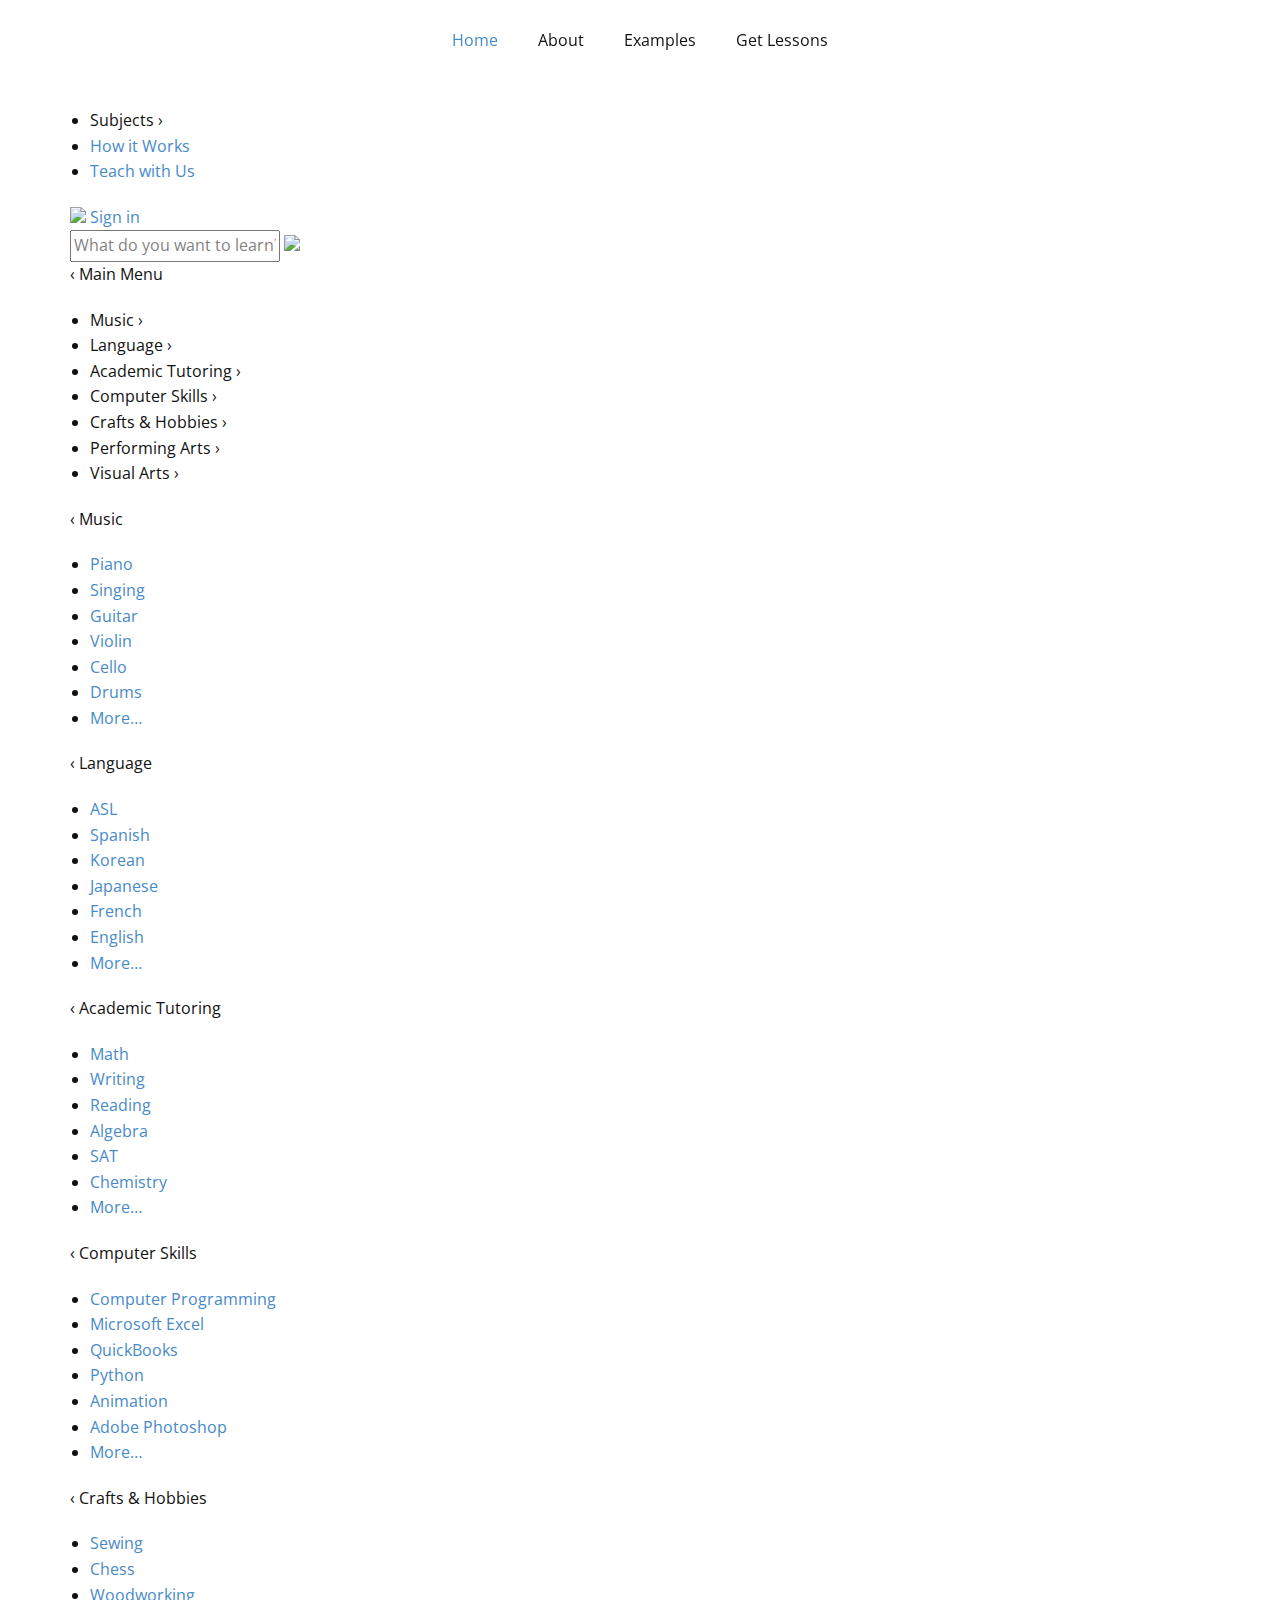
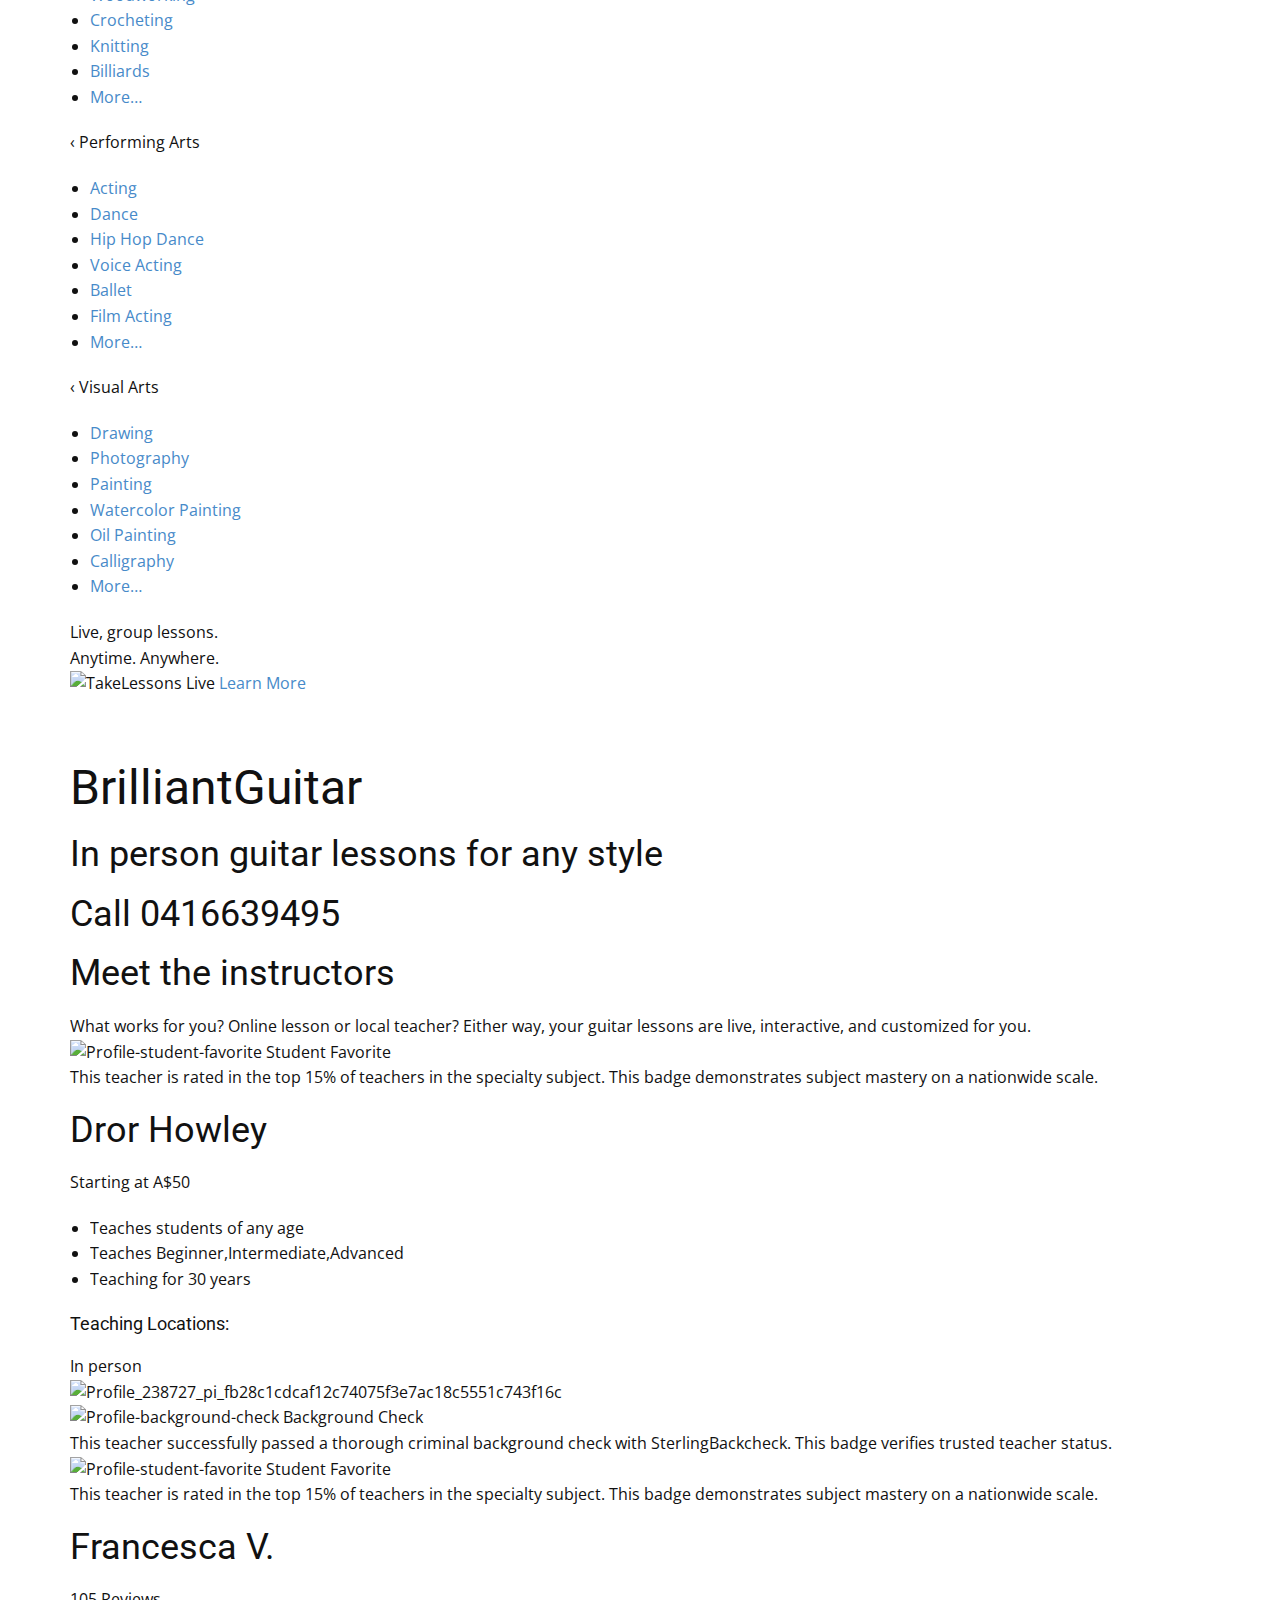
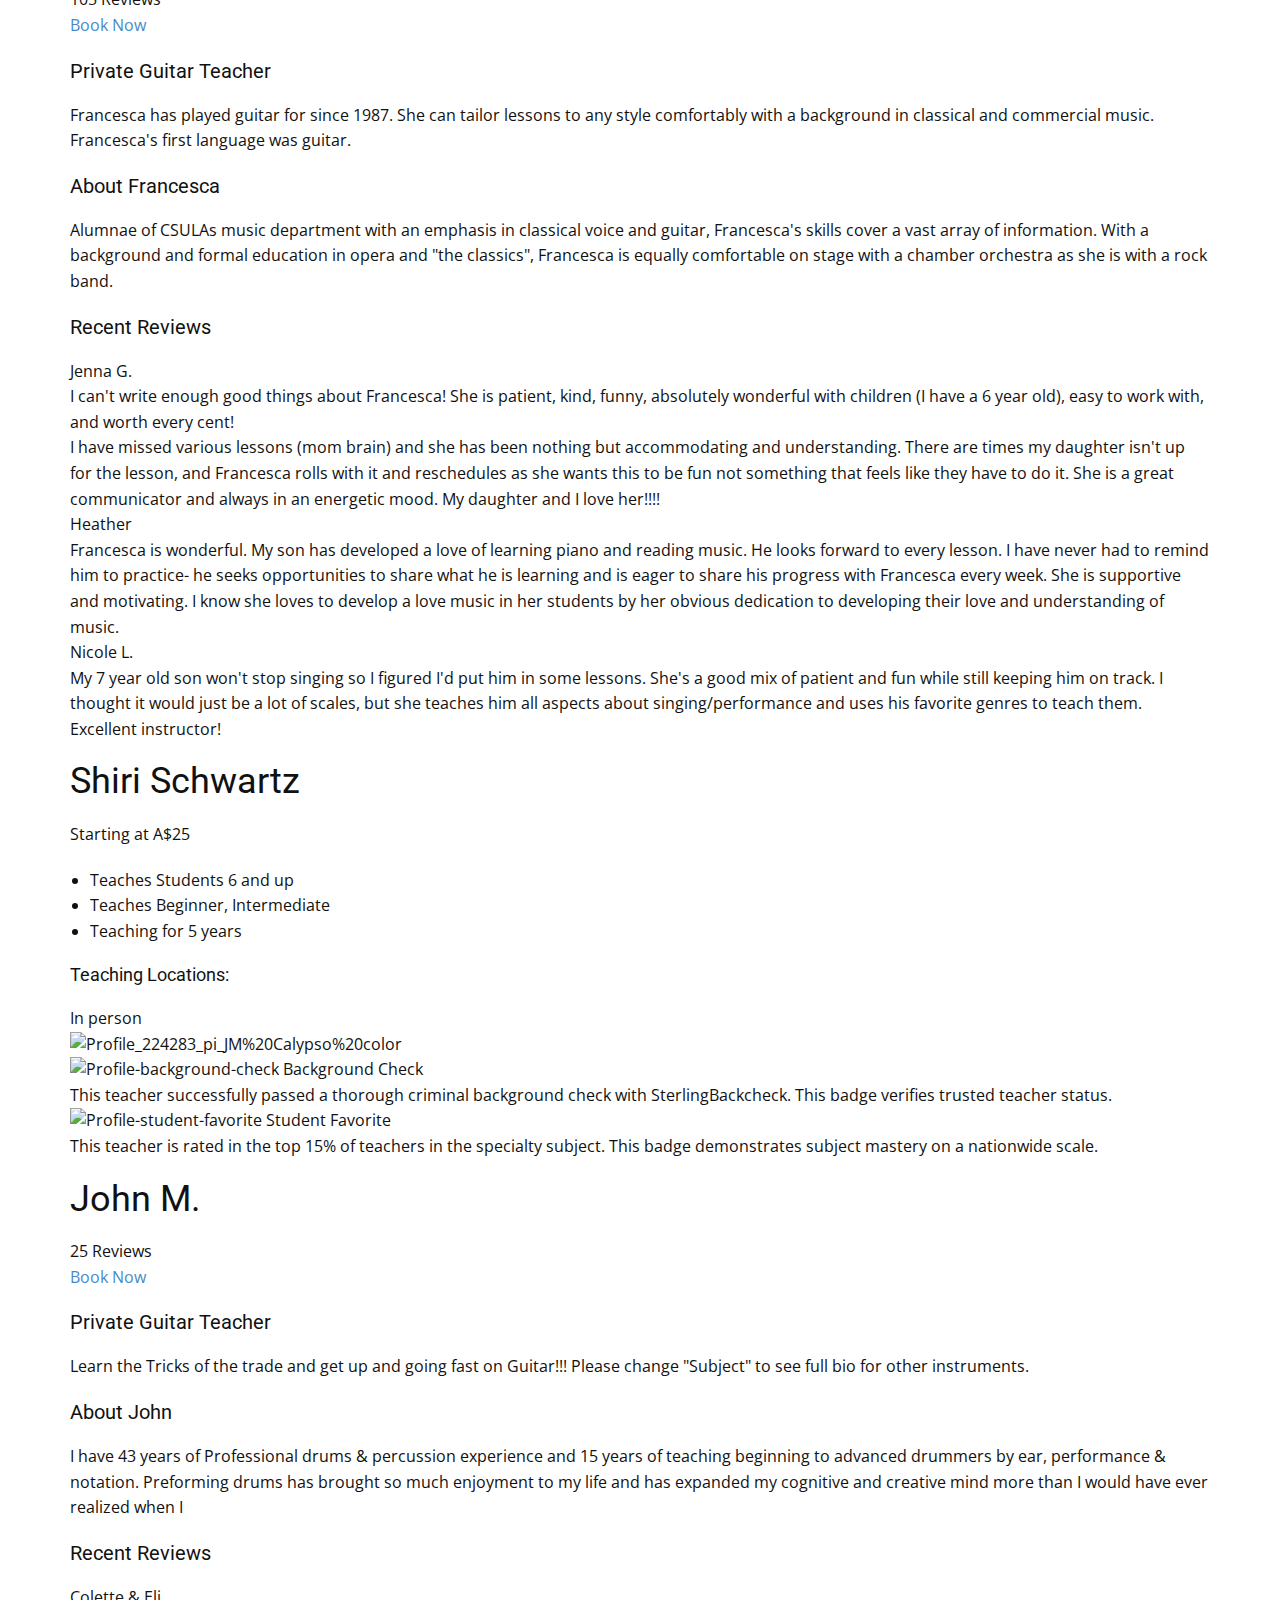
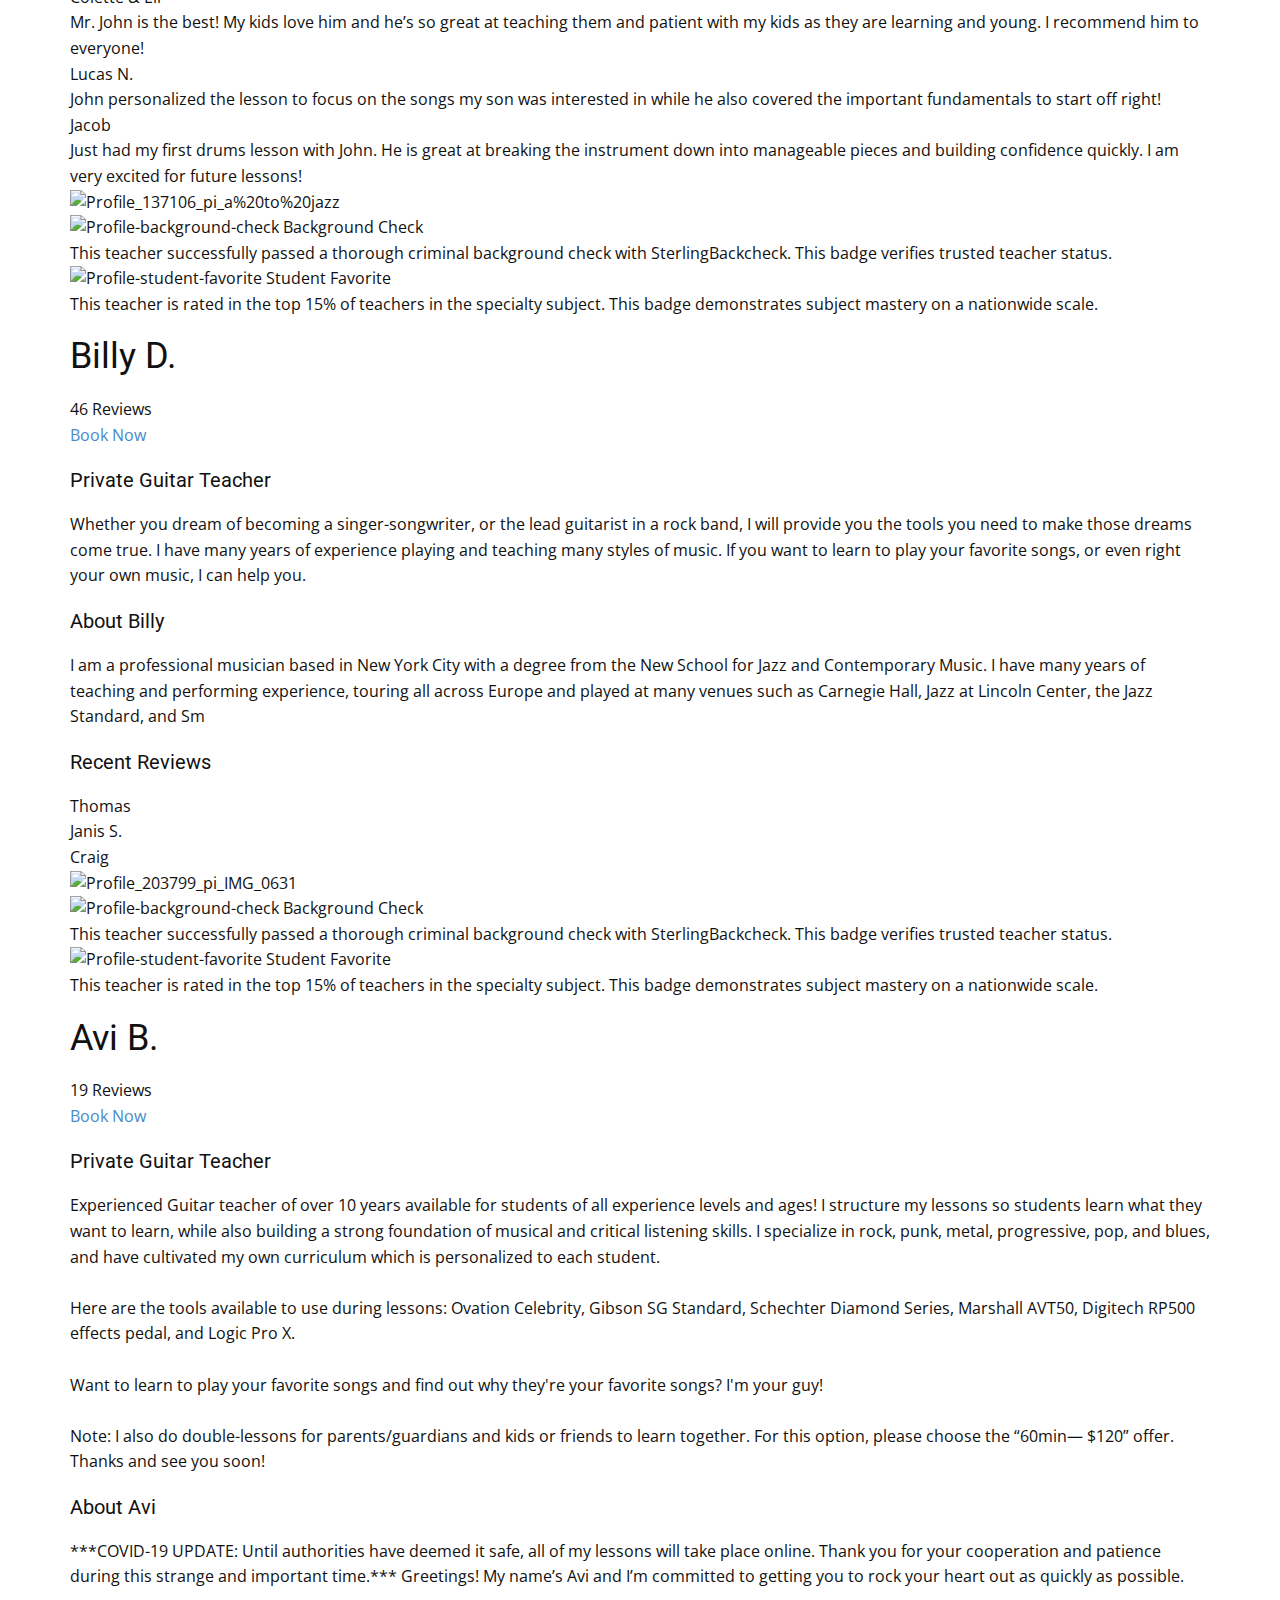
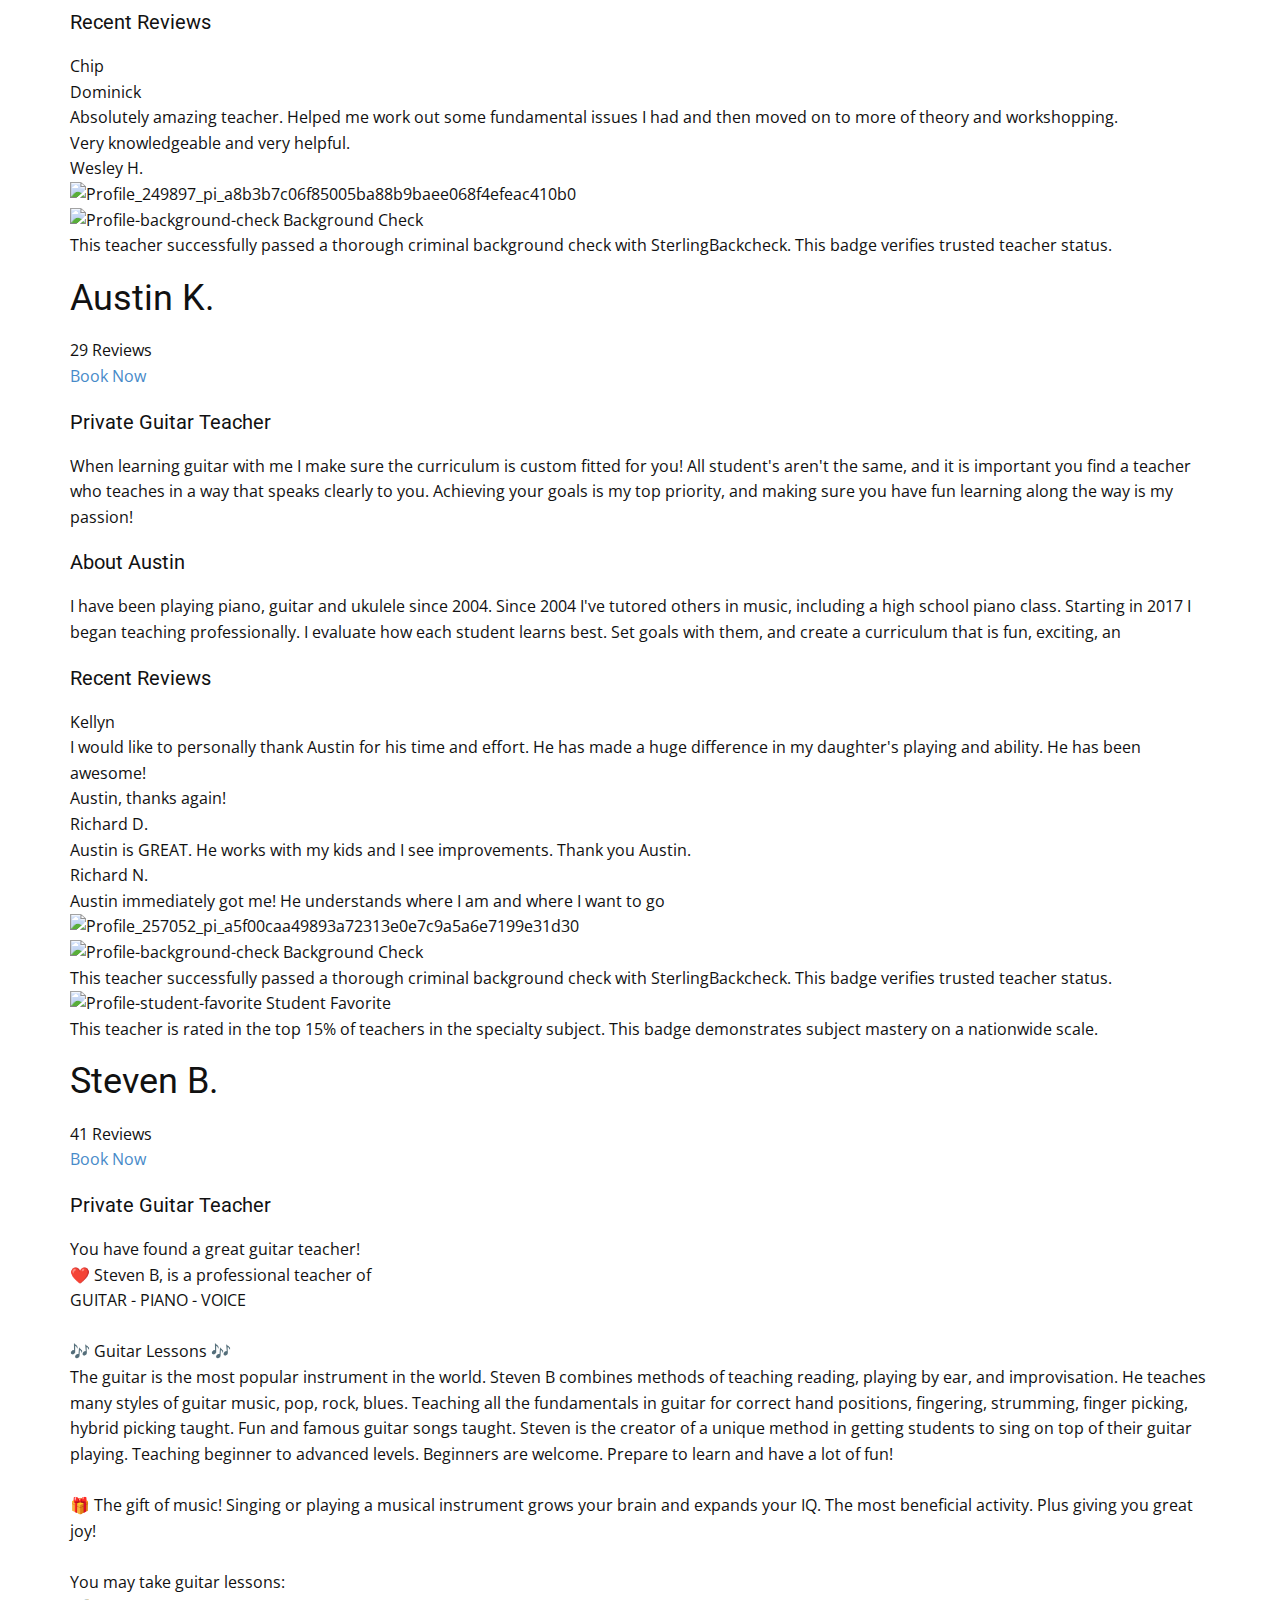
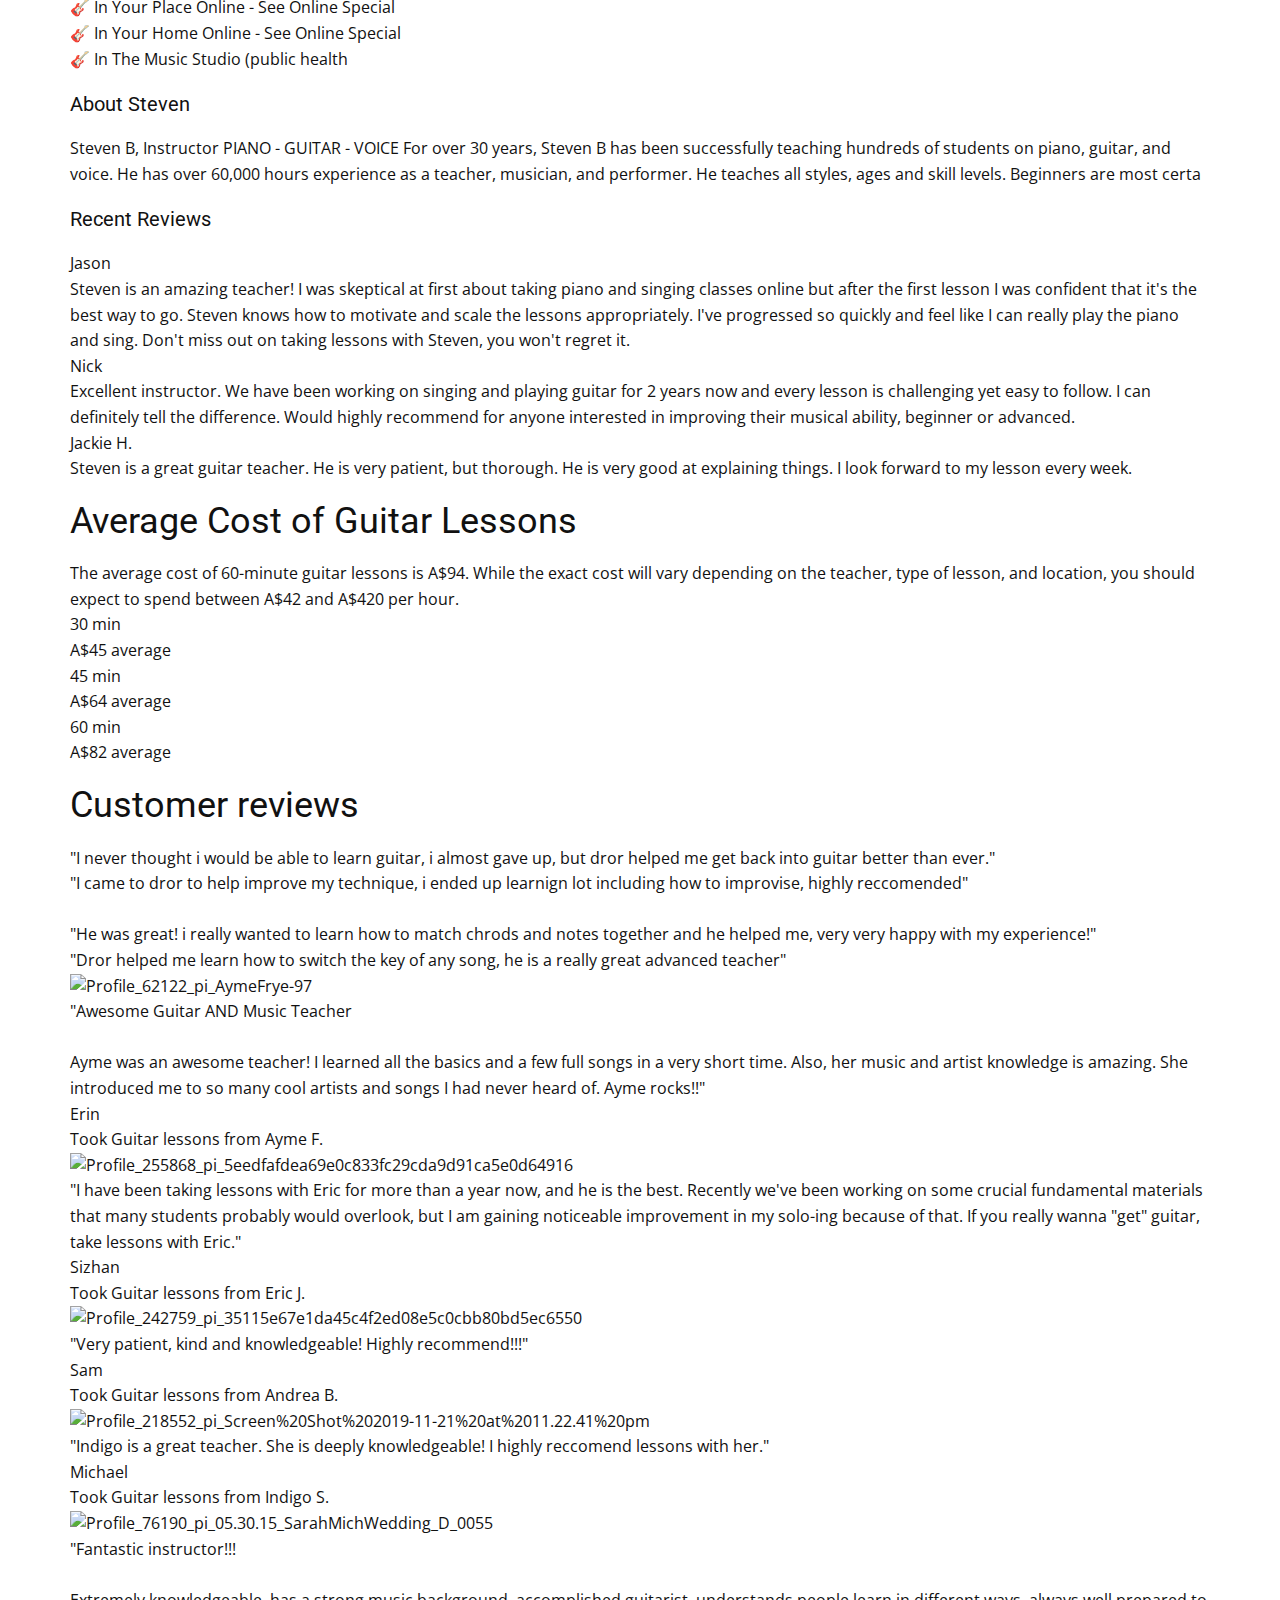
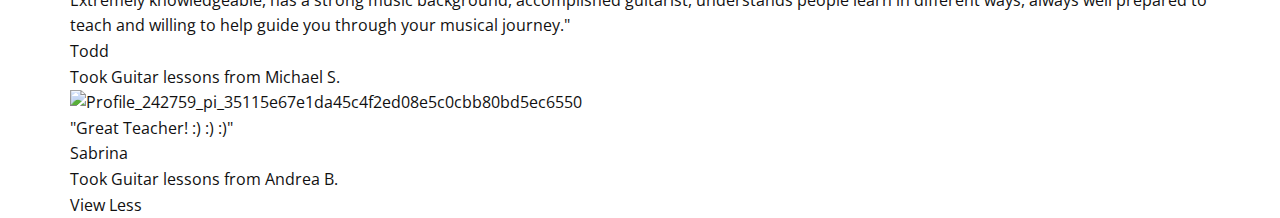
==== commit 471e75bf: "fixed bug" ====
--- a/index.html
+++ b/index.html
@@ -1445,19 +1445,5 @@
         </div>
       </div>
     </section>
-    
-    
-    
-    <section class="u-backlink u-clearfix u-grey-80">
-      <a class="u-link" href="https://nicepage.com/website-templates" target="_blank">
-        <span>Website Templates</span>
-      </a>
-      <p class="u-text">
-        <span>created with</span>
-      </p>
-      <a class="u-link" href="https://nicepage.com/" target="_blank">
-        <span>Website Builder Software</span>
-      </a>. 
-    </section>
-  </body>
+   </body>
 </html>